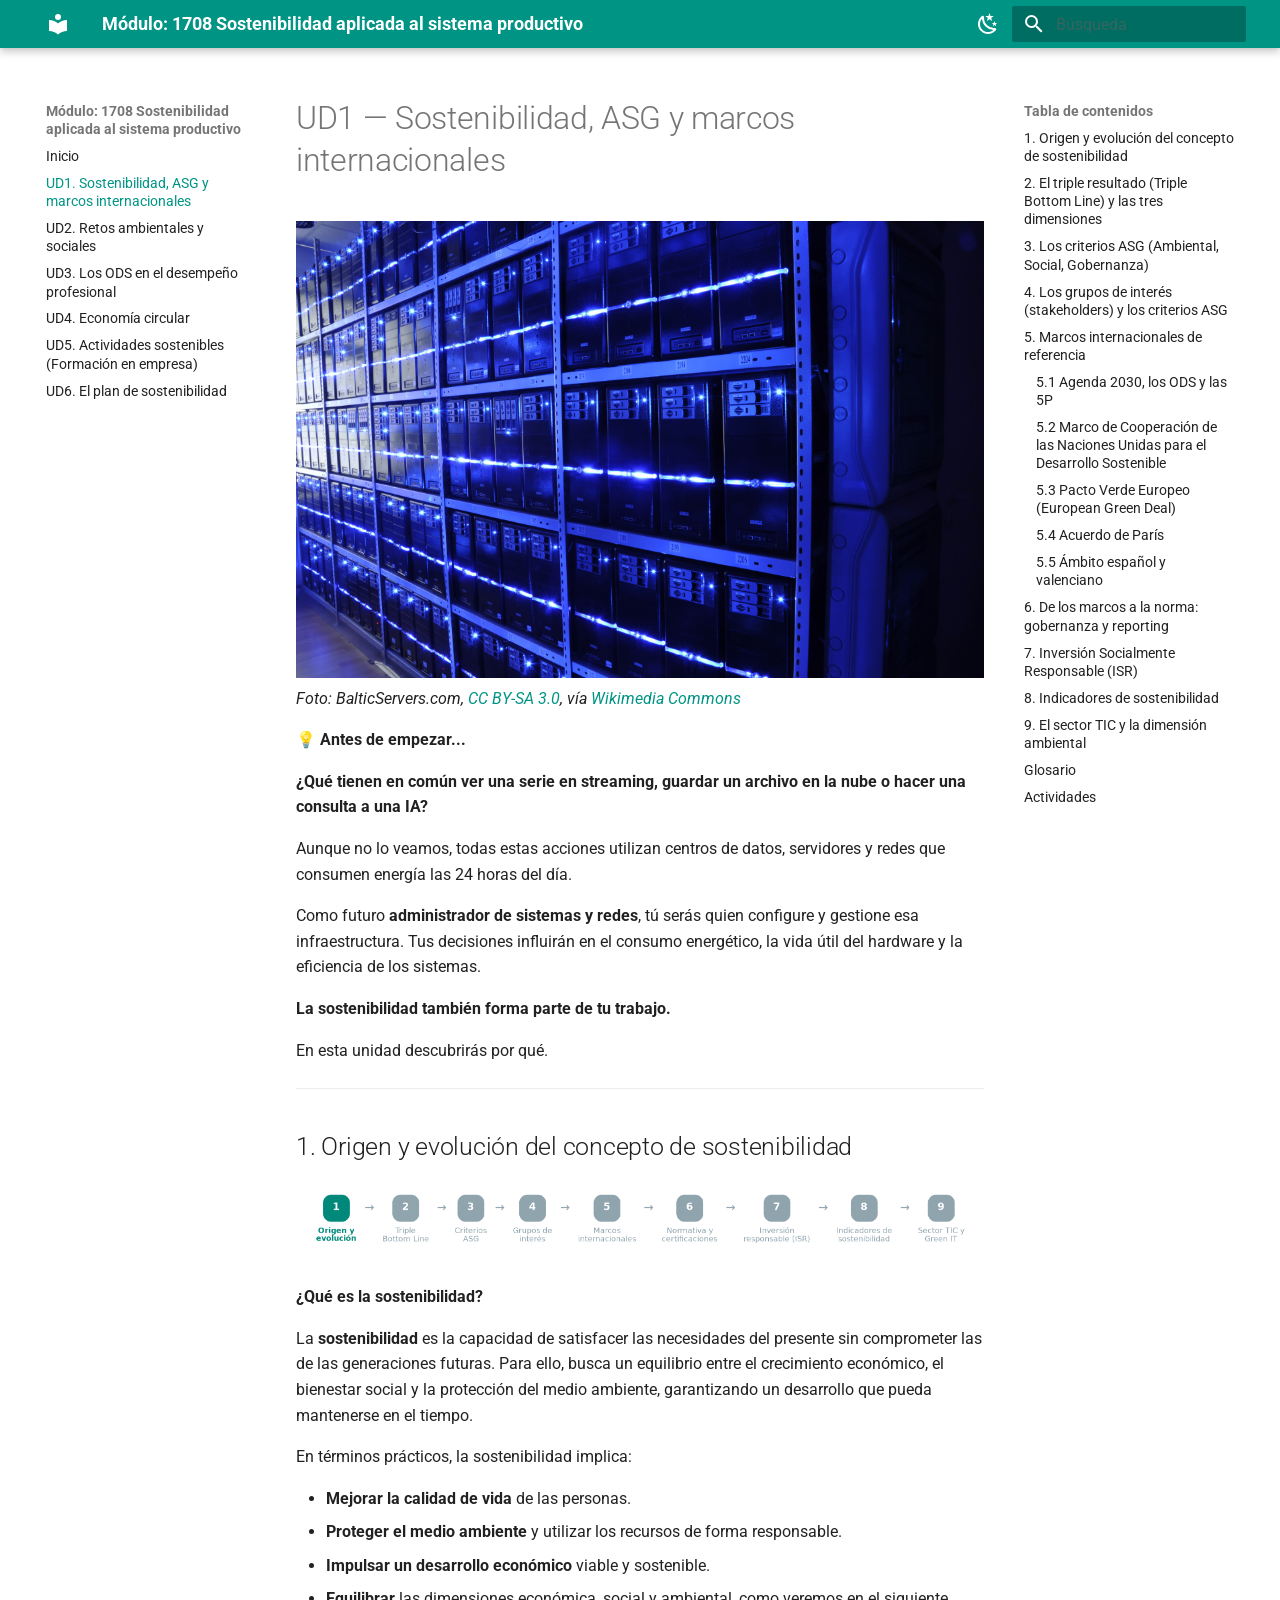
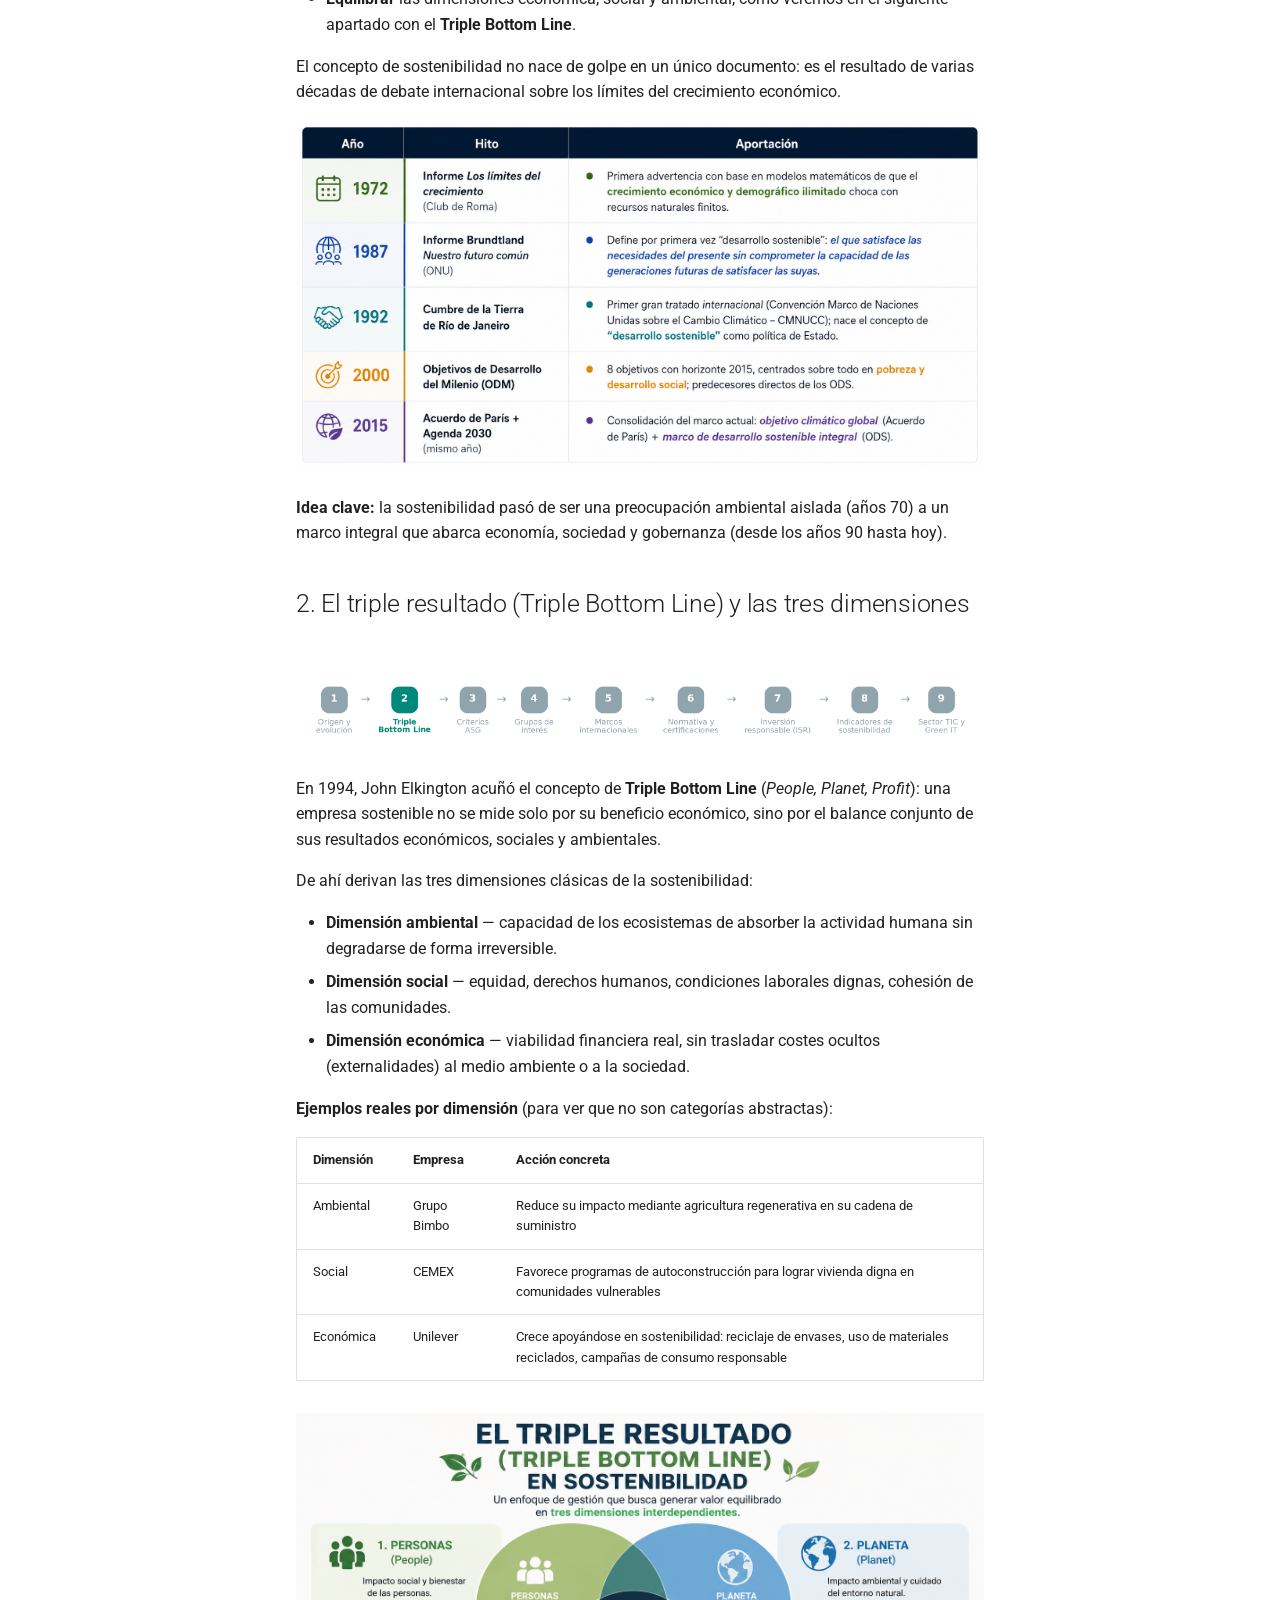
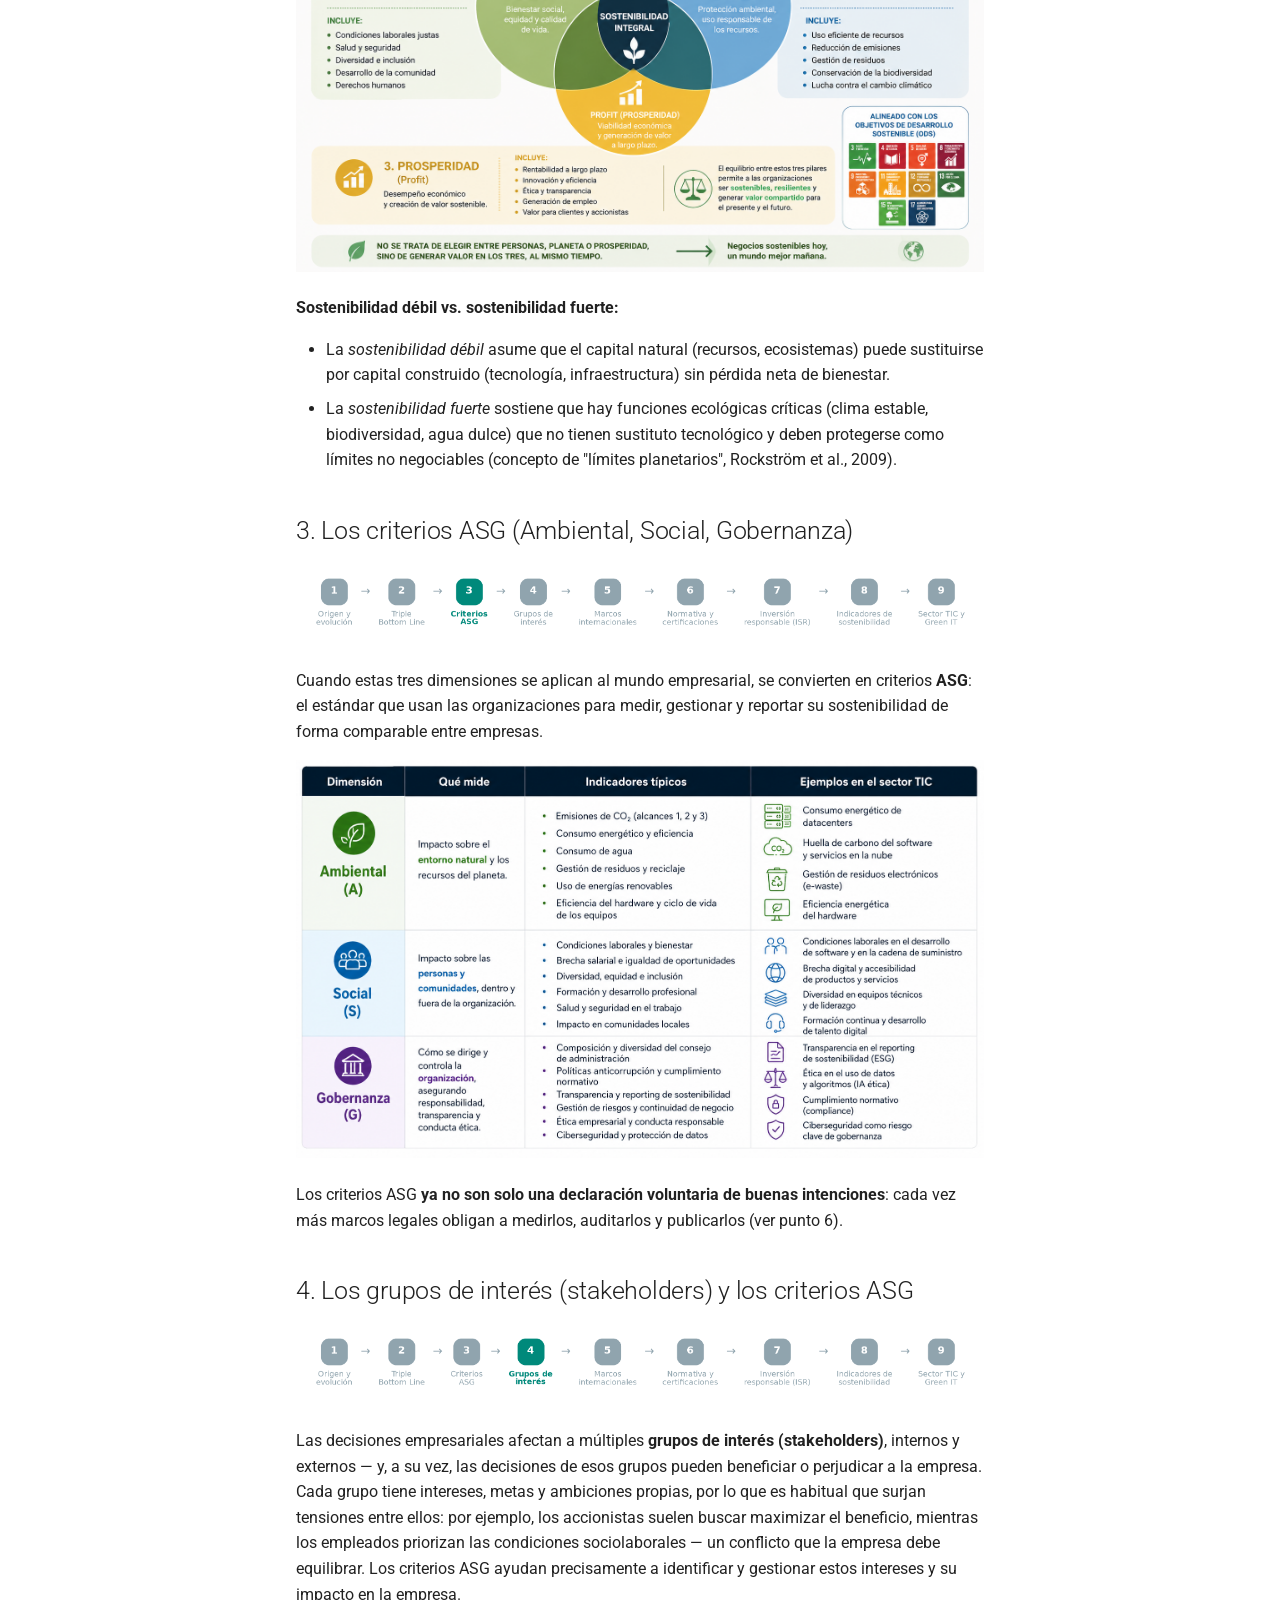
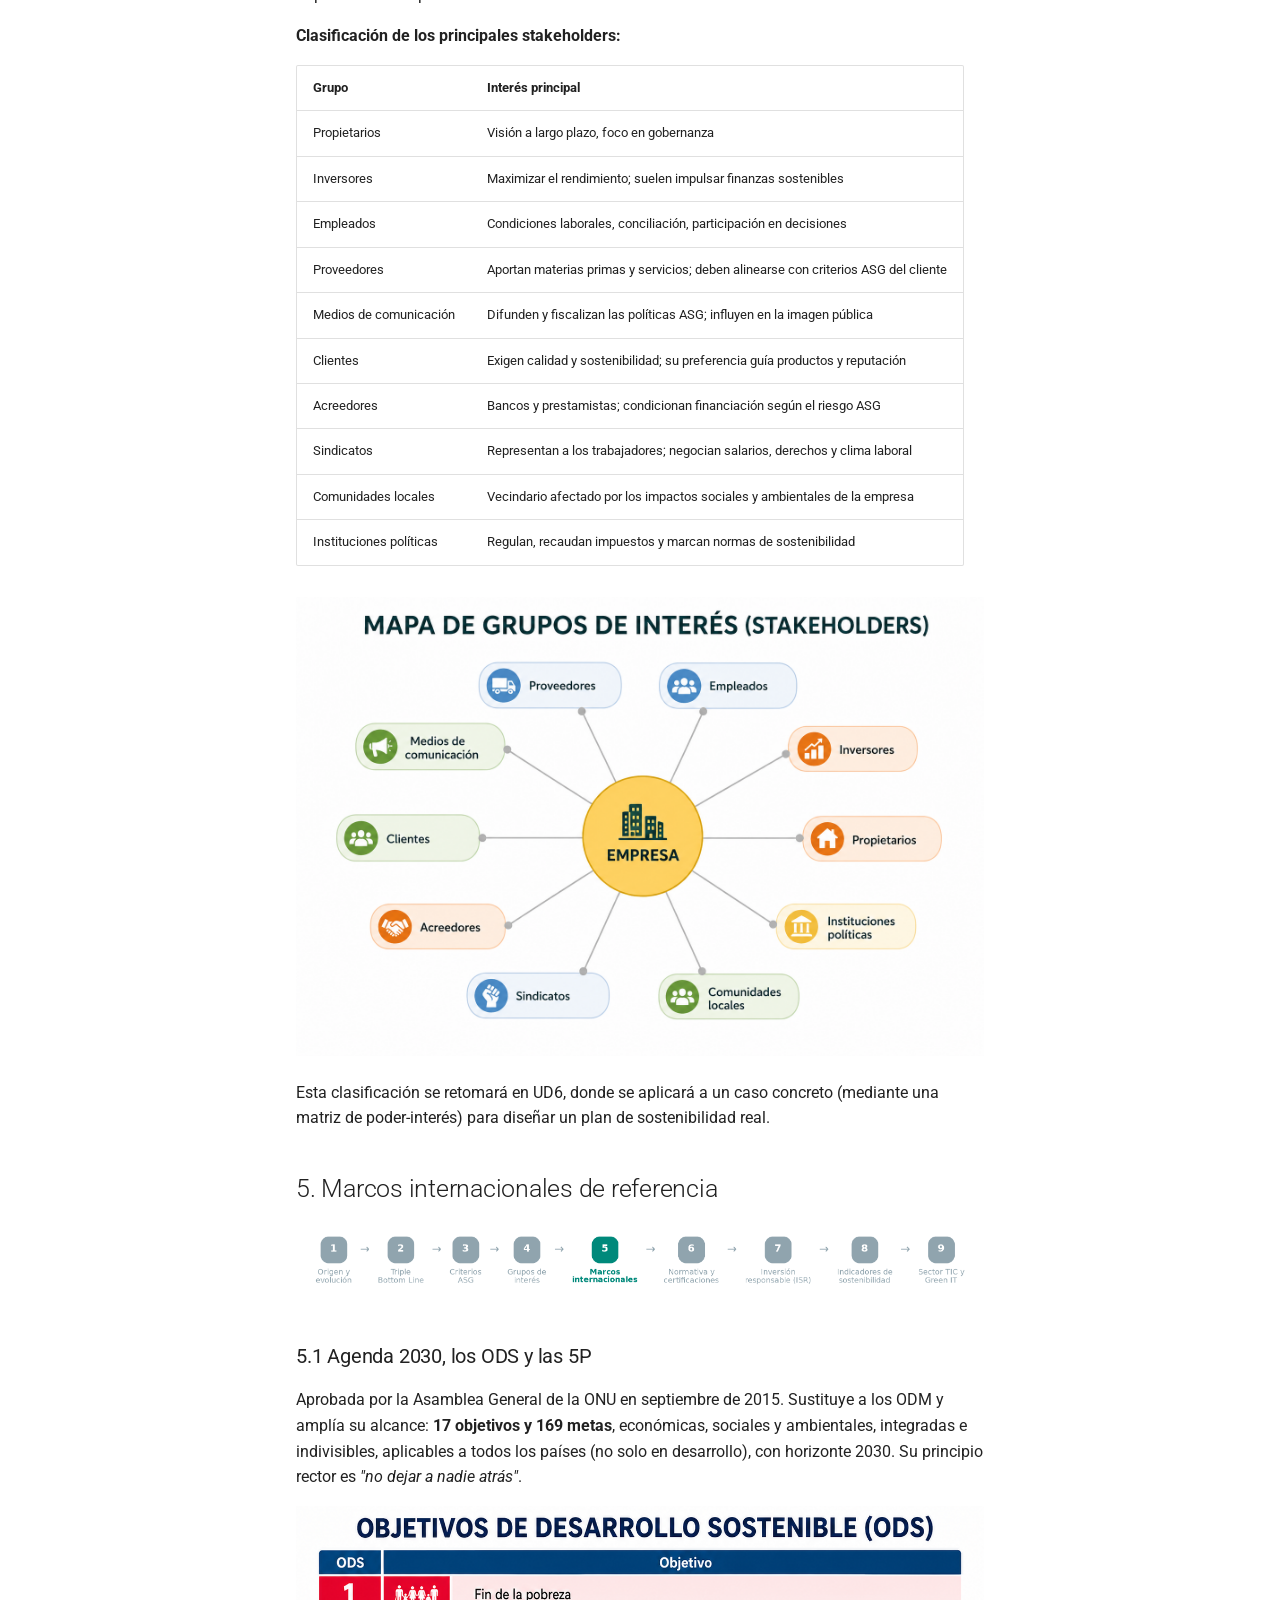
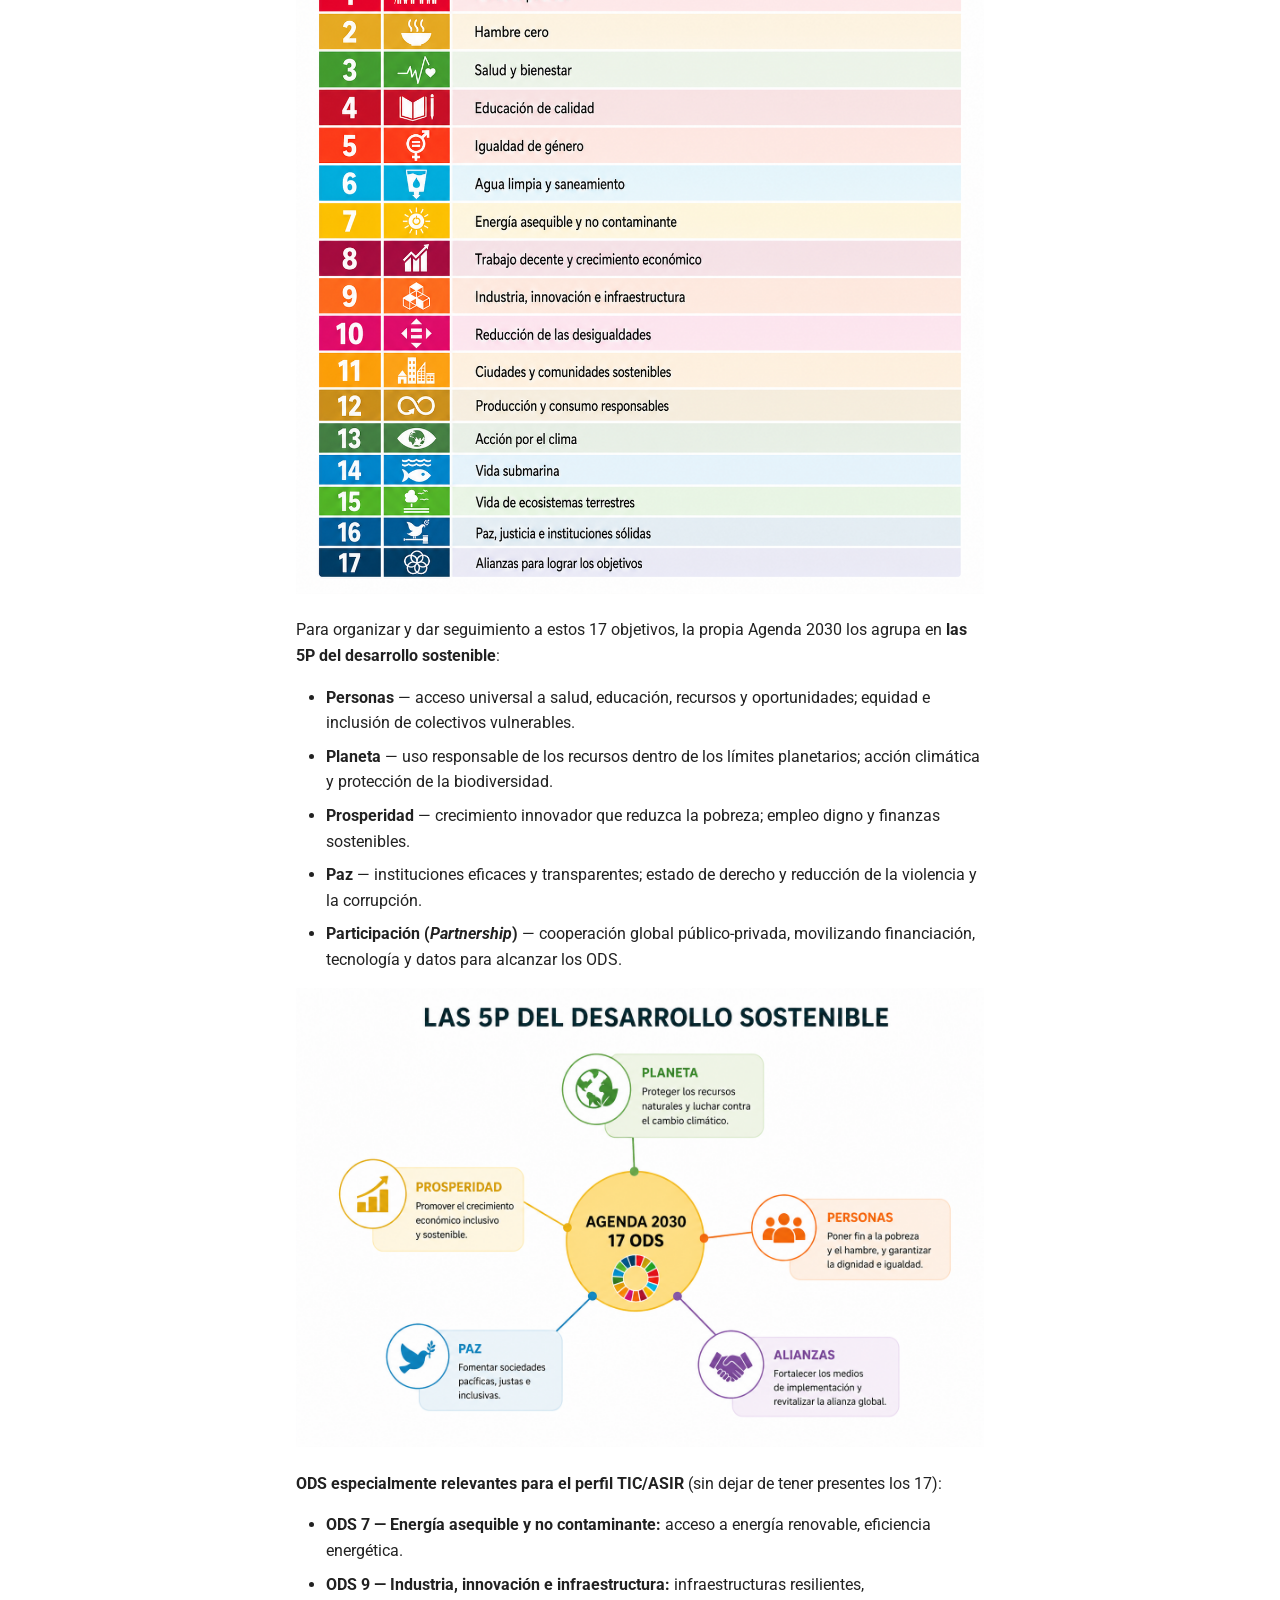
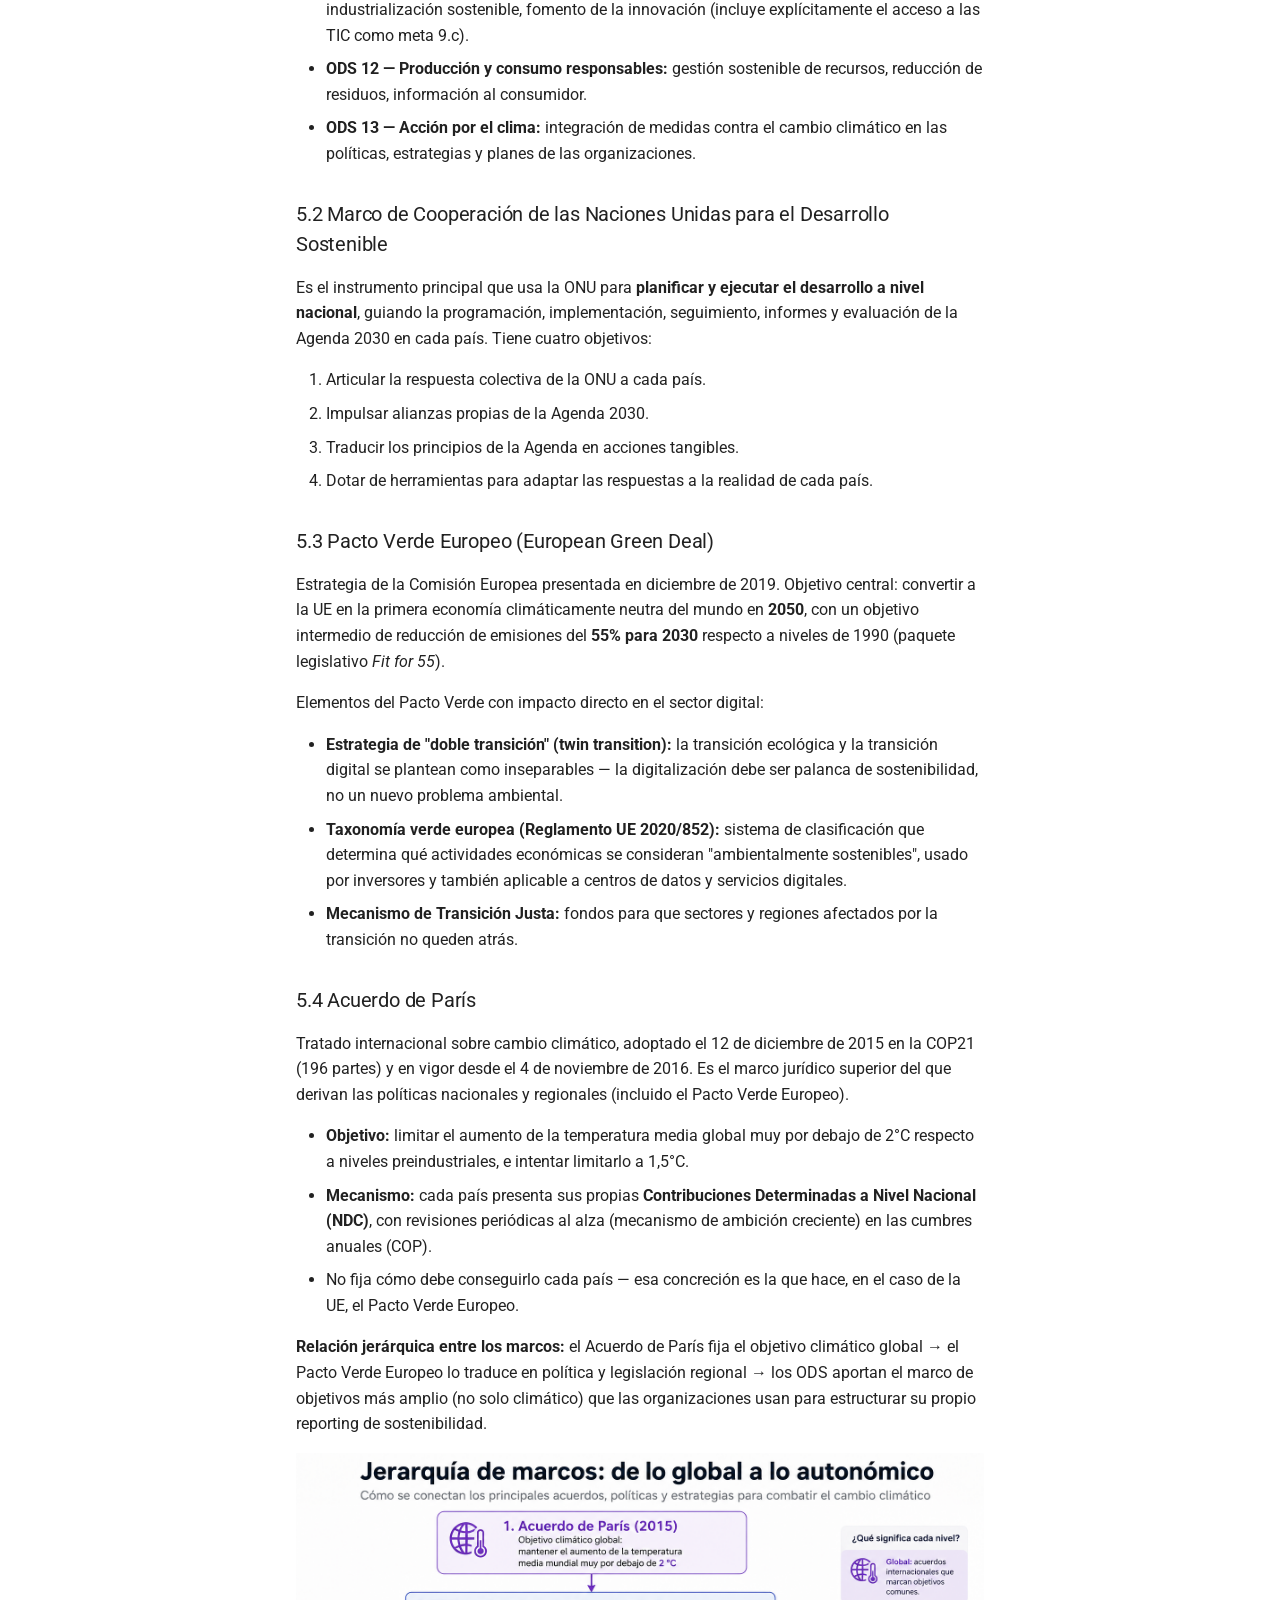
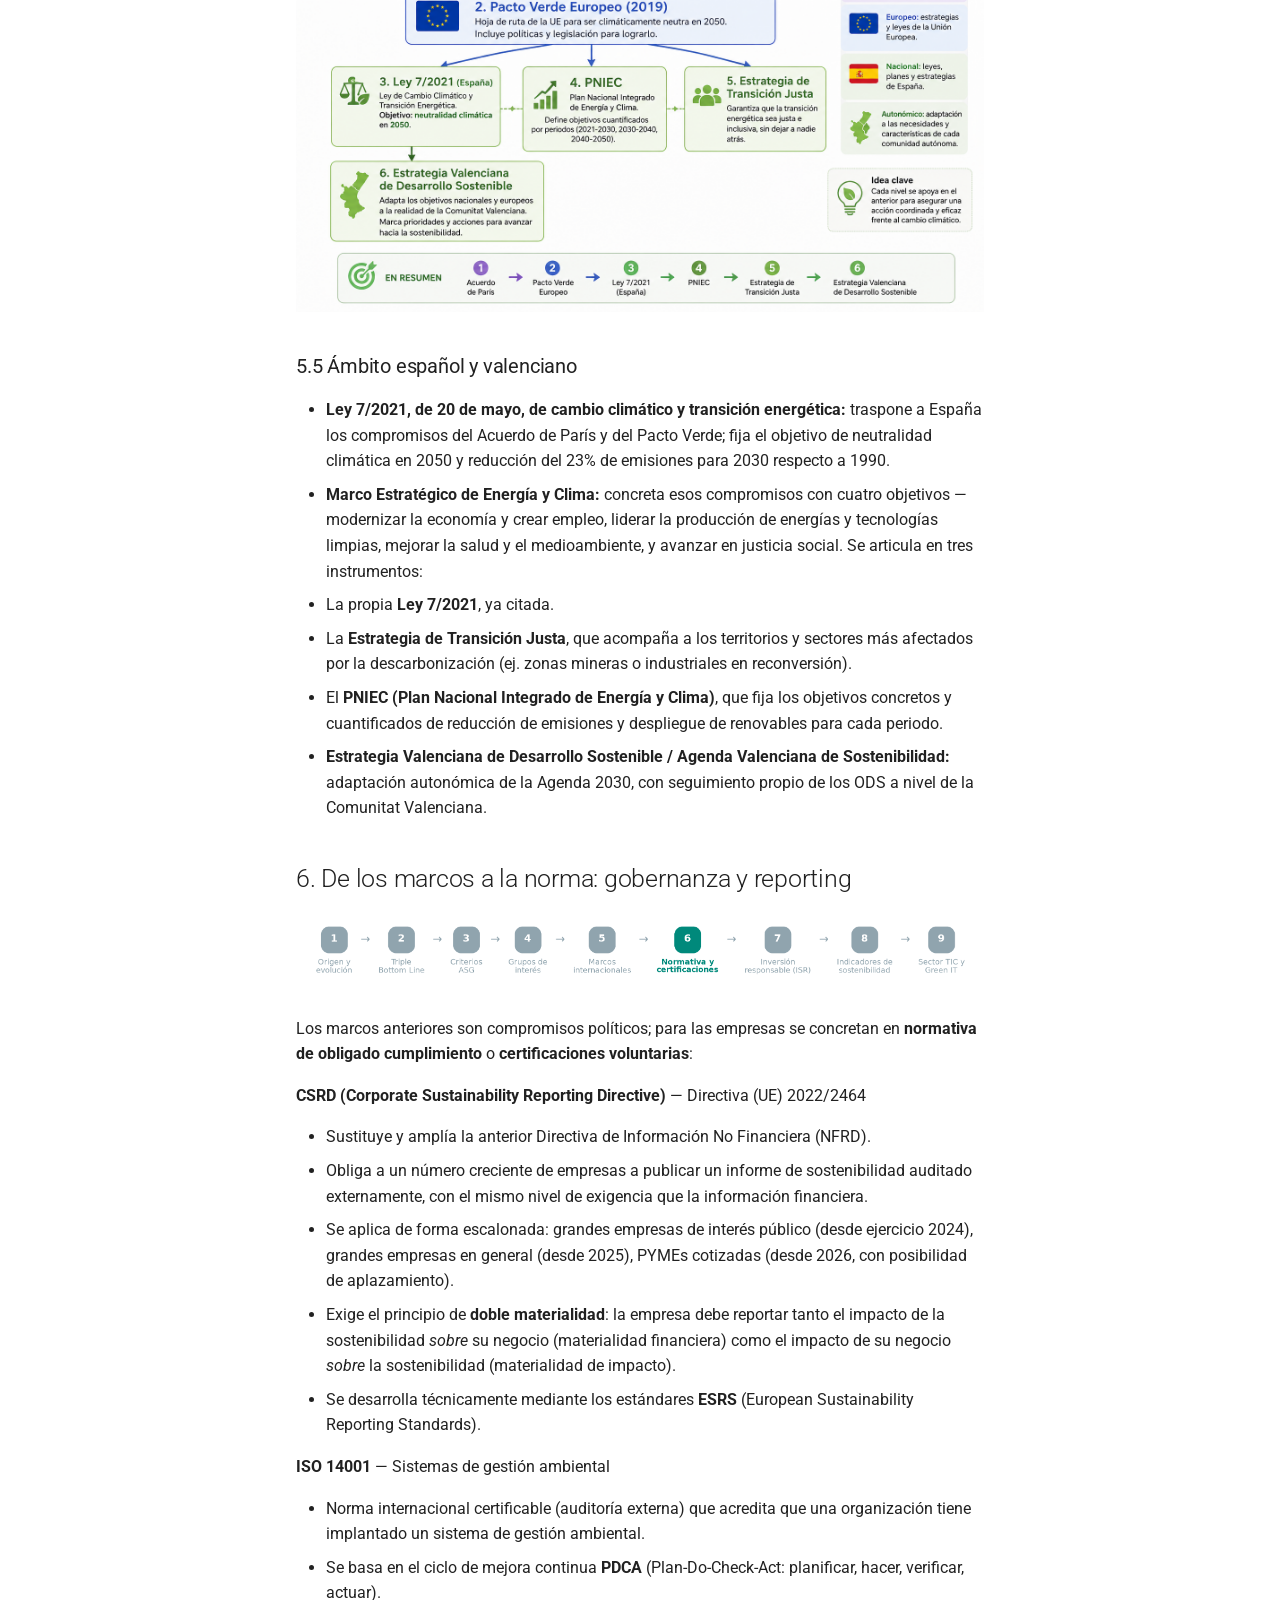
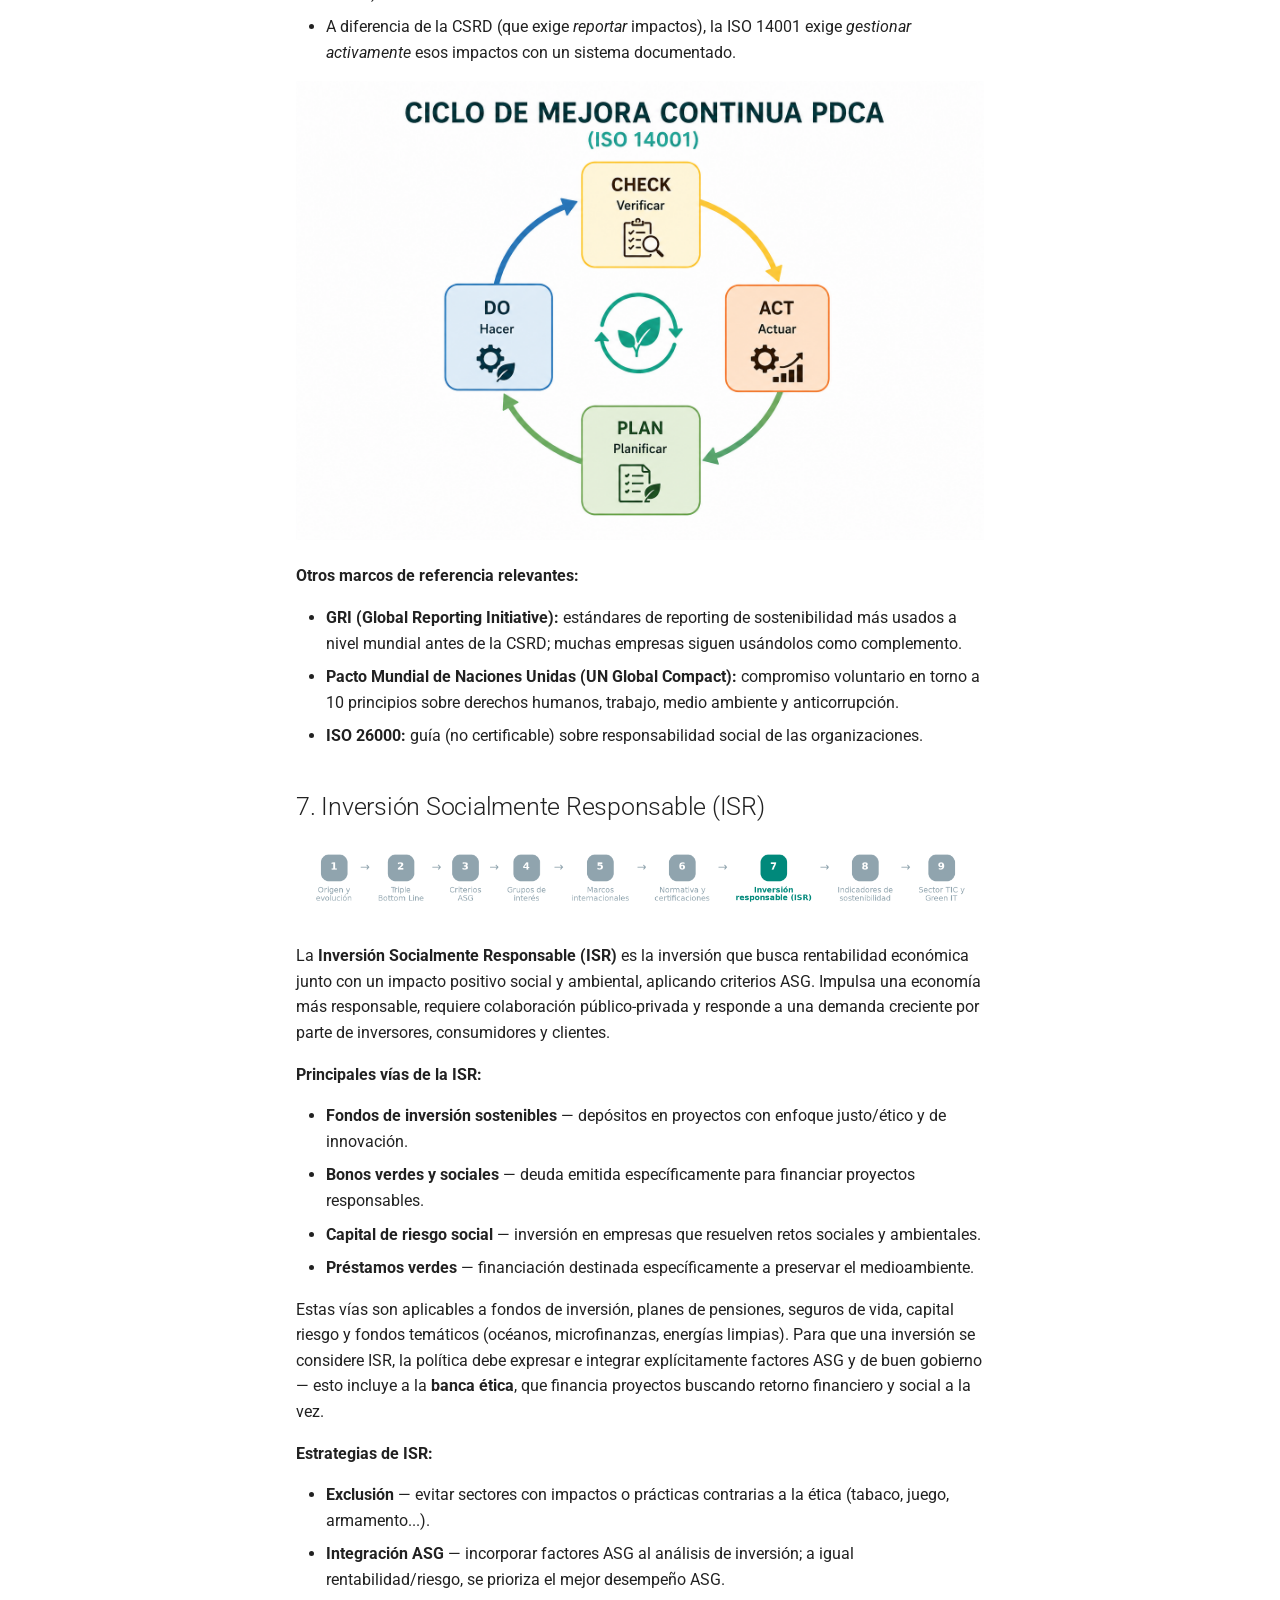
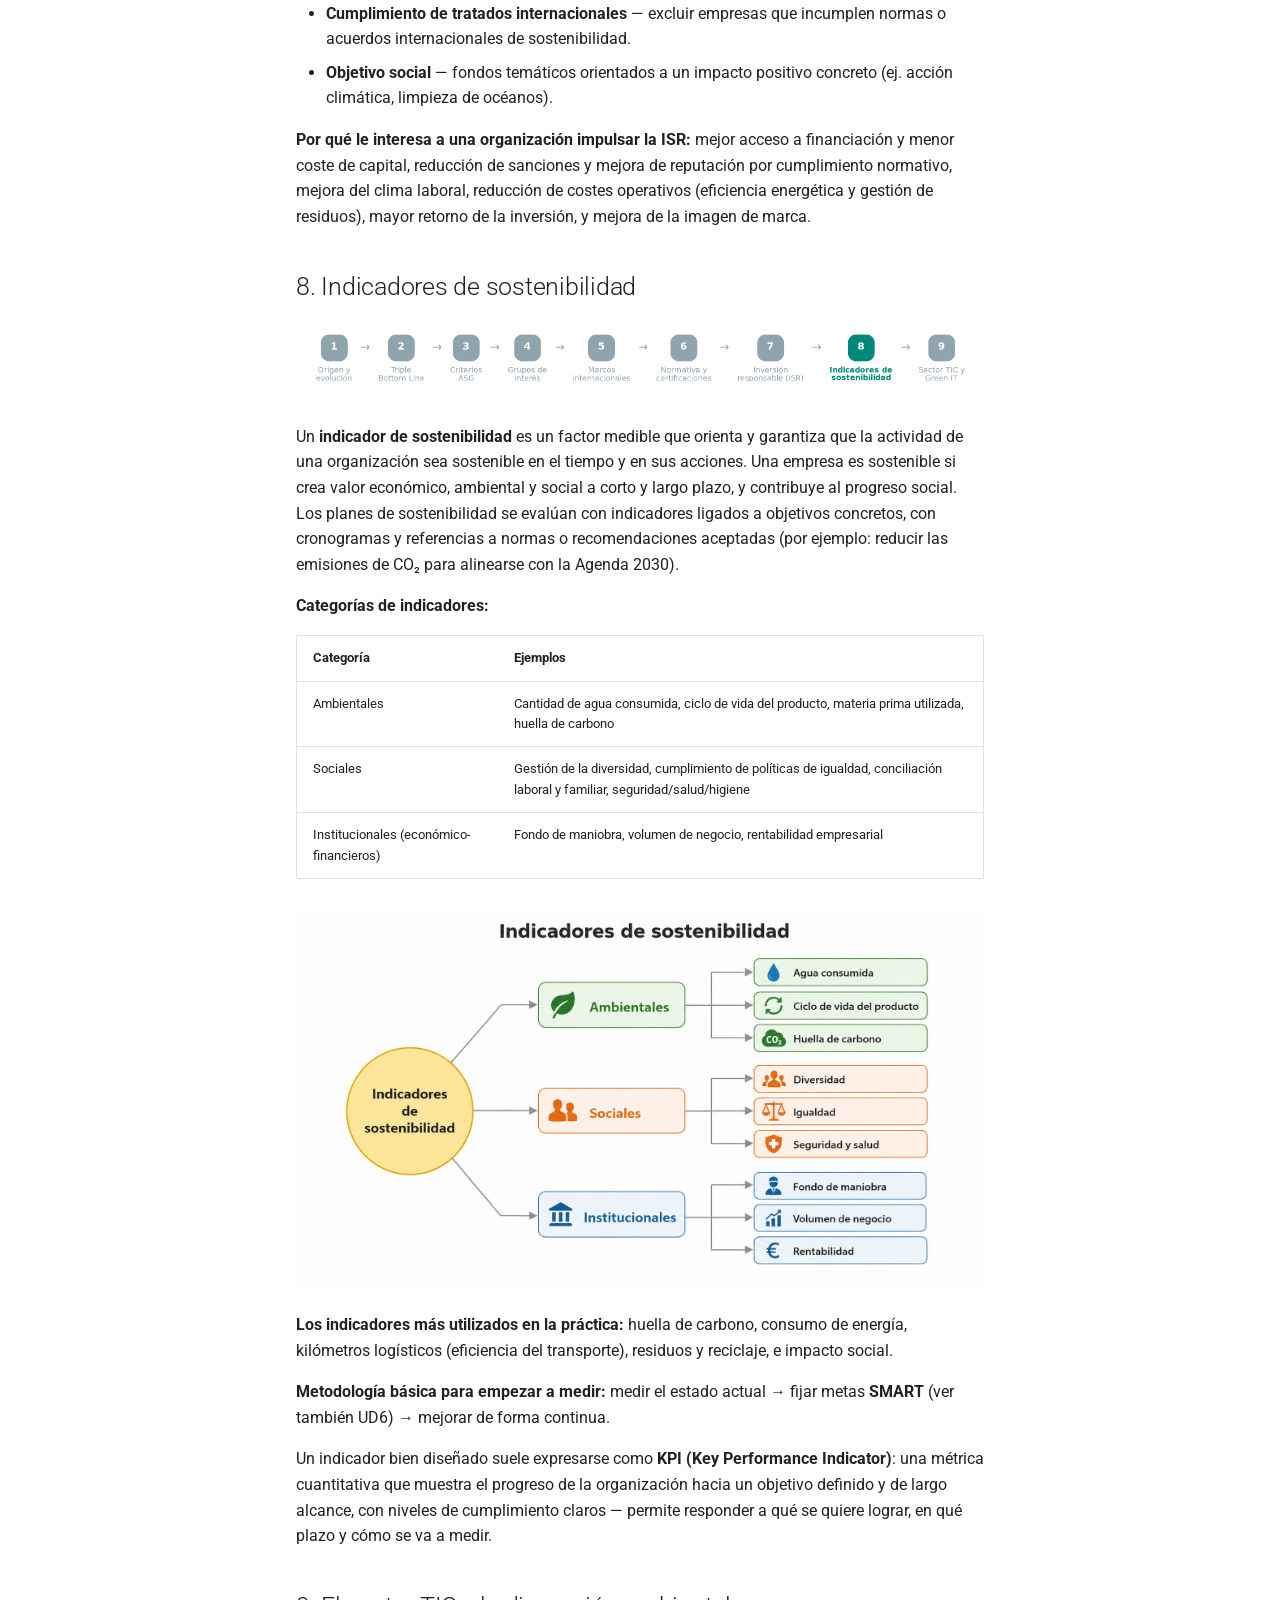
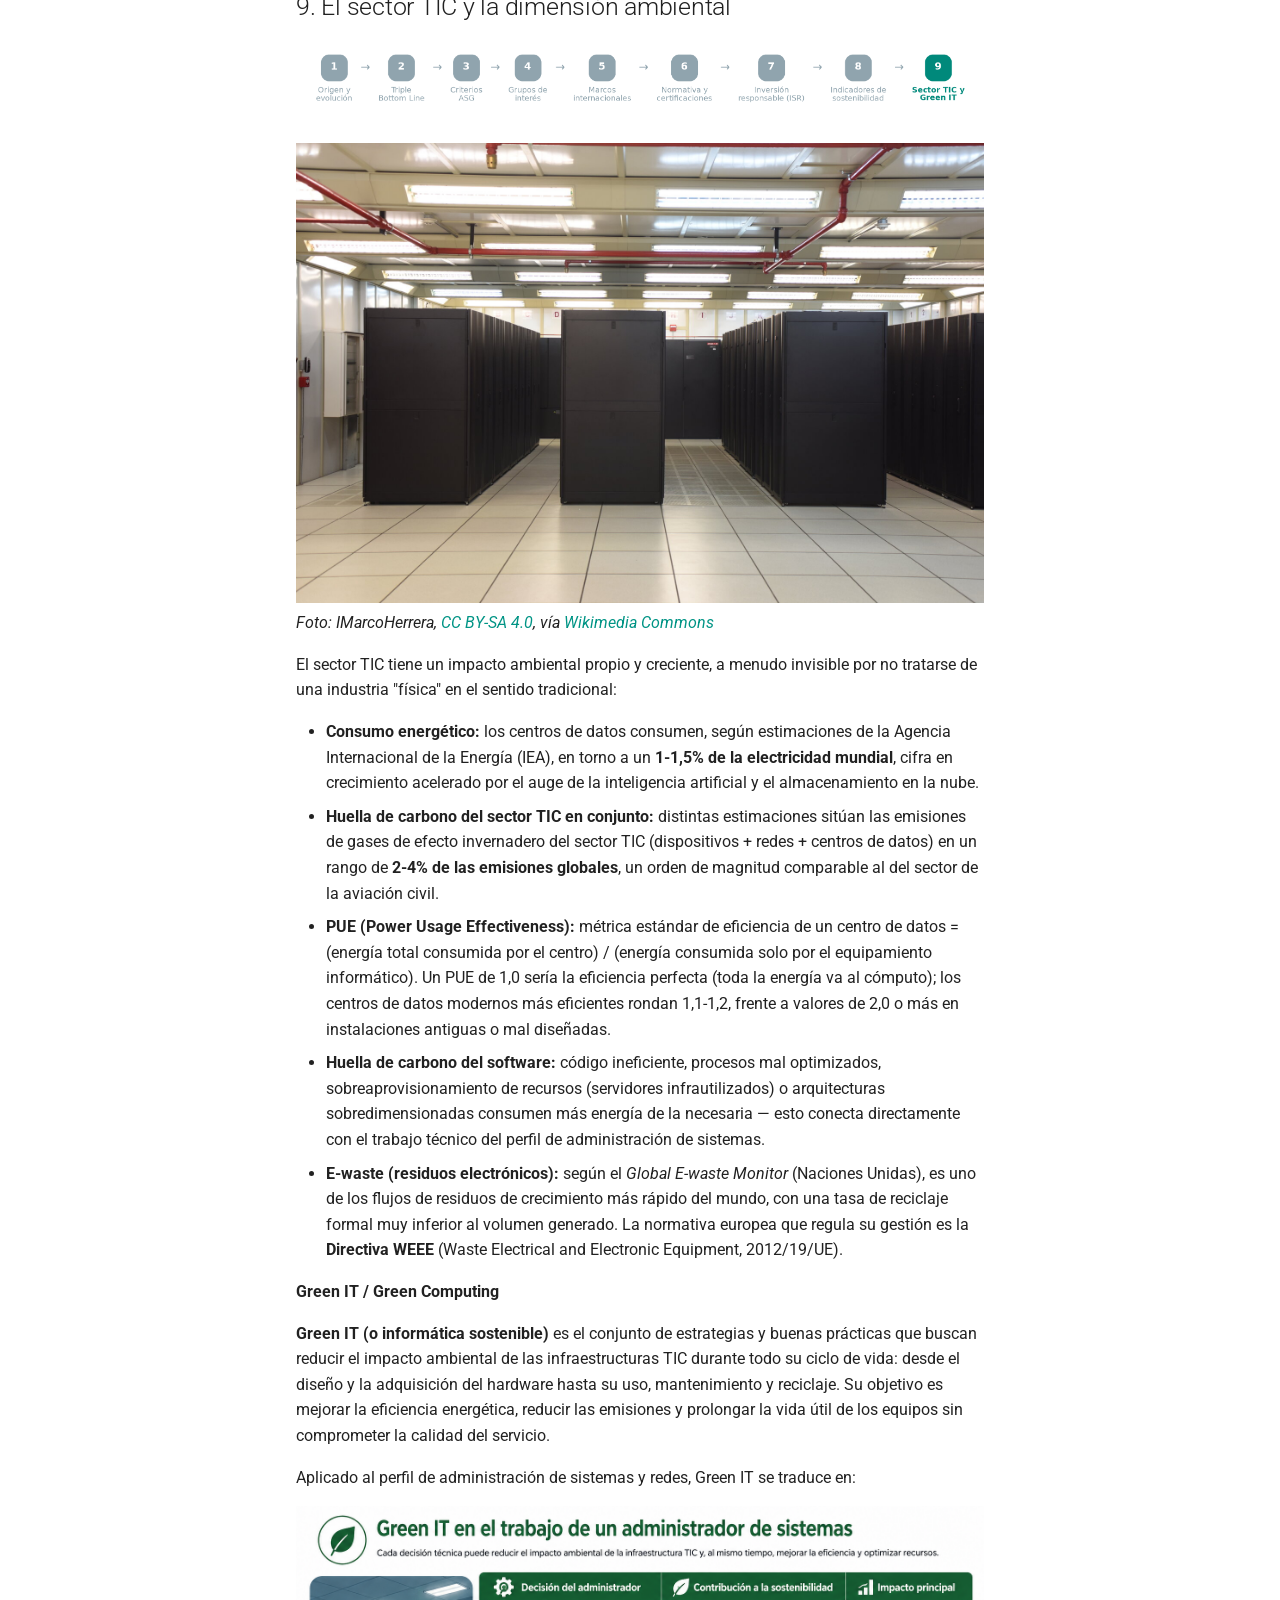
==== ud1/index.html @ dd0b5ddb "Deployed 0900a59 with MkDocs version: 1.6.1" ====
<!doctype html>
<html lang="es" class="no-js">
  <head>
    
      <meta charset="utf-8">
      <meta name="viewport" content="width=device-width,initial-scale=1">
      
        <meta name="description" content="Apuntes del módulo 1708, integrados con ASO">
      
      
        <meta name="author" content="Angela B. Serrano">
      
      
        <link rel="canonical" href="https://angelabserrano.github.io/sostenibilidad/ud1/">
      
      
        <link rel="prev" href="..">
      
      
        <link rel="next" href="../ud2/">
      
      
        
      
      
      <link rel="icon" href="../assets/images/favicon.png">
      <meta name="generator" content="mkdocs-1.6.1, mkdocs-material-9.7.6">
    
    
      
        <title>UD1. Sostenibilidad, ASG y marcos internacionales - Módulo: 1708 Sostenibilidad aplicada al sistema productivo</title>
      
    
    
      <link rel="stylesheet" href="../assets/stylesheets/main.484c7ddc.min.css">
      
        
        <link rel="stylesheet" href="../assets/stylesheets/palette.ab4e12ef.min.css">
      
      


    
    
      
    
    
      
        
        
        <link rel="preconnect" href="https://fonts.gstatic.com" crossorigin>
        <link rel="stylesheet" href="https://fonts.googleapis.com/css?family=Roboto:300,300i,400,400i,700,700i%7CRoboto+Mono:400,400i,700,700i&display=fallback">
        <style>:root{--md-text-font:"Roboto";--md-code-font:"Roboto Mono"}</style>
      
    
    
      <link rel="stylesheet" href="../stylesheets/extra.css">
    
    <script>__md_scope=new URL("..",location),__md_hash=e=>[...e].reduce(((e,_)=>(e<<5)-e+_.charCodeAt(0)),0),__md_get=(e,_=localStorage,t=__md_scope)=>JSON.parse(_.getItem(t.pathname+"."+e)),__md_set=(e,_,t=localStorage,a=__md_scope)=>{try{t.setItem(a.pathname+"."+e,JSON.stringify(_))}catch(e){}}</script>
    
      

    
    
  </head>
  
  
    
    
      
    
    
    
    
    <body dir="ltr" data-md-color-scheme="default" data-md-color-primary="teal" data-md-color-accent="cyan">
  
    
    <input class="md-toggle" data-md-toggle="drawer" type="checkbox" id="__drawer" autocomplete="off">
    <input class="md-toggle" data-md-toggle="search" type="checkbox" id="__search" autocomplete="off">
    <label class="md-overlay" for="__drawer"></label>
    <div data-md-component="skip">
      
        
        <a href="#ud1-sostenibilidad-asg-y-marcos-internacionales" class="md-skip">
          Saltar a contenido
        </a>
      
    </div>
    <div data-md-component="announce">
      
    </div>
    
    
      

  

<header class="md-header md-header--shadow" data-md-component="header">
  <nav class="md-header__inner md-grid" aria-label="Cabecera">
    <a href=".." title="Módulo: 1708 Sostenibilidad aplicada al sistema productivo" class="md-header__button md-logo" aria-label="Módulo: 1708 Sostenibilidad aplicada al sistema productivo" data-md-component="logo">
      
  
  <svg xmlns="http://www.w3.org/2000/svg" viewBox="0 0 24 24"><path d="M12 8a3 3 0 0 0 3-3 3 3 0 0 0-3-3 3 3 0 0 0-3 3 3 3 0 0 0 3 3m0 3.54C9.64 9.35 6.5 8 3 8v11c3.5 0 6.64 1.35 9 3.54 2.36-2.19 5.5-3.54 9-3.54V8c-3.5 0-6.64 1.35-9 3.54"/></svg>

    </a>
    <label class="md-header__button md-icon" for="__drawer">
      
      <svg xmlns="http://www.w3.org/2000/svg" viewBox="0 0 24 24"><path d="M3 6h18v2H3zm0 5h18v2H3zm0 5h18v2H3z"/></svg>
    </label>
    <div class="md-header__title" data-md-component="header-title">
      <div class="md-header__ellipsis">
        <div class="md-header__topic">
          <span class="md-ellipsis">
            Módulo: 1708 Sostenibilidad aplicada al sistema productivo
          </span>
        </div>
        <div class="md-header__topic" data-md-component="header-topic">
          <span class="md-ellipsis">
            
              UD1. Sostenibilidad, ASG y marcos internacionales
            
          </span>
        </div>
      </div>
    </div>
    
      
        <form class="md-header__option" data-md-component="palette">
  
    
    
    
    <input class="md-option" data-md-color-media="" data-md-color-scheme="default" data-md-color-primary="teal" data-md-color-accent="cyan"  aria-label="Modo oscuro"  type="radio" name="__palette" id="__palette_0">
    
      <label class="md-header__button md-icon" title="Modo oscuro" for="__palette_1" hidden>
        <svg xmlns="http://www.w3.org/2000/svg" viewBox="0 0 24 24"><path d="m17.75 4.09-2.53 1.94.91 3.06-2.63-1.81-2.63 1.81.91-3.06-2.53-1.94L12.44 4l1.06-3 1.06 3zm3.5 6.91-1.64 1.25.59 1.98-1.7-1.17-1.7 1.17.59-1.98L15.75 11l2.06-.05L18.5 9l.69 1.95zm-2.28 4.95c.83-.08 1.72 1.1 1.19 1.85-.32.45-.66.87-1.08 1.27C15.17 23 8.84 23 4.94 19.07c-3.91-3.9-3.91-10.24 0-14.14.4-.4.82-.76 1.27-1.08.75-.53 1.93.36 1.85 1.19-.27 2.86.69 5.83 2.89 8.02a9.96 9.96 0 0 0 8.02 2.89m-1.64 2.02a12.08 12.08 0 0 1-7.8-3.47c-2.17-2.19-3.33-5-3.49-7.82-2.81 3.14-2.7 7.96.31 10.98 3.02 3.01 7.84 3.12 10.98.31"/></svg>
      </label>
    
  
    
    
    
    <input class="md-option" data-md-color-media="" data-md-color-scheme="slate" data-md-color-primary="teal" data-md-color-accent="cyan"  aria-label="Modo claro"  type="radio" name="__palette" id="__palette_1">
    
      <label class="md-header__button md-icon" title="Modo claro" for="__palette_0" hidden>
        <svg xmlns="http://www.w3.org/2000/svg" viewBox="0 0 24 24"><path d="M12 7a5 5 0 0 1 5 5 5 5 0 0 1-5 5 5 5 0 0 1-5-5 5 5 0 0 1 5-5m0 2a3 3 0 0 0-3 3 3 3 0 0 0 3 3 3 3 0 0 0 3-3 3 3 0 0 0-3-3m0-7 2.39 3.42C13.65 5.15 12.84 5 12 5s-1.65.15-2.39.42zM3.34 7l4.16-.35A7.2 7.2 0 0 0 5.94 8.5c-.44.74-.69 1.5-.83 2.29zm.02 10 1.76-3.77a7.131 7.131 0 0 0 2.38 4.14zM20.65 7l-1.77 3.79a7.02 7.02 0 0 0-2.38-4.15zm-.01 10-4.14.36c.59-.51 1.12-1.14 1.54-1.86.42-.73.69-1.5.83-2.29zM12 22l-2.41-3.44c.74.27 1.55.44 2.41.44.82 0 1.63-.17 2.37-.44z"/></svg>
      </label>
    
  
</form>
      
    
    
      <script>var palette=__md_get("__palette");if(palette&&palette.color){if("(prefers-color-scheme)"===palette.color.media){var media=matchMedia("(prefers-color-scheme: light)"),input=document.querySelector(media.matches?"[data-md-color-media='(prefers-color-scheme: light)']":"[data-md-color-media='(prefers-color-scheme: dark)']");palette.color.media=input.getAttribute("data-md-color-media"),palette.color.scheme=input.getAttribute("data-md-color-scheme"),palette.color.primary=input.getAttribute("data-md-color-primary"),palette.color.accent=input.getAttribute("data-md-color-accent")}for(var[key,value]of Object.entries(palette.color))document.body.setAttribute("data-md-color-"+key,value)}</script>
    
    
    
      
      
        <label class="md-header__button md-icon" for="__search">
          
          <svg xmlns="http://www.w3.org/2000/svg" viewBox="0 0 24 24"><path d="M9.5 3A6.5 6.5 0 0 1 16 9.5c0 1.61-.59 3.09-1.56 4.23l.27.27h.79l5 5-1.5 1.5-5-5v-.79l-.27-.27A6.52 6.52 0 0 1 9.5 16 6.5 6.5 0 0 1 3 9.5 6.5 6.5 0 0 1 9.5 3m0 2C7 5 5 7 5 9.5S7 14 9.5 14 14 12 14 9.5 12 5 9.5 5"/></svg>
        </label>
        <div class="md-search" data-md-component="search" role="dialog">
  <label class="md-search__overlay" for="__search"></label>
  <div class="md-search__inner" role="search">
    <form class="md-search__form" name="search">
      <input type="text" class="md-search__input" name="query" aria-label="Búsqueda" placeholder="Búsqueda" autocapitalize="off" autocorrect="off" autocomplete="off" spellcheck="false" data-md-component="search-query" required>
      <label class="md-search__icon md-icon" for="__search">
        
        <svg xmlns="http://www.w3.org/2000/svg" viewBox="0 0 24 24"><path d="M9.5 3A6.5 6.5 0 0 1 16 9.5c0 1.61-.59 3.09-1.56 4.23l.27.27h.79l5 5-1.5 1.5-5-5v-.79l-.27-.27A6.52 6.52 0 0 1 9.5 16 6.5 6.5 0 0 1 3 9.5 6.5 6.5 0 0 1 9.5 3m0 2C7 5 5 7 5 9.5S7 14 9.5 14 14 12 14 9.5 12 5 9.5 5"/></svg>
        
        <svg xmlns="http://www.w3.org/2000/svg" viewBox="0 0 24 24"><path d="M20 11v2H8l5.5 5.5-1.42 1.42L4.16 12l7.92-7.92L13.5 5.5 8 11z"/></svg>
      </label>
      <nav class="md-search__options" aria-label="Buscar">
        
        <button type="reset" class="md-search__icon md-icon" title="Limpiar" aria-label="Limpiar" tabindex="-1">
          
          <svg xmlns="http://www.w3.org/2000/svg" viewBox="0 0 24 24"><path d="M19 6.41 17.59 5 12 10.59 6.41 5 5 6.41 10.59 12 5 17.59 6.41 19 12 13.41 17.59 19 19 17.59 13.41 12z"/></svg>
        </button>
      </nav>
      
        <div class="md-search__suggest" data-md-component="search-suggest"></div>
      
    </form>
    <div class="md-search__output">
      <div class="md-search__scrollwrap" tabindex="0" data-md-scrollfix>
        <div class="md-search-result" data-md-component="search-result">
          <div class="md-search-result__meta">
            Inicializando búsqueda
          </div>
          <ol class="md-search-result__list" role="presentation"></ol>
        </div>
      </div>
    </div>
  </div>
</div>
      
    
    
  </nav>
  
</header>
    
    <div class="md-container" data-md-component="container">
      
      
        
          
        
      
      <main class="md-main" data-md-component="main">
        <div class="md-main__inner md-grid">
          
            
              
              <div class="md-sidebar md-sidebar--primary" data-md-component="sidebar" data-md-type="navigation" >
                <div class="md-sidebar__scrollwrap">
                  <div class="md-sidebar__inner">
                    



<nav class="md-nav md-nav--primary" aria-label="Navegación" data-md-level="0">
  <label class="md-nav__title" for="__drawer">
    <a href=".." title="Módulo: 1708 Sostenibilidad aplicada al sistema productivo" class="md-nav__button md-logo" aria-label="Módulo: 1708 Sostenibilidad aplicada al sistema productivo" data-md-component="logo">
      
  
  <svg xmlns="http://www.w3.org/2000/svg" viewBox="0 0 24 24"><path d="M12 8a3 3 0 0 0 3-3 3 3 0 0 0-3-3 3 3 0 0 0-3 3 3 3 0 0 0 3 3m0 3.54C9.64 9.35 6.5 8 3 8v11c3.5 0 6.64 1.35 9 3.54 2.36-2.19 5.5-3.54 9-3.54V8c-3.5 0-6.64 1.35-9 3.54"/></svg>

    </a>
    Módulo: 1708 Sostenibilidad aplicada al sistema productivo
  </label>
  
  <ul class="md-nav__list" data-md-scrollfix>
    
      
      
  
  
  
  
    <li class="md-nav__item">
      <a href=".." class="md-nav__link">
        
  
  
  <span class="md-ellipsis">
    
  
    Inicio
  

    
  </span>
  
  

      </a>
    </li>
  

    
      
      
  
  
    
  
  
  
    <li class="md-nav__item md-nav__item--active">
      
      <input class="md-nav__toggle md-toggle" type="checkbox" id="__toc">
      
      
        
      
      
        <label class="md-nav__link md-nav__link--active" for="__toc">
          
  
  
  <span class="md-ellipsis">
    
  
    UD1. Sostenibilidad, ASG y marcos internacionales
  

    
  </span>
  
  

          <span class="md-nav__icon md-icon"></span>
        </label>
      
      <a href="./" class="md-nav__link md-nav__link--active">
        
  
  
  <span class="md-ellipsis">
    
  
    UD1. Sostenibilidad, ASG y marcos internacionales
  

    
  </span>
  
  

      </a>
      
        

<nav class="md-nav md-nav--secondary" aria-label="Tabla de contenidos">
  
  
  
    
  
  
    <label class="md-nav__title" for="__toc">
      <span class="md-nav__icon md-icon"></span>
      Tabla de contenidos
    </label>
    <ul class="md-nav__list" data-md-component="toc" data-md-scrollfix>
      
        <li class="md-nav__item">
  <a href="#1-origen-y-evolucion-del-concepto-de-sostenibilidad" class="md-nav__link">
    <span class="md-ellipsis">
      
        1. Origen y evolución del concepto de sostenibilidad
      
    </span>
  </a>
  
</li>
      
        <li class="md-nav__item">
  <a href="#2-el-triple-resultado-triple-bottom-line-y-las-tres-dimensiones" class="md-nav__link">
    <span class="md-ellipsis">
      
        2. El triple resultado (Triple Bottom Line) y las tres dimensiones
      
    </span>
  </a>
  
</li>
      
        <li class="md-nav__item">
  <a href="#3-los-criterios-asg-ambiental-social-gobernanza" class="md-nav__link">
    <span class="md-ellipsis">
      
        3. Los criterios ASG (Ambiental, Social, Gobernanza)
      
    </span>
  </a>
  
</li>
      
        <li class="md-nav__item">
  <a href="#4-los-grupos-de-interes-stakeholders-y-los-criterios-asg" class="md-nav__link">
    <span class="md-ellipsis">
      
        4. Los grupos de interés (stakeholders) y los criterios ASG
      
    </span>
  </a>
  
</li>
      
        <li class="md-nav__item">
  <a href="#5-marcos-internacionales-de-referencia" class="md-nav__link">
    <span class="md-ellipsis">
      
        5. Marcos internacionales de referencia
      
    </span>
  </a>
  
    <nav class="md-nav" aria-label="5. Marcos internacionales de referencia">
      <ul class="md-nav__list">
        
          <li class="md-nav__item">
  <a href="#51-agenda-2030-los-ods-y-las-5p" class="md-nav__link">
    <span class="md-ellipsis">
      
        5.1 Agenda 2030, los ODS y las 5P
      
    </span>
  </a>
  
</li>
        
          <li class="md-nav__item">
  <a href="#52-marco-de-cooperacion-de-las-naciones-unidas-para-el-desarrollo-sostenible" class="md-nav__link">
    <span class="md-ellipsis">
      
        5.2 Marco de Cooperación de las Naciones Unidas para el Desarrollo Sostenible
      
    </span>
  </a>
  
</li>
        
          <li class="md-nav__item">
  <a href="#53-pacto-verde-europeo-european-green-deal" class="md-nav__link">
    <span class="md-ellipsis">
      
        5.3 Pacto Verde Europeo (European Green Deal)
      
    </span>
  </a>
  
</li>
        
          <li class="md-nav__item">
  <a href="#54-acuerdo-de-paris" class="md-nav__link">
    <span class="md-ellipsis">
      
        5.4 Acuerdo de París
      
    </span>
  </a>
  
</li>
        
          <li class="md-nav__item">
  <a href="#55-ambito-espanol-y-valenciano" class="md-nav__link">
    <span class="md-ellipsis">
      
        5.5 Ámbito español y valenciano
      
    </span>
  </a>
  
</li>
        
      </ul>
    </nav>
  
</li>
      
        <li class="md-nav__item">
  <a href="#6-de-los-marcos-a-la-norma-gobernanza-y-reporting" class="md-nav__link">
    <span class="md-ellipsis">
      
        6. De los marcos a la norma: gobernanza y reporting
      
    </span>
  </a>
  
</li>
      
        <li class="md-nav__item">
  <a href="#7-inversion-socialmente-responsable-isr" class="md-nav__link">
    <span class="md-ellipsis">
      
        7. Inversión Socialmente Responsable (ISR)
      
    </span>
  </a>
  
</li>
      
        <li class="md-nav__item">
  <a href="#8-indicadores-de-sostenibilidad" class="md-nav__link">
    <span class="md-ellipsis">
      
        8. Indicadores de sostenibilidad
      
    </span>
  </a>
  
</li>
      
        <li class="md-nav__item">
  <a href="#9-el-sector-tic-y-la-dimension-ambiental" class="md-nav__link">
    <span class="md-ellipsis">
      
        9. El sector TIC y la dimensión ambiental
      
    </span>
  </a>
  
</li>
      
        <li class="md-nav__item">
  <a href="#glosario" class="md-nav__link">
    <span class="md-ellipsis">
      
        Glosario
      
    </span>
  </a>
  
</li>
      
        <li class="md-nav__item">
  <a href="#actividades" class="md-nav__link">
    <span class="md-ellipsis">
      
        Actividades
      
    </span>
  </a>
  
</li>
      
    </ul>
  
</nav>
      
    </li>
  

    
      
      
  
  
  
  
    <li class="md-nav__item">
      <a href="../ud2/" class="md-nav__link">
        
  
  
  <span class="md-ellipsis">
    
  
    UD2. Retos ambientales y sociales
  

    
  </span>
  
  

      </a>
    </li>
  

    
      
      
  
  
  
  
    <li class="md-nav__item">
      <a href="../ud3/" class="md-nav__link">
        
  
  
  <span class="md-ellipsis">
    
  
    UD3. Los ODS en el desempeño profesional
  

    
  </span>
  
  

      </a>
    </li>
  

    
      
      
  
  
  
  
    <li class="md-nav__item">
      <a href="../ud4/" class="md-nav__link">
        
  
  
  <span class="md-ellipsis">
    
  
    UD4. Economía circular
  

    
  </span>
  
  

      </a>
    </li>
  

    
      
      
  
  
  
  
    <li class="md-nav__item">
      <a href="../ud5/" class="md-nav__link">
        
  
  
  <span class="md-ellipsis">
    
  
    UD5. Actividades sostenibles (Formación en empresa)
  

    
  </span>
  
  

      </a>
    </li>
  

    
      
      
  
  
  
  
    <li class="md-nav__item">
      <a href="../ud6/" class="md-nav__link">
        
  
  
  <span class="md-ellipsis">
    
  
    UD6. El plan de sostenibilidad
  

    
  </span>
  
  

      </a>
    </li>
  

    
  </ul>
</nav>
                  </div>
                </div>
              </div>
            
            
              
              <div class="md-sidebar md-sidebar--secondary" data-md-component="sidebar" data-md-type="toc" >
                <div class="md-sidebar__scrollwrap">
                  <div class="md-sidebar__inner">
                    

<nav class="md-nav md-nav--secondary" aria-label="Tabla de contenidos">
  
  
  
    
  
  
    <label class="md-nav__title" for="__toc">
      <span class="md-nav__icon md-icon"></span>
      Tabla de contenidos
    </label>
    <ul class="md-nav__list" data-md-component="toc" data-md-scrollfix>
      
        <li class="md-nav__item">
  <a href="#1-origen-y-evolucion-del-concepto-de-sostenibilidad" class="md-nav__link">
    <span class="md-ellipsis">
      
        1. Origen y evolución del concepto de sostenibilidad
      
    </span>
  </a>
  
</li>
      
        <li class="md-nav__item">
  <a href="#2-el-triple-resultado-triple-bottom-line-y-las-tres-dimensiones" class="md-nav__link">
    <span class="md-ellipsis">
      
        2. El triple resultado (Triple Bottom Line) y las tres dimensiones
      
    </span>
  </a>
  
</li>
      
        <li class="md-nav__item">
  <a href="#3-los-criterios-asg-ambiental-social-gobernanza" class="md-nav__link">
    <span class="md-ellipsis">
      
        3. Los criterios ASG (Ambiental, Social, Gobernanza)
      
    </span>
  </a>
  
</li>
      
        <li class="md-nav__item">
  <a href="#4-los-grupos-de-interes-stakeholders-y-los-criterios-asg" class="md-nav__link">
    <span class="md-ellipsis">
      
        4. Los grupos de interés (stakeholders) y los criterios ASG
      
    </span>
  </a>
  
</li>
      
        <li class="md-nav__item">
  <a href="#5-marcos-internacionales-de-referencia" class="md-nav__link">
    <span class="md-ellipsis">
      
        5. Marcos internacionales de referencia
      
    </span>
  </a>
  
    <nav class="md-nav" aria-label="5. Marcos internacionales de referencia">
      <ul class="md-nav__list">
        
          <li class="md-nav__item">
  <a href="#51-agenda-2030-los-ods-y-las-5p" class="md-nav__link">
    <span class="md-ellipsis">
      
        5.1 Agenda 2030, los ODS y las 5P
      
    </span>
  </a>
  
</li>
        
          <li class="md-nav__item">
  <a href="#52-marco-de-cooperacion-de-las-naciones-unidas-para-el-desarrollo-sostenible" class="md-nav__link">
    <span class="md-ellipsis">
      
        5.2 Marco de Cooperación de las Naciones Unidas para el Desarrollo Sostenible
      
    </span>
  </a>
  
</li>
        
          <li class="md-nav__item">
  <a href="#53-pacto-verde-europeo-european-green-deal" class="md-nav__link">
    <span class="md-ellipsis">
      
        5.3 Pacto Verde Europeo (European Green Deal)
      
    </span>
  </a>
  
</li>
        
          <li class="md-nav__item">
  <a href="#54-acuerdo-de-paris" class="md-nav__link">
    <span class="md-ellipsis">
      
        5.4 Acuerdo de París
      
    </span>
  </a>
  
</li>
        
          <li class="md-nav__item">
  <a href="#55-ambito-espanol-y-valenciano" class="md-nav__link">
    <span class="md-ellipsis">
      
        5.5 Ámbito español y valenciano
      
    </span>
  </a>
  
</li>
        
      </ul>
    </nav>
  
</li>
      
        <li class="md-nav__item">
  <a href="#6-de-los-marcos-a-la-norma-gobernanza-y-reporting" class="md-nav__link">
    <span class="md-ellipsis">
      
        6. De los marcos a la norma: gobernanza y reporting
      
    </span>
  </a>
  
</li>
      
        <li class="md-nav__item">
  <a href="#7-inversion-socialmente-responsable-isr" class="md-nav__link">
    <span class="md-ellipsis">
      
        7. Inversión Socialmente Responsable (ISR)
      
    </span>
  </a>
  
</li>
      
        <li class="md-nav__item">
  <a href="#8-indicadores-de-sostenibilidad" class="md-nav__link">
    <span class="md-ellipsis">
      
        8. Indicadores de sostenibilidad
      
    </span>
  </a>
  
</li>
      
        <li class="md-nav__item">
  <a href="#9-el-sector-tic-y-la-dimension-ambiental" class="md-nav__link">
    <span class="md-ellipsis">
      
        9. El sector TIC y la dimensión ambiental
      
    </span>
  </a>
  
</li>
      
        <li class="md-nav__item">
  <a href="#glosario" class="md-nav__link">
    <span class="md-ellipsis">
      
        Glosario
      
    </span>
  </a>
  
</li>
      
        <li class="md-nav__item">
  <a href="#actividades" class="md-nav__link">
    <span class="md-ellipsis">
      
        Actividades
      
    </span>
  </a>
  
</li>
      
    </ul>
  
</nav>
                  </div>
                </div>
              </div>
            
          
          
            <div class="md-content" data-md-component="content">
              
              <article class="md-content__inner md-typeset">
                
                  



<h1 id="ud1-sostenibilidad-asg-y-marcos-internacionales">UD1 — Sostenibilidad, ASG y marcos internacionales<a class="headerlink" href="#ud1-sostenibilidad-asg-y-marcos-internacionales" title="Permanent link">&para;</a></h1>
<p><img alt="Sala de servidores de un centro de datos, iluminación LED azul" src="../assets/img/ud1_00_portada_datacenter.jpg" />
<em>Foto: BalticServers.com, <a href="https://creativecommons.org/licenses/by-sa/3.0/">CC BY-SA 3.0</a>, vía <a href="https://commons.wikimedia.org/wiki/File:BalticServers_data_center.jpg">Wikimedia Commons</a></em></p>
<p><strong>💡 Antes de empezar...</strong></p>
<p><strong>¿Qué tienen en común ver una serie en streaming, guardar un archivo en la nube o hacer una consulta a una IA?</strong></p>
<p>Aunque no lo veamos, todas estas acciones utilizan centros de datos, servidores y redes que consumen energía las 24 horas del día.</p>
<p>Como futuro <strong>administrador de sistemas y redes</strong>, tú serás quien configure y gestione esa infraestructura. Tus decisiones influirán en el consumo energético, la vida útil del hardware y la eficiencia de los sistemas.</p>
<p><strong>La sostenibilidad también forma parte de tu trabajo.</strong></p>
<p>En esta unidad descubrirás por qué.</p>
<hr />
<h2 id="1-origen-y-evolucion-del-concepto-de-sostenibilidad">1. Origen y evolución del concepto de sostenibilidad<a class="headerlink" href="#1-origen-y-evolucion-del-concepto-de-sostenibilidad" title="Permanent link">&para;</a></h2>
<p><img alt="Mapa de la Unidad 1: paso 1 de 9" src="../assets/img/ud1_mapa_1.png" /></p>
<p><strong>¿Qué es la sostenibilidad?</strong></p>
<p>La <strong>sostenibilidad</strong> es la capacidad de satisfacer las necesidades del presente sin comprometer las de las generaciones futuras. Para ello, busca un equilibrio entre el crecimiento económico, el bienestar social y la protección del medio ambiente, garantizando un desarrollo que pueda mantenerse en el tiempo.</p>
<p>En términos prácticos, la sostenibilidad implica:</p>
<ul>
<li><strong>Mejorar la calidad de vida</strong> de las personas.</li>
<li><strong>Proteger el medio ambiente</strong> y utilizar los recursos de forma responsable.</li>
<li><strong>Impulsar un desarrollo económico</strong> viable y sostenible.</li>
<li><strong>Equilibrar</strong> las dimensiones económica, social y ambiental, como veremos en el siguiente apartado con el <strong>Triple Bottom Line</strong>.</li>
</ul>
<p>El concepto de sostenibilidad no nace de golpe en un único documento: es el resultado de varias décadas de debate internacional sobre los límites del crecimiento económico.</p>
<p><img alt="Tabla de evolución del concepto de sostenibilidad: hitos de 1972 a 2015 y su aportación" src="../assets/img/ud1_01_tabla_evolucion_sostenibilidad.png" /></p>
<p><strong>Idea clave:</strong> la sostenibilidad pasó de ser una preocupación ambiental aislada (años 70) a un marco integral que abarca economía, sociedad y gobernanza (desde los años 90 hasta hoy).</p>
<h2 id="2-el-triple-resultado-triple-bottom-line-y-las-tres-dimensiones">2. El triple resultado (Triple Bottom Line) y las tres dimensiones<a class="headerlink" href="#2-el-triple-resultado-triple-bottom-line-y-las-tres-dimensiones" title="Permanent link">&para;</a></h2>
<p><img alt="Mapa de la Unidad 1: paso 2 de 9" src="../assets/img/ud1_mapa_2.png" /></p>
<p>En 1994, John Elkington acuñó el concepto de <strong>Triple Bottom Line</strong> (<em>People, Planet, Profit</em>): una empresa sostenible no se mide solo por su beneficio económico, sino por el balance conjunto de sus resultados económicos, sociales y ambientales.</p>
<p>De ahí derivan las tres dimensiones clásicas de la sostenibilidad:</p>
<ul>
<li><strong>Dimensión ambiental</strong> — capacidad de los ecosistemas de absorber la actividad humana sin degradarse de forma irreversible.</li>
<li><strong>Dimensión social</strong> — equidad, derechos humanos, condiciones laborales dignas, cohesión de las comunidades.</li>
<li><strong>Dimensión económica</strong> — viabilidad financiera real, sin trasladar costes ocultos (externalidades) al medio ambiente o a la sociedad.</li>
</ul>
<p><strong>Ejemplos reales por dimensión</strong> (para ver que no son categorías abstractas):</p>
<table>
<thead>
<tr>
<th>Dimensión</th>
<th>Empresa</th>
<th>Acción concreta</th>
</tr>
</thead>
<tbody>
<tr>
<td>Ambiental</td>
<td>Grupo Bimbo</td>
<td>Reduce su impacto mediante agricultura regenerativa en su cadena de suministro</td>
</tr>
<tr>
<td>Social</td>
<td>CEMEX</td>
<td>Favorece programas de autoconstrucción para lograr vivienda digna en comunidades vulnerables</td>
</tr>
<tr>
<td>Económica</td>
<td>Unilever</td>
<td>Crece apoyándose en sostenibilidad: reciclaje de envases, uso de materiales reciclados, campañas de consumo responsable</td>
</tr>
</tbody>
</table>
<p><img alt="Las tres dimensiones convergen en el desarrollo sostenible" src="../assets/img/02_triple_bottom_line.png" /></p>
<p><strong>Sostenibilidad débil vs. sostenibilidad fuerte:</strong></p>
<ul>
<li>La <em>sostenibilidad débil</em> asume que el capital natural (recursos, ecosistemas) puede sustituirse por capital construido (tecnología, infraestructura) sin pérdida neta de bienestar.</li>
<li>La <em>sostenibilidad fuerte</em> sostiene que hay funciones ecológicas críticas (clima estable, biodiversidad, agua dulce) que no tienen sustituto tecnológico y deben protegerse como límites no negociables (concepto de "límites planetarios", Rockström et al., 2009).</li>
</ul>
<h2 id="3-los-criterios-asg-ambiental-social-gobernanza">3. Los criterios ASG (Ambiental, Social, Gobernanza)<a class="headerlink" href="#3-los-criterios-asg-ambiental-social-gobernanza" title="Permanent link">&para;</a></h2>
<p><img alt="Mapa de la Unidad 1: paso 3 de 9" src="../assets/img/ud1_mapa_3.png" /></p>
<p>Cuando estas tres dimensiones se aplican al mundo empresarial, se convierten en criterios <strong>ASG</strong>: el estándar que usan las organizaciones para medir, gestionar y reportar su sostenibilidad de forma comparable entre empresas.</p>
<p><img alt="Tabla de criterios ASG: qué mide cada dimensión, indicadores típicos y ejemplos en el sector TIC" src="../assets/img/ud1_03_tabla_criterios.png" /></p>
<p>Los criterios ASG <strong>ya no son solo una declaración voluntaria de buenas intenciones</strong>: cada vez más marcos legales obligan a medirlos, auditarlos y publicarlos (ver punto 6).</p>
<h2 id="4-los-grupos-de-interes-stakeholders-y-los-criterios-asg">4. Los grupos de interés (stakeholders) y los criterios ASG<a class="headerlink" href="#4-los-grupos-de-interes-stakeholders-y-los-criterios-asg" title="Permanent link">&para;</a></h2>
<p><img alt="Mapa de la Unidad 1: paso 4 de 9" src="../assets/img/ud1_mapa_4.png" /></p>
<p>Las decisiones empresariales afectan a múltiples <strong>grupos de interés (stakeholders)</strong>, internos y externos — y, a su vez, las decisiones de esos grupos pueden beneficiar o perjudicar a la empresa. Cada grupo tiene intereses, metas y ambiciones propias, por lo que es habitual que surjan tensiones entre ellos: por ejemplo, los accionistas suelen buscar maximizar el beneficio, mientras los empleados priorizan las condiciones sociolaborales — un conflicto que la empresa debe equilibrar. Los criterios ASG ayudan precisamente a identificar y gestionar estos intereses y su impacto en la empresa.</p>
<p><strong>Clasificación de los principales stakeholders:</strong></p>
<table>
<thead>
<tr>
<th>Grupo</th>
<th>Interés principal</th>
</tr>
</thead>
<tbody>
<tr>
<td>Propietarios</td>
<td>Visión a largo plazo, foco en gobernanza</td>
</tr>
<tr>
<td>Inversores</td>
<td>Maximizar el rendimiento; suelen impulsar finanzas sostenibles</td>
</tr>
<tr>
<td>Empleados</td>
<td>Condiciones laborales, conciliación, participación en decisiones</td>
</tr>
<tr>
<td>Proveedores</td>
<td>Aportan materias primas y servicios; deben alinearse con criterios ASG del cliente</td>
</tr>
<tr>
<td>Medios de comunicación</td>
<td>Difunden y fiscalizan las políticas ASG; influyen en la imagen pública</td>
</tr>
<tr>
<td>Clientes</td>
<td>Exigen calidad y sostenibilidad; su preferencia guía productos y reputación</td>
</tr>
<tr>
<td>Acreedores</td>
<td>Bancos y prestamistas; condicionan financiación según el riesgo ASG</td>
</tr>
<tr>
<td>Sindicatos</td>
<td>Representan a los trabajadores; negocian salarios, derechos y clima laboral</td>
</tr>
<tr>
<td>Comunidades locales</td>
<td>Vecindario afectado por los impactos sociales y ambientales de la empresa</td>
</tr>
<tr>
<td>Instituciones políticas</td>
<td>Regulan, recaudan impuestos y marcan normas de sostenibilidad</td>
</tr>
</tbody>
</table>
<p><img alt="Mapa radial de los grupos de interés alrededor de la empresa" src="../assets/img/04_stakeholders.png" /></p>
<p>Esta clasificación se retomará en UD6, donde se aplicará a un caso concreto (mediante una matriz de poder-interés) para diseñar un plan de sostenibilidad real.</p>
<h2 id="5-marcos-internacionales-de-referencia">5. Marcos internacionales de referencia<a class="headerlink" href="#5-marcos-internacionales-de-referencia" title="Permanent link">&para;</a></h2>
<p><img alt="Mapa de la Unidad 1: paso 5 de 9" src="../assets/img/ud1_mapa_5.png" /></p>
<h3 id="51-agenda-2030-los-ods-y-las-5p">5.1 Agenda 2030, los ODS y las 5P<a class="headerlink" href="#51-agenda-2030-los-ods-y-las-5p" title="Permanent link">&para;</a></h3>
<p>Aprobada por la Asamblea General de la ONU en septiembre de 2015. Sustituye a los ODM y amplía su alcance: <strong>17 objetivos y 169 metas</strong>, económicas, sociales y ambientales, integradas e indivisibles, aplicables a todos los países (no solo en desarrollo), con horizonte 2030. Su principio rector es <em>"no dejar a nadie atrás"</em>.</p>
<p><img alt="Los 17 Objetivos de Desarrollo Sostenible (ODS)" src="../assets/img/objetivos_desarrollo_sostenible.png" /></p>
<p>Para organizar y dar seguimiento a estos 17 objetivos, la propia Agenda 2030 los agrupa en <strong>las 5P del desarrollo sostenible</strong>:</p>
<ul>
<li><strong>Personas</strong> — acceso universal a salud, educación, recursos y oportunidades; equidad e inclusión de colectivos vulnerables.</li>
<li><strong>Planeta</strong> — uso responsable de los recursos dentro de los límites planetarios; acción climática y protección de la biodiversidad.</li>
<li><strong>Prosperidad</strong> — crecimiento innovador que reduzca la pobreza; empleo digno y finanzas sostenibles.</li>
<li><strong>Paz</strong> — instituciones eficaces y transparentes; estado de derecho y reducción de la violencia y la corrupción.</li>
<li><strong>Participación (<em>Partnership</em>)</strong> — cooperación global público-privada, movilizando financiación, tecnología y datos para alcanzar los ODS.</li>
</ul>
<p><img alt="Las 5P irradian desde la Agenda 2030" src="../assets/img/06_5p.png" /></p>
<p><strong>ODS especialmente relevantes para el perfil TIC/ASIR</strong> (sin dejar de tener presentes los 17):</p>
<ul>
<li><strong>ODS 7 — Energía asequible y no contaminante:</strong> acceso a energía renovable, eficiencia energética.</li>
<li><strong>ODS 9 — Industria, innovación e infraestructura:</strong> infraestructuras resilientes, industrialización sostenible, fomento de la innovación (incluye explícitamente el acceso a las TIC como meta 9.c).</li>
<li><strong>ODS 12 — Producción y consumo responsables:</strong> gestión sostenible de recursos, reducción de residuos, información al consumidor.</li>
<li><strong>ODS 13 — Acción por el clima:</strong> integración de medidas contra el cambio climático en las políticas, estrategias y planes de las organizaciones.</li>
</ul>
<h3 id="52-marco-de-cooperacion-de-las-naciones-unidas-para-el-desarrollo-sostenible">5.2 Marco de Cooperación de las Naciones Unidas para el Desarrollo Sostenible<a class="headerlink" href="#52-marco-de-cooperacion-de-las-naciones-unidas-para-el-desarrollo-sostenible" title="Permanent link">&para;</a></h3>
<p>Es el instrumento principal que usa la ONU para <strong>planificar y ejecutar el desarrollo a nivel nacional</strong>, guiando la programación, implementación, seguimiento, informes y evaluación de la Agenda 2030 en cada país. Tiene cuatro objetivos:</p>
<ol>
<li>Articular la respuesta colectiva de la ONU a cada país.</li>
<li>Impulsar alianzas propias de la Agenda 2030.</li>
<li>Traducir los principios de la Agenda en acciones tangibles.</li>
<li>Dotar de herramientas para adaptar las respuestas a la realidad de cada país.</li>
</ol>
<h3 id="53-pacto-verde-europeo-european-green-deal">5.3 Pacto Verde Europeo (European Green Deal)<a class="headerlink" href="#53-pacto-verde-europeo-european-green-deal" title="Permanent link">&para;</a></h3>
<p>Estrategia de la Comisión Europea presentada en diciembre de 2019. Objetivo central: convertir a la UE en la primera economía climáticamente neutra del mundo en <strong>2050</strong>, con un objetivo intermedio de reducción de emisiones del <strong>55% para 2030</strong> respecto a niveles de 1990 (paquete legislativo <em>Fit for 55</em>).</p>
<p>Elementos del Pacto Verde con impacto directo en el sector digital:</p>
<ul>
<li><strong>Estrategia de "doble transición" (twin transition):</strong> la transición ecológica y la transición digital se plantean como inseparables — la digitalización debe ser palanca de sostenibilidad, no un nuevo problema ambiental.</li>
<li><strong>Taxonomía verde europea (Reglamento UE 2020/852):</strong> sistema de clasificación que determina qué actividades económicas se consideran "ambientalmente sostenibles", usado por inversores y también aplicable a centros de datos y servicios digitales.</li>
<li><strong>Mecanismo de Transición Justa:</strong> fondos para que sectores y regiones afectados por la transición no queden atrás.</li>
</ul>
<h3 id="54-acuerdo-de-paris">5.4 Acuerdo de París<a class="headerlink" href="#54-acuerdo-de-paris" title="Permanent link">&para;</a></h3>
<p>Tratado internacional sobre cambio climático, adoptado el 12 de diciembre de 2015 en la COP21 (196 partes) y en vigor desde el 4 de noviembre de 2016. Es el marco jurídico superior del que derivan las políticas nacionales y regionales (incluido el Pacto Verde Europeo).</p>
<ul>
<li><strong>Objetivo:</strong> limitar el aumento de la temperatura media global muy por debajo de 2°C respecto a niveles preindustriales, e intentar limitarlo a 1,5°C.</li>
<li><strong>Mecanismo:</strong> cada país presenta sus propias <strong>Contribuciones Determinadas a Nivel Nacional (NDC)</strong>, con revisiones periódicas al alza (mecanismo de ambición creciente) en las cumbres anuales (COP).</li>
<li>No fija cómo debe conseguirlo cada país — esa concreción es la que hace, en el caso de la UE, el Pacto Verde Europeo.</li>
</ul>
<p><strong>Relación jerárquica entre los marcos:</strong> el Acuerdo de París fija el objetivo climático global → el Pacto Verde Europeo lo traduce en política y legislación regional → los ODS aportan el marco de objetivos más amplio (no solo climático) que las organizaciones usan para estructurar su propio reporting de sostenibilidad.</p>
<p><img alt="Jerarquía de marcos: de lo global a lo autonómico" src="../assets/img/05_jerarquia_marcos.png" /></p>
<h3 id="55-ambito-espanol-y-valenciano">5.5 Ámbito español y valenciano<a class="headerlink" href="#55-ambito-espanol-y-valenciano" title="Permanent link">&para;</a></h3>
<ul>
<li><strong>Ley 7/2021, de 20 de mayo, de cambio climático y transición energética:</strong> traspone a España los compromisos del Acuerdo de París y del Pacto Verde; fija el objetivo de neutralidad climática en 2050 y reducción del 23% de emisiones para 2030 respecto a 1990.</li>
<li><strong>Marco Estratégico de Energía y Clima:</strong> concreta esos compromisos con cuatro objetivos — modernizar la economía y crear empleo, liderar la producción de energías y tecnologías limpias, mejorar la salud y el medioambiente, y avanzar en justicia social. Se articula en tres instrumentos:</li>
<li>La propia <strong>Ley 7/2021</strong>, ya citada.</li>
<li>La <strong>Estrategia de Transición Justa</strong>, que acompaña a los territorios y sectores más afectados por la descarbonización (ej. zonas mineras o industriales en reconversión).</li>
<li>El <strong>PNIEC (Plan Nacional Integrado de Energía y Clima)</strong>, que fija los objetivos concretos y cuantificados de reducción de emisiones y despliegue de renovables para cada periodo.</li>
<li><strong>Estrategia Valenciana de Desarrollo Sostenible / Agenda Valenciana de Sostenibilidad:</strong> adaptación autonómica de la Agenda 2030, con seguimiento propio de los ODS a nivel de la Comunitat Valenciana.</li>
</ul>
<h2 id="6-de-los-marcos-a-la-norma-gobernanza-y-reporting">6. De los marcos a la norma: gobernanza y reporting<a class="headerlink" href="#6-de-los-marcos-a-la-norma-gobernanza-y-reporting" title="Permanent link">&para;</a></h2>
<p><img alt="Mapa de la Unidad 1: paso 6 de 9" src="../assets/img/ud1_mapa_6.png" /></p>
<p>Los marcos anteriores son compromisos políticos; para las empresas se concretan en <strong>normativa de obligado cumplimiento</strong> o <strong>certificaciones voluntarias</strong>:</p>
<p><strong>CSRD (Corporate Sustainability Reporting Directive)</strong> — Directiva (UE) 2022/2464</p>
<ul>
<li>Sustituye y amplía la anterior Directiva de Información No Financiera (NFRD).</li>
<li>Obliga a un número creciente de empresas a publicar un informe de sostenibilidad auditado externamente, con el mismo nivel de exigencia que la información financiera.</li>
<li>Se aplica de forma escalonada: grandes empresas de interés público (desde ejercicio 2024), grandes empresas en general (desde 2025), PYMEs cotizadas (desde 2026, con posibilidad de aplazamiento).</li>
<li>Exige el principio de <strong>doble materialidad</strong>: la empresa debe reportar tanto el impacto de la sostenibilidad <em>sobre</em> su negocio (materialidad financiera) como el impacto de su negocio <em>sobre</em> la sostenibilidad (materialidad de impacto).</li>
<li>Se desarrolla técnicamente mediante los estándares <strong>ESRS</strong> (European Sustainability Reporting Standards).</li>
</ul>
<p><strong>ISO 14001</strong> — Sistemas de gestión ambiental</p>
<ul>
<li>Norma internacional certificable (auditoría externa) que acredita que una organización tiene implantado un sistema de gestión ambiental.</li>
<li>Se basa en el ciclo de mejora continua <strong>PDCA</strong> (Plan-Do-Check-Act: planificar, hacer, verificar, actuar).</li>
<li>A diferencia de la CSRD (que exige <em>reportar</em> impactos), la ISO 14001 exige <em>gestionar activamente</em> esos impactos con un sistema documentado.</li>
</ul>
<p><img alt="Ciclo PDCA: Plan, Do, Check, Act" src="../assets/img/07_pdca.png" /></p>
<p><strong>Otros marcos de referencia relevantes:</strong></p>
<ul>
<li><strong>GRI (Global Reporting Initiative):</strong> estándares de reporting de sostenibilidad más usados a nivel mundial antes de la CSRD; muchas empresas siguen usándolos como complemento.</li>
<li><strong>Pacto Mundial de Naciones Unidas (UN Global Compact):</strong> compromiso voluntario en torno a 10 principios sobre derechos humanos, trabajo, medio ambiente y anticorrupción.</li>
<li><strong>ISO 26000:</strong> guía (no certificable) sobre responsabilidad social de las organizaciones.</li>
</ul>
<h2 id="7-inversion-socialmente-responsable-isr">7. Inversión Socialmente Responsable (ISR)<a class="headerlink" href="#7-inversion-socialmente-responsable-isr" title="Permanent link">&para;</a></h2>
<p><img alt="Mapa de la Unidad 1: paso 7 de 9" src="../assets/img/ud1_mapa_7.png" /></p>
<p>La <strong>Inversión Socialmente Responsable (ISR)</strong> es la inversión que busca rentabilidad económica junto con un impacto positivo social y ambiental, aplicando criterios ASG. Impulsa una economía más responsable, requiere colaboración público-privada y responde a una demanda creciente por parte de inversores, consumidores y clientes.</p>
<p><strong>Principales vías de la ISR:</strong></p>
<ul>
<li><strong>Fondos de inversión sostenibles</strong> — depósitos en proyectos con enfoque justo/ético y de innovación.</li>
<li><strong>Bonos verdes y sociales</strong> — deuda emitida específicamente para financiar proyectos responsables.</li>
<li><strong>Capital de riesgo social</strong> — inversión en empresas que resuelven retos sociales y ambientales.</li>
<li><strong>Préstamos verdes</strong> — financiación destinada específicamente a preservar el medioambiente.</li>
</ul>
<p>Estas vías son aplicables a fondos de inversión, planes de pensiones, seguros de vida, capital riesgo y fondos temáticos (océanos, microfinanzas, energías limpias). Para que una inversión se considere ISR, la política debe expresar e integrar explícitamente factores ASG y de buen gobierno — esto incluye a la <strong>banca ética</strong>, que financia proyectos buscando retorno financiero y social a la vez.</p>
<p><strong>Estrategias de ISR:</strong></p>
<ul>
<li><strong>Exclusión</strong> — evitar sectores con impactos o prácticas contrarias a la ética (tabaco, juego, armamento...).</li>
<li><strong>Integración ASG</strong> — incorporar factores ASG al análisis de inversión; a igual rentabilidad/riesgo, se prioriza el mejor desempeño ASG.</li>
<li><strong>Cumplimiento de tratados internacionales</strong> — excluir empresas que incumplen normas o acuerdos internacionales de sostenibilidad.</li>
<li><strong>Objetivo social</strong> — fondos temáticos orientados a un impacto positivo concreto (ej. acción climática, limpieza de océanos).</li>
</ul>
<p><strong>Por qué le interesa a una organización impulsar la ISR:</strong> mejor acceso a financiación y menor coste de capital, reducción de sanciones y mejora de reputación por cumplimiento normativo, mejora del clima laboral, reducción de costes operativos (eficiencia energética y gestión de residuos), mayor retorno de la inversión, y mejora de la imagen de marca.</p>
<h2 id="8-indicadores-de-sostenibilidad">8. Indicadores de sostenibilidad<a class="headerlink" href="#8-indicadores-de-sostenibilidad" title="Permanent link">&para;</a></h2>
<p><img alt="Mapa de la Unidad 1: paso 8 de 9" src="../assets/img/ud1_mapa_8.png" /></p>
<p>Un <strong>indicador de sostenibilidad</strong> es un factor medible que orienta y garantiza que la actividad de una organización sea sostenible en el tiempo y en sus acciones. Una empresa es sostenible si crea valor económico, ambiental y social a corto y largo plazo, y contribuye al progreso social. Los planes de sostenibilidad se evalúan con indicadores ligados a objetivos concretos, con cronogramas y referencias a normas o recomendaciones aceptadas (por ejemplo: reducir las emisiones de CO₂ para alinearse con la Agenda 2030).</p>
<p><strong>Categorías de indicadores:</strong></p>
<table>
<thead>
<tr>
<th>Categoría</th>
<th>Ejemplos</th>
</tr>
</thead>
<tbody>
<tr>
<td>Ambientales</td>
<td>Cantidad de agua consumida, ciclo de vida del producto, materia prima utilizada, huella de carbono</td>
</tr>
<tr>
<td>Sociales</td>
<td>Gestión de la diversidad, cumplimiento de políticas de igualdad, conciliación laboral y familiar, seguridad/salud/higiene</td>
</tr>
<tr>
<td>Institucionales (económico-financieros)</td>
<td>Fondo de maniobra, volumen de negocio, rentabilidad empresarial</td>
</tr>
</tbody>
</table>
<p><img alt="Árbol de categorías de indicadores de sostenibilidad" src="../assets/img/08_indicadores.png" /></p>
<p><strong>Los indicadores más utilizados en la práctica:</strong> huella de carbono, consumo de energía, kilómetros logísticos (eficiencia del transporte), residuos y reciclaje, e impacto social.</p>
<p><strong>Metodología básica para empezar a medir:</strong> medir el estado actual → fijar metas <strong>SMART</strong> (ver también UD6) → mejorar de forma continua.</p>
<p>Un indicador bien diseñado suele expresarse como <strong>KPI (Key Performance Indicator)</strong>: una métrica cuantitativa que muestra el progreso de la organización hacia un objetivo definido y de largo alcance, con niveles de cumplimiento claros — permite responder a qué se quiere lograr, en qué plazo y cómo se va a medir.</p>
<h2 id="9-el-sector-tic-y-la-dimension-ambiental">9. El sector TIC y la dimensión ambiental<a class="headerlink" href="#9-el-sector-tic-y-la-dimension-ambiental" title="Permanent link">&para;</a></h2>
<p><img alt="Mapa de la Unidad 1: paso 9 de 9" src="../assets/img/ud1_mapa_9.png" /></p>
<p><img alt="Pasillo de un centro de datos con racks cerrados y tuberías de extinción de incendios" src="../assets/img/ud1_09_datacenter_arsat.jpg" />
<em>Foto: IMarcoHerrera, <a href="https://creativecommons.org/licenses/by-sa/4.0/">CC BY-SA 4.0</a>, vía <a href="https://commons.wikimedia.org/wiki/File:Datacenter_de_ARSAT.jpg">Wikimedia Commons</a></em></p>
<p>El sector TIC tiene un impacto ambiental propio y creciente, a menudo invisible por no tratarse de una industria "física" en el sentido tradicional:</p>
<ul>
<li><strong>Consumo energético:</strong> los centros de datos consumen, según estimaciones de la Agencia Internacional de la Energía (IEA), en torno a un <strong>1-1,5% de la electricidad mundial</strong>, cifra en crecimiento acelerado por el auge de la inteligencia artificial y el almacenamiento en la nube.</li>
<li><strong>Huella de carbono del sector TIC en conjunto:</strong> distintas estimaciones sitúan las emisiones de gases de efecto invernadero del sector TIC (dispositivos + redes + centros de datos) en un rango de <strong>2-4% de las emisiones globales</strong>, un orden de magnitud comparable al del sector de la aviación civil.</li>
<li><strong>PUE (Power Usage Effectiveness):</strong> métrica estándar de eficiencia de un centro de datos = (energía total consumida por el centro) / (energía consumida solo por el equipamiento informático). Un PUE de 1,0 sería la eficiencia perfecta (toda la energía va al cómputo); los centros de datos modernos más eficientes rondan 1,1-1,2, frente a valores de 2,0 o más en instalaciones antiguas o mal diseñadas.</li>
<li><strong>Huella de carbono del software:</strong> código ineficiente, procesos mal optimizados, sobreaprovisionamiento de recursos (servidores infrautilizados) o arquitecturas sobredimensionadas consumen más energía de la necesaria — esto conecta directamente con el trabajo técnico del perfil de administración de sistemas.</li>
<li><strong>E-waste (residuos electrónicos):</strong> según el <em>Global E-waste Monitor</em> (Naciones Unidas), es uno de los flujos de residuos de crecimiento más rápido del mundo, con una tasa de reciclaje formal muy inferior al volumen generado. La normativa europea que regula su gestión es la <strong>Directiva WEEE</strong> (Waste Electrical and Electronic Equipment, 2012/19/UE).</li>
</ul>
<p><strong>Green IT / Green Computing</strong></p>
<p><strong>Green IT (o informática sostenible)</strong> es el conjunto de estrategias y buenas prácticas que buscan reducir el impacto ambiental de las infraestructuras TIC durante todo su ciclo de vida: desde el diseño y la adquisición del hardware hasta su uso, mantenimiento y reciclaje. Su objetivo es mejorar la eficiencia energética, reducir las emisiones y prolongar la vida útil de los equipos sin comprometer la calidad del servicio.</p>
<p>Aplicado al perfil de administración de sistemas y redes, Green IT se traduce en:</p>
<p><img alt="Tabla de buenas prácticas Green IT aplicadas a ASIR" src="../assets/img/ud1_tabla_green_it.png" /></p>
<hr />
<h2 id="glosario">Glosario<a class="headerlink" href="#glosario" title="Permanent link">&para;</a></h2>
<ul>
<li><strong>Desarrollo sostenible:</strong> modelo que satisface necesidades presentes sin comprometer las de generaciones futuras (Brundtland, 1987).</li>
<li><strong>Triple Bottom Line:</strong> evaluación conjunta de resultados económicos, sociales y ambientales (Elkington, 1994).</li>
<li><strong>ASG:</strong> Ambiental, Social y de Gobernanza — marco de criterios para medir la sostenibilidad empresarial.</li>
<li><strong>Stakeholder (grupo de interés):</strong> persona, colectivo u organización afectado por la actividad de una empresa o que puede influir en ella.</li>
<li><strong>ODS:</strong> los 17 Objetivos de Desarrollo Sostenible de la Agenda 2030 (ONU).</li>
<li><strong>Las 5P:</strong> Personas, Planeta, Prosperidad, Paz y Participación — marco de la ONU para agrupar los 17 ODS.</li>
<li><strong>PNIEC:</strong> Plan Nacional Integrado de Energía y Clima (España), fija objetivos cuantificados de emisiones y renovables.</li>
<li><strong>CSRD:</strong> directiva europea que obliga a reportar información de sostenibilidad auditada, con doble materialidad.</li>
<li><strong>ISO 14001:</strong> norma certificable de sistema de gestión ambiental basada en el ciclo PDCA.</li>
<li><strong>ISR:</strong> Inversión Socialmente Responsable — inversión que integra criterios ASG junto con el criterio de rentabilidad.</li>
<li><strong>KPI:</strong> Key Performance Indicator, métrica cuantitativa del progreso hacia un objetivo definido.</li>
<li><strong>PUE:</strong> ratio de eficiencia energética de un centro de datos.</li>
<li><strong>Green IT:</strong> conjunto de prácticas para reducir el impacto ambiental de la infraestructura y el software.</li>
<li><strong>E-waste:</strong> residuos de aparatos eléctricos y electrónicos, regulados en la UE por la Directiva WEEE.</li>
</ul>
<hr />
<h2 id="actividades">Actividades<a class="headerlink" href="#actividades" title="Permanent link">&para;</a></h2>
<div class="actividad-titulo"><strong>Actividad 1 — Clasificación ASG de un informe real.</strong></div>
<p>Elige, de forma individual, una de estas tres empresas tecnológicas y su informe de sostenibilidad más reciente:</p>
<ul>
<li><strong>Microsoft</strong> — <a href="https://cdn-dynmedia-1.microsoft.com/is/content/microsoftcorp/microsoft/msc/documents/presentations/CSR/2025-Microsoft-Environmental-Sustainability-Report-PDF.pdf">2025 Environmental Sustainability Report</a> (en inglés)</li>
<li><strong>Google</strong> — <a href="https://sustainability.google/intl/es-419/reports/google-2025-environmental-report/">2025 Environmental Report</a> (en inglés)</li>
<li><strong>AWS (Amazon)</strong> — <a href="https://sustainability.aboutamazon.com/2024-amazon-sustainability-report-aws-summary.pdf">2024 Amazon Sustainability Report, resumen AWS</a> (en inglés)</li>
</ul>
<p>Identifica y clasifica 3 acciones concretas de la empresa elegida en cada una de las tres dimensiones (Ambiental / Social / Gobernanza), justificando a qué indicador de la tabla del punto 3 corresponde cada una. Identifica además dos grupos de interés (de la tabla del punto 4) especialmente afectados por esas acciones.</p>
<details>
<summary><strong>Ejemplo resuelto</strong> (empresa distinta a las 3 opciones — no sirve para copiar, solo para ver el nivel de detalle esperado)</summary>
<p>Empresa: <strong>Apple</strong> — <a href="https://www.apple.com/environment/pdf/Apple_Environmental_Progress_Report_2025.pdf">Environmental Progress Report 2025</a> y <a href="https://www.sec.gov/Archives/edgar/data/320193/000130817925000008/aapl4359751-def14a.htm">Proxy Statement (DEF 14A) 2025</a></p>
<table>
<thead>
<tr>
<th>Dimensión</th>
<th>Acción concreta</th>
<th>Indicador (tabla del punto 3)</th>
</tr>
</thead>
<tbody>
<tr>
<td>Ambiental</td>
<td>Reducción de más del 60% de las emisiones de gases de efecto invernadero desde 2015, dentro del objetivo "Apple 2030" de neutralidad de carbono en toda su cadena</td>
<td>Emisiones de CO₂ (alcance 1, 2 y 3)</td>
</tr>
<tr>
<td>Ambiental</td>
<td>Carcasas de MacBook fabricadas con 100% aluminio reciclado y eliminación del plástico del embalaje (ahora 100% fibra reciclable)</td>
<td>Gestión de residuos / uso de materiales reciclados</td>
</tr>
<tr>
<td>Ambiental</td>
<td>Uso de 100% cobalto reciclado en las baterías y 100% tierras raras recicladas en los imanes de sus productos</td>
<td>Consumo de materia prima</td>
</tr>
<tr>
<td>Social</td>
<td>Código de Conducta de Proveedores (basado en normas de la OIT, la ONU y la EICC) que exige condiciones laborales seguras y trato digno en toda la cadena de suministro</td>
<td>Condiciones laborales (cadena de suministro global)</td>
</tr>
<tr>
<td>Social</td>
<td>Programa de auditorías a proveedores (varios cientos al año, en fábricas donde trabajan cerca de 1,5 millones de personas)</td>
<td>Salud y seguridad</td>
</tr>
<tr>
<td>Social</td>
<td>Formación a millones de trabajadores de la cadena de suministro sobre sus derechos laborales desde 2008</td>
<td>Formación</td>
</tr>
<tr>
<td>Gobernanza</td>
<td>El Comité de Nominaciones del consejo tiene la responsabilidad principal de supervisar los asuntos ambientales y sociales, incluido el gasto en políticas públicas</td>
<td>Composición y funciones del consejo de administración</td>
</tr>
<tr>
<td>Gobernanza</td>
<td>El Comité de Auditoría supervisa privacidad, ciberseguridad y cumplimiento normativo como parte de la gestión de riesgos</td>
<td>Gestión de riesgos / ciberseguridad como riesgo de gobernanza</td>
</tr>
<tr>
<td>Gobernanza</td>
<td>La Vicepresidenta de Medio Ambiente, Política Social e Iniciativas reporta periódicamente al consejo sobre el progreso hacia los objetivos climáticos</td>
<td>Transparencia en el reporting de sostenibilidad</td>
</tr>
</tbody>
</table>
<p><strong>Grupos de interés especialmente afectados</strong> (de la tabla del punto 4):</p>
<ul>
<li><strong>Proveedores</strong> — están directamente sujetos al Código de Conducta y al programa de auditorías laborales.</li>
<li><strong>Inversores</strong> — el consejo vincula sostenibilidad y gestión de riesgos a nivel de comité, lo que influye en cómo evalúan el riesgo ASG de la empresa.</li>
</ul>
</details>
<div class="actividad-titulo"><strong>Actividad 2 — Jerarquía de marcos internacionales.</strong></div>
<p>Este es el listado desordenado de medidas y marcos concretos:</p>
<ul>
<li>Limitar el aumento de la temperatura media global muy por debajo de 2°C respecto a niveles preindustriales, intentando no superar 1,5°C.</li>
<li>Reducir un 55% las emisiones de la UE para 2030 respecto a niveles de 1990 (paquete legislativo <em>Fit for 55</em>).</li>
<li>Taxonomía verde europea: clasificación de qué actividades económicas se consideran "ambientalmente sostenibles" (Reglamento UE 2020/852).</li>
<li>Alcanzar la neutralidad climática en España en 2050, con una reducción del 23% de emisiones para 2030 respecto a 1990 (Ley 7/2021).</li>
<li>Fijar los objetivos concretos y cuantificados de reducción de emisiones y despliegue de renovables para cada periodo (PNIEC).</li>
<li>Acompañar a los territorios y sectores más afectados por la descarbonización con fondos específicos (Estrategia de Transición Justa).</li>
<li>Convención Marco de Naciones Unidas sobre el Cambio Climático (CMNUCC), adoptada en la Cumbre de la Tierra de Río de Janeiro (1992).</li>
<li>ODS 13 — Acción por el clima: integrar medidas contra el cambio climático en las políticas, estrategias y planes de las organizaciones.</li>
<li>Las 5P del desarrollo sostenible: Personas, Planeta, Prosperidad, Paz y Participación.</li>
</ul>
<p>Ordenad las 7 primeras medidas según su nivel (tratado internacional → política regional → ley nacional → plan/estrategia nacional) y explicad la relación de dependencia entre ellas. Las 2 últimas (ODS 13 y las 5P) no encajan en esa cadena: explicad por qué pertenecen a un marco distinto (Agenda 2030) y no son una traducción normativa del Acuerdo de París.</p>
<div class="actividad-titulo"><strong>Actividad 2bis — El DAFO de la sostenibilidad, ¿sigue vigente? (debate)</strong></div>
<p>Consultad el DAFO (Debilidades, Amenazas, Fortalezas, Oportunidades) que el Pacto Mundial de las Naciones Unidas elaboró en 2017 sobre la implantación de los ODS en España, dentro del informe <em>"ODS, año 2: Análisis, tendencias y liderazgo empresarial en España"</em> (<a href="https://www.pactomundial.org/wp-content/uploads/2017/09/web_GUIA-ODS2_2017-v6.pdf">PDF</a>). En grupo, debatid: ¿qué puntos de ese DAFO siguen vigentes hoy? ¿Qué debilidades, amenazas, fortalezas u oportunidades añadiríais o eliminaríais a la luz de lo visto en esta unidad (marcos normativos, CSRD, Pacto Verde Europeo)?</p>
<div class="actividad-titulo"><strong>Actividad 3 — Del dato técnico al marco ASG.</strong></div>
<p>Trae contigo un script sencillo que capture el consumo de CPU/RAM de un proceso (<code>top</code>, <code>ps</code>, <code>free</code>, <code>uptime</code> — el mismo que estás usando en ASO). Con ese dato, redacta un informe breve explicando qué dimensión ASG afecta un proceso que consume recursos de forma ineficiente, relacionándolo con el concepto de huella de carbono del software y las prácticas de Green IT (punto 9), y con al menos un indicador ambiental de la tabla del punto 8. Explica también por qué este caso no es lo mismo que el PUE: el PUE mide la eficiencia energética del centro de datos en su conjunto (instalación + refrigeración), no la eficiencia del código en sí.</p>
<div class="actividad-titulo"><strong>Actividad 4 — Identifica el marco (autoevaluación rápida).</strong></div>
<p>En grupo, sin mirar todavía el punto 6 de estos apuntes, leed cada uno de estos 5 fragmentos breves (inspirados en cómo una empresa describiría su propia práctica de sostenibilidad) e identificad a qué marco o certificación corresponde (CSRD, ISO 14001, GRI, Pacto Mundial, ISO 26000), justificando la elección en una frase. Comprobad después vuestra respuesta con el punto 6:</p>
<ol>
<li><em>"La compañía publica anualmente un informe auditado externamente que cuantifica tanto el impacto de sus operaciones sobre el clima como el impacto del cambio climático sobre sus resultados financieros."</em></li>
<li><em>"La empresa cuenta con un sistema de gestión ambiental certificado, verificado mediante auditorías externas periódicas, que sigue un ciclo de planificación, ejecución, verificación y ajuste continuo."</em></li>
<li><em>"Los indicadores de emisiones, uso de agua y diversidad de la plantilla se reportan siguiendo los estándares de sostenibilidad corporativa más usados a nivel mundial antes de la normativa europea actual."</em></li>
<li><em>"La organización se ha adherido voluntariamente a diez principios universales sobre derechos humanos, condiciones laborales, medio ambiente y lucha contra la corrupción."</em></li>
<li><em>"La empresa dispone de una guía interna de responsabilidad social, no certificable, que orienta sus decisiones en materia de derechos humanos, prácticas laborales justas y participación en la comunidad."</em></li>
</ol>
<p><strong>Bonus (si sobra tiempo):</strong> <em>"La empresa ha emitido deuda destinada específicamente a financiar proyectos de eficiencia energética y energías renovables."</em> — ¿qué instrumento de ISR describe este fragmento? Comprobad la respuesta con el punto 7.</p>
<div class="actividad-titulo"><strong>Actividad 5 — Panel de indicadores (cierre de unidad).</strong></div>
<p>En grupo, diseñad un panel de indicadores (en una tabla o spreadsheet) que recoja los datos generados por vuestros propios scripts y tareas programadas (<code>cron</code>) de ASO. Clasificad cada indicador por dimensión ASG y por categoría (ambiental/social/institucional, punto 8) — por ejemplo: consumo energético de un proceso → Ambiental; gestión de accesos y permisos de usuarios → Gobernanza/Institucional.</p>












                
              </article>
            </div>
          
          
<script>var target=document.getElementById(location.hash.slice(1));target&&target.name&&(target.checked=target.name.startsWith("__tabbed_"))</script>
        </div>
        
          <button type="button" class="md-top md-icon" data-md-component="top" hidden>
  
  <svg xmlns="http://www.w3.org/2000/svg" viewBox="0 0 24 24"><path d="M13 20h-2V8l-5.5 5.5-1.42-1.42L12 4.16l7.92 7.92-1.42 1.42L13 8z"/></svg>
  Volver al principio
</button>
        
      </main>
      
        <footer class="md-footer">
  
    
      
      <nav class="md-footer__inner md-grid" aria-label="Pie" >
        
          
          <a href=".." class="md-footer__link md-footer__link--prev" aria-label="Anterior: Inicio">
            <div class="md-footer__button md-icon">
              
              <svg xmlns="http://www.w3.org/2000/svg" viewBox="0 0 24 24"><path d="M20 11v2H8l5.5 5.5-1.42 1.42L4.16 12l7.92-7.92L13.5 5.5 8 11z"/></svg>
            </div>
            <div class="md-footer__title">
              <span class="md-footer__direction">
                Anterior
              </span>
              <div class="md-ellipsis">
                Inicio
              </div>
            </div>
          </a>
        
        
          
          <a href="../ud2/" class="md-footer__link md-footer__link--next" aria-label="Siguiente: UD2. Retos ambientales y sociales">
            <div class="md-footer__title">
              <span class="md-footer__direction">
                Siguiente
              </span>
              <div class="md-ellipsis">
                UD2. Retos ambientales y sociales
              </div>
            </div>
            <div class="md-footer__button md-icon">
              
              <svg xmlns="http://www.w3.org/2000/svg" viewBox="0 0 24 24"><path d="M4 11v2h12l-5.5 5.5 1.42 1.42L19.84 12l-7.92-7.92L10.5 5.5 16 11z"/></svg>
            </div>
          </a>
        
      </nav>
    
  
  <div class="md-footer-meta md-typeset">
    <div class="md-footer-meta__inner md-grid">
      <div class="md-copyright">
  
  
    Made with
    <a href="https://squidfunk.github.io/mkdocs-material/" target="_blank" rel="noopener">
      Material for MkDocs
    </a>
  
</div>
      
    </div>
  </div>
</footer>
      
    </div>
    <div class="md-dialog" data-md-component="dialog">
      <div class="md-dialog__inner md-typeset"></div>
    </div>
    
    
    
      
      
      <script id="__config" type="application/json">{"annotate": null, "base": "..", "features": ["navigation.top", "navigation.footer", "search.highlight", "search.suggest", "content.code.copy", "toc.follow"], "search": "../assets/javascripts/workers/search.2c215733.min.js", "tags": null, "translations": {"clipboard.copied": "Copiado al portapapeles", "clipboard.copy": "Copiar al portapapeles", "search.result.more.one": "1 m\u00e1s en esta p\u00e1gina", "search.result.more.other": "# m\u00e1s en esta p\u00e1gina", "search.result.none": "No se encontraron documentos", "search.result.one": "1 documento encontrado", "search.result.other": "# documentos encontrados", "search.result.placeholder": "Teclee para comenzar b\u00fasqueda", "search.result.term.missing": "Falta", "select.version": "Seleccionar versi\u00f3n"}, "version": null}</script>
    
    
      <script src="../assets/javascripts/bundle.79ae519e.min.js"></script>
      
    
  </body>
</html>
---- assets/stylesheets/main.484c7ddc.min.css ----
@charset "UTF-8";html{-webkit-text-size-adjust:none;-moz-text-size-adjust:none;text-size-adjust:none;box-sizing:border-box}*,:after,:before{box-sizing:inherit}@media (prefers-reduced-motion){*,:after,:before{transition:none!important}}body{margin:0}a,button,input,label{-webkit-tap-highlight-color:transparent}a{color:inherit;text-decoration:none}hr{border:0;box-sizing:initial;display:block;height:.05rem;overflow:visible;padding:0}small{font-size:80%}sub,sup{line-height:1em}img{border-style:none}table{border-collapse:initial;border-spacing:0}td,th{font-weight:400;vertical-align:top}button{background:#0000;border:0;font-family:inherit;font-size:inherit;margin:0;padding:0}input{border:0;outline:none}:root{--md-primary-fg-color:#4051b5;--md-primary-fg-color--light:#5d6cc0;--md-primary-fg-color--dark:#303fa1;--md-primary-bg-color:#fff;--md-primary-bg-color--light:#ffffffb3;--md-accent-fg-color:#526cfe;--md-accent-fg-color--transparent:#526cfe1a;--md-accent-bg-color:#fff;--md-accent-bg-color--light:#ffffffb3}[data-md-color-scheme=default]{color-scheme:light}[data-md-color-scheme=default] img[src$="#gh-dark-mode-only"],[data-md-color-scheme=default] img[src$="#only-dark"]{display:none}:root,[data-md-color-scheme=default]{--md-hue:225deg;--md-default-fg-color:#000000de;--md-default-fg-color--light:#0000008a;--md-default-fg-color--lighter:#00000052;--md-default-fg-color--lightest:#00000012;--md-default-bg-color:#fff;--md-default-bg-color--light:#ffffffb3;--md-default-bg-color--lighter:#ffffff4d;--md-default-bg-color--lightest:#ffffff1f;--md-code-fg-color:#36464e;--md-code-bg-color:#f5f5f5;--md-code-bg-color--light:#f5f5f5b3;--md-code-bg-color--lighter:#f5f5f54d;--md-code-hl-color:#4287ff;--md-code-hl-color--light:#4287ff1a;--md-code-hl-number-color:#d52a2a;--md-code-hl-special-color:#db1457;--md-code-hl-function-color:#a846b9;--md-code-hl-constant-color:#6e59d9;--md-code-hl-keyword-color:#3f6ec6;--md-code-hl-string-color:#1c7d4d;--md-code-hl-name-color:var(--md-code-fg-color);--md-code-hl-operator-color:var(--md-default-fg-color--light);--md-code-hl-punctuation-color:var(--md-default-fg-color--light);--md-code-hl-comment-color:var(--md-default-fg-color--light);--md-code-hl-generic-color:var(--md-default-fg-color--light);--md-code-hl-variable-color:var(--md-default-fg-color--light);--md-typeset-color:var(--md-default-fg-color);--md-typeset-a-color:var(--md-primary-fg-color);--md-typeset-del-color:#f5503d26;--md-typeset-ins-color:#0bd57026;--md-typeset-kbd-color:#fafafa;--md-typeset-kbd-accent-color:#fff;--md-typeset-kbd-border-color:#b8b8b8;--md-typeset-mark-color:#ffff0080;--md-typeset-table-color:#0000001f;--md-typeset-table-color--light:rgba(0,0,0,.035);--md-admonition-fg-color:var(--md-default-fg-color);--md-admonition-bg-color:var(--md-default-bg-color);--md-warning-fg-color:#000000de;--md-warning-bg-color:#ff9;--md-footer-fg-color:#fff;--md-footer-fg-color--light:#ffffffb3;--md-footer-fg-color--lighter:#ffffff73;--md-footer-bg-color:#000000de;--md-footer-bg-color--dark:#00000052;--md-shadow-z1:0 0.2rem 0.5rem #0000000d,0 0 0.05rem #0000001a;--md-shadow-z2:0 0.2rem 0.5rem #0000001a,0 0 0.05rem #00000040;--md-shadow-z3:0 0.2rem 0.5rem #0003,0 0 0.05rem #00000059}.md-icon svg{fill:currentcolor;display:block;height:1.2rem;width:1.2rem}body{-webkit-font-smoothing:antialiased;-moz-osx-font-smoothing:grayscale;--md-text-font-family:var(--md-text-font,_),-apple-system,BlinkMacSystemFont,Helvetica,Arial,sans-serif;--md-code-font-family:var(--md-code-font,_),SFMono-Regular,Consolas,Menlo,monospace}aside,body,input{font-feature-settings:"kern","liga";color:var(--md-typeset-color);font-family:var(--md-text-font-family)}code,kbd,pre{font-feature-settings:"kern";font-family:var(--md-code-font-family)}:root{--md-typeset-table-sort-icon:url('data:image/svg+xml;charset=utf-8,<svg xmlns="http://www.w3.org/2000/svg" viewBox="0 0 24 24"><path d="m18 21-4-4h3V7h-3l4-4 4 4h-3v10h3M2 19v-2h10v2M2 13v-2h7v2M2 7V5h4v2z"/></svg>');--md-typeset-table-sort-icon--asc:url('data:image/svg+xml;charset=utf-8,<svg xmlns="http://www.w3.org/2000/svg" viewBox="0 0 24 24"><path d="M19 17h3l-4 4-4-4h3V3h2M2 17h10v2H2M6 5v2H2V5m0 6h7v2H2z"/></svg>');--md-typeset-table-sort-icon--desc:url('data:image/svg+xml;charset=utf-8,<svg xmlns="http://www.w3.org/2000/svg" viewBox="0 0 24 24"><path d="M19 7h3l-4-4-4 4h3v14h2M2 17h10v2H2M6 5v2H2V5m0 6h7v2H2z"/></svg>')}.md-typeset{-webkit-print-color-adjust:exact;color-adjust:exact;font-size:.8rem;line-height:1.6;overflow-wrap:break-word}@media print{.md-typeset{font-size:.68rem}}.md-typeset blockquote,.md-typeset dl,.md-typeset figure,.md-typeset ol,.md-typeset pre,.md-typeset ul{margin-bottom:1em;margin-top:1em}.md-typeset h1{color:var(--md-default-fg-color--light);font-size:2em;line-height:1.3;margin:0 0 1.25em}.md-typeset h1,.md-typeset h2{font-weight:300;letter-spacing:-.01em}.md-typeset h2{font-size:1.5625em;line-height:1.4;margin:1.6em 0 .64em}.md-typeset h3{font-size:1.25em;font-weight:400;letter-spacing:-.01em;line-height:1.5;margin:1.6em 0 .8em}.md-typeset h2+h3{margin-top:.8em}.md-typeset h4{font-weight:700;letter-spacing:-.01em;margin:1em 0}.md-typeset h5,.md-typeset h6{color:var(--md-default-fg-color--light);font-size:.8em;font-weight:700;letter-spacing:-.01em;margin:1.25em 0}.md-typeset h5{text-transform:uppercase}.md-typeset h5 code{text-transform:none}.md-typeset hr{border-bottom:.05rem solid var(--md-default-fg-color--lightest);display:flow-root;margin:1.5em 0}.md-typeset a{color:var(--md-typeset-a-color);word-break:break-word}.md-typeset a,.md-typeset a:before{transition:color 125ms}.md-typeset a:focus,.md-typeset a:hover{color:var(--md-accent-fg-color)}.md-typeset a:focus code,.md-typeset a:hover code{background-color:var(--md-accent-fg-color--transparent);color:var(--md-accent-fg-color)}.md-typeset a code{color:var(--md-typeset-a-color)}.md-typeset a.focus-visible{outline-color:var(--md-accent-fg-color);outline-offset:.2rem}.md-typeset code,.md-typeset kbd,.md-typeset pre{color:var(--md-code-fg-color);direction:ltr;font-variant-ligatures:none;transition:background-color 125ms}@media print{.md-typeset code,.md-typeset kbd,.md-typeset pre{white-space:pre-wrap}}.md-typeset code{background-color:var(--md-code-bg-color);border-radius:.1rem;-webkit-box-decoration-break:clone;box-decoration-break:clone;font-size:.85em;padding:0 .2941176471em;transition:color 125ms,background-color 125ms;word-break:break-word}.md-typeset code:not(.focus-visible){-webkit-tap-highlight-color:transparent;outline:none}.md-typeset pre{display:flow-root;line-height:1.4;position:relative}.md-typeset pre>code{-webkit-box-decoration-break:slice;box-decoration-break:slice;box-shadow:none;display:block;margin:0;outline-color:var(--md-accent-fg-color);overflow:auto;padding:.7720588235em 1.1764705882em;scrollbar-color:var(--md-default-fg-color--lighter) #0000;scrollbar-width:thin;touch-action:auto;word-break:normal}.md-typeset pre>code:hover{scrollbar-color:var(--md-accent-fg-color) #0000}.md-typeset pre>code::-webkit-scrollbar{height:.2rem;width:.2rem}.md-typeset pre>code::-webkit-scrollbar-thumb{background-color:var(--md-default-fg-color--lighter)}.md-typeset pre>code::-webkit-scrollbar-thumb:hover{background-color:var(--md-accent-fg-color)}.md-typeset kbd{background-color:var(--md-typeset-kbd-color);border-radius:.1rem;box-shadow:0 .1rem 0 .05rem var(--md-typeset-kbd-border-color),0 .1rem 0 var(--md-typeset-kbd-border-color),0 -.1rem .2rem var(--md-typeset-kbd-accent-color) inset;color:var(--md-default-fg-color);display:inline-block;font-size:.75em;padding:0 .6666666667em;vertical-align:text-top;word-break:break-word}.md-typeset mark{background-color:var(--md-typeset-mark-color);-webkit-box-decoration-break:clone;box-decoration-break:clone;color:inherit;word-break:break-word}.md-typeset abbr{cursor:help;text-decoration:none}.md-typeset [data-preview],.md-typeset abbr{border-bottom:.05rem dotted var(--md-default-fg-color--light)}.md-typeset small{opacity:.75}[dir=ltr] .md-typeset sub,[dir=ltr] .md-typeset sup{margin-left:.078125em}[dir=rtl] .md-typeset sub,[dir=rtl] .md-typeset sup{margin-right:.078125em}[dir=ltr] .md-typeset blockquote{padding-left:.6rem}[dir=rtl] .md-typeset blockquote{padding-right:.6rem}[dir=ltr] .md-typeset blockquote{border-left:.2rem solid var(--md-default-fg-color--lighter)}[dir=rtl] .md-typeset blockquote{border-right:.2rem solid var(--md-default-fg-color--lighter)}.md-typeset blockquote{color:var(--md-default-fg-color--light);margin-left:0;margin-right:0}.md-typeset ul{list-style-type:disc}.md-typeset ul[type]{list-style-type:revert-layer}[dir=ltr] .md-typeset ol,[dir=ltr] .md-typeset ul{margin-left:.625em}[dir=rtl] .md-typeset ol,[dir=rtl] .md-typeset ul{margin-right:.625em}.md-typeset ol,.md-typeset ul{padding:0}.md-typeset ol:not([hidden]),.md-typeset ul:not([hidden]){display:flow-root}.md-typeset ol ol,.md-typeset ul ol{list-style-type:lower-alpha}.md-typeset ol ol ol,.md-typeset ul ol ol{list-style-type:lower-roman}.md-typeset ol ol ol ol,.md-typeset ul ol ol ol{list-style-type:upper-alpha}.md-typeset ol ol ol ol ol,.md-typeset ul ol ol ol ol{list-style-type:upper-roman}.md-typeset ol[type],.md-typeset ul[type]{list-style-type:revert-layer}[dir=ltr] .md-typeset ol li,[dir=ltr] .md-typeset ul li{margin-left:1.25em}[dir=rtl] .md-typeset ol li,[dir=rtl] .md-typeset ul li{margin-right:1.25em}.md-typeset ol li,.md-typeset ul li{margin-bottom:.5em}.md-typeset ol li blockquote,.md-typeset ol li p,.md-typeset ul li blockquote,.md-typeset ul li p{margin:.5em 0}.md-typeset ol li:last-child,.md-typeset ul li:last-child{margin-bottom:0}[dir=ltr] .md-typeset ol li ol,[dir=ltr] .md-typeset ol li ul,[dir=ltr] .md-typeset ul li ol,[dir=ltr] .md-typeset ul li ul{margin-left:.625em}[dir=rtl] .md-typeset ol li ol,[dir=rtl] .md-typeset ol li ul,[dir=rtl] .md-typeset ul li ol,[dir=rtl] .md-typeset ul li ul{margin-right:.625em}.md-typeset ol li ol,.md-typeset ol li ul,.md-typeset ul li ol,.md-typeset ul li ul{margin-bottom:.5em;margin-top:.5em}[dir=ltr] .md-typeset dd{margin-left:1.875em}[dir=rtl] .md-typeset dd{margin-right:1.875em}.md-typeset dd{margin-bottom:1.5em;margin-top:1em}.md-typeset img,.md-typeset svg,.md-typeset video{height:auto;max-width:100%}.md-typeset img[align=left]{margin:1em 1em 1em 0}.md-typeset img[align=right]{margin:1em 0 1em 1em}.md-typeset img[align]:only-child{margin-top:0}.md-typeset figure{display:flow-root;margin:1em auto;max-width:100%;text-align:center;width:fit-content}.md-typeset figure img{display:block;margin:0 auto}.md-typeset figcaption{font-style:italic;margin:1em auto;max-width:24rem}.md-typeset iframe{max-width:100%}.md-typeset table:not([class]){background-color:var(--md-default-bg-color);border:.05rem solid var(--md-typeset-table-color);border-radius:.1rem;display:inline-block;font-size:.64rem;max-width:100%;overflow:auto;touch-action:auto}@media print{.md-typeset table:not([class]){display:table}}.md-typeset table:not([class])+*{margin-top:1.5em}.md-typeset table:not([class]) td>:first-child,.md-typeset table:not([class]) th>:first-child{margin-top:0}.md-typeset table:not([class]) td>:last-child,.md-typeset table:not([class]) th>:last-child{margin-bottom:0}.md-typeset table:not([class]) td:not([align]),.md-typeset table:not([class]) th:not([align]){text-align:left}[dir=rtl] .md-typeset table:not([class]) td:not([align]),[dir=rtl] .md-typeset table:not([class]) th:not([align]){text-align:right}.md-typeset table:not([class]) th{font-weight:700;min-width:5rem;padding:.9375em 1.25em;vertical-align:top}.md-typeset table:not([class]) td{border-top:.05rem solid var(--md-typeset-table-color);padding:.9375em 1.25em;vertical-align:top}.md-typeset table:not([class]) tbody tr{transition:background-color 125ms}.md-typeset table:not([class]) tbody tr:hover{background-color:var(--md-typeset-table-color--light);box-shadow:0 .05rem 0 var(--md-default-bg-color) inset}.md-typeset table:not([class]) a{word-break:normal}.md-typeset table th[role=columnheader]{cursor:pointer}[dir=ltr] .md-typeset table th[role=columnheader]:after{margin-left:.5em}[dir=rtl] .md-typeset table th[role=columnheader]:after{margin-right:.5em}.md-typeset table th[role=columnheader]:after{content:"";display:inline-block;height:1.2em;-webkit-mask-image:var(--md-typeset-table-sort-icon);mask-image:var(--md-typeset-table-sort-icon);-webkit-mask-repeat:no-repeat;mask-repeat:no-repeat;-webkit-mask-size:contain;mask-size:contain;transition:background-color 125ms;vertical-align:text-bottom;width:1.2em}.md-typeset table th[role=columnheader]:hover:after{background-color:var(--md-default-fg-color--lighter)}.md-typeset table th[role=columnheader][aria-sort=ascending]:after{background-color:var(--md-default-fg-color--light);-webkit-mask-image:var(--md-typeset-table-sort-icon--asc);mask-image:var(--md-typeset-table-sort-icon--asc)}.md-typeset table th[role=columnheader][aria-sort=descending]:after{background-color:var(--md-default-fg-color--light);-webkit-mask-image:var(--md-typeset-table-sort-icon--desc);mask-image:var(--md-typeset-table-sort-icon--desc)}.md-typeset__scrollwrap{margin:1em -.8rem;overflow-x:auto;touch-action:auto}.md-typeset__table{display:inline-block;margin-bottom:.5em;padding:0 .8rem}@media print{.md-typeset__table{display:block}}html .md-typeset__table table{display:table;margin:0;overflow:hidden;width:100%}@media screen and (max-width:44.984375em){.md-content__inner>pre{margin:1em -.8rem}.md-content__inner>pre code{border-radius:0}}.md-typeset .md-author{border-radius:100%;display:block;flex-shrink:0;height:1.6rem;overflow:hidden;position:relative;transition:color 125ms,transform 125ms;width:1.6rem}.md-typeset .md-author img{display:block}.md-typeset .md-author--more{background:var(--md-default-fg-color--lightest);color:var(--md-default-fg-color--lighter);font-size:.6rem;font-weight:700;line-height:1.6rem;text-align:center}.md-typeset .md-author--long{height:2.4rem;width:2.4rem}.md-typeset a.md-author{transform:scale(1)}.md-typeset a.md-author img{border-radius:100%;filter:grayscale(100%) opacity(75%);transition:filter 125ms}.md-typeset a.md-author:focus,.md-typeset a.md-author:hover{transform:scale(1.1);z-index:1}.md-typeset a.md-author:focus img,.md-typeset a.md-author:hover img{filter:grayscale(0)}.md-banner{background-color:var(--md-footer-bg-color);color:var(--md-footer-fg-color);overflow:auto}@media print{.md-banner{display:none}}.md-banner--warning{background-color:var(--md-warning-bg-color);color:var(--md-warning-fg-color)}.md-banner__inner{font-size:.7rem;margin:.6rem auto;padding:0 .8rem}[dir=ltr] .md-banner__button{float:right}[dir=rtl] .md-banner__button{float:left}.md-banner__button{color:inherit;cursor:pointer;transition:opacity .25s}.no-js .md-banner__button{display:none}.md-banner__button:hover{opacity:.7}html{font-size:125%;height:100%;overflow-x:hidden}@media screen and (min-width:100em){html{font-size:137.5%}}@media screen and (min-width:125em){html{font-size:150%}}body{background-color:var(--md-default-bg-color);display:flex;flex-direction:column;font-size:.5rem;min-height:100%;position:relative;width:100%}@media print{body{display:block}}@media screen and (max-width:59.984375em){body[data-md-scrolllock]{position:fixed}}.md-grid{margin-left:auto;margin-right:auto;max-width:61rem}.md-container{display:flex;flex-direction:column;flex-grow:1}@media print{.md-container{display:block}}.md-main{flex-grow:1}.md-main__inner{display:flex;height:100%;margin-top:1.5rem}.md-ellipsis{overflow:hidden;text-overflow:ellipsis}.md-toggle{display:none}.md-option{height:0;opacity:0;position:absolute;width:0}.md-option:checked+label:not([hidden]){display:block}.md-option.focus-visible+label{outline-color:var(--md-accent-fg-color);outline-style:auto}.md-skip{background-color:var(--md-default-fg-color);border-radius:.1rem;color:var(--md-default-bg-color);font-size:.64rem;margin:.5rem;opacity:0;outline-color:var(--md-accent-fg-color);padding:.3rem .5rem;position:fixed;transform:translateY(.4rem);z-index:-1}.md-skip:focus{opacity:1;transform:translateY(0);transition:transform .25s cubic-bezier(.4,0,.2,1),opacity 175ms 75ms;z-index:10}@page{margin:25mm}:root{--md-clipboard-icon:url('data:image/svg+xml;charset=utf-8,<svg xmlns="http://www.w3.org/2000/svg" viewBox="0 0 24 24"><path d="M19 21H8V7h11m0-2H8a2 2 0 0 0-2 2v14a2 2 0 0 0 2 2h11a2 2 0 0 0 2-2V7a2 2 0 0 0-2-2m-3-4H4a2 2 0 0 0-2 2v14h2V3h12z"/></svg>')}.md-clipboard{border-radius:.1rem;color:var(--md-default-fg-color--lightest);cursor:pointer;height:1.5em;outline-color:var(--md-accent-fg-color);outline-offset:.1rem;transition:color .25s;width:1.5em;z-index:1}@media print{.md-clipboard{display:none}}.md-clipboard:not(.focus-visible){-webkit-tap-highlight-color:transparent;outline:none}:hover>.md-clipboard{color:var(--md-default-fg-color--light)}.md-clipboard:focus,.md-clipboard:hover{color:var(--md-accent-fg-color)}.md-clipboard:after{background-color:currentcolor;content:"";display:block;height:1.125em;margin:0 auto;-webkit-mask-image:var(--md-clipboard-icon);mask-image:var(--md-clipboard-icon);-webkit-mask-position:center;mask-position:center;-webkit-mask-repeat:no-repeat;mask-repeat:no-repeat;-webkit-mask-size:contain;mask-size:contain;width:1.125em}.md-clipboard--inline{cursor:pointer}.md-clipboard--inline code{transition:color .25s,background-color .25s}.md-clipboard--inline:focus code,.md-clipboard--inline:hover code{background-color:var(--md-accent-fg-color--transparent);color:var(--md-accent-fg-color)}:root{--md-code-select-icon:url('data:image/svg+xml;charset=utf-8,<svg xmlns="http://www.w3.org/2000/svg" viewBox="0 0 24 24"><path d="M19 19h-4v2h4c1.1 0 2-.9 2-2v-4h-2m0-12h-4v2h4v4h2V5c0-1.1-.9-2-2-2M5 5h4V3H5c-1.1 0-2 .9-2 2v4h2m0 6H3v4c0 1.1.9 2 2 2h4v-2H5zm2-4h2v2H7zm4 0h2v2h-2zm4 0h2v2h-2zM7 7h2v2H7zm4 0h2v2h-2zm4 0h2v2h-2zm-8 8h2v2H7zm4 0h2v2h-2zm4 0h2v2h-2z"/></svg>');--md-code-copy-icon:url('data:image/svg+xml;charset=utf-8,<svg xmlns="http://www.w3.org/2000/svg" viewBox="0 0 24 24"><path d="M19 21H8V7h11m0-2H8a2 2 0 0 0-2 2v14a2 2 0 0 0 2 2h11a2 2 0 0 0 2-2V7a2 2 0 0 0-2-2m-3-4H4a2 2 0 0 0-2 2v14h2V3h12z"/></svg>')}.md-typeset .md-code__content{display:grid}.md-code__nav{background-color:var(--md-code-bg-color--lighter);border-radius:.1rem;display:flex;gap:.2rem;padding:.2rem;position:absolute;right:.25em;top:.25em;transition:background-color .25s;z-index:1}:hover>.md-code__nav{background-color:var(--md-code-bg-color--light)}.md-code__button{color:var(--md-default-fg-color--lightest);cursor:pointer;display:block;height:1.5em;outline-color:var(--md-accent-fg-color);outline-offset:.1rem;transition:color .25s;width:1.5em}:hover>*>.md-code__button{color:var(--md-default-fg-color--light)}.md-code__button.focus-visible,.md-code__button:hover{color:var(--md-accent-fg-color)}.md-code__button--active{color:var(--md-default-fg-color)!important}.md-code__button:after{background-color:currentcolor;content:"";display:block;height:1.125em;margin:0 auto;-webkit-mask-position:center;mask-position:center;-webkit-mask-repeat:no-repeat;mask-repeat:no-repeat;-webkit-mask-size:contain;mask-size:contain;width:1.125em}.md-code__button[data-md-type=select]:after{-webkit-mask-image:var(--md-code-select-icon);mask-image:var(--md-code-select-icon)}.md-code__button[data-md-type=copy]:after{-webkit-mask-image:var(--md-code-copy-icon);mask-image:var(--md-code-copy-icon)}@keyframes consent{0%{opacity:0;transform:translateY(100%)}to{opacity:1;transform:translateY(0)}}@keyframes overlay{0%{opacity:0}to{opacity:1}}.md-consent__overlay{animation:overlay .25s both;-webkit-backdrop-filter:blur(.1rem);backdrop-filter:blur(.1rem);background-color:#0000008a;height:100%;opacity:1;position:fixed;top:0;width:100%;z-index:5}.md-consent__inner{animation:consent .5s cubic-bezier(.1,.7,.1,1) both;background-color:var(--md-default-bg-color);border:0;border-radius:.1rem;bottom:0;box-shadow:0 0 .2rem #0000001a,0 .2rem .4rem #0003;max-height:100%;overflow:auto;padding:0;position:fixed;width:100%;z-index:5}.md-consent__form{padding:.8rem}.md-consent__settings{display:none;margin:1em 0}input:checked+.md-consent__settings{display:block}.md-consent__controls{margin-bottom:.8rem}.md-typeset .md-consent__controls .md-button{display:inline}@media screen and (max-width:44.984375em){.md-typeset .md-consent__controls .md-button{display:block;margin-top:.4rem;text-align:center;width:100%}}.md-consent label{cursor:pointer}.md-content{flex-grow:1;min-width:0}.md-content__inner{margin:0 .8rem 1.2rem;padding-top:.6rem}@media screen and (min-width:76.25em){[dir=ltr] .md-sidebar--primary:not([hidden])~.md-content>.md-content__inner{margin-left:1.2rem}[dir=ltr] .md-sidebar--secondary:not([hidden])~.md-content>.md-content__inner,[dir=rtl] .md-sidebar--primary:not([hidden])~.md-content>.md-content__inner{margin-right:1.2rem}[dir=rtl] .md-sidebar--secondary:not([hidden])~.md-content>.md-content__inner{margin-left:1.2rem}}.md-content__inner:before{content:"";display:block;height:.4rem}.md-content__inner>:last-child{margin-bottom:0}[dir=ltr] .md-content__button{float:right}[dir=rtl] .md-content__button{float:left}[dir=ltr] .md-content__button{margin-left:.4rem}[dir=rtl] .md-content__button{margin-right:.4rem}.md-content__button{margin:.4rem 0;padding:0}@media print{.md-content__button{display:none}}.md-typeset .md-content__button{color:var(--md-default-fg-color--lighter)}.md-content__button svg{display:inline;vertical-align:top}[dir=rtl] .md-content__button svg{transform:scaleX(-1)}[dir=ltr] .md-dialog{right:.8rem}[dir=rtl] .md-dialog{left:.8rem}.md-dialog{background-color:var(--md-default-fg-color);border-radius:.1rem;bottom:.8rem;box-shadow:var(--md-shadow-z3);min-width:11.1rem;opacity:0;padding:.4rem .6rem;pointer-events:none;position:fixed;transform:translateY(100%);transition:transform 0ms .4s,opacity .4s;z-index:4}@media print{.md-dialog{display:none}}.md-dialog--active{opacity:1;pointer-events:auto;transform:translateY(0);transition:transform .4s cubic-bezier(.075,.85,.175,1),opacity .4s}.md-dialog__inner{color:var(--md-default-bg-color);font-size:.7rem}.md-feedback{margin:2em 0 1em;text-align:center}.md-feedback fieldset{border:none;margin:0;padding:0}.md-feedback__title{font-weight:700;margin:1em auto}.md-feedback__inner{position:relative}.md-feedback__list{display:flex;flex-wrap:wrap;place-content:baseline center;position:relative}.md-feedback__list:hover .md-icon:not(:disabled){color:var(--md-default-fg-color--lighter)}:disabled .md-feedback__list{min-height:1.8rem}.md-feedback__icon{color:var(--md-default-fg-color--light);cursor:pointer;flex-shrink:0;margin:0 .1rem;transition:color 125ms}.md-feedback__icon:not(:disabled).md-icon:hover{color:var(--md-accent-fg-color)}.md-feedback__icon:disabled{color:var(--md-default-fg-color--lightest);pointer-events:none}.md-feedback__note{opacity:0;position:relative;transform:translateY(.4rem);transition:transform .4s cubic-bezier(.1,.7,.1,1),opacity .15s}.md-feedback__note>*{margin:0 auto;max-width:16rem}:disabled .md-feedback__note{opacity:1;transform:translateY(0)}@media print{.md-feedback{display:none}}.md-footer{background-color:var(--md-footer-bg-color);color:var(--md-footer-fg-color)}@media print{.md-footer{display:none}}.md-footer__inner{justify-content:space-between;overflow:auto;padding:.2rem}.md-footer__inner:not([hidden]){display:flex}.md-footer__link{align-items:end;display:flex;flex-grow:0.01;margin-bottom:.4rem;margin-top:1rem;max-width:100%;outline-color:var(--md-accent-fg-color);overflow:hidden;transition:opacity .25s}.md-footer__link:focus,.md-footer__link:hover{opacity:.7}[dir=rtl] .md-footer__link svg{transform:scaleX(-1)}@media screen and (max-width:44.984375em){.md-footer__link--prev{flex-shrink:0}.md-footer__link--prev .md-footer__title{display:none}}[dir=ltr] .md-footer__link--next{margin-left:auto}[dir=rtl] .md-footer__link--next{margin-right:auto}.md-footer__link--next{text-align:right}[dir=rtl] .md-footer__link--next{text-align:left}.md-footer__title{flex-grow:1;font-size:.9rem;margin-bottom:.7rem;max-width:calc(100% - 2.4rem);padding:0 1rem;white-space:nowrap}.md-footer__button{margin:.2rem;padding:.4rem}.md-footer__direction{font-size:.64rem;opacity:.7}.md-footer-meta{background-color:var(--md-footer-bg-color--dark)}.md-footer-meta__inner{display:flex;flex-wrap:wrap;justify-content:space-between;padding:.2rem}html .md-footer-meta.md-typeset a{color:var(--md-footer-fg-color--light)}html .md-footer-meta.md-typeset a:focus,html .md-footer-meta.md-typeset a:hover{color:var(--md-footer-fg-color)}.md-copyright{color:var(--md-footer-fg-color--lighter);font-size:.64rem;margin:auto .6rem;padding:.4rem 0;width:100%}@media screen and (min-width:45em){.md-copyright{width:auto}}.md-copyright__highlight{color:var(--md-footer-fg-color--light)}.md-social{display:inline-flex;gap:.2rem;margin:0 .4rem;padding:.2rem 0 .6rem}@media screen and (min-width:45em){.md-social{padding:.6rem 0}}.md-social__link{display:inline-block;height:1.6rem;text-align:center;width:1.6rem}.md-social__link:before{line-height:1.9}.md-social__link svg{fill:currentcolor;max-height:.8rem;vertical-align:-25%}.md-typeset .md-button{border:.1rem solid;border-radius:.1rem;color:var(--md-primary-fg-color);cursor:pointer;display:inline-block;font-weight:700;padding:.625em 2em;transition:color 125ms,background-color 125ms,border-color 125ms}.md-typeset .md-button--primary{background-color:var(--md-primary-fg-color);border-color:var(--md-primary-fg-color);color:var(--md-primary-bg-color)}.md-typeset .md-button:focus,.md-typeset .md-button:hover{background-color:var(--md-accent-fg-color);border-color:var(--md-accent-fg-color);color:var(--md-accent-bg-color)}[dir=ltr] .md-typeset .md-input{border-top-left-radius:.1rem}[dir=ltr] .md-typeset .md-input,[dir=rtl] .md-typeset .md-input{border-top-right-radius:.1rem}[dir=rtl] .md-typeset .md-input{border-top-left-radius:.1rem}.md-typeset .md-input{border-bottom:.1rem solid var(--md-default-fg-color--lighter);box-shadow:var(--md-shadow-z1);font-size:.8rem;height:1.8rem;padding:0 .6rem;transition:border .25s,box-shadow .25s}.md-typeset .md-input:focus,.md-typeset .md-input:hover{border-bottom-color:var(--md-accent-fg-color);box-shadow:var(--md-shadow-z2)}.md-typeset .md-input--stretch{width:100%}.md-header{background-color:var(--md-primary-fg-color);box-shadow:0 0 .2rem #0000,0 .2rem .4rem #0000;color:var(--md-primary-bg-color);display:block;left:0;position:sticky;right:0;top:0;z-index:4}@media print{.md-header{display:none}}.md-header[hidden]{transform:translateY(-100%);transition:transform .25s cubic-bezier(.8,0,.6,1),box-shadow .25s}.md-header--shadow{box-shadow:0 0 .2rem #0000001a,0 .2rem .4rem #0003;transition:transform .25s cubic-bezier(.1,.7,.1,1),box-shadow .25s}.md-header__inner{align-items:center;display:flex;padding:0 .2rem}.md-header__button{color:currentcolor;cursor:pointer;margin:.2rem;outline-color:var(--md-accent-fg-color);padding:.4rem;position:relative;transition:opacity .25s;vertical-align:middle;z-index:1}.md-header__button:hover{opacity:.7}.md-header__button:not([hidden]){display:inline-block}.md-header__button:not(.focus-visible){-webkit-tap-highlight-color:transparent;outline:none}.md-header__button.md-logo{margin:.2rem;padding:.4rem}@media screen and (max-width:76.234375em){.md-header__button.md-logo{display:none}}.md-header__button.md-logo img,.md-header__button.md-logo svg{fill:currentcolor;display:block;height:1.2rem;width:auto}@media screen and (min-width:60em){.md-header__button[for=__search]{display:none}}.no-js .md-header__button[for=__search]{display:none}[dir=rtl] .md-header__button[for=__search] svg{transform:scaleX(-1)}@media screen and (min-width:76.25em){.md-header__button[for=__drawer]{display:none}}.md-header__topic{display:flex;max-width:100%;position:absolute;transition:transform .4s cubic-bezier(.1,.7,.1,1),opacity .15s;white-space:nowrap}.md-header__topic+.md-header__topic{opacity:0;pointer-events:none;transform:translateX(1.25rem);transition:transform .4s cubic-bezier(1,.7,.1,.1),opacity .15s;z-index:-1}[dir=rtl] .md-header__topic+.md-header__topic{transform:translateX(-1.25rem)}.md-header__topic:first-child{font-weight:700}[dir=ltr] .md-header__title{margin-left:1rem;margin-right:.4rem}[dir=rtl] .md-header__title{margin-left:.4rem;margin-right:1rem}.md-header__title{flex-grow:1;font-size:.9rem;height:2.4rem;line-height:2.4rem}.md-header__title--active .md-header__topic{opacity:0;pointer-events:none;transform:translateX(-1.25rem);transition:transform .4s cubic-bezier(1,.7,.1,.1),opacity .15s;z-index:-1}[dir=rtl] .md-header__title--active .md-header__topic{transform:translateX(1.25rem)}.md-header__title--active .md-header__topic+.md-header__topic{opacity:1;pointer-events:auto;transform:translateX(0);transition:transform .4s cubic-bezier(.1,.7,.1,1),opacity .15s;z-index:0}.md-header__title>.md-header__ellipsis{height:100%;position:relative;width:100%}.md-header__option{display:flex;flex-shrink:0;max-width:100%;transition:max-width 0ms .25s,opacity .25s .25s;white-space:nowrap}[data-md-toggle=search]:checked~.md-header .md-header__option{max-width:0;opacity:0;transition:max-width 0ms,opacity 0ms}.md-header__option>input{bottom:0}.md-header__source{display:none}@media screen and (min-width:60em){[dir=ltr] .md-header__source{margin-left:1rem}[dir=rtl] .md-header__source{margin-right:1rem}.md-header__source{display:block;max-width:11.7rem;width:11.7rem}}@media screen and (min-width:76.25em){[dir=ltr] .md-header__source{margin-left:1.4rem}[dir=rtl] .md-header__source{margin-right:1.4rem}}.md-meta{color:var(--md-default-fg-color--light);font-size:.7rem;line-height:1.3}.md-meta__list{display:inline-flex;flex-wrap:wrap;list-style:none;margin:0;padding:0}.md-meta__item:not(:last-child):after{content:"·";margin-left:.2rem;margin-right:.2rem}.md-meta__link{color:var(--md-typeset-a-color)}.md-meta__link:focus,.md-meta__link:hover{color:var(--md-accent-fg-color)}.md-draft{background-color:#ff1744;border-radius:.125em;color:#fff;display:inline-block;font-weight:700;padding-left:.5714285714em;padding-right:.5714285714em}:root{--md-nav-icon--prev:url('data:image/svg+xml;charset=utf-8,<svg xmlns="http://www.w3.org/2000/svg" viewBox="0 0 24 24"><path d="M20 11v2H8l5.5 5.5-1.42 1.42L4.16 12l7.92-7.92L13.5 5.5 8 11z"/></svg>');--md-nav-icon--next:url('data:image/svg+xml;charset=utf-8,<svg xmlns="http://www.w3.org/2000/svg" viewBox="0 0 24 24"><path d="M8.59 16.58 13.17 12 8.59 7.41 10 6l6 6-6 6z"/></svg>');--md-toc-icon:url('data:image/svg+xml;charset=utf-8,<svg xmlns="http://www.w3.org/2000/svg" viewBox="0 0 24 24"><path d="M3 9h14V7H3zm0 4h14v-2H3zm0 4h14v-2H3zm16 0h2v-2h-2zm0-10v2h2V7zm0 6h2v-2h-2z"/></svg>')}.md-nav{font-size:.7rem;line-height:1.3}.md-nav__title{color:var(--md-default-fg-color--light);display:block;font-weight:700;overflow:hidden;padding:0 .6rem;text-overflow:ellipsis}.md-nav__title .md-nav__button{display:none}.md-nav__title .md-nav__button img{height:100%;width:auto}.md-nav__title .md-nav__button.md-logo img,.md-nav__title .md-nav__button.md-logo svg{fill:currentcolor;display:block;height:2.4rem;max-width:100%;object-fit:contain;width:auto}.md-nav__list{list-style:none;margin:0;padding:0}.md-nav__link{align-items:flex-start;display:flex;gap:.4rem;margin-top:.625em;scroll-snap-align:start;transition:color 125ms}.md-nav__link--passed,.md-nav__link--passed code{color:var(--md-default-fg-color--light)}.md-nav__item .md-nav__link--active,.md-nav__item .md-nav__link--active code{color:var(--md-typeset-a-color)}.md-nav__link .md-ellipsis{position:relative}.md-nav__link .md-ellipsis code{word-break:normal}[dir=ltr] .md-nav__link .md-icon:last-child{margin-left:auto}[dir=rtl] .md-nav__link .md-icon:last-child{margin-right:auto}.md-nav__link .md-typeset{font-size:.7rem;line-height:1.3}.md-nav__link svg{fill:currentcolor;flex-shrink:0;height:1.3em;position:relative}.md-nav__link[for]:focus,.md-nav__link[for]:hover,.md-nav__link[href]:focus,.md-nav__link[href]:hover{color:var(--md-accent-fg-color);cursor:pointer}.md-nav__link[for]:focus code,.md-nav__link[for]:hover code,.md-nav__link[href]:focus code,.md-nav__link[href]:hover code{background-color:var(--md-accent-fg-color--transparent);color:var(--md-accent-fg-color)}.md-nav__link.focus-visible{outline-color:var(--md-accent-fg-color);outline-offset:.2rem}.md-nav--primary .md-nav__link[for=__toc]{display:none}.md-nav--primary .md-nav__link[for=__toc] .md-icon:after{background-color:currentcolor;display:block;height:100%;-webkit-mask-image:var(--md-toc-icon);mask-image:var(--md-toc-icon);width:100%}.md-nav--primary .md-nav__link[for=__toc]~.md-nav{display:none}.md-nav__container>.md-nav__link{margin-top:0}.md-nav__container>.md-nav__link:first-child{flex-grow:1;min-width:0}.md-nav__icon{flex-shrink:0}.md-nav__source{display:none}@media screen and (max-width:76.234375em){.md-nav--primary,.md-nav--primary .md-nav{background-color:var(--md-default-bg-color);display:flex;flex-direction:column;height:100%;left:0;position:absolute;right:0;top:0;z-index:1}.md-nav--primary .md-nav__item,.md-nav--primary .md-nav__title{font-size:.8rem;line-height:1.5}.md-nav--primary .md-nav__title{background-color:var(--md-default-fg-color--lightest);color:var(--md-default-fg-color--light);cursor:pointer;height:5.6rem;line-height:2.4rem;padding:3rem .8rem .2rem;position:relative;white-space:nowrap}[dir=ltr] .md-nav--primary .md-nav__title .md-nav__icon{left:.4rem}[dir=rtl] .md-nav--primary .md-nav__title .md-nav__icon{right:.4rem}.md-nav--primary .md-nav__title .md-nav__icon{display:block;height:1.2rem;margin:.2rem;position:absolute;top:.4rem;width:1.2rem}.md-nav--primary .md-nav__title .md-nav__icon:after{background-color:currentcolor;content:"";display:block;height:100%;-webkit-mask-image:var(--md-nav-icon--prev);mask-image:var(--md-nav-icon--prev);-webkit-mask-position:center;mask-position:center;-webkit-mask-repeat:no-repeat;mask-repeat:no-repeat;-webkit-mask-size:contain;mask-size:contain;width:100%}.md-nav--primary .md-nav__title~.md-nav__list{background-color:var(--md-default-bg-color);box-shadow:0 .05rem 0 var(--md-default-fg-color--lightest) inset;overflow-y:auto;scroll-snap-type:y mandatory;touch-action:pan-y}.md-nav--primary .md-nav__title~.md-nav__list>:first-child{border-top:0}.md-nav--primary .md-nav__title[for=__drawer]{background-color:var(--md-primary-fg-color);color:var(--md-primary-bg-color);font-weight:700}.md-nav--primary .md-nav__title .md-logo{display:block;left:.2rem;margin:.2rem;padding:.4rem;position:absolute;right:.2rem;top:.2rem}.md-nav--primary .md-nav__list{flex:1}.md-nav--primary .md-nav__item{border-top:.05rem solid var(--md-default-fg-color--lightest)}.md-nav--primary .md-nav__item--active>.md-nav__link{color:var(--md-typeset-a-color)}.md-nav--primary .md-nav__item--active>.md-nav__link:focus,.md-nav--primary .md-nav__item--active>.md-nav__link:hover{color:var(--md-accent-fg-color)}.md-nav--primary .md-nav__link{margin-top:0;padding:.6rem .8rem}.md-nav--primary .md-nav__link svg{margin-top:.1em}.md-nav--primary .md-nav__link>.md-nav__link{padding:0}[dir=ltr] .md-nav--primary .md-nav__link .md-nav__icon{margin-right:-.2rem}[dir=rtl] .md-nav--primary .md-nav__link .md-nav__icon{margin-left:-.2rem}.md-nav--primary .md-nav__link .md-nav__icon{font-size:1.2rem;height:1.2rem;width:1.2rem}.md-nav--primary .md-nav__link .md-nav__icon:after{background-color:currentcolor;content:"";display:block;height:100%;-webkit-mask-image:var(--md-nav-icon--next);mask-image:var(--md-nav-icon--next);-webkit-mask-position:center;mask-position:center;-webkit-mask-repeat:no-repeat;mask-repeat:no-repeat;-webkit-mask-size:contain;mask-size:contain;width:100%}[dir=rtl] .md-nav--primary .md-nav__icon:after{transform:scale(-1)}.md-nav--primary .md-nav--secondary .md-nav{background-color:initial;position:static}[dir=ltr] .md-nav--primary .md-nav--secondary .md-nav .md-nav__link{padding-left:1.4rem}[dir=rtl] .md-nav--primary .md-nav--secondary .md-nav .md-nav__link{padding-right:1.4rem}[dir=ltr] .md-nav--primary .md-nav--secondary .md-nav .md-nav .md-nav__link{padding-left:2rem}[dir=rtl] .md-nav--primary .md-nav--secondary .md-nav .md-nav .md-nav__link{padding-right:2rem}[dir=ltr] .md-nav--primary .md-nav--secondary .md-nav .md-nav .md-nav .md-nav__link{padding-left:2.6rem}[dir=rtl] .md-nav--primary .md-nav--secondary .md-nav .md-nav .md-nav .md-nav__link{padding-right:2.6rem}[dir=ltr] .md-nav--primary .md-nav--secondary .md-nav .md-nav .md-nav .md-nav .md-nav__link{padding-left:3.2rem}[dir=rtl] .md-nav--primary .md-nav--secondary .md-nav .md-nav .md-nav .md-nav .md-nav__link{padding-right:3.2rem}.md-nav--secondary{background-color:initial}.md-nav__toggle~.md-nav{display:flex;opacity:0;transform:translateX(100%);transition:transform .25s cubic-bezier(.8,0,.6,1),opacity 125ms 50ms}[dir=rtl] .md-nav__toggle~.md-nav{transform:translateX(-100%)}.md-nav__toggle:checked~.md-nav{opacity:1;transform:translateX(0);transition:transform .25s cubic-bezier(.4,0,.2,1),opacity 125ms 125ms}.md-nav__toggle:checked~.md-nav>.md-nav__list{backface-visibility:hidden}}@media screen and (max-width:59.984375em){.md-nav--primary .md-nav__link[for=__toc]{display:flex}.md-nav--primary .md-nav__link[for=__toc] .md-icon:after{content:""}.md-nav--primary .md-nav__link[for=__toc]+.md-nav__link{display:none}.md-nav--primary .md-nav__link[for=__toc]~.md-nav{display:flex}.md-nav__source{background-color:var(--md-primary-fg-color--dark);color:var(--md-primary-bg-color);display:block;padding:0 .2rem}}@media screen and (min-width:60em) and (max-width:76.234375em){.md-nav--integrated .md-nav__link[for=__toc]{display:flex}.md-nav--integrated .md-nav__link[for=__toc] .md-icon:after{content:""}.md-nav--integrated .md-nav__link[for=__toc]+.md-nav__link{display:none}.md-nav--integrated .md-nav__link[for=__toc]~.md-nav{display:flex}}@media screen and (min-width:60em){.md-nav{margin-bottom:-.4rem}.md-nav--secondary .md-nav__title{background:var(--md-default-bg-color);box-shadow:0 0 .4rem .4rem var(--md-default-bg-color);position:sticky;top:0;z-index:1}.md-nav--secondary .md-nav__title[for=__toc]{scroll-snap-align:start}.md-nav--secondary .md-nav__title .md-nav__icon{display:none}[dir=ltr] .md-nav--secondary .md-nav__list{padding-left:.6rem}[dir=rtl] .md-nav--secondary .md-nav__list{padding-right:.6rem}.md-nav--secondary .md-nav__list{padding-bottom:.4rem}[dir=ltr] .md-nav--secondary .md-nav__item>.md-nav__link{margin-right:.4rem}[dir=rtl] .md-nav--secondary .md-nav__item>.md-nav__link{margin-left:.4rem}}@media screen and (min-width:76.25em){.md-nav{margin-bottom:-.4rem;transition:max-height .25s cubic-bezier(.86,0,.07,1)}.md-nav--primary .md-nav__title{background:var(--md-default-bg-color);box-shadow:0 0 .4rem .4rem var(--md-default-bg-color);position:sticky;top:0;z-index:1}.md-nav--primary .md-nav__title[for=__drawer]{scroll-snap-align:start}.md-nav--primary .md-nav__title .md-nav__icon{display:none}[dir=ltr] .md-nav--primary .md-nav__list{padding-left:.6rem}[dir=rtl] .md-nav--primary .md-nav__list{padding-right:.6rem}.md-nav--primary .md-nav__list{padding-bottom:.4rem}[dir=ltr] .md-nav--primary .md-nav__item>.md-nav__link{margin-right:.4rem}[dir=rtl] .md-nav--primary .md-nav__item>.md-nav__link{margin-left:.4rem}.md-nav__toggle~.md-nav{display:grid;grid-template-rows:minmax(.4rem,0fr);opacity:0;transition:grid-template-rows .25s cubic-bezier(.86,0,.07,1),opacity .25s,visibility 0ms .25s;visibility:collapse}.md-nav__toggle~.md-nav>.md-nav__list{overflow:hidden}.md-nav__toggle.md-toggle--indeterminate~.md-nav,.md-nav__toggle:checked~.md-nav{grid-template-rows:minmax(.4rem,1fr);opacity:1;transition:grid-template-rows .25s cubic-bezier(.86,0,.07,1),opacity .15s .1s,visibility 0ms;visibility:visible}.md-nav__toggle.md-toggle--indeterminate~.md-nav{transition:none}.md-nav__item--nested>.md-nav>.md-nav__title{display:none}.md-nav__item--section{display:block;margin:1.25em 0}.md-nav__item--section:last-child{margin-bottom:0}.md-nav__item--section>.md-nav__link{font-weight:700}.md-nav__item--section>.md-nav__link[for]{color:var(--md-default-fg-color--light)}.md-nav__item--section>.md-nav__link:not(.md-nav__container){pointer-events:none}.md-nav__item--section>.md-nav__link .md-icon,.md-nav__item--section>.md-nav__link>[for]{display:none}[dir=ltr] .md-nav__item--section>.md-nav{margin-left:-.6rem}[dir=rtl] .md-nav__item--section>.md-nav{margin-right:-.6rem}.md-nav__item--section>.md-nav{display:block;opacity:1;visibility:visible}.md-nav__item--section>.md-nav>.md-nav__list>.md-nav__item{padding:0}.md-nav__icon{border-radius:100%;height:.9rem;transition:background-color .25s;width:.9rem}.md-nav__icon:hover{background-color:var(--md-accent-fg-color--transparent)}.md-nav__icon:after{background-color:currentcolor;border-radius:100%;content:"";display:inline-block;height:100%;-webkit-mask-image:var(--md-nav-icon--next);mask-image:var(--md-nav-icon--next);-webkit-mask-position:center;mask-position:center;-webkit-mask-repeat:no-repeat;mask-repeat:no-repeat;-webkit-mask-size:contain;mask-size:contain;transition:transform .25s;vertical-align:-.1rem;width:100%}[dir=rtl] .md-nav__icon:after{transform:rotate(180deg)}.md-nav__item--nested .md-nav__toggle:checked~.md-nav__link .md-nav__icon:after,.md-nav__item--nested .md-toggle--indeterminate~.md-nav__link .md-nav__icon:after{transform:rotate(90deg)}.md-nav--lifted>.md-nav__list>.md-nav__item,.md-nav--lifted>.md-nav__title{display:none}.md-nav--lifted>.md-nav__list>.md-nav__item--active{display:block}.md-nav--lifted>.md-nav__list>.md-nav__item--active>.md-nav__link{background:var(--md-default-bg-color);box-shadow:0 0 .4rem .4rem var(--md-default-bg-color);margin-top:0;position:sticky;top:0;z-index:1}.md-nav--lifted>.md-nav__list>.md-nav__item--active>.md-nav__link:not(.md-nav__container){pointer-events:none}.md-nav--lifted>.md-nav__list>.md-nav__item--active.md-nav__item--section{margin:0}[dir=ltr] .md-nav--lifted>.md-nav__list>.md-nav__item>.md-nav:not(.md-nav--secondary){margin-left:-.6rem}[dir=rtl] .md-nav--lifted>.md-nav__list>.md-nav__item>.md-nav:not(.md-nav--secondary){margin-right:-.6rem}.md-nav--lifted>.md-nav__list>.md-nav__item>[for]{color:var(--md-default-fg-color--light)}.md-nav--lifted .md-nav[data-md-level="1"]{grid-template-rows:minmax(.4rem,1fr);opacity:1;visibility:visible}[dir=ltr] .md-nav--integrated>.md-nav__list>.md-nav__item--active .md-nav--secondary{border-left:.05rem solid var(--md-primary-fg-color)}[dir=rtl] .md-nav--integrated>.md-nav__list>.md-nav__item--active .md-nav--secondary{border-right:.05rem solid var(--md-primary-fg-color)}.md-nav--integrated>.md-nav__list>.md-nav__item--active .md-nav--secondary{display:block;margin-bottom:1.25em;opacity:1;visibility:visible}.md-nav--integrated>.md-nav__list>.md-nav__item--active .md-nav--secondary>.md-nav__list{overflow:visible;padding-bottom:0}.md-nav--integrated>.md-nav__list>.md-nav__item--active .md-nav--secondary>.md-nav__title{display:none}}.md-pagination{font-size:.8rem;font-weight:700;gap:.4rem}.md-pagination,.md-pagination>*{align-items:center;display:flex;justify-content:center}.md-pagination>*{border-radius:.2rem;height:1.8rem;min-width:1.8rem;text-align:center}.md-pagination__current{background-color:var(--md-default-fg-color--lightest);color:var(--md-default-fg-color--light)}.md-pagination__link{transition:color 125ms,background-color 125ms}.md-pagination__link:focus,.md-pagination__link:hover{background-color:var(--md-accent-fg-color--transparent);color:var(--md-accent-fg-color)}.md-pagination__link:focus svg,.md-pagination__link:hover svg{color:var(--md-accent-fg-color)}.md-pagination__link.focus-visible{outline-color:var(--md-accent-fg-color);outline-offset:.2rem}.md-pagination__link svg{fill:currentcolor;color:var(--md-default-fg-color--lighter);display:block;max-height:100%;width:1.2rem}:root{--md-path-icon:url('data:image/svg+xml;charset=utf-8,<svg xmlns="http://www.w3.org/2000/svg" viewBox="0 0 24 24"><path d="M8.59 16.58 13.17 12 8.59 7.41 10 6l6 6-6 6z"/></svg>')}.md-path{font-size:.7rem;margin:0 .8rem;overflow:auto;padding-top:1.2rem}.md-path:not([hidden]){display:block}@media screen and (min-width:76.25em){.md-path{margin:0 1.2rem}}.md-path__list{align-items:center;display:flex;gap:.2rem;list-style:none;margin:0;padding:0}.md-path__item:not(:first-child){display:inline-flex;gap:.2rem;white-space:nowrap}.md-path__item:not(:first-child):before{background-color:var(--md-default-fg-color--lighter);content:"";display:inline;height:.8rem;-webkit-mask-image:var(--md-path-icon);mask-image:var(--md-path-icon);width:.8rem}.md-path__link{align-items:center;color:var(--md-default-fg-color--light);display:flex}.md-path__link:focus,.md-path__link:hover{color:var(--md-accent-fg-color)}:root{--md-post-pin-icon:url('data:image/svg+xml;charset=utf-8,<svg xmlns="http://www.w3.org/2000/svg" viewBox="0 0 24 24"><path d="M16 12V4h1V2H7v2h1v8l-2 2v2h5.2v6h1.6v-6H18v-2z"/></svg>')}.md-post__back{border-bottom:.05rem solid var(--md-default-fg-color--lightest);margin-bottom:1.2rem;padding-bottom:1.2rem}@media screen and (max-width:76.234375em){.md-post__back{display:none}}[dir=rtl] .md-post__back svg{transform:scaleX(-1)}.md-post__authors{display:flex;flex-direction:column;gap:.6rem;margin:0 .6rem 1.2rem}.md-post .md-post__meta a{transition:color 125ms}.md-post .md-post__meta a:focus,.md-post .md-post__meta a:hover{color:var(--md-accent-fg-color)}.md-post__title{color:var(--md-default-fg-color--light);font-weight:700}.md-post--excerpt{margin-bottom:3.2rem}.md-post--excerpt .md-post__header{align-items:center;display:flex;gap:.6rem;min-height:1.6rem}.md-post--excerpt .md-post__authors{align-items:center;display:inline-flex;flex-direction:row;gap:.2rem;margin:0;min-height:2.4rem}[dir=ltr] .md-post--excerpt .md-post__meta .md-meta__list{margin-right:.4rem}[dir=rtl] .md-post--excerpt .md-post__meta .md-meta__list{margin-left:.4rem}.md-post--excerpt .md-post__content>:first-child{--md-scroll-margin:6rem;margin-top:0}.md-post>.md-nav--secondary{margin:1em 0}.md-pin{background:var(--md-default-fg-color--lightest);border-radius:1rem;margin-top:-.05rem;padding:.2rem}.md-pin:after{background-color:currentcolor;content:"";display:block;height:.6rem;margin:0 auto;-webkit-mask-image:var(--md-post-pin-icon);mask-image:var(--md-post-pin-icon);-webkit-mask-position:center;mask-position:center;-webkit-mask-repeat:no-repeat;mask-repeat:no-repeat;-webkit-mask-size:contain;mask-size:contain;width:.6rem}.md-profile{align-items:center;display:flex;font-size:.7rem;gap:.6rem;line-height:1.4;width:100%}.md-profile__description{flex-grow:1}.md-content--post{display:flex}@media screen and (max-width:76.234375em){.md-content--post{flex-flow:column-reverse}}.md-content--post>.md-content__inner{flex-grow:1;min-width:0}@media screen and (min-width:76.25em){[dir=ltr] .md-content--post>.md-content__inner{margin-left:1.2rem}[dir=rtl] .md-content--post>.md-content__inner{margin-right:1.2rem}}@media screen and (max-width:76.234375em){.md-sidebar.md-sidebar--post{padding:0;position:static;width:100%}.md-sidebar.md-sidebar--post .md-sidebar__scrollwrap{overflow:visible}.md-sidebar.md-sidebar--post .md-sidebar__inner{padding:0}.md-sidebar.md-sidebar--post .md-post__meta{margin-left:.6rem;margin-right:.6rem}.md-sidebar.md-sidebar--post .md-nav__item{border:none;display:inline}.md-sidebar.md-sidebar--post .md-nav__list{display:inline-flex;flex-wrap:wrap;gap:.6rem;padding-bottom:.6rem;padding-top:.6rem}.md-sidebar.md-sidebar--post .md-nav__link{padding:0}.md-sidebar.md-sidebar--post .md-nav{height:auto;margin-bottom:0;position:static}}:root{--md-progress-value:0;--md-progress-delay:400ms}.md-progress{background:var(--md-primary-bg-color);height:.075rem;opacity:min(clamp(0,var(--md-progress-value),1),clamp(0,100 - var(--md-progress-value),1));position:fixed;top:0;transform:scaleX(calc(var(--md-progress-value)*1%));transform-origin:left;transition:transform .5s cubic-bezier(.19,1,.22,1),opacity .25s var(--md-progress-delay);width:100%;z-index:4}:root{--md-search-result-icon:url('data:image/svg+xml;charset=utf-8,<svg xmlns="http://www.w3.org/2000/svg" viewBox="0 0 24 24"><path d="M14 2H6a2 2 0 0 0-2 2v16a2 2 0 0 0 2 2h7c-.41-.25-.8-.56-1.14-.9-.33-.33-.61-.7-.86-1.1H6V4h7v5h5v1.18c.71.16 1.39.43 2 .82V8zm6.31 16.9c1.33-2.11.69-4.9-1.4-6.22-2.11-1.33-4.91-.68-6.22 1.4-1.34 2.11-.69 4.89 1.4 6.22 1.46.93 3.32.93 4.79.02L22 23.39 23.39 22zm-3.81.1a2.5 2.5 0 0 1-2.5-2.5 2.5 2.5 0 0 1 2.5-2.5 2.5 2.5 0 0 1 2.5 2.5 2.5 2.5 0 0 1-2.5 2.5"/></svg>')}.md-search{position:relative}@media screen and (min-width:60em){.md-search{padding:.2rem 0}}.no-js .md-search{display:none}.md-search__overlay{opacity:0;z-index:1}@media screen and (max-width:59.984375em){[dir=ltr] .md-search__overlay{left:-2.2rem}[dir=rtl] .md-search__overlay{right:-2.2rem}.md-search__overlay{background-color:var(--md-default-bg-color);border-radius:1rem;height:2rem;overflow:hidden;pointer-events:none;position:absolute;top:-1rem;transform-origin:center;transition:transform .3s .1s,opacity .2s .2s;width:2rem}[data-md-toggle=search]:checked~.md-header .md-search__overlay{opacity:1;transition:transform .4s,opacity .1s}}@media screen and (min-width:60em){[dir=ltr] .md-search__overlay{left:0}[dir=rtl] .md-search__overlay{right:0}.md-search__overlay{background-color:#0000008a;cursor:pointer;height:0;position:fixed;top:0;transition:width 0ms .25s,height 0ms .25s,opacity .25s;width:0}[data-md-toggle=search]:checked~.md-header .md-search__overlay{height:200vh;opacity:1;transition:width 0ms,height 0ms,opacity .25s;width:100%}}@media screen and (max-width:29.984375em){[data-md-toggle=search]:checked~.md-header .md-search__overlay{transform:scale(45)}}@media screen and (min-width:30em) and (max-width:44.984375em){[data-md-toggle=search]:checked~.md-header .md-search__overlay{transform:scale(60)}}@media screen and (min-width:45em) and (max-width:59.984375em){[data-md-toggle=search]:checked~.md-header .md-search__overlay{transform:scale(75)}}.md-search__inner{backface-visibility:hidden}@media screen and (max-width:59.984375em){[dir=ltr] .md-search__inner{left:0}[dir=rtl] .md-search__inner{right:0}.md-search__inner{height:0;opacity:0;overflow:hidden;position:fixed;top:0;transform:translateX(5%);transition:width 0ms .3s,height 0ms .3s,transform .15s cubic-bezier(.4,0,.2,1) .15s,opacity .15s .15s;width:0;z-index:2}[dir=rtl] .md-search__inner{transform:translateX(-5%)}[data-md-toggle=search]:checked~.md-header .md-search__inner{height:100%;opacity:1;transform:translateX(0);transition:width 0ms 0ms,height 0ms 0ms,transform .15s cubic-bezier(.1,.7,.1,1) .15s,opacity .15s .15s;width:100%}}@media screen and (min-width:60em){[dir=ltr] .md-search__inner{float:right}[dir=rtl] .md-search__inner{float:left}.md-search__inner{padding:.1rem 0;position:relative;transition:width .25s cubic-bezier(.1,.7,.1,1);width:11.7rem}}@media screen and (min-width:60em) and (max-width:76.234375em){[data-md-toggle=search]:checked~.md-header .md-search__inner{width:23.4rem}}@media screen and (min-width:76.25em){[data-md-toggle=search]:checked~.md-header .md-search__inner{width:34.4rem}}.md-search__form{background-color:var(--md-default-bg-color);box-shadow:0 0 .6rem #0000;height:2.4rem;position:relative;transition:color .25s,background-color .25s;z-index:2}@media screen and (min-width:60em){.md-search__form{background-color:#00000042;border-radius:.1rem;height:1.8rem}.md-search__form:hover{background-color:#ffffff1f}}[data-md-toggle=search]:checked~.md-header .md-search__form{background-color:var(--md-default-bg-color);border-radius:.1rem .1rem 0 0;box-shadow:0 0 .6rem #00000012;color:var(--md-default-fg-color)}[dir=ltr] .md-search__input{padding-left:3.6rem;padding-right:2.2rem}[dir=rtl] .md-search__input{padding-left:2.2rem;padding-right:3.6rem}.md-search__input{background:#0000;font-size:.9rem;height:100%;position:relative;text-overflow:ellipsis;width:100%;z-index:2}.md-search__input::placeholder{transition:color .25s}.md-search__input::placeholder,.md-search__input~.md-search__icon{color:var(--md-default-fg-color--light)}.md-search__input::-ms-clear{display:none}@media screen and (max-width:59.984375em){.md-search__input{font-size:.9rem;height:2.4rem;width:100%}}@media screen and (min-width:60em){[dir=ltr] .md-search__input{padding-left:2.2rem}[dir=rtl] .md-search__input{padding-right:2.2rem}.md-search__input{color:inherit;font-size:.8rem}.md-search__input::placeholder{color:var(--md-primary-bg-color--light)}.md-search__input+.md-search__icon{color:var(--md-primary-bg-color)}[data-md-toggle=search]:checked~.md-header .md-search__input{text-overflow:clip}[data-md-toggle=search]:checked~.md-header .md-search__input+.md-search__icon{color:var(--md-default-fg-color--light)}[data-md-toggle=search]:checked~.md-header .md-search__input::placeholder{color:#0000}}.md-search__icon{cursor:pointer;display:inline-block;height:1.2rem;transition:color .25s,opacity .25s;width:1.2rem}.md-search__icon:hover{opacity:.7}[dir=ltr] .md-search__icon[for=__search]{left:.5rem}[dir=rtl] .md-search__icon[for=__search]{right:.5rem}.md-search__icon[for=__search]{position:absolute;top:.3rem;z-index:2}[dir=rtl] .md-search__icon[for=__search] svg{transform:scaleX(-1)}@media screen and (max-width:59.984375em){[dir=ltr] .md-search__icon[for=__search]{left:.8rem}[dir=rtl] .md-search__icon[for=__search]{right:.8rem}.md-search__icon[for=__search]{top:.6rem}.md-search__icon[for=__search] svg:first-child{display:none}}@media screen and (min-width:60em){.md-search__icon[for=__search]{pointer-events:none}.md-search__icon[for=__search] svg:last-child{display:none}}[dir=ltr] .md-search__options{right:.5rem}[dir=rtl] .md-search__options{left:.5rem}.md-search__options{pointer-events:none;position:absolute;top:.3rem;z-index:2}@media screen and (max-width:59.984375em){[dir=ltr] .md-search__options{right:.8rem}[dir=rtl] .md-search__options{left:.8rem}.md-search__options{top:.6rem}}[dir=ltr] .md-search__options>.md-icon{margin-left:.2rem}[dir=rtl] .md-search__options>.md-icon{margin-right:.2rem}.md-search__options>.md-icon{color:var(--md-default-fg-color--light);opacity:0;transform:scale(.75);transition:transform .15s cubic-bezier(.1,.7,.1,1),opacity .15s}.md-search__options>.md-icon:not(.focus-visible){-webkit-tap-highlight-color:transparent;outline:none}[data-md-toggle=search]:checked~.md-header .md-search__input:valid~.md-search__options>.md-icon{opacity:1;pointer-events:auto;transform:scale(1)}[data-md-toggle=search]:checked~.md-header .md-search__input:valid~.md-search__options>.md-icon:hover{opacity:.7}[dir=ltr] .md-search__suggest{padding-left:3.6rem;padding-right:2.2rem}[dir=rtl] .md-search__suggest{padding-left:2.2rem;padding-right:3.6rem}.md-search__suggest{align-items:center;color:var(--md-default-fg-color--lighter);display:flex;font-size:.9rem;height:100%;opacity:0;position:absolute;top:0;transition:opacity 50ms;white-space:nowrap;width:100%}@media screen and (min-width:60em){[dir=ltr] .md-search__suggest{padding-left:2.2rem}[dir=rtl] .md-search__suggest{padding-right:2.2rem}.md-search__suggest{font-size:.8rem}}[data-md-toggle=search]:checked~.md-header .md-search__suggest{opacity:1;transition:opacity .3s .1s}[dir=ltr] .md-search__output{border-bottom-left-radius:.1rem}[dir=ltr] .md-search__output,[dir=rtl] .md-search__output{border-bottom-right-radius:.1rem}[dir=rtl] .md-search__output{border-bottom-left-radius:.1rem}.md-search__output{overflow:hidden;position:absolute;width:100%;z-index:1}@media screen and (max-width:59.984375em){.md-search__output{bottom:0;top:2.4rem}}@media screen and (min-width:60em){.md-search__output{opacity:0;top:1.9rem;transition:opacity .4s}[data-md-toggle=search]:checked~.md-header .md-search__output{box-shadow:var(--md-shadow-z3);opacity:1}}.md-search__scrollwrap{backface-visibility:hidden;background-color:var(--md-default-bg-color);height:100%;overflow-y:auto;touch-action:pan-y}@media (-webkit-max-device-pixel-ratio:1),(max-resolution:1dppx){.md-search__scrollwrap{transform:translateZ(0)}}@media screen and (min-width:60em) and (max-width:76.234375em){.md-search__scrollwrap{width:23.4rem}}@media screen and (min-width:76.25em){.md-search__scrollwrap{width:34.4rem}}@media screen and (min-width:60em){.md-search__scrollwrap{max-height:0;scrollbar-color:var(--md-default-fg-color--lighter) #0000;scrollbar-width:thin}[data-md-toggle=search]:checked~.md-header .md-search__scrollwrap{max-height:75vh}.md-search__scrollwrap:hover{scrollbar-color:var(--md-accent-fg-color) #0000}.md-search__scrollwrap::-webkit-scrollbar{height:.2rem;width:.2rem}.md-search__scrollwrap::-webkit-scrollbar-thumb{background-color:var(--md-default-fg-color--lighter)}.md-search__scrollwrap::-webkit-scrollbar-thumb:hover{background-color:var(--md-accent-fg-color)}}.md-search-result{color:var(--md-default-fg-color);word-break:break-word}.md-search-result__meta{background-color:var(--md-default-fg-color--lightest);color:var(--md-default-fg-color--light);font-size:.64rem;line-height:1.8rem;padding:0 .8rem;scroll-snap-align:start}@media screen and (min-width:60em){[dir=ltr] .md-search-result__meta{padding-left:2.2rem}[dir=rtl] .md-search-result__meta{padding-right:2.2rem}}.md-search-result__list{list-style:none;margin:0;padding:0;-webkit-user-select:none;user-select:none}.md-search-result__item{box-shadow:0 -.05rem var(--md-default-fg-color--lightest)}.md-search-result__item:first-child{box-shadow:none}.md-search-result__link{display:block;outline:none;scroll-snap-align:start;transition:background-color .25s}.md-search-result__link:focus,.md-search-result__link:hover{background-color:var(--md-accent-fg-color--transparent)}.md-search-result__link:last-child p:last-child{margin-bottom:.6rem}.md-search-result__more>summary{cursor:pointer;display:block;outline:none;position:sticky;scroll-snap-align:start;top:0;z-index:1}.md-search-result__more>summary::marker{display:none}.md-search-result__more>summary::-webkit-details-marker{display:none}.md-search-result__more>summary>div{color:var(--md-typeset-a-color);font-size:.64rem;padding:.75em .8rem;transition:color .25s,background-color .25s}@media screen and (min-width:60em){[dir=ltr] .md-search-result__more>summary>div{padding-left:2.2rem}[dir=rtl] .md-search-result__more>summary>div{padding-right:2.2rem}}.md-search-result__more>summary:focus>div,.md-search-result__more>summary:hover>div{background-color:var(--md-accent-fg-color--transparent);color:var(--md-accent-fg-color)}.md-search-result__more[open]>summary{background-color:var(--md-default-bg-color)}.md-search-result__article{overflow:hidden;padding:0 .8rem;position:relative}@media screen and (min-width:60em){[dir=ltr] .md-search-result__article{padding-left:2.2rem}[dir=rtl] .md-search-result__article{padding-right:2.2rem}}[dir=ltr] .md-search-result__icon{left:0}[dir=rtl] .md-search-result__icon{right:0}.md-search-result__icon{color:var(--md-default-fg-color--light);height:1.2rem;margin:.5rem;position:absolute;width:1.2rem}@media screen and (max-width:59.984375em){.md-search-result__icon{display:none}}.md-search-result__icon:after{background-color:currentcolor;content:"";display:inline-block;height:100%;-webkit-mask-image:var(--md-search-result-icon);mask-image:var(--md-search-result-icon);-webkit-mask-position:center;mask-position:center;-webkit-mask-repeat:no-repeat;mask-repeat:no-repeat;-webkit-mask-size:contain;mask-size:contain;width:100%}[dir=rtl] .md-search-result__icon:after{transform:scaleX(-1)}.md-search-result .md-typeset{color:var(--md-default-fg-color--light);font-size:.64rem;line-height:1.6}.md-search-result .md-typeset h1{color:var(--md-default-fg-color);font-size:.8rem;font-weight:400;line-height:1.4;margin:.55rem 0}.md-search-result .md-typeset h1 mark{text-decoration:none}.md-search-result .md-typeset h2{color:var(--md-default-fg-color);font-size:.64rem;font-weight:700;line-height:1.6;margin:.5em 0}.md-search-result .md-typeset h2 mark{text-decoration:none}.md-search-result__terms{color:var(--md-default-fg-color);display:block;font-size:.64rem;font-style:italic;margin:.5em 0}.md-search-result mark{background-color:initial;color:var(--md-accent-fg-color);text-decoration:underline}.md-select{position:relative;z-index:1}.md-select__inner{background-color:var(--md-default-bg-color);border-radius:.1rem;box-shadow:var(--md-shadow-z2);color:var(--md-default-fg-color);left:50%;margin-top:.2rem;max-height:0;opacity:0;position:absolute;top:calc(100% - .2rem);transform:translate3d(-50%,.3rem,0);transition:transform .25s 375ms,opacity .25s .25s,max-height 0ms .5s}.md-select:focus-within .md-select__inner,.md-select:hover .md-select__inner{max-height:10rem;opacity:1;transform:translate3d(-50%,0,0);transition:transform .25s cubic-bezier(.1,.7,.1,1),opacity .25s,max-height 0ms}.md-select__inner:after{border-bottom:.2rem solid #0000;border-bottom-color:var(--md-default-bg-color);border-left:.2rem solid #0000;border-right:.2rem solid #0000;border-top:0;content:"";height:0;left:50%;margin-left:-.2rem;margin-top:-.2rem;position:absolute;top:0;width:0}.md-select__list{border-radius:.1rem;font-size:.8rem;list-style-type:none;margin:0;max-height:inherit;overflow:auto;padding:0}.md-select__item{line-height:1.8rem}[dir=ltr] .md-select__link{padding-left:.6rem;padding-right:1.2rem}[dir=rtl] .md-select__link{padding-left:1.2rem;padding-right:.6rem}.md-select__link{cursor:pointer;display:block;outline:none;scroll-snap-align:start;transition:background-color .25s,color .25s;width:100%}.md-select__link:focus,.md-select__link:hover{color:var(--md-accent-fg-color)}.md-select__link:focus{background-color:var(--md-default-fg-color--lightest)}.md-sidebar{align-self:flex-start;flex-shrink:0;padding:1.2rem 0;position:sticky;top:2.4rem;width:12.1rem}@media print{.md-sidebar{display:none}}@media screen and (max-width:76.234375em){[dir=ltr] .md-sidebar--primary{left:-12.1rem}[dir=rtl] .md-sidebar--primary{right:-12.1rem}.md-sidebar--primary{background-color:var(--md-default-bg-color);display:block;height:100%;position:fixed;top:0;transform:translateX(0);transition:transform .25s cubic-bezier(.4,0,.2,1),box-shadow .25s;width:12.1rem;z-index:5}[data-md-toggle=drawer]:checked~.md-container .md-sidebar--primary{box-shadow:var(--md-shadow-z3);transform:translateX(12.1rem)}[dir=rtl] [data-md-toggle=drawer]:checked~.md-container .md-sidebar--primary{transform:translateX(-12.1rem)}.md-sidebar--primary .md-sidebar__scrollwrap{bottom:0;left:0;margin:0;overflow:hidden;position:absolute;right:0;scroll-snap-type:none;top:0}}@media screen and (min-width:76.25em){.md-sidebar{height:0}.no-js .md-sidebar{height:auto}.md-header--lifted~.md-container .md-sidebar{top:4.8rem}}.md-sidebar--secondary{display:none;order:2}@media screen and (min-width:60em){.md-sidebar--secondary{height:0}.no-js .md-sidebar--secondary{height:auto}.md-sidebar--secondary:not([hidden]){display:block}.md-sidebar--secondary .md-sidebar__scrollwrap{touch-action:pan-y}}.md-sidebar__scrollwrap{backface-visibility:hidden;margin:0 .2rem;overflow-y:auto;scrollbar-color:var(--md-default-fg-color--lighter) #0000}@media screen and (min-width:60em){.md-sidebar__scrollwrap{scrollbar-gutter:stable;scrollbar-width:thin}}.md-sidebar__scrollwrap::-webkit-scrollbar{height:.2rem;width:.2rem}.md-sidebar__scrollwrap:focus-within,.md-sidebar__scrollwrap:hover{scrollbar-color:var(--md-accent-fg-color) #0000}.md-sidebar__scrollwrap:focus-within::-webkit-scrollbar-thumb,.md-sidebar__scrollwrap:hover::-webkit-scrollbar-thumb{background-color:var(--md-default-fg-color--lighter)}.md-sidebar__scrollwrap:focus-within::-webkit-scrollbar-thumb:hover,.md-sidebar__scrollwrap:hover::-webkit-scrollbar-thumb:hover{background-color:var(--md-accent-fg-color)}@supports selector(::-webkit-scrollbar){.md-sidebar__scrollwrap{scrollbar-gutter:auto}[dir=ltr] .md-sidebar__inner{padding-right:calc(100% - 11.5rem)}[dir=rtl] .md-sidebar__inner{padding-left:calc(100% - 11.5rem)}}@media screen and (max-width:76.234375em){.md-overlay{background-color:#0000008a;height:0;opacity:0;position:fixed;top:0;transition:width 0ms .25s,height 0ms .25s,opacity .25s;width:0;z-index:5}[data-md-toggle=drawer]:checked~.md-overlay{height:100%;opacity:1;transition:width 0ms,height 0ms,opacity .25s;width:100%}}@keyframes facts{0%{height:0}to{height:.65rem}}@keyframes fact{0%{opacity:0;transform:translateY(100%)}50%{opacity:0}to{opacity:1;transform:translateY(0)}}:root{--md-source-forks-icon:url('data:image/svg+xml;charset=utf-8,<svg xmlns="http://www.w3.org/2000/svg" viewBox="0 0 16 16"><path d="M5 5.372v.878c0 .414.336.75.75.75h4.5a.75.75 0 0 0 .75-.75v-.878a2.25 2.25 0 1 1 1.5 0v.878a2.25 2.25 0 0 1-2.25 2.25h-1.5v2.128a2.251 2.251 0 1 1-1.5 0V8.5h-1.5A2.25 2.25 0 0 1 3.5 6.25v-.878a2.25 2.25 0 1 1 1.5 0M5 3.25a.75.75 0 1 0-1.5 0 .75.75 0 0 0 1.5 0m6.75.75a.75.75 0 1 0 0-1.5.75.75 0 0 0 0 1.5m-3 8.75a.75.75 0 1 0-1.5 0 .75.75 0 0 0 1.5 0"/></svg>');--md-source-repositories-icon:url('data:image/svg+xml;charset=utf-8,<svg xmlns="http://www.w3.org/2000/svg" viewBox="0 0 16 16"><path d="M2 2.5A2.5 2.5 0 0 1 4.5 0h8.75a.75.75 0 0 1 .75.75v12.5a.75.75 0 0 1-.75.75h-2.5a.75.75 0 0 1 0-1.5h1.75v-2h-8a1 1 0 0 0-.714 1.7.75.75 0 1 1-1.072 1.05A2.5 2.5 0 0 1 2 11.5Zm10.5-1h-8a1 1 0 0 0-1 1v6.708A2.5 2.5 0 0 1 4.5 9h8ZM5 12.25a.25.25 0 0 1 .25-.25h3.5a.25.25 0 0 1 .25.25v3.25a.25.25 0 0 1-.4.2l-1.45-1.087a.25.25 0 0 0-.3 0L5.4 15.7a.25.25 0 0 1-.4-.2Z"/></svg>');--md-source-stars-icon:url('data:image/svg+xml;charset=utf-8,<svg xmlns="http://www.w3.org/2000/svg" viewBox="0 0 16 16"><path d="M8 .25a.75.75 0 0 1 .673.418l1.882 3.815 4.21.612a.75.75 0 0 1 .416 1.279l-3.046 2.97.719 4.192a.751.751 0 0 1-1.088.791L8 12.347l-3.766 1.98a.75.75 0 0 1-1.088-.79l.72-4.194L.818 6.374a.75.75 0 0 1 .416-1.28l4.21-.611L7.327.668A.75.75 0 0 1 8 .25m0 2.445L6.615 5.5a.75.75 0 0 1-.564.41l-3.097.45 2.24 2.184a.75.75 0 0 1 .216.664l-.528 3.084 2.769-1.456a.75.75 0 0 1 .698 0l2.77 1.456-.53-3.084a.75.75 0 0 1 .216-.664l2.24-2.183-3.096-.45a.75.75 0 0 1-.564-.41z"/></svg>');--md-source-version-icon:url('data:image/svg+xml;charset=utf-8,<svg xmlns="http://www.w3.org/2000/svg" viewBox="0 0 16 16"><path d="M1 7.775V2.75C1 1.784 1.784 1 2.75 1h5.025c.464 0 .91.184 1.238.513l6.25 6.25a1.75 1.75 0 0 1 0 2.474l-5.026 5.026a1.75 1.75 0 0 1-2.474 0l-6.25-6.25A1.75 1.75 0 0 1 1 7.775m1.5 0c0 .066.026.13.073.177l6.25 6.25a.25.25 0 0 0 .354 0l5.025-5.025a.25.25 0 0 0 0-.354l-6.25-6.25a.25.25 0 0 0-.177-.073H2.75a.25.25 0 0 0-.25.25ZM6 5a1 1 0 1 1 0 2 1 1 0 0 1 0-2"/></svg>')}.md-source{backface-visibility:hidden;display:block;font-size:.65rem;line-height:1.2;outline-color:var(--md-accent-fg-color);transition:opacity .25s;white-space:nowrap}.md-source:hover{opacity:.7}.md-source__icon{display:inline-block;height:2.4rem;vertical-align:middle;width:2rem}[dir=ltr] .md-source__icon svg{margin-left:.6rem}[dir=rtl] .md-source__icon svg{margin-right:.6rem}.md-source__icon svg{margin-top:.6rem}[dir=ltr] .md-source__icon+.md-source__repository{padding-left:2rem}[dir=rtl] .md-source__icon+.md-source__repository{padding-right:2rem}[dir=ltr] .md-source__icon+.md-source__repository{margin-left:-2rem}[dir=rtl] .md-source__icon+.md-source__repository{margin-right:-2rem}[dir=ltr] .md-source__repository{margin-left:.6rem}[dir=rtl] .md-source__repository{margin-right:.6rem}.md-source__repository{display:inline-block;max-width:calc(100% - 1.2rem);overflow:hidden;text-overflow:ellipsis;vertical-align:middle}.md-source__facts{display:flex;font-size:.55rem;gap:.4rem;list-style-type:none;margin:.1rem 0 0;opacity:.75;overflow:hidden;padding:0;width:100%}.md-source__repository--active .md-source__facts{animation:facts .25s ease-in}.md-source__fact{overflow:hidden;text-overflow:ellipsis}.md-source__repository--active .md-source__fact{animation:fact .4s ease-out}[dir=ltr] .md-source__fact:before{margin-right:.1rem}[dir=rtl] .md-source__fact:before{margin-left:.1rem}.md-source__fact:before{background-color:currentcolor;content:"";display:inline-block;height:.6rem;-webkit-mask-position:center;mask-position:center;-webkit-mask-repeat:no-repeat;mask-repeat:no-repeat;-webkit-mask-size:contain;mask-size:contain;vertical-align:text-top;width:.6rem}.md-source__fact:nth-child(1n+2){flex-shrink:0}.md-source__fact--version:before{-webkit-mask-image:var(--md-source-version-icon);mask-image:var(--md-source-version-icon)}.md-source__fact--stars:before{-webkit-mask-image:var(--md-source-stars-icon);mask-image:var(--md-source-stars-icon)}.md-source__fact--forks:before{-webkit-mask-image:var(--md-source-forks-icon);mask-image:var(--md-source-forks-icon)}.md-source__fact--repositories:before{-webkit-mask-image:var(--md-source-repositories-icon);mask-image:var(--md-source-repositories-icon)}.md-source-file{margin:1em 0}[dir=ltr] .md-source-file__fact{margin-right:.6rem}[dir=rtl] .md-source-file__fact{margin-left:.6rem}.md-source-file__fact{align-items:center;color:var(--md-default-fg-color--light);display:inline-flex;font-size:.68rem;gap:.3rem}.md-source-file__fact .md-icon{flex-shrink:0;margin-bottom:.05rem}[dir=ltr] .md-source-file__fact .md-author{float:left}[dir=rtl] .md-source-file__fact .md-author{float:right}.md-source-file__fact .md-author{margin-right:.2rem}.md-source-file__fact svg{width:.9rem}:root{--md-status:url('data:image/svg+xml;charset=utf-8,<svg xmlns="http://www.w3.org/2000/svg" viewBox="0 0 24 24"><path d="M11 9h2V7h-2m1 13c-4.41 0-8-3.59-8-8s3.59-8 8-8 8 3.59 8 8-3.59 8-8 8m0-18A10 10 0 0 0 2 12a10 10 0 0 0 10 10 10 10 0 0 0 10-10A10 10 0 0 0 12 2m-1 15h2v-6h-2z"/></svg>');--md-status--new:url('data:image/svg+xml;charset=utf-8,<svg xmlns="http://www.w3.org/2000/svg" viewBox="0 0 24 24"><path d="m23 12-2.44-2.78.34-3.68-3.61-.82-1.89-3.18L12 3 8.6 1.54 6.71 4.72l-3.61.81.34 3.68L1 12l2.44 2.78-.34 3.69 3.61.82 1.89 3.18L12 21l3.4 1.46 1.89-3.18 3.61-.82-.34-3.68zm-10 5h-2v-2h2zm0-4h-2V7h2z"/></svg>');--md-status--deprecated:url('data:image/svg+xml;charset=utf-8,<svg xmlns="http://www.w3.org/2000/svg" viewBox="0 0 24 24"><path d="M9 3v1H4v2h1v13a2 2 0 0 0 2 2h10a2 2 0 0 0 2-2V6h1V4h-5V3zm0 5h2v9H9zm4 0h2v9h-2z"/></svg>');--md-status--encrypted:url('data:image/svg+xml;charset=utf-8,<svg xmlns="http://www.w3.org/2000/svg" viewBox="0 0 24 24"><path d="M12 1 3 5v6c0 5.55 3.84 10.74 9 12 5.16-1.26 9-6.45 9-12V5zm0 6c1.4 0 2.8 1.1 2.8 2.5V11c.6 0 1.2.6 1.2 1.3v3.5c0 .6-.6 1.2-1.3 1.2H9.2c-.6 0-1.2-.6-1.2-1.3v-3.5c0-.6.6-1.2 1.2-1.2V9.5C9.2 8.1 10.6 7 12 7m0 1.2c-.8 0-1.5.5-1.5 1.3V11h3V9.5c0-.8-.7-1.3-1.5-1.3"/></svg>')}.md-status:after{background-color:var(--md-default-fg-color--light);content:"";display:inline-block;height:1.125em;-webkit-mask-image:var(--md-status);mask-image:var(--md-status);-webkit-mask-position:center;mask-position:center;-webkit-mask-repeat:no-repeat;mask-repeat:no-repeat;-webkit-mask-size:contain;mask-size:contain;vertical-align:text-bottom;width:1.125em}.md-status:hover:after{background-color:currentcolor}.md-status--new:after{-webkit-mask-image:var(--md-status--new);mask-image:var(--md-status--new)}.md-status--deprecated:after{-webkit-mask-image:var(--md-status--deprecated);mask-image:var(--md-status--deprecated)}.md-status--encrypted:after{-webkit-mask-image:var(--md-status--encrypted);mask-image:var(--md-status--encrypted)}.md-tabs{background-color:var(--md-primary-fg-color);color:var(--md-primary-bg-color);display:block;line-height:1.3;overflow:auto;width:100%;z-index:3}@media print{.md-tabs{display:none}}@media screen and (max-width:76.234375em){.md-tabs{display:none}}.md-tabs[hidden]{pointer-events:none}[dir=ltr] .md-tabs__list{margin-left:.2rem}[dir=rtl] .md-tabs__list{margin-right:.2rem}.md-tabs__list{contain:content;display:flex;list-style:none;margin:0;overflow:auto;padding:0;scrollbar-width:none;white-space:nowrap}.md-tabs__list::-webkit-scrollbar{display:none}.md-tabs__item{height:2.4rem;padding-left:.6rem;padding-right:.6rem}.md-tabs__item--active .md-tabs__link{color:inherit;opacity:1}.md-tabs__link{backface-visibility:hidden;display:flex;font-size:.7rem;margin-top:.8rem;opacity:.7;outline-color:var(--md-accent-fg-color);outline-offset:.2rem;transition:transform .4s cubic-bezier(.1,.7,.1,1),opacity .25s}.md-tabs__link:focus,.md-tabs__link:hover{color:inherit;opacity:1}[dir=ltr] .md-tabs__link svg{margin-right:.4rem}[dir=rtl] .md-tabs__link svg{margin-left:.4rem}.md-tabs__link svg{fill:currentcolor;height:1.3em}.md-tabs__item:nth-child(2) .md-tabs__link{transition-delay:20ms}.md-tabs__item:nth-child(3) .md-tabs__link{transition-delay:40ms}.md-tabs__item:nth-child(4) .md-tabs__link{transition-delay:60ms}.md-tabs__item:nth-child(5) .md-tabs__link{transition-delay:80ms}.md-tabs__item:nth-child(6) .md-tabs__link{transition-delay:.1s}.md-tabs__item:nth-child(7) .md-tabs__link{transition-delay:.12s}.md-tabs__item:nth-child(8) .md-tabs__link{transition-delay:.14s}.md-tabs__item:nth-child(9) .md-tabs__link{transition-delay:.16s}.md-tabs__item:nth-child(10) .md-tabs__link{transition-delay:.18s}.md-tabs__item:nth-child(11) .md-tabs__link{transition-delay:.2s}.md-tabs__item:nth-child(12) .md-tabs__link{transition-delay:.22s}.md-tabs__item:nth-child(13) .md-tabs__link{transition-delay:.24s}.md-tabs__item:nth-child(14) .md-tabs__link{transition-delay:.26s}.md-tabs__item:nth-child(15) .md-tabs__link{transition-delay:.28s}.md-tabs__item:nth-child(16) .md-tabs__link{transition-delay:.3s}.md-tabs[hidden] .md-tabs__link{opacity:0;transform:translateY(50%);transition:transform 0ms .1s,opacity .1s}:root{--md-tag-icon:url('data:image/svg+xml;charset=utf-8,<svg xmlns="http://www.w3.org/2000/svg" viewBox="0 0 24 24"><path d="m5.41 21 .71-4h-4l.35-2h4l1.06-6h-4l.35-2h4l.71-4h2l-.71 4h6l.71-4h2l-.71 4h4l-.35 2h-4l-1.06 6h4l-.35 2h-4l-.71 4h-2l.71-4h-6l-.71 4zM9.53 9l-1.06 6h6l1.06-6z"/></svg>')}.md-typeset .md-tags:not([hidden]){display:inline-flex;flex-wrap:wrap;gap:.5em;margin-bottom:.75em;margin-top:-.125em}.md-typeset .md-tag{align-items:center;background:var(--md-default-fg-color--lightest);border-radius:2.4rem;display:inline-flex;font-size:.64rem;font-size:min(.8em,.64rem);font-weight:700;gap:.5em;letter-spacing:normal;line-height:1.6;padding:.3125em .78125em}.md-typeset .md-tag[href]{-webkit-tap-highlight-color:transparent;color:inherit;outline:none;transition:color 125ms,background-color 125ms}.md-typeset .md-tag[href]:focus,.md-typeset .md-tag[href]:hover{background-color:var(--md-accent-fg-color);color:var(--md-accent-bg-color)}[id]>.md-typeset .md-tag{vertical-align:text-top}.md-typeset .md-tag-shadow{opacity:.5}.md-typeset .md-tag-icon:before{background-color:var(--md-default-fg-color--lighter);content:"";display:inline-block;height:1.2em;-webkit-mask-image:var(--md-tag-icon);mask-image:var(--md-tag-icon);-webkit-mask-position:center;mask-position:center;-webkit-mask-repeat:no-repeat;mask-repeat:no-repeat;-webkit-mask-size:contain;mask-size:contain;transition:background-color 125ms;vertical-align:text-bottom;width:1.2em}.md-typeset .md-tag-icon[href]:focus:before,.md-typeset .md-tag-icon[href]:hover:before{background-color:var(--md-accent-bg-color)}@keyframes pulse{0%{transform:scale(.95)}75%{transform:scale(1)}to{transform:scale(.95)}}:root{--md-annotation-bg-icon:url('data:image/svg+xml;charset=utf-8,<svg xmlns="http://www.w3.org/2000/svg" viewBox="0 0 24 24"><path d="M12 2A10 10 0 0 0 2 12a10 10 0 0 0 10 10 10 10 0 0 0 10-10A10 10 0 0 0 12 2"/></svg>');--md-annotation-icon:url('data:image/svg+xml;charset=utf-8,<svg xmlns="http://www.w3.org/2000/svg" viewBox="0 0 24 24"><path d="M17 13h-4v4h-2v-4H7v-2h4V7h2v4h4m-5-9A10 10 0 0 0 2 12a10 10 0 0 0 10 10 10 10 0 0 0 10-10A10 10 0 0 0 12 2"/></svg>')}.md-tooltip{backface-visibility:hidden;background-color:var(--md-default-bg-color);border-radius:.1rem;box-shadow:var(--md-shadow-z2);color:var(--md-default-fg-color);font-family:var(--md-text-font-family);left:clamp(var(--md-tooltip-0,0rem) + .8rem,var(--md-tooltip-x),100vw + var(--md-tooltip-0,0rem) + .8rem - var(--md-tooltip-width) - 2 * .8rem);max-width:calc(100vw - 1.6rem);opacity:0;position:absolute;top:var(--md-tooltip-y);transform:translateY(-.4rem);transition:transform 0ms .25s,opacity .25s,z-index .25s;width:var(--md-tooltip-width);z-index:0}.md-tooltip--active{opacity:1;transform:translateY(0);transition:transform .25s cubic-bezier(.1,.7,.1,1),opacity .25s,z-index 0ms;z-index:2}.md-tooltip--inline{font-weight:700;-webkit-user-select:none;user-select:none;width:auto}.md-tooltip--inline:not(.md-tooltip--active){transform:translateY(.2rem) scale(.9)}.md-tooltip--inline .md-tooltip__inner{font-size:.5rem;padding:.2rem .4rem}[hidden]+.md-tooltip--inline{display:none}.focus-visible>.md-tooltip,.md-tooltip:target{outline:var(--md-accent-fg-color) auto}.md-tooltip__inner{font-size:.64rem;padding:.8rem}.md-tooltip__inner.md-typeset>:first-child{margin-top:0}.md-tooltip__inner.md-typeset>:last-child{margin-bottom:0}.md-annotation{font-style:normal;font-weight:400;outline:none;text-align:initial;vertical-align:text-bottom;white-space:normal}[dir=rtl] .md-annotation{direction:rtl}code .md-annotation{font-family:var(--md-code-font-family);font-size:inherit}.md-annotation:not([hidden]){display:inline-block;line-height:1.25}.md-annotation__index{border-radius:.01px;cursor:pointer;display:inline-block;margin-left:.4ch;margin-right:.4ch;outline:none;overflow:hidden;position:relative;-webkit-user-select:none;user-select:none;vertical-align:text-top;z-index:0}.md-annotation .md-annotation__index{transition:z-index .25s}@media screen{.md-annotation__index{width:2.2ch}[data-md-visible]>.md-annotation__index{animation:pulse 2s infinite}.md-annotation__index:before{background:var(--md-default-bg-color);-webkit-mask-image:var(--md-annotation-bg-icon);mask-image:var(--md-annotation-bg-icon)}.md-annotation__index:after,.md-annotation__index:before{content:"";height:2.2ch;-webkit-mask-position:center;mask-position:center;-webkit-mask-repeat:no-repeat;mask-repeat:no-repeat;-webkit-mask-size:contain;mask-size:contain;position:absolute;top:-.1ch;width:2.2ch;z-index:-1}.md-annotation__index:after{background-color:var(--md-default-fg-color--lighter);-webkit-mask-image:var(--md-annotation-icon);mask-image:var(--md-annotation-icon);transform:scale(1.0001);transition:background-color .25s,transform .25s}.md-tooltip--active+.md-annotation__index:after{transform:rotate(45deg)}.md-tooltip--active+.md-annotation__index:after,:hover>.md-annotation__index:after{background-color:var(--md-accent-fg-color)}}.md-tooltip--active+.md-annotation__index{animation-play-state:paused;transition-duration:0ms;z-index:2}.md-annotation__index [data-md-annotation-id]{display:inline-block}@media print{.md-annotation__index [data-md-annotation-id]{background:var(--md-default-fg-color--lighter);border-radius:2ch;color:var(--md-default-bg-color);font-weight:700;padding:0 .6ch;white-space:nowrap}.md-annotation__index [data-md-annotation-id]:after{content:attr(data-md-annotation-id)}}.md-typeset .md-annotation-list{counter-reset:annotation;list-style:none!important}.md-typeset .md-annotation-list li{position:relative}[dir=ltr] .md-typeset .md-annotation-list li:before{left:-2.125em}[dir=rtl] .md-typeset .md-annotation-list li:before{right:-2.125em}.md-typeset .md-annotation-list li:before{background:var(--md-default-fg-color--lighter);border-radius:2ch;color:var(--md-default-bg-color);content:counter(annotation);counter-increment:annotation;font-size:.8875em;font-weight:700;height:2ch;line-height:1.25;min-width:2ch;padding:0 .6ch;position:absolute;text-align:center;top:.25em}:root{--md-tooltip-width:20rem;--md-tooltip-tail:0.3rem}.md-tooltip2{backface-visibility:hidden;color:var(--md-default-fg-color);font-family:var(--md-text-font-family);opacity:0;pointer-events:none;position:absolute;top:calc(var(--md-tooltip-host-y) + var(--md-tooltip-y));transform:translateY(-.4rem);transform-origin:calc(var(--md-tooltip-host-x) + var(--md-tooltip-x)) 0;transition:transform 0ms .25s,opacity .25s,z-index .25s;width:100%;z-index:0}.md-tooltip2:before{border-left:var(--md-tooltip-tail) solid #0000;border-right:var(--md-tooltip-tail) solid #0000;content:"";display:block;left:clamp(1.5 * .8rem,var(--md-tooltip-host-x) + var(--md-tooltip-x) - var(--md-tooltip-tail),100vw - 2 * var(--md-tooltip-tail) - 1.5 * .8rem);position:absolute;z-index:1}.md-tooltip2--top:before{border-top:var(--md-tooltip-tail) solid var(--md-default-bg-color);bottom:calc(var(--md-tooltip-tail)*-1 + .025rem);filter:drop-shadow(0 1px 0 hsla(0,0%,0%,.05))}.md-tooltip2--bottom:before{border-bottom:var(--md-tooltip-tail) solid var(--md-default-bg-color);filter:drop-shadow(0 -1px 0 hsla(0,0%,0%,.05));top:calc(var(--md-tooltip-tail)*-1 + .025rem)}.md-tooltip2--active{opacity:1;transform:translateY(0);transition:transform .4s cubic-bezier(0,1,.5,1),opacity .25s,z-index 0ms;z-index:2}.md-tooltip2__inner{scrollbar-gutter:stable;background-color:var(--md-default-bg-color);border-radius:.1rem;box-shadow:var(--md-shadow-z2);left:clamp(.8rem,var(--md-tooltip-host-x) - .8rem,100vw - var(--md-tooltip-width) - .8rem);max-height:40vh;max-width:calc(100vw - 1.6rem);position:relative;scrollbar-width:thin}.md-tooltip2__inner::-webkit-scrollbar{height:.2rem;width:.2rem}.md-tooltip2__inner::-webkit-scrollbar-thumb{background-color:var(--md-default-fg-color--lighter)}.md-tooltip2__inner::-webkit-scrollbar-thumb:hover{background-color:var(--md-accent-fg-color)}[role=dialog]>.md-tooltip2__inner{font-size:.64rem;overflow:auto;padding:0 .8rem;pointer-events:auto;width:var(--md-tooltip-width)}[role=dialog]>.md-tooltip2__inner:after,[role=dialog]>.md-tooltip2__inner:before{content:"";display:block;height:.8rem;position:sticky;width:100%;z-index:10}[role=dialog]>.md-tooltip2__inner:before{background:linear-gradient(var(--md-default-bg-color),#0000 75%);top:0}[role=dialog]>.md-tooltip2__inner:after{background:linear-gradient(#0000,var(--md-default-bg-color) 75%);bottom:0}[role=tooltip]>.md-tooltip2__inner{font-size:.5rem;font-weight:700;left:clamp(.8rem,var(--md-tooltip-host-x) + var(--md-tooltip-x) - var(--md-tooltip-width)/2,100vw - var(--md-tooltip-width) - .8rem);max-width:min(100vw - 2 * .8rem,400px);padding:.2rem .4rem;-webkit-user-select:none;user-select:none;width:fit-content}.md-tooltip2__inner.md-typeset>:first-child{margin-top:0}.md-tooltip2__inner.md-typeset>:last-child{margin-bottom:0}[dir=ltr] .md-top{margin-left:50%}[dir=rtl] .md-top{margin-right:50%}.md-top{background-color:var(--md-default-bg-color);border-radius:1.6rem;box-shadow:var(--md-shadow-z2);color:var(--md-default-fg-color--light);cursor:pointer;display:block;font-size:.7rem;outline:none;padding:.4rem .8rem;position:fixed;top:3.2rem;transform:translate(-50%);transition:color 125ms,background-color 125ms,transform 125ms cubic-bezier(.4,0,.2,1),opacity 125ms;z-index:2}@media print{.md-top{display:none}}[dir=rtl] .md-top{transform:translate(50%)}.md-top[hidden]{opacity:0;pointer-events:none;transform:translate(-50%,.2rem);transition-duration:0ms}[dir=rtl] .md-top[hidden]{transform:translate(50%,.2rem)}.md-top:focus,.md-top:hover{background-color:var(--md-accent-fg-color);color:var(--md-accent-bg-color)}.md-top svg{display:inline-block;vertical-align:-.5em}@keyframes hoverfix{0%{pointer-events:none}}:root{--md-version-icon:url('data:image/svg+xml;charset=utf-8,<svg xmlns="http://www.w3.org/2000/svg" viewBox="0 0 320 512"><!--! Font Awesome Free 7.1.0 by @fontawesome - https://fontawesome.com License - https://fontawesome.com/license/free (Icons: CC BY 4.0, Fonts: SIL OFL 1.1, Code: MIT License) Copyright 2025 Fonticons, Inc.--><path d="M140.3 376.8c12.6 10.2 31.1 9.5 42.8-2.2l128-128c9.2-9.2 11.9-22.9 6.9-34.9S301.4 192 288.5 192h-256c-12.9 0-24.6 7.8-29.6 19.8s-2.2 25.7 7 34.8l128 128z"/></svg>')}.md-version{flex-shrink:0;font-size:.8rem;height:2.4rem}[dir=ltr] .md-version__current{margin-left:1.4rem;margin-right:.4rem}[dir=rtl] .md-version__current{margin-left:.4rem;margin-right:1.4rem}.md-version__current{color:inherit;cursor:pointer;outline:none;position:relative;top:.05rem}[dir=ltr] .md-version__current:after{margin-left:.4rem}[dir=rtl] .md-version__current:after{margin-right:.4rem}.md-version__current:after{background-color:currentcolor;content:"";display:inline-block;height:.6rem;-webkit-mask-image:var(--md-version-icon);mask-image:var(--md-version-icon);-webkit-mask-position:center;mask-position:center;-webkit-mask-repeat:no-repeat;mask-repeat:no-repeat;-webkit-mask-size:contain;mask-size:contain;width:.4rem}.md-version__alias{margin-left:.3rem;opacity:.7}.md-version__list{background-color:var(--md-default-bg-color);border-radius:.1rem;box-shadow:var(--md-shadow-z2);color:var(--md-default-fg-color);list-style-type:none;margin:.2rem .8rem;max-height:0;opacity:0;overflow:auto;padding:0;position:absolute;scroll-snap-type:y mandatory;top:.15rem;transition:max-height 0ms .5s,opacity .25s .25s;z-index:3}.md-version:focus-within .md-version__list,.md-version:hover .md-version__list{max-height:10rem;opacity:1;transition:max-height 0ms,opacity .25s}@media (hover:none),(pointer:coarse){.md-version:hover .md-version__list{animation:hoverfix .25s forwards}.md-version:focus-within .md-version__list{animation:none}}.md-version__item{line-height:1.8rem}[dir=ltr] .md-version__link{padding-left:.6rem;padding-right:1.2rem}[dir=rtl] .md-version__link{padding-left:1.2rem;padding-right:.6rem}.md-version__link{cursor:pointer;display:block;outline:none;scroll-snap-align:start;transition:color .25s,background-color .25s;white-space:nowrap;width:100%}.md-version__link:focus,.md-version__link:hover{color:var(--md-accent-fg-color)}.md-version__link:focus{background-color:var(--md-default-fg-color--lightest)}:root{--md-admonition-icon--note:url('data:image/svg+xml;charset=utf-8,<svg xmlns="http://www.w3.org/2000/svg" viewBox="0 0 24 24"><path d="M12 2C6.47 2 2 6.47 2 12s4.47 10 10 10 10-4.47 10-10S17.53 2 12 2m3.1 5.07c.14 0 .28.05.4.16l1.27 1.27c.23.22.23.57 0 .78l-1 1-2.05-2.05 1-1c.1-.11.24-.16.38-.16m-1.97 1.74 2.06 2.06-6.06 6.06H7.07v-2.06z"/></svg>');--md-admonition-icon--abstract:url('data:image/svg+xml;charset=utf-8,<svg xmlns="http://www.w3.org/2000/svg" viewBox="0 0 24 24"><path d="M17 9H7V7h10m0 6H7v-2h10m-3 6H7v-2h7M12 3a1 1 0 0 1 1 1 1 1 0 0 1-1 1 1 1 0 0 1-1-1 1 1 0 0 1 1-1m7 0h-4.18C14.4 1.84 13.3 1 12 1s-2.4.84-2.82 2H5a2 2 0 0 0-2 2v14a2 2 0 0 0 2 2h14a2 2 0 0 0 2-2V5a2 2 0 0 0-2-2"/></svg>');--md-admonition-icon--info:url('data:image/svg+xml;charset=utf-8,<svg xmlns="http://www.w3.org/2000/svg" viewBox="0 0 24 24"><path d="M13 9h-2V7h2m0 10h-2v-6h2m-1-9A10 10 0 0 0 2 12a10 10 0 0 0 10 10 10 10 0 0 0 10-10A10 10 0 0 0 12 2"/></svg>');--md-admonition-icon--tip:url('data:image/svg+xml;charset=utf-8,<svg xmlns="http://www.w3.org/2000/svg" viewBox="0 0 24 24"><path d="M17.66 11.2c-.23-.3-.51-.56-.77-.82-.67-.6-1.43-1.03-2.07-1.66C13.33 7.26 13 4.85 13.95 3c-.95.23-1.78.75-2.49 1.32-2.59 2.08-3.61 5.75-2.39 8.9.04.1.08.2.08.33 0 .22-.15.42-.35.5-.23.1-.47.04-.66-.12a.6.6 0 0 1-.14-.17c-1.13-1.43-1.31-3.48-.55-5.12C5.78 10 4.87 12.3 5 14.47c.06.5.12 1 .29 1.5.14.6.41 1.2.71 1.73 1.08 1.73 2.95 2.97 4.96 3.22 2.14.27 4.43-.12 6.07-1.6 1.83-1.66 2.47-4.32 1.53-6.6l-.13-.26c-.21-.46-.77-1.26-.77-1.26m-3.16 6.3c-.28.24-.74.5-1.1.6-1.12.4-2.24-.16-2.9-.82 1.19-.28 1.9-1.16 2.11-2.05.17-.8-.15-1.46-.28-2.23-.12-.74-.1-1.37.17-2.06.19.38.39.76.63 1.06.77 1 1.98 1.44 2.24 2.8.04.14.06.28.06.43.03.82-.33 1.72-.93 2.27"/></svg>');--md-admonition-icon--success:url('data:image/svg+xml;charset=utf-8,<svg xmlns="http://www.w3.org/2000/svg" viewBox="0 0 24 24"><path d="M21 7 9 19l-5.5-5.5 1.41-1.41L9 16.17 19.59 5.59z"/></svg>');--md-admonition-icon--question:url('data:image/svg+xml;charset=utf-8,<svg xmlns="http://www.w3.org/2000/svg" viewBox="0 0 24 24"><path d="m15.07 11.25-.9.92C13.45 12.89 13 13.5 13 15h-2v-.5c0-1.11.45-2.11 1.17-2.83l1.24-1.26c.37-.36.59-.86.59-1.41a2 2 0 0 0-2-2 2 2 0 0 0-2 2H8a4 4 0 0 1 4-4 4 4 0 0 1 4 4 3.2 3.2 0 0 1-.93 2.25M13 19h-2v-2h2M12 2A10 10 0 0 0 2 12a10 10 0 0 0 10 10 10 10 0 0 0 10-10c0-5.53-4.5-10-10-10"/></svg>');--md-admonition-icon--warning:url('data:image/svg+xml;charset=utf-8,<svg xmlns="http://www.w3.org/2000/svg" viewBox="0 0 24 24"><path d="M13 14h-2V9h2m0 9h-2v-2h2M1 21h22L12 2z"/></svg>');--md-admonition-icon--failure:url('data:image/svg+xml;charset=utf-8,<svg xmlns="http://www.w3.org/2000/svg" viewBox="0 0 24 24"><path d="M19 6.41 17.59 5 12 10.59 6.41 5 5 6.41 10.59 12 5 17.59 6.41 19 12 13.41 17.59 19 19 17.59 13.41 12z"/></svg>');--md-admonition-icon--danger:url('data:image/svg+xml;charset=utf-8,<svg xmlns="http://www.w3.org/2000/svg" viewBox="0 0 24 24"><path d="m11.5 20 4.86-9.73H13V4l-5 9.73h3.5zM12 2c2.75 0 5.1 1 7.05 2.95S22 9.25 22 12s-1 5.1-2.95 7.05S14.75 22 12 22s-5.1-1-7.05-2.95S2 14.75 2 12s1-5.1 2.95-7.05S9.25 2 12 2"/></svg>');--md-admonition-icon--bug:url('data:image/svg+xml;charset=utf-8,<svg xmlns="http://www.w3.org/2000/svg" viewBox="0 0 24 24"><path d="M11 13h2v1h-2zm10-8v6c0 5.5-3.8 10.7-9 12-5.2-1.3-9-6.5-9-12V5l9-4zm-4 5h-2.2c-.2-.6-.6-1.1-1.1-1.5l1.2-1.2-.7-.7L12.8 8H12c-.2 0-.5 0-.7.1L9.9 6.6l-.8.8 1.2 1.2c-.5.3-.9.8-1.1 1.4H7v1h2v1H7v1h2v1H7v1h2.2c.4 1.2 1.5 2 2.8 2s2.4-.8 2.8-2H17v-1h-2v-1h2v-1h-2v-1h2zm-6 2h2v-1h-2z"/></svg>');--md-admonition-icon--example:url('data:image/svg+xml;charset=utf-8,<svg xmlns="http://www.w3.org/2000/svg" viewBox="0 0 24 24"><path d="M7 2v2h1v14a4 4 0 0 0 4 4 4 4 0 0 0 4-4V4h1V2zm4 14c-.6 0-1-.4-1-1s.4-1 1-1 1 .4 1 1-.4 1-1 1m2-4c-.6 0-1-.4-1-1s.4-1 1-1 1 .4 1 1-.4 1-1 1m1-5h-4V4h4z"/></svg>');--md-admonition-icon--quote:url('data:image/svg+xml;charset=utf-8,<svg xmlns="http://www.w3.org/2000/svg" viewBox="0 0 24 24"><path d="M14 17h3l2-4V7h-6v6h3M6 17h3l2-4V7H5v6h3z"/></svg>')}.md-typeset .admonition,.md-typeset details{background-color:var(--md-admonition-bg-color);border:.075rem solid #448aff;border-radius:.2rem;box-shadow:var(--md-shadow-z1);color:var(--md-admonition-fg-color);display:flow-root;font-size:.64rem;margin:1.5625em 0;padding:0 .6rem;page-break-inside:avoid;transition:box-shadow 125ms}@media print{.md-typeset .admonition,.md-typeset details{box-shadow:none}}.md-typeset .admonition:focus-within,.md-typeset details:focus-within{box-shadow:0 0 0 .2rem #448aff1a}.md-typeset .admonition>*,.md-typeset details>*{box-sizing:border-box}.md-typeset .admonition .admonition,.md-typeset .admonition details,.md-typeset details .admonition,.md-typeset details details{margin-bottom:1em;margin-top:1em}.md-typeset .admonition .md-typeset__scrollwrap,.md-typeset details .md-typeset__scrollwrap{margin:1em -.6rem}.md-typeset .admonition .md-typeset__table,.md-typeset details .md-typeset__table{padding:0 .6rem}.md-typeset .admonition>.tabbed-set:only-child,.md-typeset details>.tabbed-set:only-child{margin-top:0}html .md-typeset .admonition>:last-child,html .md-typeset details>:last-child{margin-bottom:.6rem}[dir=ltr] .md-typeset .admonition-title,[dir=ltr] .md-typeset summary{padding-left:2rem;padding-right:.6rem}[dir=rtl] .md-typeset .admonition-title,[dir=rtl] .md-typeset summary{padding-left:.6rem;padding-right:2rem}[dir=ltr] .md-typeset .admonition-title,[dir=ltr] .md-typeset summary{border-left-width:.2rem}[dir=rtl] .md-typeset .admonition-title,[dir=rtl] .md-typeset summary{border-right-width:.2rem}[dir=ltr] .md-typeset .admonition-title,[dir=ltr] .md-typeset summary{border-top-left-radius:.1rem}[dir=ltr] .md-typeset .admonition-title,[dir=ltr] .md-typeset summary,[dir=rtl] .md-typeset .admonition-title,[dir=rtl] .md-typeset summary{border-top-right-radius:.1rem}[dir=rtl] .md-typeset .admonition-title,[dir=rtl] .md-typeset summary{border-top-left-radius:.1rem}.md-typeset .admonition-title,.md-typeset summary{background-color:#448aff1a;border:none;font-weight:700;margin:0 -.6rem;padding-bottom:.4rem;padding-top:.4rem;position:relative}html .md-typeset .admonition-title:last-child,html .md-typeset summary:last-child{margin-bottom:0}[dir=ltr] .md-typeset .admonition-title:before,[dir=ltr] .md-typeset summary:before{left:.6rem}[dir=rtl] .md-typeset .admonition-title:before,[dir=rtl] .md-typeset summary:before{right:.6rem}.md-typeset .admonition-title:before,.md-typeset summary:before{background-color:#448aff;content:"";height:1rem;-webkit-mask-image:var(--md-admonition-icon--note);mask-image:var(--md-admonition-icon--note);-webkit-mask-position:center;mask-position:center;-webkit-mask-repeat:no-repeat;mask-repeat:no-repeat;-webkit-mask-size:contain;mask-size:contain;position:absolute;top:.625em;width:1rem}.md-typeset .admonition-title code,.md-typeset summary code{box-shadow:0 0 0 .05rem var(--md-default-fg-color--lightest)}.md-typeset .admonition.note,.md-typeset details.note{border-color:#448aff}.md-typeset .admonition.note:focus-within,.md-typeset details.note:focus-within{box-shadow:0 0 0 .2rem #448aff1a}.md-typeset .note>.admonition-title,.md-typeset .note>summary{background-color:#448aff1a}.md-typeset .note>.admonition-title:before,.md-typeset .note>summary:before{background-color:#448aff;-webkit-mask-image:var(--md-admonition-icon--note);mask-image:var(--md-admonition-icon--note)}.md-typeset .note>.admonition-title:after,.md-typeset .note>summary:after{color:#448aff}.md-typeset .admonition.abstract,.md-typeset details.abstract{border-color:#00b0ff}.md-typeset .admonition.abstract:focus-within,.md-typeset details.abstract:focus-within{box-shadow:0 0 0 .2rem #00b0ff1a}.md-typeset .abstract>.admonition-title,.md-typeset .abstract>summary{background-color:#00b0ff1a}.md-typeset .abstract>.admonition-title:before,.md-typeset .abstract>summary:before{background-color:#00b0ff;-webkit-mask-image:var(--md-admonition-icon--abstract);mask-image:var(--md-admonition-icon--abstract)}.md-typeset .abstract>.admonition-title:after,.md-typeset .abstract>summary:after{color:#00b0ff}.md-typeset .admonition.info,.md-typeset details.info{border-color:#00b8d4}.md-typeset .admonition.info:focus-within,.md-typeset details.info:focus-within{box-shadow:0 0 0 .2rem #00b8d41a}.md-typeset .info>.admonition-title,.md-typeset .info>summary{background-color:#00b8d41a}.md-typeset .info>.admonition-title:before,.md-typeset .info>summary:before{background-color:#00b8d4;-webkit-mask-image:var(--md-admonition-icon--info);mask-image:var(--md-admonition-icon--info)}.md-typeset .info>.admonition-title:after,.md-typeset .info>summary:after{color:#00b8d4}.md-typeset .admonition.tip,.md-typeset details.tip{border-color:#00bfa5}.md-typeset .admonition.tip:focus-within,.md-typeset details.tip:focus-within{box-shadow:0 0 0 .2rem #00bfa51a}.md-typeset .tip>.admonition-title,.md-typeset .tip>summary{background-color:#00bfa51a}.md-typeset .tip>.admonition-title:before,.md-typeset .tip>summary:before{background-color:#00bfa5;-webkit-mask-image:var(--md-admonition-icon--tip);mask-image:var(--md-admonition-icon--tip)}.md-typeset .tip>.admonition-title:after,.md-typeset .tip>summary:after{color:#00bfa5}.md-typeset .admonition.success,.md-typeset details.success{border-color:#00c853}.md-typeset .admonition.success:focus-within,.md-typeset details.success:focus-within{box-shadow:0 0 0 .2rem #00c8531a}.md-typeset .success>.admonition-title,.md-typeset .success>summary{background-color:#00c8531a}.md-typeset .success>.admonition-title:before,.md-typeset .success>summary:before{background-color:#00c853;-webkit-mask-image:var(--md-admonition-icon--success);mask-image:var(--md-admonition-icon--success)}.md-typeset .success>.admonition-title:after,.md-typeset .success>summary:after{color:#00c853}.md-typeset .admonition.question,.md-typeset details.question{border-color:#64dd17}.md-typeset .admonition.question:focus-within,.md-typeset details.question:focus-within{box-shadow:0 0 0 .2rem #64dd171a}.md-typeset .question>.admonition-title,.md-typeset .question>summary{background-color:#64dd171a}.md-typeset .question>.admonition-title:before,.md-typeset .question>summary:before{background-color:#64dd17;-webkit-mask-image:var(--md-admonition-icon--question);mask-image:var(--md-admonition-icon--question)}.md-typeset .question>.admonition-title:after,.md-typeset .question>summary:after{color:#64dd17}.md-typeset .admonition.warning,.md-typeset details.warning{border-color:#ff9100}.md-typeset .admonition.warning:focus-within,.md-typeset details.warning:focus-within{box-shadow:0 0 0 .2rem #ff91001a}.md-typeset .warning>.admonition-title,.md-typeset .warning>summary{background-color:#ff91001a}.md-typeset .warning>.admonition-title:before,.md-typeset .warning>summary:before{background-color:#ff9100;-webkit-mask-image:var(--md-admonition-icon--warning);mask-image:var(--md-admonition-icon--warning)}.md-typeset .warning>.admonition-title:after,.md-typeset .warning>summary:after{color:#ff9100}.md-typeset .admonition.failure,.md-typeset details.failure{border-color:#ff5252}.md-typeset .admonition.failure:focus-within,.md-typeset details.failure:focus-within{box-shadow:0 0 0 .2rem #ff52521a}.md-typeset .failure>.admonition-title,.md-typeset .failure>summary{background-color:#ff52521a}.md-typeset .failure>.admonition-title:before,.md-typeset .failure>summary:before{background-color:#ff5252;-webkit-mask-image:var(--md-admonition-icon--failure);mask-image:var(--md-admonition-icon--failure)}.md-typeset .failure>.admonition-title:after,.md-typeset .failure>summary:after{color:#ff5252}.md-typeset .admonition.danger,.md-typeset details.danger{border-color:#ff1744}.md-typeset .admonition.danger:focus-within,.md-typeset details.danger:focus-within{box-shadow:0 0 0 .2rem #ff17441a}.md-typeset .danger>.admonition-title,.md-typeset .danger>summary{background-color:#ff17441a}.md-typeset .danger>.admonition-title:before,.md-typeset .danger>summary:before{background-color:#ff1744;-webkit-mask-image:var(--md-admonition-icon--danger);mask-image:var(--md-admonition-icon--danger)}.md-typeset .danger>.admonition-title:after,.md-typeset .danger>summary:after{color:#ff1744}.md-typeset .admonition.bug,.md-typeset details.bug{border-color:#f50057}.md-typeset .admonition.bug:focus-within,.md-typeset details.bug:focus-within{box-shadow:0 0 0 .2rem #f500571a}.md-typeset .bug>.admonition-title,.md-typeset .bug>summary{background-color:#f500571a}.md-typeset .bug>.admonition-title:before,.md-typeset .bug>summary:before{background-color:#f50057;-webkit-mask-image:var(--md-admonition-icon--bug);mask-image:var(--md-admonition-icon--bug)}.md-typeset .bug>.admonition-title:after,.md-typeset .bug>summary:after{color:#f50057}.md-typeset .admonition.example,.md-typeset details.example{border-color:#7c4dff}.md-typeset .admonition.example:focus-within,.md-typeset details.example:focus-within{box-shadow:0 0 0 .2rem #7c4dff1a}.md-typeset .example>.admonition-title,.md-typeset .example>summary{background-color:#7c4dff1a}.md-typeset .example>.admonition-title:before,.md-typeset .example>summary:before{background-color:#7c4dff;-webkit-mask-image:var(--md-admonition-icon--example);mask-image:var(--md-admonition-icon--example)}.md-typeset .example>.admonition-title:after,.md-typeset .example>summary:after{color:#7c4dff}.md-typeset .admonition.quote,.md-typeset details.quote{border-color:#9e9e9e}.md-typeset .admonition.quote:focus-within,.md-typeset details.quote:focus-within{box-shadow:0 0 0 .2rem #9e9e9e1a}.md-typeset .quote>.admonition-title,.md-typeset .quote>summary{background-color:#9e9e9e1a}.md-typeset .quote>.admonition-title:before,.md-typeset .quote>summary:before{background-color:#9e9e9e;-webkit-mask-image:var(--md-admonition-icon--quote);mask-image:var(--md-admonition-icon--quote)}.md-typeset .quote>.admonition-title:after,.md-typeset .quote>summary:after{color:#9e9e9e}:root{--md-footnotes-icon:url('data:image/svg+xml;charset=utf-8,<svg xmlns="http://www.w3.org/2000/svg" viewBox="0 0 24 24"><path d="M19 7v4H5.83l3.58-3.59L8 6l-6 6 6 6 1.41-1.42L5.83 13H21V7z"/></svg>')}.md-typeset .footnote{color:var(--md-default-fg-color--light);font-size:.64rem}[dir=ltr] .md-typeset .footnote>ol{margin-left:0}[dir=rtl] .md-typeset .footnote>ol{margin-right:0}.md-typeset .footnote>ol>li{transition:color 125ms}.md-typeset .footnote>ol>li:target{color:var(--md-default-fg-color)}.md-typeset .footnote>ol>li:focus-within .footnote-backref{opacity:1;transform:translateX(0);transition:none}.md-typeset .footnote>ol>li:hover .footnote-backref,.md-typeset .footnote>ol>li:target .footnote-backref{opacity:1;transform:translateX(0)}.md-typeset .footnote>ol>li>:first-child{margin-top:0}.md-typeset .footnote-ref{font-size:.75em;font-weight:700}html .md-typeset .footnote-ref{outline-offset:.1rem}.md-typeset [id^="fnref:"]:target>.footnote-ref{outline:auto}.md-typeset .footnote-backref{color:var(--md-typeset-a-color);display:inline-block;font-size:0;opacity:0;transform:translateX(.25rem);transition:color .25s,transform .25s .25s,opacity 125ms .25s;vertical-align:text-bottom}@media print{.md-typeset .footnote-backref{color:var(--md-typeset-a-color);opacity:1;transform:translateX(0)}}[dir=rtl] .md-typeset .footnote-backref{transform:translateX(-.25rem)}.md-typeset .footnote-backref:hover{color:var(--md-accent-fg-color)}.md-typeset .footnote-backref:before{background-color:currentcolor;content:"";display:inline-block;height:.8rem;-webkit-mask-image:var(--md-footnotes-icon);mask-image:var(--md-footnotes-icon);-webkit-mask-position:center;mask-position:center;-webkit-mask-repeat:no-repeat;mask-repeat:no-repeat;-webkit-mask-size:contain;mask-size:contain;width:.8rem}[dir=rtl] .md-typeset .footnote-backref:before{transform:scaleX(-1)}[dir=ltr] .md-typeset .headerlink{margin-left:.5rem}[dir=rtl] .md-typeset .headerlink{margin-right:.5rem}.md-typeset .headerlink{color:var(--md-default-fg-color--lighter);display:inline-block;opacity:0;transition:color .25s,opacity 125ms}@media print{.md-typeset .headerlink{display:none}}.md-typeset .headerlink:focus,.md-typeset :hover>.headerlink,.md-typeset :target>.headerlink{opacity:1;transition:color .25s,opacity 125ms}.md-typeset .headerlink:focus,.md-typeset .headerlink:hover,.md-typeset :target>.headerlink{color:var(--md-accent-fg-color)}.md-typeset :target{--md-scroll-margin:3.6rem;--md-scroll-offset:0rem;scroll-margin-top:calc(var(--md-scroll-margin) - var(--md-scroll-offset))}@media screen and (min-width:76.25em){.md-header--lifted~.md-container .md-typeset :target{--md-scroll-margin:6rem}}.md-typeset h1:target,.md-typeset h2:target,.md-typeset h3:target{--md-scroll-offset:0.2rem}.md-typeset h4:target{--md-scroll-offset:0.15rem}.md-typeset div.arithmatex{overflow:auto}@media screen and (max-width:44.984375em){.md-typeset div.arithmatex{margin:0 -.8rem}.md-typeset div.arithmatex>*{width:min-content}}.md-typeset div.arithmatex>*{margin-left:auto!important;margin-right:auto!important;padding:0 .8rem;touch-action:auto}.md-typeset div.arithmatex>* mjx-container{margin:0!important}.md-typeset div.arithmatex mjx-assistive-mml{height:0}.md-typeset .katex-html svg{max-width:revert}.md-typeset del.critic{background-color:var(--md-typeset-del-color)}.md-typeset del.critic,.md-typeset ins.critic{-webkit-box-decoration-break:clone;box-decoration-break:clone}.md-typeset ins.critic{background-color:var(--md-typeset-ins-color)}.md-typeset .critic.comment{-webkit-box-decoration-break:clone;box-decoration-break:clone;color:var(--md-code-hl-comment-color)}.md-typeset .critic.comment:before{content:"/* "}.md-typeset .critic.comment:after{content:" */"}.md-typeset .critic.block{box-shadow:none;display:block;margin:1em 0;overflow:auto;padding-left:.8rem;padding-right:.8rem}.md-typeset .critic.block>:first-child{margin-top:.5em}.md-typeset .critic.block>:last-child{margin-bottom:.5em}:root{--md-details-icon:url('data:image/svg+xml;charset=utf-8,<svg xmlns="http://www.w3.org/2000/svg" viewBox="0 0 24 24"><path d="M8.59 16.58 13.17 12 8.59 7.41 10 6l6 6-6 6z"/></svg>')}.md-typeset details{display:flow-root;overflow:visible;padding-top:0}.md-typeset details[open]>summary:after{transform:rotate(90deg)}.md-typeset details:not([open]){box-shadow:none;padding-bottom:0}.md-typeset details:not([open])>summary{border-radius:.1rem}[dir=ltr] .md-typeset summary{padding-right:1.8rem}[dir=rtl] .md-typeset summary{padding-left:1.8rem}[dir=ltr] .md-typeset summary{border-top-left-radius:.1rem}[dir=ltr] .md-typeset summary,[dir=rtl] .md-typeset summary{border-top-right-radius:.1rem}[dir=rtl] .md-typeset summary{border-top-left-radius:.1rem}.md-typeset summary{cursor:pointer;display:block;min-height:1rem;overflow:hidden}.md-typeset summary.focus-visible{outline-color:var(--md-accent-fg-color);outline-offset:.2rem}.md-typeset summary:not(.focus-visible){-webkit-tap-highlight-color:transparent;outline:none}[dir=ltr] .md-typeset summary:after{right:.4rem}[dir=rtl] .md-typeset summary:after{left:.4rem}.md-typeset summary:after{background-color:currentcolor;content:"";height:1rem;-webkit-mask-image:var(--md-details-icon);mask-image:var(--md-details-icon);-webkit-mask-position:center;mask-position:center;-webkit-mask-repeat:no-repeat;mask-repeat:no-repeat;-webkit-mask-size:contain;mask-size:contain;position:absolute;top:.625em;transform:rotate(0deg);transition:transform .25s;width:1rem}[dir=rtl] .md-typeset summary:after{transform:rotate(180deg)}.md-typeset summary::marker{display:none}.md-typeset summary::-webkit-details-marker{display:none}.md-typeset .emojione,.md-typeset .gemoji,.md-typeset .twemoji{--md-icon-size:1.125em;display:inline-flex;height:var(--md-icon-size);vertical-align:text-top}.md-typeset .emojione svg,.md-typeset .gemoji svg,.md-typeset .twemoji svg{fill:currentcolor;max-height:100%;width:var(--md-icon-size)}.md-typeset .lg,.md-typeset .xl,.md-typeset .xxl,.md-typeset .xxxl{vertical-align:text-bottom}.md-typeset .middle{vertical-align:middle}.md-typeset .lg{--md-icon-size:1.5em}.md-typeset .xl{--md-icon-size:2.25em}.md-typeset .xxl{--md-icon-size:3em}.md-typeset .xxxl{--md-icon-size:4em}.highlight .o,.highlight .ow{color:var(--md-code-hl-operator-color)}.highlight .p{color:var(--md-code-hl-punctuation-color)}.highlight .cpf,.highlight .l,.highlight .s,.highlight .s1,.highlight .s2,.highlight .sb,.highlight .sc,.highlight .si,.highlight .ss{color:var(--md-code-hl-string-color)}.highlight .cp,.highlight .se,.highlight .sh,.highlight .sr,.highlight .sx{color:var(--md-code-hl-special-color)}.highlight .il,.highlight .m,.highlight .mb,.highlight .mf,.highlight .mh,.highlight .mi,.highlight .mo{color:var(--md-code-hl-number-color)}.highlight .k,.highlight .kd,.highlight .kn,.highlight .kp,.highlight .kr,.highlight .kt{color:var(--md-code-hl-keyword-color)}.highlight .kc,.highlight .n{color:var(--md-code-hl-name-color)}.highlight .bp,.highlight .nb,.highlight .no{color:var(--md-code-hl-constant-color)}.highlight .nc,.highlight .ne,.highlight .nf,.highlight .nn{color:var(--md-code-hl-function-color)}.highlight .nd,.highlight .ni,.highlight .nl,.highlight .nt{color:var(--md-code-hl-keyword-color)}.highlight .c,.highlight .c1,.highlight .ch,.highlight .cm,.highlight .cs,.highlight .sd{color:var(--md-code-hl-comment-color)}.highlight .na,.highlight .nv,.highlight .vc,.highlight .vg,.highlight .vi{color:var(--md-code-hl-variable-color)}.highlight .ge,.highlight .gh,.highlight .go,.highlight .gp,.highlight .gr,.highlight .gs,.highlight .gt,.highlight .gu{color:var(--md-code-hl-generic-color)}.highlight .gd,.highlight .gi{border-radius:.1rem;margin:0 -.125em;padding:0 .125em}.highlight .gd{background-color:var(--md-typeset-del-color)}.highlight .gi{background-color:var(--md-typeset-ins-color)}.highlight .hll{background-color:var(--md-code-hl-color--light);box-shadow:2px 0 0 0 var(--md-code-hl-color) inset;display:block;margin:0 -1.1764705882em;padding:0 1.1764705882em}.highlight span.filename{background-color:var(--md-code-bg-color);border-bottom:.05rem solid var(--md-default-fg-color--lightest);border-top-left-radius:.1rem;border-top-right-radius:.1rem;display:flow-root;font-size:.85em;font-weight:700;margin-top:1em;padding:.6617647059em 1.1764705882em;position:relative}.highlight span.filename+pre{margin-top:0}.highlight span.filename+pre>code{border-top-left-radius:0;border-top-right-radius:0}.highlight [data-linenos]:before{background-color:var(--md-code-bg-color);box-shadow:-.05rem 0 var(--md-default-fg-color--lightest) inset;color:var(--md-default-fg-color--light);content:attr(data-linenos);float:left;left:-1.1764705882em;margin-left:-1.1764705882em;margin-right:1.1764705882em;padding-left:1.1764705882em;position:sticky;-webkit-user-select:none;user-select:none;z-index:3}.highlight code a[id]{position:absolute;visibility:hidden}.highlight code[data-md-copying]{display:initial}.highlight code[data-md-copying] .hll{display:contents}.highlight code[data-md-copying] .md-annotation{display:none}.highlighttable{display:flow-root}.highlighttable tbody,.highlighttable td{display:block;padding:0}.highlighttable tr{display:flex}.highlighttable pre{margin:0}.highlighttable th.filename{flex-grow:1;padding:0;text-align:left}.highlighttable th.filename span.filename{margin-top:0}.highlighttable .linenos{background-color:var(--md-code-bg-color);border-bottom-left-radius:.1rem;border-top-left-radius:.1rem;font-size:.85em;padding:.7720588235em 0 .7720588235em 1.1764705882em;-webkit-user-select:none;user-select:none}.highlighttable .linenodiv{box-shadow:-.05rem 0 var(--md-default-fg-color--lightest) inset}.highlighttable .linenodiv pre{color:var(--md-default-fg-color--light);text-align:right}.highlighttable .linenodiv span[class]{padding-right:.5882352941em}.highlighttable .code{flex:1;min-width:0}.linenodiv a{color:inherit}.md-typeset .highlighttable{direction:ltr;margin:1em 0}.md-typeset .highlighttable>tbody>tr>.code>div>pre>code{border-bottom-left-radius:0;border-top-left-radius:0}.md-typeset .highlight+.result{border:.05rem solid var(--md-code-bg-color);border-bottom-left-radius:.1rem;border-bottom-right-radius:.1rem;border-top-width:.1rem;margin-top:-1.125em;overflow:visible;padding:0 1em}.md-typeset .highlight+.result:after{clear:both;content:"";display:block}@media screen and (max-width:44.984375em){.md-content__inner>.highlight{margin:1em -.8rem}.md-content__inner>.highlight>.filename,.md-content__inner>.highlight>.highlighttable>tbody>tr>.code>div>pre>code,.md-content__inner>.highlight>.highlighttable>tbody>tr>.filename span.filename,.md-content__inner>.highlight>.highlighttable>tbody>tr>.linenos,.md-content__inner>.highlight>pre>code{border-radius:0}.md-content__inner>.highlight+.result{border-left-width:0;border-radius:0;border-right-width:0;margin-left:-.8rem;margin-right:-.8rem}}.md-typeset .keys kbd:after,.md-typeset .keys kbd:before{-moz-osx-font-smoothing:initial;-webkit-font-smoothing:initial;color:inherit;margin:0;position:relative}.md-typeset .keys span{color:var(--md-default-fg-color--light);padding:0 .2em}.md-typeset .keys .key-alt:before,.md-typeset .keys .key-left-alt:before,.md-typeset .keys .key-right-alt:before{content:"⎇";padding-right:.4em}.md-typeset .keys .key-command:before,.md-typeset .keys .key-left-command:before,.md-typeset .keys .key-right-command:before{content:"⌘";padding-right:.4em}.md-typeset .keys .key-control:before,.md-typeset .keys .key-left-control:before,.md-typeset .keys .key-right-control:before{content:"⌃";padding-right:.4em}.md-typeset .keys .key-left-meta:before,.md-typeset .keys .key-meta:before,.md-typeset .keys .key-right-meta:before{content:"◆";padding-right:.4em}.md-typeset .keys .key-left-option:before,.md-typeset .keys .key-option:before,.md-typeset .keys .key-right-option:before{content:"⌥";padding-right:.4em}.md-typeset .keys .key-left-shift:before,.md-typeset .keys .key-right-shift:before,.md-typeset .keys .key-shift:before{content:"⇧";padding-right:.4em}.md-typeset .keys .key-left-super:before,.md-typeset .keys .key-right-super:before,.md-typeset .keys .key-super:before{content:"❖";padding-right:.4em}.md-typeset .keys .key-left-windows:before,.md-typeset .keys .key-right-windows:before,.md-typeset .keys .key-windows:before{content:"⊞";padding-right:.4em}.md-typeset .keys .key-arrow-down:before{content:"↓";padding-right:.4em}.md-typeset .keys .key-arrow-left:before{content:"←";padding-right:.4em}.md-typeset .keys .key-arrow-right:before{content:"→";padding-right:.4em}.md-typeset .keys .key-arrow-up:before{content:"↑";padding-right:.4em}.md-typeset .keys .key-backspace:before{content:"⌫";padding-right:.4em}.md-typeset .keys .key-backtab:before{content:"⇤";padding-right:.4em}.md-typeset .keys .key-caps-lock:before{content:"⇪";padding-right:.4em}.md-typeset .keys .key-clear:before{content:"⌧";padding-right:.4em}.md-typeset .keys .key-context-menu:before{content:"☰";padding-right:.4em}.md-typeset .keys .key-delete:before{content:"⌦";padding-right:.4em}.md-typeset .keys .key-eject:before{content:"⏏";padding-right:.4em}.md-typeset .keys .key-end:before{content:"⤓";padding-right:.4em}.md-typeset .keys .key-escape:before{content:"⎋";padding-right:.4em}.md-typeset .keys .key-home:before{content:"⤒";padding-right:.4em}.md-typeset .keys .key-insert:before{content:"⎀";padding-right:.4em}.md-typeset .keys .key-page-down:before{content:"⇟";padding-right:.4em}.md-typeset .keys .key-page-up:before{content:"⇞";padding-right:.4em}.md-typeset .keys .key-print-screen:before{content:"⎙";padding-right:.4em}.md-typeset .keys .key-tab:after{content:"⇥";padding-left:.4em}.md-typeset .keys .key-num-enter:after{content:"⌤";padding-left:.4em}.md-typeset .keys .key-enter:after{content:"⏎";padding-left:.4em}:root{--md-tabbed-icon--prev:url('data:image/svg+xml;charset=utf-8,<svg xmlns="http://www.w3.org/2000/svg" viewBox="0 0 24 24"><path d="M15.41 16.58 10.83 12l4.58-4.59L14 6l-6 6 6 6z"/></svg>');--md-tabbed-icon--next:url('data:image/svg+xml;charset=utf-8,<svg xmlns="http://www.w3.org/2000/svg" viewBox="0 0 24 24"><path d="M8.59 16.58 13.17 12 8.59 7.41 10 6l6 6-6 6z"/></svg>')}.md-typeset .tabbed-set{border-radius:.1rem;display:flex;flex-flow:column wrap;margin:1em 0;position:relative}.md-typeset .tabbed-set>input{height:0;opacity:0;position:absolute;width:0}.md-typeset .tabbed-set>input:target{--md-scroll-offset:0.625em}.md-typeset .tabbed-set>input.focus-visible~.tabbed-labels:before{background-color:var(--md-accent-fg-color)}.md-typeset .tabbed-labels{-ms-overflow-style:none;box-shadow:0 -.05rem var(--md-default-fg-color--lightest) inset;display:flex;max-width:100%;overflow:auto;scrollbar-width:none}@media print{.md-typeset .tabbed-labels{display:contents}}@media screen{.js .md-typeset .tabbed-labels{position:relative}.js .md-typeset .tabbed-labels:before{background:var(--md-default-fg-color);bottom:0;content:"";display:block;height:2px;left:0;position:absolute;transform:translateX(var(--md-indicator-x));transition:width 225ms,background-color .25s,transform .25s;transition-timing-function:cubic-bezier(.4,0,.2,1);width:var(--md-indicator-width)}}.md-typeset .tabbed-labels::-webkit-scrollbar{display:none}.md-typeset .tabbed-labels>label{border-bottom:.1rem solid #0000;border-radius:.1rem .1rem 0 0;color:var(--md-default-fg-color--light);cursor:pointer;flex-shrink:0;font-size:.64rem;font-weight:700;padding:.78125em 1.25em .625em;scroll-margin-inline-start:1rem;transition:background-color .25s,color .25s;white-space:nowrap;width:auto}@media print{.md-typeset .tabbed-labels>label:first-child{order:1}.md-typeset .tabbed-labels>label:nth-child(2){order:2}.md-typeset .tabbed-labels>label:nth-child(3){order:3}.md-typeset .tabbed-labels>label:nth-child(4){order:4}.md-typeset .tabbed-labels>label:nth-child(5){order:5}.md-typeset .tabbed-labels>label:nth-child(6){order:6}.md-typeset .tabbed-labels>label:nth-child(7){order:7}.md-typeset .tabbed-labels>label:nth-child(8){order:8}.md-typeset .tabbed-labels>label:nth-child(9){order:9}.md-typeset .tabbed-labels>label:nth-child(10){order:10}.md-typeset .tabbed-labels>label:nth-child(11){order:11}.md-typeset .tabbed-labels>label:nth-child(12){order:12}.md-typeset .tabbed-labels>label:nth-child(13){order:13}.md-typeset .tabbed-labels>label:nth-child(14){order:14}.md-typeset .tabbed-labels>label:nth-child(15){order:15}.md-typeset .tabbed-labels>label:nth-child(16){order:16}.md-typeset .tabbed-labels>label:nth-child(17){order:17}.md-typeset .tabbed-labels>label:nth-child(18){order:18}.md-typeset .tabbed-labels>label:nth-child(19){order:19}.md-typeset .tabbed-labels>label:nth-child(20){order:20}}.md-typeset .tabbed-labels>label:hover{color:var(--md-default-fg-color)}.md-typeset .tabbed-labels>label>[href]:first-child{color:inherit}.md-typeset .tabbed-labels--linked>label{padding:0}.md-typeset .tabbed-labels--linked>label>a{display:block;padding:.78125em 1.25em .625em}.md-typeset .tabbed-content{width:100%}@media print{.md-typeset .tabbed-content{display:contents}}.md-typeset .tabbed-block{display:none}@media print{.md-typeset .tabbed-block{display:block}.md-typeset .tabbed-block:first-child{order:1}.md-typeset .tabbed-block:nth-child(2){order:2}.md-typeset .tabbed-block:nth-child(3){order:3}.md-typeset .tabbed-block:nth-child(4){order:4}.md-typeset .tabbed-block:nth-child(5){order:5}.md-typeset .tabbed-block:nth-child(6){order:6}.md-typeset .tabbed-block:nth-child(7){order:7}.md-typeset .tabbed-block:nth-child(8){order:8}.md-typeset .tabbed-block:nth-child(9){order:9}.md-typeset .tabbed-block:nth-child(10){order:10}.md-typeset .tabbed-block:nth-child(11){order:11}.md-typeset .tabbed-block:nth-child(12){order:12}.md-typeset .tabbed-block:nth-child(13){order:13}.md-typeset .tabbed-block:nth-child(14){order:14}.md-typeset .tabbed-block:nth-child(15){order:15}.md-typeset .tabbed-block:nth-child(16){order:16}.md-typeset .tabbed-block:nth-child(17){order:17}.md-typeset .tabbed-block:nth-child(18){order:18}.md-typeset .tabbed-block:nth-child(19){order:19}.md-typeset .tabbed-block:nth-child(20){order:20}}.md-typeset .tabbed-block>.highlight:first-child>pre,.md-typeset .tabbed-block>pre:first-child{margin:0}.md-typeset .tabbed-block>.highlight:first-child>pre>code,.md-typeset .tabbed-block>pre:first-child>code{border-top-left-radius:0;border-top-right-radius:0}.md-typeset .tabbed-block>.highlight:first-child>.filename{border-top-left-radius:0;border-top-right-radius:0;margin:0}.md-typeset .tabbed-block>.highlight:first-child>.highlighttable{margin:0}.md-typeset .tabbed-block>.highlight:first-child>.highlighttable>tbody>tr>.filename span.filename,.md-typeset .tabbed-block>.highlight:first-child>.highlighttable>tbody>tr>.linenos{border-top-left-radius:0;border-top-right-radius:0;margin:0}.md-typeset .tabbed-block>.highlight:first-child>.highlighttable>tbody>tr>.code>div>pre>code{border-top-left-radius:0;border-top-right-radius:0}.md-typeset .tabbed-block>.highlight:first-child+.result{margin-top:-.125em}.md-typeset .tabbed-block>.tabbed-set{margin:0}.md-typeset .tabbed-button{align-self:center;border-radius:100%;color:var(--md-default-fg-color--light);cursor:pointer;display:block;height:.9rem;margin-top:.1rem;pointer-events:auto;transition:background-color .25s;width:.9rem}.md-typeset .tabbed-button:hover{background-color:var(--md-accent-fg-color--transparent);color:var(--md-accent-fg-color)}.md-typeset .tabbed-button:after{background-color:currentcolor;content:"";display:block;height:100%;-webkit-mask-image:var(--md-tabbed-icon--prev);mask-image:var(--md-tabbed-icon--prev);-webkit-mask-position:center;mask-position:center;-webkit-mask-repeat:no-repeat;mask-repeat:no-repeat;-webkit-mask-size:contain;mask-size:contain;transition:background-color .25s,transform .25s;width:100%}.md-typeset .tabbed-control{background:linear-gradient(to right,var(--md-default-bg-color) 60%,#0000);display:flex;height:1.9rem;justify-content:start;pointer-events:none;position:absolute;transition:opacity 125ms;width:1.2rem}[dir=rtl] .md-typeset .tabbed-control{transform:rotate(180deg)}.md-typeset .tabbed-control[hidden]{opacity:0}.md-typeset .tabbed-control--next{background:linear-gradient(to left,var(--md-default-bg-color) 60%,#0000);justify-content:end;right:0}.md-typeset .tabbed-control--next .tabbed-button:after{-webkit-mask-image:var(--md-tabbed-icon--next);mask-image:var(--md-tabbed-icon--next)}@media screen and (max-width:44.984375em){[dir=ltr] .md-content__inner>.tabbed-set .tabbed-labels{padding-left:.8rem}[dir=rtl] .md-content__inner>.tabbed-set .tabbed-labels{padding-right:.8rem}.md-content__inner>.tabbed-set .tabbed-labels{margin:0 -.8rem;max-width:100vw;scroll-padding-inline-start:.8rem}[dir=ltr] .md-content__inner>.tabbed-set .tabbed-labels:after{padding-right:.8rem}[dir=rtl] .md-content__inner>.tabbed-set .tabbed-labels:after{padding-left:.8rem}.md-content__inner>.tabbed-set .tabbed-labels:after{content:""}[dir=ltr] .md-content__inner>.tabbed-set .tabbed-labels~.tabbed-control--prev{padding-left:.8rem}[dir=rtl] .md-content__inner>.tabbed-set .tabbed-labels~.tabbed-control--prev{padding-right:.8rem}[dir=ltr] .md-content__inner>.tabbed-set .tabbed-labels~.tabbed-control--prev{margin-left:-.8rem}[dir=rtl] .md-content__inner>.tabbed-set .tabbed-labels~.tabbed-control--prev{margin-right:-.8rem}.md-content__inner>.tabbed-set .tabbed-labels~.tabbed-control--prev{width:2rem}[dir=ltr] .md-content__inner>.tabbed-set .tabbed-labels~.tabbed-control--next{padding-right:.8rem}[dir=rtl] .md-content__inner>.tabbed-set .tabbed-labels~.tabbed-control--next{padding-left:.8rem}[dir=ltr] .md-content__inner>.tabbed-set .tabbed-labels~.tabbed-control--next{margin-right:-.8rem}[dir=rtl] .md-content__inner>.tabbed-set .tabbed-labels~.tabbed-control--next{margin-left:-.8rem}.md-content__inner>.tabbed-set .tabbed-labels~.tabbed-control--next{width:2rem}}@media screen{.md-typeset .tabbed-set>input:first-child:checked~.tabbed-labels>:first-child,.md-typeset .tabbed-set>input:nth-child(10):checked~.tabbed-labels>:nth-child(10),.md-typeset .tabbed-set>input:nth-child(11):checked~.tabbed-labels>:nth-child(11),.md-typeset .tabbed-set>input:nth-child(12):checked~.tabbed-labels>:nth-child(12),.md-typeset .tabbed-set>input:nth-child(13):checked~.tabbed-labels>:nth-child(13),.md-typeset .tabbed-set>input:nth-child(14):checked~.tabbed-labels>:nth-child(14),.md-typeset .tabbed-set>input:nth-child(15):checked~.tabbed-labels>:nth-child(15),.md-typeset .tabbed-set>input:nth-child(16):checked~.tabbed-labels>:nth-child(16),.md-typeset .tabbed-set>input:nth-child(17):checked~.tabbed-labels>:nth-child(17),.md-typeset .tabbed-set>input:nth-child(18):checked~.tabbed-labels>:nth-child(18),.md-typeset .tabbed-set>input:nth-child(19):checked~.tabbed-labels>:nth-child(19),.md-typeset .tabbed-set>input:nth-child(2):checked~.tabbed-labels>:nth-child(2),.md-typeset .tabbed-set>input:nth-child(20):checked~.tabbed-labels>:nth-child(20),.md-typeset .tabbed-set>input:nth-child(3):checked~.tabbed-labels>:nth-child(3),.md-typeset .tabbed-set>input:nth-child(4):checked~.tabbed-labels>:nth-child(4),.md-typeset .tabbed-set>input:nth-child(5):checked~.tabbed-labels>:nth-child(5),.md-typeset .tabbed-set>input:nth-child(6):checked~.tabbed-labels>:nth-child(6),.md-typeset .tabbed-set>input:nth-child(7):checked~.tabbed-labels>:nth-child(7),.md-typeset .tabbed-set>input:nth-child(8):checked~.tabbed-labels>:nth-child(8),.md-typeset .tabbed-set>input:nth-child(9):checked~.tabbed-labels>:nth-child(9){color:var(--md-default-fg-color)}.md-typeset .no-js .tabbed-set>input:first-child:checked~.tabbed-labels>:first-child,.md-typeset .no-js .tabbed-set>input:nth-child(10):checked~.tabbed-labels>:nth-child(10),.md-typeset .no-js .tabbed-set>input:nth-child(11):checked~.tabbed-labels>:nth-child(11),.md-typeset .no-js .tabbed-set>input:nth-child(12):checked~.tabbed-labels>:nth-child(12),.md-typeset .no-js .tabbed-set>input:nth-child(13):checked~.tabbed-labels>:nth-child(13),.md-typeset .no-js .tabbed-set>input:nth-child(14):checked~.tabbed-labels>:nth-child(14),.md-typeset .no-js .tabbed-set>input:nth-child(15):checked~.tabbed-labels>:nth-child(15),.md-typeset .no-js .tabbed-set>input:nth-child(16):checked~.tabbed-labels>:nth-child(16),.md-typeset .no-js .tabbed-set>input:nth-child(17):checked~.tabbed-labels>:nth-child(17),.md-typeset .no-js .tabbed-set>input:nth-child(18):checked~.tabbed-labels>:nth-child(18),.md-typeset .no-js .tabbed-set>input:nth-child(19):checked~.tabbed-labels>:nth-child(19),.md-typeset .no-js .tabbed-set>input:nth-child(2):checked~.tabbed-labels>:nth-child(2),.md-typeset .no-js .tabbed-set>input:nth-child(20):checked~.tabbed-labels>:nth-child(20),.md-typeset .no-js .tabbed-set>input:nth-child(3):checked~.tabbed-labels>:nth-child(3),.md-typeset .no-js .tabbed-set>input:nth-child(4):checked~.tabbed-labels>:nth-child(4),.md-typeset .no-js .tabbed-set>input:nth-child(5):checked~.tabbed-labels>:nth-child(5),.md-typeset .no-js .tabbed-set>input:nth-child(6):checked~.tabbed-labels>:nth-child(6),.md-typeset .no-js .tabbed-set>input:nth-child(7):checked~.tabbed-labels>:nth-child(7),.md-typeset .no-js .tabbed-set>input:nth-child(8):checked~.tabbed-labels>:nth-child(8),.md-typeset .no-js .tabbed-set>input:nth-child(9):checked~.tabbed-labels>:nth-child(9),.md-typeset [role=dialog] .tabbed-set>input:first-child:checked~.tabbed-labels>:first-child,.md-typeset [role=dialog] .tabbed-set>input:nth-child(10):checked~.tabbed-labels>:nth-child(10),.md-typeset [role=dialog] .tabbed-set>input:nth-child(11):checked~.tabbed-labels>:nth-child(11),.md-typeset [role=dialog] .tabbed-set>input:nth-child(12):checked~.tabbed-labels>:nth-child(12),.md-typeset [role=dialog] .tabbed-set>input:nth-child(13):checked~.tabbed-labels>:nth-child(13),.md-typeset [role=dialog] .tabbed-set>input:nth-child(14):checked~.tabbed-labels>:nth-child(14),.md-typeset [role=dialog] .tabbed-set>input:nth-child(15):checked~.tabbed-labels>:nth-child(15),.md-typeset [role=dialog] .tabbed-set>input:nth-child(16):checked~.tabbed-labels>:nth-child(16),.md-typeset [role=dialog] .tabbed-set>input:nth-child(17):checked~.tabbed-labels>:nth-child(17),.md-typeset [role=dialog] .tabbed-set>input:nth-child(18):checked~.tabbed-labels>:nth-child(18),.md-typeset [role=dialog] .tabbed-set>input:nth-child(19):checked~.tabbed-labels>:nth-child(19),.md-typeset [role=dialog] .tabbed-set>input:nth-child(2):checked~.tabbed-labels>:nth-child(2),.md-typeset [role=dialog] .tabbed-set>input:nth-child(20):checked~.tabbed-labels>:nth-child(20),.md-typeset [role=dialog] .tabbed-set>input:nth-child(3):checked~.tabbed-labels>:nth-child(3),.md-typeset [role=dialog] .tabbed-set>input:nth-child(4):checked~.tabbed-labels>:nth-child(4),.md-typeset [role=dialog] .tabbed-set>input:nth-child(5):checked~.tabbed-labels>:nth-child(5),.md-typeset [role=dialog] .tabbed-set>input:nth-child(6):checked~.tabbed-labels>:nth-child(6),.md-typeset [role=dialog] .tabbed-set>input:nth-child(7):checked~.tabbed-labels>:nth-child(7),.md-typeset [role=dialog] .tabbed-set>input:nth-child(8):checked~.tabbed-labels>:nth-child(8),.md-typeset [role=dialog] .tabbed-set>input:nth-child(9):checked~.tabbed-labels>:nth-child(9),.no-js .md-typeset .tabbed-set>input:first-child:checked~.tabbed-labels>:first-child,.no-js .md-typeset .tabbed-set>input:nth-child(10):checked~.tabbed-labels>:nth-child(10),.no-js .md-typeset .tabbed-set>input:nth-child(11):checked~.tabbed-labels>:nth-child(11),.no-js .md-typeset .tabbed-set>input:nth-child(12):checked~.tabbed-labels>:nth-child(12),.no-js .md-typeset .tabbed-set>input:nth-child(13):checked~.tabbed-labels>:nth-child(13),.no-js .md-typeset .tabbed-set>input:nth-child(14):checked~.tabbed-labels>:nth-child(14),.no-js .md-typeset .tabbed-set>input:nth-child(15):checked~.tabbed-labels>:nth-child(15),.no-js .md-typeset .tabbed-set>input:nth-child(16):checked~.tabbed-labels>:nth-child(16),.no-js .md-typeset .tabbed-set>input:nth-child(17):checked~.tabbed-labels>:nth-child(17),.no-js .md-typeset .tabbed-set>input:nth-child(18):checked~.tabbed-labels>:nth-child(18),.no-js .md-typeset .tabbed-set>input:nth-child(19):checked~.tabbed-labels>:nth-child(19),.no-js .md-typeset .tabbed-set>input:nth-child(2):checked~.tabbed-labels>:nth-child(2),.no-js .md-typeset .tabbed-set>input:nth-child(20):checked~.tabbed-labels>:nth-child(20),.no-js .md-typeset .tabbed-set>input:nth-child(3):checked~.tabbed-labels>:nth-child(3),.no-js .md-typeset .tabbed-set>input:nth-child(4):checked~.tabbed-labels>:nth-child(4),.no-js .md-typeset .tabbed-set>input:nth-child(5):checked~.tabbed-labels>:nth-child(5),.no-js .md-typeset .tabbed-set>input:nth-child(6):checked~.tabbed-labels>:nth-child(6),.no-js .md-typeset .tabbed-set>input:nth-child(7):checked~.tabbed-labels>:nth-child(7),.no-js .md-typeset .tabbed-set>input:nth-child(8):checked~.tabbed-labels>:nth-child(8),.no-js .md-typeset .tabbed-set>input:nth-child(9):checked~.tabbed-labels>:nth-child(9),[role=dialog] .md-typeset .tabbed-set>input:first-child:checked~.tabbed-labels>:first-child,[role=dialog] .md-typeset .tabbed-set>input:nth-child(10):checked~.tabbed-labels>:nth-child(10),[role=dialog] .md-typeset .tabbed-set>input:nth-child(11):checked~.tabbed-labels>:nth-child(11),[role=dialog] .md-typeset .tabbed-set>input:nth-child(12):checked~.tabbed-labels>:nth-child(12),[role=dialog] .md-typeset .tabbed-set>input:nth-child(13):checked~.tabbed-labels>:nth-child(13),[role=dialog] .md-typeset .tabbed-set>input:nth-child(14):checked~.tabbed-labels>:nth-child(14),[role=dialog] .md-typeset .tabbed-set>input:nth-child(15):checked~.tabbed-labels>:nth-child(15),[role=dialog] .md-typeset .tabbed-set>input:nth-child(16):checked~.tabbed-labels>:nth-child(16),[role=dialog] .md-typeset .tabbed-set>input:nth-child(17):checked~.tabbed-labels>:nth-child(17),[role=dialog] .md-typeset .tabbed-set>input:nth-child(18):checked~.tabbed-labels>:nth-child(18),[role=dialog] .md-typeset .tabbed-set>input:nth-child(19):checked~.tabbed-labels>:nth-child(19),[role=dialog] .md-typeset .tabbed-set>input:nth-child(2):checked~.tabbed-labels>:nth-child(2),[role=dialog] .md-typeset .tabbed-set>input:nth-child(20):checked~.tabbed-labels>:nth-child(20),[role=dialog] .md-typeset .tabbed-set>input:nth-child(3):checked~.tabbed-labels>:nth-child(3),[role=dialog] .md-typeset .tabbed-set>input:nth-child(4):checked~.tabbed-labels>:nth-child(4),[role=dialog] .md-typeset .tabbed-set>input:nth-child(5):checked~.tabbed-labels>:nth-child(5),[role=dialog] .md-typeset .tabbed-set>input:nth-child(6):checked~.tabbed-labels>:nth-child(6),[role=dialog] .md-typeset .tabbed-set>input:nth-child(7):checked~.tabbed-labels>:nth-child(7),[role=dialog] .md-typeset .tabbed-set>input:nth-child(8):checked~.tabbed-labels>:nth-child(8),[role=dialog] .md-typeset .tabbed-set>input:nth-child(9):checked~.tabbed-labels>:nth-child(9){border-color:var(--md-default-fg-color)}}.md-typeset .tabbed-set>input:first-child.focus-visible~.tabbed-labels>:first-child,.md-typeset .tabbed-set>input:nth-child(10).focus-visible~.tabbed-labels>:nth-child(10),.md-typeset .tabbed-set>input:nth-child(11).focus-visible~.tabbed-labels>:nth-child(11),.md-typeset .tabbed-set>input:nth-child(12).focus-visible~.tabbed-labels>:nth-child(12),.md-typeset .tabbed-set>input:nth-child(13).focus-visible~.tabbed-labels>:nth-child(13),.md-typeset .tabbed-set>input:nth-child(14).focus-visible~.tabbed-labels>:nth-child(14),.md-typeset .tabbed-set>input:nth-child(15).focus-visible~.tabbed-labels>:nth-child(15),.md-typeset .tabbed-set>input:nth-child(16).focus-visible~.tabbed-labels>:nth-child(16),.md-typeset .tabbed-set>input:nth-child(17).focus-visible~.tabbed-labels>:nth-child(17),.md-typeset .tabbed-set>input:nth-child(18).focus-visible~.tabbed-labels>:nth-child(18),.md-typeset .tabbed-set>input:nth-child(19).focus-visible~.tabbed-labels>:nth-child(19),.md-typeset .tabbed-set>input:nth-child(2).focus-visible~.tabbed-labels>:nth-child(2),.md-typeset .tabbed-set>input:nth-child(20).focus-visible~.tabbed-labels>:nth-child(20),.md-typeset .tabbed-set>input:nth-child(3).focus-visible~.tabbed-labels>:nth-child(3),.md-typeset .tabbed-set>input:nth-child(4).focus-visible~.tabbed-labels>:nth-child(4),.md-typeset .tabbed-set>input:nth-child(5).focus-visible~.tabbed-labels>:nth-child(5),.md-typeset .tabbed-set>input:nth-child(6).focus-visible~.tabbed-labels>:nth-child(6),.md-typeset .tabbed-set>input:nth-child(7).focus-visible~.tabbed-labels>:nth-child(7),.md-typeset .tabbed-set>input:nth-child(8).focus-visible~.tabbed-labels>:nth-child(8),.md-typeset .tabbed-set>input:nth-child(9).focus-visible~.tabbed-labels>:nth-child(9){color:var(--md-accent-fg-color)}.md-typeset .tabbed-set>input:first-child:checked~.tabbed-content>:first-child,.md-typeset .tabbed-set>input:nth-child(10):checked~.tabbed-content>:nth-child(10),.md-typeset .tabbed-set>input:nth-child(11):checked~.tabbed-content>:nth-child(11),.md-typeset .tabbed-set>input:nth-child(12):checked~.tabbed-content>:nth-child(12),.md-typeset .tabbed-set>input:nth-child(13):checked~.tabbed-content>:nth-child(13),.md-typeset .tabbed-set>input:nth-child(14):checked~.tabbed-content>:nth-child(14),.md-typeset .tabbed-set>input:nth-child(15):checked~.tabbed-content>:nth-child(15),.md-typeset .tabbed-set>input:nth-child(16):checked~.tabbed-content>:nth-child(16),.md-typeset .tabbed-set>input:nth-child(17):checked~.tabbed-content>:nth-child(17),.md-typeset .tabbed-set>input:nth-child(18):checked~.tabbed-content>:nth-child(18),.md-typeset .tabbed-set>input:nth-child(19):checked~.tabbed-content>:nth-child(19),.md-typeset .tabbed-set>input:nth-child(2):checked~.tabbed-content>:nth-child(2),.md-typeset .tabbed-set>input:nth-child(20):checked~.tabbed-content>:nth-child(20),.md-typeset .tabbed-set>input:nth-child(3):checked~.tabbed-content>:nth-child(3),.md-typeset .tabbed-set>input:nth-child(4):checked~.tabbed-content>:nth-child(4),.md-typeset .tabbed-set>input:nth-child(5):checked~.tabbed-content>:nth-child(5),.md-typeset .tabbed-set>input:nth-child(6):checked~.tabbed-content>:nth-child(6),.md-typeset .tabbed-set>input:nth-child(7):checked~.tabbed-content>:nth-child(7),.md-typeset .tabbed-set>input:nth-child(8):checked~.tabbed-content>:nth-child(8),.md-typeset .tabbed-set>input:nth-child(9):checked~.tabbed-content>:nth-child(9){display:block}:root{--md-tasklist-icon:url('data:image/svg+xml;charset=utf-8,<svg xmlns="http://www.w3.org/2000/svg" viewBox="0 0 24 24"><path d="M1 12C1 5.925 5.925 1 12 1s11 4.925 11 11-4.925 11-11 11S1 18.075 1 12m16.28-2.72a.75.75 0 0 0-.018-1.042.75.75 0 0 0-1.042-.018l-5.97 5.97-2.47-2.47a.75.75 0 0 0-1.042.018.75.75 0 0 0-.018 1.042l3 3a.75.75 0 0 0 1.06 0Z"/></svg>');--md-tasklist-icon--checked:url('data:image/svg+xml;charset=utf-8,<svg xmlns="http://www.w3.org/2000/svg" viewBox="0 0 24 24"><path d="M1 12C1 5.925 5.925 1 12 1s11 4.925 11 11-4.925 11-11 11S1 18.075 1 12m16.28-2.72a.75.75 0 0 0-.018-1.042.75.75 0 0 0-1.042-.018l-5.97 5.97-2.47-2.47a.75.75 0 0 0-1.042.018.75.75 0 0 0-.018 1.042l3 3a.75.75 0 0 0 1.06 0Z"/></svg>')}.md-typeset .task-list-item{list-style-type:none;position:relative}[dir=ltr] .md-typeset .task-list-item [type=checkbox]{left:-2em}[dir=rtl] .md-typeset .task-list-item [type=checkbox]{right:-2em}.md-typeset .task-list-item [type=checkbox]{position:absolute;top:.45em}.md-typeset .task-list-control [type=checkbox]{opacity:0;z-index:-1}[dir=ltr] .md-typeset .task-list-indicator:before{left:-1.5em}[dir=rtl] .md-typeset .task-list-indicator:before{right:-1.5em}.md-typeset .task-list-indicator:before{background-color:var(--md-default-fg-color--lightest);content:"";height:1.25em;-webkit-mask-image:var(--md-tasklist-icon);mask-image:var(--md-tasklist-icon);-webkit-mask-position:center;mask-position:center;-webkit-mask-repeat:no-repeat;mask-repeat:no-repeat;-webkit-mask-size:contain;mask-size:contain;position:absolute;top:.15em;width:1.25em}.md-typeset [type=checkbox]:checked+.task-list-indicator:before{background-color:#00e676;-webkit-mask-image:var(--md-tasklist-icon--checked);mask-image:var(--md-tasklist-icon--checked)}@media print{.giscus,[id=__comments]{display:none}}:root>*{--md-mermaid-font-family:var(--md-text-font-family),sans-serif;--md-mermaid-edge-color:var(--md-code-fg-color);--md-mermaid-node-bg-color:var(--md-accent-fg-color--transparent);--md-mermaid-node-fg-color:var(--md-accent-fg-color);--md-mermaid-label-bg-color:var(--md-default-bg-color);--md-mermaid-label-fg-color:var(--md-code-fg-color);--md-mermaid-sequence-actor-bg-color:var(--md-mermaid-label-bg-color);--md-mermaid-sequence-actor-fg-color:var(--md-mermaid-label-fg-color);--md-mermaid-sequence-actor-border-color:var(--md-mermaid-node-fg-color);--md-mermaid-sequence-actor-line-color:var(--md-default-fg-color--lighter);--md-mermaid-sequence-actorman-bg-color:var(--md-mermaid-label-bg-color);--md-mermaid-sequence-actorman-line-color:var(--md-mermaid-node-fg-color);--md-mermaid-sequence-box-bg-color:var(--md-mermaid-node-bg-color);--md-mermaid-sequence-box-fg-color:var(--md-mermaid-edge-color);--md-mermaid-sequence-label-bg-color:var(--md-mermaid-node-bg-color);--md-mermaid-sequence-label-fg-color:var(--md-mermaid-node-fg-color);--md-mermaid-sequence-loop-bg-color:var(--md-mermaid-node-bg-color);--md-mermaid-sequence-loop-fg-color:var(--md-mermaid-edge-color);--md-mermaid-sequence-loop-border-color:var(--md-mermaid-node-fg-color);--md-mermaid-sequence-message-fg-color:var(--md-mermaid-edge-color);--md-mermaid-sequence-message-line-color:var(--md-mermaid-edge-color);--md-mermaid-sequence-note-bg-color:var(--md-mermaid-label-bg-color);--md-mermaid-sequence-note-fg-color:var(--md-mermaid-edge-color);--md-mermaid-sequence-note-border-color:var(--md-mermaid-label-fg-color);--md-mermaid-sequence-number-bg-color:var(--md-mermaid-node-fg-color);--md-mermaid-sequence-number-fg-color:var(--md-accent-bg-color)}.mermaid{line-height:normal;margin:1em 0}.md-typeset .grid{grid-gap:.4rem;display:grid;grid-template-columns:repeat(auto-fit,minmax(min(100%,16rem),1fr));margin:1em 0}.md-typeset .grid.cards>ol,.md-typeset .grid.cards>ul{display:contents}.md-typeset .grid.cards>ol>li,.md-typeset .grid.cards>ul>li,.md-typeset .grid>.card{border:.05rem solid var(--md-default-fg-color--lightest);border-radius:.1rem;display:block;margin:0;padding:.8rem;transition:border .25s,box-shadow .25s}.md-typeset .grid.cards>ol>li:focus-within,.md-typeset .grid.cards>ol>li:hover,.md-typeset .grid.cards>ul>li:focus-within,.md-typeset .grid.cards>ul>li:hover,.md-typeset .grid>.card:focus-within,.md-typeset .grid>.card:hover{border-color:#0000;box-shadow:var(--md-shadow-z2)}.md-typeset .grid.cards>ol>li>hr,.md-typeset .grid.cards>ul>li>hr,.md-typeset .grid>.card>hr{margin-bottom:1em;margin-top:1em}.md-typeset .grid.cards>ol>li>:first-child,.md-typeset .grid.cards>ul>li>:first-child,.md-typeset .grid>.card>:first-child{margin-top:0}.md-typeset .grid.cards>ol>li>:last-child,.md-typeset .grid.cards>ul>li>:last-child,.md-typeset .grid>.card>:last-child{margin-bottom:0}.md-typeset .grid>*,.md-typeset .grid>.admonition,.md-typeset .grid>.highlight>*,.md-typeset .grid>.highlighttable,.md-typeset .grid>.md-typeset details,.md-typeset .grid>details,.md-typeset .grid>pre{margin-bottom:0;margin-top:0}.md-typeset .grid>.highlight>pre:only-child,.md-typeset .grid>.highlight>pre>code,.md-typeset .grid>.highlighttable,.md-typeset .grid>.highlighttable>tbody,.md-typeset .grid>.highlighttable>tbody>tr,.md-typeset .grid>.highlighttable>tbody>tr>.code,.md-typeset .grid>.highlighttable>tbody>tr>.code>.highlight,.md-typeset .grid>.highlighttable>tbody>tr>.code>.highlight>pre,.md-typeset .grid>.highlighttable>tbody>tr>.code>.highlight>pre>code{height:100%}.md-typeset .grid>.tabbed-set{margin-bottom:0;margin-top:0}@media screen and (min-width:45em){[dir=ltr] .md-typeset .inline{float:left}[dir=rtl] .md-typeset .inline{float:right}[dir=ltr] .md-typeset .inline{margin-right:.8rem}[dir=rtl] .md-typeset .inline{margin-left:.8rem}.md-typeset .inline{margin-bottom:.8rem;margin-top:0;width:11.7rem}[dir=ltr] .md-typeset .inline.end{float:right}[dir=rtl] .md-typeset .inline.end{float:left}[dir=ltr] .md-typeset .inline.end{margin-left:.8rem;margin-right:0}[dir=rtl] .md-typeset .inline.end{margin-left:0;margin-right:.8rem}}
---- assets/stylesheets/palette.ab4e12ef.min.css ----
@media screen{[data-md-color-scheme=slate]{--md-default-fg-color:hsla(var(--md-hue),15%,90%,0.82);--md-default-fg-color--light:hsla(var(--md-hue),15%,90%,0.56);--md-default-fg-color--lighter:hsla(var(--md-hue),15%,90%,0.32);--md-default-fg-color--lightest:hsla(var(--md-hue),15%,90%,0.12);--md-default-bg-color:hsla(var(--md-hue),15%,14%,1);--md-default-bg-color--light:hsla(var(--md-hue),15%,14%,0.54);--md-default-bg-color--lighter:hsla(var(--md-hue),15%,14%,0.26);--md-default-bg-color--lightest:hsla(var(--md-hue),15%,14%,0.07);--md-code-fg-color:hsla(var(--md-hue),18%,86%,0.82);--md-code-bg-color:hsla(var(--md-hue),15%,18%,1);--md-code-bg-color--light:hsla(var(--md-hue),15%,18%,0.9);--md-code-bg-color--lighter:hsla(var(--md-hue),15%,18%,0.54);--md-code-hl-color:#2977ff;--md-code-hl-color--light:#2977ff1a;--md-code-hl-number-color:#e6695b;--md-code-hl-special-color:#f06090;--md-code-hl-function-color:#c973d9;--md-code-hl-constant-color:#9383e2;--md-code-hl-keyword-color:#6791e0;--md-code-hl-string-color:#2fb170;--md-code-hl-name-color:var(--md-code-fg-color);--md-code-hl-operator-color:var(--md-default-fg-color--light);--md-code-hl-punctuation-color:var(--md-default-fg-color--light);--md-code-hl-comment-color:var(--md-default-fg-color--light);--md-code-hl-generic-color:var(--md-default-fg-color--light);--md-code-hl-variable-color:var(--md-default-fg-color--light);--md-typeset-color:var(--md-default-fg-color);--md-typeset-a-color:var(--md-primary-fg-color);--md-typeset-kbd-color:hsla(var(--md-hue),15%,90%,0.12);--md-typeset-kbd-accent-color:hsla(var(--md-hue),15%,90%,0.2);--md-typeset-kbd-border-color:hsla(var(--md-hue),15%,14%,1);--md-typeset-mark-color:#4287ff4d;--md-typeset-table-color:hsla(var(--md-hue),15%,95%,0.12);--md-typeset-table-color--light:hsla(var(--md-hue),15%,95%,0.035);--md-admonition-fg-color:var(--md-default-fg-color);--md-admonition-bg-color:var(--md-default-bg-color);--md-footer-bg-color:hsla(var(--md-hue),15%,10%,0.87);--md-footer-bg-color--dark:hsla(var(--md-hue),15%,8%,1);--md-shadow-z1:0 0.2rem 0.5rem #0000000d,0 0 0.05rem #0000001a;--md-shadow-z2:0 0.2rem 0.5rem #00000040,0 0 0.05rem #00000040;--md-shadow-z3:0 0.2rem 0.5rem #0006,0 0 0.05rem #00000059;color-scheme:dark}[data-md-color-scheme=slate] img[src$="#gh-light-mode-only"],[data-md-color-scheme=slate] img[src$="#only-light"]{display:none}[data-md-color-scheme=slate][data-md-color-primary=pink]{--md-typeset-a-color:#ed5487}[data-md-color-scheme=slate][data-md-color-primary=purple]{--md-typeset-a-color:#c46fd3}[data-md-color-scheme=slate][data-md-color-primary=deep-purple]{--md-typeset-a-color:#a47bea}[data-md-color-scheme=slate][data-md-color-primary=indigo]{--md-typeset-a-color:#5488e8}[data-md-color-scheme=slate][data-md-color-primary=teal]{--md-typeset-a-color:#00ccb8}[data-md-color-scheme=slate][data-md-color-primary=green]{--md-typeset-a-color:#71c174}[data-md-color-scheme=slate][data-md-color-primary=deep-orange]{--md-typeset-a-color:#ff764d}[data-md-color-scheme=slate][data-md-color-primary=brown]{--md-typeset-a-color:#c1775c}[data-md-color-scheme=slate][data-md-color-primary=black],[data-md-color-scheme=slate][data-md-color-primary=blue-grey],[data-md-color-scheme=slate][data-md-color-primary=grey],[data-md-color-scheme=slate][data-md-color-primary=white]{--md-typeset-a-color:#5e8bde}[data-md-color-switching] *,[data-md-color-switching] :after,[data-md-color-switching] :before{transition-duration:0ms!important}}[data-md-color-accent=red]{--md-accent-fg-color:#ff1947;--md-accent-fg-color--transparent:#ff19471a;--md-accent-bg-color:#fff;--md-accent-bg-color--light:#ffffffb3}[data-md-color-accent=pink]{--md-accent-fg-color:#f50056;--md-accent-fg-color--transparent:#f500561a;--md-accent-bg-color:#fff;--md-accent-bg-color--light:#ffffffb3}[data-md-color-accent=purple]{--md-accent-fg-color:#df41fb;--md-accent-fg-color--transparent:#df41fb1a;--md-accent-bg-color:#fff;--md-accent-bg-color--light:#ffffffb3}[data-md-color-accent=deep-purple]{--md-accent-fg-color:#7c4dff;--md-accent-fg-color--transparent:#7c4dff1a;--md-accent-bg-color:#fff;--md-accent-bg-color--light:#ffffffb3}[data-md-color-accent=indigo]{--md-accent-fg-color:#526cfe;--md-accent-fg-color--transparent:#526cfe1a;--md-accent-bg-color:#fff;--md-accent-bg-color--light:#ffffffb3}[data-md-color-accent=blue]{--md-accent-fg-color:#4287ff;--md-accent-fg-color--transparent:#4287ff1a;--md-accent-bg-color:#fff;--md-accent-bg-color--light:#ffffffb3}[data-md-color-accent=light-blue]{--md-accent-fg-color:#0091eb;--md-accent-fg-color--transparent:#0091eb1a;--md-accent-bg-color:#fff;--md-accent-bg-color--light:#ffffffb3}[data-md-color-accent=cyan]{--md-accent-fg-color:#00bad6;--md-accent-fg-color--transparent:#00bad61a;--md-accent-bg-color:#fff;--md-accent-bg-color--light:#ffffffb3}[data-md-color-accent=teal]{--md-accent-fg-color:#00bda4;--md-accent-fg-color--transparent:#00bda41a;--md-accent-bg-color:#fff;--md-accent-bg-color--light:#ffffffb3}[data-md-color-accent=green]{--md-accent-fg-color:#00c753;--md-accent-fg-color--transparent:#00c7531a;--md-accent-bg-color:#fff;--md-accent-bg-color--light:#ffffffb3}[data-md-color-accent=light-green]{--md-accent-fg-color:#63de17;--md-accent-fg-color--transparent:#63de171a;--md-accent-bg-color:#fff;--md-accent-bg-color--light:#ffffffb3}[data-md-color-accent=lime]{--md-accent-fg-color:#b0eb00;--md-accent-fg-color--transparent:#b0eb001a;--md-accent-bg-color:#000000de;--md-accent-bg-color--light:#0000008a}[data-md-color-accent=yellow]{--md-accent-fg-color:#ffd500;--md-accent-fg-color--transparent:#ffd5001a;--md-accent-bg-color:#000000de;--md-accent-bg-color--light:#0000008a}[data-md-color-accent=amber]{--md-accent-fg-color:#fa0;--md-accent-fg-color--transparent:#ffaa001a;--md-accent-bg-color:#000000de;--md-accent-bg-color--light:#0000008a}[data-md-color-accent=orange]{--md-accent-fg-color:#ff9100;--md-accent-fg-color--transparent:#ff91001a;--md-accent-bg-color:#000000de;--md-accent-bg-color--light:#0000008a}[data-md-color-accent=deep-orange]{--md-accent-fg-color:#ff6e42;--md-accent-fg-color--transparent:#ff6e421a;--md-accent-bg-color:#fff;--md-accent-bg-color--light:#ffffffb3}[data-md-color-primary=red]{--md-primary-fg-color:#ef5552;--md-primary-fg-color--light:#e57171;--md-primary-fg-color--dark:#e53734;--md-primary-bg-color:#fff;--md-primary-bg-color--light:#ffffffb3}[data-md-color-primary=pink]{--md-primary-fg-color:#e92063;--md-primary-fg-color--light:#ec417a;--md-primary-fg-color--dark:#c3185d;--md-primary-bg-color:#fff;--md-primary-bg-color--light:#ffffffb3}[data-md-color-primary=purple]{--md-primary-fg-color:#ab47bd;--md-primary-fg-color--light:#bb69c9;--md-primary-fg-color--dark:#8c24a8;--md-primary-bg-color:#fff;--md-primary-bg-color--light:#ffffffb3}[data-md-color-primary=deep-purple]{--md-primary-fg-color:#7e56c2;--md-primary-fg-color--light:#9574cd;--md-primary-fg-color--dark:#673ab6;--md-primary-bg-color:#fff;--md-primary-bg-color--light:#ffffffb3}[data-md-color-primary=indigo]{--md-primary-fg-color:#4051b5;--md-primary-fg-color--light:#5d6cc0;--md-primary-fg-color--dark:#303fa1;--md-primary-bg-color:#fff;--md-primary-bg-color--light:#ffffffb3}[data-md-color-primary=blue]{--md-primary-fg-color:#2094f3;--md-primary-fg-color--light:#42a5f5;--md-primary-fg-color--dark:#1975d2;--md-primary-bg-color:#fff;--md-primary-bg-color--light:#ffffffb3}[data-md-color-primary=light-blue]{--md-primary-fg-color:#02a6f2;--md-primary-fg-color--light:#28b5f6;--md-primary-fg-color--dark:#0287cf;--md-primary-bg-color:#fff;--md-primary-bg-color--light:#ffffffb3}[data-md-color-primary=cyan]{--md-primary-fg-color:#00bdd6;--md-primary-fg-color--light:#25c5da;--md-primary-fg-color--dark:#0097a8;--md-primary-bg-color:#fff;--md-primary-bg-color--light:#ffffffb3}[data-md-color-primary=teal]{--md-primary-fg-color:#009485;--md-primary-fg-color--light:#26a699;--md-primary-fg-color--dark:#007a6c;--md-primary-bg-color:#fff;--md-primary-bg-color--light:#ffffffb3}[data-md-color-primary=green]{--md-primary-fg-color:#4cae4f;--md-primary-fg-color--light:#68bb6c;--md-primary-fg-color--dark:#398e3d;--md-primary-bg-color:#fff;--md-primary-bg-color--light:#ffffffb3}[data-md-color-primary=light-green]{--md-primary-fg-color:#8bc34b;--md-primary-fg-color--light:#9ccc66;--md-primary-fg-color--dark:#689f38;--md-primary-bg-color:#fff;--md-primary-bg-color--light:#ffffffb3}[data-md-color-primary=lime]{--md-primary-fg-color:#cbdc38;--md-primary-fg-color--light:#d3e156;--md-primary-fg-color--dark:#b0b52c;--md-primary-bg-color:#000000de;--md-primary-bg-color--light:#0000008a}[data-md-color-primary=yellow]{--md-primary-fg-color:#ffec3d;--md-primary-fg-color--light:#ffee57;--md-primary-fg-color--dark:#fbc02d;--md-primary-bg-color:#000000de;--md-primary-bg-color--light:#0000008a}[data-md-color-primary=amber]{--md-primary-fg-color:#ffc105;--md-primary-fg-color--light:#ffc929;--md-primary-fg-color--dark:#ffa200;--md-primary-bg-color:#000000de;--md-primary-bg-color--light:#0000008a}[data-md-color-primary=orange]{--md-primary-fg-color:#ffa724;--md-primary-fg-color--light:#ffa724;--md-primary-fg-color--dark:#fa8900;--md-primary-bg-color:#000000de;--md-primary-bg-color--light:#0000008a}[data-md-color-primary=deep-orange]{--md-primary-fg-color:#ff6e42;--md-primary-fg-color--light:#ff8a66;--md-primary-fg-color--dark:#f4511f;--md-primary-bg-color:#fff;--md-primary-bg-color--light:#ffffffb3}[data-md-color-primary=brown]{--md-primary-fg-color:#795649;--md-primary-fg-color--light:#8d6e62;--md-primary-fg-color--dark:#5d4037;--md-primary-bg-color:#fff;--md-primary-bg-color--light:#ffffffb3}[data-md-color-primary=grey]{--md-primary-fg-color:#757575;--md-primary-fg-color--light:#9e9e9e;--md-primary-fg-color--dark:#616161;--md-primary-bg-color:#fff;--md-primary-bg-color--light:#ffffffb3;--md-typeset-a-color:#4051b5}[data-md-color-primary=blue-grey]{--md-primary-fg-color:#546d78;--md-primary-fg-color--light:#607c8a;--md-primary-fg-color--dark:#455a63;--md-primary-bg-color:#fff;--md-primary-bg-color--light:#ffffffb3;--md-typeset-a-color:#4051b5}[data-md-color-primary=light-green]:not([data-md-color-scheme=slate]){--md-typeset-a-color:#72ad2e}[data-md-color-primary=lime]:not([data-md-color-scheme=slate]){--md-typeset-a-color:#8b990a}[data-md-color-primary=yellow]:not([data-md-color-scheme=slate]){--md-typeset-a-color:#b8a500}[data-md-color-primary=amber]:not([data-md-color-scheme=slate]){--md-typeset-a-color:#d19d00}[data-md-color-primary=orange]:not([data-md-color-scheme=slate]){--md-typeset-a-color:#e68a00}[data-md-color-primary=white]{--md-primary-fg-color:hsla(var(--md-hue),0%,100%,1);--md-primary-fg-color--light:hsla(var(--md-hue),0%,100%,0.7);--md-primary-fg-color--dark:hsla(var(--md-hue),0%,0%,0.07);--md-primary-bg-color:hsla(var(--md-hue),0%,0%,0.87);--md-primary-bg-color--light:hsla(var(--md-hue),0%,0%,0.54);--md-typeset-a-color:#4051b5}[data-md-color-primary=white] .md-button{color:var(--md-typeset-a-color)}[data-md-color-primary=white] .md-button--primary{background-color:var(--md-typeset-a-color);border-color:var(--md-typeset-a-color);color:hsla(var(--md-hue),0%,100%,1)}@media screen and (min-width:60em){[data-md-color-primary=white] .md-search__form{background-color:hsla(var(--md-hue),0%,0%,.07)}[data-md-color-primary=white] .md-search__form:hover{background-color:hsla(var(--md-hue),0%,0%,.32)}[data-md-color-primary=white] .md-search__input+.md-search__icon{color:hsla(var(--md-hue),0%,0%,.87)}}@media screen and (min-width:76.25em){[data-md-color-primary=white] .md-tabs{border-bottom:.05rem solid #00000012}}[data-md-color-primary=black]{--md-primary-fg-color:hsla(var(--md-hue),15%,9%,1);--md-primary-fg-color--light:hsla(var(--md-hue),15%,9%,0.54);--md-primary-fg-color--dark:hsla(var(--md-hue),15%,9%,1);--md-primary-bg-color:hsla(var(--md-hue),15%,100%,1);--md-primary-bg-color--light:hsla(var(--md-hue),15%,100%,0.7);--md-typeset-a-color:#4051b5}[data-md-color-primary=black] .md-button{color:var(--md-typeset-a-color)}[data-md-color-primary=black] .md-button--primary{background-color:var(--md-typeset-a-color);border-color:var(--md-typeset-a-color);color:hsla(var(--md-hue),0%,100%,1)}[data-md-color-primary=black] .md-header{background-color:hsla(var(--md-hue),15%,9%,1)}@media screen and (max-width:59.984375em){[data-md-color-primary=black] .md-nav__source{background-color:hsla(var(--md-hue),15%,11%,.87)}}@media screen and (max-width:76.234375em){html [data-md-color-primary=black] .md-nav--primary .md-nav__title[for=__drawer]{background-color:hsla(var(--md-hue),15%,9%,1)}}@media screen and (min-width:76.25em){[data-md-color-primary=black] .md-tabs{background-color:hsla(var(--md-hue),15%,9%,1)}}
---- stylesheets/extra.css ----
/* Custom admonition: reto */
:root {
    --md-admonition-icon--reto: url("data:image/svg+xml;charset=utf-8,<svg xmlns='http://www.w3.org/2000/svg' viewBox='0 0 24 24'><path d='M18 2c0 0-3.3 0-6 2.6C9.3 2 6 2 6 2H2v8c0 2.8 1.9 5.1 4.5 5.8.9 2.4 2.8 4.3 5.5 4.2 2.7 0 4.6-1.8 5.5-4.2C19.9 15.1 22 12.8 22 10V2h-4zM8 13.8C6.2 13.2 4 11.3 4 9V4h2v6c0 1.4.5 2.7 2 3.8zm4 2.2c-2.2 0-4-1.8-4-4V4h3c1.1.9 2.1 2.2 2.5 3.3.4-1.1 1.4-2.4 2.5-3.3H19v8c0 2.2-1.8 4-4 4zm4-2.2c1.5-1.1 2-2.4 2-3.8V4h2v5c0 2.3-2.2 4.2-4 4.8z'/></svg>");
}

.md-typeset .admonition.reto,
.md-typeset details.reto {
    border-color: rgb(255, 145, 0);
}

.md-typeset .reto > .admonition-title,
.md-typeset .reto > summary {
    background-color: rgba(255, 145, 0, 0.1);
    color: rgb(200, 100, 0);
}

.md-typeset .reto > .admonition-title::before,
.md-typeset .reto > summary::before {
    background-color: rgb(255, 145, 0);
    -webkit-mask-image: var(--md-admonition-icon--reto);
            mask-image: var(--md-admonition-icon--reto);
}

/* Admonition "tip" (usada para el caso práctico de la UD6): más teal, coherente con la paleta primaria del sitio */
.md-typeset .tip > .admonition-title,
.md-typeset .tip > summary {
    background-color: rgba(0, 137, 123, 0.1);
}

.md-typeset .tip > .admonition-title::before,
.md-typeset .tip > summary::before {
    background-color: rgb(0, 137, 123);
}

.md-typeset .admonition.tip,
.md-typeset details.tip {
    border-color: rgb(0, 137, 123);
}

/* Título de cada actividad: barra de color a todo el ancho */
.md-typeset .actividad-titulo {
    display: block;
    background-color: var(--md-primary-fg-color);
    color: var(--md-primary-bg-color);
    padding: 0.5em 0.9em;
    border-radius: 4px;
    margin: 1.4em 0 0.6em 0;
}

.md-typeset .actividad-titulo strong {
    color: inherit;
}
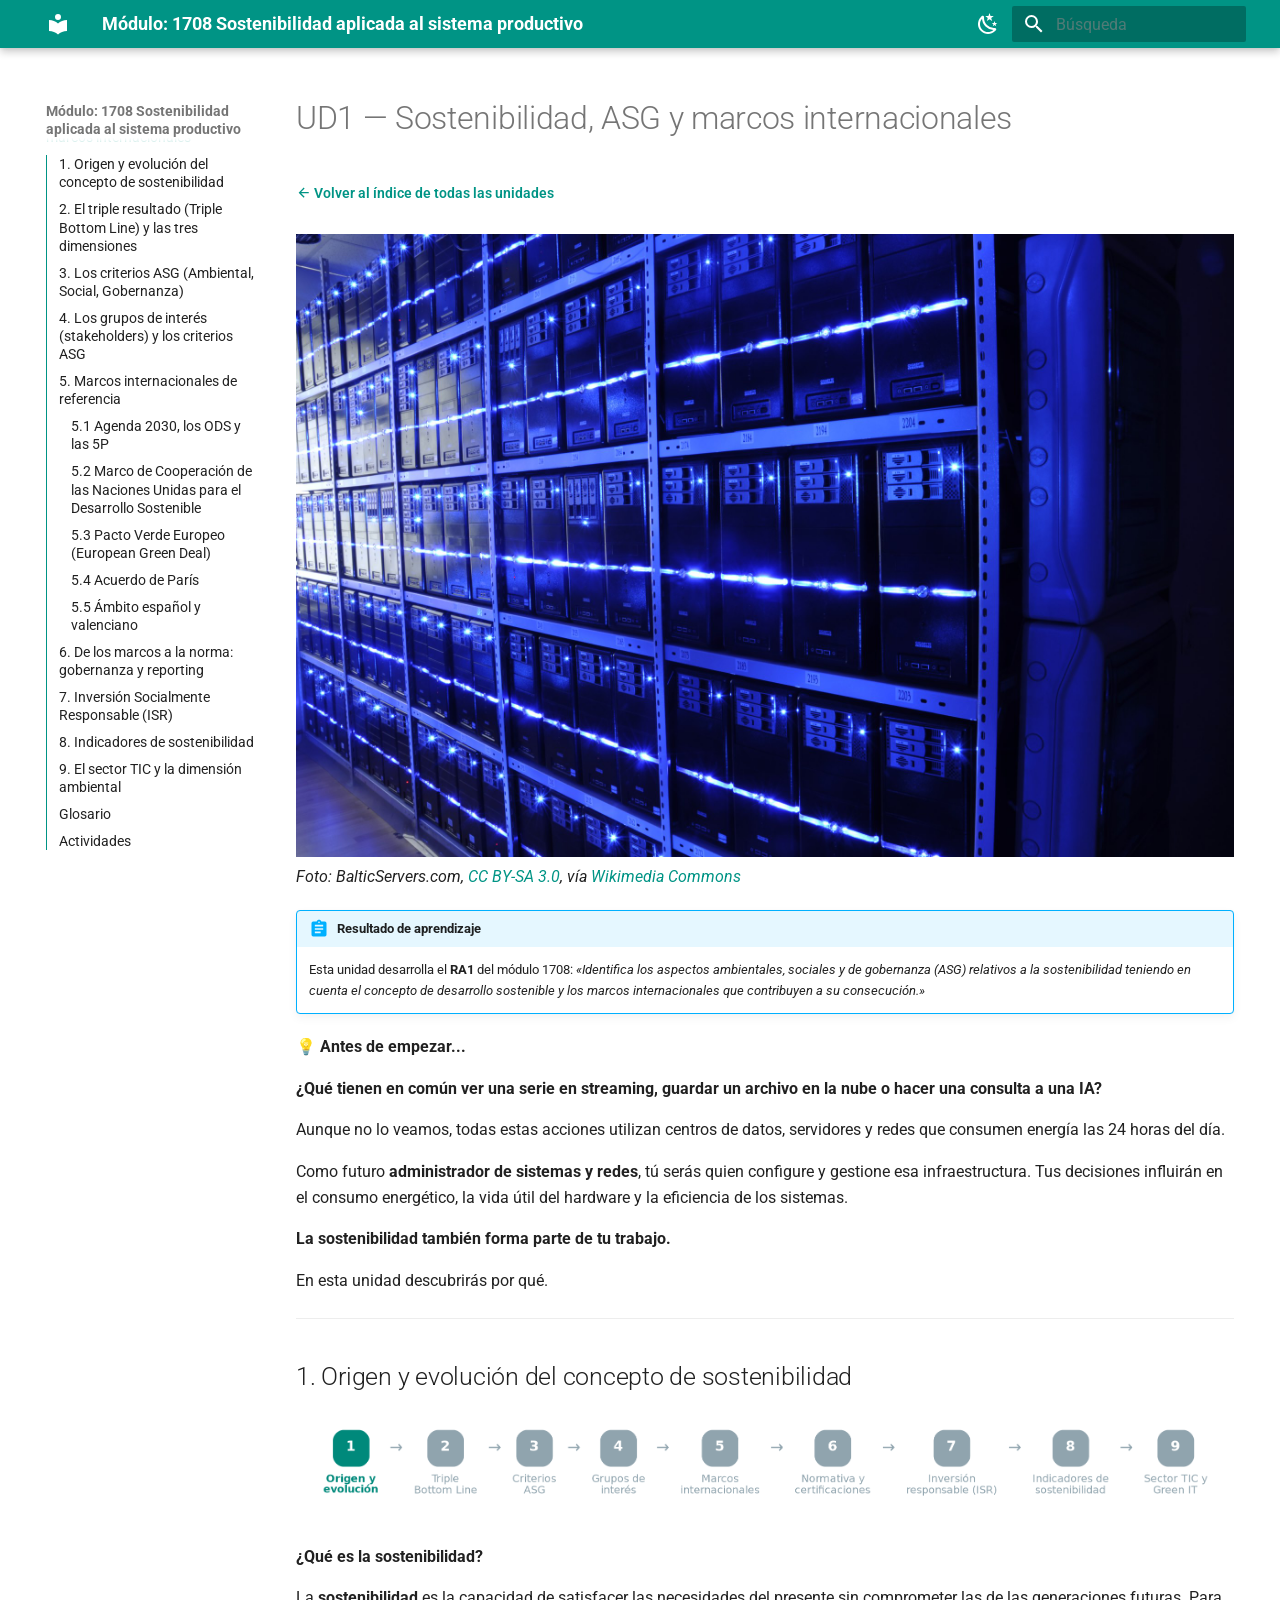
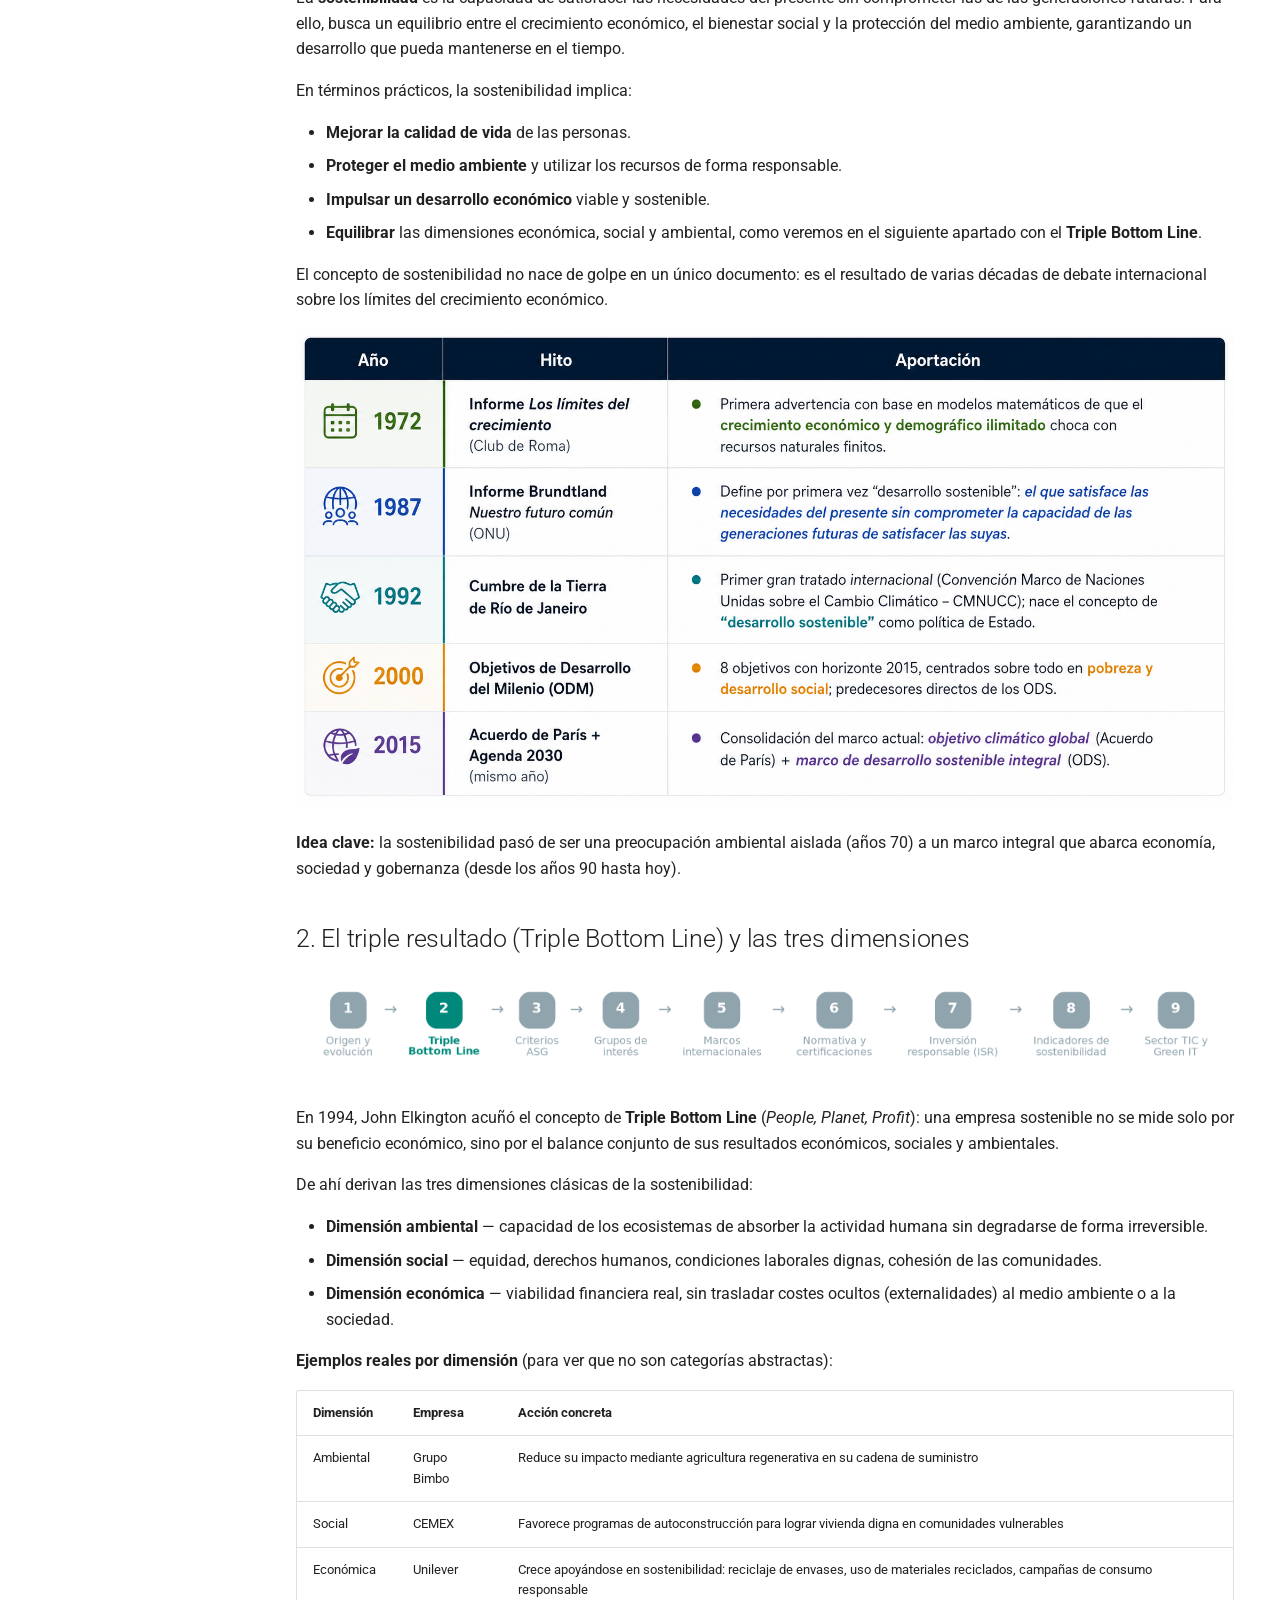
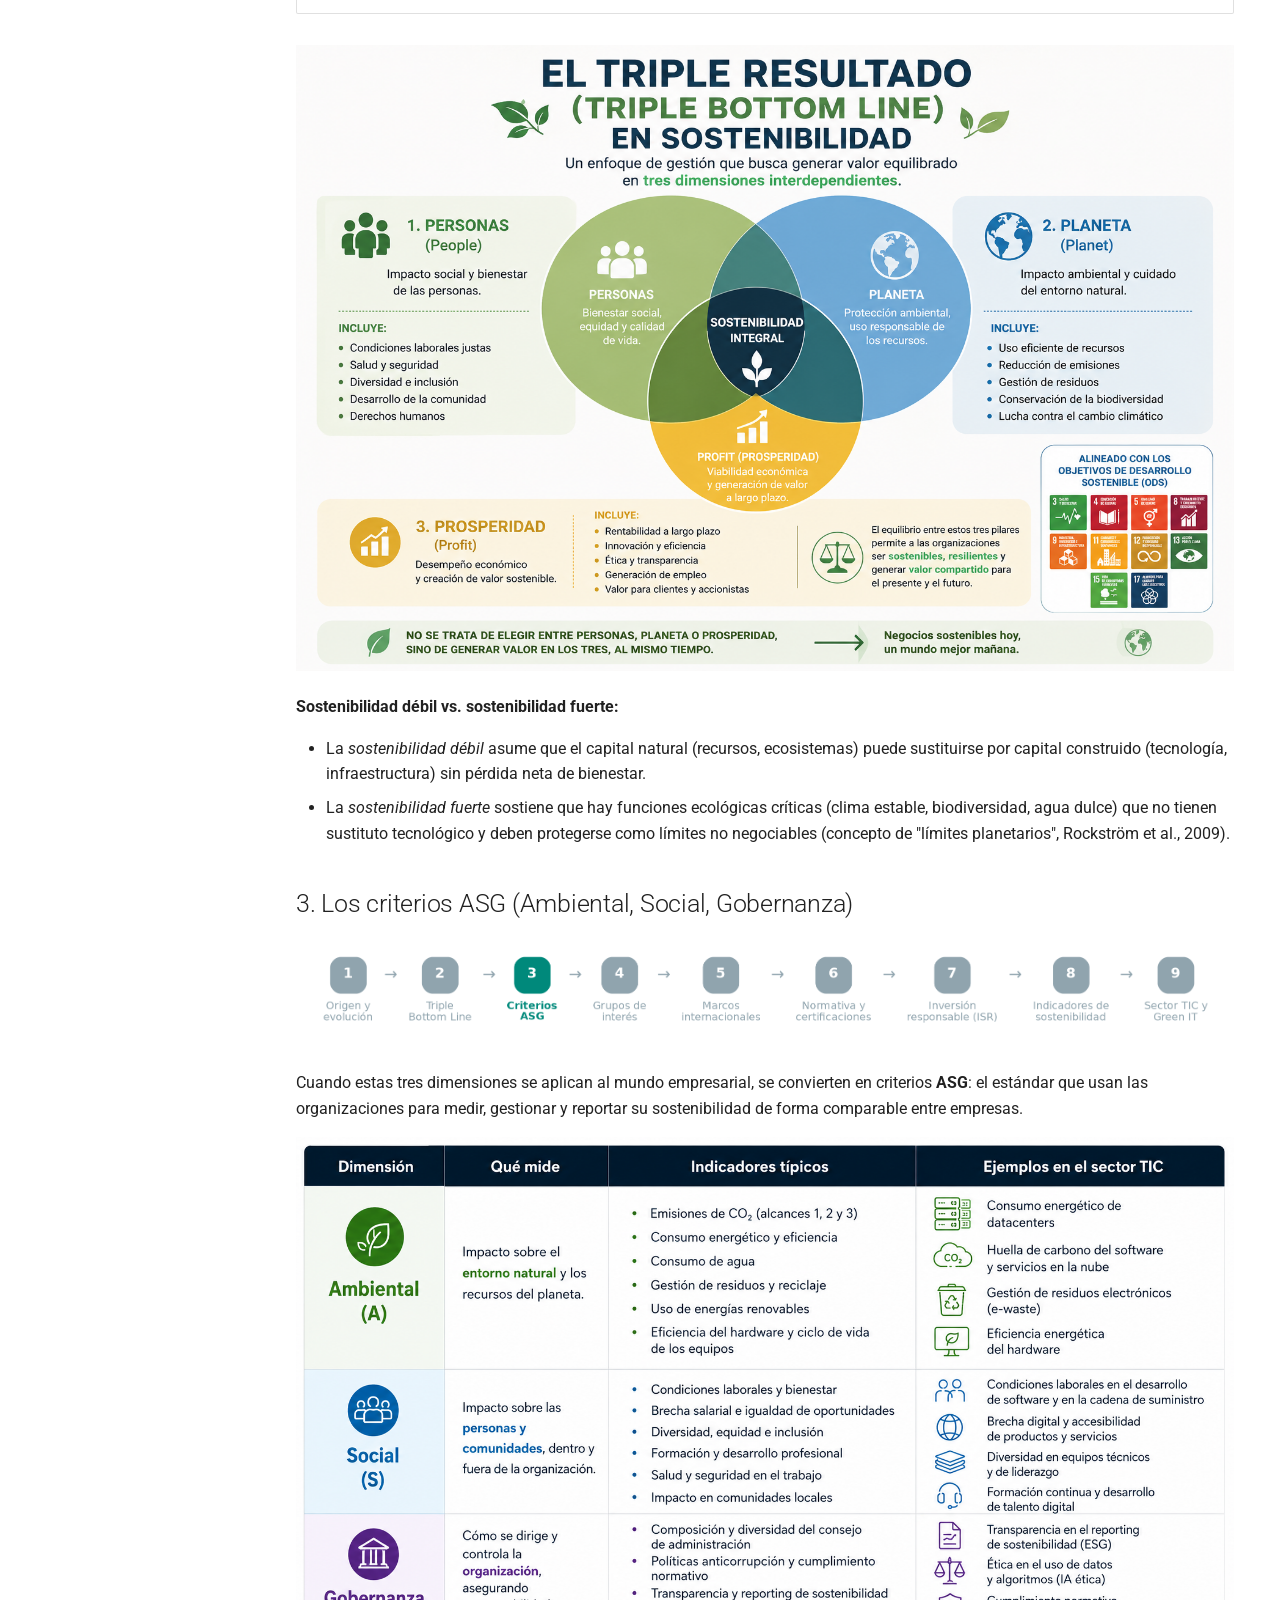
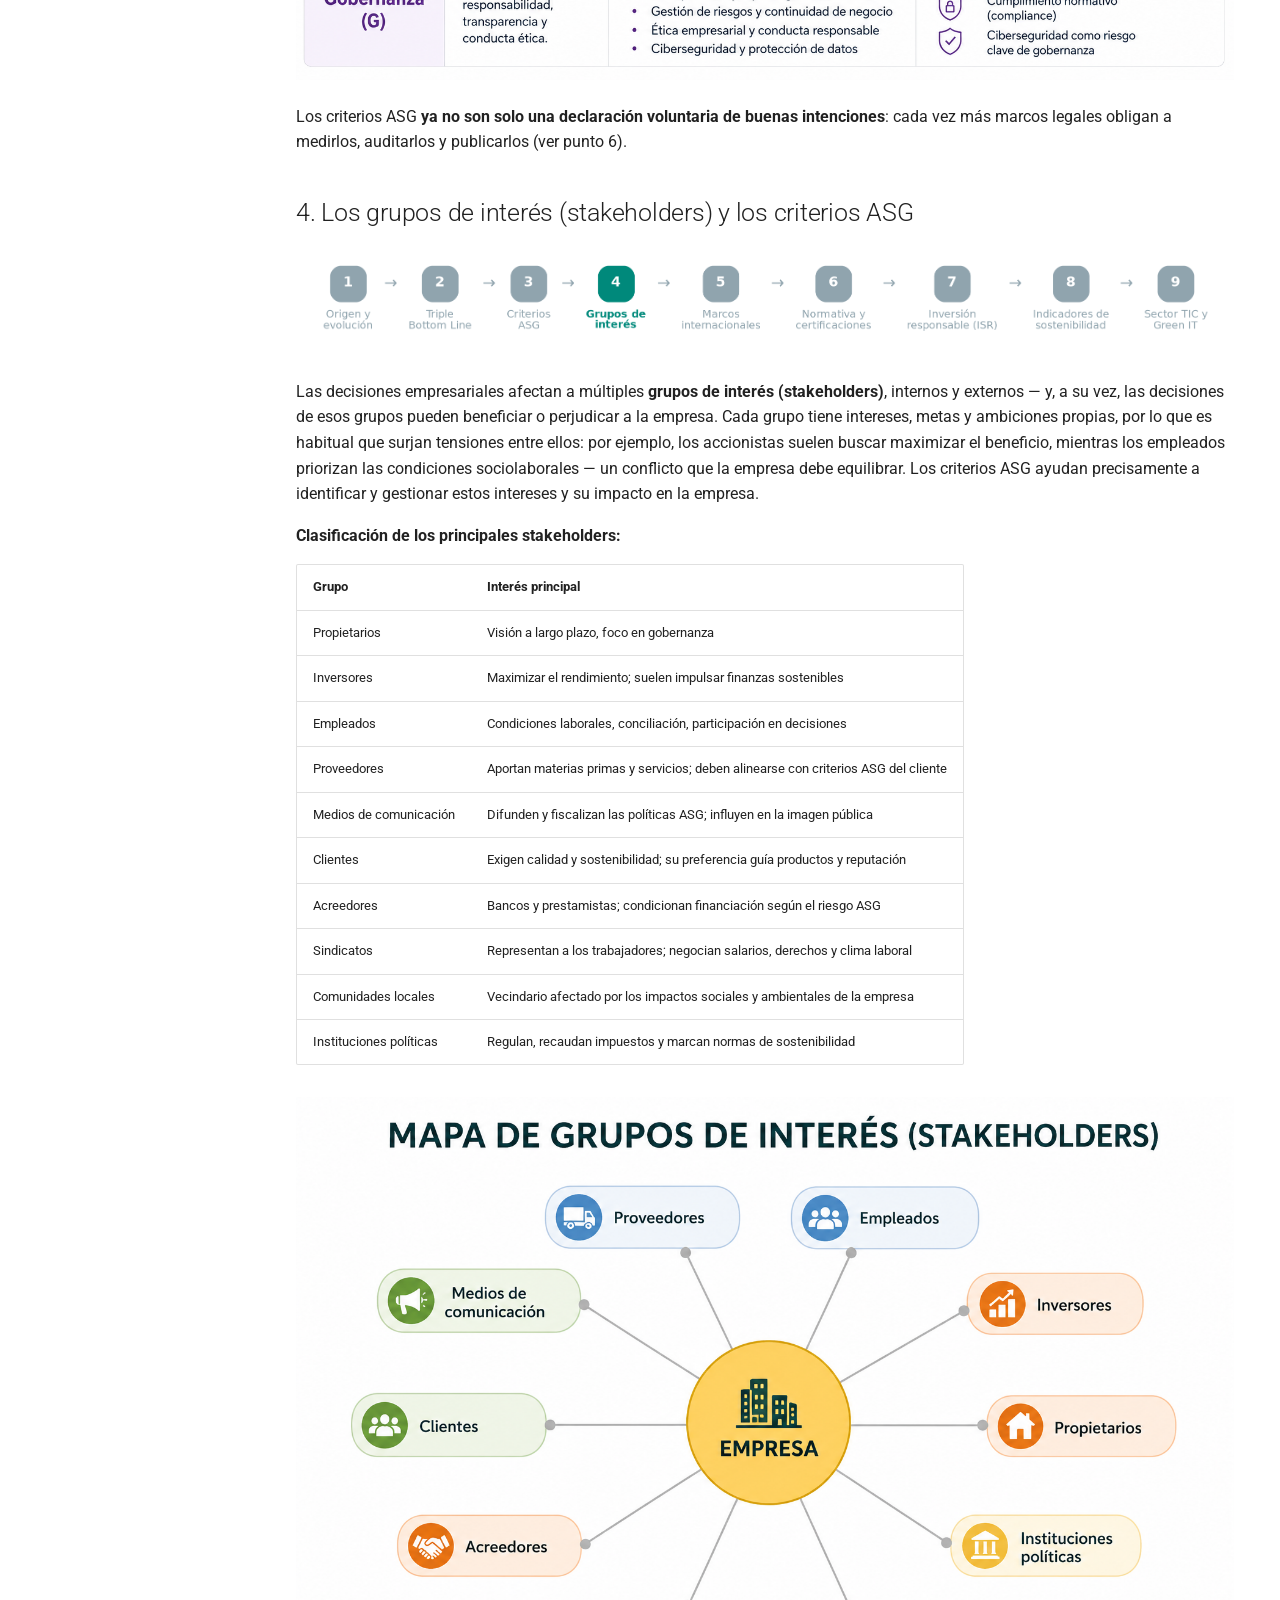
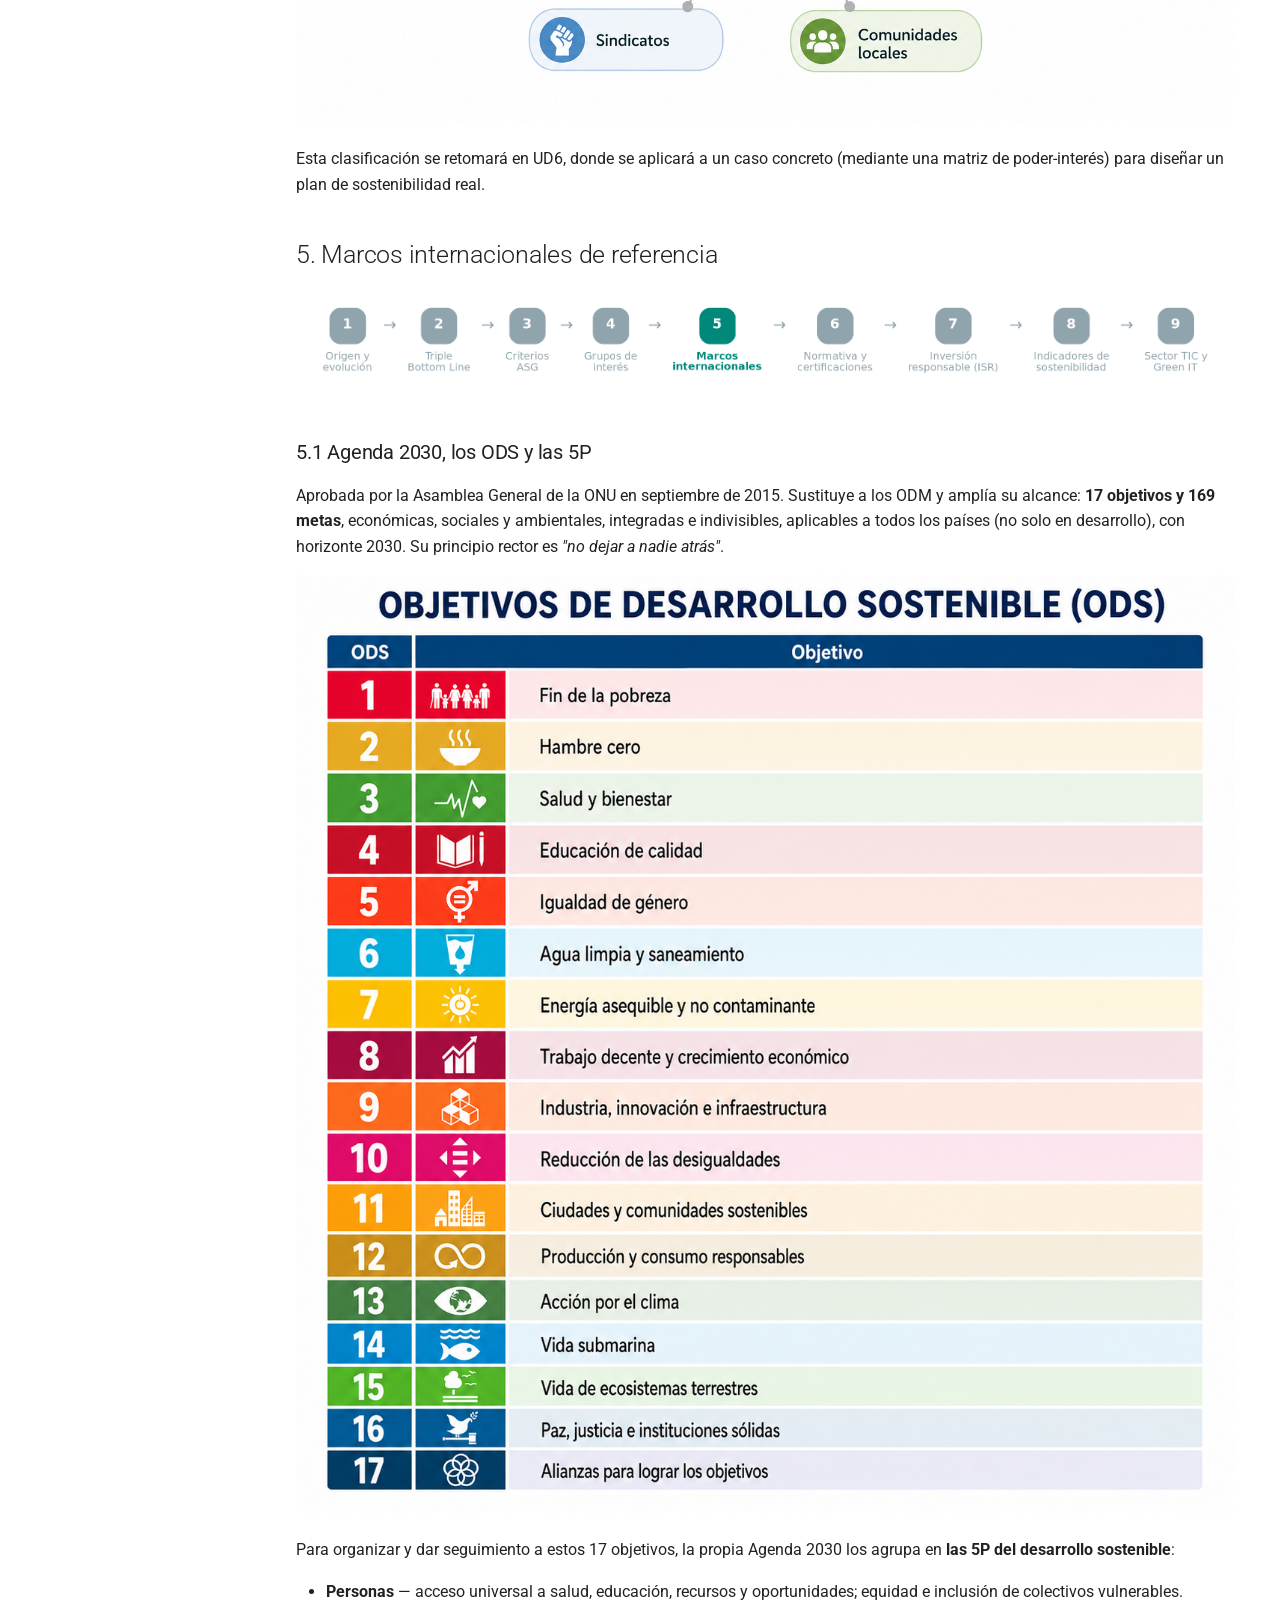
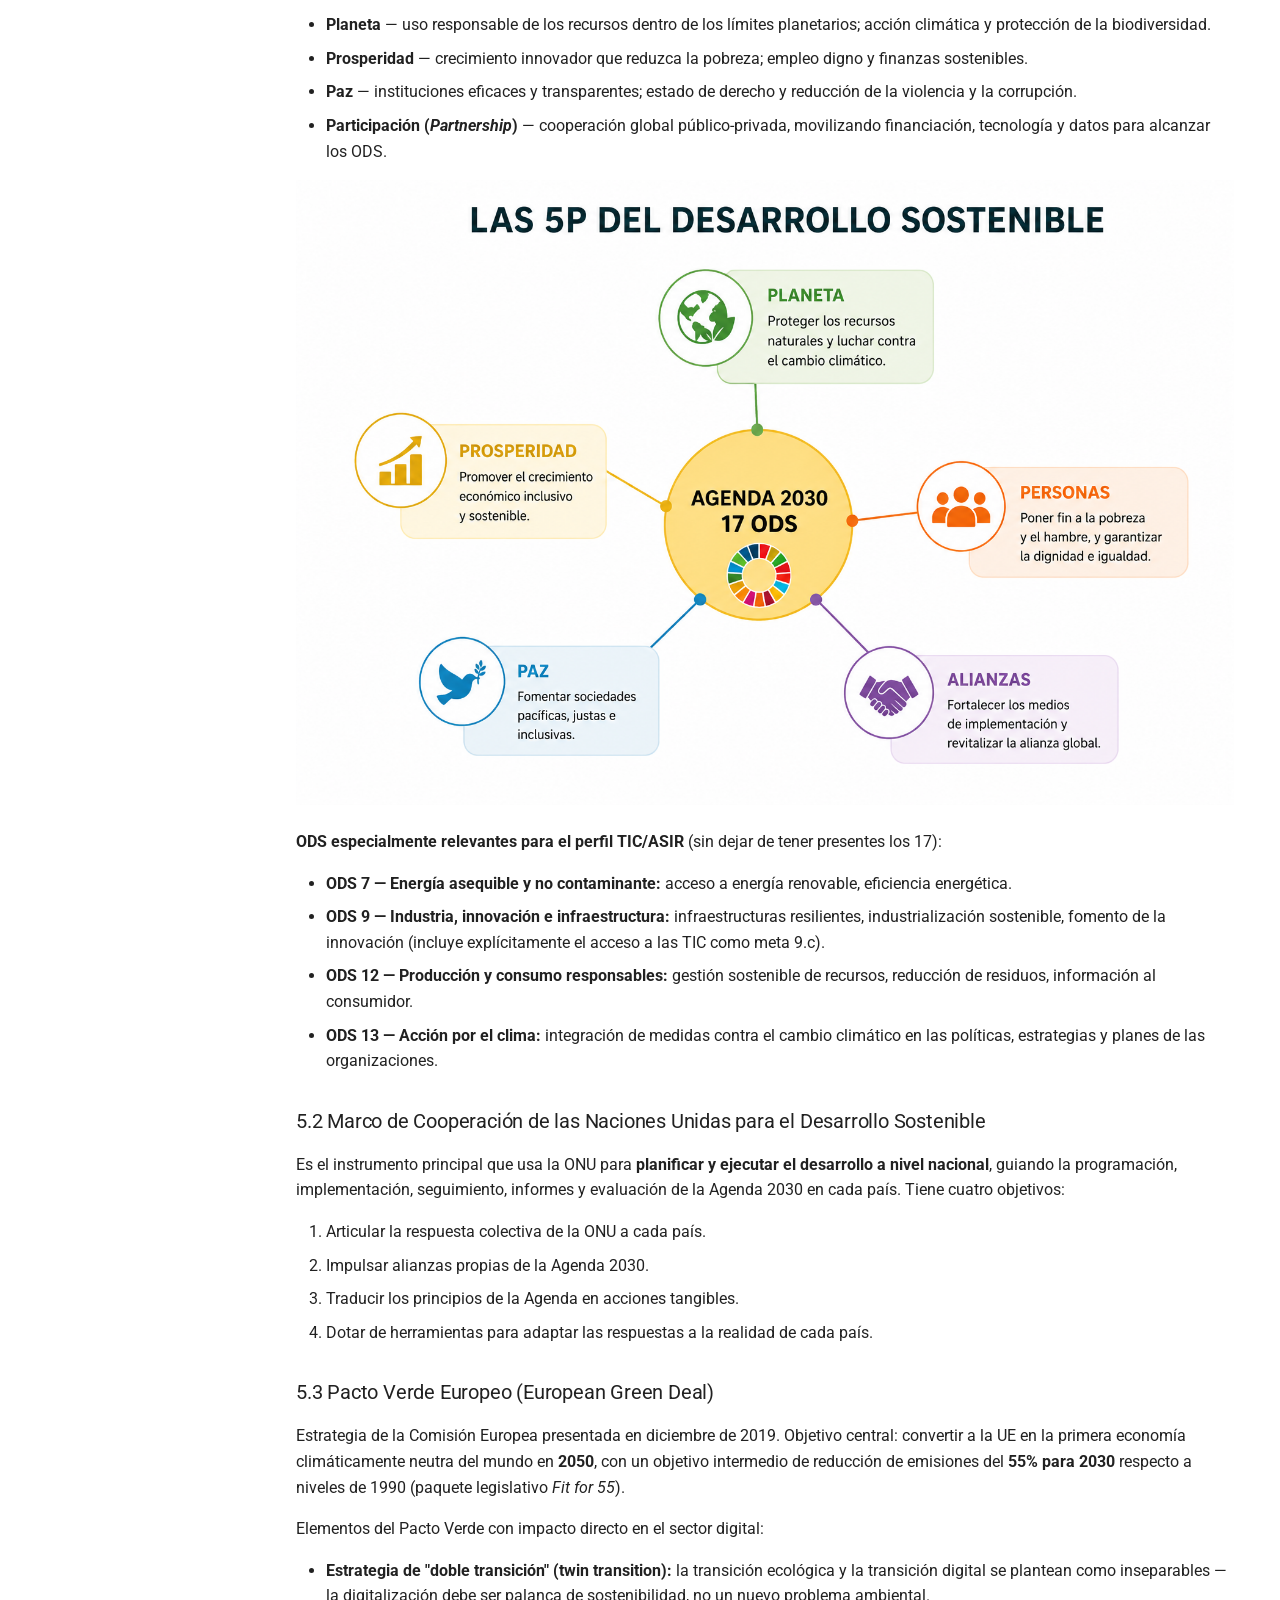
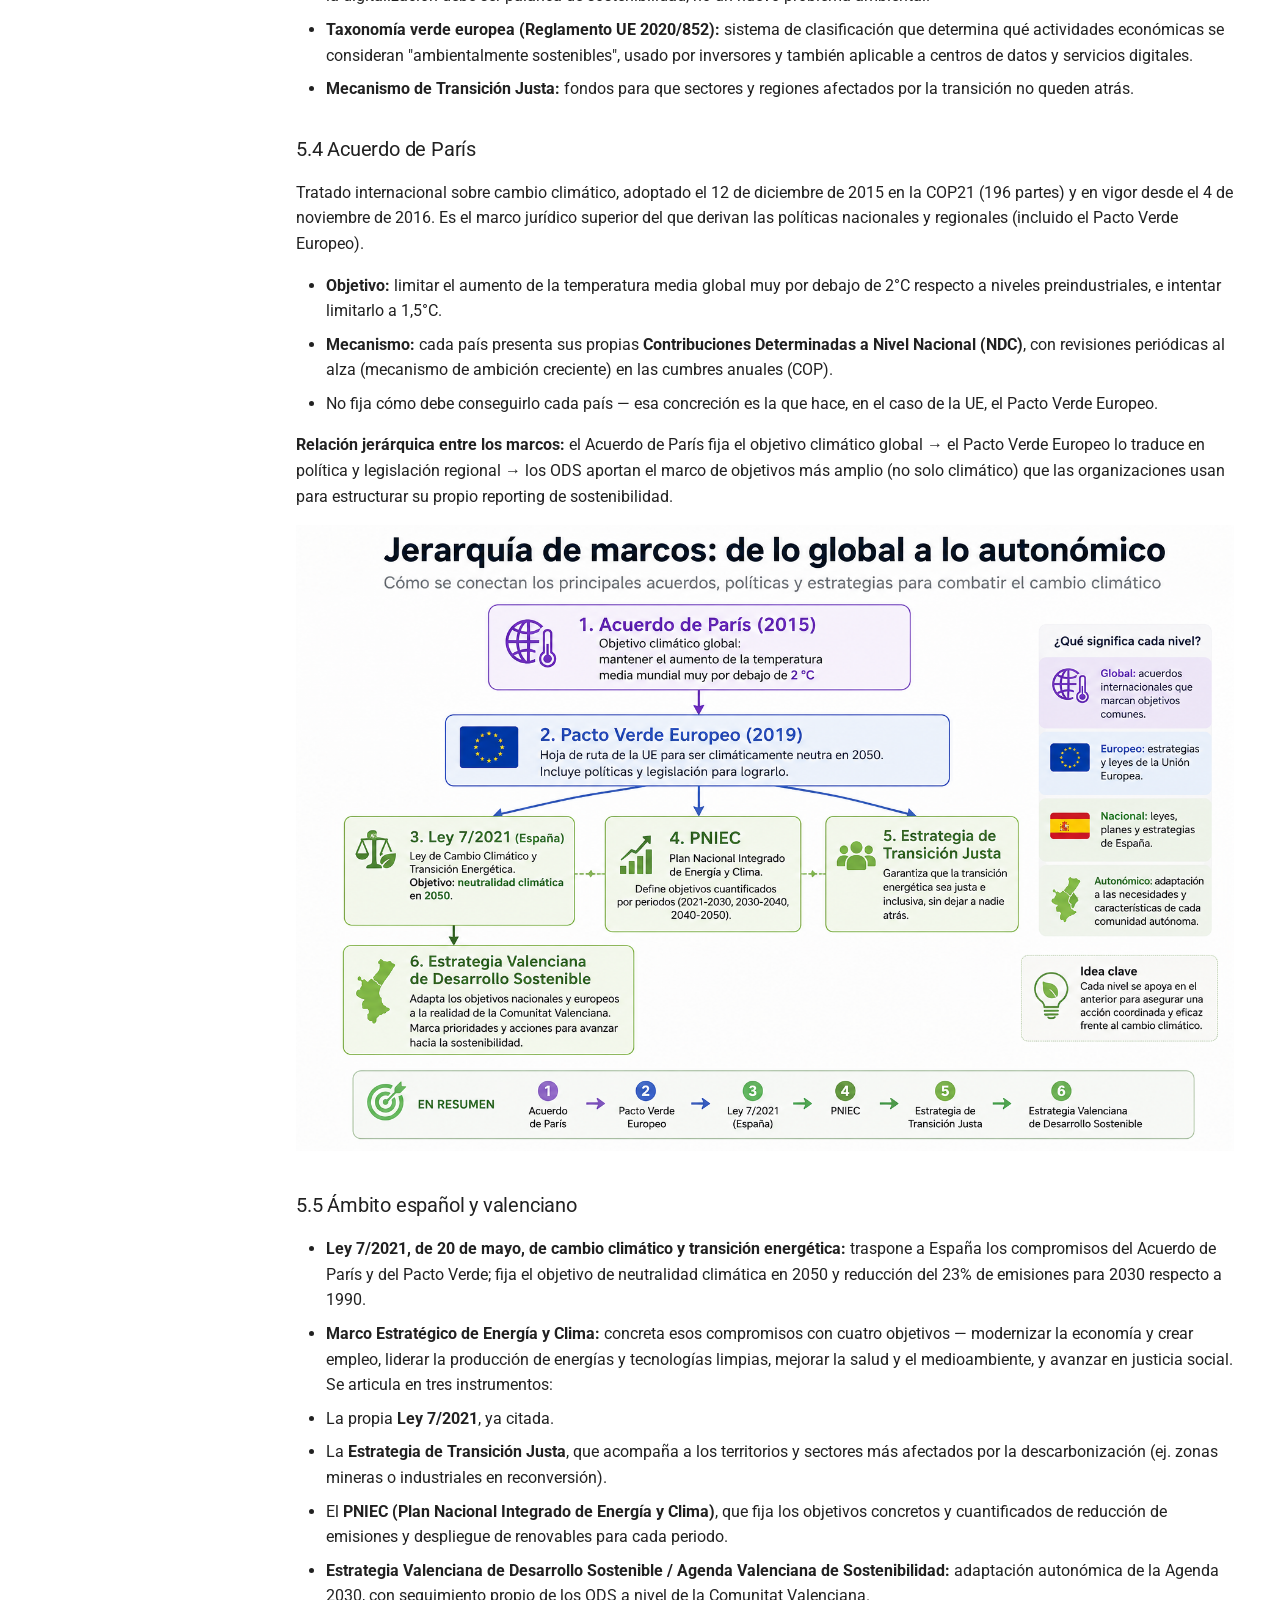
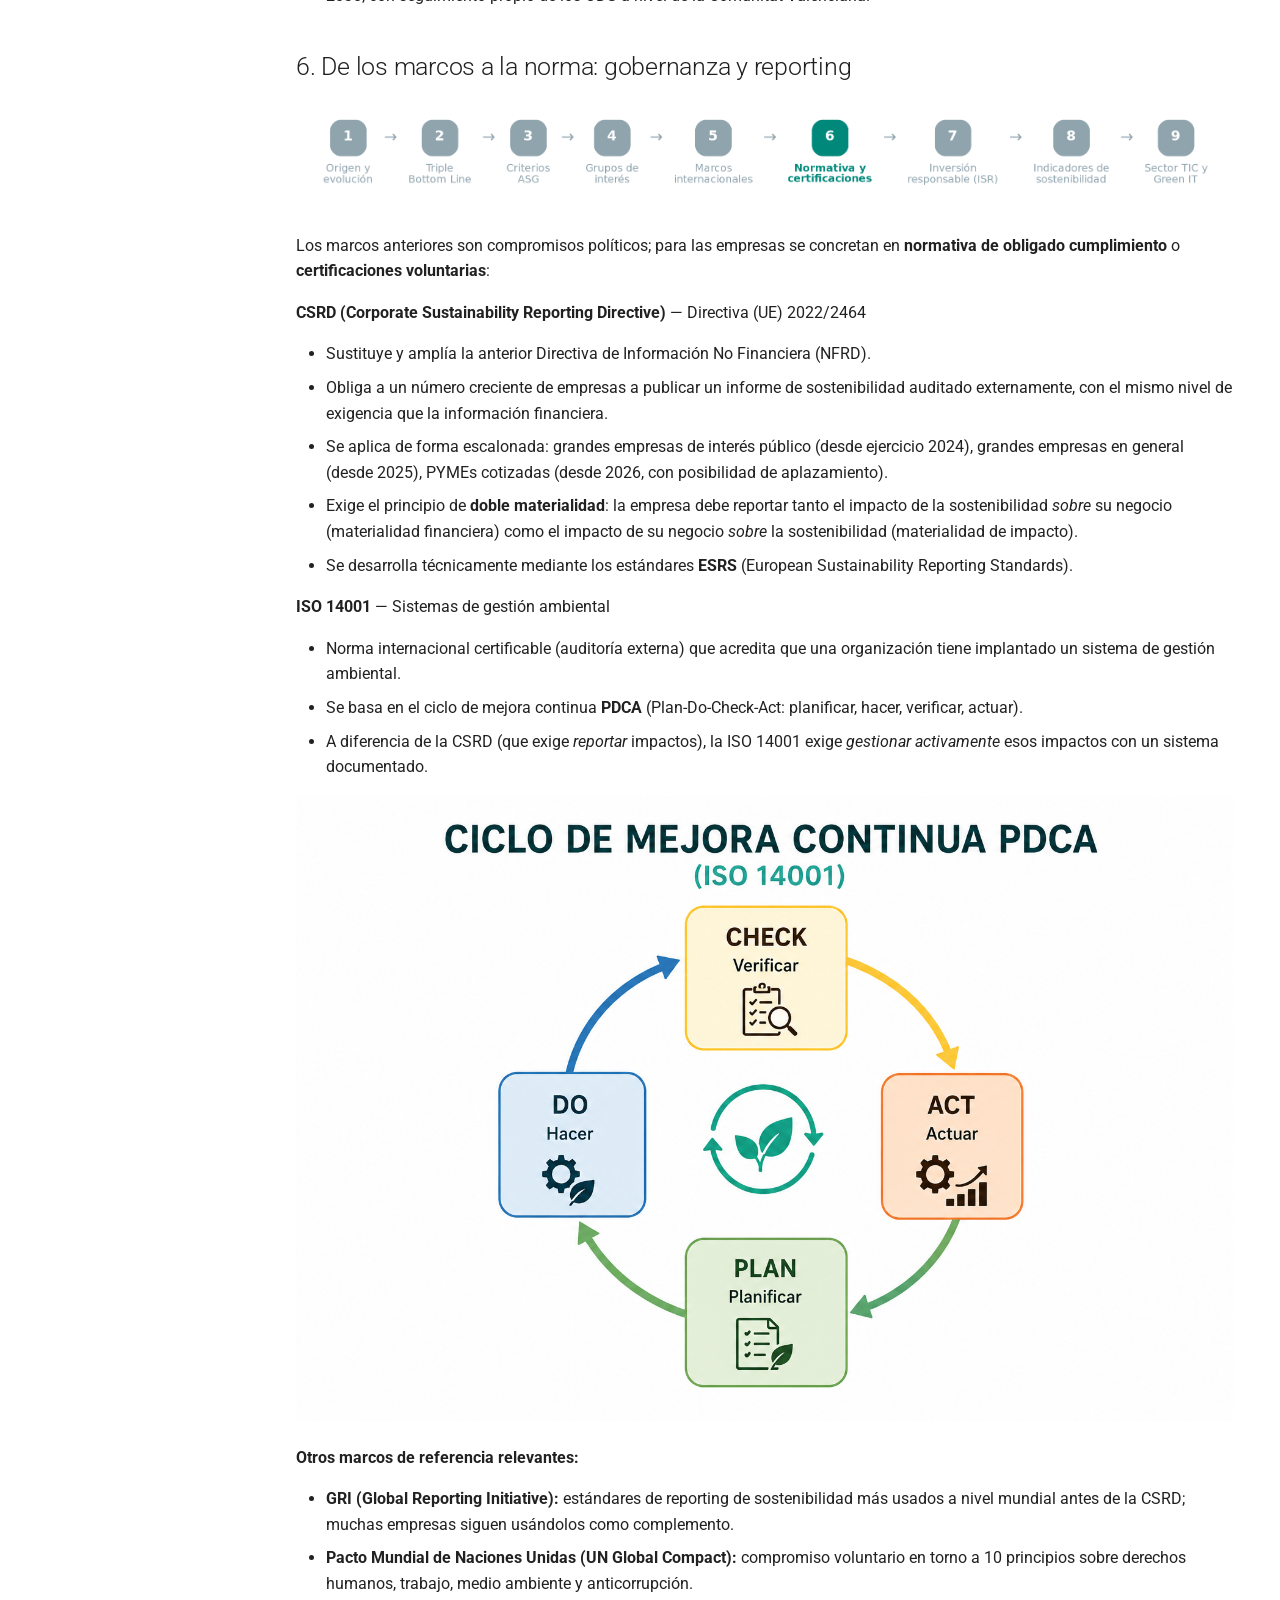
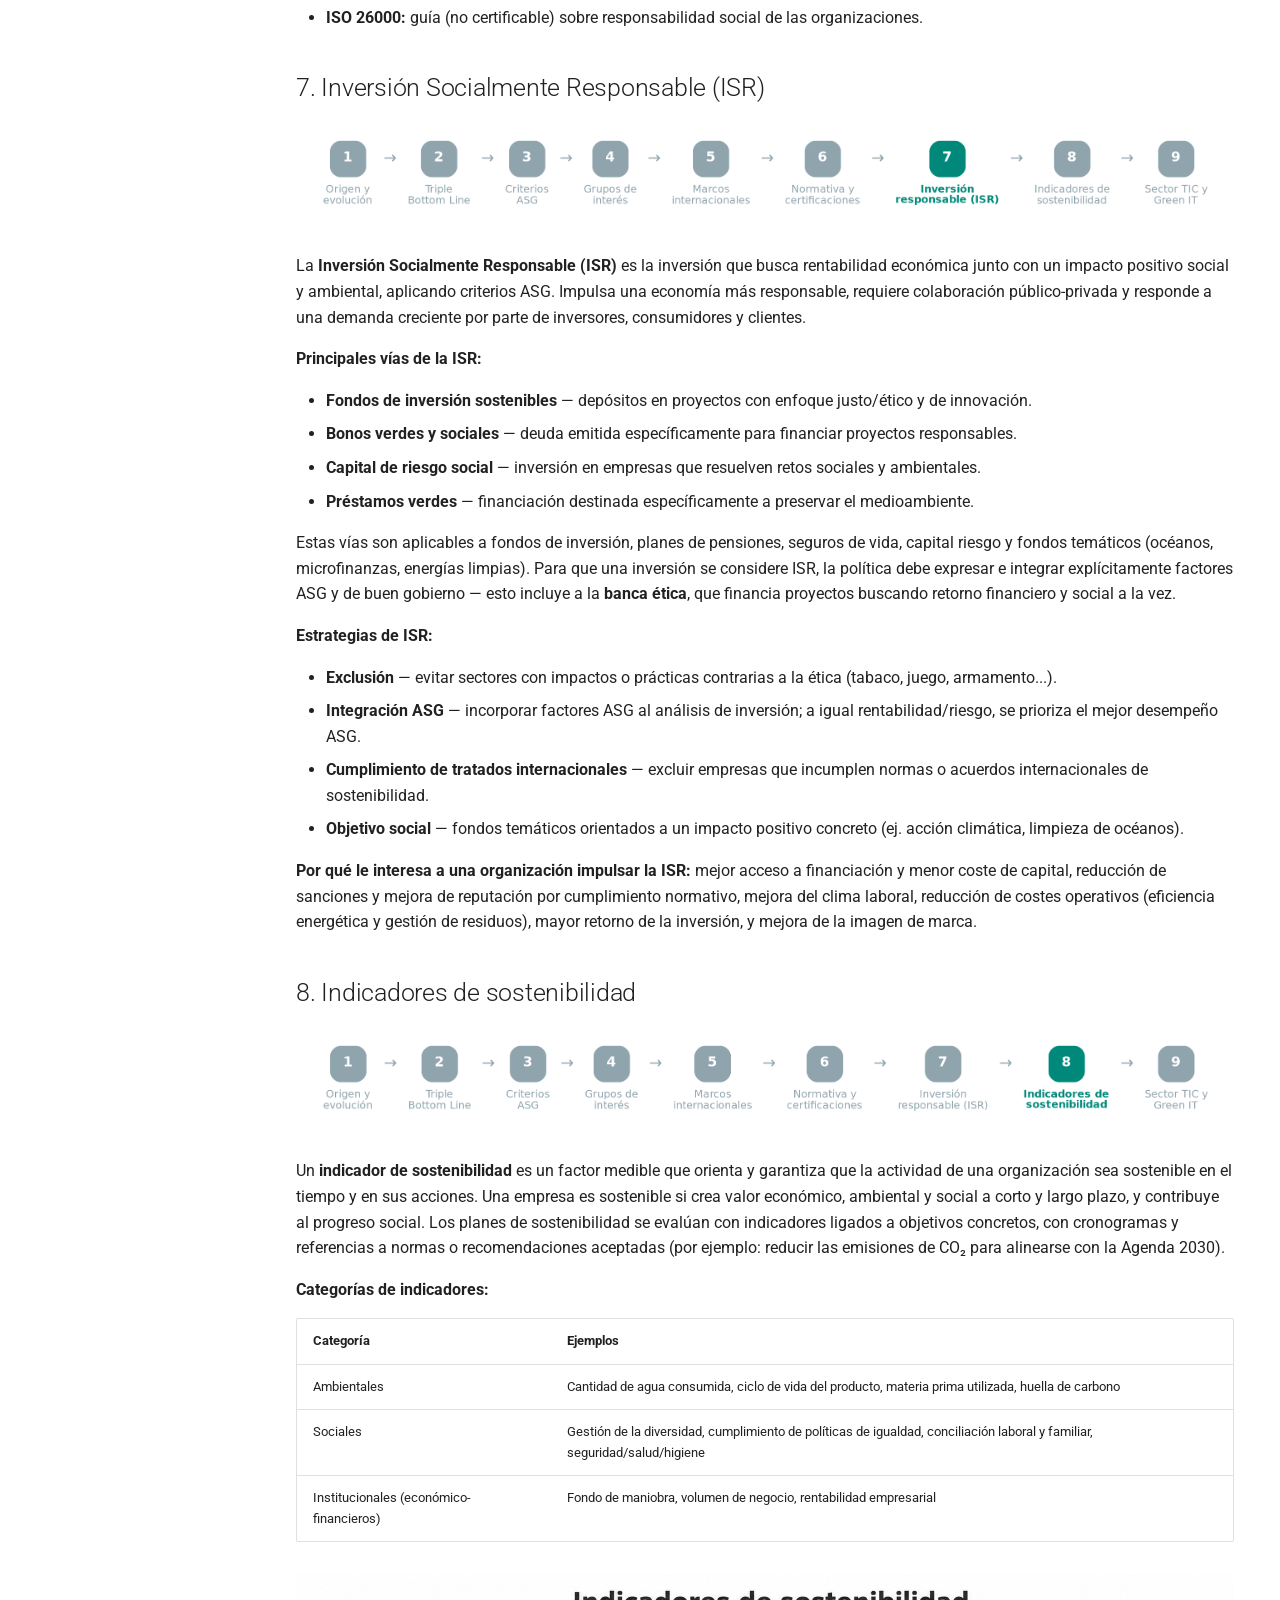
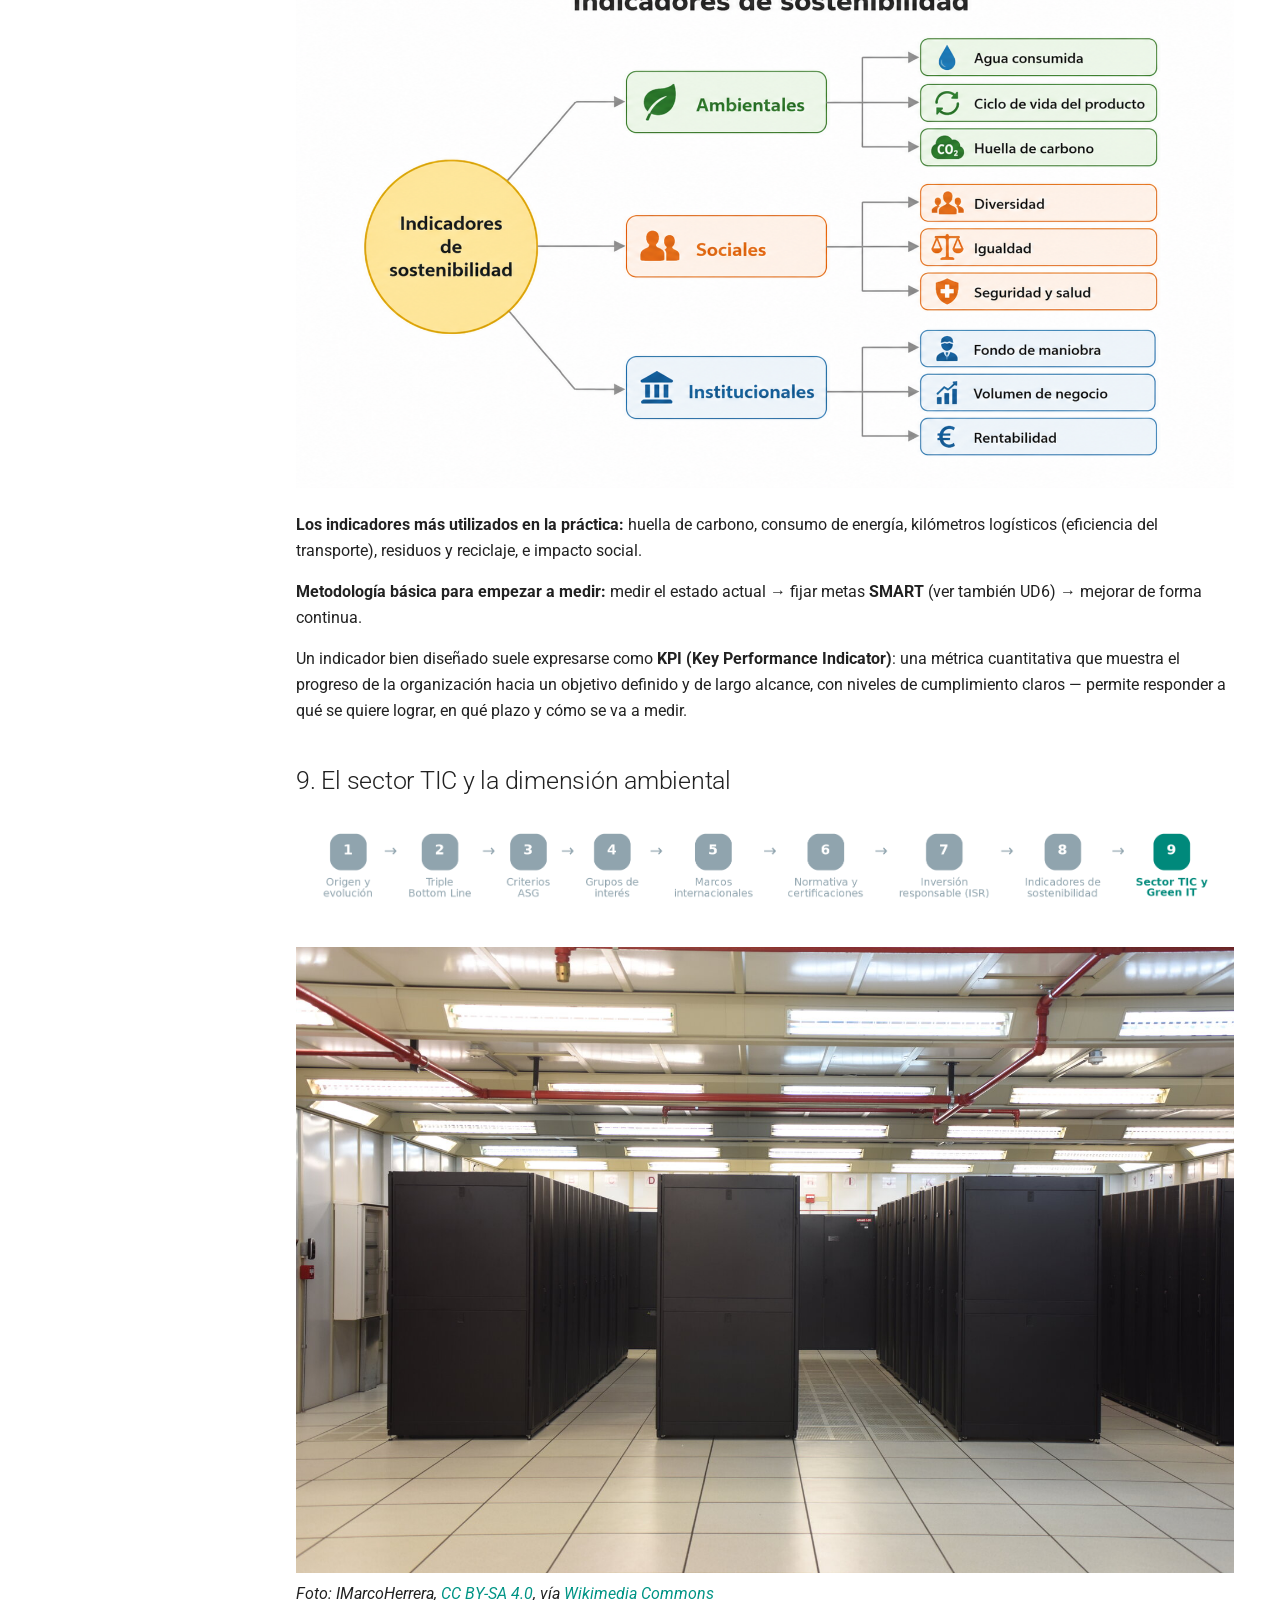
==== commit 2e26356f: "Deployed 7269242 with MkDocs version: 1.6.1" ====
--- a/ud1/index.html
+++ b/ud1/index.html
@@ -25,7 +25,7 @@
       
       
       <link rel="icon" href="../assets/images/favicon.png">
-      <meta name="generator" content="mkdocs-1.6.1, mkdocs-material-9.7.6">
+      <meta name="generator" content="mkdocs-1.6.1, mkdocs-material-9.7.7">
     
     
       
@@ -33,7 +33,7 @@
       
     
     
-      <link rel="stylesheet" href="../assets/stylesheets/main.484c7ddc.min.css">
+      <link rel="stylesheet" href="../assets/stylesheets/main.ec1eaa64.min.css">
       
         
         <link rel="stylesheet" href="../assets/stylesheets/palette.ab4e12ef.min.css">
@@ -222,7 +222,9 @@
 
 
 
-<nav class="md-nav md-nav--primary" aria-label="Navegación" data-md-level="0">
+  
+
+<nav class="md-nav md-nav--primary md-nav--integrated" aria-label="Navegación" data-md-level="0">
   <label class="md-nav__title" for="__drawer">
     <a href=".." title="Módulo: 1708 Sostenibilidad aplicada al sistema productivo" class="md-nav__button md-logo" aria-label="Módulo: 1708 Sostenibilidad aplicada al sistema productivo" data-md-component="logo">
       
@@ -659,214 +661,6 @@
                 </div>
               </div>
             
-            
-              
-              <div class="md-sidebar md-sidebar--secondary" data-md-component="sidebar" data-md-type="toc" >
-                <div class="md-sidebar__scrollwrap">
-                  <div class="md-sidebar__inner">
-                    
-
-<nav class="md-nav md-nav--secondary" aria-label="Tabla de contenidos">
-  
-  
-  
-    
-  
-  
-    <label class="md-nav__title" for="__toc">
-      <span class="md-nav__icon md-icon"></span>
-      Tabla de contenidos
-    </label>
-    <ul class="md-nav__list" data-md-component="toc" data-md-scrollfix>
-      
-        <li class="md-nav__item">
-  <a href="#1-origen-y-evolucion-del-concepto-de-sostenibilidad" class="md-nav__link">
-    <span class="md-ellipsis">
-      
-        1. Origen y evolución del concepto de sostenibilidad
-      
-    </span>
-  </a>
-  
-</li>
-      
-        <li class="md-nav__item">
-  <a href="#2-el-triple-resultado-triple-bottom-line-y-las-tres-dimensiones" class="md-nav__link">
-    <span class="md-ellipsis">
-      
-        2. El triple resultado (Triple Bottom Line) y las tres dimensiones
-      
-    </span>
-  </a>
-  
-</li>
-      
-        <li class="md-nav__item">
-  <a href="#3-los-criterios-asg-ambiental-social-gobernanza" class="md-nav__link">
-    <span class="md-ellipsis">
-      
-        3. Los criterios ASG (Ambiental, Social, Gobernanza)
-      
-    </span>
-  </a>
-  
-</li>
-      
-        <li class="md-nav__item">
-  <a href="#4-los-grupos-de-interes-stakeholders-y-los-criterios-asg" class="md-nav__link">
-    <span class="md-ellipsis">
-      
-        4. Los grupos de interés (stakeholders) y los criterios ASG
-      
-    </span>
-  </a>
-  
-</li>
-      
-        <li class="md-nav__item">
-  <a href="#5-marcos-internacionales-de-referencia" class="md-nav__link">
-    <span class="md-ellipsis">
-      
-        5. Marcos internacionales de referencia
-      
-    </span>
-  </a>
-  
-    <nav class="md-nav" aria-label="5. Marcos internacionales de referencia">
-      <ul class="md-nav__list">
-        
-          <li class="md-nav__item">
-  <a href="#51-agenda-2030-los-ods-y-las-5p" class="md-nav__link">
-    <span class="md-ellipsis">
-      
-        5.1 Agenda 2030, los ODS y las 5P
-      
-    </span>
-  </a>
-  
-</li>
-        
-          <li class="md-nav__item">
-  <a href="#52-marco-de-cooperacion-de-las-naciones-unidas-para-el-desarrollo-sostenible" class="md-nav__link">
-    <span class="md-ellipsis">
-      
-        5.2 Marco de Cooperación de las Naciones Unidas para el Desarrollo Sostenible
-      
-    </span>
-  </a>
-  
-</li>
-        
-          <li class="md-nav__item">
-  <a href="#53-pacto-verde-europeo-european-green-deal" class="md-nav__link">
-    <span class="md-ellipsis">
-      
-        5.3 Pacto Verde Europeo (European Green Deal)
-      
-    </span>
-  </a>
-  
-</li>
-        
-          <li class="md-nav__item">
-  <a href="#54-acuerdo-de-paris" class="md-nav__link">
-    <span class="md-ellipsis">
-      
-        5.4 Acuerdo de París
-      
-    </span>
-  </a>
-  
-</li>
-        
-          <li class="md-nav__item">
-  <a href="#55-ambito-espanol-y-valenciano" class="md-nav__link">
-    <span class="md-ellipsis">
-      
-        5.5 Ámbito español y valenciano
-      
-    </span>
-  </a>
-  
-</li>
-        
-      </ul>
-    </nav>
-  
-</li>
-      
-        <li class="md-nav__item">
-  <a href="#6-de-los-marcos-a-la-norma-gobernanza-y-reporting" class="md-nav__link">
-    <span class="md-ellipsis">
-      
-        6. De los marcos a la norma: gobernanza y reporting
-      
-    </span>
-  </a>
-  
-</li>
-      
-        <li class="md-nav__item">
-  <a href="#7-inversion-socialmente-responsable-isr" class="md-nav__link">
-    <span class="md-ellipsis">
-      
-        7. Inversión Socialmente Responsable (ISR)
-      
-    </span>
-  </a>
-  
-</li>
-      
-        <li class="md-nav__item">
-  <a href="#8-indicadores-de-sostenibilidad" class="md-nav__link">
-    <span class="md-ellipsis">
-      
-        8. Indicadores de sostenibilidad
-      
-    </span>
-  </a>
-  
-</li>
-      
-        <li class="md-nav__item">
-  <a href="#9-el-sector-tic-y-la-dimension-ambiental" class="md-nav__link">
-    <span class="md-ellipsis">
-      
-        9. El sector TIC y la dimensión ambiental
-      
-    </span>
-  </a>
-  
-</li>
-      
-        <li class="md-nav__item">
-  <a href="#glosario" class="md-nav__link">
-    <span class="md-ellipsis">
-      
-        Glosario
-      
-    </span>
-  </a>
-  
-</li>
-      
-        <li class="md-nav__item">
-  <a href="#actividades" class="md-nav__link">
-    <span class="md-ellipsis">
-      
-        Actividades
-      
-    </span>
-  </a>
-  
-</li>
-      
-    </ul>
-  
-</nav>
-                  </div>
-                </div>
-              </div>
             
           
           
@@ -879,8 +673,13 @@
 
 
 <h1 id="ud1-sostenibilidad-asg-y-marcos-internacionales">UD1 — Sostenibilidad, ASG y marcos internacionales<a class="headerlink" href="#ud1-sostenibilidad-asg-y-marcos-internacionales" title="Permanent link">&para;</a></h1>
+<p><a class="volver-indice" href="../"><span class="twemoji"><svg xmlns="http://www.w3.org/2000/svg" viewBox="0 0 24 24"><path d="M20 11v2H8l5.5 5.5-1.42 1.42L4.16 12l7.92-7.92L13.5 5.5 8 11z"/></svg></span> Volver al índice de todas las unidades</a></p>
 <p><img alt="Sala de servidores de un centro de datos, iluminación LED azul" src="../assets/img/ud1_00_portada_datacenter.jpg" />
 <em>Foto: BalticServers.com, <a href="https://creativecommons.org/licenses/by-sa/3.0/">CC BY-SA 3.0</a>, vía <a href="https://commons.wikimedia.org/wiki/File:BalticServers_data_center.jpg">Wikimedia Commons</a></em></p>
+<div class="admonition abstract">
+<p class="admonition-title">Resultado de aprendizaje</p>
+<p>Esta unidad desarrolla el <strong>RA1</strong> del módulo 1708: <em>«Identifica los aspectos ambientales, sociales y de gobernanza (ASG) relativos a la sostenibilidad teniendo en cuenta el concepto de desarrollo sostenible y los marcos internacionales que contribuyen a su consecución.»</em></p>
+</div>
 <p><strong>💡 Antes de empezar...</strong></p>
 <p><strong>¿Qué tienen en común ver una serie en streaming, guardar un archivo en la nube o hacer una consulta a una IA?</strong></p>
 <p>Aunque no lo veamos, todas estas acciones utilizan centros de datos, servidores y redes que consumen energía las 24 horas del día.</p>
@@ -1367,10 +1166,10 @@
     
       
       
-      <script id="__config" type="application/json">{"annotate": null, "base": "..", "features": ["navigation.top", "navigation.footer", "search.highlight", "search.suggest", "content.code.copy", "toc.follow"], "search": "../assets/javascripts/workers/search.2c215733.min.js", "tags": null, "translations": {"clipboard.copied": "Copiado al portapapeles", "clipboard.copy": "Copiar al portapapeles", "search.result.more.one": "1 m\u00e1s en esta p\u00e1gina", "search.result.more.other": "# m\u00e1s en esta p\u00e1gina", "search.result.none": "No se encontraron documentos", "search.result.one": "1 documento encontrado", "search.result.other": "# documentos encontrados", "search.result.placeholder": "Teclee para comenzar b\u00fasqueda", "search.result.term.missing": "Falta", "select.version": "Seleccionar versi\u00f3n"}, "version": null}</script>
-    
-    
-      <script src="../assets/javascripts/bundle.79ae519e.min.js"></script>
+      <script id="__config" type="application/json">{"annotate": null, "base": "..", "features": ["navigation.top", "navigation.footer", "search.highlight", "search.suggest", "content.code.copy", "toc.follow", "toc.integrate"], "search": "../assets/javascripts/workers/search.2c215733.min.js", "tags": null, "translations": {"clipboard.copied": "Copiado al portapapeles", "clipboard.copy": "Copiar al portapapeles", "search.result.more.one": "1 m\u00e1s en esta p\u00e1gina", "search.result.more.other": "# m\u00e1s en esta p\u00e1gina", "search.result.none": "No se encontraron documentos", "search.result.one": "1 documento encontrado", "search.result.other": "# documentos encontrados", "search.result.placeholder": "Teclee para comenzar b\u00fasqueda", "search.result.term.missing": "Falta", "select.version": "Seleccionar versi\u00f3n"}, "version": null}</script>
+    
+    
+      <script src="../assets/javascripts/bundle.d7400e89.min.js"></script>
       
     
   </body>
--- a/assets/stylesheets/main.ec1eaa64.min.css
+++ b/assets/stylesheets/main.ec1eaa64.min.css
@@ -0,0 +1 @@
+@charset "UTF-8";html{-webkit-text-size-adjust:none;-moz-text-size-adjust:none;text-size-adjust:none;box-sizing:border-box}*,:after,:before{box-sizing:inherit}@media (prefers-reduced-motion){*,:after,:before{transition:none!important}}body{margin:0}a,button,input,label{-webkit-tap-highlight-color:transparent}a{color:inherit;text-decoration:none}hr{border:0;box-sizing:initial;display:block;height:.05rem;overflow:visible;padding:0}small{font-size:80%}sub,sup{line-height:1em}img{border-style:none}table{border-collapse:initial;border-spacing:0}td,th{font-weight:400;vertical-align:top}button{background:#0000;border:0;font-family:inherit;font-size:inherit;margin:0;padding:0}input{border:0;outline:none}:root{--md-primary-fg-color:#4051b5;--md-primary-fg-color--light:#5d6cc0;--md-primary-fg-color--dark:#303fa1;--md-primary-bg-color:#fff;--md-primary-bg-color--light:#ffffffb3;--md-accent-fg-color:#526cfe;--md-accent-fg-color--transparent:#526cfe1a;--md-accent-bg-color:#fff;--md-accent-bg-color--light:#ffffffb3}[data-md-color-scheme=default]{color-scheme:light}[data-md-color-scheme=default] img[src$="#gh-dark-mode-only"],[data-md-color-scheme=default] img[src$="#only-dark"]{display:none}:root,[data-md-color-scheme=default]{--md-hue:225deg;--md-default-fg-color:#000000de;--md-default-fg-color--light:#0000008a;--md-default-fg-color--lighter:#00000052;--md-default-fg-color--lightest:#00000012;--md-default-bg-color:#fff;--md-default-bg-color--light:#ffffffb3;--md-default-bg-color--lighter:#ffffff4d;--md-default-bg-color--lightest:#ffffff1f;--md-code-fg-color:#36464e;--md-code-bg-color:#f5f5f5;--md-code-bg-color--light:#f5f5f5b3;--md-code-bg-color--lighter:#f5f5f54d;--md-code-hl-color:#4287ff;--md-code-hl-color--light:#4287ff1a;--md-code-hl-number-color:#d52a2a;--md-code-hl-special-color:#db1457;--md-code-hl-function-color:#a846b9;--md-code-hl-constant-color:#6e59d9;--md-code-hl-keyword-color:#3f6ec6;--md-code-hl-string-color:#1c7d4d;--md-code-hl-name-color:var(--md-code-fg-color);--md-code-hl-operator-color:var(--md-default-fg-color--light);--md-code-hl-punctuation-color:var(--md-default-fg-color--light);--md-code-hl-comment-color:var(--md-default-fg-color--light);--md-code-hl-generic-color:var(--md-default-fg-color--light);--md-code-hl-variable-color:var(--md-default-fg-color--light);--md-typeset-color:var(--md-default-fg-color);--md-typeset-a-color:var(--md-primary-fg-color);--md-typeset-del-color:#f5503d26;--md-typeset-ins-color:#0bd57026;--md-typeset-kbd-color:#fafafa;--md-typeset-kbd-accent-color:#fff;--md-typeset-kbd-border-color:#b8b8b8;--md-typeset-mark-color:#ffff0080;--md-typeset-table-color:#0000001f;--md-typeset-table-color--light:rgba(0,0,0,.035);--md-admonition-fg-color:var(--md-default-fg-color);--md-admonition-bg-color:var(--md-default-bg-color);--md-warning-fg-color:#000000de;--md-warning-bg-color:#ff9;--md-footer-fg-color:#fff;--md-footer-fg-color--light:#ffffffb3;--md-footer-fg-color--lighter:#ffffff73;--md-footer-bg-color:#000000de;--md-footer-bg-color--dark:#00000052;--md-shadow-z1:0 0.2rem 0.5rem #0000000d,0 0 0.05rem #0000001a;--md-shadow-z2:0 0.2rem 0.5rem #0000001a,0 0 0.05rem #00000040;--md-shadow-z3:0 0.2rem 0.5rem #0003,0 0 0.05rem #00000059}.md-icon svg{fill:currentcolor;display:block;height:1.2rem;width:1.2rem}body{-webkit-font-smoothing:antialiased;-moz-osx-font-smoothing:grayscale;--md-text-font-family:var(--md-text-font,_),-apple-system,BlinkMacSystemFont,Helvetica,Arial,sans-serif;--md-code-font-family:var(--md-code-font,_),SFMono-Regular,Consolas,Menlo,monospace}aside,body,input{font-feature-settings:"kern","liga";color:var(--md-typeset-color);font-family:var(--md-text-font-family)}code,kbd,pre{font-feature-settings:"kern";font-family:var(--md-code-font-family)}:root{--md-typeset-table-sort-icon:url('data:image/svg+xml;charset=utf-8,<svg xmlns="http://www.w3.org/2000/svg" viewBox="0 0 24 24"><path d="m18 21-4-4h3V7h-3l4-4 4 4h-3v10h3M2 19v-2h10v2M2 13v-2h7v2M2 7V5h4v2z"/></svg>');--md-typeset-table-sort-icon--asc:url('data:image/svg+xml;charset=utf-8,<svg xmlns="http://www.w3.org/2000/svg" viewBox="0 0 24 24"><path d="M19 17h3l-4 4-4-4h3V3h2M2 17h10v2H2M6 5v2H2V5m0 6h7v2H2z"/></svg>');--md-typeset-table-sort-icon--desc:url('data:image/svg+xml;charset=utf-8,<svg xmlns="http://www.w3.org/2000/svg" viewBox="0 0 24 24"><path d="M19 7h3l-4-4-4 4h3v14h2M2 17h10v2H2M6 5v2H2V5m0 6h7v2H2z"/></svg>')}.md-typeset{-webkit-print-color-adjust:exact;color-adjust:exact;font-size:.8rem;line-height:1.6;overflow-wrap:break-word}@media print{.md-typeset{font-size:.68rem}}.md-typeset blockquote,.md-typeset dl,.md-typeset figure,.md-typeset ol,.md-typeset pre,.md-typeset ul{margin-bottom:1em;margin-top:1em}.md-typeset h1{color:var(--md-default-fg-color--light);font-size:2em;line-height:1.3;margin:0 0 1.25em}.md-typeset h1,.md-typeset h2{font-weight:300;letter-spacing:-.01em}.md-typeset h2{font-size:1.5625em;line-height:1.4;margin:1.6em 0 .64em}.md-typeset h3{font-size:1.25em;font-weight:400;letter-spacing:-.01em;line-height:1.5;margin:1.6em 0 .8em}.md-typeset h2+h3{margin-top:.8em}.md-typeset h4{font-weight:700;letter-spacing:-.01em;margin:1em 0}.md-typeset h5,.md-typeset h6{color:var(--md-default-fg-color--light);font-size:.8em;font-weight:700;letter-spacing:-.01em;margin:1.25em 0}.md-typeset h5{text-transform:uppercase}.md-typeset h5 code{text-transform:none}.md-typeset hr{border-bottom:.05rem solid var(--md-default-fg-color--lightest);display:flow-root;margin:1.5em 0}.md-typeset a{color:var(--md-typeset-a-color);word-break:break-word}.md-typeset a,.md-typeset a:before{transition:color 125ms}.md-typeset a:focus,.md-typeset a:hover{color:var(--md-accent-fg-color)}.md-typeset a:focus code,.md-typeset a:hover code{background-color:var(--md-accent-fg-color--transparent);color:var(--md-accent-fg-color)}.md-typeset a code{color:var(--md-typeset-a-color)}.md-typeset a.focus-visible{outline-color:var(--md-accent-fg-color);outline-offset:.2rem}.md-typeset code,.md-typeset kbd,.md-typeset pre{color:var(--md-code-fg-color);direction:ltr;font-variant-ligatures:none;transition:background-color 125ms}@media print{.md-typeset code,.md-typeset kbd,.md-typeset pre{white-space:pre-wrap}}.md-typeset code{background-color:var(--md-code-bg-color);border-radius:.1rem;-webkit-box-decoration-break:clone;box-decoration-break:clone;font-size:.85em;padding:0 .2941176471em;transition:color 125ms,background-color 125ms;word-break:break-word}.md-typeset code:not(.focus-visible){-webkit-tap-highlight-color:transparent;outline:none}.md-typeset pre{display:flow-root;line-height:1.4;position:relative}.md-typeset pre>code{-webkit-box-decoration-break:slice;box-decoration-break:slice;box-shadow:none;display:block;margin:0;outline-color:var(--md-accent-fg-color);overflow:auto;padding:.7720588235em 1.1764705882em;scrollbar-color:var(--md-default-fg-color--lighter) #0000;scrollbar-width:thin;touch-action:auto;word-break:normal}.md-typeset pre>code:hover{scrollbar-color:var(--md-accent-fg-color) #0000}.md-typeset pre>code::-webkit-scrollbar{height:.2rem;width:.2rem}.md-typeset pre>code::-webkit-scrollbar-thumb{background-color:var(--md-default-fg-color--lighter)}.md-typeset pre>code::-webkit-scrollbar-thumb:hover{background-color:var(--md-accent-fg-color)}.md-typeset kbd{background-color:var(--md-typeset-kbd-color);border-radius:.1rem;box-shadow:0 .1rem 0 .05rem var(--md-typeset-kbd-border-color),0 .1rem 0 var(--md-typeset-kbd-border-color),0 -.1rem .2rem var(--md-typeset-kbd-accent-color) inset;color:var(--md-default-fg-color);display:inline-block;font-size:.75em;padding:0 .6666666667em;vertical-align:text-top;word-break:break-word}.md-typeset mark{background-color:var(--md-typeset-mark-color);-webkit-box-decoration-break:clone;box-decoration-break:clone;color:inherit;word-break:break-word}.md-typeset abbr{cursor:help;text-decoration:none}.md-typeset [data-preview],.md-typeset abbr{border-bottom:.05rem dotted var(--md-default-fg-color--light)}.md-typeset small{opacity:.75}[dir=ltr] .md-typeset sub,[dir=ltr] .md-typeset sup{margin-left:.078125em}[dir=rtl] .md-typeset sub,[dir=rtl] .md-typeset sup{margin-right:.078125em}[dir=ltr] .md-typeset blockquote{padding-left:.6rem}[dir=rtl] .md-typeset blockquote{padding-right:.6rem}[dir=ltr] .md-typeset blockquote{border-left:.2rem solid var(--md-default-fg-color--lighter)}[dir=rtl] .md-typeset blockquote{border-right:.2rem solid var(--md-default-fg-color--lighter)}.md-typeset blockquote{color:var(--md-default-fg-color--light);margin-left:0;margin-right:0}.md-typeset ul{list-style-type:disc}.md-typeset ul[type]{list-style-type:revert-layer}[dir=ltr] .md-typeset ol,[dir=ltr] .md-typeset ul{margin-left:.625em}[dir=rtl] .md-typeset ol,[dir=rtl] .md-typeset ul{margin-right:.625em}.md-typeset ol,.md-typeset ul{padding:0}.md-typeset ol:not([hidden]),.md-typeset ul:not([hidden]){display:flow-root}.md-typeset ol ol,.md-typeset ul ol{list-style-type:lower-alpha}.md-typeset ol ol ol,.md-typeset ul ol ol{list-style-type:lower-roman}.md-typeset ol ol ol ol,.md-typeset ul ol ol ol{list-style-type:upper-alpha}.md-typeset ol ol ol ol ol,.md-typeset ul ol ol ol ol{list-style-type:upper-roman}.md-typeset ol[type],.md-typeset ul[type]{list-style-type:revert-layer}[dir=ltr] .md-typeset ol li,[dir=ltr] .md-typeset ul li{margin-left:1.25em}[dir=rtl] .md-typeset ol li,[dir=rtl] .md-typeset ul li{margin-right:1.25em}.md-typeset ol li,.md-typeset ul li{margin-bottom:.5em}.md-typeset ol li blockquote,.md-typeset ol li p,.md-typeset ul li blockquote,.md-typeset ul li p{margin:.5em 0}.md-typeset ol li:last-child,.md-typeset ul li:last-child{margin-bottom:0}[dir=ltr] .md-typeset ol li ol,[dir=ltr] .md-typeset ol li ul,[dir=ltr] .md-typeset ul li ol,[dir=ltr] .md-typeset ul li ul{margin-left:.625em}[dir=rtl] .md-typeset ol li ol,[dir=rtl] .md-typeset ol li ul,[dir=rtl] .md-typeset ul li ol,[dir=rtl] .md-typeset ul li ul{margin-right:.625em}.md-typeset ol li ol,.md-typeset ol li ul,.md-typeset ul li ol,.md-typeset ul li ul{margin-bottom:.5em;margin-top:.5em}[dir=ltr] .md-typeset dd{margin-left:1.875em}[dir=rtl] .md-typeset dd{margin-right:1.875em}.md-typeset dd{margin-bottom:1.5em;margin-top:1em}.md-typeset img,.md-typeset svg,.md-typeset video{height:auto;max-width:100%}.md-typeset img[align=left]{margin:1em 1em 1em 0}.md-typeset img[align=right]{margin:1em 0 1em 1em}.md-typeset img[align]:only-child{margin-top:0}.md-typeset figure{display:flow-root;margin:1em auto;max-width:100%;text-align:center;width:fit-content}.md-typeset figure img{display:block;margin:0 auto}.md-typeset figcaption{font-style:italic;margin:1em auto;max-width:24rem}.md-typeset iframe{max-width:100%}.md-typeset table:not([class]){background-color:var(--md-default-bg-color);border:.05rem solid var(--md-typeset-table-color);border-radius:.1rem;display:inline-block;font-size:.64rem;max-width:100%;overflow:auto;touch-action:auto}@media print{.md-typeset table:not([class]){display:table}}.md-typeset table:not([class])+*{margin-top:1.5em}.md-typeset table:not([class]) td>:first-child,.md-typeset table:not([class]) th>:first-child{margin-top:0}.md-typeset table:not([class]) td>:last-child,.md-typeset table:not([class]) th>:last-child{margin-bottom:0}.md-typeset table:not([class]) td:not([align]),.md-typeset table:not([class]) th:not([align]){text-align:left}[dir=rtl] .md-typeset table:not([class]) td:not([align]),[dir=rtl] .md-typeset table:not([class]) th:not([align]){text-align:right}.md-typeset table:not([class]) th{font-weight:700;min-width:5rem;padding:.9375em 1.25em;vertical-align:top}.md-typeset table:not([class]) td{border-top:.05rem solid var(--md-typeset-table-color);padding:.9375em 1.25em;vertical-align:top}.md-typeset table:not([class]) tbody tr{transition:background-color 125ms}.md-typeset table:not([class]) tbody tr:hover{background-color:var(--md-typeset-table-color--light);box-shadow:0 .05rem 0 var(--md-default-bg-color) inset}.md-typeset table:not([class]) a{word-break:normal}.md-typeset table th[role=columnheader]{cursor:pointer}[dir=ltr] .md-typeset table th[role=columnheader]:after{margin-left:.5em}[dir=rtl] .md-typeset table th[role=columnheader]:after{margin-right:.5em}.md-typeset table th[role=columnheader]:after{content:"";display:inline-block;height:1.2em;-webkit-mask-image:var(--md-typeset-table-sort-icon);mask-image:var(--md-typeset-table-sort-icon);-webkit-mask-repeat:no-repeat;mask-repeat:no-repeat;-webkit-mask-size:contain;mask-size:contain;transition:background-color 125ms;vertical-align:text-bottom;width:1.2em}.md-typeset table th[role=columnheader]:hover:after{background-color:var(--md-default-fg-color--lighter)}.md-typeset table th[role=columnheader][aria-sort=ascending]:after{background-color:var(--md-default-fg-color--light);-webkit-mask-image:var(--md-typeset-table-sort-icon--asc);mask-image:var(--md-typeset-table-sort-icon--asc)}.md-typeset table th[role=columnheader][aria-sort=descending]:after{background-color:var(--md-default-fg-color--light);-webkit-mask-image:var(--md-typeset-table-sort-icon--desc);mask-image:var(--md-typeset-table-sort-icon--desc)}.md-typeset__scrollwrap{margin:1em -.8rem;overflow-x:auto;touch-action:auto}.md-typeset__table{display:inline-block;margin-bottom:.5em;padding:0 .8rem}@media print{.md-typeset__table{display:block}}html .md-typeset__table table{display:table;margin:0;overflow:hidden;width:100%}@media screen and (max-width:44.984375em){.md-content__inner>pre{margin:1em -.8rem}.md-content__inner>pre code{border-radius:0}}.md-typeset .md-author{border-radius:100%;display:block;flex-shrink:0;height:1.6rem;overflow:hidden;position:relative;transition:color 125ms,transform 125ms;width:1.6rem}.md-typeset .md-author img{display:block}.md-typeset .md-author--more{background:var(--md-default-fg-color--lightest);color:var(--md-default-fg-color--lighter);font-size:.6rem;font-weight:700;line-height:1.6rem;text-align:center}.md-typeset .md-author--long{height:2.4rem;width:2.4rem}.md-typeset a.md-author{transform:scale(1)}.md-typeset a.md-author img{border-radius:100%;filter:grayscale(100%) opacity(75%);transition:filter 125ms}.md-typeset a.md-author:focus,.md-typeset a.md-author:hover{transform:scale(1.1);z-index:1}.md-typeset a.md-author:focus img,.md-typeset a.md-author:hover img{filter:grayscale(0)}.md-banner{background-color:var(--md-footer-bg-color);color:var(--md-footer-fg-color);overflow:auto}@media print{.md-banner{display:none}}.md-banner--warning{background-color:var(--md-warning-bg-color);color:var(--md-warning-fg-color)}.md-banner__inner{font-size:.7rem;margin:.6rem auto;padding:0 .8rem}[dir=ltr] .md-banner__button{float:right}[dir=rtl] .md-banner__button{float:left}.md-banner__button{color:inherit;cursor:pointer;transition:opacity .25s}.no-js .md-banner__button{display:none}.md-banner__button:hover{opacity:.7}html{font-size:125%;height:100%;overflow-x:hidden}@media screen and (min-width:100em){html{font-size:137.5%}}@media screen and (min-width:125em){html{font-size:150%}}body{background-color:var(--md-default-bg-color);display:flex;flex-direction:column;font-size:.5rem;min-height:100%;position:relative;width:100%}@media print{body{display:block}}@media screen and (max-width:59.984375em){body[data-md-scrolllock]{position:fixed}}.md-grid{margin-left:auto;margin-right:auto;max-width:61rem}.md-container{display:flex;flex-direction:column;flex-grow:1}@media print{.md-container{display:block}}.md-main{flex-grow:1}.md-main__inner{display:flex;height:100%;margin-top:1.5rem}.md-ellipsis{overflow:hidden;text-overflow:ellipsis}.md-toggle{display:none}.md-option{height:0;opacity:0;position:absolute;width:0}.md-option:checked+label:not([hidden]){display:block}.md-option.focus-visible+label{outline-color:var(--md-accent-fg-color);outline-style:auto}.md-skip{background-color:var(--md-default-fg-color);border-radius:.1rem;color:var(--md-default-bg-color);font-size:.64rem;margin:.5rem;opacity:0;outline-color:var(--md-accent-fg-color);padding:.3rem .5rem;position:fixed;transform:translateY(.4rem);z-index:-1}.md-skip:focus{opacity:1;transform:translateY(0);transition:transform .25s cubic-bezier(.4,0,.2,1),opacity 175ms 75ms;z-index:10}@page{margin:25mm}:root{--md-clipboard-icon:url('data:image/svg+xml;charset=utf-8,<svg xmlns="http://www.w3.org/2000/svg" viewBox="0 0 24 24"><path d="M19 21H8V7h11m0-2H8a2 2 0 0 0-2 2v14a2 2 0 0 0 2 2h11a2 2 0 0 0 2-2V7a2 2 0 0 0-2-2m-3-4H4a2 2 0 0 0-2 2v14h2V3h12z"/></svg>')}.md-clipboard{border-radius:.1rem;color:var(--md-default-fg-color--lightest);cursor:pointer;height:1.5em;outline-color:var(--md-accent-fg-color);outline-offset:.1rem;transition:color .25s;width:1.5em;z-index:1}@media print{.md-clipboard{display:none}}.md-clipboard:not(.focus-visible){-webkit-tap-highlight-color:transparent;outline:none}:hover>.md-clipboard{color:var(--md-default-fg-color--light)}.md-clipboard:focus,.md-clipboard:hover{color:var(--md-accent-fg-color)}.md-clipboard:after{background-color:currentcolor;content:"";display:block;height:1.125em;margin:0 auto;-webkit-mask-image:var(--md-clipboard-icon);mask-image:var(--md-clipboard-icon);-webkit-mask-position:center;mask-position:center;-webkit-mask-repeat:no-repeat;mask-repeat:no-repeat;-webkit-mask-size:contain;mask-size:contain;width:1.125em}.md-clipboard--inline{cursor:pointer}.md-clipboard--inline code{transition:color .25s,background-color .25s}.md-clipboard--inline:focus code,.md-clipboard--inline:hover code{background-color:var(--md-accent-fg-color--transparent);color:var(--md-accent-fg-color)}:root{--md-code-select-icon:url('data:image/svg+xml;charset=utf-8,<svg xmlns="http://www.w3.org/2000/svg" viewBox="0 0 24 24"><path d="M19 19h-4v2h4c1.1 0 2-.9 2-2v-4h-2m0-12h-4v2h4v4h2V5c0-1.1-.9-2-2-2M5 5h4V3H5c-1.1 0-2 .9-2 2v4h2m0 6H3v4c0 1.1.9 2 2 2h4v-2H5zm2-4h2v2H7zm4 0h2v2h-2zm4 0h2v2h-2zM7 7h2v2H7zm4 0h2v2h-2zm4 0h2v2h-2zm-8 8h2v2H7zm4 0h2v2h-2zm4 0h2v2h-2z"/></svg>');--md-code-copy-icon:url('data:image/svg+xml;charset=utf-8,<svg xmlns="http://www.w3.org/2000/svg" viewBox="0 0 24 24"><path d="M19 21H8V7h11m0-2H8a2 2 0 0 0-2 2v14a2 2 0 0 0 2 2h11a2 2 0 0 0 2-2V7a2 2 0 0 0-2-2m-3-4H4a2 2 0 0 0-2 2v14h2V3h12z"/></svg>')}.md-typeset .md-code__content{display:grid}.md-code__nav{background-color:var(--md-code-bg-color--lighter);border-radius:.1rem;display:flex;gap:.2rem;padding:.2rem;position:absolute;right:.25em;top:.25em;transition:background-color .25s;z-index:1}:hover>.md-code__nav{background-color:var(--md-code-bg-color--light)}.md-code__button{color:var(--md-default-fg-color--lightest);cursor:pointer;display:block;height:1.5em;outline-color:var(--md-accent-fg-color);outline-offset:.1rem;transition:color .25s;width:1.5em}:hover>*>.md-code__button{color:var(--md-default-fg-color--light)}.md-code__button.focus-visible,.md-code__button:hover{color:var(--md-accent-fg-color)}.md-code__button--active{color:var(--md-default-fg-color)!important}.md-code__button:after{background-color:currentcolor;content:"";display:block;height:1.125em;margin:0 auto;-webkit-mask-position:center;mask-position:center;-webkit-mask-repeat:no-repeat;mask-repeat:no-repeat;-webkit-mask-size:contain;mask-size:contain;width:1.125em}.md-code__button[data-md-type=select]:after{-webkit-mask-image:var(--md-code-select-icon);mask-image:var(--md-code-select-icon)}.md-code__button[data-md-type=copy]:after{-webkit-mask-image:var(--md-code-copy-icon);mask-image:var(--md-code-copy-icon)}@keyframes consent{0%{opacity:0;transform:translateY(100%)}to{opacity:1;transform:translateY(0)}}@keyframes overlay{0%{opacity:0}to{opacity:1}}.md-consent__overlay{animation:overlay .25s both;-webkit-backdrop-filter:blur(.1rem);backdrop-filter:blur(.1rem);background-color:#0000008a;height:100%;opacity:1;position:fixed;top:0;width:100%;z-index:5}.md-consent__inner{animation:consent .5s cubic-bezier(.1,.7,.1,1) both;background-color:var(--md-default-bg-color);border:0;border-radius:.1rem;bottom:0;box-shadow:0 0 .2rem #0000001a,0 .2rem .4rem #0003;max-height:100%;overflow:auto;padding:0;position:fixed;width:100%;z-index:5}.md-consent__form{padding:.8rem}.md-consent__settings{display:none;margin:1em 0}input:checked+.md-consent__settings{display:block}.md-consent__controls{margin-bottom:.8rem}.md-typeset .md-consent__controls .md-button{display:inline}@media screen and (max-width:44.984375em){.md-typeset .md-consent__controls .md-button{display:block;margin-top:.4rem;text-align:center;width:100%}}.md-consent label{cursor:pointer}.md-content{flex-grow:1;min-width:0}.md-content__inner{margin:0 .8rem 1.2rem;padding-top:.6rem}@media screen and (min-width:76.25em){[dir=ltr] .md-sidebar--primary:not([hidden])~.md-content>.md-content__inner{margin-left:1.2rem}[dir=ltr] .md-sidebar--secondary:not([hidden])~.md-content>.md-content__inner,[dir=rtl] .md-sidebar--primary:not([hidden])~.md-content>.md-content__inner{margin-right:1.2rem}[dir=rtl] .md-sidebar--secondary:not([hidden])~.md-content>.md-content__inner{margin-left:1.2rem}}.md-content__inner:before{content:"";display:block;height:.4rem}.md-content__inner>:last-child{margin-bottom:0}[dir=ltr] .md-content__button{float:right}[dir=rtl] .md-content__button{float:left}[dir=ltr] .md-content__button{margin-left:.4rem}[dir=rtl] .md-content__button{margin-right:.4rem}.md-content__button{margin:.4rem 0;padding:0}@media print{.md-content__button{display:none}}.md-typeset .md-content__button{color:var(--md-default-fg-color--lighter)}.md-content__button svg{display:inline;vertical-align:top}[dir=rtl] .md-content__button svg{transform:scaleX(-1)}[dir=ltr] .md-dialog{right:.8rem}[dir=rtl] .md-dialog{left:.8rem}.md-dialog{background-color:var(--md-default-fg-color);border-radius:.1rem;bottom:.8rem;box-shadow:var(--md-shadow-z3);min-width:11.1rem;opacity:0;padding:.4rem .6rem;pointer-events:none;position:fixed;transform:translateY(100%);transition:transform 0ms .4s,opacity .4s;z-index:4}@media print{.md-dialog{display:none}}.md-dialog--active{opacity:1;pointer-events:auto;transform:translateY(0);transition:transform .4s cubic-bezier(.075,.85,.175,1),opacity .4s}.md-dialog__inner{color:var(--md-default-bg-color);font-size:.7rem}.md-feedback{margin:2em 0 1em;text-align:center}.md-feedback fieldset{border:none;margin:0;padding:0}.md-feedback__title{font-weight:700;margin:1em auto}.md-feedback__inner{position:relative}.md-feedback__list{display:flex;flex-wrap:wrap;place-content:baseline center;position:relative}.md-feedback__list:hover .md-icon:not(:disabled){color:var(--md-default-fg-color--lighter)}:disabled .md-feedback__list{min-height:1.8rem}.md-feedback__icon{color:var(--md-default-fg-color--light);cursor:pointer;flex-shrink:0;margin:0 .1rem;transition:color 125ms}.md-feedback__icon:not(:disabled).md-icon:hover{color:var(--md-accent-fg-color)}.md-feedback__icon:disabled{color:var(--md-default-fg-color--lightest);pointer-events:none}.md-feedback__note{opacity:0;position:relative;transform:translateY(.4rem);transition:transform .4s cubic-bezier(.1,.7,.1,1),opacity .15s}.md-feedback__note>*{margin:0 auto;max-width:16rem}:disabled .md-feedback__note{opacity:1;transform:translateY(0)}@media print{.md-feedback{display:none}}.md-footer{background-color:var(--md-footer-bg-color);color:var(--md-footer-fg-color)}@media print{.md-footer{display:none}}.md-footer__inner{justify-content:space-between;overflow:auto;padding:.2rem}.md-footer__inner:not([hidden]){display:flex}.md-footer__link{align-items:end;display:flex;flex-grow:0.01;margin-bottom:.4rem;margin-top:1rem;max-width:100%;outline-color:var(--md-accent-fg-color);overflow:hidden;transition:opacity .25s}.md-footer__link:focus,.md-footer__link:hover{opacity:.7}[dir=rtl] .md-footer__link svg{transform:scaleX(-1)}@media screen and (max-width:44.984375em){.md-footer__link--prev{flex-shrink:0}.md-footer__link--prev .md-footer__title{display:none}}[dir=ltr] .md-footer__link--next{margin-left:auto}[dir=rtl] .md-footer__link--next{margin-right:auto}.md-footer__link--next{text-align:right}[dir=rtl] .md-footer__link--next{text-align:left}.md-footer__title{flex-grow:1;font-size:.9rem;margin-bottom:.7rem;max-width:calc(100% - 2.4rem);padding:0 1rem;white-space:nowrap}.md-footer__button{margin:.2rem;padding:.4rem}.md-footer__direction{font-size:.64rem;opacity:.7}.md-footer-meta{background-color:var(--md-footer-bg-color--dark)}.md-footer-meta__inner{display:flex;flex-wrap:wrap;justify-content:space-between;padding:.2rem}html .md-footer-meta.md-typeset a{color:var(--md-footer-fg-color--light)}html .md-footer-meta.md-typeset a:focus,html .md-footer-meta.md-typeset a:hover{color:var(--md-footer-fg-color)}.md-copyright{color:var(--md-footer-fg-color--lighter);font-size:.64rem;margin:auto .6rem;padding:.4rem 0;width:100%}@media screen and (min-width:45em){.md-copyright{width:auto}}.md-copyright__highlight{color:var(--md-footer-fg-color--light)}.md-social{display:inline-flex;gap:.2rem;margin:0 .4rem;padding:.2rem 0 .6rem}@media screen and (min-width:45em){.md-social{padding:.6rem 0}}.md-social__link{display:inline-block;height:1.6rem;text-align:center;width:1.6rem}.md-social__link:before{line-height:1.9}.md-social__link svg{fill:currentcolor;max-height:.8rem;vertical-align:-25%}.md-typeset .md-button{border:.1rem solid;border-radius:.1rem;color:var(--md-primary-fg-color);cursor:pointer;display:inline-block;font-weight:700;padding:.625em 2em;transition:color 125ms,background-color 125ms,border-color 125ms}.md-typeset .md-button--primary{background-color:var(--md-primary-fg-color);border-color:var(--md-primary-fg-color);color:var(--md-primary-bg-color)}.md-typeset .md-button:focus,.md-typeset .md-button:hover{background-color:var(--md-accent-fg-color);border-color:var(--md-accent-fg-color);color:var(--md-accent-bg-color)}[dir=ltr] .md-typeset .md-input{border-top-left-radius:.1rem}[dir=ltr] .md-typeset .md-input,[dir=rtl] .md-typeset .md-input{border-top-right-radius:.1rem}[dir=rtl] .md-typeset .md-input{border-top-left-radius:.1rem}.md-typeset .md-input{border-bottom:.1rem solid var(--md-default-fg-color--lighter);box-shadow:var(--md-shadow-z1);font-size:.8rem;height:1.8rem;padding:0 .6rem;transition:border .25s,box-shadow .25s}.md-typeset .md-input:focus,.md-typeset .md-input:hover{border-bottom-color:var(--md-accent-fg-color);box-shadow:var(--md-shadow-z2)}.md-typeset .md-input--stretch{width:100%}.md-header{background-color:var(--md-primary-fg-color);box-shadow:0 0 .2rem #0000,0 .2rem .4rem #0000;color:var(--md-primary-bg-color);display:block;left:0;position:sticky;right:0;top:0;z-index:4}@media print{.md-header{display:none}}.md-header[hidden]{transform:translateY(-100%);transition:transform .25s cubic-bezier(.8,0,.6,1),box-shadow .25s}.md-header--shadow{box-shadow:0 0 .2rem #0000001a,0 .2rem .4rem #0003;transition:transform .25s cubic-bezier(.1,.7,.1,1),box-shadow .25s}.md-header__inner{align-items:center;display:flex;padding:0 .2rem}.md-header__button{color:currentcolor;cursor:pointer;margin:.2rem;outline-color:var(--md-accent-fg-color);padding:.4rem;position:relative;transition:opacity .25s;vertical-align:middle;z-index:1}.md-header__button:hover{opacity:.7}.md-header__button:not([hidden]){display:inline-block}.md-header__button:not(.focus-visible){-webkit-tap-highlight-color:transparent;outline:none}.md-header__button.md-logo{margin:.2rem;padding:.4rem}@media screen and (max-width:76.234375em){.md-header__button.md-logo{display:none}}.md-header__button.md-logo img,.md-header__button.md-logo svg{fill:currentcolor;display:block;height:1.2rem;width:auto}@media screen and (min-width:60em){.md-header__button[for=__search]{display:none}}.no-js .md-header__button[for=__search]{display:none}[dir=rtl] .md-header__button[for=__search] svg{transform:scaleX(-1)}@media screen and (min-width:76.25em){.md-header__button[for=__drawer]{display:none}}.md-header__topic{display:flex;max-width:100%;position:absolute;transition:transform .4s cubic-bezier(.1,.7,.1,1),opacity .15s;white-space:nowrap}.md-header__topic+.md-header__topic{opacity:0;pointer-events:none;transform:translateX(1.25rem);transition:transform .4s cubic-bezier(1,.7,.1,.1),opacity .15s;z-index:-1}[dir=rtl] .md-header__topic+.md-header__topic{transform:translateX(-1.25rem)}.md-header__topic:first-child{font-weight:700}[dir=ltr] .md-header__title{margin-left:1rem;margin-right:.4rem}[dir=rtl] .md-header__title{margin-left:.4rem;margin-right:1rem}.md-header__title{flex-grow:1;font-size:.9rem;height:2.4rem;line-height:2.4rem}.md-header__title--active .md-header__topic{opacity:0;pointer-events:none;transform:translateX(-1.25rem);transition:transform .4s cubic-bezier(1,.7,.1,.1),opacity .15s;z-index:-1}[dir=rtl] .md-header__title--active .md-header__topic{transform:translateX(1.25rem)}.md-header__title--active .md-header__topic+.md-header__topic{opacity:1;pointer-events:auto;transform:translateX(0);transition:transform .4s cubic-bezier(.1,.7,.1,1),opacity .15s;z-index:0}.md-header__title>.md-header__ellipsis{height:100%;position:relative;width:100%}.md-header__option{display:flex;flex-shrink:0;max-width:100%;transition:max-width 0ms .25s,opacity .25s .25s;white-space:nowrap}[data-md-toggle=search]:checked~.md-header .md-header__option{max-width:0;opacity:0;transition:max-width 0ms,opacity 0ms}.md-header__option>input{bottom:0}.md-header__source{display:none}@media screen and (min-width:60em){[dir=ltr] .md-header__source{margin-left:1rem}[dir=rtl] .md-header__source{margin-right:1rem}.md-header__source{display:block;max-width:11.7rem;width:11.7rem}}@media screen and (min-width:76.25em){[dir=ltr] .md-header__source{margin-left:1.4rem}[dir=rtl] .md-header__source{margin-right:1.4rem}}.md-meta{color:var(--md-default-fg-color--light);font-size:.7rem;line-height:1.3}.md-meta__list{display:inline-flex;flex-wrap:wrap;list-style:none;margin:0;padding:0}.md-meta__item:not(:last-child):after{content:"·";margin-left:.2rem;margin-right:.2rem}.md-meta__link{color:var(--md-typeset-a-color)}.md-meta__link:focus,.md-meta__link:hover{color:var(--md-accent-fg-color)}.md-draft{background-color:#ff1744;border-radius:.125em;color:#fff;display:inline-block;font-weight:700;padding-left:.5714285714em;padding-right:.5714285714em}:root{--md-nav-icon--prev:url('data:image/svg+xml;charset=utf-8,<svg xmlns="http://www.w3.org/2000/svg" viewBox="0 0 24 24"><path d="M20 11v2H8l5.5 5.5-1.42 1.42L4.16 12l7.92-7.92L13.5 5.5 8 11z"/></svg>');--md-nav-icon--next:url('data:image/svg+xml;charset=utf-8,<svg xmlns="http://www.w3.org/2000/svg" viewBox="0 0 24 24"><path d="M8.59 16.58 13.17 12 8.59 7.41 10 6l6 6-6 6z"/></svg>');--md-toc-icon:url('data:image/svg+xml;charset=utf-8,<svg xmlns="http://www.w3.org/2000/svg" viewBox="0 0 24 24"><path d="M3 9h14V7H3zm0 4h14v-2H3zm0 4h14v-2H3zm16 0h2v-2h-2zm0-10v2h2V7zm0 6h2v-2h-2z"/></svg>')}.md-nav{font-size:.7rem;line-height:1.3}.md-nav__title{color:var(--md-default-fg-color--light);display:block;font-weight:700;overflow:hidden;padding:0 .6rem;text-overflow:ellipsis}.md-nav__title .md-nav__button{display:none}.md-nav__title .md-nav__button img{height:100%;width:auto}.md-nav__title .md-nav__button.md-logo img,.md-nav__title .md-nav__button.md-logo svg{fill:currentcolor;display:block;height:2.4rem;max-width:100%;object-fit:contain;width:auto}.md-nav__list{list-style:none;margin:0;padding:0}.md-nav__link{align-items:flex-start;display:flex;gap:.4rem;margin-top:.625em;scroll-snap-align:start;transition:color 125ms}.md-nav__link--passed,.md-nav__link--passed code{color:var(--md-default-fg-color--light)}.md-nav__item .md-nav__link--active,.md-nav__item .md-nav__link--active code{color:var(--md-typeset-a-color)}.md-nav__link .md-ellipsis{position:relative}.md-nav__link .md-ellipsis code{word-break:normal}[dir=ltr] .md-nav__link .md-icon:last-child{margin-left:auto}[dir=rtl] .md-nav__link .md-icon:last-child{margin-right:auto}.md-nav__link .md-typeset{font-size:.7rem;line-height:1.3}.md-nav__link svg{fill:currentcolor;flex-shrink:0;height:1.3em;position:relative}.md-nav__link[for]:focus,.md-nav__link[for]:hover,.md-nav__link[href]:focus,.md-nav__link[href]:hover{color:var(--md-accent-fg-color);cursor:pointer}.md-nav__link[for]:focus code,.md-nav__link[for]:hover code,.md-nav__link[href]:focus code,.md-nav__link[href]:hover code{background-color:var(--md-accent-fg-color--transparent);color:var(--md-accent-fg-color)}.md-nav__link.focus-visible{outline-color:var(--md-accent-fg-color);outline-offset:.2rem}.md-nav--primary .md-nav__link[for=__toc]{display:none}.md-nav--primary .md-nav__link[for=__toc] .md-icon:after{background-color:currentcolor;display:block;height:100%;-webkit-mask-image:var(--md-toc-icon);mask-image:var(--md-toc-icon);width:100%}.md-nav--primary .md-nav__link[for=__toc]~.md-nav{display:none}.md-nav__container>.md-nav__link{margin-top:0}.md-nav__container>.md-nav__link:first-child{flex-grow:1;min-width:0}.md-nav__icon{flex-shrink:0}.md-nav__source{display:none}@media screen and (max-width:76.234375em){.md-nav--primary,.md-nav--primary .md-nav{background-color:var(--md-default-bg-color);display:flex;flex-direction:column;height:100%;left:0;position:absolute;right:0;top:0;z-index:1}.md-nav--primary .md-nav__item,.md-nav--primary .md-nav__title{font-size:.8rem;line-height:1.5}.md-nav--primary .md-nav__title{background-color:var(--md-default-fg-color--lightest);color:var(--md-default-fg-color--light);cursor:pointer;height:5.6rem;line-height:2.4rem;padding:3rem .8rem .2rem;position:relative;white-space:nowrap}[dir=ltr] .md-nav--primary .md-nav__title .md-nav__icon{left:.4rem}[dir=rtl] .md-nav--primary .md-nav__title .md-nav__icon{right:.4rem}.md-nav--primary .md-nav__title .md-nav__icon{display:block;height:1.2rem;margin:.2rem;position:absolute;top:.4rem;width:1.2rem}.md-nav--primary .md-nav__title .md-nav__icon:after{background-color:currentcolor;content:"";display:block;height:100%;-webkit-mask-image:var(--md-nav-icon--prev);mask-image:var(--md-nav-icon--prev);-webkit-mask-position:center;mask-position:center;-webkit-mask-repeat:no-repeat;mask-repeat:no-repeat;-webkit-mask-size:contain;mask-size:contain;width:100%}.md-nav--primary .md-nav__title~.md-nav__list{background-color:var(--md-default-bg-color);box-shadow:0 .05rem 0 var(--md-default-fg-color--lightest) inset;overflow-y:auto;scroll-snap-type:y mandatory;touch-action:pan-y}.md-nav--primary .md-nav__title~.md-nav__list>:first-child{border-top:0}.md-nav--primary .md-nav__title[for=__drawer]{background-color:var(--md-primary-fg-color);color:var(--md-primary-bg-color);font-weight:700}.md-nav--primary .md-nav__title .md-logo{display:block;left:.2rem;margin:.2rem;padding:.4rem;position:absolute;right:.2rem;top:.2rem}.md-nav--primary .md-nav__list{flex:1}.md-nav--primary .md-nav__item{border-top:.05rem solid var(--md-default-fg-color--lightest)}.md-nav--primary .md-nav__item--active>.md-nav__link{color:var(--md-typeset-a-color)}.md-nav--primary .md-nav__item--active>.md-nav__link:focus,.md-nav--primary .md-nav__item--active>.md-nav__link:hover{color:var(--md-accent-fg-color)}.md-nav--primary .md-nav__link{margin-top:0;padding:.6rem .8rem}.md-nav--primary .md-nav__link svg{margin-top:.1em}.md-nav--primary .md-nav__link>.md-nav__link{padding:0}[dir=ltr] .md-nav--primary .md-nav__link .md-nav__icon{margin-right:-.2rem}[dir=rtl] .md-nav--primary .md-nav__link .md-nav__icon{margin-left:-.2rem}.md-nav--primary .md-nav__link .md-nav__icon{font-size:1.2rem;height:1.2rem;width:1.2rem}.md-nav--primary .md-nav__link .md-nav__icon:after{background-color:currentcolor;content:"";display:block;height:100%;-webkit-mask-image:var(--md-nav-icon--next);mask-image:var(--md-nav-icon--next);-webkit-mask-position:center;mask-position:center;-webkit-mask-repeat:no-repeat;mask-repeat:no-repeat;-webkit-mask-size:contain;mask-size:contain;width:100%}[dir=rtl] .md-nav--primary .md-nav__icon:after{transform:scale(-1)}.md-nav--primary .md-nav--secondary .md-nav{background-color:initial;position:static}[dir=ltr] .md-nav--primary .md-nav--secondary .md-nav .md-nav__link{padding-left:1.4rem}[dir=rtl] .md-nav--primary .md-nav--secondary .md-nav .md-nav__link{padding-right:1.4rem}[dir=ltr] .md-nav--primary .md-nav--secondary .md-nav .md-nav .md-nav__link{padding-left:2rem}[dir=rtl] .md-nav--primary .md-nav--secondary .md-nav .md-nav .md-nav__link{padding-right:2rem}[dir=ltr] .md-nav--primary .md-nav--secondary .md-nav .md-nav .md-nav .md-nav__link{padding-left:2.6rem}[dir=rtl] .md-nav--primary .md-nav--secondary .md-nav .md-nav .md-nav .md-nav__link{padding-right:2.6rem}[dir=ltr] .md-nav--primary .md-nav--secondary .md-nav .md-nav .md-nav .md-nav .md-nav__link{padding-left:3.2rem}[dir=rtl] .md-nav--primary .md-nav--secondary .md-nav .md-nav .md-nav .md-nav .md-nav__link{padding-right:3.2rem}.md-nav--secondary{background-color:initial}.md-nav__toggle~.md-nav{display:flex;opacity:0;transform:translateX(100%);transition:transform .25s cubic-bezier(.8,0,.6,1),opacity 125ms 50ms}[dir=rtl] .md-nav__toggle~.md-nav{transform:translateX(-100%)}.md-nav__toggle:checked~.md-nav{opacity:1;transform:translateX(0);transition:transform .25s cubic-bezier(.4,0,.2,1),opacity 125ms 125ms}.md-nav__toggle:checked~.md-nav>.md-nav__list{backface-visibility:hidden}}@media screen and (max-width:59.984375em){.md-nav--primary .md-nav__link[for=__toc]{display:flex}.md-nav--primary .md-nav__link[for=__toc] .md-icon:after{content:""}.md-nav--primary .md-nav__link[for=__toc]+.md-nav__link{display:none}.md-nav--primary .md-nav__link[for=__toc]~.md-nav{display:flex}.md-nav__source{background-color:var(--md-primary-fg-color--dark);color:var(--md-primary-bg-color);display:block;padding:0 .2rem}}@media screen and (min-width:60em) and (max-width:76.234375em){.md-nav--integrated .md-nav__link[for=__toc]{display:flex}.md-nav--integrated .md-nav__link[for=__toc] .md-icon:after{content:""}.md-nav--integrated .md-nav__link[for=__toc]+.md-nav__link{display:none}.md-nav--integrated .md-nav__link[for=__toc]~.md-nav{display:flex}}@media screen and (min-width:60em){.md-nav{margin-bottom:-.4rem}.md-nav--secondary .md-nav__title{background:var(--md-default-bg-color);box-shadow:0 0 .4rem .4rem var(--md-default-bg-color);position:sticky;top:0;z-index:1}.md-nav--secondary .md-nav__title[for=__toc]{scroll-snap-align:start}.md-nav--secondary .md-nav__title .md-nav__icon{display:none}[dir=ltr] .md-nav--secondary .md-nav__list{padding-left:.6rem}[dir=rtl] .md-nav--secondary .md-nav__list{padding-right:.6rem}.md-nav--secondary .md-nav__list{padding-bottom:.4rem}[dir=ltr] .md-nav--secondary .md-nav__item>.md-nav__link{margin-right:.4rem}[dir=rtl] .md-nav--secondary .md-nav__item>.md-nav__link{margin-left:.4rem}}@media screen and (min-width:76.25em){.md-nav{margin-bottom:-.4rem;transition:max-height .25s cubic-bezier(.86,0,.07,1)}.md-nav--primary .md-nav__title{background:var(--md-default-bg-color);box-shadow:0 0 .4rem .4rem var(--md-default-bg-color);position:sticky;top:0;z-index:1}.md-nav--primary .md-nav__title[for=__drawer]{scroll-snap-align:start}.md-nav--primary .md-nav__title .md-nav__icon{display:none}[dir=ltr] .md-nav--primary .md-nav__list{padding-left:.6rem}[dir=rtl] .md-nav--primary .md-nav__list{padding-right:.6rem}.md-nav--primary .md-nav__list{padding-bottom:.4rem}[dir=ltr] .md-nav--primary .md-nav__item>.md-nav__link{margin-right:.4rem}[dir=rtl] .md-nav--primary .md-nav__item>.md-nav__link{margin-left:.4rem}.md-nav__toggle~.md-nav{display:grid;grid-template-rows:minmax(.4rem,0fr);opacity:0;transition:grid-template-rows .25s cubic-bezier(.86,0,.07,1),opacity .25s,visibility 0ms .25s;visibility:collapse}.md-nav__toggle~.md-nav>.md-nav__list{overflow:hidden}.md-nav__toggle.md-toggle--indeterminate~.md-nav,.md-nav__toggle:checked~.md-nav{grid-template-rows:minmax(.4rem,1fr);opacity:1;transition:grid-template-rows .25s cubic-bezier(.86,0,.07,1),opacity .15s .1s,visibility 0ms;visibility:visible}.md-nav__toggle.md-toggle--indeterminate~.md-nav{transition:none}.md-nav__item--nested>.md-nav>.md-nav__title{display:none}.md-nav__item--section{display:block;margin:1.25em 0}.md-nav__item--section:last-child{margin-bottom:0}.md-nav__item--section>.md-nav__link{font-weight:700}.md-nav__item--section>.md-nav__link[for]{color:var(--md-default-fg-color--light)}.md-nav__item--section>.md-nav__link:not(.md-nav__container){pointer-events:none}.md-nav__item--section>.md-nav__link .md-icon,.md-nav__item--section>.md-nav__link>[for]{display:none}[dir=ltr] .md-nav__item--section>.md-nav{margin-left:-.6rem}[dir=rtl] .md-nav__item--section>.md-nav{margin-right:-.6rem}.md-nav__item--section>.md-nav{display:block;opacity:1;visibility:visible}.md-nav__item--section>.md-nav>.md-nav__list>.md-nav__item{padding:0}.md-nav__icon{border-radius:100%;height:.9rem;transition:background-color .25s;width:.9rem}.md-nav__icon:hover{background-color:var(--md-accent-fg-color--transparent)}.md-nav__icon:after{background-color:currentcolor;border-radius:100%;content:"";display:inline-block;height:100%;-webkit-mask-image:var(--md-nav-icon--next);mask-image:var(--md-nav-icon--next);-webkit-mask-position:center;mask-position:center;-webkit-mask-repeat:no-repeat;mask-repeat:no-repeat;-webkit-mask-size:contain;mask-size:contain;transition:transform .25s;vertical-align:-.1rem;width:100%}[dir=rtl] .md-nav__icon:after{transform:rotate(180deg)}.md-nav__item--nested .md-nav__toggle:checked~.md-nav__link .md-nav__icon:after,.md-nav__item--nested .md-toggle--indeterminate~.md-nav__link .md-nav__icon:after{transform:rotate(90deg)}.md-nav--lifted>.md-nav__list>.md-nav__item,.md-nav--lifted>.md-nav__title{display:none}.md-nav--lifted>.md-nav__list>.md-nav__item--active{display:block}.md-nav--lifted>.md-nav__list>.md-nav__item--active>.md-nav__link{background:var(--md-default-bg-color);box-shadow:0 0 .4rem .4rem var(--md-default-bg-color);margin-top:0;position:sticky;top:0;z-index:1}.md-nav--lifted>.md-nav__list>.md-nav__item--active>.md-nav__link:not(.md-nav__container){pointer-events:none}.md-nav--lifted>.md-nav__list>.md-nav__item--active.md-nav__item--section{margin:0}[dir=ltr] .md-nav--lifted>.md-nav__list>.md-nav__item>.md-nav:not(.md-nav--secondary){margin-left:-.6rem}[dir=rtl] .md-nav--lifted>.md-nav__list>.md-nav__item>.md-nav:not(.md-nav--secondary){margin-right:-.6rem}.md-nav--lifted>.md-nav__list>.md-nav__item>[for]{color:var(--md-default-fg-color--light)}.md-nav--lifted .md-nav[data-md-level="1"]{grid-template-rows:minmax(.4rem,1fr);opacity:1;visibility:visible}[dir=ltr] .md-nav--integrated>.md-nav__list>.md-nav__item--active .md-nav--secondary{border-left:.05rem solid var(--md-primary-fg-color)}[dir=rtl] .md-nav--integrated>.md-nav__list>.md-nav__item--active .md-nav--secondary{border-right:.05rem solid var(--md-primary-fg-color)}.md-nav--integrated>.md-nav__list>.md-nav__item--active .md-nav--secondary{display:block;margin-bottom:1.25em;opacity:1;visibility:visible}.md-nav--integrated>.md-nav__list>.md-nav__item--active .md-nav--secondary>.md-nav__list{overflow:visible;padding-bottom:0}.md-nav--integrated>.md-nav__list>.md-nav__item--active .md-nav--secondary>.md-nav__title{display:none}}.md-pagination{font-size:.8rem;font-weight:700;gap:.4rem}.md-pagination,.md-pagination>*{align-items:center;display:flex;justify-content:center}.md-pagination>*{border-radius:.2rem;height:1.8rem;min-width:1.8rem;text-align:center}.md-pagination__current{background-color:var(--md-default-fg-color--lightest);color:var(--md-default-fg-color--light)}.md-pagination__link{transition:color 125ms,background-color 125ms}.md-pagination__link:focus,.md-pagination__link:hover{background-color:var(--md-accent-fg-color--transparent);color:var(--md-accent-fg-color)}.md-pagination__link:focus svg,.md-pagination__link:hover svg{color:var(--md-accent-fg-color)}.md-pagination__link.focus-visible{outline-color:var(--md-accent-fg-color);outline-offset:.2rem}.md-pagination__link svg{fill:currentcolor;color:var(--md-default-fg-color--lighter);display:block;max-height:100%;width:1.2rem}:root{--md-path-icon:url('data:image/svg+xml;charset=utf-8,<svg xmlns="http://www.w3.org/2000/svg" viewBox="0 0 24 24"><path d="M8.59 16.58 13.17 12 8.59 7.41 10 6l6 6-6 6z"/></svg>')}.md-path{font-size:.7rem;margin:0 .8rem;overflow:auto;padding-top:1.2rem}.md-path:not([hidden]){display:block}@media screen and (min-width:76.25em){.md-path{margin:0 1.2rem}}.md-path__list{align-items:center;display:flex;gap:.2rem;list-style:none;margin:0;padding:0}.md-path__item:not(:first-child){display:inline-flex;gap:.2rem;white-space:nowrap}.md-path__item:not(:first-child):before{background-color:var(--md-default-fg-color--lighter);content:"";display:inline;height:.8rem;-webkit-mask-image:var(--md-path-icon);mask-image:var(--md-path-icon);width:.8rem}.md-path__link{align-items:center;color:var(--md-default-fg-color--light);display:flex}.md-path__link:focus,.md-path__link:hover{color:var(--md-accent-fg-color)}:root{--md-post-pin-icon:url('data:image/svg+xml;charset=utf-8,<svg xmlns="http://www.w3.org/2000/svg" viewBox="0 0 24 24"><path d="M16 12V4h1V2H7v2h1v8l-2 2v2h5.2v6h1.6v-6H18v-2z"/></svg>')}.md-post__back{border-bottom:.05rem solid var(--md-default-fg-color--lightest);margin-bottom:1.2rem;padding-bottom:1.2rem}@media screen and (max-width:76.234375em){.md-post__back{display:none}}[dir=rtl] .md-post__back svg{transform:scaleX(-1)}.md-post__authors{display:flex;flex-direction:column;gap:.6rem;margin:0 .6rem 1.2rem}.md-post .md-post__meta a{transition:color 125ms}.md-post .md-post__meta a:focus,.md-post .md-post__meta a:hover{color:var(--md-accent-fg-color)}.md-post__title{color:var(--md-default-fg-color--light);font-weight:700}.md-post--excerpt{margin-bottom:3.2rem}.md-post--excerpt .md-post__header{align-items:center;display:flex;gap:.6rem;min-height:1.6rem}.md-post--excerpt .md-post__authors{align-items:center;display:inline-flex;flex-direction:row;gap:.2rem;margin:0;min-height:2.4rem}[dir=ltr] .md-post--excerpt .md-post__meta .md-meta__list{margin-right:.4rem}[dir=rtl] .md-post--excerpt .md-post__meta .md-meta__list{margin-left:.4rem}.md-post--excerpt .md-post__content>:first-child{--md-scroll-margin:6rem;margin-top:0}.md-post>.md-nav--secondary{margin:1em 0}.md-pin{background:var(--md-default-fg-color--lightest);border-radius:1rem;margin-top:-.05rem;padding:.2rem}.md-pin:after{background-color:currentcolor;content:"";display:block;height:.6rem;margin:0 auto;-webkit-mask-image:var(--md-post-pin-icon);mask-image:var(--md-post-pin-icon);-webkit-mask-position:center;mask-position:center;-webkit-mask-repeat:no-repeat;mask-repeat:no-repeat;-webkit-mask-size:contain;mask-size:contain;width:.6rem}.md-profile{align-items:center;display:flex;font-size:.7rem;gap:.6rem;line-height:1.4;width:100%}.md-profile__description{flex-grow:1}.md-content--post{display:flex}@media screen and (max-width:76.234375em){.md-content--post{flex-flow:column-reverse}}.md-content--post>.md-content__inner{flex-grow:1;min-width:0}@media screen and (min-width:76.25em){[dir=ltr] .md-content--post>.md-content__inner{margin-left:1.2rem}[dir=rtl] .md-content--post>.md-content__inner{margin-right:1.2rem}}@media screen and (max-width:76.234375em){.md-sidebar.md-sidebar--post{padding:0;position:static;width:100%}.md-sidebar.md-sidebar--post .md-sidebar__scrollwrap{overflow:visible}.md-sidebar.md-sidebar--post .md-sidebar__inner{padding:0}.md-sidebar.md-sidebar--post .md-post__meta{margin-left:.6rem;margin-right:.6rem}.md-sidebar.md-sidebar--post .md-nav__item{border:none;display:inline}.md-sidebar.md-sidebar--post .md-nav__list{display:inline-flex;flex-wrap:wrap;gap:.6rem;padding-bottom:.6rem;padding-top:.6rem}.md-sidebar.md-sidebar--post .md-nav__link{padding:0}.md-sidebar.md-sidebar--post .md-nav{height:auto;margin-bottom:0;position:static}}:root{--md-progress-value:0;--md-progress-delay:400ms}.md-progress{background:var(--md-primary-bg-color);height:.075rem;opacity:min(clamp(0,var(--md-progress-value),1),clamp(0,100 - var(--md-progress-value),1));position:fixed;top:0;transform:scaleX(calc(var(--md-progress-value)*1%));transform-origin:left;transition:transform .5s cubic-bezier(.19,1,.22,1),opacity .25s var(--md-progress-delay);width:100%;z-index:4}:root{--md-search-result-icon:url('data:image/svg+xml;charset=utf-8,<svg xmlns="http://www.w3.org/2000/svg" viewBox="0 0 24 24"><path d="M14 2H6a2 2 0 0 0-2 2v16a2 2 0 0 0 2 2h7c-.41-.25-.8-.56-1.14-.9-.33-.33-.61-.7-.86-1.1H6V4h7v5h5v1.18c.71.16 1.39.43 2 .82V8zm6.31 16.9c1.33-2.11.69-4.9-1.4-6.22-2.11-1.33-4.91-.68-6.22 1.4-1.34 2.11-.69 4.89 1.4 6.22 1.46.93 3.32.93 4.79.02L22 23.39 23.39 22zm-3.81.1a2.5 2.5 0 0 1-2.5-2.5 2.5 2.5 0 0 1 2.5-2.5 2.5 2.5 0 0 1 2.5 2.5 2.5 2.5 0 0 1-2.5 2.5"/></svg>')}.md-search{position:relative}@media screen and (min-width:60em){.md-search{padding:.2rem 0}}.no-js .md-search{display:none}.md-search__overlay{opacity:0;z-index:1}@media screen and (max-width:59.984375em){[dir=ltr] .md-search__overlay{left:-2.2rem}[dir=rtl] .md-search__overlay{right:-2.2rem}.md-search__overlay{background-color:var(--md-default-bg-color);border-radius:1rem;height:2rem;overflow:hidden;pointer-events:none;position:absolute;top:-1rem;transform-origin:center;transition:transform .3s .1s,opacity .2s .2s;width:2rem}[data-md-toggle=search]:checked~.md-header .md-search__overlay{opacity:1;transition:transform .4s,opacity .1s}}@media screen and (min-width:60em){[dir=ltr] .md-search__overlay{left:0}[dir=rtl] .md-search__overlay{right:0}.md-search__overlay{background-color:#0000008a;cursor:pointer;height:0;position:fixed;top:0;transition:width 0ms .25s,height 0ms .25s,opacity .25s;width:0}[data-md-toggle=search]:checked~.md-header .md-search__overlay{height:200vh;opacity:1;transition:width 0ms,height 0ms,opacity .25s;width:100%}}@media screen and (max-width:29.984375em){[data-md-toggle=search]:checked~.md-header .md-search__overlay{transform:scale(45)}}@media screen and (min-width:30em) and (max-width:44.984375em){[data-md-toggle=search]:checked~.md-header .md-search__overlay{transform:scale(60)}}@media screen and (min-width:45em) and (max-width:59.984375em){[data-md-toggle=search]:checked~.md-header .md-search__overlay{transform:scale(75)}}.md-search__inner{backface-visibility:hidden}@media screen and (max-width:59.984375em){[dir=ltr] .md-search__inner{left:0}[dir=rtl] .md-search__inner{right:0}.md-search__inner{height:0;opacity:0;overflow:hidden;position:fixed;top:0;transform:translateX(5%);transition:width 0ms .3s,height 0ms .3s,transform .15s cubic-bezier(.4,0,.2,1) .15s,opacity .15s .15s;width:0;z-index:2}[dir=rtl] .md-search__inner{transform:translateX(-5%)}[data-md-toggle=search]:checked~.md-header .md-search__inner{height:100%;opacity:1;transform:translateX(0);transition:width 0ms 0ms,height 0ms 0ms,transform .15s cubic-bezier(.1,.7,.1,1) .15s,opacity .15s .15s;width:100%}}@media screen and (min-width:60em){[dir=ltr] .md-search__inner{float:right}[dir=rtl] .md-search__inner{float:left}.md-search__inner{padding:.1rem 0;position:relative;transition:width .25s cubic-bezier(.1,.7,.1,1);width:11.7rem}}@media screen and (min-width:60em) and (max-width:76.234375em){[data-md-toggle=search]:checked~.md-header .md-search__inner{width:23.4rem}}@media screen and (min-width:76.25em){[data-md-toggle=search]:checked~.md-header .md-search__inner{width:34.4rem}}.md-search__form{background-color:var(--md-default-bg-color);box-shadow:0 0 .6rem #0000;height:2.4rem;position:relative;transition:color .25s,background-color .25s;z-index:2}@media screen and (min-width:60em){.md-search__form{background-color:#00000042;border-radius:.1rem;height:1.8rem}.md-search__form:hover{background-color:#ffffff1f}}[data-md-toggle=search]:checked~.md-header .md-search__form{background-color:var(--md-default-bg-color);border-radius:.1rem .1rem 0 0;box-shadow:0 0 .6rem #00000012;color:var(--md-default-fg-color)}[dir=ltr] .md-search__input{padding-left:3.6rem;padding-right:2.2rem}[dir=rtl] .md-search__input{padding-left:2.2rem;padding-right:3.6rem}.md-search__input{background:#0000;font-size:.9rem;height:100%;position:relative;text-overflow:ellipsis;width:100%;z-index:2}.md-search__input::placeholder{transition:color .25s}.md-search__input::placeholder,.md-search__input~.md-search__icon{color:var(--md-default-fg-color--light)}.md-search__input::-ms-clear{display:none}@media screen and (max-width:59.984375em){.md-search__input{font-size:.9rem;height:2.4rem;width:100%}}@media screen and (min-width:60em){[dir=ltr] .md-search__input{padding-left:2.2rem}[dir=rtl] .md-search__input{padding-right:2.2rem}.md-search__input{color:inherit;font-size:.8rem}.md-search__input::placeholder{color:var(--md-primary-bg-color--light)}.md-search__input+.md-search__icon{color:var(--md-primary-bg-color)}[data-md-toggle=search]:checked~.md-header .md-search__input{text-overflow:clip}[data-md-toggle=search]:checked~.md-header .md-search__input+.md-search__icon{color:var(--md-default-fg-color--light)}[data-md-toggle=search]:checked~.md-header .md-search__input::placeholder{color:#0000}}.md-search__icon{cursor:pointer;display:inline-block;height:1.2rem;transition:color .25s,opacity .25s;width:1.2rem}.md-search__icon:hover{opacity:.7}[dir=ltr] .md-search__icon[for=__search]{left:.5rem}[dir=rtl] .md-search__icon[for=__search]{right:.5rem}.md-search__icon[for=__search]{position:absolute;top:.3rem;z-index:2}[dir=rtl] .md-search__icon[for=__search] svg{transform:scaleX(-1)}@media screen and (max-width:59.984375em){[dir=ltr] .md-search__icon[for=__search]{left:.8rem}[dir=rtl] .md-search__icon[for=__search]{right:.8rem}.md-search__icon[for=__search]{top:.6rem}.md-search__icon[for=__search] svg:first-child{display:none}}@media screen and (min-width:60em){.md-search__icon[for=__search]{pointer-events:none}.md-search__icon[for=__search] svg:last-child{display:none}}[dir=ltr] .md-search__options{right:.5rem}[dir=rtl] .md-search__options{left:.5rem}.md-search__options{pointer-events:none;position:absolute;top:.3rem;z-index:2}@media screen and (max-width:59.984375em){[dir=ltr] .md-search__options{right:.8rem}[dir=rtl] .md-search__options{left:.8rem}.md-search__options{top:.6rem}}[dir=ltr] .md-search__options>.md-icon{margin-left:.2rem}[dir=rtl] .md-search__options>.md-icon{margin-right:.2rem}.md-search__options>.md-icon{color:var(--md-default-fg-color--light);opacity:0;transform:scale(.75);transition:transform .15s cubic-bezier(.1,.7,.1,1),opacity .15s}.md-search__options>.md-icon:not(.focus-visible){-webkit-tap-highlight-color:transparent;outline:none}[data-md-toggle=search]:checked~.md-header .md-search__input:valid~.md-search__options>.md-icon{opacity:1;pointer-events:auto;transform:scale(1)}[data-md-toggle=search]:checked~.md-header .md-search__input:valid~.md-search__options>.md-icon:hover{opacity:.7}[dir=ltr] .md-search__suggest{padding-left:3.6rem;padding-right:2.2rem}[dir=rtl] .md-search__suggest{padding-left:2.2rem;padding-right:3.6rem}.md-search__suggest{align-items:center;color:var(--md-default-fg-color--lighter);display:flex;font-size:.9rem;height:100%;opacity:0;position:absolute;top:0;transition:opacity 50ms;white-space:pre;width:100%}@media screen and (min-width:60em){[dir=ltr] .md-search__suggest{padding-left:2.2rem}[dir=rtl] .md-search__suggest{padding-right:2.2rem}.md-search__suggest{font-size:.8rem}}[data-md-toggle=search]:checked~.md-header .md-search__suggest{opacity:1;transition:opacity .3s .1s}[dir=ltr] .md-search__output{border-bottom-left-radius:.1rem}[dir=ltr] .md-search__output,[dir=rtl] .md-search__output{border-bottom-right-radius:.1rem}[dir=rtl] .md-search__output{border-bottom-left-radius:.1rem}.md-search__output{overflow:hidden;position:absolute;width:100%;z-index:1}@media screen and (max-width:59.984375em){.md-search__output{bottom:0;top:2.4rem}}@media screen and (min-width:60em){.md-search__output{opacity:0;top:1.9rem;transition:opacity .4s}[data-md-toggle=search]:checked~.md-header .md-search__output{box-shadow:var(--md-shadow-z3);opacity:1}}.md-search__scrollwrap{backface-visibility:hidden;background-color:var(--md-default-bg-color);height:100%;overflow-y:auto;touch-action:pan-y}@media (-webkit-max-device-pixel-ratio:1),(max-resolution:1dppx){.md-search__scrollwrap{transform:translateZ(0)}}@media screen and (min-width:60em) and (max-width:76.234375em){.md-search__scrollwrap{width:23.4rem}}@media screen and (min-width:76.25em){.md-search__scrollwrap{width:34.4rem}}@media screen and (min-width:60em){.md-search__scrollwrap{max-height:0;scrollbar-color:var(--md-default-fg-color--lighter) #0000;scrollbar-width:thin}[data-md-toggle=search]:checked~.md-header .md-search__scrollwrap{max-height:75vh}.md-search__scrollwrap:hover{scrollbar-color:var(--md-accent-fg-color) #0000}.md-search__scrollwrap::-webkit-scrollbar{height:.2rem;width:.2rem}.md-search__scrollwrap::-webkit-scrollbar-thumb{background-color:var(--md-default-fg-color--lighter)}.md-search__scrollwrap::-webkit-scrollbar-thumb:hover{background-color:var(--md-accent-fg-color)}}.md-search-result{color:var(--md-default-fg-color);word-break:break-word}.md-search-result__meta{background-color:var(--md-default-fg-color--lightest);color:var(--md-default-fg-color--light);font-size:.64rem;line-height:1.8rem;padding:0 .8rem;scroll-snap-align:start}@media screen and (min-width:60em){[dir=ltr] .md-search-result__meta{padding-left:2.2rem}[dir=rtl] .md-search-result__meta{padding-right:2.2rem}}.md-search-result__list{list-style:none;margin:0;padding:0;-webkit-user-select:none;user-select:none}.md-search-result__item{box-shadow:0 -.05rem var(--md-default-fg-color--lightest)}.md-search-result__item:first-child{box-shadow:none}.md-search-result__link{display:block;outline:none;scroll-snap-align:start;transition:background-color .25s}.md-search-result__link:focus,.md-search-result__link:hover{background-color:var(--md-accent-fg-color--transparent)}.md-search-result__link:last-child p:last-child{margin-bottom:.6rem}.md-search-result__more>summary{cursor:pointer;display:block;outline:none;position:sticky;scroll-snap-align:start;top:0;z-index:1}.md-search-result__more>summary::marker{display:none}.md-search-result__more>summary::-webkit-details-marker{display:none}.md-search-result__more>summary>div{color:var(--md-typeset-a-color);font-size:.64rem;padding:.75em .8rem;transition:color .25s,background-color .25s}@media screen and (min-width:60em){[dir=ltr] .md-search-result__more>summary>div{padding-left:2.2rem}[dir=rtl] .md-search-result__more>summary>div{padding-right:2.2rem}}.md-search-result__more>summary:focus>div,.md-search-result__more>summary:hover>div{background-color:var(--md-accent-fg-color--transparent);color:var(--md-accent-fg-color)}.md-search-result__more[open]>summary{background-color:var(--md-default-bg-color)}.md-search-result__article{overflow:hidden;padding:0 .8rem;position:relative}@media screen and (min-width:60em){[dir=ltr] .md-search-result__article{padding-left:2.2rem}[dir=rtl] .md-search-result__article{padding-right:2.2rem}}[dir=ltr] .md-search-result__icon{left:0}[dir=rtl] .md-search-result__icon{right:0}.md-search-result__icon{color:var(--md-default-fg-color--light);height:1.2rem;margin:.5rem;position:absolute;width:1.2rem}@media screen and (max-width:59.984375em){.md-search-result__icon{display:none}}.md-search-result__icon:after{background-color:currentcolor;content:"";display:inline-block;height:100%;-webkit-mask-image:var(--md-search-result-icon);mask-image:var(--md-search-result-icon);-webkit-mask-position:center;mask-position:center;-webkit-mask-repeat:no-repeat;mask-repeat:no-repeat;-webkit-mask-size:contain;mask-size:contain;width:100%}[dir=rtl] .md-search-result__icon:after{transform:scaleX(-1)}.md-search-result .md-typeset{color:var(--md-default-fg-color--light);font-size:.64rem;line-height:1.6}.md-search-result .md-typeset h1{color:var(--md-default-fg-color);font-size:.8rem;font-weight:400;line-height:1.4;margin:.55rem 0}.md-search-result .md-typeset h1 mark{text-decoration:none}.md-search-result .md-typeset h2{color:var(--md-default-fg-color);font-size:.64rem;font-weight:700;line-height:1.6;margin:.5em 0}.md-search-result .md-typeset h2 mark{text-decoration:none}.md-search-result__terms{color:var(--md-default-fg-color);display:block;font-size:.64rem;font-style:italic;margin:.5em 0}.md-search-result mark{background-color:initial;color:var(--md-accent-fg-color);text-decoration:underline}.md-select{position:relative;z-index:1}.md-select__inner{background-color:var(--md-default-bg-color);border-radius:.1rem;box-shadow:var(--md-shadow-z2);color:var(--md-default-fg-color);left:50%;margin-top:.2rem;max-height:0;opacity:0;position:absolute;top:calc(100% - .2rem);transform:translate3d(-50%,.3rem,0);transition:transform .25s 375ms,opacity .25s .25s,max-height 0ms .5s}.md-select:focus-within .md-select__inner,.md-select:hover .md-select__inner{max-height:10rem;opacity:1;transform:translate3d(-50%,0,0);transition:transform .25s cubic-bezier(.1,.7,.1,1),opacity .25s,max-height 0ms}.md-select__inner:after{border-bottom:.2rem solid #0000;border-bottom-color:var(--md-default-bg-color);border-left:.2rem solid #0000;border-right:.2rem solid #0000;border-top:0;content:"";height:0;left:50%;margin-left:-.2rem;margin-top:-.2rem;position:absolute;top:0;width:0}.md-select__list{border-radius:.1rem;font-size:.8rem;list-style-type:none;margin:0;max-height:inherit;overflow:auto;padding:0}.md-select__item{line-height:1.8rem}[dir=ltr] .md-select__link{padding-left:.6rem;padding-right:1.2rem}[dir=rtl] .md-select__link{padding-left:1.2rem;padding-right:.6rem}.md-select__link{cursor:pointer;display:block;outline:none;scroll-snap-align:start;transition:background-color .25s,color .25s;width:100%}.md-select__link:focus,.md-select__link:hover{color:var(--md-accent-fg-color)}.md-select__link:focus{background-color:var(--md-default-fg-color--lightest)}.md-sidebar{align-self:flex-start;flex-shrink:0;padding:1.2rem 0;position:sticky;top:2.4rem;width:12.1rem}@media print{.md-sidebar{display:none}}@media screen and (max-width:76.234375em){[dir=ltr] .md-sidebar--primary{left:-12.1rem}[dir=rtl] .md-sidebar--primary{right:-12.1rem}.md-sidebar--primary{background-color:var(--md-default-bg-color);display:block;height:100%;position:fixed;top:0;transform:translateX(0);transition:transform .25s cubic-bezier(.4,0,.2,1),box-shadow .25s;width:12.1rem;z-index:5}[data-md-toggle=drawer]:checked~.md-container .md-sidebar--primary{box-shadow:var(--md-shadow-z3);transform:translateX(12.1rem)}[dir=rtl] [data-md-toggle=drawer]:checked~.md-container .md-sidebar--primary{transform:translateX(-12.1rem)}.md-sidebar--primary .md-sidebar__scrollwrap{bottom:0;left:0;margin:0;overflow:hidden;position:absolute;right:0;scroll-snap-type:none;top:0}}@media screen and (min-width:76.25em){.md-sidebar{height:0}.no-js .md-sidebar{height:auto}.md-header--lifted~.md-container .md-sidebar{top:4.8rem}}.md-sidebar--secondary{display:none;order:2}@media screen and (min-width:60em){.md-sidebar--secondary{height:0}.no-js .md-sidebar--secondary{height:auto}.md-sidebar--secondary:not([hidden]){display:block}.md-sidebar--secondary .md-sidebar__scrollwrap{touch-action:pan-y}}.md-sidebar__scrollwrap{backface-visibility:hidden;margin:0 .2rem;overflow-y:auto;scrollbar-color:var(--md-default-fg-color--lighter) #0000}@media screen and (min-width:60em){.md-sidebar__scrollwrap{scrollbar-gutter:stable;scrollbar-width:thin}}.md-sidebar__scrollwrap::-webkit-scrollbar{height:.2rem;width:.2rem}.md-sidebar__scrollwrap:focus-within,.md-sidebar__scrollwrap:hover{scrollbar-color:var(--md-accent-fg-color) #0000}.md-sidebar__scrollwrap:focus-within::-webkit-scrollbar-thumb,.md-sidebar__scrollwrap:hover::-webkit-scrollbar-thumb{background-color:var(--md-default-fg-color--lighter)}.md-sidebar__scrollwrap:focus-within::-webkit-scrollbar-thumb:hover,.md-sidebar__scrollwrap:hover::-webkit-scrollbar-thumb:hover{background-color:var(--md-accent-fg-color)}@supports selector(::-webkit-scrollbar){.md-sidebar__scrollwrap{scrollbar-gutter:auto}[dir=ltr] .md-sidebar__inner{padding-right:calc(100% - 11.5rem)}[dir=rtl] .md-sidebar__inner{padding-left:calc(100% - 11.5rem)}}@media screen and (max-width:76.234375em){.md-overlay{background-color:#0000008a;height:0;opacity:0;position:fixed;top:0;transition:width 0ms .25s,height 0ms .25s,opacity .25s;width:0;z-index:5}[data-md-toggle=drawer]:checked~.md-overlay{height:100%;opacity:1;transition:width 0ms,height 0ms,opacity .25s;width:100%}}@keyframes facts{0%{height:0}to{height:.65rem}}@keyframes fact{0%{opacity:0;transform:translateY(100%)}50%{opacity:0}to{opacity:1;transform:translateY(0)}}:root{--md-source-forks-icon:url('data:image/svg+xml;charset=utf-8,<svg xmlns="http://www.w3.org/2000/svg" viewBox="0 0 16 16"><path d="M5 5.372v.878c0 .414.336.75.75.75h4.5a.75.75 0 0 0 .75-.75v-.878a2.25 2.25 0 1 1 1.5 0v.878a2.25 2.25 0 0 1-2.25 2.25h-1.5v2.128a2.251 2.251 0 1 1-1.5 0V8.5h-1.5A2.25 2.25 0 0 1 3.5 6.25v-.878a2.25 2.25 0 1 1 1.5 0M5 3.25a.75.75 0 1 0-1.5 0 .75.75 0 0 0 1.5 0m6.75.75a.75.75 0 1 0 0-1.5.75.75 0 0 0 0 1.5m-3 8.75a.75.75 0 1 0-1.5 0 .75.75 0 0 0 1.5 0"/></svg>');--md-source-repositories-icon:url('data:image/svg+xml;charset=utf-8,<svg xmlns="http://www.w3.org/2000/svg" viewBox="0 0 16 16"><path d="M2 2.5A2.5 2.5 0 0 1 4.5 0h8.75a.75.75 0 0 1 .75.75v12.5a.75.75 0 0 1-.75.75h-2.5a.75.75 0 0 1 0-1.5h1.75v-2h-8a1 1 0 0 0-.714 1.7.75.75 0 1 1-1.072 1.05A2.5 2.5 0 0 1 2 11.5Zm10.5-1h-8a1 1 0 0 0-1 1v6.708A2.5 2.5 0 0 1 4.5 9h8ZM5 12.25a.25.25 0 0 1 .25-.25h3.5a.25.25 0 0 1 .25.25v3.25a.25.25 0 0 1-.4.2l-1.45-1.087a.25.25 0 0 0-.3 0L5.4 15.7a.25.25 0 0 1-.4-.2Z"/></svg>');--md-source-stars-icon:url('data:image/svg+xml;charset=utf-8,<svg xmlns="http://www.w3.org/2000/svg" viewBox="0 0 16 16"><path d="M8 .25a.75.75 0 0 1 .673.418l1.882 3.815 4.21.612a.75.75 0 0 1 .416 1.279l-3.046 2.97.719 4.192a.751.751 0 0 1-1.088.791L8 12.347l-3.766 1.98a.75.75 0 0 1-1.088-.79l.72-4.194L.818 6.374a.75.75 0 0 1 .416-1.28l4.21-.611L7.327.668A.75.75 0 0 1 8 .25m0 2.445L6.615 5.5a.75.75 0 0 1-.564.41l-3.097.45 2.24 2.184a.75.75 0 0 1 .216.664l-.528 3.084 2.769-1.456a.75.75 0 0 1 .698 0l2.77 1.456-.53-3.084a.75.75 0 0 1 .216-.664l2.24-2.183-3.096-.45a.75.75 0 0 1-.564-.41z"/></svg>');--md-source-version-icon:url('data:image/svg+xml;charset=utf-8,<svg xmlns="http://www.w3.org/2000/svg" viewBox="0 0 16 16"><path d="M1 7.775V2.75C1 1.784 1.784 1 2.75 1h5.025c.464 0 .91.184 1.238.513l6.25 6.25a1.75 1.75 0 0 1 0 2.474l-5.026 5.026a1.75 1.75 0 0 1-2.474 0l-6.25-6.25A1.75 1.75 0 0 1 1 7.775m1.5 0c0 .066.026.13.073.177l6.25 6.25a.25.25 0 0 0 .354 0l5.025-5.025a.25.25 0 0 0 0-.354l-6.25-6.25a.25.25 0 0 0-.177-.073H2.75a.25.25 0 0 0-.25.25ZM6 5a1 1 0 1 1 0 2 1 1 0 0 1 0-2"/></svg>')}.md-source{backface-visibility:hidden;display:block;font-size:.65rem;line-height:1.2;outline-color:var(--md-accent-fg-color);transition:opacity .25s;white-space:nowrap}.md-source:hover{opacity:.7}.md-source__icon{display:inline-block;height:2.4rem;vertical-align:middle;width:2rem}[dir=ltr] .md-source__icon svg{margin-left:.6rem}[dir=rtl] .md-source__icon svg{margin-right:.6rem}.md-source__icon svg{margin-top:.6rem}[dir=ltr] .md-source__icon+.md-source__repository{padding-left:2rem}[dir=rtl] .md-source__icon+.md-source__repository{padding-right:2rem}[dir=ltr] .md-source__icon+.md-source__repository{margin-left:-2rem}[dir=rtl] .md-source__icon+.md-source__repository{margin-right:-2rem}[dir=ltr] .md-source__repository{margin-left:.6rem}[dir=rtl] .md-source__repository{margin-right:.6rem}.md-source__repository{display:inline-block;max-width:calc(100% - 1.2rem);overflow:hidden;text-overflow:ellipsis;vertical-align:middle}.md-source__facts{display:flex;font-size:.55rem;gap:.4rem;list-style-type:none;margin:.1rem 0 0;opacity:.75;overflow:hidden;padding:0;width:100%}.md-source__repository--active .md-source__facts{animation:facts .25s ease-in}.md-source__fact{overflow:hidden;text-overflow:ellipsis}.md-source__repository--active .md-source__fact{animation:fact .4s ease-out}[dir=ltr] .md-source__fact:before{margin-right:.1rem}[dir=rtl] .md-source__fact:before{margin-left:.1rem}.md-source__fact:before{background-color:currentcolor;content:"";display:inline-block;height:.6rem;-webkit-mask-position:center;mask-position:center;-webkit-mask-repeat:no-repeat;mask-repeat:no-repeat;-webkit-mask-size:contain;mask-size:contain;vertical-align:text-top;width:.6rem}.md-source__fact:nth-child(1n+2){flex-shrink:0}.md-source__fact--version:before{-webkit-mask-image:var(--md-source-version-icon);mask-image:var(--md-source-version-icon)}.md-source__fact--stars:before{-webkit-mask-image:var(--md-source-stars-icon);mask-image:var(--md-source-stars-icon)}.md-source__fact--forks:before{-webkit-mask-image:var(--md-source-forks-icon);mask-image:var(--md-source-forks-icon)}.md-source__fact--repositories:before{-webkit-mask-image:var(--md-source-repositories-icon);mask-image:var(--md-source-repositories-icon)}.md-source-file{margin:1em 0}[dir=ltr] .md-source-file__fact{margin-right:.6rem}[dir=rtl] .md-source-file__fact{margin-left:.6rem}.md-source-file__fact{align-items:center;color:var(--md-default-fg-color--light);display:inline-flex;font-size:.68rem;gap:.3rem}.md-source-file__fact .md-icon{flex-shrink:0;margin-bottom:.05rem}[dir=ltr] .md-source-file__fact .md-author{float:left}[dir=rtl] .md-source-file__fact .md-author{float:right}.md-source-file__fact .md-author{margin-right:.2rem}.md-source-file__fact svg{width:.9rem}:root{--md-status:url('data:image/svg+xml;charset=utf-8,<svg xmlns="http://www.w3.org/2000/svg" viewBox="0 0 24 24"><path d="M11 9h2V7h-2m1 13c-4.41 0-8-3.59-8-8s3.59-8 8-8 8 3.59 8 8-3.59 8-8 8m0-18A10 10 0 0 0 2 12a10 10 0 0 0 10 10 10 10 0 0 0 10-10A10 10 0 0 0 12 2m-1 15h2v-6h-2z"/></svg>');--md-status--new:url('data:image/svg+xml;charset=utf-8,<svg xmlns="http://www.w3.org/2000/svg" viewBox="0 0 24 24"><path d="m23 12-2.44-2.78.34-3.68-3.61-.82-1.89-3.18L12 3 8.6 1.54 6.71 4.72l-3.61.81.34 3.68L1 12l2.44 2.78-.34 3.69 3.61.82 1.89 3.18L12 21l3.4 1.46 1.89-3.18 3.61-.82-.34-3.68zm-10 5h-2v-2h2zm0-4h-2V7h2z"/></svg>');--md-status--deprecated:url('data:image/svg+xml;charset=utf-8,<svg xmlns="http://www.w3.org/2000/svg" viewBox="0 0 24 24"><path d="M9 3v1H4v2h1v13a2 2 0 0 0 2 2h10a2 2 0 0 0 2-2V6h1V4h-5V3zm0 5h2v9H9zm4 0h2v9h-2z"/></svg>');--md-status--encrypted:url('data:image/svg+xml;charset=utf-8,<svg xmlns="http://www.w3.org/2000/svg" viewBox="0 0 24 24"><path d="M12 1 3 5v6c0 5.55 3.84 10.74 9 12 5.16-1.26 9-6.45 9-12V5zm0 6c1.4 0 2.8 1.1 2.8 2.5V11c.6 0 1.2.6 1.2 1.3v3.5c0 .6-.6 1.2-1.3 1.2H9.2c-.6 0-1.2-.6-1.2-1.3v-3.5c0-.6.6-1.2 1.2-1.2V9.5C9.2 8.1 10.6 7 12 7m0 1.2c-.8 0-1.5.5-1.5 1.3V11h3V9.5c0-.8-.7-1.3-1.5-1.3"/></svg>')}.md-status:after{background-color:var(--md-default-fg-color--light);content:"";display:inline-block;height:1.125em;-webkit-mask-image:var(--md-status);mask-image:var(--md-status);-webkit-mask-position:center;mask-position:center;-webkit-mask-repeat:no-repeat;mask-repeat:no-repeat;-webkit-mask-size:contain;mask-size:contain;vertical-align:text-bottom;width:1.125em}.md-status:hover:after{background-color:currentcolor}.md-status--new:after{-webkit-mask-image:var(--md-status--new);mask-image:var(--md-status--new)}.md-status--deprecated:after{-webkit-mask-image:var(--md-status--deprecated);mask-image:var(--md-status--deprecated)}.md-status--encrypted:after{-webkit-mask-image:var(--md-status--encrypted);mask-image:var(--md-status--encrypted)}.md-tabs{background-color:var(--md-primary-fg-color);color:var(--md-primary-bg-color);display:block;line-height:1.3;overflow:auto;width:100%;z-index:3}@media print{.md-tabs{display:none}}@media screen and (max-width:76.234375em){.md-tabs{display:none}}.md-tabs[hidden]{pointer-events:none}[dir=ltr] .md-tabs__list{margin-left:.2rem}[dir=rtl] .md-tabs__list{margin-right:.2rem}.md-tabs__list{contain:content;display:flex;list-style:none;margin:0;overflow:auto;padding:0;scrollbar-width:none;white-space:nowrap}.md-tabs__list::-webkit-scrollbar{display:none}.md-tabs__item{height:2.4rem;padding-left:.6rem;padding-right:.6rem}.md-tabs__item--active .md-tabs__link{color:inherit;opacity:1}.md-tabs__link{backface-visibility:hidden;display:flex;font-size:.7rem;margin-top:.8rem;opacity:.7;outline-color:var(--md-accent-fg-color);outline-offset:.2rem;transition:transform .4s cubic-bezier(.1,.7,.1,1),opacity .25s}.md-tabs__link:focus,.md-tabs__link:hover{color:inherit;opacity:1}[dir=ltr] .md-tabs__link svg{margin-right:.4rem}[dir=rtl] .md-tabs__link svg{margin-left:.4rem}.md-tabs__link svg{fill:currentcolor;height:1.3em}.md-tabs__item:nth-child(2) .md-tabs__link{transition-delay:20ms}.md-tabs__item:nth-child(3) .md-tabs__link{transition-delay:40ms}.md-tabs__item:nth-child(4) .md-tabs__link{transition-delay:60ms}.md-tabs__item:nth-child(5) .md-tabs__link{transition-delay:80ms}.md-tabs__item:nth-child(6) .md-tabs__link{transition-delay:.1s}.md-tabs__item:nth-child(7) .md-tabs__link{transition-delay:.12s}.md-tabs__item:nth-child(8) .md-tabs__link{transition-delay:.14s}.md-tabs__item:nth-child(9) .md-tabs__link{transition-delay:.16s}.md-tabs__item:nth-child(10) .md-tabs__link{transition-delay:.18s}.md-tabs__item:nth-child(11) .md-tabs__link{transition-delay:.2s}.md-tabs__item:nth-child(12) .md-tabs__link{transition-delay:.22s}.md-tabs__item:nth-child(13) .md-tabs__link{transition-delay:.24s}.md-tabs__item:nth-child(14) .md-tabs__link{transition-delay:.26s}.md-tabs__item:nth-child(15) .md-tabs__link{transition-delay:.28s}.md-tabs__item:nth-child(16) .md-tabs__link{transition-delay:.3s}.md-tabs[hidden] .md-tabs__link{opacity:0;transform:translateY(50%);transition:transform 0ms .1s,opacity .1s}:root{--md-tag-icon:url('data:image/svg+xml;charset=utf-8,<svg xmlns="http://www.w3.org/2000/svg" viewBox="0 0 24 24"><path d="m5.41 21 .71-4h-4l.35-2h4l1.06-6h-4l.35-2h4l.71-4h2l-.71 4h6l.71-4h2l-.71 4h4l-.35 2h-4l-1.06 6h4l-.35 2h-4l-.71 4h-2l.71-4h-6l-.71 4zM9.53 9l-1.06 6h6l1.06-6z"/></svg>')}.md-typeset .md-tags:not([hidden]){display:inline-flex;flex-wrap:wrap;gap:.5em;margin-bottom:.75em;margin-top:-.125em}.md-typeset .md-tag{align-items:center;background:var(--md-default-fg-color--lightest);border-radius:2.4rem;display:inline-flex;font-size:.64rem;font-size:min(.8em,.64rem);font-weight:700;gap:.5em;letter-spacing:normal;line-height:1.6;padding:.3125em .78125em}.md-typeset .md-tag[href]{-webkit-tap-highlight-color:transparent;color:inherit;outline:none;transition:color 125ms,background-color 125ms}.md-typeset .md-tag[href]:focus,.md-typeset .md-tag[href]:hover{background-color:var(--md-accent-fg-color);color:var(--md-accent-bg-color)}[id]>.md-typeset .md-tag{vertical-align:text-top}.md-typeset .md-tag-shadow{opacity:.5}.md-typeset .md-tag-icon:before{background-color:var(--md-default-fg-color--lighter);content:"";display:inline-block;height:1.2em;-webkit-mask-image:var(--md-tag-icon);mask-image:var(--md-tag-icon);-webkit-mask-position:center;mask-position:center;-webkit-mask-repeat:no-repeat;mask-repeat:no-repeat;-webkit-mask-size:contain;mask-size:contain;transition:background-color 125ms;vertical-align:text-bottom;width:1.2em}.md-typeset .md-tag-icon[href]:focus:before,.md-typeset .md-tag-icon[href]:hover:before{background-color:var(--md-accent-bg-color)}@keyframes pulse{0%{transform:scale(.95)}75%{transform:scale(1)}to{transform:scale(.95)}}:root{--md-annotation-bg-icon:url('data:image/svg+xml;charset=utf-8,<svg xmlns="http://www.w3.org/2000/svg" viewBox="0 0 24 24"><path d="M12 2A10 10 0 0 0 2 12a10 10 0 0 0 10 10 10 10 0 0 0 10-10A10 10 0 0 0 12 2"/></svg>');--md-annotation-icon:url('data:image/svg+xml;charset=utf-8,<svg xmlns="http://www.w3.org/2000/svg" viewBox="0 0 24 24"><path d="M17 13h-4v4h-2v-4H7v-2h4V7h2v4h4m-5-9A10 10 0 0 0 2 12a10 10 0 0 0 10 10 10 10 0 0 0 10-10A10 10 0 0 0 12 2"/></svg>')}.md-tooltip{backface-visibility:hidden;background-color:var(--md-default-bg-color);border-radius:.1rem;box-shadow:var(--md-shadow-z2);color:var(--md-default-fg-color);font-family:var(--md-text-font-family);left:clamp(var(--md-tooltip-0,0rem) + .8rem,var(--md-tooltip-x),100vw + var(--md-tooltip-0,0rem) + .8rem - var(--md-tooltip-width) - 2 * .8rem);max-width:calc(100vw - 1.6rem);opacity:0;position:absolute;top:var(--md-tooltip-y);transform:translateY(-.4rem);transition:transform 0ms .25s,opacity .25s,z-index .25s;width:var(--md-tooltip-width);z-index:0}.md-tooltip--active{opacity:1;transform:translateY(0);transition:transform .25s cubic-bezier(.1,.7,.1,1),opacity .25s,z-index 0ms;z-index:2}.md-tooltip--inline{font-weight:700;-webkit-user-select:none;user-select:none;width:auto}.md-tooltip--inline:not(.md-tooltip--active){transform:translateY(.2rem) scale(.9)}.md-tooltip--inline .md-tooltip__inner{font-size:.5rem;padding:.2rem .4rem}[hidden]+.md-tooltip--inline{display:none}.focus-visible>.md-tooltip,.md-tooltip:target{outline:var(--md-accent-fg-color) auto}.md-tooltip__inner{font-size:.64rem;padding:.8rem}.md-tooltip__inner.md-typeset>:first-child{margin-top:0}.md-tooltip__inner.md-typeset>:last-child{margin-bottom:0}.md-annotation{font-style:normal;font-weight:400;outline:none;text-align:initial;vertical-align:text-bottom;white-space:normal}[dir=rtl] .md-annotation{direction:rtl}code .md-annotation{font-family:var(--md-code-font-family);font-size:inherit}.md-annotation:not([hidden]){display:inline-block;line-height:1.25}.md-annotation__index{border-radius:.01px;cursor:pointer;display:inline-block;margin-left:.4ch;margin-right:.4ch;outline:none;overflow:hidden;position:relative;-webkit-user-select:none;user-select:none;vertical-align:text-top;z-index:0}.md-annotation .md-annotation__index{transition:z-index .25s}@media screen{.md-annotation__index{width:2.2ch}[data-md-visible]>.md-annotation__index{animation:pulse 2s infinite}.md-annotation__index:before{background:var(--md-default-bg-color);-webkit-mask-image:var(--md-annotation-bg-icon);mask-image:var(--md-annotation-bg-icon)}.md-annotation__index:after,.md-annotation__index:before{content:"";height:2.2ch;-webkit-mask-position:center;mask-position:center;-webkit-mask-repeat:no-repeat;mask-repeat:no-repeat;-webkit-mask-size:contain;mask-size:contain;position:absolute;top:-.1ch;width:2.2ch;z-index:-1}.md-annotation__index:after{background-color:var(--md-default-fg-color--lighter);-webkit-mask-image:var(--md-annotation-icon);mask-image:var(--md-annotation-icon);transform:scale(1.0001);transition:background-color .25s,transform .25s}.md-tooltip--active+.md-annotation__index:after{transform:rotate(45deg)}.md-tooltip--active+.md-annotation__index:after,:hover>.md-annotation__index:after{background-color:var(--md-accent-fg-color)}}.md-tooltip--active+.md-annotation__index{animation-play-state:paused;transition-duration:0ms;z-index:2}.md-annotation__index [data-md-annotation-id]{display:inline-block}@media print{.md-annotation__index [data-md-annotation-id]{background:var(--md-default-fg-color--lighter);border-radius:2ch;color:var(--md-default-bg-color);font-weight:700;padding:0 .6ch;white-space:nowrap}.md-annotation__index [data-md-annotation-id]:after{content:attr(data-md-annotation-id)}}.md-typeset .md-annotation-list{counter-reset:annotation;list-style:none!important}.md-typeset .md-annotation-list li{position:relative}[dir=ltr] .md-typeset .md-annotation-list li:before{left:-2.125em}[dir=rtl] .md-typeset .md-annotation-list li:before{right:-2.125em}.md-typeset .md-annotation-list li:before{background:var(--md-default-fg-color--lighter);border-radius:2ch;color:var(--md-default-bg-color);content:counter(annotation);counter-increment:annotation;font-size:.8875em;font-weight:700;height:2ch;line-height:1.25;min-width:2ch;padding:0 .6ch;position:absolute;text-align:center;top:.25em}:root{--md-tooltip-width:20rem;--md-tooltip-tail:0.3rem}.md-tooltip2{backface-visibility:hidden;color:var(--md-default-fg-color);font-family:var(--md-text-font-family);opacity:0;pointer-events:none;position:absolute;top:calc(var(--md-tooltip-host-y) + var(--md-tooltip-y));transform:translateY(-.4rem);transform-origin:calc(var(--md-tooltip-host-x) + var(--md-tooltip-x)) 0;transition:transform 0ms .25s,opacity .25s,z-index .25s;width:100%;z-index:0}.md-tooltip2:before{border-left:var(--md-tooltip-tail) solid #0000;border-right:var(--md-tooltip-tail) solid #0000;content:"";display:block;left:clamp(1.5 * .8rem,var(--md-tooltip-host-x) + var(--md-tooltip-x) - var(--md-tooltip-tail),100vw - 2 * var(--md-tooltip-tail) - 1.5 * .8rem);position:absolute;z-index:1}.md-tooltip2--top:before{border-top:var(--md-tooltip-tail) solid var(--md-default-bg-color);bottom:calc(var(--md-tooltip-tail)*-1 + .025rem);filter:drop-shadow(0 1px 0 hsla(0,0%,0%,.05))}.md-tooltip2--bottom:before{border-bottom:var(--md-tooltip-tail) solid var(--md-default-bg-color);filter:drop-shadow(0 -1px 0 hsla(0,0%,0%,.05));top:calc(var(--md-tooltip-tail)*-1 + .025rem)}.md-tooltip2--active{opacity:1;transform:translateY(0);transition:transform .4s cubic-bezier(0,1,.5,1),opacity .25s,z-index 0ms;z-index:2}.md-tooltip2__inner{scrollbar-gutter:stable;background-color:var(--md-default-bg-color);border-radius:.1rem;box-shadow:var(--md-shadow-z2);left:clamp(.8rem,var(--md-tooltip-host-x) - .8rem,100vw - var(--md-tooltip-width) - .8rem);max-height:40vh;max-width:calc(100vw - 1.6rem);position:relative;scrollbar-width:thin}.md-tooltip2__inner::-webkit-scrollbar{height:.2rem;width:.2rem}.md-tooltip2__inner::-webkit-scrollbar-thumb{background-color:var(--md-default-fg-color--lighter)}.md-tooltip2__inner::-webkit-scrollbar-thumb:hover{background-color:var(--md-accent-fg-color)}[role=dialog]>.md-tooltip2__inner{font-size:.64rem;overflow:auto;padding:0 .8rem;pointer-events:auto;width:var(--md-tooltip-width)}[role=dialog]>.md-tooltip2__inner:after,[role=dialog]>.md-tooltip2__inner:before{content:"";display:block;height:.8rem;position:sticky;width:100%;z-index:10}[role=dialog]>.md-tooltip2__inner:before{background:linear-gradient(var(--md-default-bg-color),#0000 75%);top:0}[role=dialog]>.md-tooltip2__inner:after{background:linear-gradient(#0000,var(--md-default-bg-color) 75%);bottom:0}[role=tooltip]>.md-tooltip2__inner{font-size:.5rem;font-weight:700;left:clamp(.8rem,var(--md-tooltip-host-x) + var(--md-tooltip-x) - var(--md-tooltip-width)/2,100vw - var(--md-tooltip-width) - .8rem);max-width:min(100vw - 2 * .8rem,400px);padding:.2rem .4rem;-webkit-user-select:none;user-select:none;width:fit-content}.md-tooltip2__inner.md-typeset>:first-child{margin-top:0}.md-tooltip2__inner.md-typeset>:last-child{margin-bottom:0}[dir=ltr] .md-top{margin-left:50%}[dir=rtl] .md-top{margin-right:50%}.md-top{background-color:var(--md-default-bg-color);border-radius:1.6rem;box-shadow:var(--md-shadow-z2);color:var(--md-default-fg-color--light);cursor:pointer;display:block;font-size:.7rem;outline:none;padding:.4rem .8rem;position:fixed;top:3.2rem;transform:translate(-50%);transition:color 125ms,background-color 125ms,transform 125ms cubic-bezier(.4,0,.2,1),opacity 125ms;z-index:2}@media print{.md-top{display:none}}[dir=rtl] .md-top{transform:translate(50%)}.md-top[hidden]{opacity:0;pointer-events:none;transform:translate(-50%,.2rem);transition-duration:0ms}[dir=rtl] .md-top[hidden]{transform:translate(50%,.2rem)}.md-top:focus,.md-top:hover{background-color:var(--md-accent-fg-color);color:var(--md-accent-bg-color)}.md-top svg{display:inline-block;vertical-align:-.5em}@keyframes hoverfix{0%{pointer-events:none}}:root{--md-version-icon:url('data:image/svg+xml;charset=utf-8,<svg xmlns="http://www.w3.org/2000/svg" viewBox="0 0 320 512"><!--! Font Awesome Free 7.1.0 by @fontawesome - https://fontawesome.com License - https://fontawesome.com/license/free (Icons: CC BY 4.0, Fonts: SIL OFL 1.1, Code: MIT License) Copyright 2025 Fonticons, Inc.--><path d="M140.3 376.8c12.6 10.2 31.1 9.5 42.8-2.2l128-128c9.2-9.2 11.9-22.9 6.9-34.9S301.4 192 288.5 192h-256c-12.9 0-24.6 7.8-29.6 19.8s-2.2 25.7 7 34.8l128 128z"/></svg>')}.md-version{flex-shrink:0;font-size:.8rem;height:2.4rem}[dir=ltr] .md-version__current{margin-left:1.4rem;margin-right:.4rem}[dir=rtl] .md-version__current{margin-left:.4rem;margin-right:1.4rem}.md-version__current{color:inherit;cursor:pointer;outline:none;position:relative;top:.05rem}[dir=ltr] .md-version__current:after{margin-left:.4rem}[dir=rtl] .md-version__current:after{margin-right:.4rem}.md-version__current:after{background-color:currentcolor;content:"";display:inline-block;height:.6rem;-webkit-mask-image:var(--md-version-icon);mask-image:var(--md-version-icon);-webkit-mask-position:center;mask-position:center;-webkit-mask-repeat:no-repeat;mask-repeat:no-repeat;-webkit-mask-size:contain;mask-size:contain;width:.4rem}.md-version__alias{margin-left:.3rem;opacity:.7}.md-version__list{background-color:var(--md-default-bg-color);border-radius:.1rem;box-shadow:var(--md-shadow-z2);color:var(--md-default-fg-color);list-style-type:none;margin:.2rem .8rem;max-height:0;opacity:0;overflow:auto;padding:0;position:absolute;scroll-snap-type:y mandatory;top:.15rem;transition:max-height 0ms .5s,opacity .25s .25s;z-index:3}.md-version:focus-within .md-version__list,.md-version:hover .md-version__list{max-height:10rem;opacity:1;transition:max-height 0ms,opacity .25s}@media (hover:none),(pointer:coarse){.md-version:hover .md-version__list{animation:hoverfix .25s forwards}.md-version:focus-within .md-version__list{animation:none}}.md-version__item{line-height:1.8rem}[dir=ltr] .md-version__link{padding-left:.6rem;padding-right:1.2rem}[dir=rtl] .md-version__link{padding-left:1.2rem;padding-right:.6rem}.md-version__link{cursor:pointer;display:block;outline:none;scroll-snap-align:start;transition:color .25s,background-color .25s;white-space:nowrap;width:100%}.md-version__link:focus,.md-version__link:hover{color:var(--md-accent-fg-color)}.md-version__link:focus{background-color:var(--md-default-fg-color--lightest)}:root{--md-admonition-icon--note:url('data:image/svg+xml;charset=utf-8,<svg xmlns="http://www.w3.org/2000/svg" viewBox="0 0 24 24"><path d="M12 2C6.47 2 2 6.47 2 12s4.47 10 10 10 10-4.47 10-10S17.53 2 12 2m3.1 5.07c.14 0 .28.05.4.16l1.27 1.27c.23.22.23.57 0 .78l-1 1-2.05-2.05 1-1c.1-.11.24-.16.38-.16m-1.97 1.74 2.06 2.06-6.06 6.06H7.07v-2.06z"/></svg>');--md-admonition-icon--abstract:url('data:image/svg+xml;charset=utf-8,<svg xmlns="http://www.w3.org/2000/svg" viewBox="0 0 24 24"><path d="M17 9H7V7h10m0 6H7v-2h10m-3 6H7v-2h7M12 3a1 1 0 0 1 1 1 1 1 0 0 1-1 1 1 1 0 0 1-1-1 1 1 0 0 1 1-1m7 0h-4.18C14.4 1.84 13.3 1 12 1s-2.4.84-2.82 2H5a2 2 0 0 0-2 2v14a2 2 0 0 0 2 2h14a2 2 0 0 0 2-2V5a2 2 0 0 0-2-2"/></svg>');--md-admonition-icon--info:url('data:image/svg+xml;charset=utf-8,<svg xmlns="http://www.w3.org/2000/svg" viewBox="0 0 24 24"><path d="M13 9h-2V7h2m0 10h-2v-6h2m-1-9A10 10 0 0 0 2 12a10 10 0 0 0 10 10 10 10 0 0 0 10-10A10 10 0 0 0 12 2"/></svg>');--md-admonition-icon--tip:url('data:image/svg+xml;charset=utf-8,<svg xmlns="http://www.w3.org/2000/svg" viewBox="0 0 24 24"><path d="M17.66 11.2c-.23-.3-.51-.56-.77-.82-.67-.6-1.43-1.03-2.07-1.66C13.33 7.26 13 4.85 13.95 3c-.95.23-1.78.75-2.49 1.32-2.59 2.08-3.61 5.75-2.39 8.9.04.1.08.2.08.33 0 .22-.15.42-.35.5-.23.1-.47.04-.66-.12a.6.6 0 0 1-.14-.17c-1.13-1.43-1.31-3.48-.55-5.12C5.78 10 4.87 12.3 5 14.47c.06.5.12 1 .29 1.5.14.6.41 1.2.71 1.73 1.08 1.73 2.95 2.97 4.96 3.22 2.14.27 4.43-.12 6.07-1.6 1.83-1.66 2.47-4.32 1.53-6.6l-.13-.26c-.21-.46-.77-1.26-.77-1.26m-3.16 6.3c-.28.24-.74.5-1.1.6-1.12.4-2.24-.16-2.9-.82 1.19-.28 1.9-1.16 2.11-2.05.17-.8-.15-1.46-.28-2.23-.12-.74-.1-1.37.17-2.06.19.38.39.76.63 1.06.77 1 1.98 1.44 2.24 2.8.04.14.06.28.06.43.03.82-.33 1.72-.93 2.27"/></svg>');--md-admonition-icon--success:url('data:image/svg+xml;charset=utf-8,<svg xmlns="http://www.w3.org/2000/svg" viewBox="0 0 24 24"><path d="M21 7 9 19l-5.5-5.5 1.41-1.41L9 16.17 19.59 5.59z"/></svg>');--md-admonition-icon--question:url('data:image/svg+xml;charset=utf-8,<svg xmlns="http://www.w3.org/2000/svg" viewBox="0 0 24 24"><path d="m15.07 11.25-.9.92C13.45 12.89 13 13.5 13 15h-2v-.5c0-1.11.45-2.11 1.17-2.83l1.24-1.26c.37-.36.59-.86.59-1.41a2 2 0 0 0-2-2 2 2 0 0 0-2 2H8a4 4 0 0 1 4-4 4 4 0 0 1 4 4 3.2 3.2 0 0 1-.93 2.25M13 19h-2v-2h2M12 2A10 10 0 0 0 2 12a10 10 0 0 0 10 10 10 10 0 0 0 10-10c0-5.53-4.5-10-10-10"/></svg>');--md-admonition-icon--warning:url('data:image/svg+xml;charset=utf-8,<svg xmlns="http://www.w3.org/2000/svg" viewBox="0 0 24 24"><path d="M13 14h-2V9h2m0 9h-2v-2h2M1 21h22L12 2z"/></svg>');--md-admonition-icon--failure:url('data:image/svg+xml;charset=utf-8,<svg xmlns="http://www.w3.org/2000/svg" viewBox="0 0 24 24"><path d="M19 6.41 17.59 5 12 10.59 6.41 5 5 6.41 10.59 12 5 17.59 6.41 19 12 13.41 17.59 19 19 17.59 13.41 12z"/></svg>');--md-admonition-icon--danger:url('data:image/svg+xml;charset=utf-8,<svg xmlns="http://www.w3.org/2000/svg" viewBox="0 0 24 24"><path d="m11.5 20 4.86-9.73H13V4l-5 9.73h3.5zM12 2c2.75 0 5.1 1 7.05 2.95S22 9.25 22 12s-1 5.1-2.95 7.05S14.75 22 12 22s-5.1-1-7.05-2.95S2 14.75 2 12s1-5.1 2.95-7.05S9.25 2 12 2"/></svg>');--md-admonition-icon--bug:url('data:image/svg+xml;charset=utf-8,<svg xmlns="http://www.w3.org/2000/svg" viewBox="0 0 24 24"><path d="M11 13h2v1h-2zm10-8v6c0 5.5-3.8 10.7-9 12-5.2-1.3-9-6.5-9-12V5l9-4zm-4 5h-2.2c-.2-.6-.6-1.1-1.1-1.5l1.2-1.2-.7-.7L12.8 8H12c-.2 0-.5 0-.7.1L9.9 6.6l-.8.8 1.2 1.2c-.5.3-.9.8-1.1 1.4H7v1h2v1H7v1h2v1H7v1h2.2c.4 1.2 1.5 2 2.8 2s2.4-.8 2.8-2H17v-1h-2v-1h2v-1h-2v-1h2zm-6 2h2v-1h-2z"/></svg>');--md-admonition-icon--example:url('data:image/svg+xml;charset=utf-8,<svg xmlns="http://www.w3.org/2000/svg" viewBox="0 0 24 24"><path d="M7 2v2h1v14a4 4 0 0 0 4 4 4 4 0 0 0 4-4V4h1V2zm4 14c-.6 0-1-.4-1-1s.4-1 1-1 1 .4 1 1-.4 1-1 1m2-4c-.6 0-1-.4-1-1s.4-1 1-1 1 .4 1 1-.4 1-1 1m1-5h-4V4h4z"/></svg>');--md-admonition-icon--quote:url('data:image/svg+xml;charset=utf-8,<svg xmlns="http://www.w3.org/2000/svg" viewBox="0 0 24 24"><path d="M14 17h3l2-4V7h-6v6h3M6 17h3l2-4V7H5v6h3z"/></svg>')}.md-typeset .admonition,.md-typeset details{background-color:var(--md-admonition-bg-color);border:.075rem solid #448aff;border-radius:.2rem;box-shadow:var(--md-shadow-z1);color:var(--md-admonition-fg-color);display:flow-root;font-size:.64rem;margin:1.5625em 0;padding:0 .6rem;page-break-inside:avoid;transition:box-shadow 125ms}@media print{.md-typeset .admonition,.md-typeset details{box-shadow:none}}.md-typeset .admonition:focus-within,.md-typeset details:focus-within{box-shadow:0 0 0 .2rem #448aff1a}.md-typeset .admonition>*,.md-typeset details>*{box-sizing:border-box}.md-typeset .admonition .admonition,.md-typeset .admonition details,.md-typeset details .admonition,.md-typeset details details{margin-bottom:1em;margin-top:1em}.md-typeset .admonition .md-typeset__scrollwrap,.md-typeset details .md-typeset__scrollwrap{margin:1em -.6rem}.md-typeset .admonition .md-typeset__table,.md-typeset details .md-typeset__table{padding:0 .6rem}.md-typeset .admonition>.tabbed-set:only-child,.md-typeset details>.tabbed-set:only-child{margin-top:0}html .md-typeset .admonition>:last-child,html .md-typeset details>:last-child{margin-bottom:.6rem}[dir=ltr] .md-typeset .admonition-title,[dir=ltr] .md-typeset summary{padding-left:2rem;padding-right:.6rem}[dir=rtl] .md-typeset .admonition-title,[dir=rtl] .md-typeset summary{padding-left:.6rem;padding-right:2rem}[dir=ltr] .md-typeset .admonition-title,[dir=ltr] .md-typeset summary{border-left-width:.2rem}[dir=rtl] .md-typeset .admonition-title,[dir=rtl] .md-typeset summary{border-right-width:.2rem}[dir=ltr] .md-typeset .admonition-title,[dir=ltr] .md-typeset summary{border-top-left-radius:.1rem}[dir=ltr] .md-typeset .admonition-title,[dir=ltr] .md-typeset summary,[dir=rtl] .md-typeset .admonition-title,[dir=rtl] .md-typeset summary{border-top-right-radius:.1rem}[dir=rtl] .md-typeset .admonition-title,[dir=rtl] .md-typeset summary{border-top-left-radius:.1rem}.md-typeset .admonition-title,.md-typeset summary{background-color:#448aff1a;border:none;font-weight:700;margin:0 -.6rem;padding-bottom:.4rem;padding-top:.4rem;position:relative}html .md-typeset .admonition-title:last-child,html .md-typeset summary:last-child{margin-bottom:0}[dir=ltr] .md-typeset .admonition-title:before,[dir=ltr] .md-typeset summary:before{left:.6rem}[dir=rtl] .md-typeset .admonition-title:before,[dir=rtl] .md-typeset summary:before{right:.6rem}.md-typeset .admonition-title:before,.md-typeset summary:before{background-color:#448aff;content:"";height:1rem;-webkit-mask-image:var(--md-admonition-icon--note);mask-image:var(--md-admonition-icon--note);-webkit-mask-position:center;mask-position:center;-webkit-mask-repeat:no-repeat;mask-repeat:no-repeat;-webkit-mask-size:contain;mask-size:contain;position:absolute;top:.625em;width:1rem}.md-typeset .admonition-title code,.md-typeset summary code{box-shadow:0 0 0 .05rem var(--md-default-fg-color--lightest)}.md-typeset .admonition.note,.md-typeset details.note{border-color:#448aff}.md-typeset .admonition.note:focus-within,.md-typeset details.note:focus-within{box-shadow:0 0 0 .2rem #448aff1a}.md-typeset .note>.admonition-title,.md-typeset .note>summary{background-color:#448aff1a}.md-typeset .note>.admonition-title:before,.md-typeset .note>summary:before{background-color:#448aff;-webkit-mask-image:var(--md-admonition-icon--note);mask-image:var(--md-admonition-icon--note)}.md-typeset .note>.admonition-title:after,.md-typeset .note>summary:after{color:#448aff}.md-typeset .admonition.abstract,.md-typeset details.abstract{border-color:#00b0ff}.md-typeset .admonition.abstract:focus-within,.md-typeset details.abstract:focus-within{box-shadow:0 0 0 .2rem #00b0ff1a}.md-typeset .abstract>.admonition-title,.md-typeset .abstract>summary{background-color:#00b0ff1a}.md-typeset .abstract>.admonition-title:before,.md-typeset .abstract>summary:before{background-color:#00b0ff;-webkit-mask-image:var(--md-admonition-icon--abstract);mask-image:var(--md-admonition-icon--abstract)}.md-typeset .abstract>.admonition-title:after,.md-typeset .abstract>summary:after{color:#00b0ff}.md-typeset .admonition.info,.md-typeset details.info{border-color:#00b8d4}.md-typeset .admonition.info:focus-within,.md-typeset details.info:focus-within{box-shadow:0 0 0 .2rem #00b8d41a}.md-typeset .info>.admonition-title,.md-typeset .info>summary{background-color:#00b8d41a}.md-typeset .info>.admonition-title:before,.md-typeset .info>summary:before{background-color:#00b8d4;-webkit-mask-image:var(--md-admonition-icon--info);mask-image:var(--md-admonition-icon--info)}.md-typeset .info>.admonition-title:after,.md-typeset .info>summary:after{color:#00b8d4}.md-typeset .admonition.tip,.md-typeset details.tip{border-color:#00bfa5}.md-typeset .admonition.tip:focus-within,.md-typeset details.tip:focus-within{box-shadow:0 0 0 .2rem #00bfa51a}.md-typeset .tip>.admonition-title,.md-typeset .tip>summary{background-color:#00bfa51a}.md-typeset .tip>.admonition-title:before,.md-typeset .tip>summary:before{background-color:#00bfa5;-webkit-mask-image:var(--md-admonition-icon--tip);mask-image:var(--md-admonition-icon--tip)}.md-typeset .tip>.admonition-title:after,.md-typeset .tip>summary:after{color:#00bfa5}.md-typeset .admonition.success,.md-typeset details.success{border-color:#00c853}.md-typeset .admonition.success:focus-within,.md-typeset details.success:focus-within{box-shadow:0 0 0 .2rem #00c8531a}.md-typeset .success>.admonition-title,.md-typeset .success>summary{background-color:#00c8531a}.md-typeset .success>.admonition-title:before,.md-typeset .success>summary:before{background-color:#00c853;-webkit-mask-image:var(--md-admonition-icon--success);mask-image:var(--md-admonition-icon--success)}.md-typeset .success>.admonition-title:after,.md-typeset .success>summary:after{color:#00c853}.md-typeset .admonition.question,.md-typeset details.question{border-color:#64dd17}.md-typeset .admonition.question:focus-within,.md-typeset details.question:focus-within{box-shadow:0 0 0 .2rem #64dd171a}.md-typeset .question>.admonition-title,.md-typeset .question>summary{background-color:#64dd171a}.md-typeset .question>.admonition-title:before,.md-typeset .question>summary:before{background-color:#64dd17;-webkit-mask-image:var(--md-admonition-icon--question);mask-image:var(--md-admonition-icon--question)}.md-typeset .question>.admonition-title:after,.md-typeset .question>summary:after{color:#64dd17}.md-typeset .admonition.warning,.md-typeset details.warning{border-color:#ff9100}.md-typeset .admonition.warning:focus-within,.md-typeset details.warning:focus-within{box-shadow:0 0 0 .2rem #ff91001a}.md-typeset .warning>.admonition-title,.md-typeset .warning>summary{background-color:#ff91001a}.md-typeset .warning>.admonition-title:before,.md-typeset .warning>summary:before{background-color:#ff9100;-webkit-mask-image:var(--md-admonition-icon--warning);mask-image:var(--md-admonition-icon--warning)}.md-typeset .warning>.admonition-title:after,.md-typeset .warning>summary:after{color:#ff9100}.md-typeset .admonition.failure,.md-typeset details.failure{border-color:#ff5252}.md-typeset .admonition.failure:focus-within,.md-typeset details.failure:focus-within{box-shadow:0 0 0 .2rem #ff52521a}.md-typeset .failure>.admonition-title,.md-typeset .failure>summary{background-color:#ff52521a}.md-typeset .failure>.admonition-title:before,.md-typeset .failure>summary:before{background-color:#ff5252;-webkit-mask-image:var(--md-admonition-icon--failure);mask-image:var(--md-admonition-icon--failure)}.md-typeset .failure>.admonition-title:after,.md-typeset .failure>summary:after{color:#ff5252}.md-typeset .admonition.danger,.md-typeset details.danger{border-color:#ff1744}.md-typeset .admonition.danger:focus-within,.md-typeset details.danger:focus-within{box-shadow:0 0 0 .2rem #ff17441a}.md-typeset .danger>.admonition-title,.md-typeset .danger>summary{background-color:#ff17441a}.md-typeset .danger>.admonition-title:before,.md-typeset .danger>summary:before{background-color:#ff1744;-webkit-mask-image:var(--md-admonition-icon--danger);mask-image:var(--md-admonition-icon--danger)}.md-typeset .danger>.admonition-title:after,.md-typeset .danger>summary:after{color:#ff1744}.md-typeset .admonition.bug,.md-typeset details.bug{border-color:#f50057}.md-typeset .admonition.bug:focus-within,.md-typeset details.bug:focus-within{box-shadow:0 0 0 .2rem #f500571a}.md-typeset .bug>.admonition-title,.md-typeset .bug>summary{background-color:#f500571a}.md-typeset .bug>.admonition-title:before,.md-typeset .bug>summary:before{background-color:#f50057;-webkit-mask-image:var(--md-admonition-icon--bug);mask-image:var(--md-admonition-icon--bug)}.md-typeset .bug>.admonition-title:after,.md-typeset .bug>summary:after{color:#f50057}.md-typeset .admonition.example,.md-typeset details.example{border-color:#7c4dff}.md-typeset .admonition.example:focus-within,.md-typeset details.example:focus-within{box-shadow:0 0 0 .2rem #7c4dff1a}.md-typeset .example>.admonition-title,.md-typeset .example>summary{background-color:#7c4dff1a}.md-typeset .example>.admonition-title:before,.md-typeset .example>summary:before{background-color:#7c4dff;-webkit-mask-image:var(--md-admonition-icon--example);mask-image:var(--md-admonition-icon--example)}.md-typeset .example>.admonition-title:after,.md-typeset .example>summary:after{color:#7c4dff}.md-typeset .admonition.quote,.md-typeset details.quote{border-color:#9e9e9e}.md-typeset .admonition.quote:focus-within,.md-typeset details.quote:focus-within{box-shadow:0 0 0 .2rem #9e9e9e1a}.md-typeset .quote>.admonition-title,.md-typeset .quote>summary{background-color:#9e9e9e1a}.md-typeset .quote>.admonition-title:before,.md-typeset .quote>summary:before{background-color:#9e9e9e;-webkit-mask-image:var(--md-admonition-icon--quote);mask-image:var(--md-admonition-icon--quote)}.md-typeset .quote>.admonition-title:after,.md-typeset .quote>summary:after{color:#9e9e9e}:root{--md-footnotes-icon:url('data:image/svg+xml;charset=utf-8,<svg xmlns="http://www.w3.org/2000/svg" viewBox="0 0 24 24"><path d="M19 7v4H5.83l3.58-3.59L8 6l-6 6 6 6 1.41-1.42L5.83 13H21V7z"/></svg>')}.md-typeset .footnote{color:var(--md-default-fg-color--light);font-size:.64rem}[dir=ltr] .md-typeset .footnote>ol{margin-left:0}[dir=rtl] .md-typeset .footnote>ol{margin-right:0}.md-typeset .footnote>ol>li{transition:color 125ms}.md-typeset .footnote>ol>li:target{color:var(--md-default-fg-color)}.md-typeset .footnote>ol>li:focus-within .footnote-backref{opacity:1;transform:translateX(0);transition:none}.md-typeset .footnote>ol>li:hover .footnote-backref,.md-typeset .footnote>ol>li:target .footnote-backref{opacity:1;transform:translateX(0)}.md-typeset .footnote>ol>li>:first-child{margin-top:0}.md-typeset .footnote-ref{font-size:.75em;font-weight:700}html .md-typeset .footnote-ref{outline-offset:.1rem}.md-typeset [id^="fnref:"]:target>.footnote-ref{outline:auto}.md-typeset .footnote-backref{color:var(--md-typeset-a-color);display:inline-block;font-size:0;opacity:0;transform:translateX(.25rem);transition:color .25s,transform .25s .25s,opacity 125ms .25s;vertical-align:text-bottom}@media print{.md-typeset .footnote-backref{color:var(--md-typeset-a-color);opacity:1;transform:translateX(0)}}[dir=rtl] .md-typeset .footnote-backref{transform:translateX(-.25rem)}.md-typeset .footnote-backref:hover{color:var(--md-accent-fg-color)}.md-typeset .footnote-backref:before{background-color:currentcolor;content:"";display:inline-block;height:.8rem;-webkit-mask-image:var(--md-footnotes-icon);mask-image:var(--md-footnotes-icon);-webkit-mask-position:center;mask-position:center;-webkit-mask-repeat:no-repeat;mask-repeat:no-repeat;-webkit-mask-size:contain;mask-size:contain;width:.8rem}[dir=rtl] .md-typeset .footnote-backref:before{transform:scaleX(-1)}[dir=ltr] .md-typeset .headerlink{margin-left:.5rem}[dir=rtl] .md-typeset .headerlink{margin-right:.5rem}.md-typeset .headerlink{color:var(--md-default-fg-color--lighter);display:inline-block;opacity:0;transition:color .25s,opacity 125ms}@media print{.md-typeset .headerlink{display:none}}.md-typeset .headerlink:focus,.md-typeset :hover>.headerlink,.md-typeset :target>.headerlink{opacity:1;transition:color .25s,opacity 125ms}.md-typeset .headerlink:focus,.md-typeset .headerlink:hover,.md-typeset :target>.headerlink{color:var(--md-accent-fg-color)}.md-typeset :target{--md-scroll-margin:3.6rem;--md-scroll-offset:0rem;scroll-margin-top:calc(var(--md-scroll-margin) - var(--md-scroll-offset))}@media screen and (min-width:76.25em){.md-header--lifted~.md-container .md-typeset :target{--md-scroll-margin:6rem}}.md-typeset h1:target,.md-typeset h2:target,.md-typeset h3:target{--md-scroll-offset:0.2rem}.md-typeset h4:target{--md-scroll-offset:0.15rem}.md-typeset div.arithmatex{overflow:auto}@media screen and (max-width:44.984375em){.md-typeset div.arithmatex{margin:0 -.8rem}.md-typeset div.arithmatex>*{width:min-content}}.md-typeset div.arithmatex>*{margin-left:auto!important;margin-right:auto!important;padding:0 .8rem;touch-action:auto}.md-typeset div.arithmatex>* mjx-container{margin:0!important}.md-typeset div.arithmatex mjx-assistive-mml{height:0}.md-typeset .katex-html svg{max-width:revert}.md-typeset del.critic{background-color:var(--md-typeset-del-color)}.md-typeset del.critic,.md-typeset ins.critic{-webkit-box-decoration-break:clone;box-decoration-break:clone}.md-typeset ins.critic{background-color:var(--md-typeset-ins-color)}.md-typeset .critic.comment{-webkit-box-decoration-break:clone;box-decoration-break:clone;color:var(--md-code-hl-comment-color)}.md-typeset .critic.comment:before{content:"/* "}.md-typeset .critic.comment:after{content:" */"}.md-typeset .critic.block{box-shadow:none;display:block;margin:1em 0;overflow:auto;padding-left:.8rem;padding-right:.8rem}.md-typeset .critic.block>:first-child{margin-top:.5em}.md-typeset .critic.block>:last-child{margin-bottom:.5em}:root{--md-details-icon:url('data:image/svg+xml;charset=utf-8,<svg xmlns="http://www.w3.org/2000/svg" viewBox="0 0 24 24"><path d="M8.59 16.58 13.17 12 8.59 7.41 10 6l6 6-6 6z"/></svg>')}.md-typeset details{display:flow-root;overflow:visible;padding-top:0}.md-typeset details[open]>summary:after{transform:rotate(90deg)}.md-typeset details:not([open]){box-shadow:none;padding-bottom:0}.md-typeset details:not([open])>summary{border-radius:.1rem}[dir=ltr] .md-typeset summary{padding-right:1.8rem}[dir=rtl] .md-typeset summary{padding-left:1.8rem}[dir=ltr] .md-typeset summary{border-top-left-radius:.1rem}[dir=ltr] .md-typeset summary,[dir=rtl] .md-typeset summary{border-top-right-radius:.1rem}[dir=rtl] .md-typeset summary{border-top-left-radius:.1rem}.md-typeset summary{cursor:pointer;display:block;min-height:1rem;overflow:hidden}.md-typeset summary.focus-visible{outline-color:var(--md-accent-fg-color);outline-offset:.2rem}.md-typeset summary:not(.focus-visible){-webkit-tap-highlight-color:transparent;outline:none}[dir=ltr] .md-typeset summary:after{right:.4rem}[dir=rtl] .md-typeset summary:after{left:.4rem}.md-typeset summary:after{background-color:currentcolor;content:"";height:1rem;-webkit-mask-image:var(--md-details-icon);mask-image:var(--md-details-icon);-webkit-mask-position:center;mask-position:center;-webkit-mask-repeat:no-repeat;mask-repeat:no-repeat;-webkit-mask-size:contain;mask-size:contain;position:absolute;top:.625em;transform:rotate(0deg);transition:transform .25s;width:1rem}[dir=rtl] .md-typeset summary:after{transform:rotate(180deg)}.md-typeset summary::marker{display:none}.md-typeset summary::-webkit-details-marker{display:none}.md-typeset .emojione,.md-typeset .gemoji,.md-typeset .twemoji{--md-icon-size:1.125em;display:inline-flex;height:var(--md-icon-size);vertical-align:text-top}.md-typeset .emojione svg,.md-typeset .gemoji svg,.md-typeset .twemoji svg{fill:currentcolor;max-height:100%;width:var(--md-icon-size)}.md-typeset .lg,.md-typeset .xl,.md-typeset .xxl,.md-typeset .xxxl{vertical-align:text-bottom}.md-typeset .middle{vertical-align:middle}.md-typeset .lg{--md-icon-size:1.5em}.md-typeset .xl{--md-icon-size:2.25em}.md-typeset .xxl{--md-icon-size:3em}.md-typeset .xxxl{--md-icon-size:4em}.highlight .o,.highlight .ow{color:var(--md-code-hl-operator-color)}.highlight .p{color:var(--md-code-hl-punctuation-color)}.highlight .cpf,.highlight .l,.highlight .s,.highlight .s1,.highlight .s2,.highlight .sb,.highlight .sc,.highlight .si,.highlight .ss{color:var(--md-code-hl-string-color)}.highlight .cp,.highlight .se,.highlight .sh,.highlight .sr,.highlight .sx{color:var(--md-code-hl-special-color)}.highlight .il,.highlight .m,.highlight .mb,.highlight .mf,.highlight .mh,.highlight .mi,.highlight .mo{color:var(--md-code-hl-number-color)}.highlight .k,.highlight .kd,.highlight .kn,.highlight .kp,.highlight .kr,.highlight .kt{color:var(--md-code-hl-keyword-color)}.highlight .kc,.highlight .n{color:var(--md-code-hl-name-color)}.highlight .bp,.highlight .nb,.highlight .no{color:var(--md-code-hl-constant-color)}.highlight .nc,.highlight .ne,.highlight .nf,.highlight .nn{color:var(--md-code-hl-function-color)}.highlight .nd,.highlight .ni,.highlight .nl,.highlight .nt{color:var(--md-code-hl-keyword-color)}.highlight .c,.highlight .c1,.highlight .ch,.highlight .cm,.highlight .cs,.highlight .sd{color:var(--md-code-hl-comment-color)}.highlight .na,.highlight .nv,.highlight .vc,.highlight .vg,.highlight .vi{color:var(--md-code-hl-variable-color)}.highlight .ge,.highlight .gh,.highlight .go,.highlight .gp,.highlight .gr,.highlight .gs,.highlight .gt,.highlight .gu{color:var(--md-code-hl-generic-color)}.highlight .gd,.highlight .gi{border-radius:.1rem;margin:0 -.125em;padding:0 .125em}.highlight .gd{background-color:var(--md-typeset-del-color)}.highlight .gi{background-color:var(--md-typeset-ins-color)}.highlight .hll{background-color:var(--md-code-hl-color--light);box-shadow:2px 0 0 0 var(--md-code-hl-color) inset;display:block;margin:0 -1.1764705882em;padding:0 1.1764705882em}.highlight span.filename{background-color:var(--md-code-bg-color);border-bottom:.05rem solid var(--md-default-fg-color--lightest);border-top-left-radius:.1rem;border-top-right-radius:.1rem;display:flow-root;font-size:.85em;font-weight:700;margin-top:1em;padding:.6617647059em 1.1764705882em;position:relative}.highlight span.filename+pre{margin-top:0}.highlight span.filename+pre>code{border-top-left-radius:0;border-top-right-radius:0}.highlight [data-linenos]:before{background-color:var(--md-code-bg-color);box-shadow:-.05rem 0 var(--md-default-fg-color--lightest) inset;color:var(--md-default-fg-color--light);content:attr(data-linenos);float:left;left:-1.1764705882em;margin-left:-1.1764705882em;margin-right:1.1764705882em;padding-left:1.1764705882em;position:sticky;-webkit-user-select:none;user-select:none;z-index:3}.highlight code a[id]{position:absolute;visibility:hidden}.highlight code[data-md-copying]{display:initial}.highlight code[data-md-copying] .hll{display:contents}.highlight code[data-md-copying] .md-annotation{display:none}.highlighttable{display:flow-root}.highlighttable tbody,.highlighttable td{display:block;padding:0}.highlighttable tr{display:flex}.highlighttable pre{margin:0}.highlighttable th.filename{flex-grow:1;padding:0;text-align:left}.highlighttable th.filename span.filename{margin-top:0}.highlighttable .linenos{background-color:var(--md-code-bg-color);border-bottom-left-radius:.1rem;border-top-left-radius:.1rem;font-size:.85em;padding:.7720588235em 0 .7720588235em 1.1764705882em;-webkit-user-select:none;user-select:none}.highlighttable .linenodiv{box-shadow:-.05rem 0 var(--md-default-fg-color--lightest) inset}.highlighttable .linenodiv pre{color:var(--md-default-fg-color--light);text-align:right}.highlighttable .linenodiv span[class]{padding-right:.5882352941em}.highlighttable .code{flex:1;min-width:0}.linenodiv a{color:inherit}.md-typeset .highlighttable{direction:ltr;margin:1em 0}.md-typeset .highlighttable>tbody>tr>.code>div>pre>code{border-bottom-left-radius:0;border-top-left-radius:0}.md-typeset .highlight+.result{border:.05rem solid var(--md-code-bg-color);border-bottom-left-radius:.1rem;border-bottom-right-radius:.1rem;border-top-width:.1rem;margin-top:-1.125em;overflow:visible;padding:0 1em}.md-typeset .highlight+.result:after{clear:both;content:"";display:block}@media screen and (max-width:44.984375em){.md-content__inner>.highlight{margin:1em -.8rem}.md-content__inner>.highlight>.filename,.md-content__inner>.highlight>.highlighttable>tbody>tr>.code>div>pre>code,.md-content__inner>.highlight>.highlighttable>tbody>tr>.filename span.filename,.md-content__inner>.highlight>.highlighttable>tbody>tr>.linenos,.md-content__inner>.highlight>pre>code{border-radius:0}.md-content__inner>.highlight+.result{border-left-width:0;border-radius:0;border-right-width:0;margin-left:-.8rem;margin-right:-.8rem}}.md-typeset .keys kbd:after,.md-typeset .keys kbd:before{-moz-osx-font-smoothing:initial;-webkit-font-smoothing:initial;color:inherit;margin:0;position:relative}.md-typeset .keys span{color:var(--md-default-fg-color--light);padding:0 .2em}.md-typeset .keys .key-alt:before,.md-typeset .keys .key-left-alt:before,.md-typeset .keys .key-right-alt:before{content:"⎇";padding-right:.4em}.md-typeset .keys .key-command:before,.md-typeset .keys .key-left-command:before,.md-typeset .keys .key-right-command:before{content:"⌘";padding-right:.4em}.md-typeset .keys .key-control:before,.md-typeset .keys .key-left-control:before,.md-typeset .keys .key-right-control:before{content:"⌃";padding-right:.4em}.md-typeset .keys .key-left-meta:before,.md-typeset .keys .key-meta:before,.md-typeset .keys .key-right-meta:before{content:"◆";padding-right:.4em}.md-typeset .keys .key-left-option:before,.md-typeset .keys .key-option:before,.md-typeset .keys .key-right-option:before{content:"⌥";padding-right:.4em}.md-typeset .keys .key-left-shift:before,.md-typeset .keys .key-right-shift:before,.md-typeset .keys .key-shift:before{content:"⇧";padding-right:.4em}.md-typeset .keys .key-left-super:before,.md-typeset .keys .key-right-super:before,.md-typeset .keys .key-super:before{content:"❖";padding-right:.4em}.md-typeset .keys .key-left-windows:before,.md-typeset .keys .key-right-windows:before,.md-typeset .keys .key-windows:before{content:"⊞";padding-right:.4em}.md-typeset .keys .key-arrow-down:before{content:"↓";padding-right:.4em}.md-typeset .keys .key-arrow-left:before{content:"←";padding-right:.4em}.md-typeset .keys .key-arrow-right:before{content:"→";padding-right:.4em}.md-typeset .keys .key-arrow-up:before{content:"↑";padding-right:.4em}.md-typeset .keys .key-backspace:before{content:"⌫";padding-right:.4em}.md-typeset .keys .key-backtab:before{content:"⇤";padding-right:.4em}.md-typeset .keys .key-caps-lock:before{content:"⇪";padding-right:.4em}.md-typeset .keys .key-clear:before{content:"⌧";padding-right:.4em}.md-typeset .keys .key-context-menu:before{content:"☰";padding-right:.4em}.md-typeset .keys .key-delete:before{content:"⌦";padding-right:.4em}.md-typeset .keys .key-eject:before{content:"⏏";padding-right:.4em}.md-typeset .keys .key-end:before{content:"⤓";padding-right:.4em}.md-typeset .keys .key-escape:before{content:"⎋";padding-right:.4em}.md-typeset .keys .key-home:before{content:"⤒";padding-right:.4em}.md-typeset .keys .key-insert:before{content:"⎀";padding-right:.4em}.md-typeset .keys .key-page-down:before{content:"⇟";padding-right:.4em}.md-typeset .keys .key-page-up:before{content:"⇞";padding-right:.4em}.md-typeset .keys .key-print-screen:before{content:"⎙";padding-right:.4em}.md-typeset .keys .key-tab:after{content:"⇥";padding-left:.4em}.md-typeset .keys .key-num-enter:after{content:"⌤";padding-left:.4em}.md-typeset .keys .key-enter:after{content:"⏎";padding-left:.4em}:root{--md-tabbed-icon--prev:url('data:image/svg+xml;charset=utf-8,<svg xmlns="http://www.w3.org/2000/svg" viewBox="0 0 24 24"><path d="M15.41 16.58 10.83 12l4.58-4.59L14 6l-6 6 6 6z"/></svg>');--md-tabbed-icon--next:url('data:image/svg+xml;charset=utf-8,<svg xmlns="http://www.w3.org/2000/svg" viewBox="0 0 24 24"><path d="M8.59 16.58 13.17 12 8.59 7.41 10 6l6 6-6 6z"/></svg>')}.md-typeset .tabbed-set{border-radius:.1rem;display:flex;flex-flow:column wrap;margin:1em 0;position:relative}.md-typeset .tabbed-set>input{height:0;opacity:0;position:absolute;width:0}.md-typeset .tabbed-set>input:target{--md-scroll-offset:0.625em}.md-typeset .tabbed-set>input.focus-visible~.tabbed-labels:before{background-color:var(--md-accent-fg-color)}.md-typeset .tabbed-labels{-ms-overflow-style:none;box-shadow:0 -.05rem var(--md-default-fg-color--lightest) inset;display:flex;max-width:100%;overflow:auto;scrollbar-width:none}@media print{.md-typeset .tabbed-labels{display:contents}}@media screen{.js .md-typeset .tabbed-labels{position:relative}.js .md-typeset .tabbed-labels:before{background:var(--md-default-fg-color);bottom:0;content:"";display:block;height:2px;left:0;position:absolute;transform:translateX(var(--md-indicator-x));transition:width 225ms,background-color .25s,transform .25s;transition-timing-function:cubic-bezier(.4,0,.2,1);width:var(--md-indicator-width)}}.md-typeset .tabbed-labels::-webkit-scrollbar{display:none}.md-typeset .tabbed-labels>label{border-bottom:.1rem solid #0000;border-radius:.1rem .1rem 0 0;color:var(--md-default-fg-color--light);cursor:pointer;flex-shrink:0;font-size:.64rem;font-weight:700;padding:.78125em 1.25em .625em;scroll-margin-inline-start:1rem;transition:background-color .25s,color .25s;white-space:nowrap;width:auto}@media print{.md-typeset .tabbed-labels>label:first-child{order:1}.md-typeset .tabbed-labels>label:nth-child(2){order:2}.md-typeset .tabbed-labels>label:nth-child(3){order:3}.md-typeset .tabbed-labels>label:nth-child(4){order:4}.md-typeset .tabbed-labels>label:nth-child(5){order:5}.md-typeset .tabbed-labels>label:nth-child(6){order:6}.md-typeset .tabbed-labels>label:nth-child(7){order:7}.md-typeset .tabbed-labels>label:nth-child(8){order:8}.md-typeset .tabbed-labels>label:nth-child(9){order:9}.md-typeset .tabbed-labels>label:nth-child(10){order:10}.md-typeset .tabbed-labels>label:nth-child(11){order:11}.md-typeset .tabbed-labels>label:nth-child(12){order:12}.md-typeset .tabbed-labels>label:nth-child(13){order:13}.md-typeset .tabbed-labels>label:nth-child(14){order:14}.md-typeset .tabbed-labels>label:nth-child(15){order:15}.md-typeset .tabbed-labels>label:nth-child(16){order:16}.md-typeset .tabbed-labels>label:nth-child(17){order:17}.md-typeset .tabbed-labels>label:nth-child(18){order:18}.md-typeset .tabbed-labels>label:nth-child(19){order:19}.md-typeset .tabbed-labels>label:nth-child(20){order:20}}.md-typeset .tabbed-labels>label:hover{color:var(--md-default-fg-color)}.md-typeset .tabbed-labels>label>[href]:first-child{color:inherit}.md-typeset .tabbed-labels--linked>label{padding:0}.md-typeset .tabbed-labels--linked>label>a{display:block;padding:.78125em 1.25em .625em}.md-typeset .tabbed-content{width:100%}@media print{.md-typeset .tabbed-content{display:contents}}.md-typeset .tabbed-block{display:none}@media print{.md-typeset .tabbed-block{display:block}.md-typeset .tabbed-block:first-child{order:1}.md-typeset .tabbed-block:nth-child(2){order:2}.md-typeset .tabbed-block:nth-child(3){order:3}.md-typeset .tabbed-block:nth-child(4){order:4}.md-typeset .tabbed-block:nth-child(5){order:5}.md-typeset .tabbed-block:nth-child(6){order:6}.md-typeset .tabbed-block:nth-child(7){order:7}.md-typeset .tabbed-block:nth-child(8){order:8}.md-typeset .tabbed-block:nth-child(9){order:9}.md-typeset .tabbed-block:nth-child(10){order:10}.md-typeset .tabbed-block:nth-child(11){order:11}.md-typeset .tabbed-block:nth-child(12){order:12}.md-typeset .tabbed-block:nth-child(13){order:13}.md-typeset .tabbed-block:nth-child(14){order:14}.md-typeset .tabbed-block:nth-child(15){order:15}.md-typeset .tabbed-block:nth-child(16){order:16}.md-typeset .tabbed-block:nth-child(17){order:17}.md-typeset .tabbed-block:nth-child(18){order:18}.md-typeset .tabbed-block:nth-child(19){order:19}.md-typeset .tabbed-block:nth-child(20){order:20}}.md-typeset .tabbed-block>.highlight:first-child>pre,.md-typeset .tabbed-block>pre:first-child{margin:0}.md-typeset .tabbed-block>.highlight:first-child>pre>code,.md-typeset .tabbed-block>pre:first-child>code{border-top-left-radius:0;border-top-right-radius:0}.md-typeset .tabbed-block>.highlight:first-child>.filename{border-top-left-radius:0;border-top-right-radius:0;margin:0}.md-typeset .tabbed-block>.highlight:first-child>.highlighttable{margin:0}.md-typeset .tabbed-block>.highlight:first-child>.highlighttable>tbody>tr>.filename span.filename,.md-typeset .tabbed-block>.highlight:first-child>.highlighttable>tbody>tr>.linenos{border-top-left-radius:0;border-top-right-radius:0;margin:0}.md-typeset .tabbed-block>.highlight:first-child>.highlighttable>tbody>tr>.code>div>pre>code{border-top-left-radius:0;border-top-right-radius:0}.md-typeset .tabbed-block>.highlight:first-child+.result{margin-top:-.125em}.md-typeset .tabbed-block>.tabbed-set{margin:0}.md-typeset .tabbed-button{align-self:center;border-radius:100%;color:var(--md-default-fg-color--light);cursor:pointer;display:block;height:.9rem;margin-top:.1rem;pointer-events:auto;transition:background-color .25s;width:.9rem}.md-typeset .tabbed-button:hover{background-color:var(--md-accent-fg-color--transparent);color:var(--md-accent-fg-color)}.md-typeset .tabbed-button:after{background-color:currentcolor;content:"";display:block;height:100%;-webkit-mask-image:var(--md-tabbed-icon--prev);mask-image:var(--md-tabbed-icon--prev);-webkit-mask-position:center;mask-position:center;-webkit-mask-repeat:no-repeat;mask-repeat:no-repeat;-webkit-mask-size:contain;mask-size:contain;transition:background-color .25s,transform .25s;width:100%}.md-typeset .tabbed-control{background:linear-gradient(to right,var(--md-default-bg-color) 60%,#0000);display:flex;height:1.9rem;justify-content:start;pointer-events:none;position:absolute;transition:opacity 125ms;width:1.2rem}[dir=rtl] .md-typeset .tabbed-control{transform:rotate(180deg)}.md-typeset .tabbed-control[hidden]{opacity:0}.md-typeset .tabbed-control--next{background:linear-gradient(to left,var(--md-default-bg-color) 60%,#0000);justify-content:end;right:0}.md-typeset .tabbed-control--next .tabbed-button:after{-webkit-mask-image:var(--md-tabbed-icon--next);mask-image:var(--md-tabbed-icon--next)}@media screen and (max-width:44.984375em){[dir=ltr] .md-content__inner>.tabbed-set .tabbed-labels{padding-left:.8rem}[dir=rtl] .md-content__inner>.tabbed-set .tabbed-labels{padding-right:.8rem}.md-content__inner>.tabbed-set .tabbed-labels{margin:0 -.8rem;max-width:100vw;scroll-padding-inline-start:.8rem}[dir=ltr] .md-content__inner>.tabbed-set .tabbed-labels:after{padding-right:.8rem}[dir=rtl] .md-content__inner>.tabbed-set .tabbed-labels:after{padding-left:.8rem}.md-content__inner>.tabbed-set .tabbed-labels:after{content:""}[dir=ltr] .md-content__inner>.tabbed-set .tabbed-labels~.tabbed-control--prev{padding-left:.8rem}[dir=rtl] .md-content__inner>.tabbed-set .tabbed-labels~.tabbed-control--prev{padding-right:.8rem}[dir=ltr] .md-content__inner>.tabbed-set .tabbed-labels~.tabbed-control--prev{margin-left:-.8rem}[dir=rtl] .md-content__inner>.tabbed-set .tabbed-labels~.tabbed-control--prev{margin-right:-.8rem}.md-content__inner>.tabbed-set .tabbed-labels~.tabbed-control--prev{width:2rem}[dir=ltr] .md-content__inner>.tabbed-set .tabbed-labels~.tabbed-control--next{padding-right:.8rem}[dir=rtl] .md-content__inner>.tabbed-set .tabbed-labels~.tabbed-control--next{padding-left:.8rem}[dir=ltr] .md-content__inner>.tabbed-set .tabbed-labels~.tabbed-control--next{margin-right:-.8rem}[dir=rtl] .md-content__inner>.tabbed-set .tabbed-labels~.tabbed-control--next{margin-left:-.8rem}.md-content__inner>.tabbed-set .tabbed-labels~.tabbed-control--next{width:2rem}}@media screen{.md-typeset .tabbed-set>input:first-child:checked~.tabbed-labels>:first-child,.md-typeset .tabbed-set>input:nth-child(10):checked~.tabbed-labels>:nth-child(10),.md-typeset .tabbed-set>input:nth-child(11):checked~.tabbed-labels>:nth-child(11),.md-typeset .tabbed-set>input:nth-child(12):checked~.tabbed-labels>:nth-child(12),.md-typeset .tabbed-set>input:nth-child(13):checked~.tabbed-labels>:nth-child(13),.md-typeset .tabbed-set>input:nth-child(14):checked~.tabbed-labels>:nth-child(14),.md-typeset .tabbed-set>input:nth-child(15):checked~.tabbed-labels>:nth-child(15),.md-typeset .tabbed-set>input:nth-child(16):checked~.tabbed-labels>:nth-child(16),.md-typeset .tabbed-set>input:nth-child(17):checked~.tabbed-labels>:nth-child(17),.md-typeset .tabbed-set>input:nth-child(18):checked~.tabbed-labels>:nth-child(18),.md-typeset .tabbed-set>input:nth-child(19):checked~.tabbed-labels>:nth-child(19),.md-typeset .tabbed-set>input:nth-child(2):checked~.tabbed-labels>:nth-child(2),.md-typeset .tabbed-set>input:nth-child(20):checked~.tabbed-labels>:nth-child(20),.md-typeset .tabbed-set>input:nth-child(3):checked~.tabbed-labels>:nth-child(3),.md-typeset .tabbed-set>input:nth-child(4):checked~.tabbed-labels>:nth-child(4),.md-typeset .tabbed-set>input:nth-child(5):checked~.tabbed-labels>:nth-child(5),.md-typeset .tabbed-set>input:nth-child(6):checked~.tabbed-labels>:nth-child(6),.md-typeset .tabbed-set>input:nth-child(7):checked~.tabbed-labels>:nth-child(7),.md-typeset .tabbed-set>input:nth-child(8):checked~.tabbed-labels>:nth-child(8),.md-typeset .tabbed-set>input:nth-child(9):checked~.tabbed-labels>:nth-child(9){color:var(--md-default-fg-color)}.md-typeset .no-js .tabbed-set>input:first-child:checked~.tabbed-labels>:first-child,.md-typeset .no-js .tabbed-set>input:nth-child(10):checked~.tabbed-labels>:nth-child(10),.md-typeset .no-js .tabbed-set>input:nth-child(11):checked~.tabbed-labels>:nth-child(11),.md-typeset .no-js .tabbed-set>input:nth-child(12):checked~.tabbed-labels>:nth-child(12),.md-typeset .no-js .tabbed-set>input:nth-child(13):checked~.tabbed-labels>:nth-child(13),.md-typeset .no-js .tabbed-set>input:nth-child(14):checked~.tabbed-labels>:nth-child(14),.md-typeset .no-js .tabbed-set>input:nth-child(15):checked~.tabbed-labels>:nth-child(15),.md-typeset .no-js .tabbed-set>input:nth-child(16):checked~.tabbed-labels>:nth-child(16),.md-typeset .no-js .tabbed-set>input:nth-child(17):checked~.tabbed-labels>:nth-child(17),.md-typeset .no-js .tabbed-set>input:nth-child(18):checked~.tabbed-labels>:nth-child(18),.md-typeset .no-js .tabbed-set>input:nth-child(19):checked~.tabbed-labels>:nth-child(19),.md-typeset .no-js .tabbed-set>input:nth-child(2):checked~.tabbed-labels>:nth-child(2),.md-typeset .no-js .tabbed-set>input:nth-child(20):checked~.tabbed-labels>:nth-child(20),.md-typeset .no-js .tabbed-set>input:nth-child(3):checked~.tabbed-labels>:nth-child(3),.md-typeset .no-js .tabbed-set>input:nth-child(4):checked~.tabbed-labels>:nth-child(4),.md-typeset .no-js .tabbed-set>input:nth-child(5):checked~.tabbed-labels>:nth-child(5),.md-typeset .no-js .tabbed-set>input:nth-child(6):checked~.tabbed-labels>:nth-child(6),.md-typeset .no-js .tabbed-set>input:nth-child(7):checked~.tabbed-labels>:nth-child(7),.md-typeset .no-js .tabbed-set>input:nth-child(8):checked~.tabbed-labels>:nth-child(8),.md-typeset .no-js .tabbed-set>input:nth-child(9):checked~.tabbed-labels>:nth-child(9),.md-typeset [role=dialog] .tabbed-set>input:first-child:checked~.tabbed-labels>:first-child,.md-typeset [role=dialog] .tabbed-set>input:nth-child(10):checked~.tabbed-labels>:nth-child(10),.md-typeset [role=dialog] .tabbed-set>input:nth-child(11):checked~.tabbed-labels>:nth-child(11),.md-typeset [role=dialog] .tabbed-set>input:nth-child(12):checked~.tabbed-labels>:nth-child(12),.md-typeset [role=dialog] .tabbed-set>input:nth-child(13):checked~.tabbed-labels>:nth-child(13),.md-typeset [role=dialog] .tabbed-set>input:nth-child(14):checked~.tabbed-labels>:nth-child(14),.md-typeset [role=dialog] .tabbed-set>input:nth-child(15):checked~.tabbed-labels>:nth-child(15),.md-typeset [role=dialog] .tabbed-set>input:nth-child(16):checked~.tabbed-labels>:nth-child(16),.md-typeset [role=dialog] .tabbed-set>input:nth-child(17):checked~.tabbed-labels>:nth-child(17),.md-typeset [role=dialog] .tabbed-set>input:nth-child(18):checked~.tabbed-labels>:nth-child(18),.md-typeset [role=dialog] .tabbed-set>input:nth-child(19):checked~.tabbed-labels>:nth-child(19),.md-typeset [role=dialog] .tabbed-set>input:nth-child(2):checked~.tabbed-labels>:nth-child(2),.md-typeset [role=dialog] .tabbed-set>input:nth-child(20):checked~.tabbed-labels>:nth-child(20),.md-typeset [role=dialog] .tabbed-set>input:nth-child(3):checked~.tabbed-labels>:nth-child(3),.md-typeset [role=dialog] .tabbed-set>input:nth-child(4):checked~.tabbed-labels>:nth-child(4),.md-typeset [role=dialog] .tabbed-set>input:nth-child(5):checked~.tabbed-labels>:nth-child(5),.md-typeset [role=dialog] .tabbed-set>input:nth-child(6):checked~.tabbed-labels>:nth-child(6),.md-typeset [role=dialog] .tabbed-set>input:nth-child(7):checked~.tabbed-labels>:nth-child(7),.md-typeset [role=dialog] .tabbed-set>input:nth-child(8):checked~.tabbed-labels>:nth-child(8),.md-typeset [role=dialog] .tabbed-set>input:nth-child(9):checked~.tabbed-labels>:nth-child(9),.no-js .md-typeset .tabbed-set>input:first-child:checked~.tabbed-labels>:first-child,.no-js .md-typeset .tabbed-set>input:nth-child(10):checked~.tabbed-labels>:nth-child(10),.no-js .md-typeset .tabbed-set>input:nth-child(11):checked~.tabbed-labels>:nth-child(11),.no-js .md-typeset .tabbed-set>input:nth-child(12):checked~.tabbed-labels>:nth-child(12),.no-js .md-typeset .tabbed-set>input:nth-child(13):checked~.tabbed-labels>:nth-child(13),.no-js .md-typeset .tabbed-set>input:nth-child(14):checked~.tabbed-labels>:nth-child(14),.no-js .md-typeset .tabbed-set>input:nth-child(15):checked~.tabbed-labels>:nth-child(15),.no-js .md-typeset .tabbed-set>input:nth-child(16):checked~.tabbed-labels>:nth-child(16),.no-js .md-typeset .tabbed-set>input:nth-child(17):checked~.tabbed-labels>:nth-child(17),.no-js .md-typeset .tabbed-set>input:nth-child(18):checked~.tabbed-labels>:nth-child(18),.no-js .md-typeset .tabbed-set>input:nth-child(19):checked~.tabbed-labels>:nth-child(19),.no-js .md-typeset .tabbed-set>input:nth-child(2):checked~.tabbed-labels>:nth-child(2),.no-js .md-typeset .tabbed-set>input:nth-child(20):checked~.tabbed-labels>:nth-child(20),.no-js .md-typeset .tabbed-set>input:nth-child(3):checked~.tabbed-labels>:nth-child(3),.no-js .md-typeset .tabbed-set>input:nth-child(4):checked~.tabbed-labels>:nth-child(4),.no-js .md-typeset .tabbed-set>input:nth-child(5):checked~.tabbed-labels>:nth-child(5),.no-js .md-typeset .tabbed-set>input:nth-child(6):checked~.tabbed-labels>:nth-child(6),.no-js .md-typeset .tabbed-set>input:nth-child(7):checked~.tabbed-labels>:nth-child(7),.no-js .md-typeset .tabbed-set>input:nth-child(8):checked~.tabbed-labels>:nth-child(8),.no-js .md-typeset .tabbed-set>input:nth-child(9):checked~.tabbed-labels>:nth-child(9),[role=dialog] .md-typeset .tabbed-set>input:first-child:checked~.tabbed-labels>:first-child,[role=dialog] .md-typeset .tabbed-set>input:nth-child(10):checked~.tabbed-labels>:nth-child(10),[role=dialog] .md-typeset .tabbed-set>input:nth-child(11):checked~.tabbed-labels>:nth-child(11),[role=dialog] .md-typeset .tabbed-set>input:nth-child(12):checked~.tabbed-labels>:nth-child(12),[role=dialog] .md-typeset .tabbed-set>input:nth-child(13):checked~.tabbed-labels>:nth-child(13),[role=dialog] .md-typeset .tabbed-set>input:nth-child(14):checked~.tabbed-labels>:nth-child(14),[role=dialog] .md-typeset .tabbed-set>input:nth-child(15):checked~.tabbed-labels>:nth-child(15),[role=dialog] .md-typeset .tabbed-set>input:nth-child(16):checked~.tabbed-labels>:nth-child(16),[role=dialog] .md-typeset .tabbed-set>input:nth-child(17):checked~.tabbed-labels>:nth-child(17),[role=dialog] .md-typeset .tabbed-set>input:nth-child(18):checked~.tabbed-labels>:nth-child(18),[role=dialog] .md-typeset .tabbed-set>input:nth-child(19):checked~.tabbed-labels>:nth-child(19),[role=dialog] .md-typeset .tabbed-set>input:nth-child(2):checked~.tabbed-labels>:nth-child(2),[role=dialog] .md-typeset .tabbed-set>input:nth-child(20):checked~.tabbed-labels>:nth-child(20),[role=dialog] .md-typeset .tabbed-set>input:nth-child(3):checked~.tabbed-labels>:nth-child(3),[role=dialog] .md-typeset .tabbed-set>input:nth-child(4):checked~.tabbed-labels>:nth-child(4),[role=dialog] .md-typeset .tabbed-set>input:nth-child(5):checked~.tabbed-labels>:nth-child(5),[role=dialog] .md-typeset .tabbed-set>input:nth-child(6):checked~.tabbed-labels>:nth-child(6),[role=dialog] .md-typeset .tabbed-set>input:nth-child(7):checked~.tabbed-labels>:nth-child(7),[role=dialog] .md-typeset .tabbed-set>input:nth-child(8):checked~.tabbed-labels>:nth-child(8),[role=dialog] .md-typeset .tabbed-set>input:nth-child(9):checked~.tabbed-labels>:nth-child(9){border-color:var(--md-default-fg-color)}}.md-typeset .tabbed-set>input:first-child.focus-visible~.tabbed-labels>:first-child,.md-typeset .tabbed-set>input:nth-child(10).focus-visible~.tabbed-labels>:nth-child(10),.md-typeset .tabbed-set>input:nth-child(11).focus-visible~.tabbed-labels>:nth-child(11),.md-typeset .tabbed-set>input:nth-child(12).focus-visible~.tabbed-labels>:nth-child(12),.md-typeset .tabbed-set>input:nth-child(13).focus-visible~.tabbed-labels>:nth-child(13),.md-typeset .tabbed-set>input:nth-child(14).focus-visible~.tabbed-labels>:nth-child(14),.md-typeset .tabbed-set>input:nth-child(15).focus-visible~.tabbed-labels>:nth-child(15),.md-typeset .tabbed-set>input:nth-child(16).focus-visible~.tabbed-labels>:nth-child(16),.md-typeset .tabbed-set>input:nth-child(17).focus-visible~.tabbed-labels>:nth-child(17),.md-typeset .tabbed-set>input:nth-child(18).focus-visible~.tabbed-labels>:nth-child(18),.md-typeset .tabbed-set>input:nth-child(19).focus-visible~.tabbed-labels>:nth-child(19),.md-typeset .tabbed-set>input:nth-child(2).focus-visible~.tabbed-labels>:nth-child(2),.md-typeset .tabbed-set>input:nth-child(20).focus-visible~.tabbed-labels>:nth-child(20),.md-typeset .tabbed-set>input:nth-child(3).focus-visible~.tabbed-labels>:nth-child(3),.md-typeset .tabbed-set>input:nth-child(4).focus-visible~.tabbed-labels>:nth-child(4),.md-typeset .tabbed-set>input:nth-child(5).focus-visible~.tabbed-labels>:nth-child(5),.md-typeset .tabbed-set>input:nth-child(6).focus-visible~.tabbed-labels>:nth-child(6),.md-typeset .tabbed-set>input:nth-child(7).focus-visible~.tabbed-labels>:nth-child(7),.md-typeset .tabbed-set>input:nth-child(8).focus-visible~.tabbed-labels>:nth-child(8),.md-typeset .tabbed-set>input:nth-child(9).focus-visible~.tabbed-labels>:nth-child(9){color:var(--md-accent-fg-color)}.md-typeset .tabbed-set>input:first-child:checked~.tabbed-content>:first-child,.md-typeset .tabbed-set>input:nth-child(10):checked~.tabbed-content>:nth-child(10),.md-typeset .tabbed-set>input:nth-child(11):checked~.tabbed-content>:nth-child(11),.md-typeset .tabbed-set>input:nth-child(12):checked~.tabbed-content>:nth-child(12),.md-typeset .tabbed-set>input:nth-child(13):checked~.tabbed-content>:nth-child(13),.md-typeset .tabbed-set>input:nth-child(14):checked~.tabbed-content>:nth-child(14),.md-typeset .tabbed-set>input:nth-child(15):checked~.tabbed-content>:nth-child(15),.md-typeset .tabbed-set>input:nth-child(16):checked~.tabbed-content>:nth-child(16),.md-typeset .tabbed-set>input:nth-child(17):checked~.tabbed-content>:nth-child(17),.md-typeset .tabbed-set>input:nth-child(18):checked~.tabbed-content>:nth-child(18),.md-typeset .tabbed-set>input:nth-child(19):checked~.tabbed-content>:nth-child(19),.md-typeset .tabbed-set>input:nth-child(2):checked~.tabbed-content>:nth-child(2),.md-typeset .tabbed-set>input:nth-child(20):checked~.tabbed-content>:nth-child(20),.md-typeset .tabbed-set>input:nth-child(3):checked~.tabbed-content>:nth-child(3),.md-typeset .tabbed-set>input:nth-child(4):checked~.tabbed-content>:nth-child(4),.md-typeset .tabbed-set>input:nth-child(5):checked~.tabbed-content>:nth-child(5),.md-typeset .tabbed-set>input:nth-child(6):checked~.tabbed-content>:nth-child(6),.md-typeset .tabbed-set>input:nth-child(7):checked~.tabbed-content>:nth-child(7),.md-typeset .tabbed-set>input:nth-child(8):checked~.tabbed-content>:nth-child(8),.md-typeset .tabbed-set>input:nth-child(9):checked~.tabbed-content>:nth-child(9){display:block}:root{--md-tasklist-icon:url('data:image/svg+xml;charset=utf-8,<svg xmlns="http://www.w3.org/2000/svg" viewBox="0 0 24 24"><path d="M1 12C1 5.925 5.925 1 12 1s11 4.925 11 11-4.925 11-11 11S1 18.075 1 12m16.28-2.72a.75.75 0 0 0-.018-1.042.75.75 0 0 0-1.042-.018l-5.97 5.97-2.47-2.47a.75.75 0 0 0-1.042.018.75.75 0 0 0-.018 1.042l3 3a.75.75 0 0 0 1.06 0Z"/></svg>');--md-tasklist-icon--checked:url('data:image/svg+xml;charset=utf-8,<svg xmlns="http://www.w3.org/2000/svg" viewBox="0 0 24 24"><path d="M1 12C1 5.925 5.925 1 12 1s11 4.925 11 11-4.925 11-11 11S1 18.075 1 12m16.28-2.72a.75.75 0 0 0-.018-1.042.75.75 0 0 0-1.042-.018l-5.97 5.97-2.47-2.47a.75.75 0 0 0-1.042.018.75.75 0 0 0-.018 1.042l3 3a.75.75 0 0 0 1.06 0Z"/></svg>')}.md-typeset .task-list-item{list-style-type:none;position:relative}[dir=ltr] .md-typeset .task-list-item [type=checkbox]{left:-2em}[dir=rtl] .md-typeset .task-list-item [type=checkbox]{right:-2em}.md-typeset .task-list-item [type=checkbox]{position:absolute;top:.45em}.md-typeset .task-list-control [type=checkbox]{opacity:0;z-index:-1}[dir=ltr] .md-typeset .task-list-indicator:before{left:-1.5em}[dir=rtl] .md-typeset .task-list-indicator:before{right:-1.5em}.md-typeset .task-list-indicator:before{background-color:var(--md-default-fg-color--lightest);content:"";height:1.25em;-webkit-mask-image:var(--md-tasklist-icon);mask-image:var(--md-tasklist-icon);-webkit-mask-position:center;mask-position:center;-webkit-mask-repeat:no-repeat;mask-repeat:no-repeat;-webkit-mask-size:contain;mask-size:contain;position:absolute;top:.15em;width:1.25em}.md-typeset [type=checkbox]:checked+.task-list-indicator:before{background-color:#00e676;-webkit-mask-image:var(--md-tasklist-icon--checked);mask-image:var(--md-tasklist-icon--checked)}@media print{.giscus,[id=__comments]{display:none}}:root>*{--md-mermaid-font-family:var(--md-text-font-family),sans-serif;--md-mermaid-edge-color:var(--md-code-fg-color);--md-mermaid-node-bg-color:var(--md-accent-fg-color--transparent);--md-mermaid-node-fg-color:var(--md-accent-fg-color);--md-mermaid-label-bg-color:var(--md-default-bg-color);--md-mermaid-label-fg-color:var(--md-code-fg-color);--md-mermaid-sequence-actor-bg-color:var(--md-mermaid-label-bg-color);--md-mermaid-sequence-actor-fg-color:var(--md-mermaid-label-fg-color);--md-mermaid-sequence-actor-border-color:var(--md-mermaid-node-fg-color);--md-mermaid-sequence-actor-line-color:var(--md-default-fg-color--lighter);--md-mermaid-sequence-actorman-bg-color:var(--md-mermaid-label-bg-color);--md-mermaid-sequence-actorman-line-color:var(--md-mermaid-node-fg-color);--md-mermaid-sequence-box-bg-color:var(--md-mermaid-node-bg-color);--md-mermaid-sequence-box-fg-color:var(--md-mermaid-edge-color);--md-mermaid-sequence-label-bg-color:var(--md-mermaid-node-bg-color);--md-mermaid-sequence-label-fg-color:var(--md-mermaid-node-fg-color);--md-mermaid-sequence-loop-bg-color:var(--md-mermaid-node-bg-color);--md-mermaid-sequence-loop-fg-color:var(--md-mermaid-edge-color);--md-mermaid-sequence-loop-border-color:var(--md-mermaid-node-fg-color);--md-mermaid-sequence-message-fg-color:var(--md-mermaid-edge-color);--md-mermaid-sequence-message-line-color:var(--md-mermaid-edge-color);--md-mermaid-sequence-note-bg-color:var(--md-mermaid-label-bg-color);--md-mermaid-sequence-note-fg-color:var(--md-mermaid-edge-color);--md-mermaid-sequence-note-border-color:var(--md-mermaid-label-fg-color);--md-mermaid-sequence-number-bg-color:var(--md-mermaid-node-fg-color);--md-mermaid-sequence-number-fg-color:var(--md-accent-bg-color)}.mermaid{line-height:normal;margin:1em 0}.md-typeset .grid{grid-gap:.4rem;display:grid;grid-template-columns:repeat(auto-fit,minmax(min(100%,16rem),1fr));margin:1em 0}.md-typeset .grid.cards>ol,.md-typeset .grid.cards>ul{display:contents}.md-typeset .grid.cards>ol>li,.md-typeset .grid.cards>ul>li,.md-typeset .grid>.card{border:.05rem solid var(--md-default-fg-color--lightest);border-radius:.1rem;display:block;margin:0;padding:.8rem;transition:border .25s,box-shadow .25s}.md-typeset .grid.cards>ol>li:focus-within,.md-typeset .grid.cards>ol>li:hover,.md-typeset .grid.cards>ul>li:focus-within,.md-typeset .grid.cards>ul>li:hover,.md-typeset .grid>.card:focus-within,.md-typeset .grid>.card:hover{border-color:#0000;box-shadow:var(--md-shadow-z2)}.md-typeset .grid.cards>ol>li>hr,.md-typeset .grid.cards>ul>li>hr,.md-typeset .grid>.card>hr{margin-bottom:1em;margin-top:1em}.md-typeset .grid.cards>ol>li>:first-child,.md-typeset .grid.cards>ul>li>:first-child,.md-typeset .grid>.card>:first-child{margin-top:0}.md-typeset .grid.cards>ol>li>:last-child,.md-typeset .grid.cards>ul>li>:last-child,.md-typeset .grid>.card>:last-child{margin-bottom:0}.md-typeset .grid>*,.md-typeset .grid>.admonition,.md-typeset .grid>.highlight>*,.md-typeset .grid>.highlighttable,.md-typeset .grid>.md-typeset details,.md-typeset .grid>details,.md-typeset .grid>pre{margin-bottom:0;margin-top:0}.md-typeset .grid>.highlight>pre:only-child,.md-typeset .grid>.highlight>pre>code,.md-typeset .grid>.highlighttable,.md-typeset .grid>.highlighttable>tbody,.md-typeset .grid>.highlighttable>tbody>tr,.md-typeset .grid>.highlighttable>tbody>tr>.code,.md-typeset .grid>.highlighttable>tbody>tr>.code>.highlight,.md-typeset .grid>.highlighttable>tbody>tr>.code>.highlight>pre,.md-typeset .grid>.highlighttable>tbody>tr>.code>.highlight>pre>code{height:100%}.md-typeset .grid>.tabbed-set{margin-bottom:0;margin-top:0}@media screen and (min-width:45em){[dir=ltr] .md-typeset .inline{float:left}[dir=rtl] .md-typeset .inline{float:right}[dir=ltr] .md-typeset .inline{margin-right:.8rem}[dir=rtl] .md-typeset .inline{margin-left:.8rem}.md-typeset .inline{margin-bottom:.8rem;margin-top:0;width:11.7rem}[dir=ltr] .md-typeset .inline.end{float:right}[dir=rtl] .md-typeset .inline.end{float:left}[dir=ltr] .md-typeset .inline.end{margin-left:.8rem;margin-right:0}[dir=rtl] .md-typeset .inline.end{margin-left:0;margin-right:.8rem}}
--- a/stylesheets/extra.css
+++ b/stylesheets/extra.css
@@ -50,3 +50,41 @@
 .md-typeset .actividad-titulo strong {
     color: inherit;
 }
+
+/* En las páginas de unidad, el menú de la izquierda muestra solo el índice
+   de la unidad actual (su tabla de contenidos integrada), no el resto de unidades. */
+.md-sidebar--primary .md-nav--primary > .md-nav__list > .md-nav__item:not(.md-nav__item--active) {
+    display: none;
+}
+
+/* Enlace "Volver al índice" al inicio de cada unidad */
+.md-typeset .volver-indice {
+    display: inline-block;
+    margin-bottom: 1em;
+    font-size: 0.85em;
+    font-weight: 600;
+}
+
+/* Etiqueta "PRÓXIMAMENTE" en la lista de unidades de la portada */
+.md-typeset .badge-proximamente {
+    display: inline-block;
+    text-transform: uppercase;
+    font-size: 0.62em;
+    font-weight: 700;
+    letter-spacing: 0.09em;
+    line-height: 1.7;
+    padding: 0 0.7em;
+    margin-left: 0.45em;
+    vertical-align: 0.18em;
+    white-space: nowrap;
+    color: rgb(0, 137, 123);
+    background-color: rgba(0, 137, 123, 0.14);
+    border: 1px solid rgba(0, 137, 123, 0.4);
+    border-radius: 999px;
+}
+
+[data-md-color-scheme="slate"] .md-typeset .badge-proximamente {
+    color: rgb(77, 208, 197);
+    background-color: rgba(77, 208, 197, 0.16);
+    border-color: rgba(77, 208, 197, 0.4);
+}
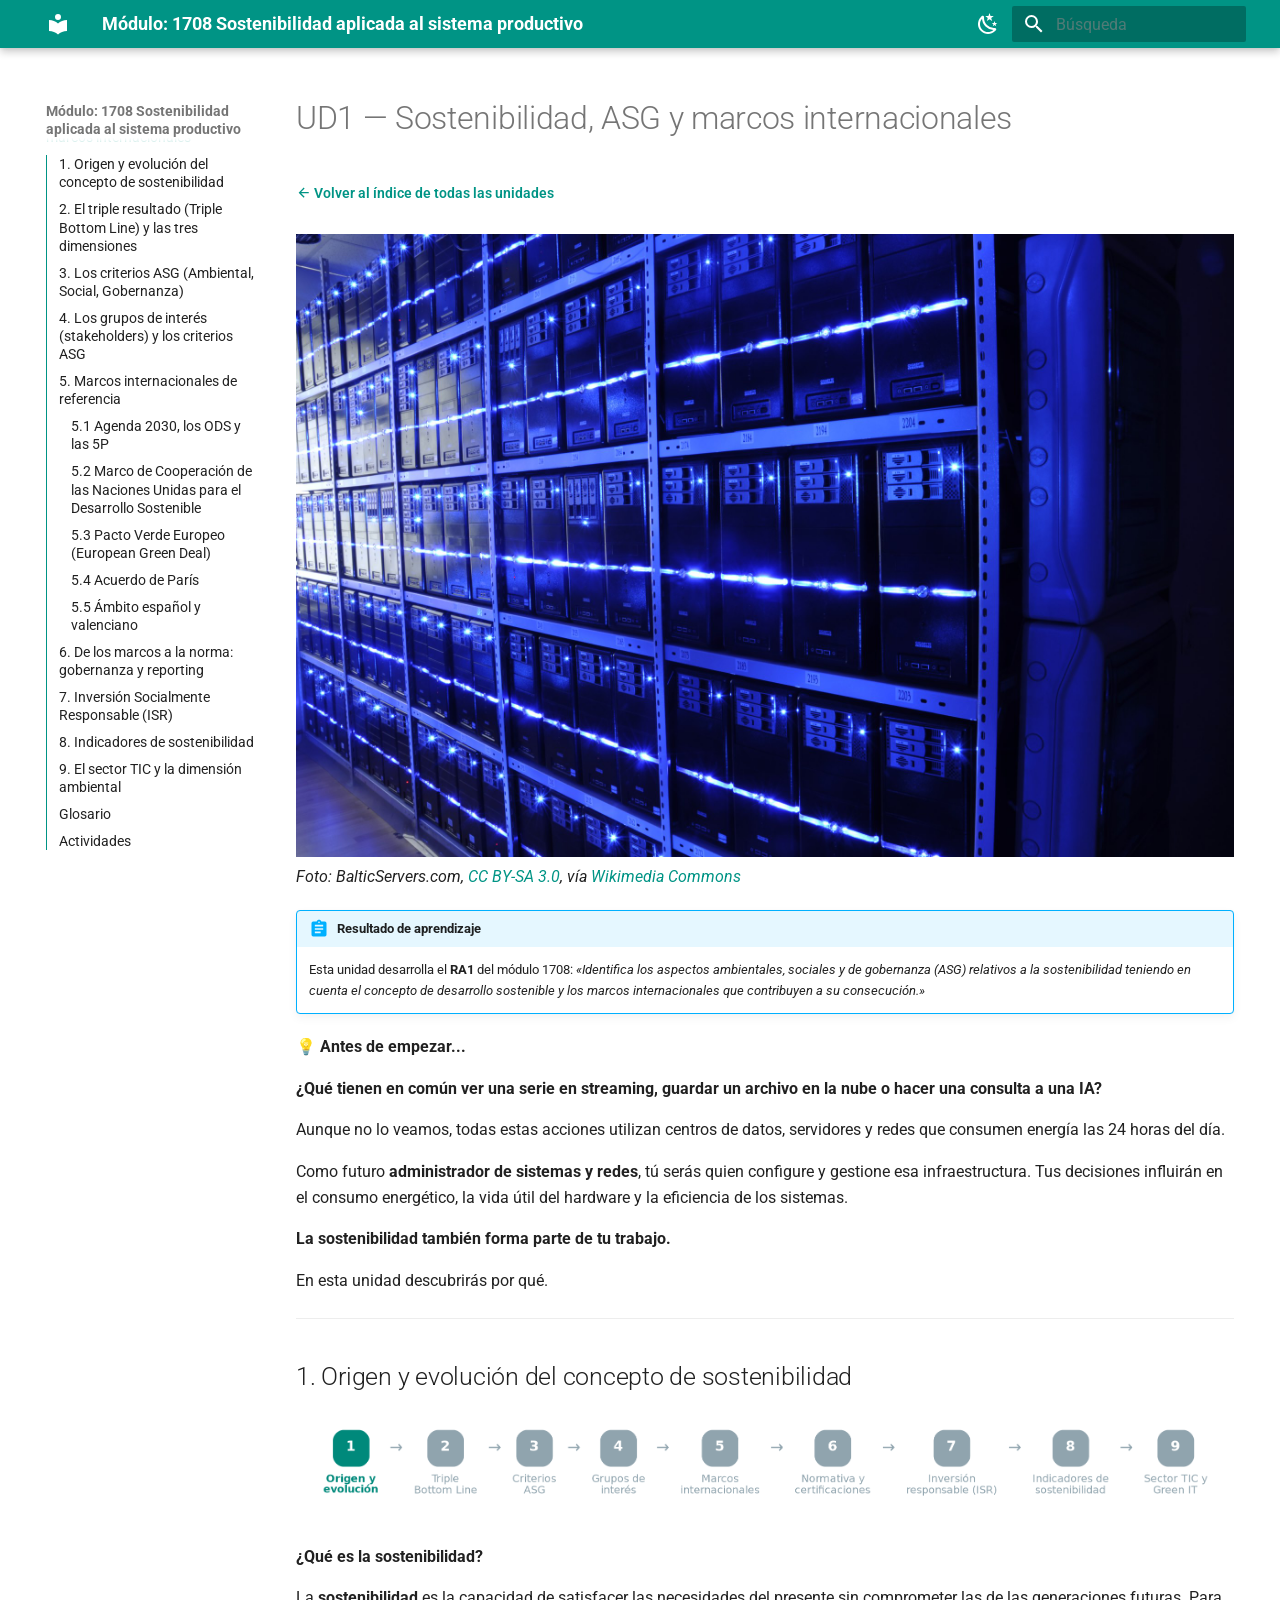
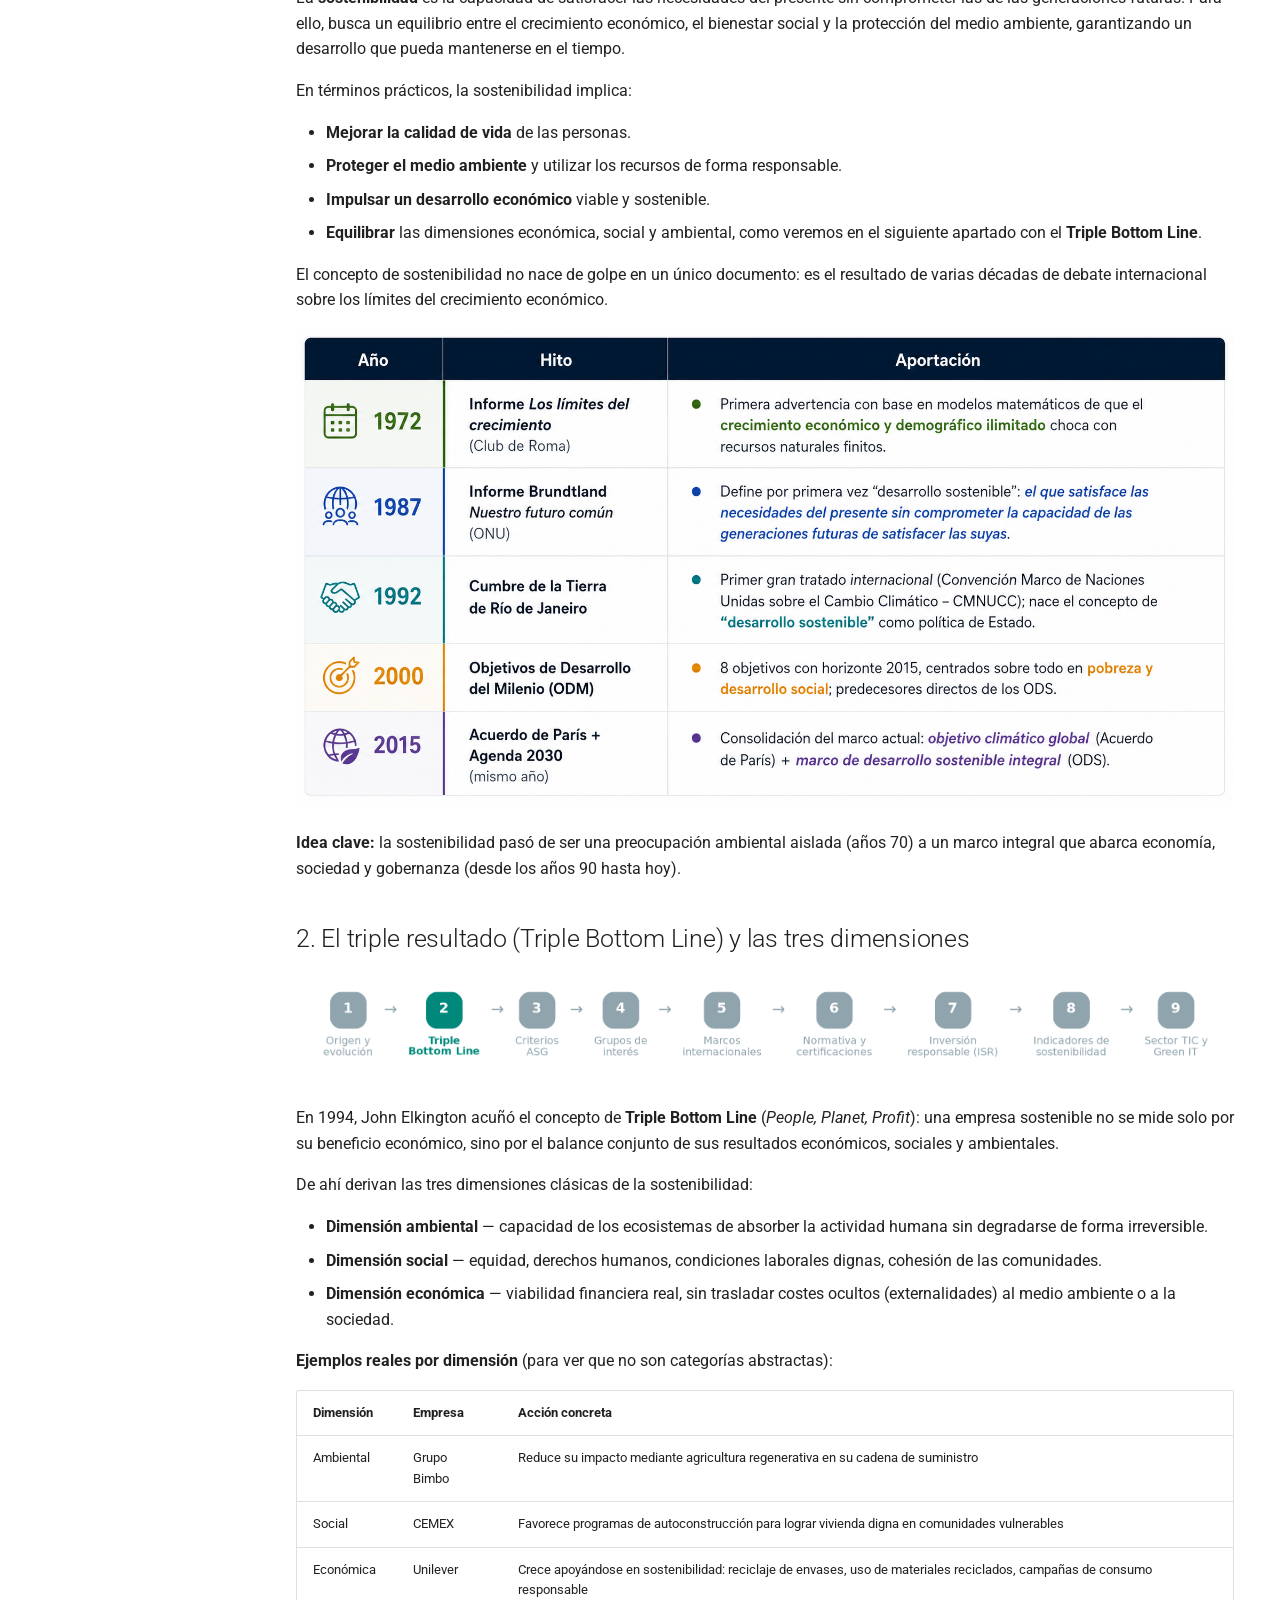
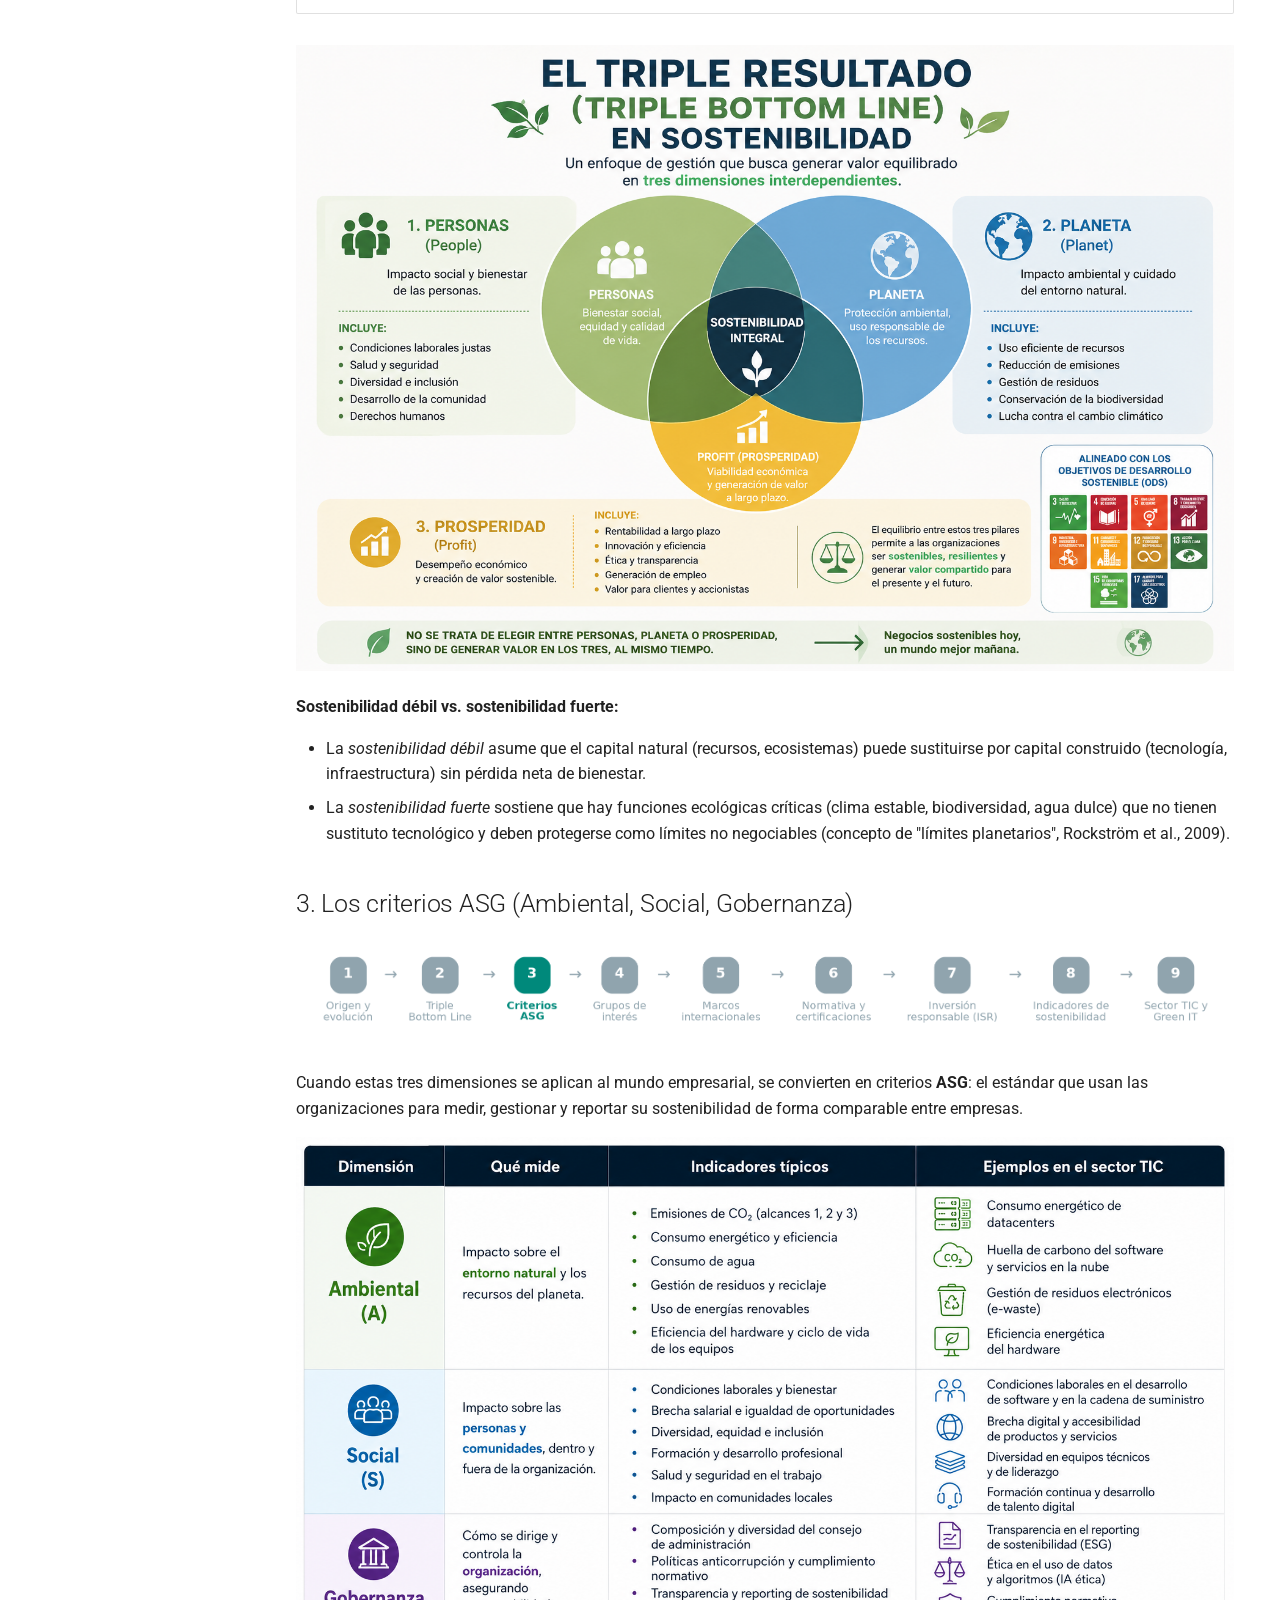
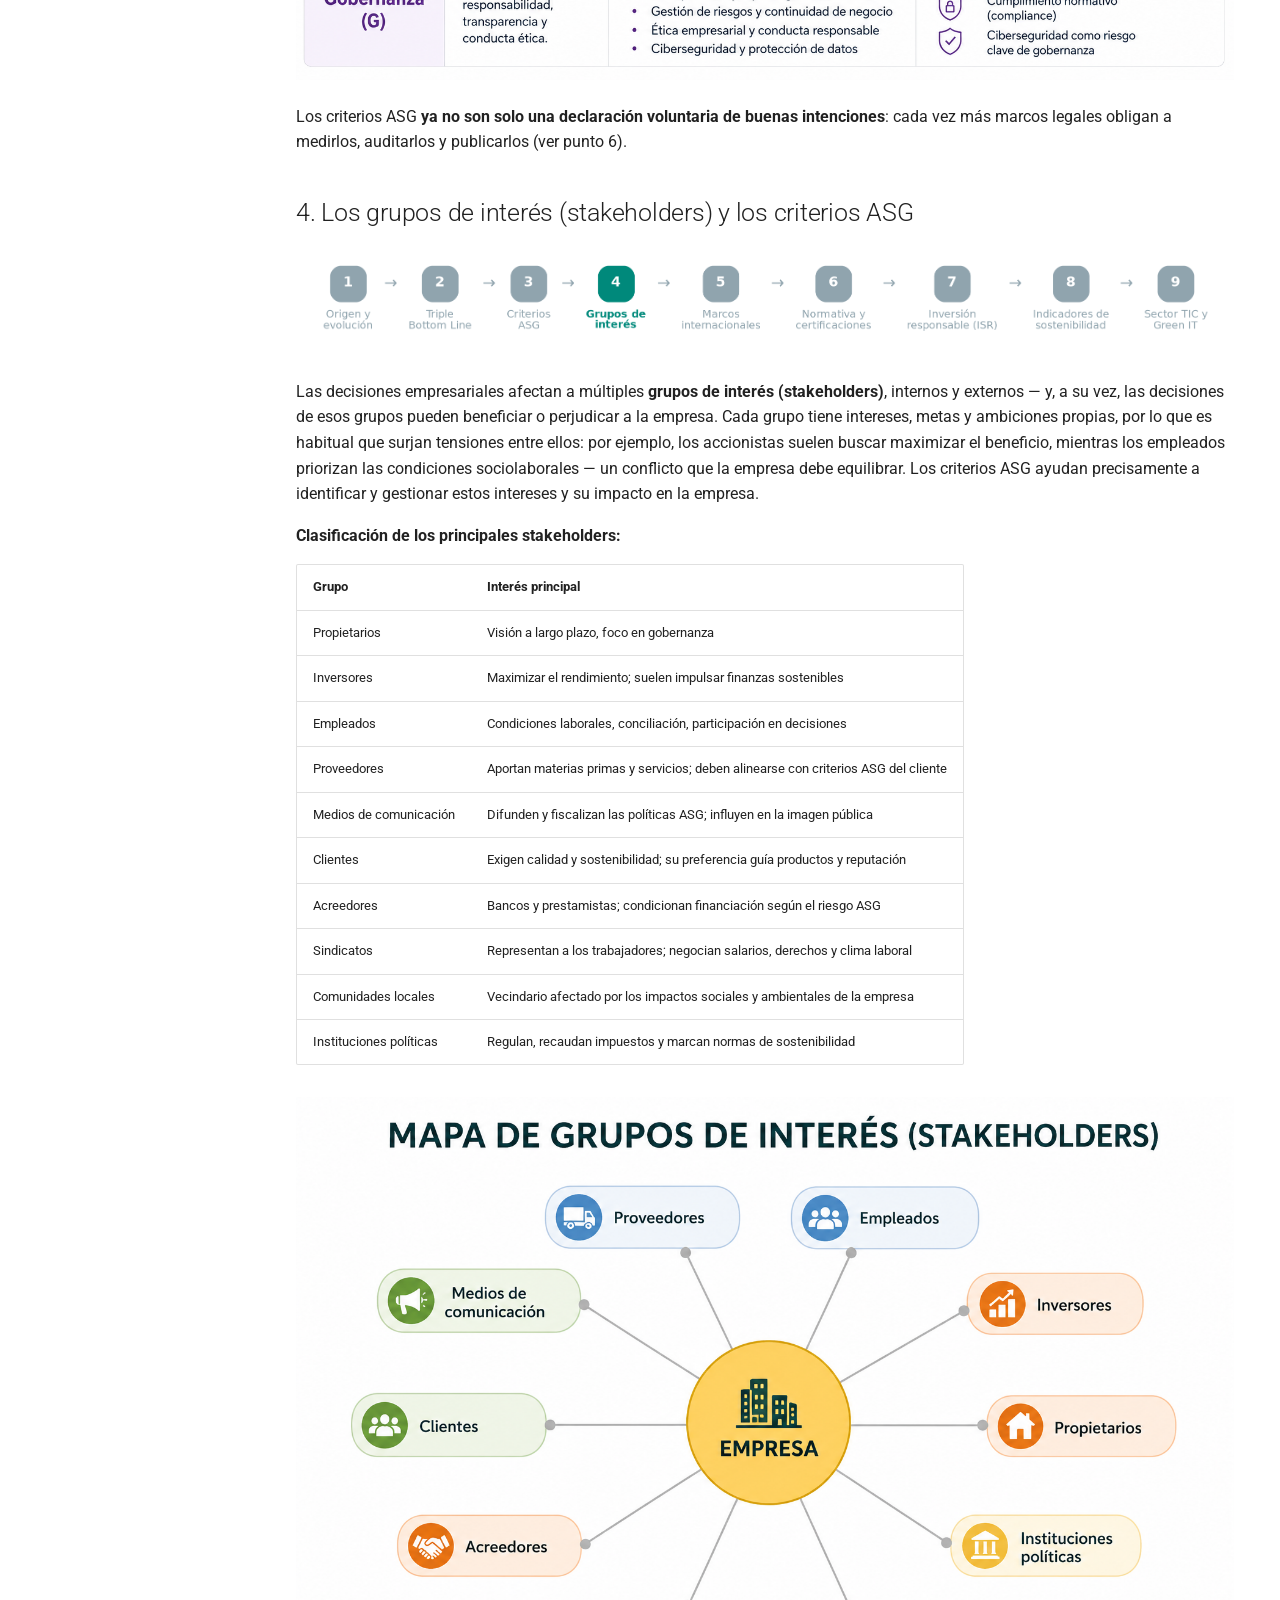
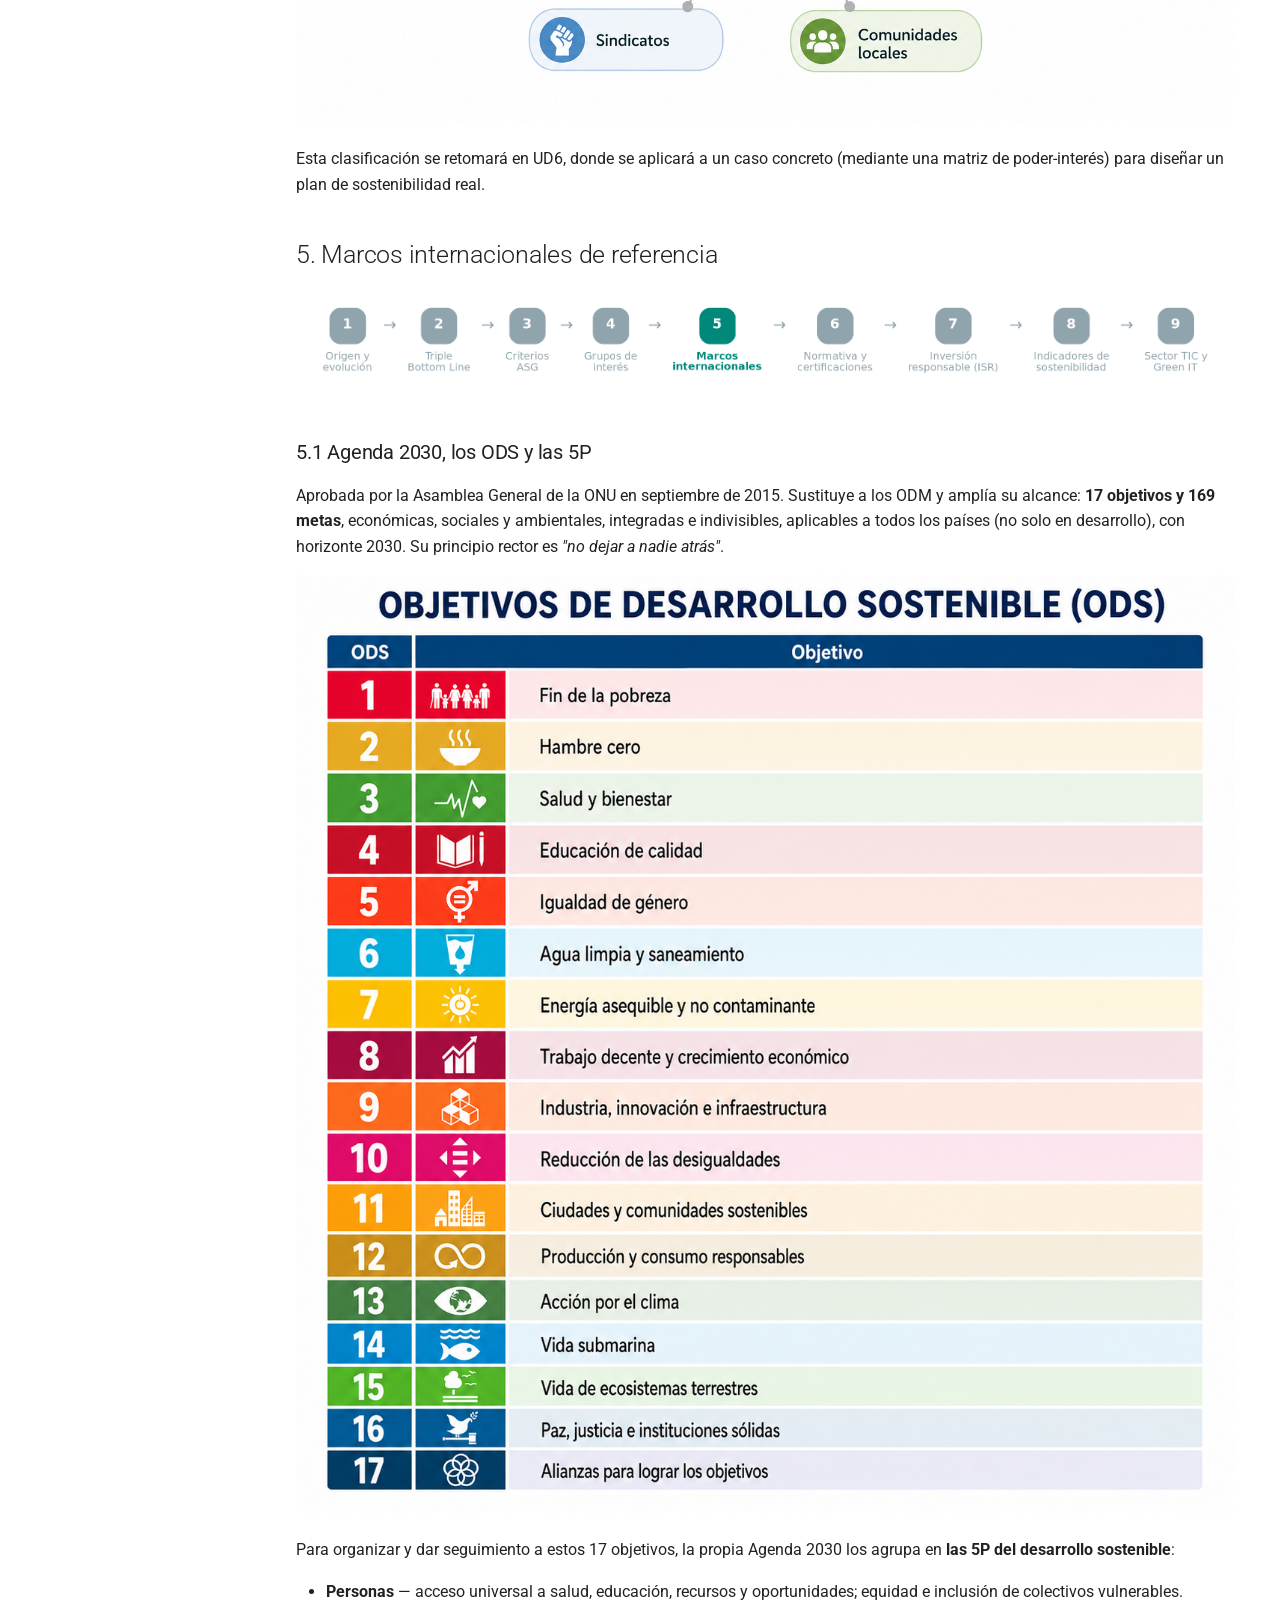
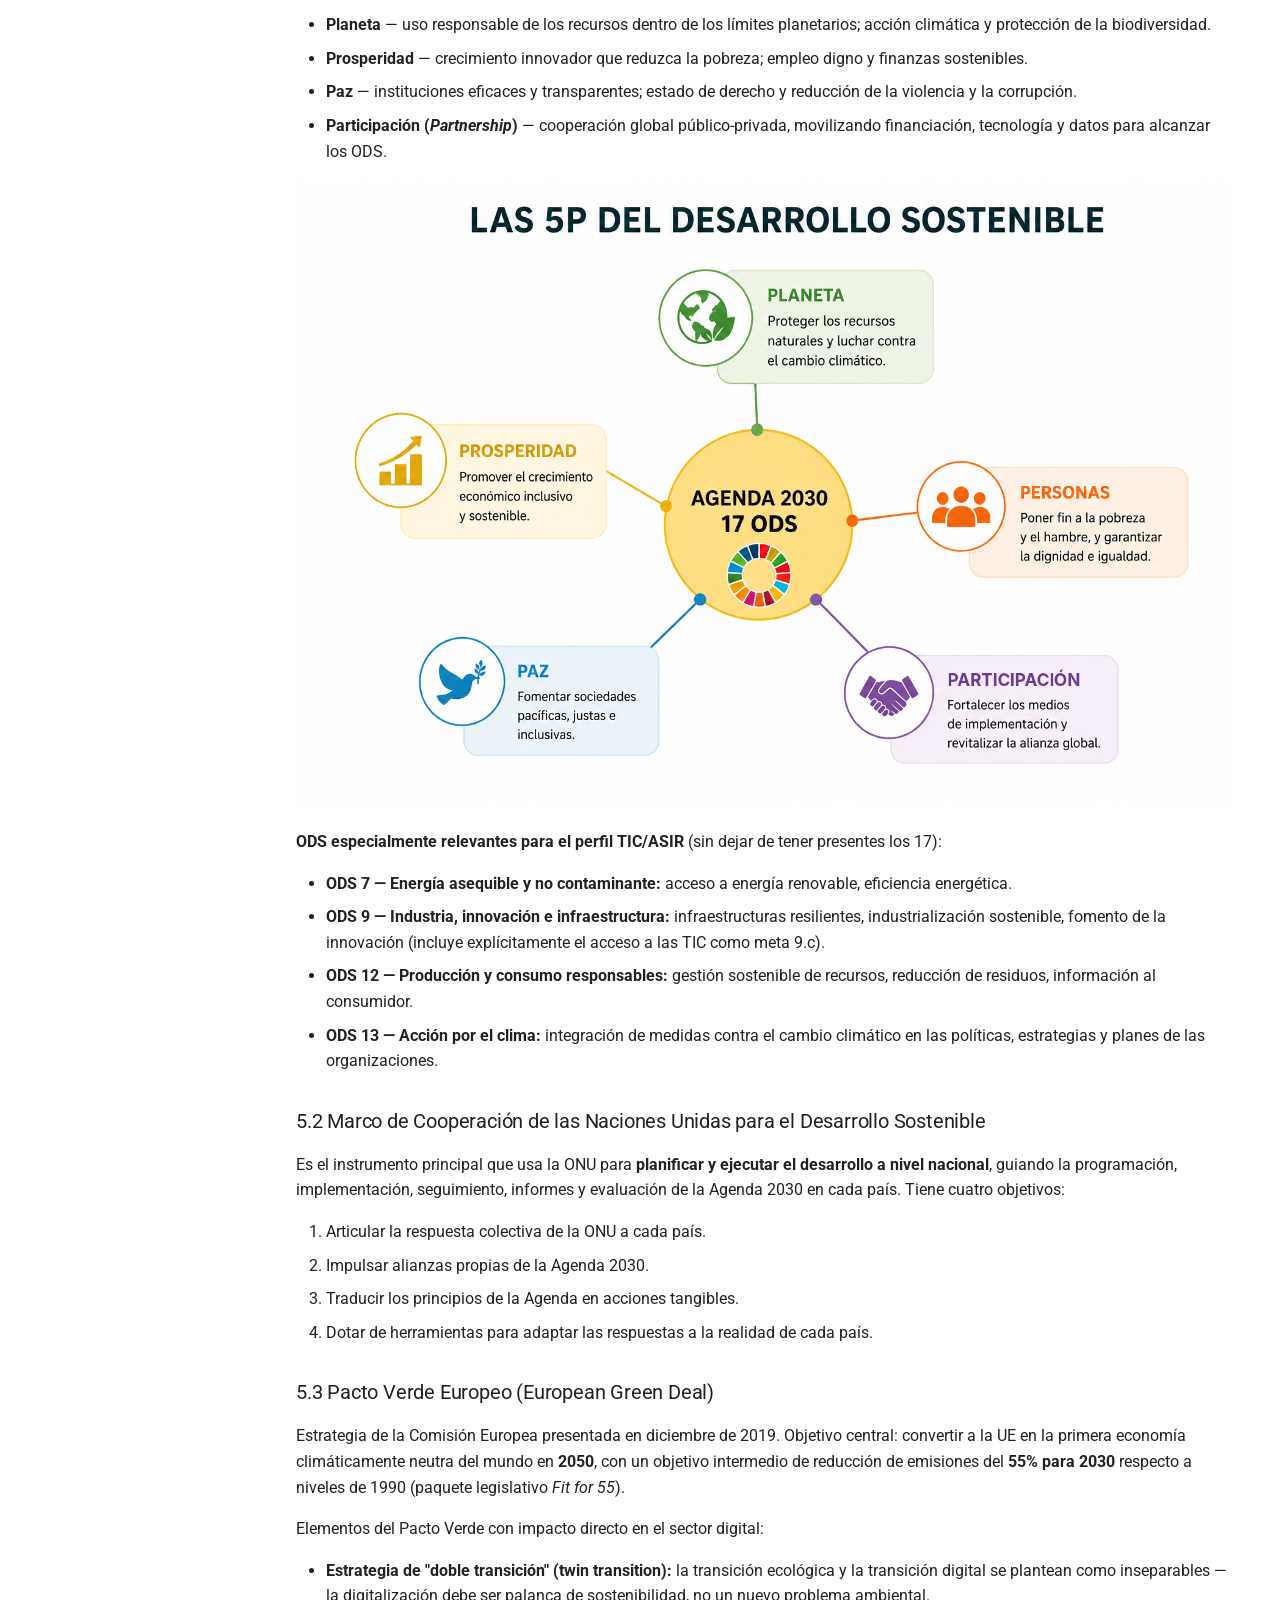
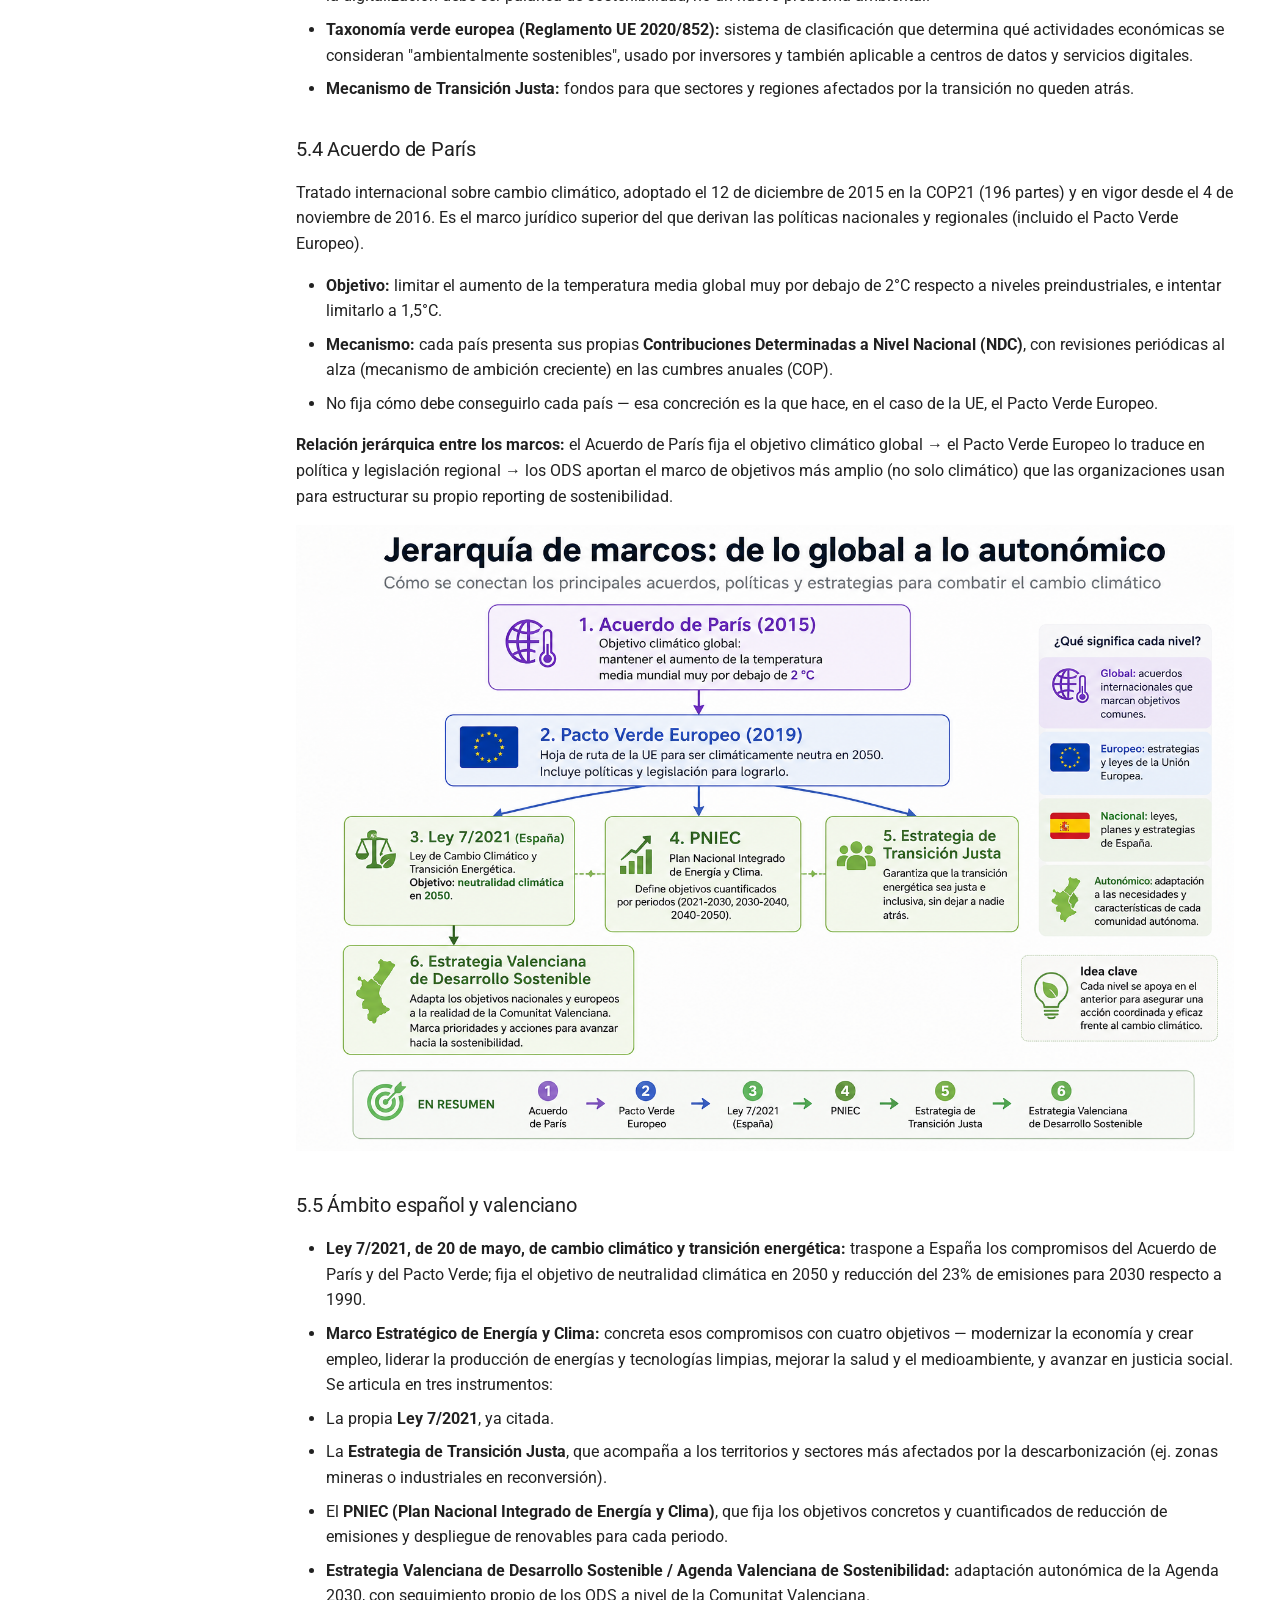
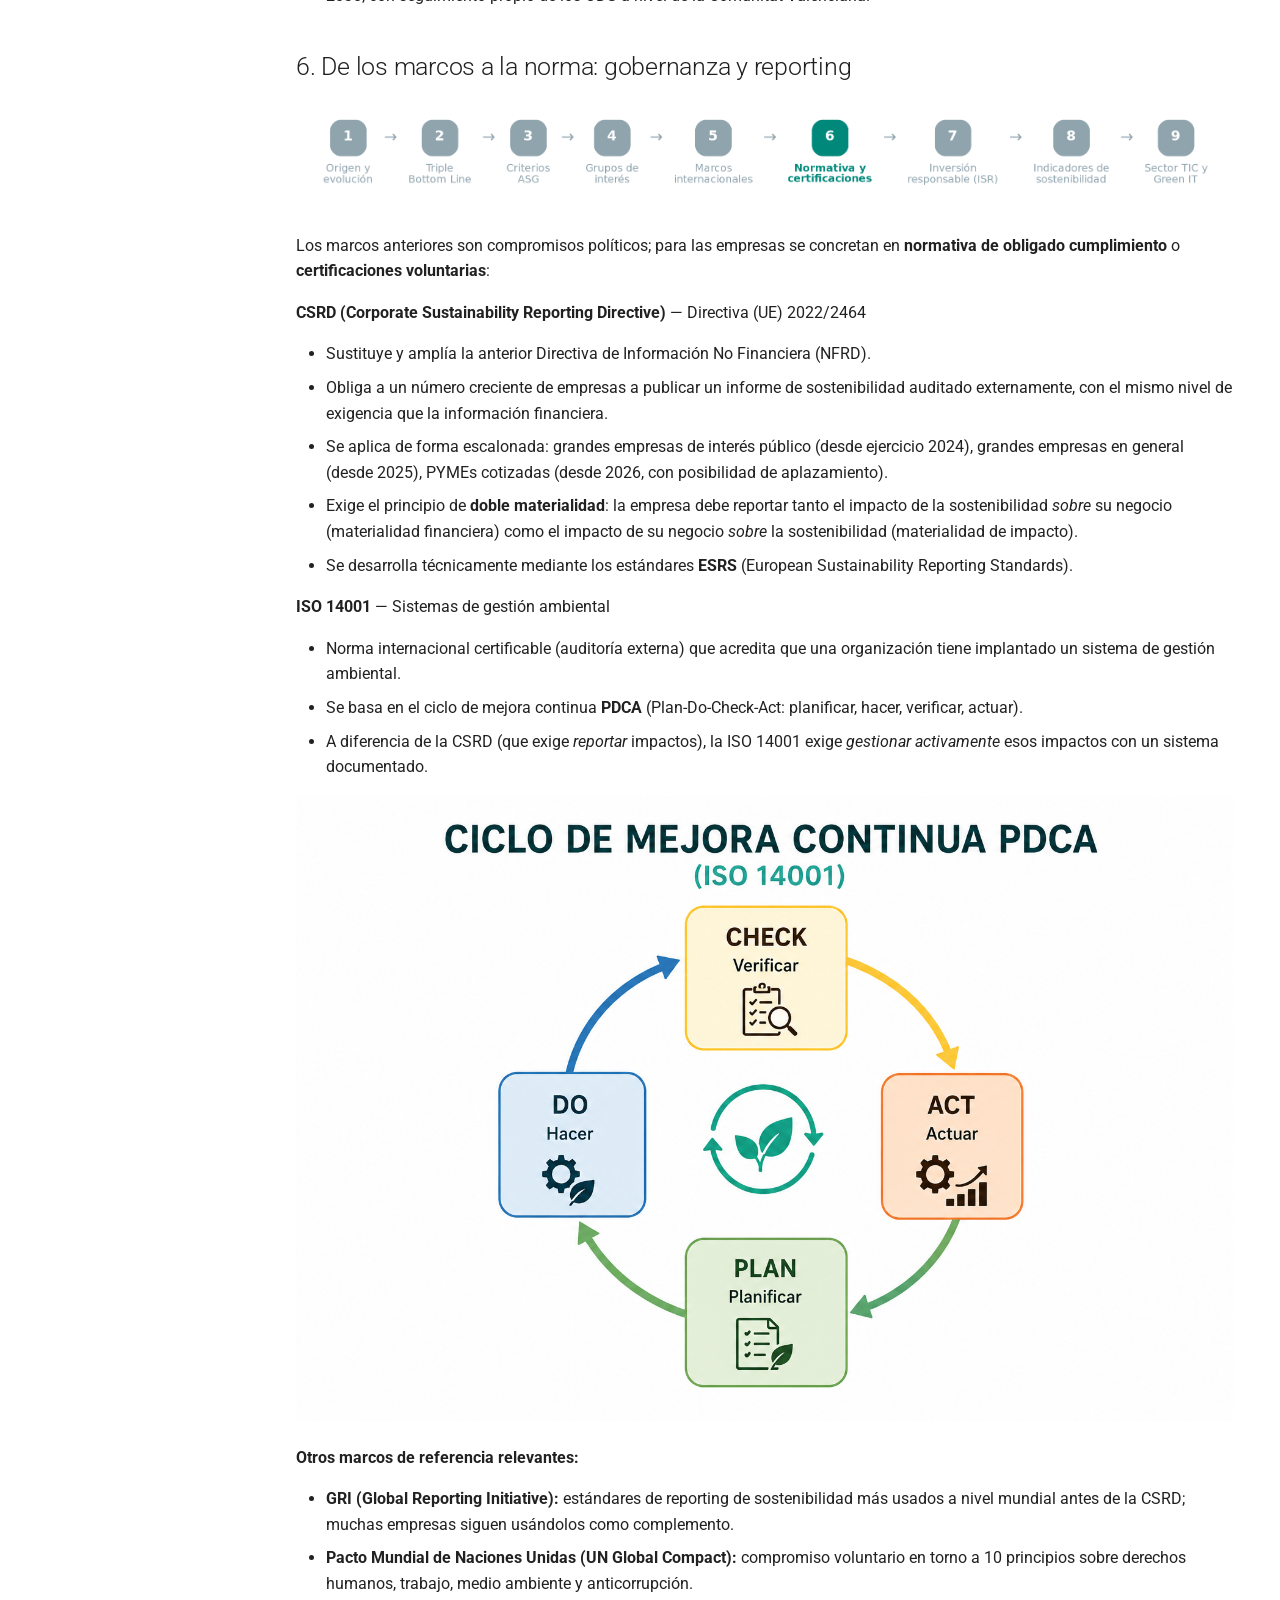
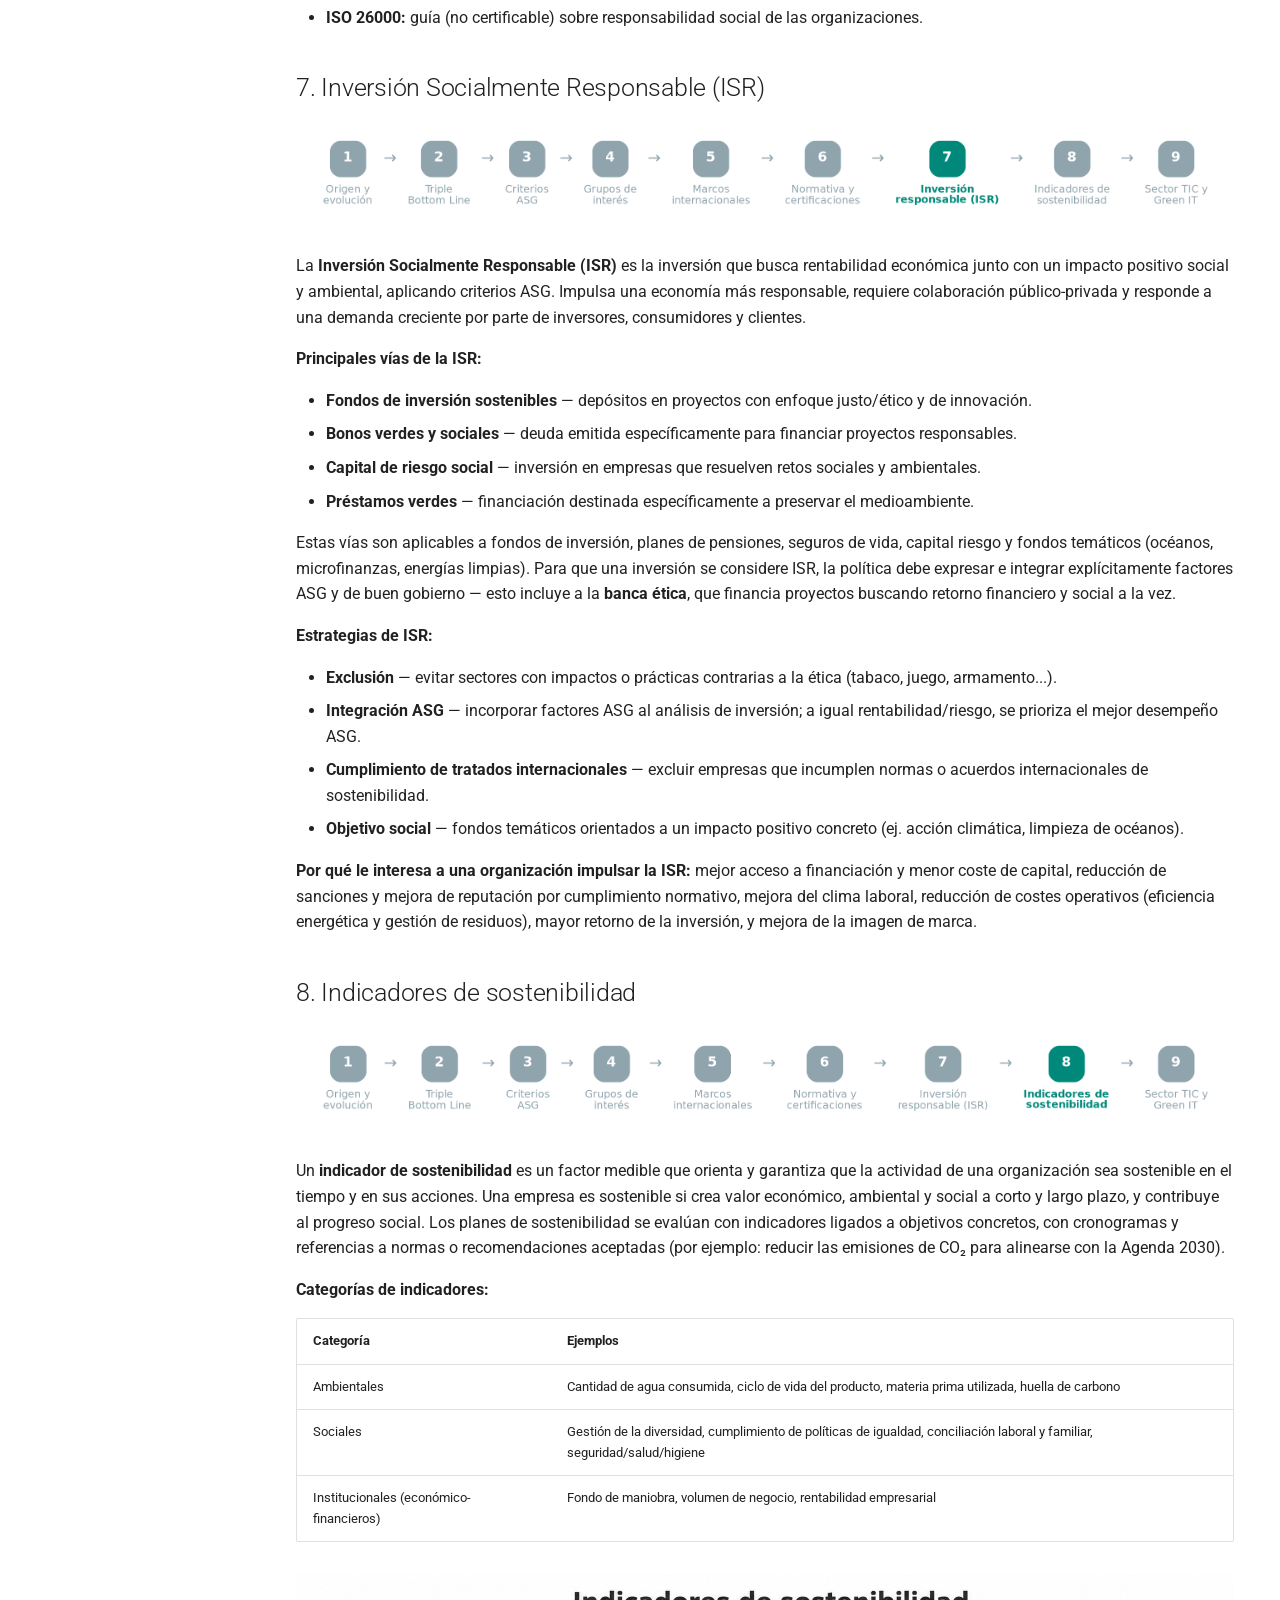
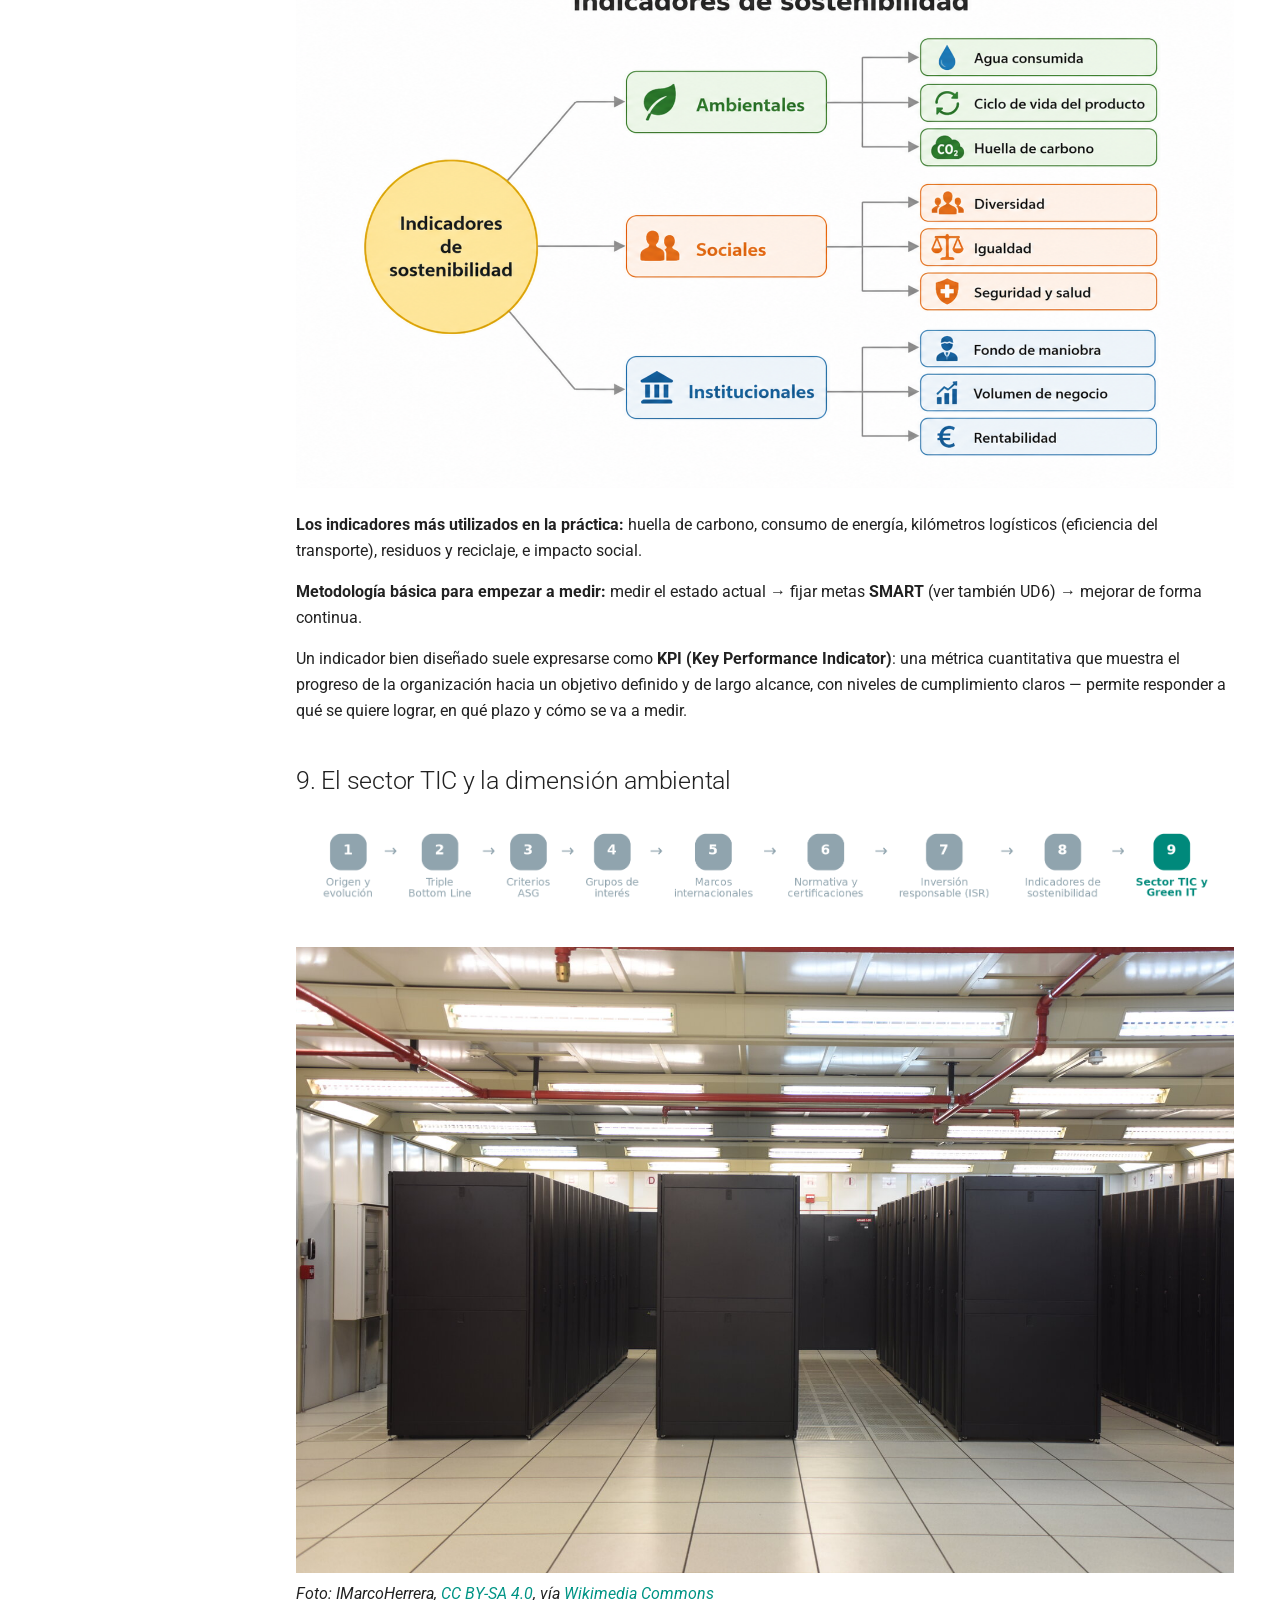
==== commit e2a2c766: "Deployed dab4ed2 with MkDocs version: 1.6.1" ====
--- a/ud1/index.html
+++ b/ud1/index.html
@@ -1041,7 +1041,14 @@
 <li><strong>Inversores</strong> — el consejo vincula sostenibilidad y gestión de riesgos a nivel de comité, lo que influye en cómo evalúan el riesgo ASG de la empresa.</li>
 </ul>
 </details>
-<div class="actividad-titulo"><strong>Actividad 2 — Jerarquía de marcos internacionales.</strong></div>
+<div class="actividad-titulo"><strong>Actividad 2 — Los 17 ODS en las 5P.</strong></div>
+<p>En parejas, con la imagen de los 17 ODS y la descripción de las 5P del punto 5.1:</p>
+<ol>
+<li>Clasificad cada uno de los 17 ODS en una de las 5P (Personas, Planeta, Prosperidad, Paz, Participación), justificando cada caso en una frase.</li>
+<li>Señalad los ODS que podrían ir en más de una P (por ejemplo, ¿el ODS 6 —agua— es de Personas o de Planeta?) y argumentad vuestra elección.</li>
+<li>Localizad en qué P caen los cuatro ODS destacados para el perfil ASIR (7, 9, 12 y 13). ¿Puede un administrador de sistemas contribuir también a <em>Personas</em> o a <em>Paz</em>? Poned un ejemplo de cada una.</li>
+</ol>
+<div class="actividad-titulo"><strong>Actividad 3 — Jerarquía de marcos internacionales.</strong></div>
 <p>Este es el listado desordenado de medidas y marcos concretos:</p>
 <ul>
 <li>Limitar el aumento de la temperatura media global muy por debajo de 2°C respecto a niveles preindustriales, intentando no superar 1,5°C.</li>
@@ -1055,10 +1062,6 @@
 <li>Las 5P del desarrollo sostenible: Personas, Planeta, Prosperidad, Paz y Participación.</li>
 </ul>
 <p>Ordenad las 7 primeras medidas según su nivel (tratado internacional → política regional → ley nacional → plan/estrategia nacional) y explicad la relación de dependencia entre ellas. Las 2 últimas (ODS 13 y las 5P) no encajan en esa cadena: explicad por qué pertenecen a un marco distinto (Agenda 2030) y no son una traducción normativa del Acuerdo de París.</p>
-<div class="actividad-titulo"><strong>Actividad 2bis — El DAFO de la sostenibilidad, ¿sigue vigente? (debate)</strong></div>
-<p>Consultad el DAFO (Debilidades, Amenazas, Fortalezas, Oportunidades) que el Pacto Mundial de las Naciones Unidas elaboró en 2017 sobre la implantación de los ODS en España, dentro del informe <em>"ODS, año 2: Análisis, tendencias y liderazgo empresarial en España"</em> (<a href="https://www.pactomundial.org/wp-content/uploads/2017/09/web_GUIA-ODS2_2017-v6.pdf">PDF</a>). En grupo, debatid: ¿qué puntos de ese DAFO siguen vigentes hoy? ¿Qué debilidades, amenazas, fortalezas u oportunidades añadiríais o eliminaríais a la luz de lo visto en esta unidad (marcos normativos, CSRD, Pacto Verde Europeo)?</p>
-<div class="actividad-titulo"><strong>Actividad 3 — Del dato técnico al marco ASG.</strong></div>
-<p>Trae contigo un script sencillo que capture el consumo de CPU/RAM de un proceso (<code>top</code>, <code>ps</code>, <code>free</code>, <code>uptime</code> — el mismo que estás usando en ASO). Con ese dato, redacta un informe breve explicando qué dimensión ASG afecta un proceso que consume recursos de forma ineficiente, relacionándolo con el concepto de huella de carbono del software y las prácticas de Green IT (punto 9), y con al menos un indicador ambiental de la tabla del punto 8. Explica también por qué este caso no es lo mismo que el PUE: el PUE mide la eficiencia energética del centro de datos en su conjunto (instalación + refrigeración), no la eficiencia del código en sí.</p>
 <div class="actividad-titulo"><strong>Actividad 4 — Identifica el marco (autoevaluación rápida).</strong></div>
 <p>En grupo, sin mirar todavía el punto 6 de estos apuntes, leed cada uno de estos 5 fragmentos breves (inspirados en cómo una empresa describiría su propia práctica de sostenibilidad) e identificad a qué marco o certificación corresponde (CSRD, ISO 14001, GRI, Pacto Mundial, ISO 26000), justificando la elección en una frase. Comprobad después vuestra respuesta con el punto 6:</p>
 <ol>
@@ -1069,8 +1072,47 @@
 <li><em>"La empresa dispone de una guía interna de responsabilidad social, no certificable, que orienta sus decisiones en materia de derechos humanos, prácticas laborales justas y participación en la comunidad."</em></li>
 </ol>
 <p><strong>Bonus (si sobra tiempo):</strong> <em>"La empresa ha emitido deuda destinada específicamente a financiar proyectos de eficiencia energética y energías renovables."</em> — ¿qué instrumento de ISR describe este fragmento? Comprobad la respuesta con el punto 7.</p>
-<div class="actividad-titulo"><strong>Actividad 5 — Panel de indicadores (cierre de unidad).</strong></div>
-<p>En grupo, diseñad un panel de indicadores (en una tabla o spreadsheet) que recoja los datos generados por vuestros propios scripts y tareas programadas (<code>cron</code>) de ASO. Clasificad cada indicador por dimensión ASG y por categoría (ambiental/social/institucional, punto 8) — por ejemplo: consumo energético de un proceso → Ambiental; gestión de accesos y permisos de usuarios → Gobernanza/Institucional.</p>
+<div class="actividad-titulo"><strong>Actividad 5 — Del dato técnico al marco ASG.</strong></div>
+<p>Trae contigo un script sencillo que capture el consumo de CPU/RAM de un proceso (<code>top</code>, <code>ps</code>, <code>free</code>, <code>uptime</code> — el mismo que estás usando en ASO). Con ese dato, redacta un informe breve explicando qué dimensión ASG afecta un proceso que consume recursos de forma ineficiente, relacionándolo con el concepto de huella de carbono del software y las prácticas de Green IT (punto 9), y con al menos un indicador ambiental de la tabla del punto 8. Explica también por qué este caso no es lo mismo que el PUE: el PUE mide la eficiencia energética del centro de datos en su conjunto (instalación + refrigeración), no la eficiencia del código en sí.</p>
+<div class="actividad-titulo"><strong>Actividad 6 — PUE y emisiones de dos centros de datos.</strong></div>
+<p>Una empresa tiene su carga informática en una sala de servidores propia (CPD A) y estudia moverla a un centro de datos moderno (CPD B). La carga IT es la misma en los dos casos:</p>
+<table>
+<thead>
+<tr>
+<th></th>
+<th>Energía total anual</th>
+<th>Energía del equipamiento IT</th>
+</tr>
+</thead>
+<tbody>
+<tr>
+<td>CPD A — sala propia con refrigeración antigua</td>
+<td>315.360 kWh</td>
+<td>175.200 kWh</td>
+</tr>
+<tr>
+<td>CPD B — centro de datos moderno</td>
+<td>210.240 kWh</td>
+<td>175.200 kWh</td>
+</tr>
+</tbody>
+</table>
+<p>De forma individual, con la fórmula del PUE del punto 9:</p>
+<ol>
+<li>Calcula el PUE de cada centro e interprétalo: ¿cuánta energía se va en refrigeración, iluminación y pérdidas eléctricas en cada uno?</li>
+<li>Busca el factor de emisión del mix eléctrico peninsular del último año disponible (Red Eléctrica, <em>REData</em>, o la calculadora de huella de carbono del MITECO), indicando fuente y año, y calcula las emisiones anuales de CO₂ de cada centro.</li>
+<li>En el CPD A se plantean dos mejoras: (a) virtualizar y consolidar servidores, reduciendo la energía IT un 30% sin tocar la refrigeración; (b) reorganizar la sala en pasillos fríos y calientes y renovar la climatización, bajando el PUE a 1,4 sin tocar los servidores. Calcula el ahorro anual en kWh de cada opción (supón que en la opción (a) el PUE se mantiene en 1,8) y de aplicar las dos a la vez. ¿Cuál priorizarías?</li>
+<li>En la práctica, tras consolidar servidores el PUE de una sala suele <em>empeorar</em> aunque se consuma menos energía. Explica por qué, y qué limitación tiene entonces el PUE como único indicador.</li>
+<li>Redacta un KPI para este CPD siguiendo el punto 8 (qué se mide, meta y plazo).</li>
+<li>La consolidación deja varios servidores sin uso. Indica qué normativa regula su retirada (punto 9) y un riesgo de gobernanza que hay que controlar antes de entregarlos a un gestor autorizado.</li>
+</ol>
+<div class="actividad-titulo"><strong>Actividad 7 — Panel de indicadores (cierre de unidad).</strong></div>
+<p>En grupo, diseñad un panel de indicadores (en una tabla o spreadsheet) que recoja los datos que habéis generado en las actividades 5 y 6 y, si ya lo habéis visto en ASO, los de vuestras tareas programadas con <code>cron</code>. Para cada indicador indicad su dimensión ASG y, cuando encaje, su categoría del punto 8 (ambiental, social o institucional). Por ejemplo:</p>
+<ul>
+<li>Consumo energético de un proceso o PUE de la sala → Ambiental (categoría ambiental).</li>
+<li>Horas de formación del equipo técnico → Social (categoría social).</li>
+<li>Porcentaje de cuentas de usuario con permisos revisados en el último trimestre → Gobernanza. Fijaos en que no encaja en la categoría <em>institucional</em> del punto 8, que recoge indicadores económico-financieros: indicad estos casos en el panel.</li>
+</ul>
 
 
 
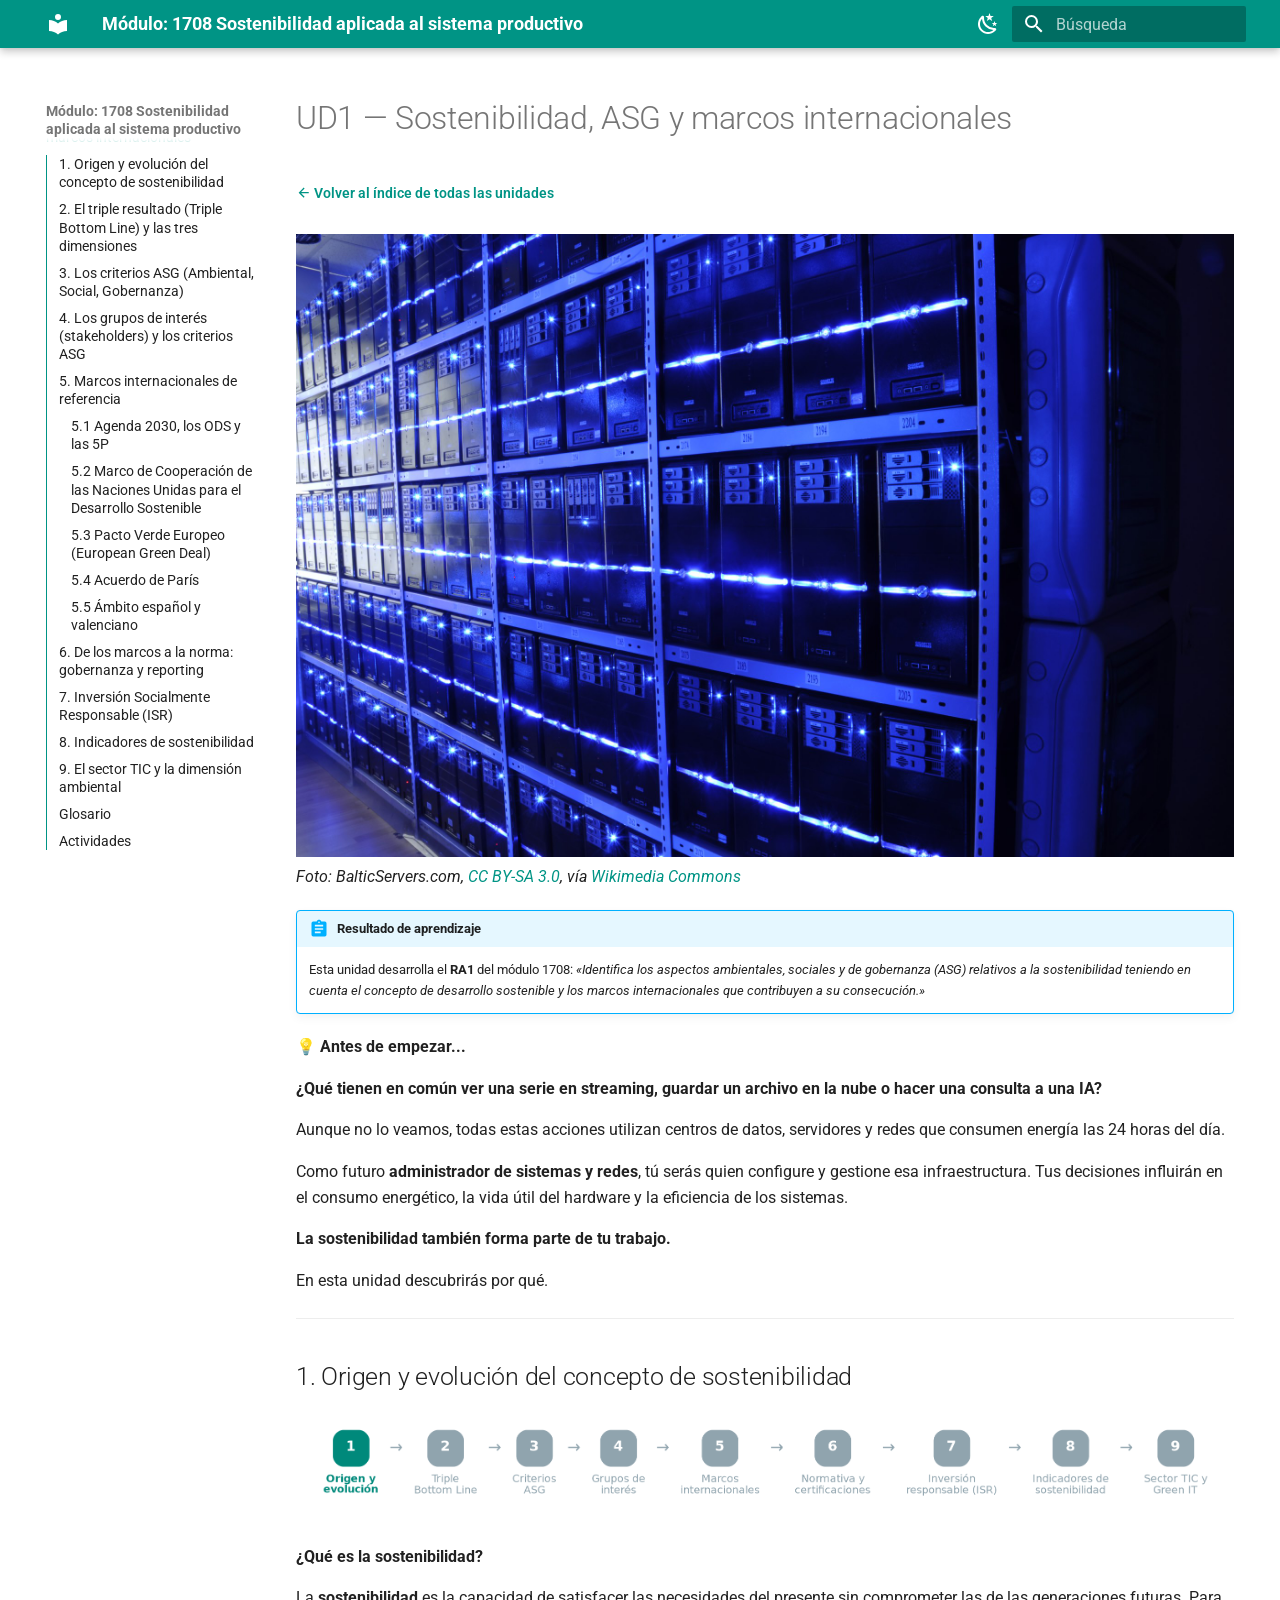
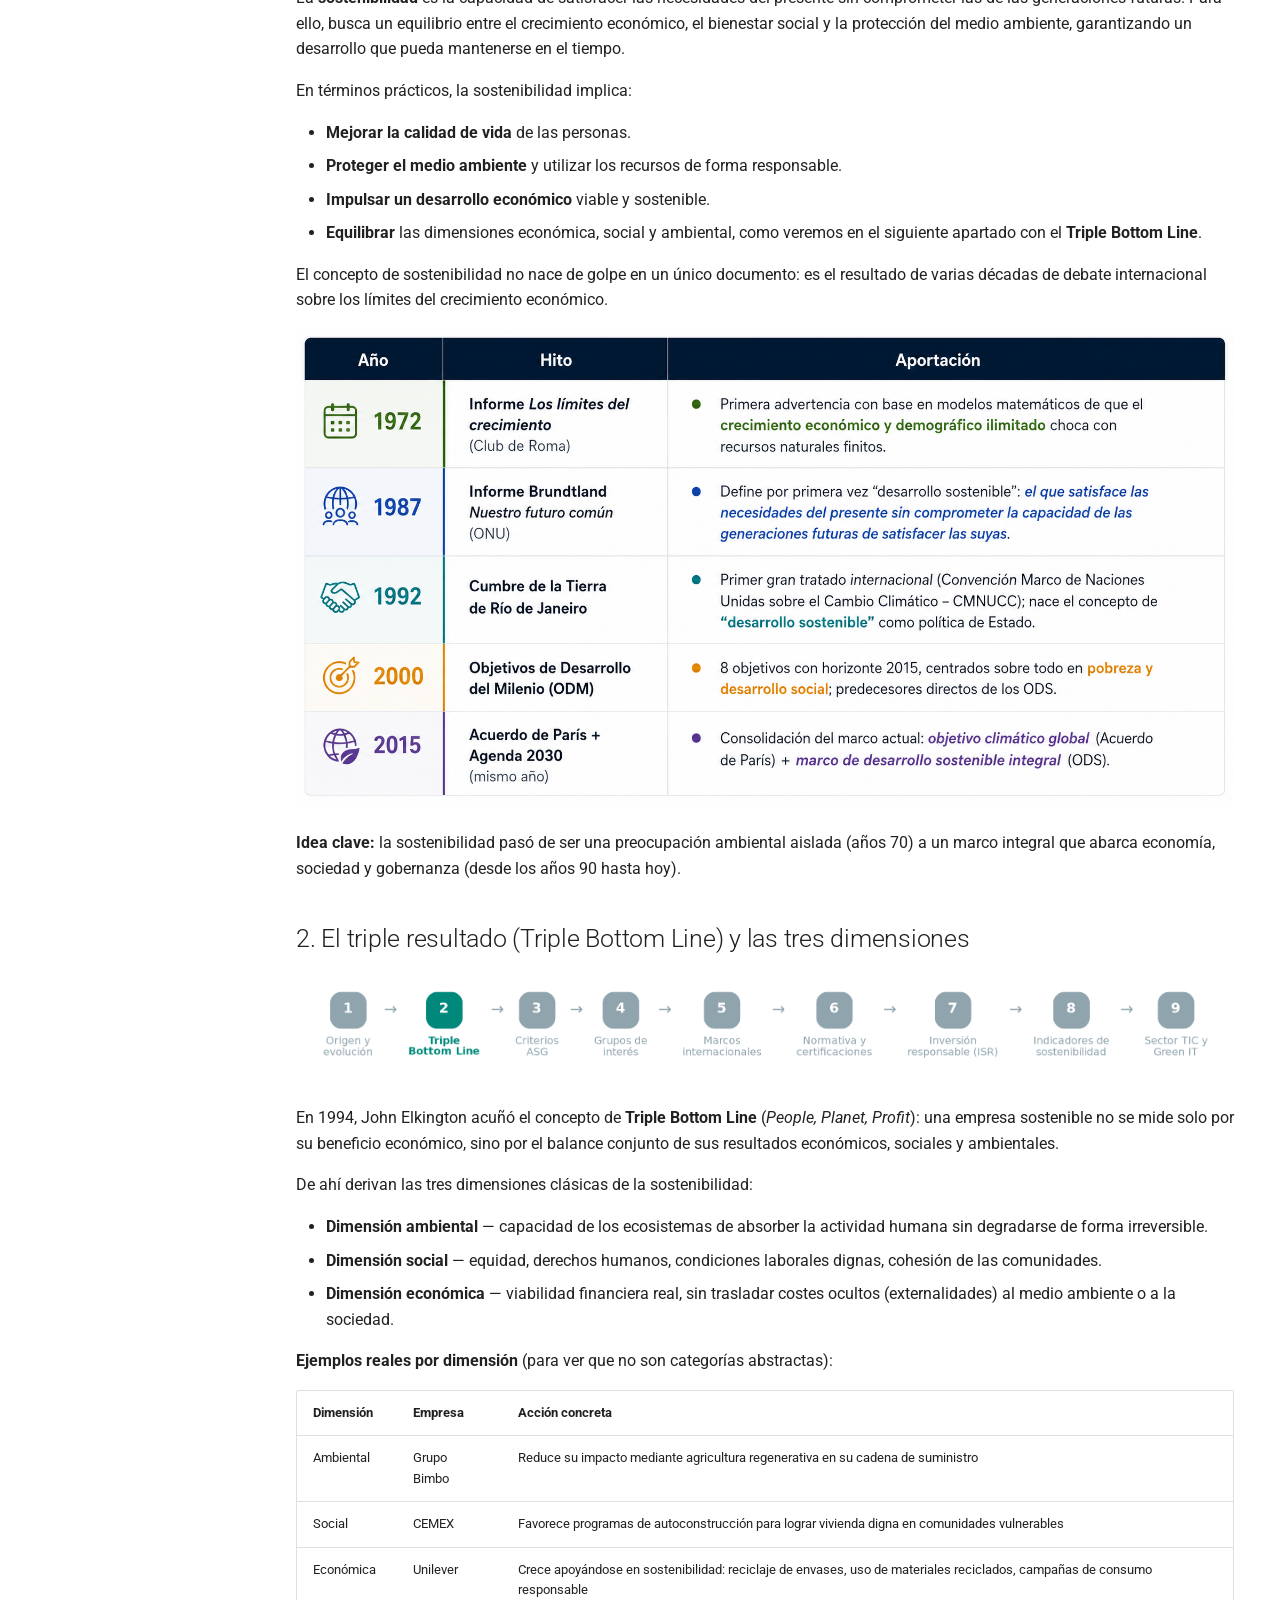
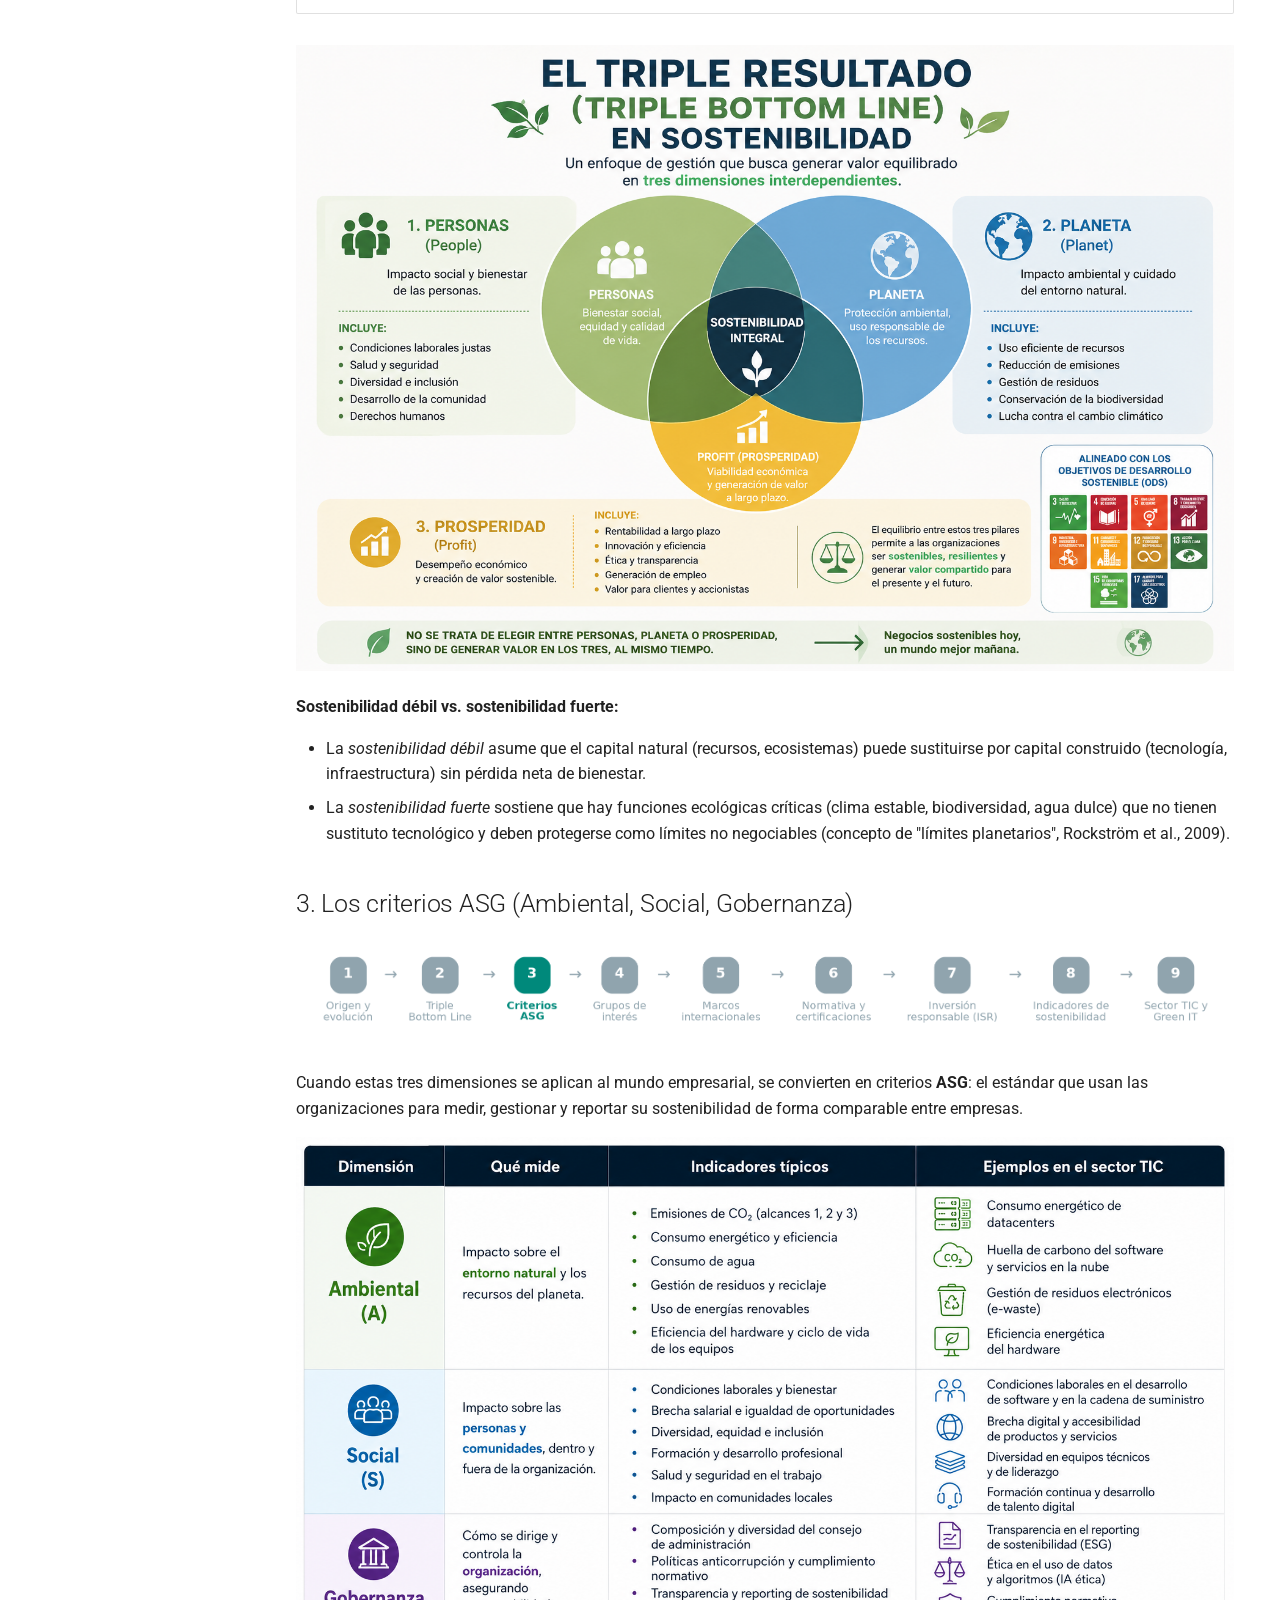
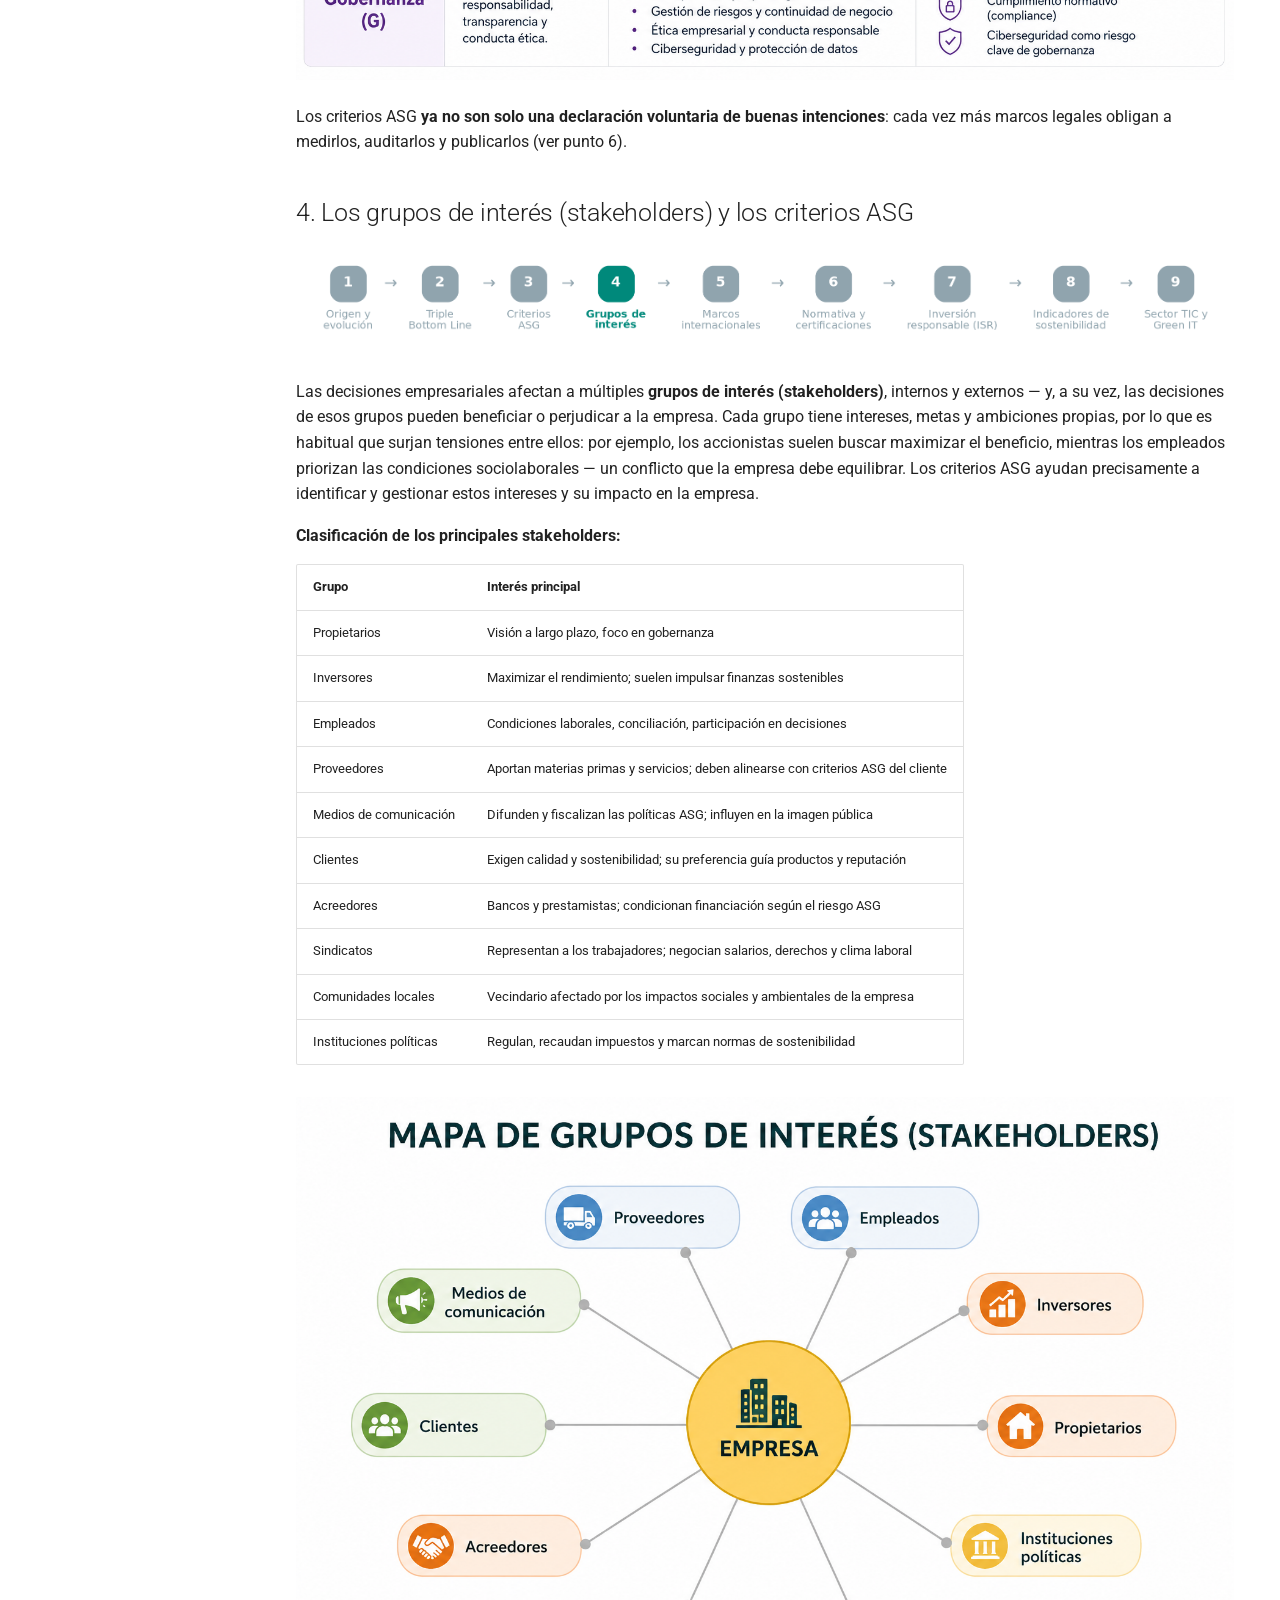
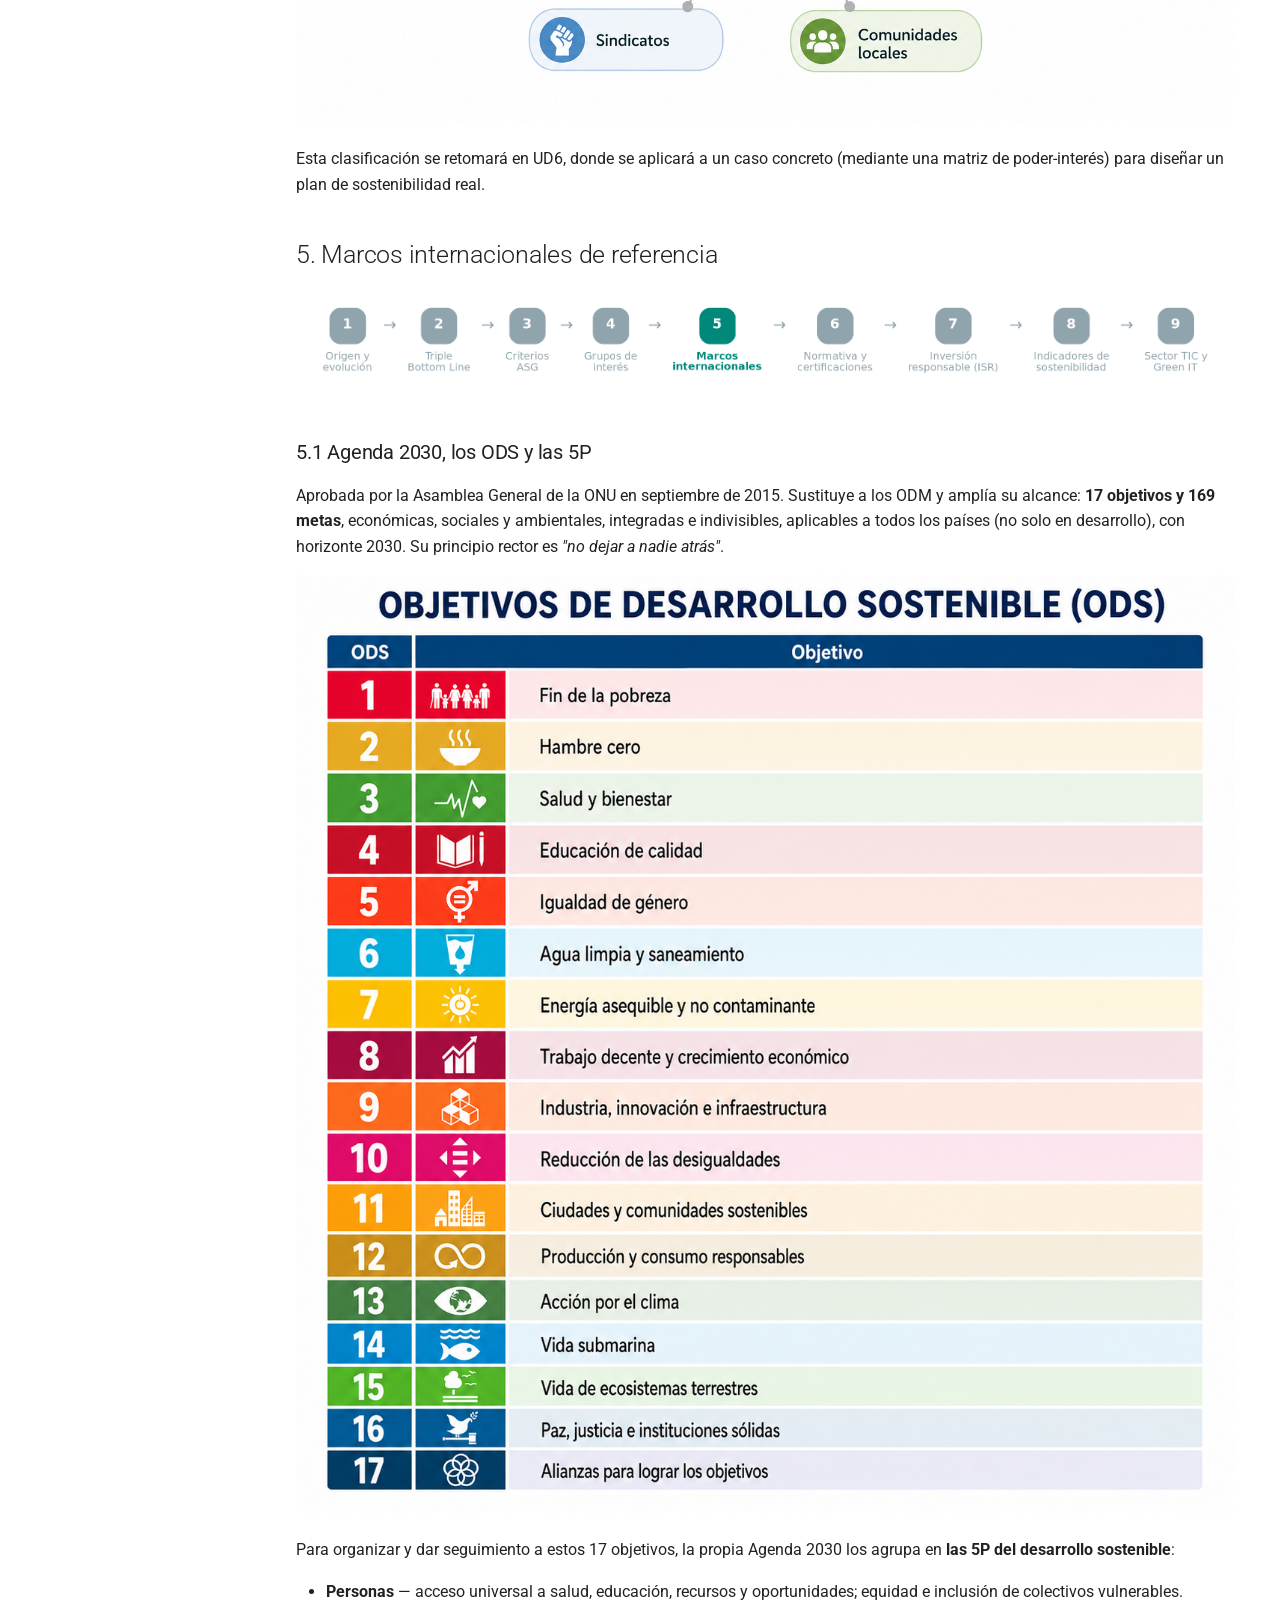
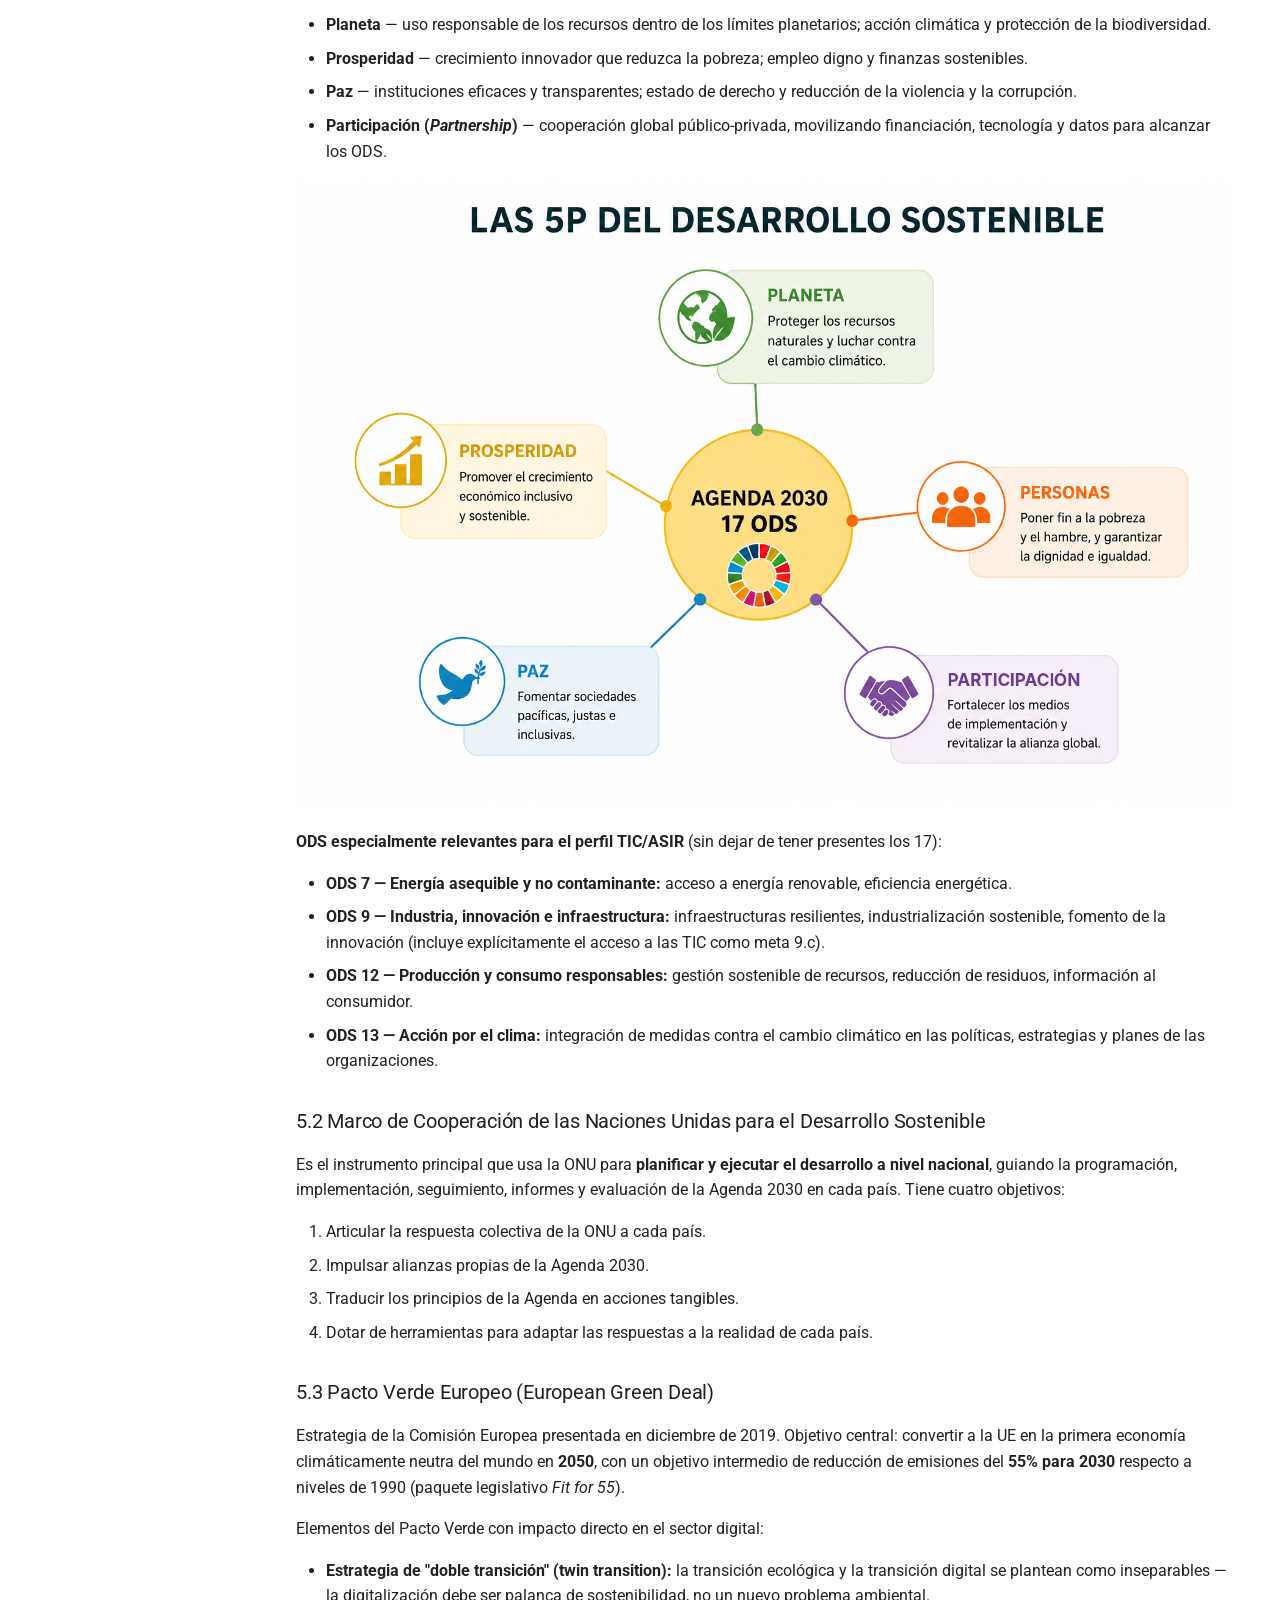
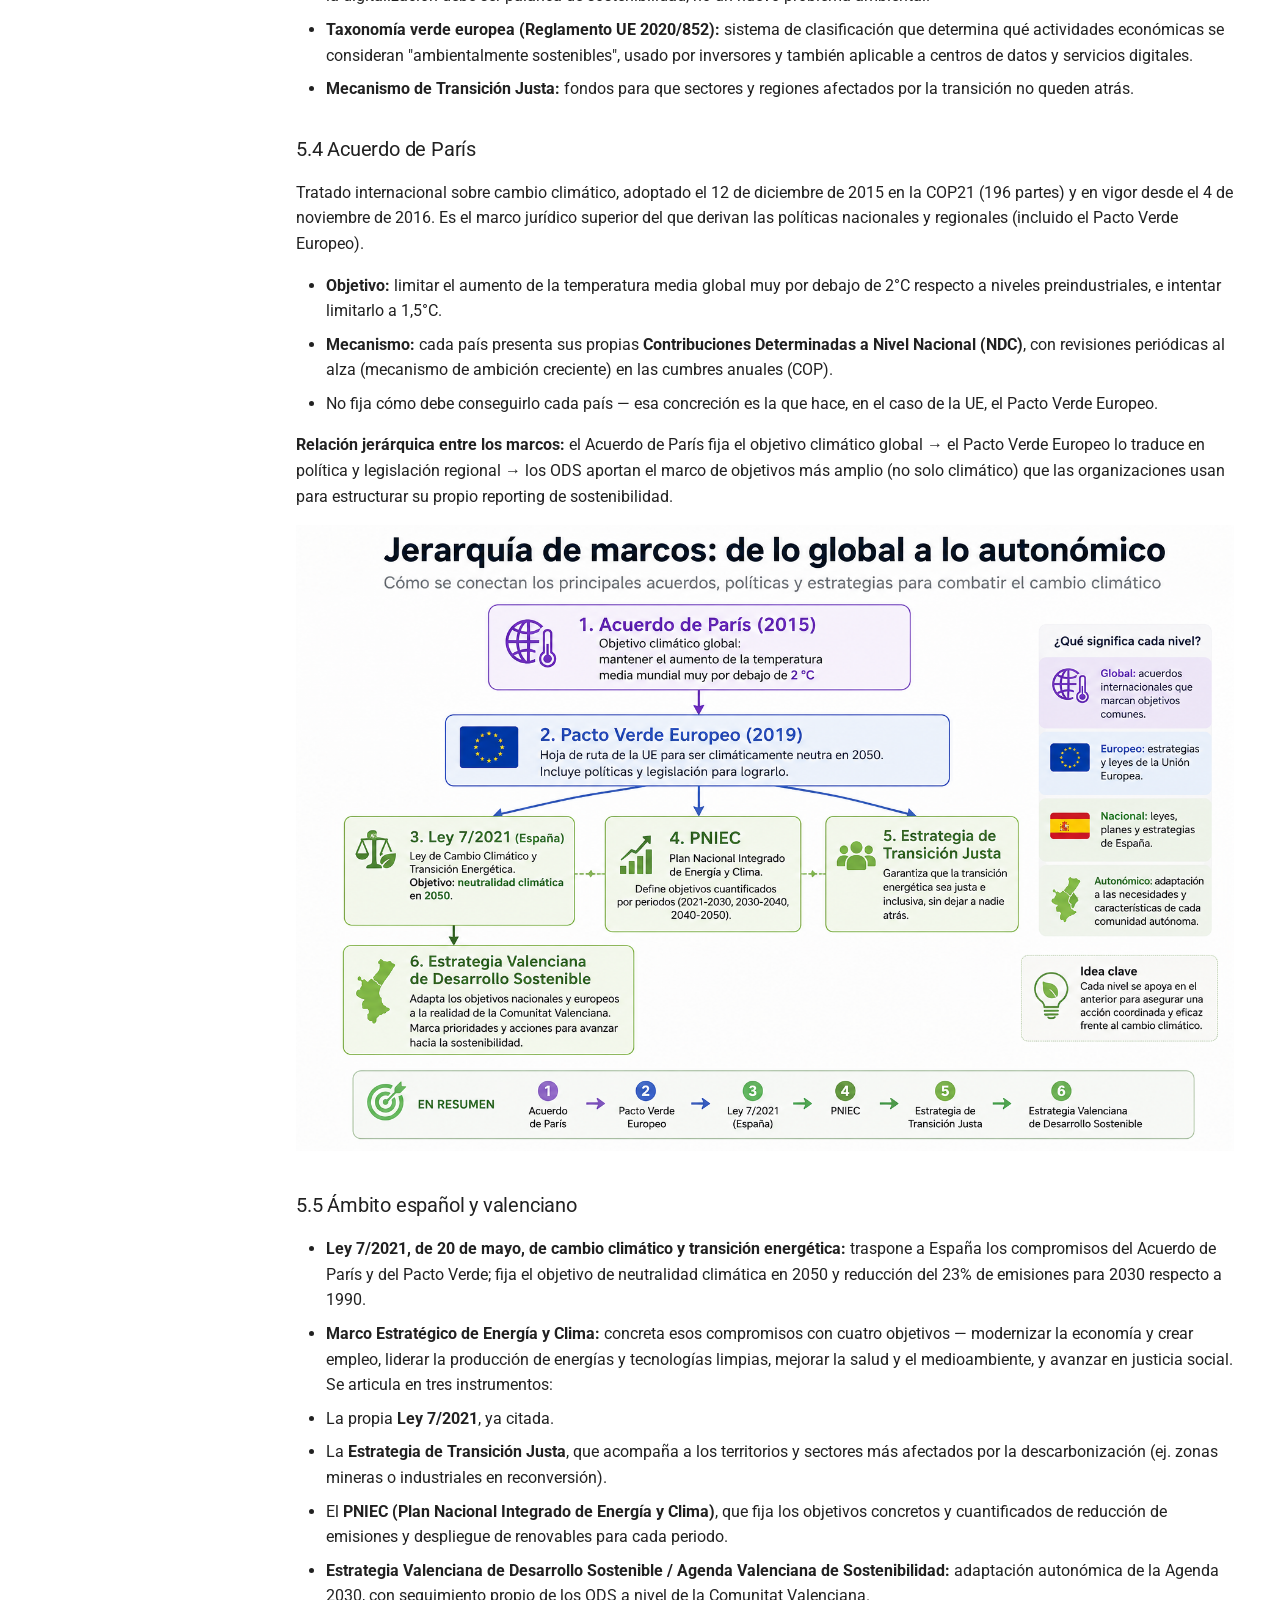
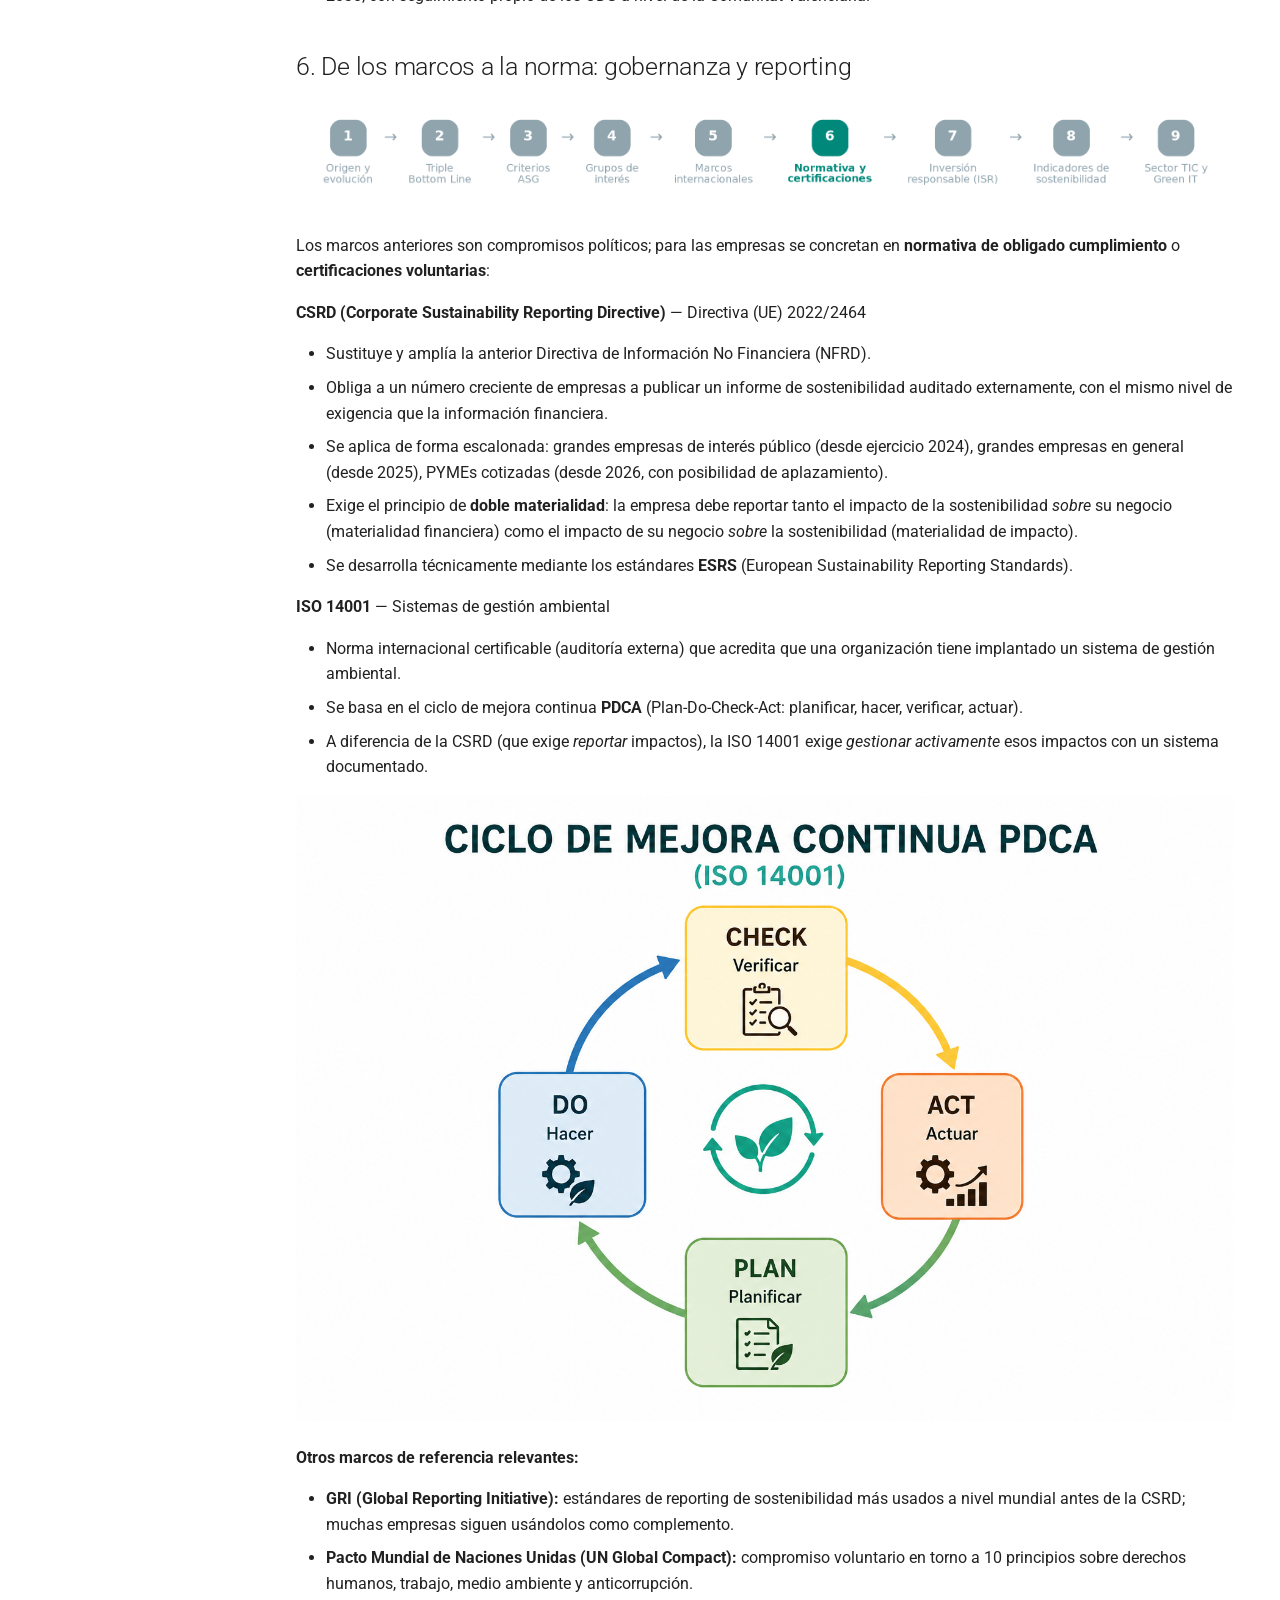
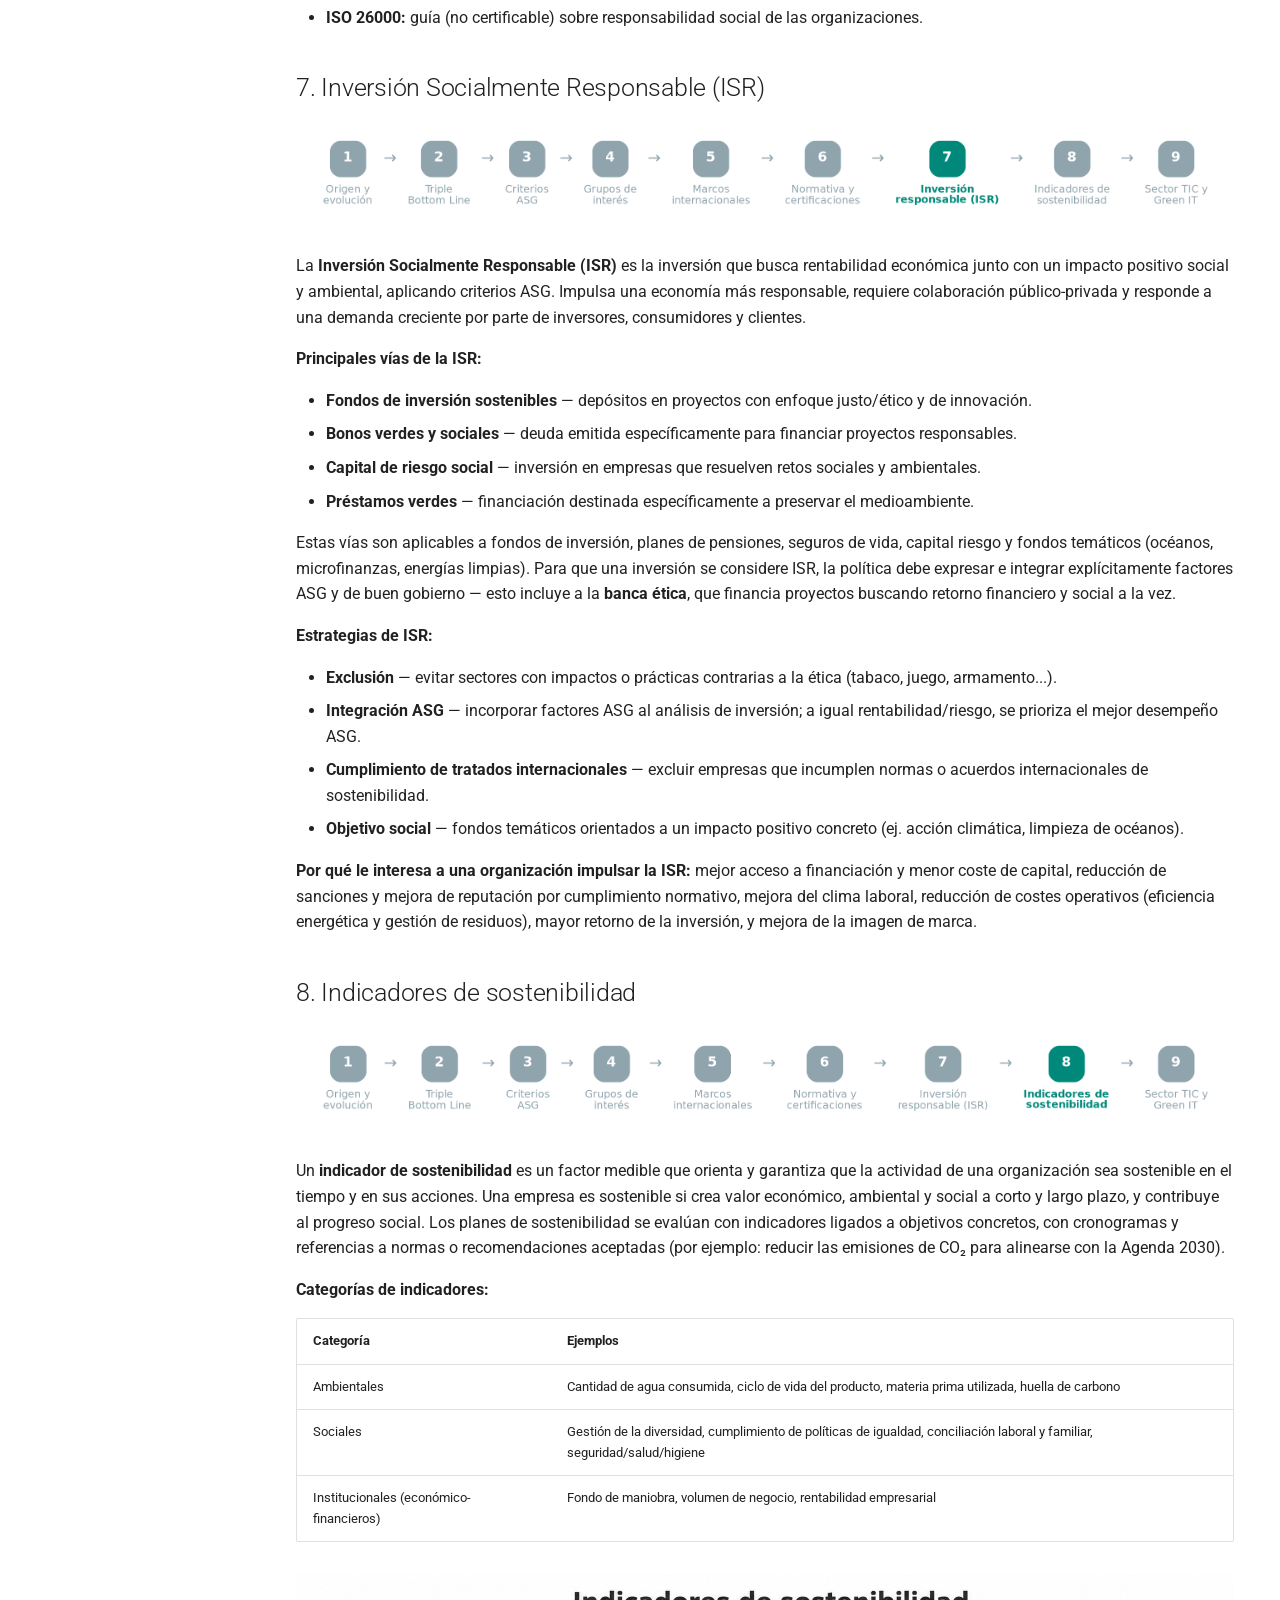
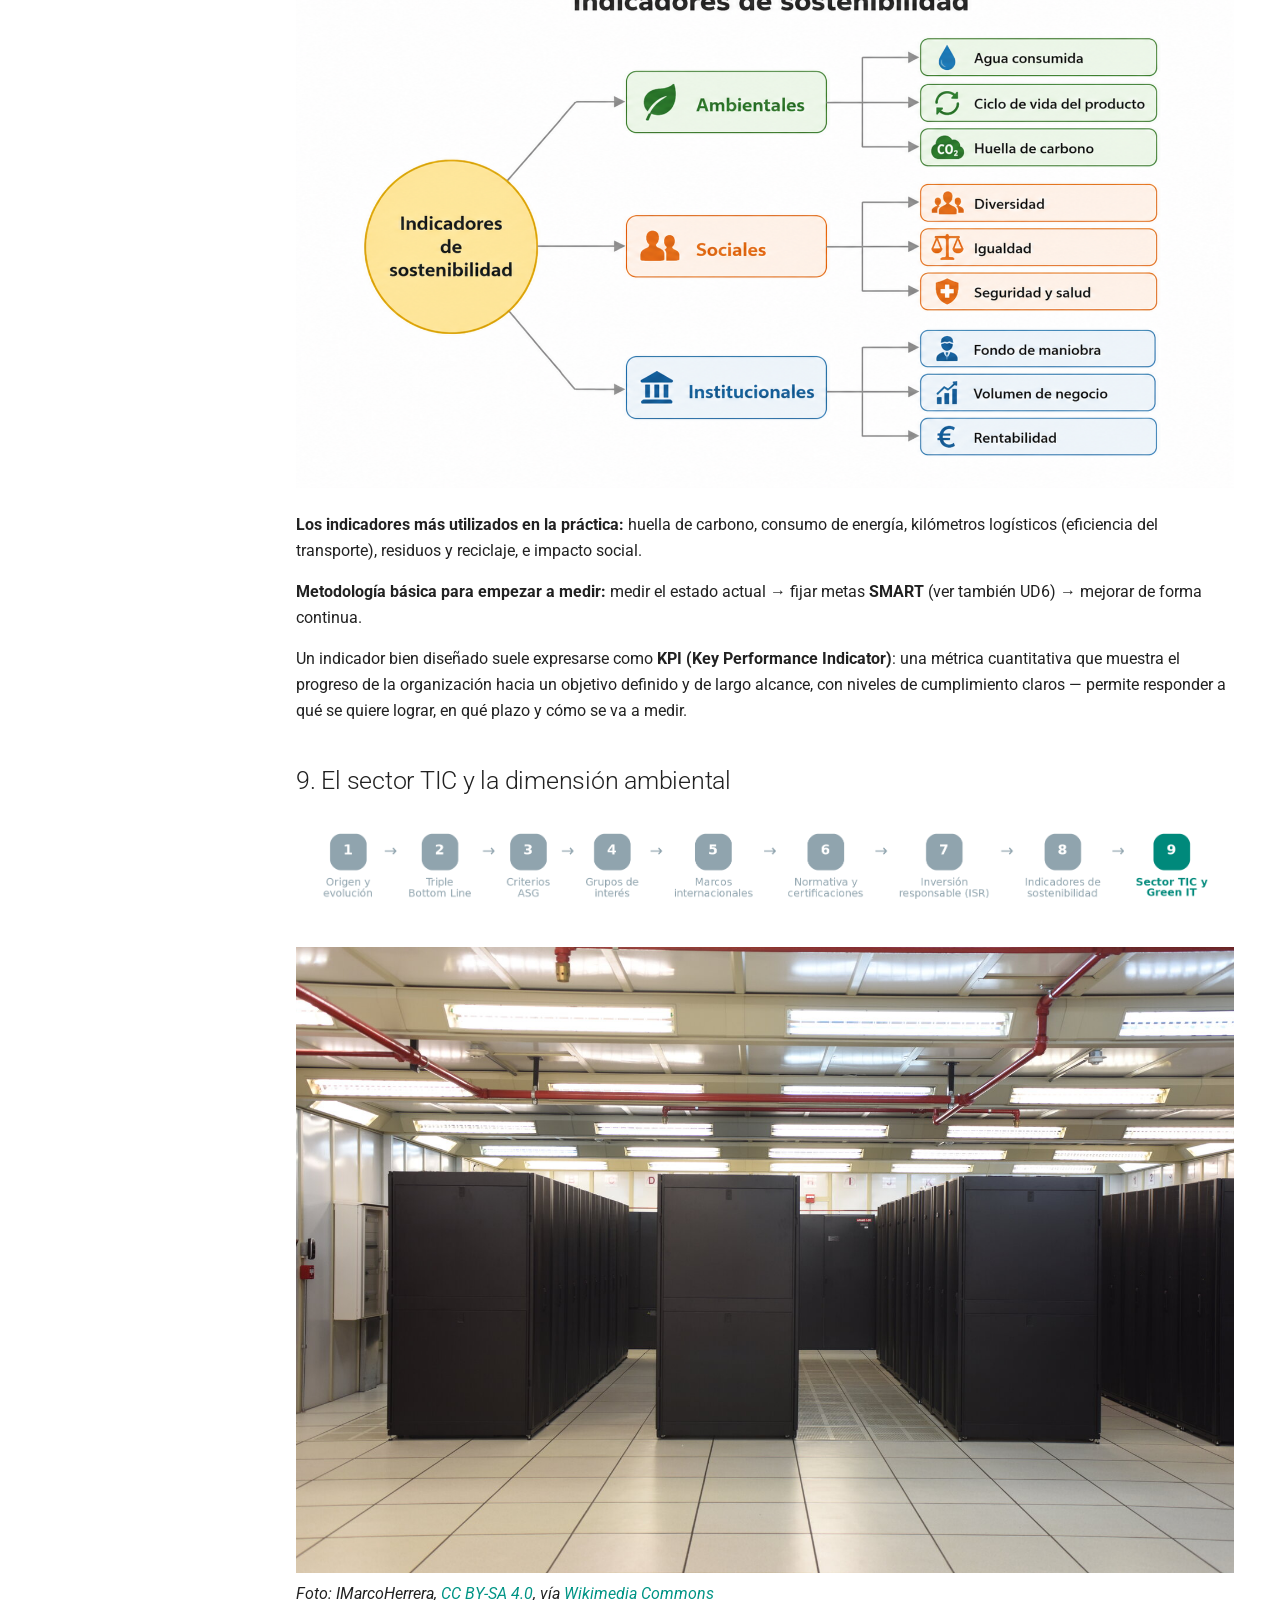
==== commit aa3f1e02: "Deployed aebdd72 with MkDocs version: 1.6.1" ====
--- a/ud1/index.html
+++ b/ud1/index.html
@@ -25,7 +25,7 @@
       
       
       <link rel="icon" href="../assets/images/favicon.png">
-      <meta name="generator" content="mkdocs-1.6.1, mkdocs-material-9.7.7">
+      <meta name="generator" content="mkdocs-1.6.1, mkdocs-material-9.8.0">
     
     
       
@@ -33,10 +33,10 @@
       
     
     
-      <link rel="stylesheet" href="../assets/stylesheets/main.ec1eaa64.min.css">
-      
-        
-        <link rel="stylesheet" href="../assets/stylesheets/palette.ab4e12ef.min.css">
+      <link rel="stylesheet" href="../assets/stylesheets/main.57a0d79d.min.css">
+      
+        
+        <link rel="stylesheet" href="../assets/stylesheets/palette.fb2fffe2.min.css">
       
       
 
@@ -1062,57 +1062,18 @@
 <li>Las 5P del desarrollo sostenible: Personas, Planeta, Prosperidad, Paz y Participación.</li>
 </ul>
 <p>Ordenad las 7 primeras medidas según su nivel (tratado internacional → política regional → ley nacional → plan/estrategia nacional) y explicad la relación de dependencia entre ellas. Las 2 últimas (ODS 13 y las 5P) no encajan en esa cadena: explicad por qué pertenecen a un marco distinto (Agenda 2030) y no son una traducción normativa del Acuerdo de París.</p>
-<div class="actividad-titulo"><strong>Actividad 4 — Identifica el marco (autoevaluación rápida).</strong></div>
-<p>En grupo, sin mirar todavía el punto 6 de estos apuntes, leed cada uno de estos 5 fragmentos breves (inspirados en cómo una empresa describiría su propia práctica de sostenibilidad) e identificad a qué marco o certificación corresponde (CSRD, ISO 14001, GRI, Pacto Mundial, ISO 26000), justificando la elección en una frase. Comprobad después vuestra respuesta con el punto 6:</p>
+<div class="actividad-titulo"><strong>Actividad 4 — Mi empresa TIC puede ser sostenible (cierre de unidad).</strong></div>
+<p>En equipos de 2 o 3 personas, elegid una empresa TIC: puede ser real (una consultora, un proveedor de hosting o de servicios gestionados de vuestra zona) o inventada, describiendo en un párrafo a qué se dedica, cuántas personas trabajan en ella y qué infraestructura gestiona. Con lo visto en la unidad, responded a estas cuestiones aplicadas a vuestra empresa:</p>
 <ol>
-<li><em>"La compañía publica anualmente un informe auditado externamente que cuantifica tanto el impacto de sus operaciones sobre el clima como el impacto del cambio climático sobre sus resultados financieros."</em></li>
-<li><em>"La empresa cuenta con un sistema de gestión ambiental certificado, verificado mediante auditorías externas periódicas, que sigue un ciclo de planificación, ejecución, verificación y ajuste continuo."</em></li>
-<li><em>"Los indicadores de emisiones, uso de agua y diversidad de la plantilla se reportan siguiendo los estándares de sostenibilidad corporativa más usados a nivel mundial antes de la normativa europea actual."</em></li>
-<li><em>"La organización se ha adherido voluntariamente a diez principios universales sobre derechos humanos, condiciones laborales, medio ambiente y lucha contra la corrupción."</em></li>
-<li><em>"La empresa dispone de una guía interna de responsabilidad social, no certificable, que orienta sus decisiones en materia de derechos humanos, prácticas laborales justas y participación en la comunidad."</em></li>
+<li><strong>Ambiental.</strong> Proponed tres medidas concretas de Green IT para su infraestructura (punto 9) e indicad a qué ODS y a cuál de las 5P contribuye cada una.</li>
+<li><strong>Marcos internacionales.</strong> ¿Qué compromiso del Acuerdo de París, del Pacto Verde Europeo o de la Ley 7/2021 afecta a la empresa, y cómo puede contribuir a cumplirlo (punto 5)?</li>
+<li><strong>Un referente real.</strong> Buscad una empresa TIC española o valenciana, distinta de las de la actividad 1, que incorpore los ODS en su estrategia o en su informe de sostenibilidad. ¿Qué ODS prioriza y con qué acciones?</li>
+<li><strong>Social.</strong> Proponed dos medidas sociales para la plantilla o para la comunidad (igualdad, conciliación, accesibilidad, inclusión de colectivos vulnerables...) y relacionadlas con los criterios ASG del punto 3.</li>
+<li><strong>Grupos de interés.</strong> Plantead un objetivo de los empleados que choque con el de los accionistas o inversores (punto 4) y una forma de conciliar ambos intereses.</li>
+<li><strong>Gobernanza e ISR.</strong> ¿Estaría obligada vuestra empresa a publicar un informe de sostenibilidad según la CSRD (punto 6)? ¿Qué vía de inversión socialmente responsable (punto 7) usaríais para financiar una de las medidas de la cuestión 1?</li>
+<li><strong>Métricas.</strong> Definid tres indicadores para medir el avance de vuestras medidas (punto 8), al menos uno de cada dimensión ASG, y relacionad cada uno con un ODS.</li>
 </ol>
-<p><strong>Bonus (si sobra tiempo):</strong> <em>"La empresa ha emitido deuda destinada específicamente a financiar proyectos de eficiencia energética y energías renovables."</em> — ¿qué instrumento de ISR describe este fragmento? Comprobad la respuesta con el punto 7.</p>
-<div class="actividad-titulo"><strong>Actividad 5 — Del dato técnico al marco ASG.</strong></div>
-<p>Trae contigo un script sencillo que capture el consumo de CPU/RAM de un proceso (<code>top</code>, <code>ps</code>, <code>free</code>, <code>uptime</code> — el mismo que estás usando en ASO). Con ese dato, redacta un informe breve explicando qué dimensión ASG afecta un proceso que consume recursos de forma ineficiente, relacionándolo con el concepto de huella de carbono del software y las prácticas de Green IT (punto 9), y con al menos un indicador ambiental de la tabla del punto 8. Explica también por qué este caso no es lo mismo que el PUE: el PUE mide la eficiencia energética del centro de datos en su conjunto (instalación + refrigeración), no la eficiencia del código en sí.</p>
-<div class="actividad-titulo"><strong>Actividad 6 — PUE y emisiones de dos centros de datos.</strong></div>
-<p>Una empresa tiene su carga informática en una sala de servidores propia (CPD A) y estudia moverla a un centro de datos moderno (CPD B). La carga IT es la misma en los dos casos:</p>
-<table>
-<thead>
-<tr>
-<th></th>
-<th>Energía total anual</th>
-<th>Energía del equipamiento IT</th>
-</tr>
-</thead>
-<tbody>
-<tr>
-<td>CPD A — sala propia con refrigeración antigua</td>
-<td>315.360 kWh</td>
-<td>175.200 kWh</td>
-</tr>
-<tr>
-<td>CPD B — centro de datos moderno</td>
-<td>210.240 kWh</td>
-<td>175.200 kWh</td>
-</tr>
-</tbody>
-</table>
-<p>De forma individual, con la fórmula del PUE del punto 9:</p>
-<ol>
-<li>Calcula el PUE de cada centro e interprétalo: ¿cuánta energía se va en refrigeración, iluminación y pérdidas eléctricas en cada uno?</li>
-<li>Busca el factor de emisión del mix eléctrico peninsular del último año disponible (Red Eléctrica, <em>REData</em>, o la calculadora de huella de carbono del MITECO), indicando fuente y año, y calcula las emisiones anuales de CO₂ de cada centro.</li>
-<li>En el CPD A se plantean dos mejoras: (a) virtualizar y consolidar servidores, reduciendo la energía IT un 30% sin tocar la refrigeración; (b) reorganizar la sala en pasillos fríos y calientes y renovar la climatización, bajando el PUE a 1,4 sin tocar los servidores. Calcula el ahorro anual en kWh de cada opción (supón que en la opción (a) el PUE se mantiene en 1,8) y de aplicar las dos a la vez. ¿Cuál priorizarías?</li>
-<li>En la práctica, tras consolidar servidores el PUE de una sala suele <em>empeorar</em> aunque se consuma menos energía. Explica por qué, y qué limitación tiene entonces el PUE como único indicador.</li>
-<li>Redacta un KPI para este CPD siguiendo el punto 8 (qué se mide, meta y plazo).</li>
-<li>La consolidación deja varios servidores sin uso. Indica qué normativa regula su retirada (punto 9) y un riesgo de gobernanza que hay que controlar antes de entregarlos a un gestor autorizado.</li>
-</ol>
-<div class="actividad-titulo"><strong>Actividad 7 — Panel de indicadores (cierre de unidad).</strong></div>
-<p>En grupo, diseñad un panel de indicadores (en una tabla o spreadsheet) que recoja los datos que habéis generado en las actividades 5 y 6 y, si ya lo habéis visto en ASO, los de vuestras tareas programadas con <code>cron</code>. Para cada indicador indicad su dimensión ASG y, cuando encaje, su categoría del punto 8 (ambiental, social o institucional). Por ejemplo:</p>
-<ul>
-<li>Consumo energético de un proceso o PUE de la sala → Ambiental (categoría ambiental).</li>
-<li>Horas de formación del equipo técnico → Social (categoría social).</li>
-<li>Porcentaje de cuentas de usuario con permisos revisados en el último trimestre → Gobernanza. Fijaos en que no encaja en la categoría <em>institucional</em> del punto 8, que recoge indicadores económico-financieros: indicad estos casos en el panel.</li>
-</ul>
+<p>Presentad el resultado al resto de la clase en una exposición breve (5-7 minutos), apoyada en una presentación o una infografía.</p>
 
 
 
@@ -1208,10 +1169,10 @@
     
       
       
-      <script id="__config" type="application/json">{"annotate": null, "base": "..", "features": ["navigation.top", "navigation.footer", "search.highlight", "search.suggest", "content.code.copy", "toc.follow", "toc.integrate"], "search": "../assets/javascripts/workers/search.2c215733.min.js", "tags": null, "translations": {"clipboard.copied": "Copiado al portapapeles", "clipboard.copy": "Copiar al portapapeles", "search.result.more.one": "1 m\u00e1s en esta p\u00e1gina", "search.result.more.other": "# m\u00e1s en esta p\u00e1gina", "search.result.none": "No se encontraron documentos", "search.result.one": "1 documento encontrado", "search.result.other": "# documentos encontrados", "search.result.placeholder": "Teclee para comenzar b\u00fasqueda", "search.result.term.missing": "Falta", "select.version": "Seleccionar versi\u00f3n"}, "version": null}</script>
-    
-    
-      <script src="../assets/javascripts/bundle.d7400e89.min.js"></script>
+      <script id="__config" type="application/json">{"annotate": null, "base": "..", "features": ["navigation.top", "navigation.footer", "search.highlight", "search.suggest", "content.code.copy", "toc.follow", "toc.integrate"], "search": "../assets/javascripts/workers/search.a7633da7.min.js", "tags": null, "translations": {"clipboard.copied": "Copiado al portapapeles", "clipboard.copy": "Copiar al portapapeles", "search.result.more.one": "1 m\u00e1s en esta p\u00e1gina", "search.result.more.other": "# m\u00e1s en esta p\u00e1gina", "search.result.none": "No se encontraron documentos", "search.result.one": "1 documento encontrado", "search.result.other": "# documentos encontrados", "search.result.placeholder": "Teclee para comenzar b\u00fasqueda", "search.result.term.missing": "Falta", "select.version": "Seleccionar versi\u00f3n"}, "version": null}</script>
+    
+    
+      <script src="../assets/javascripts/bundle.c21346df.min.js"></script>
       
     
   </body>
--- a/assets/stylesheets/main.57a0d79d.min.css
+++ b/assets/stylesheets/main.57a0d79d.min.css
@@ -0,0 +1,6 @@
+@charset "UTF-8";html{box-sizing:border-box;-webkit-text-size-adjust:none;-moz-text-size-adjust:none;text-size-adjust:none}*,:after,:before{box-sizing:inherit}@media(prefers-reduced-motion){*,:after,:before{transition:none!important}}body{margin:0;-webkit-font-smoothing:antialiased;-moz-osx-font-smoothing:grayscale;--md-text-font-family:var(--md-text-font, _),
+    -apple-system, BlinkMacSystemFont, Helvetica, Arial, sans-serif;--md-code-font-family:var(--md-code-font, _),
+    SFMono-Regular, Consolas, Menlo, monospace}.md-typeset code:not(.focus-visible),a,button,input,label{-webkit-tap-highlight-color:transparent}a{color:inherit;text-decoration:none}hr{box-sizing:initial;display:block;height:.05rem;padding:0;overflow:visible;border:0}small{font-size:80%}sub,sup{line-height:1em}img{border-style:none}table{border-spacing:0;border-collapse:initial}td,th{font-weight:400;vertical-align:top}button{padding:0;margin:0;font-family:inherit;font-size:inherit;background:#0000;border:0}input{border:0;outline:none}:root{--md-primary-fg-color:#4051b5;--md-primary-fg-color--light:#5d6cc0;--md-primary-fg-color--dark:#303fa1;--md-primary-bg-color:#fff;--md-primary-bg-color--light:#ffffffb3;--md-accent-fg-color:#526cfe;--md-accent-fg-color--transparent:#526cfe1a;--md-accent-bg-color:#fff;--md-accent-bg-color--light:#ffffffb3;--md-typeset-table-sort-icon:url("data:image/svg+xml;charset=utf-8,<svg xmlns='http://www.w3.org/2000/svg' viewBox='0 0 24 24'><path d='m18 21-4-4h3V7h-3l4-4 4 4h-3v10h3M2 19v-2h10v2M2 13v-2h7v2M2 7V5h4v2z'/></svg>");--md-typeset-table-sort-icon--asc:url("data:image/svg+xml;charset=utf-8,<svg xmlns='http://www.w3.org/2000/svg' viewBox='0 0 24 24'><path d='M19 17h3l-4 4-4-4h3V3h2M2 17h10v2H2M6 5v2H2V5m0 6h7v2H2z'/></svg>");--md-typeset-table-sort-icon--desc:url("data:image/svg+xml;charset=utf-8,<svg xmlns='http://www.w3.org/2000/svg' viewBox='0 0 24 24'><path d='M19 7h3l-4-4-4 4h3v14h2M2 17h10v2H2M6 5v2H2V5m0 6h7v2H2z'/></svg>")}[data-md-color-scheme=default]{color-scheme:light}[data-md-color-scheme=default] img[src$="#gh-dark-mode-only"],[data-md-color-scheme=default] img[src$="#only-dark"]{display:none}:root,[data-md-color-scheme=default]{--md-hue:225deg;--md-default-fg-color:#000000de;--md-default-fg-color--light:#0000008a;--md-default-fg-color--lighter:#00000052;--md-default-fg-color--lightest:#00000012;--md-default-bg-color:#fff;--md-default-bg-color--light:#ffffffb3;--md-default-bg-color--lighter:#ffffff4d;--md-default-bg-color--lightest:#ffffff1f;--md-code-fg-color:#36464e;--md-code-bg-color:#f5f5f5;--md-code-bg-color--light:#f5f5f5b3;--md-code-bg-color--lighter:#f5f5f54d;--md-code-hl-color:#4287ff;--md-code-hl-color--light:#4287ff1a;--md-code-hl-number-color:#d52a2a;--md-code-hl-special-color:#db1457;--md-code-hl-function-color:#a846b9;--md-code-hl-constant-color:#6e59d9;--md-code-hl-keyword-color:#3f6ec6;--md-code-hl-string-color:#1c7d4d;--md-code-hl-name-color:var(--md-code-fg-color);--md-code-hl-operator-color:var(--md-default-fg-color--light);--md-code-hl-punctuation-color:var(--md-default-fg-color--light);--md-code-hl-comment-color:var(--md-default-fg-color--light);--md-code-hl-generic-color:var(--md-default-fg-color--light);--md-code-hl-variable-color:var(--md-default-fg-color--light);--md-typeset-color:var(--md-default-fg-color);--md-typeset-a-color:var(--md-primary-fg-color);--md-typeset-del-color:#f5503d26;--md-typeset-ins-color:#0bd57026;--md-typeset-kbd-color:#fafafa;--md-typeset-kbd-accent-color:#fff;--md-typeset-kbd-border-color:#b8b8b8;--md-typeset-mark-color:#ffff0080;--md-typeset-table-color:#0000001f;--md-typeset-table-color--light:#00000009;--md-admonition-fg-color:var(--md-default-fg-color);--md-admonition-bg-color:var(--md-default-bg-color);--md-warning-fg-color:#000000de;--md-warning-bg-color:#ff9;--md-footer-fg-color:#fff;--md-footer-fg-color--light:#ffffffb3;--md-footer-fg-color--lighter:#ffffff73;--md-footer-bg-color:#000000de;--md-footer-bg-color--dark:#00000052;--md-shadow-z1:0 0.2rem 0.5rem #0000000d,
+    0 0 0.05rem #0000001a;--md-shadow-z2:0 0.2rem 0.5rem #0000001a,
+    0 0 0.05rem #00000040;--md-shadow-z3:0 0.2rem 0.5rem #0003,
+    0 0 0.05rem #00000059}.md-icon svg{display:block;width:1.2rem;height:1.2rem;fill:currentcolor}aside,body,input{font-family:var(--md-text-font-family);font-feature-settings:"kern","liga";color:var(--md-typeset-color)}code,kbd,pre{font-family:var(--md-code-font-family);font-feature-settings:"kern"}.md-typeset{font-size:.8rem;line-height:1.6;overflow-wrap:break-word;-webkit-print-color-adjust:exact;color-adjust:exact}@media print{.md-typeset{font-size:.68rem}.md-typeset code,.md-typeset kbd,.md-typeset pre{white-space:pre-wrap}}.md-typeset blockquote,.md-typeset dl,.md-typeset figure,.md-typeset ol,.md-typeset pre,.md-typeset ul{margin-top:1em;margin-bottom:1em}.md-typeset h1{margin:0 0 1.25em;font-size:2em;line-height:1.3;color:var(--md-default-fg-color--light)}.md-typeset h1,.md-typeset h2{font-weight:300;letter-spacing:-.01em}.md-typeset h2{margin:1.6em 0 .64em;font-size:1.5625em;line-height:1.4}.md-typeset h3{margin:1.6em 0 .8em;font-size:1.25em;font-weight:400;line-height:1.5;letter-spacing:-.01em}.md-typeset h2+h3{margin-top:.8em}.md-typeset h4{margin:1em 0;font-weight:700;letter-spacing:-.01em}.md-typeset h5,.md-typeset h6{margin:1.25em 0;font-size:.8em;font-weight:700;color:var(--md-default-fg-color--light);letter-spacing:-.01em}.md-typeset h5{text-transform:uppercase}.md-typeset h5 code{text-transform:none}.md-typeset hr{display:flow-root;margin:1.5em 0;border-bottom:.05rem solid var(--md-default-fg-color--lightest)}.md-typeset a{color:var(--md-typeset-a-color);word-break:break-word}.md-typeset a,.md-typeset a:before{transition:color 125ms}.md-typeset a:focus,.md-typeset a:hover{color:var(--md-accent-fg-color)}.md-typeset a:focus code,.md-typeset a:hover code{color:var(--md-accent-fg-color);background-color:var(--md-accent-fg-color--transparent)}.md-typeset a code{color:var(--md-typeset-a-color)}.md-typeset a.focus-visible{outline-color:var(--md-accent-fg-color);outline-offset:.2rem}.md-typeset code,.md-typeset kbd,.md-typeset pre{font-variant-ligatures:none;color:var(--md-code-fg-color);direction:ltr;transition:background-color 125ms}.md-typeset code{padding:0 .2941176471em;font-size:.85em;word-break:break-word;background-color:var(--md-code-bg-color);border-radius:.1rem;-webkit-box-decoration-break:clone;box-decoration-break:clone;transition:color 125ms,background-color 125ms}.md-typeset code:not(.focus-visible){outline:none}.md-typeset pre{position:relative;display:flow-root;line-height:1.4}.md-typeset pre>code{display:block;padding:.7720588235em 1.1764705882em;margin:0;overflow:auto;word-break:normal;touch-action:auto;scrollbar-color:var(--md-default-fg-color--lighter) #0000;scrollbar-width:thin;outline-color:var(--md-accent-fg-color);box-shadow:none;-webkit-box-decoration-break:slice;box-decoration-break:slice}.md-typeset pre>code:hover{scrollbar-color:var(--md-accent-fg-color) #0000}.md-typeset pre>code::-webkit-scrollbar{width:.2rem;height:.2rem}.md-typeset pre>code::-webkit-scrollbar-thumb{background-color:var(--md-default-fg-color--lighter)}.md-typeset pre>code::-webkit-scrollbar-thumb:hover{background-color:var(--md-accent-fg-color)}.md-typeset kbd{display:inline-block;padding:0 .6666666667em;font-size:.75em;color:var(--md-default-fg-color);word-break:break-word;vertical-align:text-top;background-color:var(--md-typeset-kbd-color);border-radius:.1rem;box-shadow:0 .1rem 0 .05rem var(--md-typeset-kbd-border-color),0 .1rem 0 var(--md-typeset-kbd-border-color),0 -.1rem .2rem var(--md-typeset-kbd-accent-color) inset}.md-typeset mark{color:inherit;word-break:break-word;background-color:var(--md-typeset-mark-color);-webkit-box-decoration-break:clone;box-decoration-break:clone}.md-typeset abbr{text-decoration:none;cursor:help}.md-typeset [data-preview],.md-typeset abbr{border-bottom:.05rem dotted var(--md-default-fg-color--light)}.md-typeset small{opacity:.75}[dir=ltr] .md-typeset sub,[dir=ltr] .md-typeset sup{margin-left:.078125em}[dir=rtl] .md-typeset sub,[dir=rtl] .md-typeset sup{margin-right:.078125em}[dir=ltr] .md-typeset blockquote{padding-left:.6rem;border-left:.2rem solid var(--md-default-fg-color--lighter)}[dir=rtl] .md-typeset blockquote{padding-right:.6rem;border-right:.2rem solid var(--md-default-fg-color--lighter)}.md-typeset blockquote{margin-left:0;margin-right:0;color:var(--md-default-fg-color--light)}.md-typeset ul{list-style-type:disc}.md-typeset ul[type]{list-style-type:revert-layer}[dir=ltr] .md-typeset ol,[dir=ltr] .md-typeset ol li ol,[dir=ltr] .md-typeset ol li ul,[dir=ltr] .md-typeset ul,[dir=ltr] .md-typeset ul li ol,[dir=ltr] .md-typeset ul li ul{margin-left:.625em}[dir=rtl] .md-typeset ol,[dir=rtl] .md-typeset ol li ol,[dir=rtl] .md-typeset ol li ul,[dir=rtl] .md-typeset ul,[dir=rtl] .md-typeset ul li ol,[dir=rtl] .md-typeset ul li ul{margin-right:.625em}.md-typeset ol,.md-typeset ul{padding:0}.md-typeset ol:not([hidden]),.md-typeset ul:not([hidden]){display:flow-root}.md-typeset ol ol,.md-typeset ul ol{list-style-type:lower-alpha}.md-typeset ol ol ol,.md-typeset ul ol ol{list-style-type:lower-roman}.md-typeset ol ol ol ol,.md-typeset ul ol ol ol{list-style-type:upper-alpha}.md-typeset ol ol ol ol ol,.md-typeset ul ol ol ol ol{list-style-type:upper-roman}.md-typeset ol[type],.md-typeset ul[type]{list-style-type:revert-layer}[dir=ltr] .md-typeset ol li,[dir=ltr] .md-typeset ul li{margin-left:1.25em}[dir=rtl] .md-typeset ol li,[dir=rtl] .md-typeset ul li{margin-right:1.25em}.md-typeset ol li,.md-typeset ul li{margin-bottom:.5em}.md-typeset ol li blockquote,.md-typeset ol li p,.md-typeset ul li blockquote,.md-typeset ul li p{margin:.5em 0}.md-typeset ol li:last-child,.md-typeset ul li:last-child{margin-bottom:0}.md-typeset ol li ol,.md-typeset ol li ul,.md-typeset ul li ol,.md-typeset ul li ul{margin-top:.5em;margin-bottom:.5em}[dir=ltr] .md-typeset dd{margin-left:1.875em}[dir=rtl] .md-typeset dd{margin-right:1.875em}.md-typeset dd{margin-top:1em;margin-bottom:1.5em}.md-typeset img,.md-typeset svg,.md-typeset video{max-width:100%;height:auto}.md-typeset img[align=left]{margin:1em 1em 1em 0}.md-typeset img[align=right]{margin:1em 0 1em 1em}.md-typeset img[align]:only-child{margin-top:0}.md-typeset figure{display:flow-root;width:fit-content;max-width:100%;margin:1em auto;text-align:center}.md-typeset figure img{display:block;margin:0 auto}.md-typeset figcaption{max-width:24rem;margin:1em auto;font-style:italic}.md-typeset iframe{max-width:100%}.md-typeset table:not([class]){display:inline-block;max-width:100%;overflow:auto;font-size:.64rem;touch-action:auto;background-color:var(--md-default-bg-color);border:.05rem solid var(--md-typeset-table-color);border-radius:.1rem}@media print{.md-typeset table:not([class]){display:table}}.md-typeset table:not([class])+*{margin-top:1.5em}.md-typeset table:not([class]) td>:first-child,.md-typeset table:not([class]) th>:first-child{margin-top:0}.md-typeset table:not([class]) td>:last-child,.md-typeset table:not([class]) th>:last-child{margin-bottom:0}.md-typeset table:not([class]) td:not([align]),.md-typeset table:not([class]) th:not([align]){text-align:left}[dir=rtl] .md-typeset table:not([class]) td:not([align]),[dir=rtl] .md-typeset table:not([class]) th:not([align]){text-align:right}.md-typeset table:not([class]) th{min-width:5rem;padding:.9375em 1.25em;font-weight:700;vertical-align:top}.md-typeset table:not([class]) td{padding:.9375em 1.25em;vertical-align:top;border-top:.05rem solid var(--md-typeset-table-color)}.md-typeset table:not([class]) tbody tr{transition:background-color 125ms}.md-typeset table:not([class]) tbody tr:hover{background-color:var(--md-typeset-table-color--light);box-shadow:0 .05rem 0 var(--md-default-bg-color) inset}.md-typeset table:not([class]) a{word-break:normal}.md-typeset table th[role=columnheader]{cursor:pointer}[dir=ltr] .md-typeset table th[role=columnheader]:after{margin-left:.5em}[dir=rtl] .md-typeset table th[role=columnheader]:after{margin-right:.5em}.md-typeset table th[role=columnheader]:after{display:inline-block;width:1.2em;height:1.2em;vertical-align:text-bottom;content:"";-webkit-mask-image:var(--md-typeset-table-sort-icon);mask-image:var(--md-typeset-table-sort-icon);-webkit-mask-repeat:no-repeat;mask-repeat:no-repeat;-webkit-mask-size:contain;mask-size:contain;transition:background-color 125ms}.md-typeset table th[role=columnheader]:hover:after{background-color:var(--md-default-fg-color--lighter)}.md-typeset table th[role=columnheader][aria-sort=ascending]:after{background-color:var(--md-default-fg-color--light);-webkit-mask-image:var(--md-typeset-table-sort-icon--asc);mask-image:var(--md-typeset-table-sort-icon--asc)}.md-typeset table th[role=columnheader][aria-sort=descending]:after{background-color:var(--md-default-fg-color--light);-webkit-mask-image:var(--md-typeset-table-sort-icon--desc);mask-image:var(--md-typeset-table-sort-icon--desc)}.md-typeset__scrollwrap{margin:1em -.8rem;overflow-x:auto;touch-action:auto}.md-typeset__table{display:inline-block;padding:0 .8rem;margin-bottom:.5em}@media print{.md-typeset__table{display:block}}html .md-typeset__table table{display:table;width:100%;margin:0;overflow:hidden}@media screen and (max-width:44.984375em){.md-content__inner>pre{margin:1em -.8rem}.md-content__inner>pre code{border-radius:0}}.md-typeset .md-author{position:relative;display:block;flex-shrink:0;width:1.6rem;height:1.6rem;overflow:hidden;border-radius:100%;transition:color 125ms,transform 125ms}.md-typeset .md-author img{display:block}.md-typeset .md-author--more{font-size:.6rem;font-weight:700;line-height:1.6rem;color:var(--md-default-fg-color--lighter);text-align:center;background:var(--md-default-fg-color--lightest)}.md-typeset .md-author--long{width:2.4rem;height:2.4rem}.md-typeset a.md-author{transform:scale(1)}.md-typeset a.md-author img{filter:grayscale(100%) opacity(75%);border-radius:100%;transition:filter 125ms}.md-typeset a.md-author:focus,.md-typeset a.md-author:hover{z-index:1;transform:scale(1.1)}.md-typeset a.md-author:focus img,.md-typeset a.md-author:hover img{filter:grayscale(0)}.md-banner{overflow:auto;color:var(--md-footer-fg-color);background-color:var(--md-footer-bg-color)}@media print{.md-banner{display:none}}.md-banner--warning{color:var(--md-warning-fg-color);background-color:var(--md-warning-bg-color)}.md-banner__inner{padding:0 .8rem;margin:.6rem auto;font-size:.7rem}[dir=ltr] .md-banner__button{float:right}[dir=rtl] .md-banner__button{float:left}.md-banner__button{color:inherit;cursor:pointer;transition:opacity .25s}.no-js .md-banner__button{display:none}.md-banner__button:hover{opacity:.7}html{height:100%;overflow-x:hidden;font-size:125%}@media screen and (min-width:100em){html{font-size:137.5%}}@media screen and (min-width:125em){html{font-size:150%}}body{position:relative;display:flex;flex-direction:column;width:100%;min-height:100%;font-size:.5rem;background-color:var(--md-default-bg-color)}@media print{body{display:block}}@media screen and (max-width:59.984375em){body[data-md-scrolllock]{position:fixed}}.md-grid{max-width:61rem;margin-left:auto;margin-right:auto}.md-container{display:flex;flex-grow:1;flex-direction:column}@media print{.md-container{display:block}}.md-main{flex-grow:1}.md-main__inner{display:flex;height:100%;margin-top:1.5rem}.md-ellipsis{overflow:hidden;text-overflow:ellipsis}.md-toggle{display:none}.md-option{position:absolute;width:0;height:0;opacity:0}.md-option:checked+label:not([hidden]){display:block}.md-option.focus-visible+label{outline-style:auto;outline-color:var(--md-accent-fg-color)}.md-skip{position:fixed;z-index:-1;padding:.3rem .5rem;margin:.5rem;font-size:.64rem;color:var(--md-default-bg-color);background-color:var(--md-default-fg-color);border-radius:.1rem;outline-color:var(--md-accent-fg-color);opacity:0;transform:translateY(.4rem)}.md-skip:focus{z-index:10;opacity:1;transition:transform .25s cubic-bezier(.4,0,.2,1),opacity 175ms 75ms;transform:translateY(0)}@page{margin:25mm}:root{--md-clipboard-icon:url("data:image/svg+xml;charset=utf-8,<svg xmlns='http://www.w3.org/2000/svg' viewBox='0 0 24 24'><path d='M19 21H8V7h11m0-2H8a2 2 0 0 0-2 2v14a2 2 0 0 0 2 2h11a2 2 0 0 0 2-2V7a2 2 0 0 0-2-2m-3-4H4a2 2 0 0 0-2 2v14h2V3h12z'/></svg>");--md-code-select-icon:url("data:image/svg+xml;charset=utf-8,<svg xmlns='http://www.w3.org/2000/svg' viewBox='0 0 24 24'><path d='M19 19h-4v2h4c1.1 0 2-.9 2-2v-4h-2m0-12h-4v2h4v4h2V5c0-1.1-.9-2-2-2M5 5h4V3H5c-1.1 0-2 .9-2 2v4h2m0 6H3v4c0 1.1.9 2 2 2h4v-2H5zm2-4h2v2H7zm4 0h2v2h-2zm4 0h2v2h-2zM7 7h2v2H7zm4 0h2v2h-2zm4 0h2v2h-2zm-8 8h2v2H7zm4 0h2v2h-2zm4 0h2v2h-2z'/></svg>");--md-code-copy-icon:url("data:image/svg+xml;charset=utf-8,<svg xmlns='http://www.w3.org/2000/svg' viewBox='0 0 24 24'><path d='M19 21H8V7h11m0-2H8a2 2 0 0 0-2 2v14a2 2 0 0 0 2 2h11a2 2 0 0 0 2-2V7a2 2 0 0 0-2-2m-3-4H4a2 2 0 0 0-2 2v14h2V3h12z'/></svg>")}.md-clipboard{z-index:1;width:1.5em;height:1.5em;color:var(--md-default-fg-color--lightest);cursor:pointer;border-radius:.1rem;outline-color:var(--md-accent-fg-color);outline-offset:.1rem;transition:color .25s}@media print{.md-clipboard{display:none}}.md-clipboard:not(.focus-visible){outline:none;-webkit-tap-highlight-color:transparent}:hover>.md-clipboard{color:var(--md-default-fg-color--light)}.md-clipboard:focus,.md-clipboard:hover{color:var(--md-accent-fg-color)}.md-clipboard:after{display:block;width:1.125em;height:1.125em;margin:0 auto;content:"";background-color:currentcolor;-webkit-mask-image:var(--md-clipboard-icon);mask-image:var(--md-clipboard-icon);-webkit-mask-repeat:no-repeat;mask-repeat:no-repeat;-webkit-mask-position:center;mask-position:center;-webkit-mask-size:contain;mask-size:contain}.md-clipboard--inline{cursor:pointer}.md-clipboard--inline code{transition:color .25s,background-color .25s}.md-clipboard--inline:focus code,.md-clipboard--inline:hover code{color:var(--md-accent-fg-color);background-color:var(--md-accent-fg-color--transparent)}.md-typeset .md-code__content{display:grid}.md-code__nav{position:absolute;top:.25em;right:.25em;z-index:1;display:flex;gap:.2rem;padding:.2rem;background-color:var(--md-code-bg-color--lighter);border-radius:.1rem;transition:background-color .25s}:hover>.md-code__nav{background-color:var(--md-code-bg-color--light)}.md-code__button{display:block;width:1.5em;height:1.5em;color:var(--md-default-fg-color--lightest);cursor:pointer;outline-color:var(--md-accent-fg-color);outline-offset:.1rem;transition:color .25s}:hover>*>.md-code__button{color:var(--md-default-fg-color--light)}.md-code__button.focus-visible,.md-code__button:hover{color:var(--md-accent-fg-color)}.md-code__button--active{color:var(--md-default-fg-color)!important}.md-code__button:after{display:block;width:1.125em;height:1.125em;margin:0 auto;content:"";background-color:currentcolor;-webkit-mask-repeat:no-repeat;mask-repeat:no-repeat;-webkit-mask-position:center;mask-position:center;-webkit-mask-size:contain;mask-size:contain}.md-code__button[data-md-type=select]:after{-webkit-mask-image:var(--md-code-select-icon);mask-image:var(--md-code-select-icon)}.md-code__button[data-md-type=copy]:after{-webkit-mask-image:var(--md-code-copy-icon);mask-image:var(--md-code-copy-icon)}@keyframes consent{0%{opacity:0;transform:translateY(100%)}to{opacity:1;transform:translateY(0)}}@keyframes overlay{0%{opacity:0}to{opacity:1}}.md-consent__overlay{position:fixed;top:0;z-index:5;width:100%;height:100%;background-color:#0000008a;-webkit-backdrop-filter:blur(.1rem);backdrop-filter:blur(.1rem);opacity:1;animation:overlay .25s both}.md-consent__inner{position:fixed;bottom:0;z-index:5;width:100%;max-height:100%;padding:0;overflow:auto;background-color:var(--md-default-bg-color);border:0;border-radius:.1rem;box-shadow:0 0 .2rem #0000001a,0 .2rem .4rem #0003;animation:consent .5s cubic-bezier(.1,.7,.1,1) both}.md-consent__form{padding:.8rem}.md-consent__settings{display:none;margin:1em 0}input:checked+.md-consent__settings{display:block}.md-consent__controls{margin-bottom:.8rem}.md-typeset .md-consent__controls .md-button{display:inline}@media screen and (max-width:44.984375em){.md-typeset .md-consent__controls .md-button{display:block;width:100%;margin-top:.4rem;text-align:center}}.md-consent label{cursor:pointer}.md-content{flex-grow:1;min-width:0}.md-content__inner{padding-top:.6rem;margin:0 .8rem 1.2rem}@media screen and (min-width:76.25em){[dir=ltr] .md-sidebar--primary:not([hidden])~.md-content>.md-content__inner,[dir=rtl] .md-sidebar--secondary:not([hidden])~.md-content>.md-content__inner{margin-left:1.2rem}[dir=ltr] .md-sidebar--secondary:not([hidden])~.md-content>.md-content__inner,[dir=rtl] .md-sidebar--primary:not([hidden])~.md-content>.md-content__inner{margin-right:1.2rem}}.md-content__inner:before{display:block;height:.4rem;content:""}.md-content__inner>:last-child{margin-bottom:0}[dir=ltr] .md-content__button{float:right;margin-left:.4rem}[dir=rtl] .md-content__button{float:left;margin-right:.4rem}.md-content__button{padding:0;margin:.4rem 0}@media print{.md-content__button{display:none}}.md-typeset .md-content__button{color:var(--md-default-fg-color--lighter)}.md-content__button svg{display:inline;vertical-align:top}[dir=rtl] .md-content__button svg{transform:scaleX(-1)}[dir=ltr] .md-dialog{right:.8rem}[dir=rtl] .md-dialog{left:.8rem}.md-dialog{position:fixed;bottom:.8rem;z-index:4;min-width:11.1rem;padding:.4rem .6rem;pointer-events:none;background-color:var(--md-default-fg-color);border-radius:.1rem;box-shadow:var(--md-shadow-z3);opacity:0;transition:transform 0s .4s,opacity .4s;transform:translateY(100%)}@media print{.md-dialog{display:none}}.md-dialog--active{pointer-events:auto;opacity:1;transition:transform .4s cubic-bezier(.075,.85,.175,1),opacity .4s;transform:translateY(0)}.md-dialog__inner{font-size:.7rem;color:var(--md-default-bg-color)}.md-feedback{margin:2em 0 1em;text-align:center}.md-feedback fieldset{padding:0;margin:0;border:none}.md-feedback__title{margin:1em auto;font-weight:700}.md-feedback__inner{position:relative}.md-feedback__list{position:relative;display:flex;flex-wrap:wrap;place-content:baseline center}.md-feedback__list:hover .md-icon:not(:disabled){color:var(--md-default-fg-color--lighter)}:disabled .md-feedback__list{min-height:1.8rem}.md-feedback__icon{flex-shrink:0;margin:0 .1rem;color:var(--md-default-fg-color--light);cursor:pointer;transition:color 125ms}.md-feedback__icon:not(:disabled).md-icon:hover{color:var(--md-accent-fg-color)}.md-feedback__icon:disabled{color:var(--md-default-fg-color--lightest);pointer-events:none}.md-feedback__note{position:relative;opacity:0;transition:transform .4s cubic-bezier(.1,.7,.1,1),opacity .15s;transform:translateY(.4rem)}.md-feedback__note>*{max-width:16rem;margin:0 auto}:disabled .md-feedback__note{opacity:1;transform:translateY(0)}@media print{.md-feedback,.md-footer{display:none}}.md-footer{color:var(--md-footer-fg-color);background-color:var(--md-footer-bg-color)}.md-footer__inner{justify-content:space-between;padding:.2rem;overflow:auto}.md-footer__inner:not([hidden]){display:flex}.md-footer__link{display:flex;flex-grow:.01;align-items:end;max-width:100%;margin-top:1rem;margin-bottom:.4rem;overflow:hidden;outline-color:var(--md-accent-fg-color);transition:opacity .25s}.md-footer__link:focus,.md-footer__link:hover{opacity:.7}[dir=rtl] .md-footer__link svg{transform:scaleX(-1)}@media screen and (max-width:44.984375em){.md-footer__link--prev{flex-shrink:0}.md-footer__link--prev .md-footer__title{display:none}}[dir=ltr] .md-footer__link--next{margin-left:auto}.md-footer__link--next{text-align:right}[dir=rtl] .md-footer__link--next{margin-right:auto;text-align:left}.md-footer__title{flex-grow:1;max-width:calc(100% - 2.4rem);padding:0 1rem;margin-bottom:.7rem;font-size:.9rem;white-space:nowrap}.md-footer__button{padding:.4rem;margin:.2rem}.md-footer__direction{font-size:.64rem;opacity:.7}.md-footer-meta{background-color:var(--md-footer-bg-color--dark)}.md-footer-meta__inner{display:flex;flex-wrap:wrap;justify-content:space-between;padding:.2rem}html .md-footer-meta.md-typeset a{color:var(--md-footer-fg-color--light)}html .md-footer-meta.md-typeset a:focus,html .md-footer-meta.md-typeset a:hover{color:var(--md-footer-fg-color)}.md-copyright{width:100%;padding:.4rem 0;margin:auto .6rem;font-size:.64rem;color:var(--md-footer-fg-color--lighter)}.md-copyright__highlight{color:var(--md-footer-fg-color--light)}.md-social{display:inline-flex;gap:.2rem;padding:.2rem 0 .6rem;margin:0 .4rem}@media screen and (min-width:45em){.md-copyright{width:auto}.md-social{padding:.6rem 0}}.md-social__link{display:inline-block;width:1.6rem;height:1.6rem;text-align:center}.md-social__link:before{line-height:1.9}.md-social__link svg{max-height:.8rem;vertical-align:-25%;fill:currentcolor}.md-typeset .md-button{display:inline-block;padding:.625em 2em;font-weight:700;color:var(--md-primary-fg-color);cursor:pointer;border:.1rem solid;border-radius:.1rem;transition:color 125ms,background-color 125ms,border-color 125ms}.md-typeset .md-button--primary{color:var(--md-primary-bg-color);background-color:var(--md-primary-fg-color);border-color:var(--md-primary-fg-color)}.md-typeset .md-button:focus,.md-typeset .md-button:hover{color:var(--md-accent-bg-color);background-color:var(--md-accent-fg-color);border-color:var(--md-accent-fg-color)}[dir=ltr] .md-typeset .md-input,[dir=rtl] .md-typeset .md-input{border-top-left-radius:.1rem}[dir=ltr] .md-typeset .md-input,[dir=rtl] .md-typeset .md-input{border-top-right-radius:.1rem}.md-typeset .md-input{height:1.8rem;padding:0 .6rem;font-size:.8rem;border-bottom:.1rem solid var(--md-default-fg-color--lighter);box-shadow:var(--md-shadow-z1);transition:border .25s,box-shadow .25s}.md-typeset .md-input:focus,.md-typeset .md-input:hover{border-bottom-color:var(--md-accent-fg-color);box-shadow:var(--md-shadow-z2)}.md-typeset .md-input--stretch{width:100%}.md-header{position:sticky;left:0;right:0;top:0;z-index:4;display:block;color:var(--md-primary-bg-color);background-color:var(--md-primary-fg-color);box-shadow:0 0 .2rem #0000,0 .2rem .4rem #0000}@media print{.md-header{display:none}}.md-header[hidden]{transition:transform .25s cubic-bezier(.8,0,.6,1),box-shadow .25s;transform:translateY(-100%)}.md-header--shadow{box-shadow:0 0 .2rem #0000001a,0 .2rem .4rem #0003;transition:transform .25s cubic-bezier(.1,.7,.1,1),box-shadow .25s}.md-header__inner{display:flex;align-items:center;padding:0 .2rem}.md-header__button{position:relative;z-index:1;padding:.4rem;margin:.2rem;color:currentcolor;vertical-align:middle;cursor:pointer;outline-color:var(--md-accent-fg-color);transition:opacity .25s}.md-header__button:hover{opacity:.7}.md-header__button:not([hidden]){display:inline-block}.md-header__button:not(.focus-visible){outline:none;-webkit-tap-highlight-color:transparent}.md-header__button.md-logo{padding:.4rem;margin:.2rem}@media screen and (max-width:76.234375em){.md-header__button.md-logo{display:none}}.md-header__button.md-logo img,.md-header__button.md-logo svg{display:block;width:auto;height:1.2rem;fill:currentcolor}@media screen and (min-width:60em){.md-header__button[for=__search]{display:none}}.no-js .md-header__button[for=__search]{display:none}[dir=rtl] .md-header__button[for=__search] svg{transform:scaleX(-1)}@media screen and (min-width:76.25em){.md-header__button[for=__drawer]{display:none}}.md-header__topic{position:absolute;display:flex;max-width:100%;white-space:nowrap;transition:transform .4s cubic-bezier(.1,.7,.1,1),opacity .15s}.md-header__topic+.md-header__topic{z-index:-1;pointer-events:none;opacity:0;transition:transform .4s cubic-bezier(1,.7,.1,.1),opacity .15s;transform:translateX(1.25rem)}[dir=rtl] .md-header__topic+.md-header__topic{transform:translateX(-1.25rem)}.md-draft,.md-header__topic:first-child,.md-nav__title{font-weight:700}[dir=ltr] .md-header__title{margin-left:1rem;margin-right:.4rem}[dir=rtl] .md-header__title{margin-right:1rem;margin-left:.4rem}.md-header__title{flex-grow:1;height:2.4rem;font-size:.9rem;line-height:2.4rem}.md-header__title--active .md-header__topic{z-index:-1;pointer-events:none;opacity:0;transition:transform .4s cubic-bezier(1,.7,.1,.1),opacity .15s;transform:translateX(-1.25rem)}[dir=rtl] .md-header__title--active .md-header__topic{transform:translateX(1.25rem)}.md-header__title--active .md-header__topic+.md-header__topic{z-index:0;pointer-events:auto;opacity:1;transition:transform .4s cubic-bezier(.1,.7,.1,1),opacity .15s;transform:translateX(0)}.md-header__title>.md-header__ellipsis{position:relative;width:100%;height:100%}.md-header__option{display:flex;flex-shrink:0;max-width:100%;white-space:nowrap;transition:max-width 0s .25s,opacity .25s .25s}[data-md-toggle=search]:checked~.md-header .md-header__option{max-width:0;opacity:0;transition:max-width,opacity}.md-header__option>input{bottom:0}.md-header__source{display:none}@media screen and (min-width:60em){[dir=ltr] .md-header__source{margin-left:1rem}[dir=rtl] .md-header__source{margin-right:1rem}.md-header__source{display:block;width:11.7rem;max-width:11.7rem}}@media screen and (min-width:76.25em){[dir=ltr] .md-header__source{margin-left:1.4rem}[dir=rtl] .md-header__source{margin-right:1.4rem}}.md-meta{font-size:.7rem;line-height:1.3;color:var(--md-default-fg-color--light)}.md-meta__list{display:inline-flex;flex-wrap:wrap;padding:0;margin:0;list-style:none}.md-meta__item:not(:last-child):after{margin-left:.2rem;margin-right:.2rem;content:"·"}.md-meta__link{color:var(--md-typeset-a-color)}.md-meta__link:focus,.md-meta__link:hover{color:var(--md-accent-fg-color)}.md-draft{display:inline-block;padding-left:.5714285714em;padding-right:.5714285714em;color:#fff;background-color:#ff1744;border-radius:.125em}:root{--md-nav-icon--prev:url("data:image/svg+xml;charset=utf-8,<svg xmlns='http://www.w3.org/2000/svg' viewBox='0 0 24 24'><path d='M20 11v2H8l5.5 5.5-1.42 1.42L4.16 12l7.92-7.92L13.5 5.5 8 11z'/></svg>");--md-nav-icon--next:url("data:image/svg+xml;charset=utf-8,<svg xmlns='http://www.w3.org/2000/svg' viewBox='0 0 24 24'><path d='M8.59 16.58 13.17 12 8.59 7.41 10 6l6 6-6 6z'/></svg>");--md-toc-icon:url("data:image/svg+xml;charset=utf-8,<svg xmlns='http://www.w3.org/2000/svg' viewBox='0 0 24 24'><path d='M3 9h14V7H3zm0 4h14v-2H3zm0 4h14v-2H3zm16 0h2v-2h-2zm0-10v2h2V7zm0 6h2v-2h-2z'/></svg>");--md-path-icon:url("data:image/svg+xml;charset=utf-8,<svg xmlns='http://www.w3.org/2000/svg' viewBox='0 0 24 24'><path d='M8.59 16.58 13.17 12 8.59 7.41 10 6l6 6-6 6z'/></svg>");--md-post-pin-icon:url("data:image/svg+xml;charset=utf-8,<svg xmlns='http://www.w3.org/2000/svg' viewBox='0 0 24 24'><path d='M16 12V4h1V2H7v2h1v8l-2 2v2h5.2v6h1.6v-6H18v-2z'/></svg>");--md-progress-value:0;--md-progress-delay:400ms;--md-search-result-icon:url("data:image/svg+xml;charset=utf-8,<svg xmlns='http://www.w3.org/2000/svg' viewBox='0 0 24 24'><path d='M14 2H6a2 2 0 0 0-2 2v16a2 2 0 0 0 2 2h7c-.41-.25-.8-.56-1.14-.9-.33-.33-.61-.7-.86-1.1H6V4h7v5h5v1.18c.71.16 1.39.43 2 .82V8zm6.31 16.9c1.33-2.11.69-4.9-1.4-6.22-2.11-1.33-4.91-.68-6.22 1.4-1.34 2.11-.69 4.89 1.4 6.22 1.46.93 3.32.93 4.79.02L22 23.39 23.39 22zm-3.81.1a2.5 2.5 0 0 1-2.5-2.5 2.5 2.5 0 0 1 2.5-2.5 2.5 2.5 0 0 1 2.5 2.5 2.5 2.5 0 0 1-2.5 2.5'/></svg>")}.md-nav,.md-nav__link .md-typeset{font-size:.7rem;line-height:1.3}.md-nav__title{display:block;padding:0 .6rem;overflow:hidden;color:var(--md-default-fg-color--light);text-overflow:ellipsis}.md-nav__title .md-nav__button{display:none}.md-nav__title .md-nav__button img{width:auto;height:100%}.md-nav__title .md-nav__button.md-logo img,.md-nav__title .md-nav__button.md-logo svg{display:block;width:auto;max-width:100%;height:2.4rem;object-fit:contain;fill:currentcolor}.md-nav__list{padding:0;margin:0;list-style:none}.md-nav__link{display:flex;gap:.4rem;align-items:flex-start;margin-top:.625em;scroll-snap-align:start;transition:color 125ms}.md-nav__link--passed,.md-nav__link--passed code{color:var(--md-default-fg-color--light)}.md-nav__item .md-nav__link--active,.md-nav__item .md-nav__link--active code{color:var(--md-typeset-a-color)}.md-nav__link .md-ellipsis{position:relative}.md-nav__link .md-ellipsis code{word-break:normal}[dir=ltr] .md-nav__link .md-icon:last-child{margin-left:auto}[dir=rtl] .md-nav__link .md-icon:last-child{margin-right:auto}.md-nav__link svg{position:relative;flex-shrink:0;height:1.3em;fill:currentcolor}.md-nav__link[for]:focus,.md-nav__link[for]:hover,.md-nav__link[href]:focus,.md-nav__link[href]:hover{color:var(--md-accent-fg-color);cursor:pointer}.md-nav__link[for]:focus code,.md-nav__link[for]:hover code,.md-nav__link[href]:focus code,.md-nav__link[href]:hover code{color:var(--md-accent-fg-color);background-color:var(--md-accent-fg-color--transparent)}.md-nav__link.focus-visible,.md-pagination__link.focus-visible{outline-color:var(--md-accent-fg-color);outline-offset:.2rem}.md-nav--primary .md-nav__link[for=__toc]{display:none}.md-nav--primary .md-nav__link[for=__toc] .md-icon:after{display:block;width:100%;height:100%;background-color:currentcolor;-webkit-mask-image:var(--md-toc-icon);mask-image:var(--md-toc-icon)}.md-nav--primary .md-nav__link[for=__toc]~.md-nav,.md-nav__source{display:none}.md-nav__container>.md-nav__link{margin-top:0}.md-nav__container>.md-nav__link:first-child{flex-grow:1;min-width:0}.md-nav__icon{flex-shrink:0}@media screen and (max-width:76.234375em){.md-nav--primary,.md-nav--primary .md-nav{position:absolute;left:0;right:0;top:0;z-index:1;display:flex;flex-direction:column;height:100%;background-color:var(--md-default-bg-color)}.md-nav--primary .md-nav__item,.md-nav--primary .md-nav__title{font-size:.8rem;line-height:1.5}.md-nav--primary .md-nav__title{position:relative;height:5.6rem;padding:3rem .8rem .2rem;line-height:2.4rem;color:var(--md-default-fg-color--light);white-space:nowrap;cursor:pointer;background-color:var(--md-default-fg-color--lightest)}[dir=ltr] .md-nav--primary .md-nav__title .md-nav__icon{left:.4rem}[dir=rtl] .md-nav--primary .md-nav__title .md-nav__icon{right:.4rem}.md-nav--primary .md-nav__title .md-nav__icon{position:absolute;top:.4rem;display:block;width:1.2rem;height:1.2rem;margin:.2rem}.md-nav--primary .md-nav__title .md-nav__icon:after{display:block;width:100%;height:100%;content:"";background-color:currentcolor;-webkit-mask-image:var(--md-nav-icon--prev);mask-image:var(--md-nav-icon--prev);-webkit-mask-repeat:no-repeat;mask-repeat:no-repeat;-webkit-mask-position:center;mask-position:center;-webkit-mask-size:contain;mask-size:contain}.md-nav--primary .md-nav__title~.md-nav__list{overflow-y:auto;touch-action:pan-y;scroll-snap-type:y mandatory;background-color:var(--md-default-bg-color);box-shadow:0 .05rem 0 var(--md-default-fg-color--lightest) inset}.md-nav--primary .md-nav__title~.md-nav__list>:first-child{border-top:0}.md-nav--primary .md-nav__title[for=__drawer]{font-weight:700;color:var(--md-primary-bg-color);background-color:var(--md-primary-fg-color)}.md-nav--primary .md-nav__title .md-logo{position:absolute;left:.2rem;right:.2rem;top:.2rem;display:block;padding:.4rem;margin:.2rem}.md-nav--primary .md-nav__list{flex:1}.md-nav--primary .md-nav__item{border-top:.05rem solid var(--md-default-fg-color--lightest)}.md-nav--primary .md-nav__item--active>.md-nav__link{color:var(--md-typeset-a-color)}.md-nav--primary .md-nav__item--active>.md-nav__link:focus,.md-nav--primary .md-nav__item--active>.md-nav__link:hover{color:var(--md-accent-fg-color)}.md-nav--primary .md-nav__link{padding:.6rem .8rem;margin-top:0}.md-nav--primary .md-nav__link svg{margin-top:.1em}.md-nav--primary .md-nav__link>.md-nav__link{padding:0}[dir=ltr] .md-nav--primary .md-nav__link .md-nav__icon{margin-right:-.2rem}[dir=rtl] .md-nav--primary .md-nav__link .md-nav__icon{margin-left:-.2rem}.md-nav--primary .md-nav__link .md-nav__icon{width:1.2rem;height:1.2rem;font-size:1.2rem}.md-nav--primary .md-nav__link .md-nav__icon:after{display:block;width:100%;height:100%;content:"";background-color:currentcolor;-webkit-mask-image:var(--md-nav-icon--next);mask-image:var(--md-nav-icon--next);-webkit-mask-repeat:no-repeat;mask-repeat:no-repeat;-webkit-mask-position:center;mask-position:center;-webkit-mask-size:contain;mask-size:contain}[dir=rtl] .md-nav--primary .md-nav__icon:after{transform:scale(-1)}.md-nav--primary .md-nav--secondary .md-nav{position:static;background-color:initial}[dir=ltr] .md-nav--primary .md-nav--secondary .md-nav .md-nav__link{padding-left:1.4rem}[dir=rtl] .md-nav--primary .md-nav--secondary .md-nav .md-nav__link{padding-right:1.4rem}[dir=ltr] .md-nav--primary .md-nav--secondary .md-nav .md-nav .md-nav__link{padding-left:2rem}[dir=rtl] .md-nav--primary .md-nav--secondary .md-nav .md-nav .md-nav__link{padding-right:2rem}[dir=ltr] .md-nav--primary .md-nav--secondary .md-nav .md-nav .md-nav .md-nav__link{padding-left:2.6rem}[dir=rtl] .md-nav--primary .md-nav--secondary .md-nav .md-nav .md-nav .md-nav__link{padding-right:2.6rem}[dir=ltr] .md-nav--primary .md-nav--secondary .md-nav .md-nav .md-nav .md-nav .md-nav__link{padding-left:3.2rem}[dir=rtl] .md-nav--primary .md-nav--secondary .md-nav .md-nav .md-nav .md-nav .md-nav__link{padding-right:3.2rem}.md-nav--secondary{background-color:initial}.md-nav__toggle~.md-nav{display:flex;opacity:0;transition:transform .25s cubic-bezier(.8,0,.6,1),opacity 125ms 50ms;transform:translateX(100%)}[dir=rtl] .md-nav__toggle~.md-nav{transform:translateX(-100%)}.md-nav__toggle:checked~.md-nav{opacity:1;transition:transform .25s cubic-bezier(.4,0,.2,1),opacity 125ms 125ms;transform:translateX(0)}.md-nav__toggle:checked~.md-nav>.md-nav__list{backface-visibility:hidden}}@media screen and (max-width:59.984375em){.md-nav--primary .md-nav__link[for=__toc]{display:flex}.md-nav--primary .md-nav__link[for=__toc] .md-icon:after{content:""}.md-nav--primary .md-nav__link[for=__toc]+.md-nav__link{display:none}.md-nav--primary .md-nav__link[for=__toc]~.md-nav{display:flex}.md-nav__source{display:block;padding:0 .2rem;color:var(--md-primary-bg-color);background-color:var(--md-primary-fg-color--dark)}}@media screen and (min-width:60em) and (max-width:76.234375em){.md-nav--integrated .md-nav__link[for=__toc]{display:flex}.md-nav--integrated .md-nav__link[for=__toc] .md-icon:after{content:""}.md-nav--integrated .md-nav__link[for=__toc]+.md-nav__link{display:none}.md-nav--integrated .md-nav__link[for=__toc]~.md-nav{display:flex}}@media screen and (min-width:60em){.md-nav{margin-bottom:-.4rem}.md-nav--secondary .md-nav__title{position:sticky;top:0;z-index:1;background:var(--md-default-bg-color);box-shadow:0 0 .4rem .4rem var(--md-default-bg-color)}.md-nav--secondary .md-nav__title[for=__toc]{scroll-snap-align:start}.md-nav--secondary .md-nav__title .md-nav__icon{display:none}[dir=ltr] .md-nav--secondary .md-nav__list{padding-left:.6rem}[dir=rtl] .md-nav--secondary .md-nav__list{padding-right:.6rem}.md-nav--secondary .md-nav__list{padding-bottom:.4rem}[dir=ltr] .md-nav--secondary .md-nav__item>.md-nav__link{margin-right:.4rem}[dir=rtl] .md-nav--secondary .md-nav__item>.md-nav__link{margin-left:.4rem}}@media screen and (min-width:76.25em){.md-nav{margin-bottom:-.4rem;transition:max-height .25s cubic-bezier(.86,0,.07,1)}.md-nav--primary .md-nav__title{position:sticky;top:0;z-index:1;background:var(--md-default-bg-color);box-shadow:0 0 .4rem .4rem var(--md-default-bg-color)}.md-nav--primary .md-nav__title[for=__drawer]{scroll-snap-align:start}.md-nav--primary .md-nav__title .md-nav__icon{display:none}[dir=ltr] .md-nav--primary .md-nav__list{padding-left:.6rem}[dir=rtl] .md-nav--primary .md-nav__list{padding-right:.6rem}.md-nav--primary .md-nav__list{padding-bottom:.4rem}[dir=ltr] .md-nav--primary .md-nav__item>.md-nav__link{margin-right:.4rem}[dir=rtl] .md-nav--primary .md-nav__item>.md-nav__link{margin-left:.4rem}.md-nav__toggle~.md-nav{display:grid;grid-template-rows:minmax(.4rem,0fr);visibility:collapse;opacity:0;transition:grid-template-rows .25s cubic-bezier(.86,0,.07,1),opacity .25s,visibility 0s .25s}.md-nav__toggle~.md-nav>.md-nav__list{overflow:hidden}.md-nav__toggle.md-toggle--indeterminate~.md-nav,.md-nav__toggle:checked~.md-nav{grid-template-rows:minmax(.4rem,1fr);visibility:visible;opacity:1;transition:grid-template-rows .25s cubic-bezier(.86,0,.07,1),opacity .15s .1s,visibility}.md-nav__toggle.md-toggle--indeterminate~.md-nav{transition:none}.md-nav__item--nested>.md-nav>.md-nav__title{display:none}.md-nav__item--section{display:block;margin:1.25em 0}.md-nav__item--section:last-child{margin-bottom:0}.md-nav__item--section>.md-nav__link{font-weight:700}.md-nav--lifted>.md-nav__list>.md-nav__item>[for],.md-nav__item--section>.md-nav__link[for]{color:var(--md-default-fg-color--light)}.md-nav--lifted>.md-nav__list>.md-nav__item--active>.md-nav__link:not(.md-nav__container),.md-nav__item--section>.md-nav__link:not(.md-nav__container){pointer-events:none}.md-nav__item--section>.md-nav__link .md-icon,.md-nav__item--section>.md-nav__link>[for]{display:none}[dir=ltr] .md-nav__item--section>.md-nav{margin-left:-.6rem}[dir=rtl] .md-nav__item--section>.md-nav{margin-right:-.6rem}.md-nav__item--section>.md-nav{display:block;visibility:visible;opacity:1}.md-nav__item--section>.md-nav>.md-nav__list>.md-nav__item{padding:0}.md-nav__icon{width:.9rem;height:.9rem;border-radius:100%;transition:background-color .25s}.md-nav__icon:hover{background-color:var(--md-accent-fg-color--transparent)}.md-nav__icon:after{display:inline-block;width:100%;height:100%;vertical-align:-.1rem;content:"";background-color:currentcolor;border-radius:100%;-webkit-mask-image:var(--md-nav-icon--next);mask-image:var(--md-nav-icon--next);-webkit-mask-repeat:no-repeat;mask-repeat:no-repeat;-webkit-mask-position:center;mask-position:center;-webkit-mask-size:contain;mask-size:contain;transition:transform .25s}[dir=rtl] .md-nav__icon:after{transform:rotate(180deg)}.md-nav__item--nested .md-nav__toggle:checked~.md-nav__link .md-nav__icon:after,.md-nav__item--nested .md-toggle--indeterminate~.md-nav__link .md-nav__icon:after{transform:rotate(90deg)}.md-nav--lifted>.md-nav__list>.md-nav__item,.md-nav--lifted>.md-nav__title{display:none}.md-nav--lifted>.md-nav__list>.md-nav__item--active{display:block}.md-nav--lifted>.md-nav__list>.md-nav__item--active>.md-nav__link{position:sticky;top:0;z-index:1;margin-top:0;background:var(--md-default-bg-color);box-shadow:0 0 .4rem .4rem var(--md-default-bg-color)}.md-nav--lifted>.md-nav__list>.md-nav__item--active.md-nav__item--section{margin:0}[dir=ltr] .md-nav--lifted>.md-nav__list>.md-nav__item>.md-nav:not(.md-nav--secondary){margin-left:-.6rem}[dir=rtl] .md-nav--lifted>.md-nav__list>.md-nav__item>.md-nav:not(.md-nav--secondary){margin-right:-.6rem}.md-nav--lifted .md-nav[data-md-level="1"]{grid-template-rows:minmax(.4rem,1fr);visibility:visible;opacity:1}[dir=ltr] .md-nav--integrated>.md-nav__list>.md-nav__item--active .md-nav--secondary{border-left:.05rem solid var(--md-primary-fg-color)}[dir=rtl] .md-nav--integrated>.md-nav__list>.md-nav__item--active .md-nav--secondary{border-right:.05rem solid var(--md-primary-fg-color)}.md-nav--integrated>.md-nav__list>.md-nav__item--active .md-nav--secondary{display:block;margin-bottom:1.25em;visibility:visible;opacity:1}.md-nav--integrated>.md-nav__list>.md-nav__item--active .md-nav--secondary>.md-nav__list{padding-bottom:0;overflow:visible}.md-nav--integrated>.md-nav__list>.md-nav__item--active .md-nav--secondary>.md-nav__title{display:none}}.md-pagination{gap:.4rem;font-size:.8rem;font-weight:700}.md-pagination,.md-pagination>*{display:flex;align-items:center;justify-content:center}.md-pagination>*{min-width:1.8rem;height:1.8rem;text-align:center;border-radius:.2rem}.md-pagination__current{color:var(--md-default-fg-color--light);background-color:var(--md-default-fg-color--lightest)}.md-pagination__link{transition:color 125ms,background-color 125ms}.md-pagination__link:focus,.md-pagination__link:hover{color:var(--md-accent-fg-color);background-color:var(--md-accent-fg-color--transparent)}.md-pagination__link:focus svg,.md-pagination__link:hover svg{color:var(--md-accent-fg-color)}.md-pagination__link svg{display:block;width:1.2rem;max-height:100%;color:var(--md-default-fg-color--lighter);fill:currentcolor}.md-path{padding-top:1.2rem;margin:0 .8rem;overflow:auto;font-size:.7rem}.md-path:not([hidden]){display:block}@media screen and (min-width:76.25em){.md-path{margin:0 1.2rem}}.md-path__list{display:flex;gap:.2rem;align-items:center;padding:0;margin:0;list-style:none}.md-path__item:not(:first-child){display:inline-flex;gap:.2rem;white-space:nowrap}.md-path__item:not(:first-child):before{display:inline;width:.8rem;height:.8rem;content:"";background-color:var(--md-default-fg-color--lighter);-webkit-mask-image:var(--md-path-icon);mask-image:var(--md-path-icon)}.md-path__link{display:flex;align-items:center;color:var(--md-default-fg-color--light)}.md-path__link:focus,.md-path__link:hover,.md-post .md-post__meta a:focus,.md-post .md-post__meta a:hover{color:var(--md-accent-fg-color)}.md-post__back{padding-bottom:1.2rem;margin-bottom:1.2rem;border-bottom:.05rem solid var(--md-default-fg-color--lightest)}@media screen and (max-width:76.234375em){.md-post__back{display:none}}[dir=rtl] .md-post__back svg{transform:scaleX(-1)}.md-post__authors{display:flex;flex-direction:column;gap:.6rem;margin:0 .6rem 1.2rem}.md-post .md-post__meta a{transition:color 125ms}.md-post__title{font-weight:700;color:var(--md-default-fg-color--light)}.md-post--excerpt{margin-bottom:3.2rem}.md-post--excerpt .md-post__header{display:flex;gap:.6rem;align-items:center;min-height:1.6rem}.md-post--excerpt .md-post__authors{display:inline-flex;flex-direction:row;gap:.2rem;align-items:center;min-height:2.4rem;margin:0}[dir=ltr] .md-post--excerpt .md-post__meta .md-meta__list{margin-right:.4rem}[dir=rtl] .md-post--excerpt .md-post__meta .md-meta__list{margin-left:.4rem}.md-post--excerpt .md-post__content>:first-child{--md-scroll-margin:6rem;margin-top:0}.md-post>.md-nav--secondary{margin:1em 0}.md-pin{padding:.2rem;margin-top:-.05rem;background:var(--md-default-fg-color--lightest);border-radius:1rem}.md-pin:after{display:block;width:.6rem;height:.6rem;margin:0 auto;content:"";background-color:currentcolor;-webkit-mask-image:var(--md-post-pin-icon);mask-image:var(--md-post-pin-icon);-webkit-mask-repeat:no-repeat;mask-repeat:no-repeat;-webkit-mask-position:center;mask-position:center;-webkit-mask-size:contain;mask-size:contain}.md-profile{display:flex;gap:.6rem;align-items:center;width:100%;font-size:.7rem;line-height:1.4}.md-profile__description{flex-grow:1}.md-content--post{display:flex}.md-content--post>.md-content__inner{flex-grow:1;min-width:0}@media screen and (min-width:76.25em){[dir=ltr] .md-content--post>.md-content__inner{margin-left:1.2rem}[dir=rtl] .md-content--post>.md-content__inner{margin-right:1.2rem}}@media screen and (max-width:76.234375em){.md-content--post{flex-flow:column-reverse}.md-sidebar.md-sidebar--post{position:static;width:100%;padding:0}.md-sidebar.md-sidebar--post .md-sidebar__scrollwrap{overflow:visible}.md-sidebar.md-sidebar--post .md-sidebar__inner{padding:0}.md-sidebar.md-sidebar--post .md-post__meta{margin-left:.6rem;margin-right:.6rem}.md-sidebar.md-sidebar--post .md-nav__item{display:inline;border:none}.md-sidebar.md-sidebar--post .md-nav__list{display:inline-flex;flex-wrap:wrap;gap:.6rem;padding-top:.6rem;padding-bottom:.6rem}.md-sidebar.md-sidebar--post .md-nav__link{padding:0}.md-sidebar.md-sidebar--post .md-nav{position:static;height:auto;margin-bottom:0}}.md-progress{position:fixed;top:0;z-index:4;width:100%;height:.075rem;background:var(--md-primary-bg-color);opacity:min(clamp(0,var(--md-progress-value),1),clamp(0,100 - var(--md-progress-value),1));transition:transform .5s cubic-bezier(.19,1,.22,1),opacity .25s var(--md-progress-delay);transform:scaleX(calc(var(--md-progress-value) * 1%));transform-origin:left}.md-search{position:relative}.no-js .md-search{display:none}.md-search__overlay{z-index:1;opacity:0}@media screen and (max-width:59.984375em){[dir=ltr] .md-search__overlay{left:-2.2rem}[dir=rtl] .md-search__overlay{right:-2.2rem}.md-search__overlay{position:absolute;top:-1rem;width:2rem;height:2rem;overflow:hidden;pointer-events:none;background-color:var(--md-default-bg-color);border-radius:1rem;transition:transform .3s .1s,opacity .2s .2s;transform-origin:center}[data-md-toggle=search]:checked~.md-header .md-search__overlay{opacity:1;transition:transform .4s,opacity .1s}}@media screen and (min-width:60em){.md-search{padding:.2rem 0}[dir=ltr] .md-search__overlay{left:0}[dir=rtl] .md-search__overlay{right:0}.md-search__overlay{position:fixed;top:0;width:0;height:0;cursor:pointer;background-color:#0000008a;transition:width 0s .25s,height 0s .25s,opacity .25s}[data-md-toggle=search]:checked~.md-header .md-search__overlay{width:100%;height:200vh;opacity:1;transition:width,height,opacity .25s}}@media screen and (max-width:29.984375em){[data-md-toggle=search]:checked~.md-header .md-search__overlay{transform:scale(45)}}@media screen and (min-width:30em) and (max-width:44.984375em){[data-md-toggle=search]:checked~.md-header .md-search__overlay{transform:scale(60)}}@media screen and (min-width:45em) and (max-width:59.984375em){[data-md-toggle=search]:checked~.md-header .md-search__overlay{transform:scale(75)}}.md-search__inner,.md-search__scrollwrap,.md-sidebar__scrollwrap{backface-visibility:hidden}@media screen and (max-width:59.984375em){[dir=ltr] .md-search__inner{left:0}.md-search__inner{position:fixed;top:0;z-index:2;width:0;height:0;overflow:hidden;opacity:0;transition:width 0s .3s,height 0s .3s,transform .15s cubic-bezier(.4,0,.2,1) .15s,opacity .15s .15s;transform:translateX(5%)}[dir=rtl] .md-search__inner{right:0;transform:translateX(-5%)}[data-md-toggle=search]:checked~.md-header .md-search__inner{width:100%;height:100%;opacity:1;transition:width,height,transform .15s cubic-bezier(.1,.7,.1,1) .15s,opacity .15s .15s;transform:translateX(0)}}@media screen and (min-width:60em){[dir=ltr] .md-search__inner{float:right}[dir=rtl] .md-search__inner{float:left}.md-search__inner{position:relative;width:11.7rem;padding:.1rem 0;transition:width .25s cubic-bezier(.1,.7,.1,1)}}@media screen and (min-width:60em) and (max-width:76.234375em){[data-md-toggle=search]:checked~.md-header .md-search__inner{width:23.4rem}}@media screen and (min-width:76.25em){[data-md-toggle=search]:checked~.md-header .md-search__inner{width:34.4rem}}.md-search__form{position:relative;z-index:2;height:2.4rem;background-color:var(--md-default-bg-color);box-shadow:0 0 .6rem #0000;transition:color .25s,background-color .25s}@media screen and (min-width:60em){.md-search__form{height:1.8rem;background-color:#00000042;border-radius:.1rem}.md-search__form:hover{background-color:#ffffff1f}}[data-md-toggle=search]:checked~.md-header .md-search__form{color:var(--md-default-fg-color);background-color:var(--md-default-bg-color);border-radius:.1rem .1rem 0 0;box-shadow:0 0 .6rem #00000012}[dir=ltr] .md-search__input{padding-left:3.6rem;padding-right:2.2rem}[dir=rtl] .md-search__input{padding-right:3.6rem;padding-left:2.2rem}.md-search__input{position:relative;z-index:2;width:100%;height:100%;font-size:.9rem;text-overflow:ellipsis;background:#0000}.md-search__input::placeholder{transition:color .25s}.md-search__input::placeholder,.md-search__input~.md-search__icon{color:var(--md-default-fg-color--light)}.md-search__input::-ms-clear{display:none}@media screen and (max-width:59.984375em){.md-search__input{width:100%;height:2.4rem;font-size:.9rem}}.md-search__icon{display:inline-block;width:1.2rem;height:1.2rem;cursor:pointer;transition:color .25s,opacity .25s}.md-search__icon:hover{opacity:.7}[dir=ltr] .md-search__icon[for=__search]{left:.5rem}[dir=rtl] .md-search__icon[for=__search]{right:.5rem}.md-search__icon[for=__search]{position:absolute;top:.3rem;z-index:2}[dir=rtl] .md-search__icon[for=__search] svg{transform:scaleX(-1)}@media screen and (max-width:59.984375em){[dir=ltr] .md-search__icon[for=__search]{left:.8rem}[dir=rtl] .md-search__icon[for=__search]{right:.8rem}.md-search__icon[for=__search]{top:.6rem}.md-search__icon[for=__search] svg:first-child{display:none}}@media screen and (min-width:60em){[dir=ltr] .md-search__input{padding-left:2.2rem}[dir=rtl] .md-search__input{padding-right:2.2rem}.md-search__input{font-size:.8rem;color:inherit}.md-search__input::placeholder{color:var(--md-primary-bg-color--light)}.md-search__input+.md-search__icon{color:var(--md-primary-bg-color)}[data-md-toggle=search]:checked~.md-header .md-search__input{text-overflow:clip}[data-md-toggle=search]:checked~.md-header .md-search__input+.md-search__icon{color:var(--md-default-fg-color--light)}[data-md-toggle=search]:checked~.md-header .md-search__input::placeholder{color:#0000}.md-search__icon[for=__search]{pointer-events:none}.md-search__icon[for=__search] svg:last-child{display:none}}[dir=ltr] .md-search__options{right:.5rem}[dir=rtl] .md-search__options{left:.5rem}.md-search__options{position:absolute;top:.3rem;z-index:2;pointer-events:none}@media screen and (max-width:59.984375em){[dir=ltr] .md-search__options{right:.8rem}[dir=rtl] .md-search__options{left:.8rem}.md-search__options{top:.6rem}}[dir=ltr] .md-search__options>.md-icon{margin-left:.2rem}[dir=rtl] .md-search__options>.md-icon{margin-right:.2rem}.md-search__options>.md-icon{color:var(--md-default-fg-color--light);opacity:0;transition:transform .15s cubic-bezier(.1,.7,.1,1),opacity .15s;transform:scale(.75)}.md-search__options>.md-icon:not(.focus-visible){outline:none;-webkit-tap-highlight-color:transparent}[data-md-toggle=search]:checked~.md-header .md-search__input:valid~.md-search__options>.md-icon{pointer-events:auto;opacity:1;transform:scale(1)}[data-md-toggle=search]:checked~.md-header .md-search__input:valid~.md-search__options>.md-icon:hover{opacity:.7}[dir=ltr] .md-search__suggest{padding-left:3.6rem;padding-right:2.2rem}[dir=rtl] .md-search__suggest{padding-right:3.6rem;padding-left:2.2rem}.md-search__suggest{position:absolute;top:0;display:flex;align-items:center;width:100%;height:100%;font-size:.9rem;color:var(--md-default-fg-color--lighter);white-space:pre;opacity:0;transition:opacity 50ms}[data-md-toggle=search]:checked~.md-header .md-search__suggest{opacity:1;transition:opacity .3s .1s}[dir=ltr] .md-search__output,[dir=rtl] .md-search__output{border-bottom-left-radius:.1rem}[dir=ltr] .md-search__output,[dir=rtl] .md-search__output{border-bottom-right-radius:.1rem}.md-search__output{position:absolute;z-index:1;width:100%;overflow:hidden}@media screen and (max-width:59.984375em){.md-search__output{top:2.4rem;bottom:0}}.md-search__scrollwrap{height:100%;overflow-y:auto;touch-action:pan-y;background-color:var(--md-default-bg-color)}@media(max-resolution:1dppx){.md-search__scrollwrap{transform:translateZ(0)}}@media screen and (min-width:60em) and (max-width:76.234375em){.md-search__scrollwrap{width:23.4rem}}@media screen and (min-width:76.25em){.md-search__scrollwrap{width:34.4rem}}@media screen and (min-width:60em){[dir=ltr] .md-search__suggest{padding-left:2.2rem}[dir=rtl] .md-search__suggest{padding-right:2.2rem}.md-search__suggest{font-size:.8rem}.md-search__output{top:1.9rem;opacity:0;transition:opacity .4s}[data-md-toggle=search]:checked~.md-header .md-search__output{box-shadow:var(--md-shadow-z3);opacity:1}.md-search__scrollwrap{max-height:0;scrollbar-color:var(--md-default-fg-color--lighter) #0000;scrollbar-width:thin}[data-md-toggle=search]:checked~.md-header .md-search__scrollwrap{max-height:75vh}.md-search__scrollwrap:hover{scrollbar-color:var(--md-accent-fg-color) #0000}.md-search__scrollwrap::-webkit-scrollbar{width:.2rem;height:.2rem}.md-search__scrollwrap::-webkit-scrollbar-thumb{background-color:var(--md-default-fg-color--lighter)}.md-search__scrollwrap::-webkit-scrollbar-thumb:hover{background-color:var(--md-accent-fg-color)}}.md-search-result{color:var(--md-default-fg-color);word-break:break-word}.md-search-result__meta{padding:0 .8rem;font-size:.64rem;line-height:1.8rem;color:var(--md-default-fg-color--light);scroll-snap-align:start;background-color:var(--md-default-fg-color--lightest)}@media screen and (min-width:60em){[dir=ltr] .md-search-result__meta{padding-left:2.2rem}[dir=rtl] .md-search-result__meta{padding-right:2.2rem}}.md-search-result__list{padding:0;margin:0;list-style:none;-webkit-user-select:none;user-select:none}.md-search-result__item{box-shadow:0 -.05rem var(--md-default-fg-color--lightest)}.md-search-result__item:first-child{box-shadow:none}.md-search-result__link{display:block;scroll-snap-align:start;outline:none;transition:background-color .25s}.md-search-result__link:focus,.md-search-result__link:hover{background-color:var(--md-accent-fg-color--transparent)}.md-search-result__link:last-child p:last-child{margin-bottom:.6rem}.md-search-result__more>summary{position:sticky;top:0;z-index:1;display:block;cursor:pointer;scroll-snap-align:start;outline:none}.md-search-result__more>summary::marker{display:none}.md-search-result__more>summary::-webkit-details-marker{display:none}.md-search-result__more>summary>div{padding:.75em .8rem;font-size:.64rem;color:var(--md-typeset-a-color);transition:color .25s,background-color .25s}@media screen and (min-width:60em){[dir=ltr] .md-search-result__more>summary>div{padding-left:2.2rem}[dir=rtl] .md-search-result__more>summary>div{padding-right:2.2rem}}.md-search-result__more>summary:focus>div,.md-search-result__more>summary:hover>div{color:var(--md-accent-fg-color);background-color:var(--md-accent-fg-color--transparent)}.md-search-result__more[open]>summary{background-color:var(--md-default-bg-color)}.md-search-result__article{position:relative;padding:0 .8rem;overflow:hidden}@media screen and (min-width:60em){[dir=ltr] .md-search-result__article{padding-left:2.2rem}[dir=rtl] .md-search-result__article{padding-right:2.2rem}}[dir=ltr] .md-search-result__icon{left:0}[dir=rtl] .md-search-result__icon{right:0}.md-search-result__icon{position:absolute;width:1.2rem;height:1.2rem;margin:.5rem;color:var(--md-default-fg-color--light)}@media screen and (max-width:59.984375em){.md-search-result__icon{display:none}}.md-search-result__icon:after{display:inline-block;width:100%;height:100%;content:"";background-color:currentcolor;-webkit-mask-image:var(--md-search-result-icon);mask-image:var(--md-search-result-icon);-webkit-mask-repeat:no-repeat;mask-repeat:no-repeat;-webkit-mask-position:center;mask-position:center;-webkit-mask-size:contain;mask-size:contain}[dir=rtl] .md-search-result__icon:after{transform:scaleX(-1)}.md-search-result .md-typeset{font-size:.64rem;line-height:1.6;color:var(--md-default-fg-color--light)}.md-search-result .md-typeset h1{margin:.55rem 0;font-size:.8rem;font-weight:400;line-height:1.4;color:var(--md-default-fg-color)}.md-search-result .md-typeset h1 mark,.md-search-result .md-typeset h2 mark{text-decoration:none}.md-search-result .md-typeset h2{font-weight:700;line-height:1.6}.md-search-result .md-typeset h2,.md-search-result__terms{margin:.5em 0;font-size:.64rem;color:var(--md-default-fg-color)}.md-search-result__terms{display:block;font-style:italic}.md-search-result mark{color:var(--md-accent-fg-color);text-decoration:underline;background-color:initial}.md-select{position:relative;z-index:1}.md-select__inner{position:absolute;top:calc(100% - .2rem);left:50%;max-height:0;margin-top:.2rem;color:var(--md-default-fg-color);background-color:var(--md-default-bg-color);border-radius:.1rem;box-shadow:var(--md-shadow-z2);opacity:0;transition:transform .25s 375ms,opacity .25s .25s,max-height 0s .5s;transform:translate3d(-50%,.3rem,0)}.md-select:focus-within .md-select__inner,.md-select:hover .md-select__inner{max-height:10rem;opacity:1;transition:transform .25s cubic-bezier(.1,.7,.1,1),opacity .25s,max-height;transform:translate3d(-50%,0,0)}.md-select__inner:after{position:absolute;top:0;left:50%;width:0;height:0;margin-top:-.2rem;margin-left:-.2rem;content:"";border:.2rem solid #0000;border-top:0;border-bottom-color:var(--md-default-bg-color)}.md-select__list{max-height:inherit;padding:0;margin:0;overflow:auto;font-size:.8rem;list-style-type:none;border-radius:.1rem}.md-select__item{line-height:1.8rem}[dir=ltr] .md-select__link{padding-left:.6rem;padding-right:1.2rem}[dir=rtl] .md-select__link{padding-right:.6rem;padding-left:1.2rem}.md-select__link{display:block;width:100%;cursor:pointer;scroll-snap-align:start;outline:none;transition:background-color .25s,color .25s}.md-select__link:focus,.md-select__link:hover{color:var(--md-accent-fg-color)}.md-select__link:focus{background-color:var(--md-default-fg-color--lightest)}.md-sidebar{position:sticky;top:2.4rem;flex-shrink:0;align-self:flex-start;width:12.1rem;padding:1.2rem 0}@media print{.md-sidebar{display:none}}@media screen and (max-width:76.234375em){[dir=ltr] .md-sidebar--primary{left:-12.1rem}[dir=rtl] .md-sidebar--primary{right:-12.1rem}.md-sidebar--primary{position:fixed;top:0;z-index:5;display:block;width:12.1rem;height:100%;background-color:var(--md-default-bg-color);transition:transform .25s cubic-bezier(.4,0,.2,1),box-shadow .25s;transform:translateX(0)}[data-md-toggle=drawer]:checked~.md-container .md-sidebar--primary{box-shadow:var(--md-shadow-z3);transform:translateX(12.1rem)}[dir=rtl] [data-md-toggle=drawer]:checked~.md-container .md-sidebar--primary{transform:translateX(-12.1rem)}.md-sidebar--primary .md-sidebar__scrollwrap{position:absolute;top:0;right:0;bottom:0;left:0;margin:0;overflow:hidden;scroll-snap-type:none}}@media screen and (min-width:76.25em){.md-sidebar{height:0}.no-js .md-sidebar{height:auto}.md-header--lifted~.md-container .md-sidebar{top:4.8rem}}.md-sidebar--secondary{display:none;order:2}@media screen and (min-width:60em){.md-sidebar--secondary{height:0}.no-js .md-sidebar--secondary{height:auto}.md-sidebar--secondary:not([hidden]){display:block}.md-sidebar--secondary .md-sidebar__scrollwrap{touch-action:pan-y}.md-sidebar__scrollwrap{scrollbar-gutter:stable;scrollbar-width:thin}}.md-sidebar__scrollwrap{margin:0 .2rem;overflow-y:auto;scrollbar-color:var(--md-default-fg-color--lighter) #0000}.md-sidebar__scrollwrap::-webkit-scrollbar{width:.2rem;height:.2rem}.md-sidebar__scrollwrap:focus-within,.md-sidebar__scrollwrap:hover{scrollbar-color:var(--md-accent-fg-color) #0000}.md-sidebar__scrollwrap:focus-within::-webkit-scrollbar-thumb,.md-sidebar__scrollwrap:hover::-webkit-scrollbar-thumb{background-color:var(--md-default-fg-color--lighter)}.md-sidebar__scrollwrap:focus-within::-webkit-scrollbar-thumb:hover,.md-sidebar__scrollwrap:hover::-webkit-scrollbar-thumb:hover{background-color:var(--md-accent-fg-color)}@supports selector(::-webkit-scrollbar){.md-sidebar__scrollwrap{scrollbar-gutter:auto}[dir=ltr] .md-sidebar__inner{padding-right:calc(100% - 11.5rem)}[dir=rtl] .md-sidebar__inner{padding-left:calc(100% - 11.5rem)}}@media screen and (max-width:76.234375em){.md-overlay{position:fixed;top:0;z-index:5;width:0;height:0;background-color:#0000008a;opacity:0;transition:width 0s .25s,height 0s .25s,opacity .25s}[data-md-toggle=drawer]:checked~.md-overlay{width:100%;height:100%;opacity:1;transition:width,height,opacity .25s}}@keyframes facts{0%{height:0}to{height:.65rem}}@keyframes fact{0%{opacity:0;transform:translateY(100%)}50%{opacity:0}to{opacity:1;transform:translateY(0)}}:root{--md-source-forks-icon:url("data:image/svg+xml;charset=utf-8,<svg xmlns='http://www.w3.org/2000/svg' viewBox='0 0 16 16'><path d='M5 5.372v.878c0 .414.336.75.75.75h4.5a.75.75 0 0 0 .75-.75v-.878a2.25 2.25 0 1 1 1.5 0v.878a2.25 2.25 0 0 1-2.25 2.25h-1.5v2.128a2.251 2.251 0 1 1-1.5 0V8.5h-1.5A2.25 2.25 0 0 1 3.5 6.25v-.878a2.25 2.25 0 1 1 1.5 0M5 3.25a.75.75 0 1 0-1.5 0 .75.75 0 0 0 1.5 0m6.75.75a.75.75 0 1 0 0-1.5.75.75 0 0 0 0 1.5m-3 8.75a.75.75 0 1 0-1.5 0 .75.75 0 0 0 1.5 0'/></svg>");--md-source-repositories-icon:url("data:image/svg+xml;charset=utf-8,<svg xmlns='http://www.w3.org/2000/svg' viewBox='0 0 16 16'><path d='M2 2.5A2.5 2.5 0 0 1 4.5 0h8.75a.75.75 0 0 1 .75.75v12.5a.75.75 0 0 1-.75.75h-2.5a.75.75 0 0 1 0-1.5h1.75v-2h-8a1 1 0 0 0-.714 1.7.75.75 0 1 1-1.072 1.05A2.5 2.5 0 0 1 2 11.5Zm10.5-1h-8a1 1 0 0 0-1 1v6.708A2.5 2.5 0 0 1 4.5 9h8ZM5 12.25a.25.25 0 0 1 .25-.25h3.5a.25.25 0 0 1 .25.25v3.25a.25.25 0 0 1-.4.2l-1.45-1.087a.25.25 0 0 0-.3 0L5.4 15.7a.25.25 0 0 1-.4-.2Z'/></svg>");--md-source-stars-icon:url("data:image/svg+xml;charset=utf-8,<svg xmlns='http://www.w3.org/2000/svg' viewBox='0 0 16 16'><path d='M8 .25a.75.75 0 0 1 .673.418l1.882 3.815 4.21.612a.75.75 0 0 1 .416 1.279l-3.046 2.97.719 4.192a.751.751 0 0 1-1.088.791L8 12.347l-3.766 1.98a.75.75 0 0 1-1.088-.79l.72-4.194L.818 6.374a.75.75 0 0 1 .416-1.28l4.21-.611L7.327.668A.75.75 0 0 1 8 .25m0 2.445L6.615 5.5a.75.75 0 0 1-.564.41l-3.097.45 2.24 2.184a.75.75 0 0 1 .216.664l-.528 3.084 2.769-1.456a.75.75 0 0 1 .698 0l2.77 1.456-.53-3.084a.75.75 0 0 1 .216-.664l2.24-2.183-3.096-.45a.75.75 0 0 1-.564-.41z'/></svg>");--md-source-version-icon:url("data:image/svg+xml;charset=utf-8,<svg xmlns='http://www.w3.org/2000/svg' viewBox='0 0 16 16'><path d='M1 7.775V2.75C1 1.784 1.784 1 2.75 1h5.025c.464 0 .91.184 1.238.513l6.25 6.25a1.75 1.75 0 0 1 0 2.474l-5.026 5.026a1.75 1.75 0 0 1-2.474 0l-6.25-6.25A1.75 1.75 0 0 1 1 7.775m1.5 0c0 .066.026.13.073.177l6.25 6.25a.25.25 0 0 0 .354 0l5.025-5.025a.25.25 0 0 0 0-.354l-6.25-6.25a.25.25 0 0 0-.177-.073H2.75a.25.25 0 0 0-.25.25ZM6 5a1 1 0 1 1 0 2 1 1 0 0 1 0-2'/></svg>");--md-status:url("data:image/svg+xml;charset=utf-8,<svg xmlns='http://www.w3.org/2000/svg' viewBox='0 0 24 24'><path d='M11 9h2V7h-2m1 13c-4.41 0-8-3.59-8-8s3.59-8 8-8 8 3.59 8 8-3.59 8-8 8m0-18A10 10 0 0 0 2 12a10 10 0 0 0 10 10 10 10 0 0 0 10-10A10 10 0 0 0 12 2m-1 15h2v-6h-2z'/></svg>");--md-status--new:url("data:image/svg+xml;charset=utf-8,<svg xmlns='http://www.w3.org/2000/svg' viewBox='0 0 24 24'><path d='m23 12-2.44-2.78.34-3.68-3.61-.82-1.89-3.18L12 3 8.6 1.54 6.71 4.72l-3.61.81.34 3.68L1 12l2.44 2.78-.34 3.69 3.61.82 1.89 3.18L12 21l3.4 1.46 1.89-3.18 3.61-.82-.34-3.68zm-10 5h-2v-2h2zm0-4h-2V7h2z'/></svg>");--md-status--deprecated:url("data:image/svg+xml;charset=utf-8,<svg xmlns='http://www.w3.org/2000/svg' viewBox='0 0 24 24'><path d='M9 3v1H4v2h1v13a2 2 0 0 0 2 2h10a2 2 0 0 0 2-2V6h1V4h-5V3zm0 5h2v9H9zm4 0h2v9h-2z'/></svg>");--md-status--encrypted:url("data:image/svg+xml;charset=utf-8,<svg xmlns='http://www.w3.org/2000/svg' viewBox='0 0 24 24'><path d='M12 1 3 5v6c0 5.55 3.84 10.74 9 12 5.16-1.26 9-6.45 9-12V5zm0 6c1.4 0 2.8 1.1 2.8 2.5V11c.6 0 1.2.6 1.2 1.3v3.5c0 .6-.6 1.2-1.3 1.2H9.2c-.6 0-1.2-.6-1.2-1.3v-3.5c0-.6.6-1.2 1.2-1.2V9.5C9.2 8.1 10.6 7 12 7m0 1.2c-.8 0-1.5.5-1.5 1.3V11h3V9.5c0-.8-.7-1.3-1.5-1.3'/></svg>");--md-tag-icon:url("data:image/svg+xml;charset=utf-8,<svg xmlns='http://www.w3.org/2000/svg' viewBox='0 0 24 24'><path d='m5.41 21 .71-4h-4l.35-2h4l1.06-6h-4l.35-2h4l.71-4h2l-.71 4h6l.71-4h2l-.71 4h4l-.35 2h-4l-1.06 6h4l-.35 2h-4l-.71 4h-2l.71-4h-6l-.71 4zM9.53 9l-1.06 6h6l1.06-6z'/></svg>")}.md-source{display:block;font-size:.65rem;line-height:1.2;white-space:nowrap;outline-color:var(--md-accent-fg-color);backface-visibility:hidden;transition:opacity .25s}.md-source:hover{opacity:.7}.md-source__icon{display:inline-block;width:2rem;height:2.4rem;vertical-align:middle}[dir=ltr] .md-source__icon svg{margin-left:.6rem}[dir=rtl] .md-source__icon svg{margin-right:.6rem}.md-source__icon svg{margin-top:.6rem}[dir=ltr] .md-source__icon+.md-source__repository{padding-left:2rem;margin-left:-2rem}[dir=rtl] .md-source__icon+.md-source__repository{padding-right:2rem;margin-right:-2rem}[dir=ltr] .md-source__repository{margin-left:.6rem}[dir=rtl] .md-source__repository{margin-right:.6rem}.md-source__repository{display:inline-block;max-width:calc(100% - 1.2rem);overflow:hidden;text-overflow:ellipsis;vertical-align:middle}.md-source__facts{display:flex;gap:.4rem;width:100%;padding:0;margin:.1rem 0 0;overflow:hidden;font-size:.55rem;list-style-type:none;opacity:.75}.md-source__repository--active .md-source__facts{animation:facts .25s ease-in}.md-source__fact{overflow:hidden;text-overflow:ellipsis}.md-source__repository--active .md-source__fact{animation:fact .4s ease-out}[dir=ltr] .md-source__fact:before{margin-right:.1rem}[dir=rtl] .md-source__fact:before{margin-left:.1rem}.md-source__fact:before{display:inline-block;width:.6rem;height:.6rem;vertical-align:text-top;content:"";background-color:currentcolor;-webkit-mask-repeat:no-repeat;mask-repeat:no-repeat;-webkit-mask-position:center;mask-position:center;-webkit-mask-size:contain;mask-size:contain}.md-source__fact:nth-child(1n+2){flex-shrink:0}.md-source__fact--version:before{-webkit-mask-image:var(--md-source-version-icon);mask-image:var(--md-source-version-icon)}.md-source__fact--stars:before{-webkit-mask-image:var(--md-source-stars-icon);mask-image:var(--md-source-stars-icon)}.md-source__fact--forks:before{-webkit-mask-image:var(--md-source-forks-icon);mask-image:var(--md-source-forks-icon)}.md-source__fact--repositories:before{-webkit-mask-image:var(--md-source-repositories-icon);mask-image:var(--md-source-repositories-icon)}.md-source-file{margin:1em 0}[dir=ltr] .md-source-file__fact{margin-right:.6rem}[dir=rtl] .md-source-file__fact{margin-left:.6rem}.md-source-file__fact{display:inline-flex;gap:.3rem;align-items:center;font-size:.68rem;color:var(--md-default-fg-color--light)}.md-source-file__fact .md-icon{flex-shrink:0;margin-bottom:.05rem}[dir=ltr] .md-source-file__fact .md-author{float:left}[dir=rtl] .md-source-file__fact .md-author{float:right}.md-source-file__fact .md-author,[dir=rtl] .md-tabs__list{margin-right:.2rem}.md-source-file__fact svg{width:.9rem}.md-status:after{display:inline-block;width:1.125em;height:1.125em;vertical-align:text-bottom;content:"";background-color:var(--md-default-fg-color--light);-webkit-mask-image:var(--md-status);mask-image:var(--md-status);-webkit-mask-repeat:no-repeat;mask-repeat:no-repeat;-webkit-mask-position:center;mask-position:center;-webkit-mask-size:contain;mask-size:contain}.md-status:hover:after{background-color:currentcolor}.md-status--new:after{-webkit-mask-image:var(--md-status--new);mask-image:var(--md-status--new)}.md-status--deprecated:after{-webkit-mask-image:var(--md-status--deprecated);mask-image:var(--md-status--deprecated)}.md-status--encrypted:after{-webkit-mask-image:var(--md-status--encrypted);mask-image:var(--md-status--encrypted)}.md-tabs{z-index:3;display:block;width:100%;overflow:auto;line-height:1.3;color:var(--md-primary-bg-color);background-color:var(--md-primary-fg-color)}@media print{.md-tabs{display:none}}@media screen and (max-width:76.234375em){.md-tabs{display:none}}.md-tabs[hidden]{pointer-events:none}[dir=ltr] .md-tabs__list{margin-left:.2rem}.md-tabs__list{display:flex;padding:0;margin:0;overflow:auto;white-space:nowrap;list-style:none;contain:content;scrollbar-width:none}.md-tabs__list::-webkit-scrollbar{display:none}.md-tabs__item{height:2.4rem;padding-left:.6rem;padding-right:.6rem}.md-tabs__item--active .md-tabs__link{color:inherit;opacity:1}.md-tabs__link{display:flex;margin-top:.8rem;font-size:.7rem;outline-color:var(--md-accent-fg-color);outline-offset:.2rem;backface-visibility:hidden;opacity:.7;transition:transform .4s cubic-bezier(.1,.7,.1,1),opacity .25s}.md-tabs__link:focus,.md-tabs__link:hover{color:inherit;opacity:1}[dir=ltr] .md-tabs__link svg{margin-right:.4rem}[dir=rtl] .md-tabs__link svg{margin-left:.4rem}.md-tabs__link svg{height:1.3em;fill:currentcolor}.md-tabs__item:nth-child(2) .md-tabs__link{transition-delay:20ms}.md-tabs__item:nth-child(3) .md-tabs__link{transition-delay:40ms}.md-tabs__item:nth-child(4) .md-tabs__link{transition-delay:60ms}.md-tabs__item:nth-child(5) .md-tabs__link{transition-delay:80ms}.md-tabs__item:nth-child(6) .md-tabs__link{transition-delay:.1s}.md-tabs__item:nth-child(7) .md-tabs__link{transition-delay:.12s}.md-tabs__item:nth-child(8) .md-tabs__link{transition-delay:.14s}.md-tabs__item:nth-child(9) .md-tabs__link{transition-delay:.16s}.md-tabs__item:nth-child(10) .md-tabs__link{transition-delay:.18s}.md-tabs__item:nth-child(11) .md-tabs__link{transition-delay:.2s}.md-tabs__item:nth-child(12) .md-tabs__link{transition-delay:.22s}.md-tabs__item:nth-child(13) .md-tabs__link{transition-delay:.24s}.md-tabs__item:nth-child(14) .md-tabs__link{transition-delay:.26s}.md-tabs__item:nth-child(15) .md-tabs__link{transition-delay:.28s}.md-tabs__item:nth-child(16) .md-tabs__link{transition-delay:.3s}.md-tabs[hidden] .md-tabs__link{opacity:0;transition:transform 0s .1s,opacity .1s;transform:translateY(50%)}.md-typeset .md-tags:not([hidden]){display:inline-flex;flex-wrap:wrap;gap:.5em;margin-top:-.125em;margin-bottom:.75em}.md-typeset .md-tag{display:inline-flex;gap:.5em;align-items:center;padding:.3125em .78125em;font-size:.64rem;font-size:calc(min(.8em,.64rem));font-weight:700;line-height:1.6;letter-spacing:normal;background:var(--md-default-fg-color--lightest);border-radius:2.4rem}.md-typeset .md-tag[href]{color:inherit;outline:none;-webkit-tap-highlight-color:transparent;transition:color 125ms,background-color 125ms}.md-typeset .md-tag[href]:focus,.md-typeset .md-tag[href]:hover{color:var(--md-accent-bg-color);background-color:var(--md-accent-fg-color)}[id]>.md-typeset .md-tag{vertical-align:text-top}.md-typeset .md-tag-shadow{opacity:.5}.md-typeset .md-tag-icon:before{display:inline-block;width:1.2em;height:1.2em;vertical-align:text-bottom;content:"";background-color:var(--md-default-fg-color--lighter);-webkit-mask-image:var(--md-tag-icon);mask-image:var(--md-tag-icon);-webkit-mask-repeat:no-repeat;mask-repeat:no-repeat;-webkit-mask-position:center;mask-position:center;-webkit-mask-size:contain;mask-size:contain;transition:background-color 125ms}.md-typeset .md-tag-icon[href]:focus:before,.md-typeset .md-tag-icon[href]:hover:before{background-color:var(--md-accent-bg-color)}@keyframes pulse{0%{transform:scale(.95)}75%{transform:scale(1)}to{transform:scale(.95)}}:root{--md-annotation-bg-icon:url("data:image/svg+xml;charset=utf-8,<svg xmlns='http://www.w3.org/2000/svg' viewBox='0 0 24 24'><path d='M12 2A10 10 0 0 0 2 12a10 10 0 0 0 10 10 10 10 0 0 0 10-10A10 10 0 0 0 12 2'/></svg>");--md-annotation-icon:url("data:image/svg+xml;charset=utf-8,<svg xmlns='http://www.w3.org/2000/svg' viewBox='0 0 24 24'><path d='M17 13h-4v4h-2v-4H7v-2h4V7h2v4h4m-5-9A10 10 0 0 0 2 12a10 10 0 0 0 10 10 10 10 0 0 0 10-10A10 10 0 0 0 12 2'/></svg>");--md-tooltip-width:20rem;--md-tooltip-tail:0.3rem}.md-tooltip{position:absolute;top:var(--md-tooltip-y);left:clamp(.8rem + var(--md-tooltip-0,0rem),var(--md-tooltip-x),100vw - .8rem + var(--md-tooltip-0,0rem) - var(--md-tooltip-width));z-index:0;width:var(--md-tooltip-width);max-width:calc(100vw - 1.6rem);font-family:var(--md-text-font-family);color:var(--md-default-fg-color);background-color:var(--md-default-bg-color);border-radius:.1rem;box-shadow:var(--md-shadow-z2);opacity:0;transition:transform 0s .25s,opacity .25s,z-index .25s;transform:translateY(-.4rem);backface-visibility:hidden}.md-tooltip--active{z-index:2;opacity:1;transition:transform .25s cubic-bezier(.1,.7,.1,1),opacity .25s,z-index;transform:translateY(0)}.md-tooltip--inline{width:auto;font-weight:700;-webkit-user-select:none;user-select:none}.md-tooltip--inline:not(.md-tooltip--active){transform:translateY(.2rem) scale(.9)}.md-tooltip--inline .md-tooltip__inner{padding:.2rem .4rem;font-size:.5rem}[hidden]+.md-tooltip--inline{display:none}.focus-visible>.md-tooltip,.md-tooltip:target{outline:var(--md-accent-fg-color) auto}.md-tooltip__inner{padding:.8rem;font-size:.64rem}.md-tooltip2__inner.md-typeset>:first-child,.md-tooltip__inner.md-typeset>:first-child{margin-top:0}.md-tooltip2__inner.md-typeset>:last-child,.md-tooltip__inner.md-typeset>:last-child{margin-bottom:0}.md-annotation{font-style:normal;font-weight:400;text-align:initial;white-space:normal;vertical-align:text-bottom;outline:none}[dir=rtl] .md-annotation{direction:rtl}code .md-annotation{font-family:var(--md-code-font-family);font-size:inherit}.md-annotation:not([hidden]){display:inline-block;line-height:1.25}.md-annotation__index{position:relative;z-index:0;display:inline-block;margin-left:.4ch;margin-right:.4ch;vertical-align:text-top;cursor:pointer;-webkit-user-select:none;user-select:none;outline:none;overflow:hidden;border-radius:.01px}.md-annotation .md-annotation__index{transition:z-index .25s}@media screen{.md-annotation__index{width:2.2ch}[data-md-visible]>.md-annotation__index{animation:pulse 2s infinite}.md-annotation__index:before{background:var(--md-default-bg-color);-webkit-mask-image:var(--md-annotation-bg-icon);mask-image:var(--md-annotation-bg-icon)}.md-annotation__index:after,.md-annotation__index:before{position:absolute;top:-.1ch;z-index:-1;width:2.2ch;height:2.2ch;content:"";-webkit-mask-repeat:no-repeat;mask-repeat:no-repeat;-webkit-mask-position:center;mask-position:center;-webkit-mask-size:contain;mask-size:contain}.md-annotation__index:after{background-color:var(--md-default-fg-color--lighter);-webkit-mask-image:var(--md-annotation-icon);mask-image:var(--md-annotation-icon);transition:background-color .25s,transform .25s;transform:scale(1.0001)}.md-tooltip--active+.md-annotation__index:after{transform:rotate(45deg)}.md-tooltip--active+.md-annotation__index:after,:hover>.md-annotation__index:after{background-color:var(--md-accent-fg-color)}}.md-tooltip--active+.md-annotation__index{z-index:2;transition-duration:0s;animation-play-state:paused}.md-annotation__index [data-md-annotation-id]{display:inline-block}@media print{.md-annotation__index [data-md-annotation-id]{padding:0 .6ch;font-weight:700;color:var(--md-default-bg-color);white-space:nowrap;background:var(--md-default-fg-color--lighter);border-radius:2ch}.md-annotation__index [data-md-annotation-id]:after{content:attr(data-md-annotation-id)}}.md-typeset .md-annotation-list{list-style:none!important;counter-reset:annotation}.md-typeset .md-annotation-list li{position:relative}[dir=ltr] .md-typeset .md-annotation-list li:before{left:-2.125em}[dir=rtl] .md-typeset .md-annotation-list li:before{right:-2.125em}.md-typeset .md-annotation-list li:before{position:absolute;top:.25em;min-width:2ch;height:2ch;padding:0 .6ch;font-size:.8875em;font-weight:700;line-height:1.25;color:var(--md-default-bg-color);text-align:center;content:counter(annotation);counter-increment:annotation;background:var(--md-default-fg-color--lighter);border-radius:2ch}.md-tooltip2{position:absolute;top:calc(var(--md-tooltip-host-y) + var(--md-tooltip-y));z-index:0;width:100%;font-family:var(--md-text-font-family);color:var(--md-default-fg-color);pointer-events:none;opacity:0;transition:transform 0s .25s,opacity .25s,z-index .25s;transform:translateY(-.4rem);transform-origin:calc(var(--md-tooltip-host-x) + var(--md-tooltip-x)) 0;backface-visibility:hidden}.md-tooltip2:before{position:absolute;left:clamp(1.2rem,var(--md-tooltip-host-x) + var(--md-tooltip-x) - var(--md-tooltip-tail),100vw - 1.2rem - 2 * var(--md-tooltip-tail));z-index:1;display:block;content:"";border-left:var(--md-tooltip-tail) solid #0000;border-right:var(--md-tooltip-tail) solid #0000}.md-tooltip2--top:before{bottom:calc(.025rem + -1 * var(--md-tooltip-tail));filter:drop-shadow(0 1px 0 hsla(0,0%,0%,.05));border-top:var(--md-tooltip-tail) solid var(--md-default-bg-color)}.md-tooltip2--bottom:before{top:calc(.025rem + -1 * var(--md-tooltip-tail));filter:drop-shadow(0 -1px 0 hsla(0,0%,0%,.05));border-bottom:var(--md-tooltip-tail) solid var(--md-default-bg-color)}.md-tooltip2--active{z-index:2;opacity:1;transition:transform .4s cubic-bezier(0,1,.5,1),opacity .25s,z-index;transform:translateY(0)}.md-tooltip2__inner{position:relative;left:clamp(.8rem,-.8rem + var(--md-tooltip-host-x),100vw - .8rem - var(--md-tooltip-width));max-width:calc(100vw - 1.6rem);max-height:40vh;scrollbar-gutter:stable;scrollbar-width:thin;background-color:var(--md-default-bg-color);border-radius:.1rem;box-shadow:var(--md-shadow-z2)}.md-tooltip2__inner::-webkit-scrollbar{width:.2rem;height:.2rem}.md-tooltip2__inner::-webkit-scrollbar-thumb{background-color:var(--md-default-fg-color--lighter)}.md-tooltip2__inner::-webkit-scrollbar-thumb:hover{background-color:var(--md-accent-fg-color)}[role=dialog]>.md-tooltip2__inner{width:var(--md-tooltip-width);padding:0 .8rem;overflow:auto;font-size:.64rem;pointer-events:auto}[role=dialog]>.md-tooltip2__inner:after,[role=dialog]>.md-tooltip2__inner:before{position:sticky;z-index:10;display:block;width:100%;height:.8rem;content:""}[role=dialog]>.md-tooltip2__inner:before{top:0;background:linear-gradient(var(--md-default-bg-color),#0000 75%)}[role=dialog]>.md-tooltip2__inner:after{bottom:0;background:linear-gradient(#0000,var(--md-default-bg-color) 75%)}[role=tooltip]>.md-tooltip2__inner{left:clamp(.8rem,var(--md-tooltip-host-x) + var(--md-tooltip-x) - var(--md-tooltip-width) / 2,100vw - .8rem - var(--md-tooltip-width));width:fit-content;max-width:calc(min(100vw - 1.6rem,400px));padding:.2rem .4rem;font-size:.5rem;font-weight:700;-webkit-user-select:none;user-select:none}[dir=ltr] .md-top{margin-left:50%}.md-top{position:fixed;top:3.2rem;z-index:2;display:block;padding:.4rem .8rem;font-size:.7rem;color:var(--md-default-fg-color--light);cursor:pointer;background-color:var(--md-default-bg-color);border-radius:1.6rem;outline:none;box-shadow:var(--md-shadow-z2);transition:color 125ms,background-color 125ms,transform 125ms cubic-bezier(.4,0,.2,1),opacity 125ms;transform:translate(-50%)}@media print{.md-top{display:none}}[dir=rtl] .md-top{margin-right:50%;transform:translate(50%)}.md-top[hidden]{pointer-events:none;opacity:0;transition-duration:0s;transform:translate(-50%,.2rem)}[dir=rtl] .md-top[hidden]{transform:translate(50%,.2rem)}.md-top:focus,.md-top:hover{color:var(--md-accent-bg-color);background-color:var(--md-accent-fg-color)}.md-top svg{display:inline-block;vertical-align:-.5em}@keyframes hoverfix{0%{pointer-events:none}}:root{--md-version-icon:url("data:image/svg+xml;charset=utf-8,<svg xmlns='http://www.w3.org/2000/svg' viewBox='0 0 320 512'>\3c !--! Font Awesome Free 7.1.0 by @fontawesome - https://fontawesome.com License - https://fontawesome.com/license/free (Icons: CC BY 4.0, Fonts: SIL OFL 1.1, Code: MIT License) Copyright 2025 Fonticons, Inc.--><path d='M140.3 376.8c12.6 10.2 31.1 9.5 42.8-2.2l128-128c9.2-9.2 11.9-22.9 6.9-34.9S301.4 192 288.5 192h-256c-12.9 0-24.6 7.8-29.6 19.8s-2.2 25.7 7 34.8l128 128z'/></svg>");--md-admonition-icon--note:url("data:image/svg+xml;charset=utf-8,<svg xmlns='http://www.w3.org/2000/svg' viewBox='0 0 24 24'><path d='M12 2C6.47 2 2 6.47 2 12s4.47 10 10 10 10-4.47 10-10S17.53 2 12 2m3.1 5.07c.14 0 .28.05.4.16l1.27 1.27c.23.22.23.57 0 .78l-1 1-2.05-2.05 1-1c.1-.11.24-.16.38-.16m-1.97 1.74 2.06 2.06-6.06 6.06H7.07v-2.06z'/></svg>");--md-admonition-icon--abstract:url("data:image/svg+xml;charset=utf-8,<svg xmlns='http://www.w3.org/2000/svg' viewBox='0 0 24 24'><path d='M17 9H7V7h10m0 6H7v-2h10m-3 6H7v-2h7M12 3a1 1 0 0 1 1 1 1 1 0 0 1-1 1 1 1 0 0 1-1-1 1 1 0 0 1 1-1m7 0h-4.18C14.4 1.84 13.3 1 12 1s-2.4.84-2.82 2H5a2 2 0 0 0-2 2v14a2 2 0 0 0 2 2h14a2 2 0 0 0 2-2V5a2 2 0 0 0-2-2'/></svg>");--md-admonition-icon--info:url("data:image/svg+xml;charset=utf-8,<svg xmlns='http://www.w3.org/2000/svg' viewBox='0 0 24 24'><path d='M13 9h-2V7h2m0 10h-2v-6h2m-1-9A10 10 0 0 0 2 12a10 10 0 0 0 10 10 10 10 0 0 0 10-10A10 10 0 0 0 12 2'/></svg>");--md-admonition-icon--tip:url("data:image/svg+xml;charset=utf-8,<svg xmlns='http://www.w3.org/2000/svg' viewBox='0 0 24 24'><path d='M17.66 11.2c-.23-.3-.51-.56-.77-.82-.67-.6-1.43-1.03-2.07-1.66C13.33 7.26 13 4.85 13.95 3c-.95.23-1.78.75-2.49 1.32-2.59 2.08-3.61 5.75-2.39 8.9.04.1.08.2.08.33 0 .22-.15.42-.35.5-.23.1-.47.04-.66-.12a.6.6 0 0 1-.14-.17c-1.13-1.43-1.31-3.48-.55-5.12C5.78 10 4.87 12.3 5 14.47c.06.5.12 1 .29 1.5.14.6.41 1.2.71 1.73 1.08 1.73 2.95 2.97 4.96 3.22 2.14.27 4.43-.12 6.07-1.6 1.83-1.66 2.47-4.32 1.53-6.6l-.13-.26c-.21-.46-.77-1.26-.77-1.26m-3.16 6.3c-.28.24-.74.5-1.1.6-1.12.4-2.24-.16-2.9-.82 1.19-.28 1.9-1.16 2.11-2.05.17-.8-.15-1.46-.28-2.23-.12-.74-.1-1.37.17-2.06.19.38.39.76.63 1.06.77 1 1.98 1.44 2.24 2.8.04.14.06.28.06.43.03.82-.33 1.72-.93 2.27'/></svg>");--md-admonition-icon--success:url("data:image/svg+xml;charset=utf-8,<svg xmlns='http://www.w3.org/2000/svg' viewBox='0 0 24 24'><path d='M21 7 9 19l-5.5-5.5 1.41-1.41L9 16.17 19.59 5.59z'/></svg>");--md-admonition-icon--question:url("data:image/svg+xml;charset=utf-8,<svg xmlns='http://www.w3.org/2000/svg' viewBox='0 0 24 24'><path d='m15.07 11.25-.9.92C13.45 12.89 13 13.5 13 15h-2v-.5c0-1.11.45-2.11 1.17-2.83l1.24-1.26c.37-.36.59-.86.59-1.41a2 2 0 0 0-2-2 2 2 0 0 0-2 2H8a4 4 0 0 1 4-4 4 4 0 0 1 4 4 3.2 3.2 0 0 1-.93 2.25M13 19h-2v-2h2M12 2A10 10 0 0 0 2 12a10 10 0 0 0 10 10 10 10 0 0 0 10-10c0-5.53-4.5-10-10-10'/></svg>");--md-admonition-icon--warning:url("data:image/svg+xml;charset=utf-8,<svg xmlns='http://www.w3.org/2000/svg' viewBox='0 0 24 24'><path d='M13 14h-2V9h2m0 9h-2v-2h2M1 21h22L12 2z'/></svg>");--md-admonition-icon--failure:url("data:image/svg+xml;charset=utf-8,<svg xmlns='http://www.w3.org/2000/svg' viewBox='0 0 24 24'><path d='M19 6.41 17.59 5 12 10.59 6.41 5 5 6.41 10.59 12 5 17.59 6.41 19 12 13.41 17.59 19 19 17.59 13.41 12z'/></svg>");--md-admonition-icon--danger:url("data:image/svg+xml;charset=utf-8,<svg xmlns='http://www.w3.org/2000/svg' viewBox='0 0 24 24'><path d='m11.5 20 4.86-9.73H13V4l-5 9.73h3.5zM12 2c2.75 0 5.1 1 7.05 2.95S22 9.25 22 12s-1 5.1-2.95 7.05S14.75 22 12 22s-5.1-1-7.05-2.95S2 14.75 2 12s1-5.1 2.95-7.05S9.25 2 12 2'/></svg>");--md-admonition-icon--bug:url("data:image/svg+xml;charset=utf-8,<svg xmlns='http://www.w3.org/2000/svg' viewBox='0 0 24 24'><path d='M11 13h2v1h-2zm10-8v6c0 5.5-3.8 10.7-9 12-5.2-1.3-9-6.5-9-12V5l9-4zm-4 5h-2.2c-.2-.6-.6-1.1-1.1-1.5l1.2-1.2-.7-.7L12.8 8H12c-.2 0-.5 0-.7.1L9.9 6.6l-.8.8 1.2 1.2c-.5.3-.9.8-1.1 1.4H7v1h2v1H7v1h2v1H7v1h2.2c.4 1.2 1.5 2 2.8 2s2.4-.8 2.8-2H17v-1h-2v-1h2v-1h-2v-1h2zm-6 2h2v-1h-2z'/></svg>");--md-admonition-icon--example:url("data:image/svg+xml;charset=utf-8,<svg xmlns='http://www.w3.org/2000/svg' viewBox='0 0 24 24'><path d='M7 2v2h1v14a4 4 0 0 0 4 4 4 4 0 0 0 4-4V4h1V2zm4 14c-.6 0-1-.4-1-1s.4-1 1-1 1 .4 1 1-.4 1-1 1m2-4c-.6 0-1-.4-1-1s.4-1 1-1 1 .4 1 1-.4 1-1 1m1-5h-4V4h4z'/></svg>");--md-admonition-icon--quote:url("data:image/svg+xml;charset=utf-8,<svg xmlns='http://www.w3.org/2000/svg' viewBox='0 0 24 24'><path d='M14 17h3l2-4V7h-6v6h3M6 17h3l2-4V7H5v6h3z'/></svg>");--md-footnotes-icon:url("data:image/svg+xml;charset=utf-8,<svg xmlns='http://www.w3.org/2000/svg' viewBox='0 0 24 24'><path d='M19 7v4H5.83l3.58-3.59L8 6l-6 6 6 6 1.41-1.42L5.83 13H21V7z'/></svg>");--md-details-icon:url("data:image/svg+xml;charset=utf-8,<svg xmlns='http://www.w3.org/2000/svg' viewBox='0 0 24 24'><path d='M8.59 16.58 13.17 12 8.59 7.41 10 6l6 6-6 6z'/></svg>");--md-tabbed-icon--prev:url("data:image/svg+xml;charset=utf-8,<svg xmlns='http://www.w3.org/2000/svg' viewBox='0 0 24 24'><path d='M15.41 16.58 10.83 12l4.58-4.59L14 6l-6 6 6 6z'/></svg>");--md-tabbed-icon--next:url("data:image/svg+xml;charset=utf-8,<svg xmlns='http://www.w3.org/2000/svg' viewBox='0 0 24 24'><path d='M8.59 16.58 13.17 12 8.59 7.41 10 6l6 6-6 6z'/></svg>");--md-tasklist-icon:url("data:image/svg+xml;charset=utf-8,<svg xmlns='http://www.w3.org/2000/svg' viewBox='0 0 24 24'><path d='M1 12C1 5.925 5.925 1 12 1s11 4.925 11 11-4.925 11-11 11S1 18.075 1 12m16.28-2.72a.75.75 0 0 0-.018-1.042.75.75 0 0 0-1.042-.018l-5.97 5.97-2.47-2.47a.75.75 0 0 0-1.042.018.75.75 0 0 0-.018 1.042l3 3a.75.75 0 0 0 1.06 0Z'/></svg>");--md-tasklist-icon--checked:url("data:image/svg+xml;charset=utf-8,<svg xmlns='http://www.w3.org/2000/svg' viewBox='0 0 24 24'><path d='M1 12C1 5.925 5.925 1 12 1s11 4.925 11 11-4.925 11-11 11S1 18.075 1 12m16.28-2.72a.75.75 0 0 0-.018-1.042.75.75 0 0 0-1.042-.018l-5.97 5.97-2.47-2.47a.75.75 0 0 0-1.042.018.75.75 0 0 0-.018 1.042l3 3a.75.75 0 0 0 1.06 0Z'/></svg>")}.md-version{flex-shrink:0;height:2.4rem;font-size:.8rem}[dir=ltr] .md-version__current{margin-left:1.4rem;margin-right:.4rem}[dir=rtl] .md-version__current{margin-right:1.4rem;margin-left:.4rem}.md-version__current{position:relative;top:.05rem;color:inherit;cursor:pointer;outline:none}[dir=ltr] .md-version__current:after{margin-left:.4rem}[dir=rtl] .md-version__current:after{margin-right:.4rem}.md-version__current:after{display:inline-block;width:.4rem;height:.6rem;content:"";background-color:currentcolor;-webkit-mask-image:var(--md-version-icon);mask-image:var(--md-version-icon);-webkit-mask-repeat:no-repeat;mask-repeat:no-repeat;-webkit-mask-position:center;mask-position:center;-webkit-mask-size:contain;mask-size:contain}.md-version__alias{margin-left:.3rem;opacity:.7}.md-version__list{position:absolute;top:.15rem;z-index:3;max-height:0;padding:0;margin:.2rem .8rem;overflow:auto;color:var(--md-default-fg-color);list-style-type:none;scroll-snap-type:y mandatory;background-color:var(--md-default-bg-color);border-radius:.1rem;box-shadow:var(--md-shadow-z2);opacity:0;transition:max-height 0s .5s,opacity .25s .25s}.md-version:focus-within .md-version__list,.md-version:hover .md-version__list{max-height:10rem;opacity:1;transition:max-height,opacity .25s}@media(hover:none),(pointer:coarse){.md-version:hover .md-version__list{animation:hoverfix .25s forwards}.md-version:focus-within .md-version__list{animation:none}}.md-version__item{line-height:1.8rem}[dir=ltr] .md-version__link{padding-left:.6rem;padding-right:1.2rem}[dir=rtl] .md-version__link{padding-right:.6rem;padding-left:1.2rem}.md-version__link{display:block;width:100%;white-space:nowrap;cursor:pointer;scroll-snap-align:start;outline:none;transition:color .25s,background-color .25s}.md-version__link:focus,.md-version__link:hover{color:var(--md-accent-fg-color)}.md-version__link:focus{background-color:var(--md-default-fg-color--lightest)}.md-typeset .admonition,.md-typeset details{display:flow-root;padding:0 .6rem;margin:1.5625em 0;font-size:.64rem;color:var(--md-admonition-fg-color);background-color:var(--md-admonition-bg-color);border:.075rem solid #448aff;border-radius:.2rem;box-shadow:var(--md-shadow-z1);transition:box-shadow 125ms;page-break-inside:avoid}@media print{.md-typeset .admonition,.md-typeset details{box-shadow:none}}.md-typeset .admonition:focus-within,.md-typeset details:focus-within{box-shadow:0 0 0 .2rem #448aff1a}.md-typeset .admonition>*,.md-typeset details>*{box-sizing:border-box}.md-typeset .admonition .admonition,.md-typeset .admonition details,.md-typeset details .admonition,.md-typeset details details{margin-top:1em;margin-bottom:1em}.md-typeset .admonition .md-typeset__scrollwrap,.md-typeset details .md-typeset__scrollwrap{margin:1em -.6rem}.md-typeset .admonition .md-typeset__table,.md-typeset details .md-typeset__table{padding:0 .6rem}.md-typeset .admonition>.tabbed-set:only-child,.md-typeset details>.tabbed-set:only-child{margin-top:0}html .md-typeset .admonition>:last-child,html .md-typeset details>:last-child{margin-bottom:.6rem}[dir=ltr] .md-typeset .admonition-title,[dir=ltr] .md-typeset summary{padding-left:2rem;padding-right:.6rem;border-left-width:.2rem;border-top-left-radius:.1rem}[dir=rtl] .md-typeset .admonition-title,[dir=rtl] .md-typeset summary{padding-right:2rem;padding-left:.6rem;border-right-width:.2rem;border-top-left-radius:.1rem}[dir=ltr] .md-typeset .admonition-title,[dir=ltr] .md-typeset summary,[dir=rtl] .md-typeset .admonition-title,[dir=rtl] .md-typeset summary{border-top-right-radius:.1rem}.md-typeset .admonition-title,.md-typeset summary{position:relative;padding-top:.4rem;padding-bottom:.4rem;margin:0 -.6rem;font-weight:700;background-color:#448aff1a;border:none}html .md-typeset .admonition-title:last-child,html .md-typeset summary:last-child{margin-bottom:0}[dir=ltr] .md-typeset .admonition-title:before,[dir=ltr] .md-typeset summary:before{left:.6rem}[dir=rtl] .md-typeset .admonition-title:before,[dir=rtl] .md-typeset summary:before{right:.6rem}.md-typeset .admonition-title:before,.md-typeset summary:before{position:absolute;top:.625em;width:1rem;height:1rem;content:"";background-color:#448aff;-webkit-mask-image:var(--md-admonition-icon--note);mask-image:var(--md-admonition-icon--note);-webkit-mask-repeat:no-repeat;mask-repeat:no-repeat;-webkit-mask-position:center;mask-position:center;-webkit-mask-size:contain;mask-size:contain}.md-typeset .admonition-title code,.md-typeset summary code{box-shadow:0 0 0 .05rem var(--md-default-fg-color--lightest)}.md-typeset .admonition.note,.md-typeset details.note{border-color:#448aff}.md-typeset .admonition.note:focus-within,.md-typeset details.note:focus-within{box-shadow:0 0 0 .2rem #448aff1a}.md-typeset .note>.admonition-title,.md-typeset .note>summary{background-color:#448aff1a}.md-typeset .note>.admonition-title:before,.md-typeset .note>summary:before{background-color:#448aff;-webkit-mask-image:var(--md-admonition-icon--note);mask-image:var(--md-admonition-icon--note)}.md-typeset .note>.admonition-title:after,.md-typeset .note>summary:after{color:#448aff}.md-typeset .admonition.abstract,.md-typeset details.abstract{border-color:#00b0ff}.md-typeset .admonition.abstract:focus-within,.md-typeset details.abstract:focus-within{box-shadow:0 0 0 .2rem #00b0ff1a}.md-typeset .abstract>.admonition-title,.md-typeset .abstract>summary{background-color:#00b0ff1a}.md-typeset .abstract>.admonition-title:before,.md-typeset .abstract>summary:before{background-color:#00b0ff;-webkit-mask-image:var(--md-admonition-icon--abstract);mask-image:var(--md-admonition-icon--abstract)}.md-typeset .abstract>.admonition-title:after,.md-typeset .abstract>summary:after{color:#00b0ff}.md-typeset .admonition.info,.md-typeset details.info{border-color:#00b8d4}.md-typeset .admonition.info:focus-within,.md-typeset details.info:focus-within{box-shadow:0 0 0 .2rem #00b8d41a}.md-typeset .info>.admonition-title,.md-typeset .info>summary{background-color:#00b8d41a}.md-typeset .info>.admonition-title:before,.md-typeset .info>summary:before{background-color:#00b8d4;-webkit-mask-image:var(--md-admonition-icon--info);mask-image:var(--md-admonition-icon--info)}.md-typeset .info>.admonition-title:after,.md-typeset .info>summary:after{color:#00b8d4}.md-typeset .admonition.tip,.md-typeset details.tip{border-color:#00bfa5}.md-typeset .admonition.tip:focus-within,.md-typeset details.tip:focus-within{box-shadow:0 0 0 .2rem #00bfa51a}.md-typeset .tip>.admonition-title,.md-typeset .tip>summary{background-color:#00bfa51a}.md-typeset .tip>.admonition-title:before,.md-typeset .tip>summary:before{background-color:#00bfa5;-webkit-mask-image:var(--md-admonition-icon--tip);mask-image:var(--md-admonition-icon--tip)}.md-typeset .tip>.admonition-title:after,.md-typeset .tip>summary:after{color:#00bfa5}.md-typeset .admonition.success,.md-typeset details.success{border-color:#00c853}.md-typeset .admonition.success:focus-within,.md-typeset details.success:focus-within{box-shadow:0 0 0 .2rem #00c8531a}.md-typeset .success>.admonition-title,.md-typeset .success>summary{background-color:#00c8531a}.md-typeset .success>.admonition-title:before,.md-typeset .success>summary:before{background-color:#00c853;-webkit-mask-image:var(--md-admonition-icon--success);mask-image:var(--md-admonition-icon--success)}.md-typeset .success>.admonition-title:after,.md-typeset .success>summary:after{color:#00c853}.md-typeset .admonition.question,.md-typeset details.question{border-color:#64dd17}.md-typeset .admonition.question:focus-within,.md-typeset details.question:focus-within{box-shadow:0 0 0 .2rem #64dd171a}.md-typeset .question>.admonition-title,.md-typeset .question>summary{background-color:#64dd171a}.md-typeset .question>.admonition-title:before,.md-typeset .question>summary:before{background-color:#64dd17;-webkit-mask-image:var(--md-admonition-icon--question);mask-image:var(--md-admonition-icon--question)}.md-typeset .question>.admonition-title:after,.md-typeset .question>summary:after{color:#64dd17}.md-typeset .admonition.warning,.md-typeset details.warning{border-color:#ff9100}.md-typeset .admonition.warning:focus-within,.md-typeset details.warning:focus-within{box-shadow:0 0 0 .2rem #ff91001a}.md-typeset .warning>.admonition-title,.md-typeset .warning>summary{background-color:#ff91001a}.md-typeset .warning>.admonition-title:before,.md-typeset .warning>summary:before{background-color:#ff9100;-webkit-mask-image:var(--md-admonition-icon--warning);mask-image:var(--md-admonition-icon--warning)}.md-typeset .warning>.admonition-title:after,.md-typeset .warning>summary:after{color:#ff9100}.md-typeset .admonition.failure,.md-typeset details.failure{border-color:#ff5252}.md-typeset .admonition.failure:focus-within,.md-typeset details.failure:focus-within{box-shadow:0 0 0 .2rem #ff52521a}.md-typeset .failure>.admonition-title,.md-typeset .failure>summary{background-color:#ff52521a}.md-typeset .failure>.admonition-title:before,.md-typeset .failure>summary:before{background-color:#ff5252;-webkit-mask-image:var(--md-admonition-icon--failure);mask-image:var(--md-admonition-icon--failure)}.md-typeset .failure>.admonition-title:after,.md-typeset .failure>summary:after{color:#ff5252}.md-typeset .admonition.danger,.md-typeset details.danger{border-color:#ff1744}.md-typeset .admonition.danger:focus-within,.md-typeset details.danger:focus-within{box-shadow:0 0 0 .2rem #ff17441a}.md-typeset .danger>.admonition-title,.md-typeset .danger>summary{background-color:#ff17441a}.md-typeset .danger>.admonition-title:before,.md-typeset .danger>summary:before{background-color:#ff1744;-webkit-mask-image:var(--md-admonition-icon--danger);mask-image:var(--md-admonition-icon--danger)}.md-typeset .danger>.admonition-title:after,.md-typeset .danger>summary:after{color:#ff1744}.md-typeset .admonition.bug,.md-typeset details.bug{border-color:#f50057}.md-typeset .admonition.bug:focus-within,.md-typeset details.bug:focus-within{box-shadow:0 0 0 .2rem #f500571a}.md-typeset .bug>.admonition-title,.md-typeset .bug>summary{background-color:#f500571a}.md-typeset .bug>.admonition-title:before,.md-typeset .bug>summary:before{background-color:#f50057;-webkit-mask-image:var(--md-admonition-icon--bug);mask-image:var(--md-admonition-icon--bug)}.md-typeset .bug>.admonition-title:after,.md-typeset .bug>summary:after{color:#f50057}.md-typeset .admonition.example,.md-typeset details.example{border-color:#7c4dff}.md-typeset .admonition.example:focus-within,.md-typeset details.example:focus-within{box-shadow:0 0 0 .2rem #7c4dff1a}.md-typeset .example>.admonition-title,.md-typeset .example>summary{background-color:#7c4dff1a}.md-typeset .example>.admonition-title:before,.md-typeset .example>summary:before{background-color:#7c4dff;-webkit-mask-image:var(--md-admonition-icon--example);mask-image:var(--md-admonition-icon--example)}.md-typeset .example>.admonition-title:after,.md-typeset .example>summary:after{color:#7c4dff}.md-typeset .admonition.quote,.md-typeset details.quote{border-color:#9e9e9e}.md-typeset .admonition.quote:focus-within,.md-typeset details.quote:focus-within{box-shadow:0 0 0 .2rem #9e9e9e1a}.md-typeset .quote>.admonition-title,.md-typeset .quote>summary{background-color:#9e9e9e1a}.md-typeset .quote>.admonition-title:before,.md-typeset .quote>summary:before{background-color:#9e9e9e;-webkit-mask-image:var(--md-admonition-icon--quote);mask-image:var(--md-admonition-icon--quote)}.md-typeset .quote>.admonition-title:after,.md-typeset .quote>summary:after{color:#9e9e9e}.md-typeset .footnote{font-size:.64rem;color:var(--md-default-fg-color--light)}[dir=ltr] .md-typeset .footnote>ol{margin-left:0}[dir=rtl] .md-typeset .footnote>ol{margin-right:0}.md-typeset .footnote>ol>li{transition:color 125ms}.md-typeset .footnote>ol>li:target{color:var(--md-default-fg-color)}.md-typeset .footnote>ol>li:focus-within .footnote-backref{opacity:1;transition:none;transform:translateX(0)}.md-typeset .footnote>ol>li:hover .footnote-backref,.md-typeset .footnote>ol>li:target .footnote-backref{opacity:1;transform:translateX(0)}.md-typeset .footnote>ol>li>:first-child{margin-top:0}.md-typeset .footnote-ref{font-size:.75em;font-weight:700}html .md-typeset .footnote-ref{outline-offset:.1rem}.md-typeset [id^="fnref:"]:target>.footnote-ref{outline:auto}.md-typeset .footnote-backref{display:inline-block;font-size:0;color:var(--md-typeset-a-color);vertical-align:text-bottom;opacity:0;transition:color .25s,transform .25s .25s,opacity 125ms .25s;transform:translateX(.25rem)}@media print{.md-typeset .footnote-backref{color:var(--md-typeset-a-color);opacity:1;transform:translateX(0)}}[dir=rtl] .md-typeset .footnote-backref{transform:translateX(-.25rem)}.md-typeset .footnote-backref:hover{color:var(--md-accent-fg-color)}.md-typeset .footnote-backref:before{display:inline-block;width:.8rem;height:.8rem;content:"";background-color:currentcolor;-webkit-mask-image:var(--md-footnotes-icon);mask-image:var(--md-footnotes-icon);-webkit-mask-repeat:no-repeat;mask-repeat:no-repeat;-webkit-mask-position:center;mask-position:center;-webkit-mask-size:contain;mask-size:contain}[dir=rtl] .md-typeset .footnote-backref:before{transform:scaleX(-1)}[dir=ltr] .md-typeset .headerlink{margin-left:.5rem}[dir=rtl] .md-typeset .headerlink{margin-right:.5rem}.md-typeset .headerlink{display:inline-block;color:var(--md-default-fg-color--lighter);opacity:0;transition:color .25s,opacity 125ms}@media print{.md-typeset .headerlink{display:none}}.md-typeset .headerlink:focus,.md-typeset :hover>.headerlink,.md-typeset :target>.headerlink{opacity:1;transition:color .25s,opacity 125ms}.md-typeset .headerlink:focus,.md-typeset .headerlink:hover,.md-typeset :target>.headerlink{color:var(--md-accent-fg-color)}.md-typeset :target{--md-scroll-margin:3.6rem;--md-scroll-offset:0rem;scroll-margin-top:calc(var(--md-scroll-margin) - var(--md-scroll-offset))}@media screen and (min-width:76.25em){.md-header--lifted~.md-container .md-typeset :target{--md-scroll-margin:6rem}}.md-typeset h1:target,.md-typeset h2:target,.md-typeset h3:target{--md-scroll-offset:0.2rem}.md-typeset h4:target{--md-scroll-offset:0.15rem}.md-typeset div.arithmatex{overflow:auto}@media screen and (max-width:44.984375em){.md-typeset div.arithmatex{margin:0 -.8rem}.md-typeset div.arithmatex>*{width:min-content}}.md-typeset div.arithmatex>*{padding:0 .8rem;margin-left:auto!important;margin-right:auto!important;touch-action:auto}.md-typeset div.arithmatex>* mjx-container{margin:0!important}.md-typeset div.arithmatex mjx-assistive-mml{height:0}.md-typeset .katex-html svg{max-width:revert}.md-typeset del.critic{background-color:var(--md-typeset-del-color)}.md-typeset .critic.comment,.md-typeset del.critic,.md-typeset ins.critic{-webkit-box-decoration-break:clone;box-decoration-break:clone}.md-typeset ins.critic{background-color:var(--md-typeset-ins-color)}.md-typeset .critic.comment{color:var(--md-code-hl-comment-color)}.md-typeset .critic.comment:before{content:"/* "}.md-typeset .critic.comment:after{content:" */"}.md-typeset .critic.block{display:block;padding-left:.8rem;padding-right:.8rem;margin:1em 0;overflow:auto;box-shadow:none}.md-typeset .critic.block>:first-child{margin-top:.5em}.md-typeset .critic.block>:last-child{margin-bottom:.5em}.md-typeset details{display:flow-root;padding-top:0;overflow:visible}.md-typeset details[open]>summary:after{transform:rotate(90deg)}.md-typeset details:not([open]){padding-bottom:0;box-shadow:none}.md-typeset details:not([open])>summary{border-radius:.1rem}[dir=ltr] .md-typeset summary{padding-right:1.8rem;border-top-left-radius:.1rem}[dir=rtl] .md-typeset summary{padding-left:1.8rem;border-top-left-radius:.1rem}[dir=ltr] .md-typeset summary,[dir=rtl] .md-typeset summary{border-top-right-radius:.1rem}.md-typeset summary{display:block;min-height:1rem;overflow:hidden;cursor:pointer}.md-typeset summary.focus-visible{outline-color:var(--md-accent-fg-color);outline-offset:.2rem}.md-typeset summary:not(.focus-visible){outline:none;-webkit-tap-highlight-color:transparent}[dir=ltr] .md-typeset summary:after{right:.4rem}.md-typeset summary:after{position:absolute;top:.625em;width:1rem;height:1rem;content:"";background-color:currentcolor;-webkit-mask-image:var(--md-details-icon);mask-image:var(--md-details-icon);-webkit-mask-repeat:no-repeat;mask-repeat:no-repeat;-webkit-mask-position:center;mask-position:center;-webkit-mask-size:contain;mask-size:contain;transition:transform .25s;transform:rotate(0deg)}[dir=rtl] .md-typeset summary:after{left:.4rem;transform:rotate(180deg)}.md-typeset summary::marker{display:none}.md-typeset summary::-webkit-details-marker{display:none}.md-typeset .emojione,.md-typeset .gemoji,.md-typeset .twemoji{--md-icon-size:1.125em;display:inline-flex;height:var(--md-icon-size);vertical-align:text-top}.md-typeset .emojione svg,.md-typeset .gemoji svg,.md-typeset .twemoji svg{width:var(--md-icon-size);max-height:100%;fill:currentcolor}.md-typeset .lg,.md-typeset .xl,.md-typeset .xxl,.md-typeset .xxxl{vertical-align:text-bottom}.md-typeset .middle{vertical-align:middle}.md-typeset .lg{--md-icon-size:1.5em}.md-typeset .xl{--md-icon-size:2.25em}.md-typeset .xxl{--md-icon-size:3em}.md-typeset .xxxl{--md-icon-size:4em}.highlight .o,.highlight .ow{color:var(--md-code-hl-operator-color)}.highlight .p{color:var(--md-code-hl-punctuation-color)}.highlight .cpf,.highlight .l,.highlight .s,.highlight .s1,.highlight .s2,.highlight .sb,.highlight .sc,.highlight .si,.highlight .ss{color:var(--md-code-hl-string-color)}.highlight .cp,.highlight .se,.highlight .sh,.highlight .sr,.highlight .sx{color:var(--md-code-hl-special-color)}.highlight .il,.highlight .m,.highlight .mb,.highlight .mf,.highlight .mh,.highlight .mi,.highlight .mo{color:var(--md-code-hl-number-color)}.highlight .k,.highlight .kd,.highlight .kn,.highlight .kp,.highlight .kr,.highlight .kt{color:var(--md-code-hl-keyword-color)}.highlight .kc,.highlight .n{color:var(--md-code-hl-name-color)}.highlight .bp,.highlight .nb,.highlight .no{color:var(--md-code-hl-constant-color)}.highlight .nc,.highlight .ne,.highlight .nf,.highlight .nn{color:var(--md-code-hl-function-color)}.highlight .nd,.highlight .ni,.highlight .nl,.highlight .nt{color:var(--md-code-hl-keyword-color)}.highlight .c,.highlight .c1,.highlight .ch,.highlight .cm,.highlight .cs,.highlight .sd{color:var(--md-code-hl-comment-color)}.highlight .na,.highlight .nv,.highlight .vc,.highlight .vg,.highlight .vi{color:var(--md-code-hl-variable-color)}.highlight .ge,.highlight .gh,.highlight .go,.highlight .gp,.highlight .gr,.highlight .gs,.highlight .gt,.highlight .gu{color:var(--md-code-hl-generic-color)}.highlight .gd,.highlight .gi{padding:0 .125em;margin:0 -.125em;border-radius:.1rem}.highlight .gd{background-color:var(--md-typeset-del-color)}.highlight .gi{background-color:var(--md-typeset-ins-color)}.highlight .hll{display:block;padding:0 1.1764705882em;margin:0 -1.1764705882em;background-color:var(--md-code-hl-color--light);box-shadow:2px 0 0 0 var(--md-code-hl-color) inset}.highlight span.filename{position:relative;display:flow-root;padding:.6617647059em 1.1764705882em;margin-top:1em;font-size:.85em;font-weight:700;background-color:var(--md-code-bg-color);border-bottom:.05rem solid var(--md-default-fg-color--lightest);border-top-left-radius:.1rem;border-top-right-radius:.1rem}.highlight span.filename+pre{margin-top:0}.highlight span.filename+pre>code{border-top-left-radius:0;border-top-right-radius:0}.highlight [data-linenos]:before{position:sticky;left:-1.1764705882em;z-index:3;float:left;padding-left:1.1764705882em;margin-right:1.1764705882em;margin-left:-1.1764705882em;color:var(--md-default-fg-color--light);content:attr(data-linenos);-webkit-user-select:none;user-select:none;background-color:var(--md-code-bg-color);box-shadow:-.05rem 0 var(--md-default-fg-color--lightest) inset}.highlight code a[id]{position:absolute;visibility:hidden}.highlight code[data-md-copying]{display:initial}.highlight code[data-md-copying] .hll{display:contents}.highlight code[data-md-copying] .md-annotation{display:none}.highlighttable{display:flow-root}.highlighttable tbody,.highlighttable td{display:block;padding:0}.highlighttable tr{display:flex}.highlighttable pre{margin:0}.highlighttable th.filename{flex-grow:1;padding:0;text-align:left}.highlighttable th.filename span.filename{margin-top:0}.highlighttable .linenos{padding:.7720588235em 0 .7720588235em 1.1764705882em;font-size:.85em;-webkit-user-select:none;user-select:none;background-color:var(--md-code-bg-color);border-top-left-radius:.1rem;border-bottom-left-radius:.1rem}.highlighttable .linenodiv{box-shadow:-.05rem 0 var(--md-default-fg-color--lightest) inset}.highlighttable .linenodiv pre{color:var(--md-default-fg-color--light);text-align:right}.highlighttable .linenodiv span[class]{padding-right:.5882352941em}.highlighttable .code{flex:1;min-width:0}.linenodiv a{color:inherit}.md-typeset .highlighttable{margin:1em 0;direction:ltr}.md-typeset .highlighttable>tbody>tr>.code>div>pre>code{border-top-left-radius:0;border-bottom-left-radius:0}.md-typeset .highlight+.result{padding:0 1em;margin-top:calc(-1.125em);overflow:visible;border:.05rem solid var(--md-code-bg-color);border-top-width:.1rem;border-bottom-right-radius:.1rem;border-bottom-left-radius:.1rem}.md-typeset .highlight+.result:after{display:block;clear:both;content:""}@media screen and (max-width:44.984375em){.md-content__inner>.highlight{margin:1em -.8rem}.md-content__inner>.highlight>.filename,.md-content__inner>.highlight>.highlighttable>tbody>tr>.code>div>pre>code,.md-content__inner>.highlight>.highlighttable>tbody>tr>.filename span.filename,.md-content__inner>.highlight>.highlighttable>tbody>tr>.linenos,.md-content__inner>.highlight>pre>code{border-radius:0}.md-content__inner>.highlight+.result{margin-left:-.8rem;margin-right:-.8rem;border-left-width:0;border-right-width:0;border-radius:0}}.md-typeset .keys kbd:after,.md-typeset .keys kbd:before{position:relative;margin:0;color:inherit;-moz-osx-font-smoothing:initial;-webkit-font-smoothing:initial}.md-typeset .keys span{padding:0 .2em;color:var(--md-default-fg-color--light)}.md-typeset .keys .key-alt:before,.md-typeset .keys .key-left-alt:before,.md-typeset .keys .key-right-alt:before{padding-right:.4em;content:"⎇"}.md-typeset .keys .key-command:before,.md-typeset .keys .key-left-command:before,.md-typeset .keys .key-right-command:before{padding-right:.4em;content:"⌘"}.md-typeset .keys .key-control:before,.md-typeset .keys .key-left-control:before,.md-typeset .keys .key-right-control:before{padding-right:.4em;content:"⌃"}.md-typeset .keys .key-left-meta:before,.md-typeset .keys .key-meta:before,.md-typeset .keys .key-right-meta:before{padding-right:.4em;content:"◆"}.md-typeset .keys .key-left-option:before,.md-typeset .keys .key-option:before,.md-typeset .keys .key-right-option:before{padding-right:.4em;content:"⌥"}.md-typeset .keys .key-left-shift:before,.md-typeset .keys .key-right-shift:before,.md-typeset .keys .key-shift:before{padding-right:.4em;content:"⇧"}.md-typeset .keys .key-left-super:before,.md-typeset .keys .key-right-super:before,.md-typeset .keys .key-super:before{padding-right:.4em;content:"❖"}.md-typeset .keys .key-left-windows:before,.md-typeset .keys .key-right-windows:before,.md-typeset .keys .key-windows:before{padding-right:.4em;content:"⊞"}.md-typeset .keys .key-arrow-down:before{padding-right:.4em;content:"↓"}.md-typeset .keys .key-arrow-left:before{padding-right:.4em;content:"←"}.md-typeset .keys .key-arrow-right:before{padding-right:.4em;content:"→"}.md-typeset .keys .key-arrow-up:before{padding-right:.4em;content:"↑"}.md-typeset .keys .key-backspace:before{padding-right:.4em;content:"⌫"}.md-typeset .keys .key-backtab:before{padding-right:.4em;content:"⇤"}.md-typeset .keys .key-caps-lock:before{padding-right:.4em;content:"⇪"}.md-typeset .keys .key-clear:before{padding-right:.4em;content:"⌧"}.md-typeset .keys .key-context-menu:before{padding-right:.4em;content:"☰"}.md-typeset .keys .key-delete:before{padding-right:.4em;content:"⌦"}.md-typeset .keys .key-eject:before{padding-right:.4em;content:"⏏"}.md-typeset .keys .key-end:before{padding-right:.4em;content:"⤓"}.md-typeset .keys .key-escape:before{padding-right:.4em;content:"⎋"}.md-typeset .keys .key-home:before{padding-right:.4em;content:"⤒"}.md-typeset .keys .key-insert:before{padding-right:.4em;content:"⎀"}.md-typeset .keys .key-page-down:before{padding-right:.4em;content:"⇟"}.md-typeset .keys .key-page-up:before{padding-right:.4em;content:"⇞"}.md-typeset .keys .key-print-screen:before{padding-right:.4em;content:"⎙"}.md-typeset .keys .key-tab:after{padding-left:.4em;content:"⇥"}.md-typeset .keys .key-num-enter:after{padding-left:.4em;content:"⌤"}.md-typeset .keys .key-enter:after{padding-left:.4em;content:"⏎"}.md-typeset .tabbed-set{position:relative;display:flex;flex-flow:column wrap;margin:1em 0;border-radius:.1rem}.md-typeset .tabbed-set>input{position:absolute;width:0;height:0;opacity:0}.md-typeset .tabbed-set>input:target{--md-scroll-offset:0.625em}.md-typeset .tabbed-set>input.focus-visible~.tabbed-labels:before{background-color:var(--md-accent-fg-color)}.md-typeset .tabbed-labels{display:flex;max-width:100%;overflow:auto;scrollbar-width:none;box-shadow:0 -.05rem var(--md-default-fg-color--lightest) inset;-ms-overflow-style:none}@media print{.md-typeset .tabbed-labels{display:contents}.md-typeset .tabbed-labels>label:first-child{order:1}.md-typeset .tabbed-labels>label:nth-child(2){order:2}.md-typeset .tabbed-labels>label:nth-child(3){order:3}.md-typeset .tabbed-labels>label:nth-child(4){order:4}.md-typeset .tabbed-labels>label:nth-child(5){order:5}.md-typeset .tabbed-labels>label:nth-child(6){order:6}.md-typeset .tabbed-labels>label:nth-child(7){order:7}.md-typeset .tabbed-labels>label:nth-child(8){order:8}.md-typeset .tabbed-labels>label:nth-child(9){order:9}.md-typeset .tabbed-labels>label:nth-child(10){order:10}.md-typeset .tabbed-labels>label:nth-child(11){order:11}.md-typeset .tabbed-labels>label:nth-child(12){order:12}.md-typeset .tabbed-labels>label:nth-child(13){order:13}.md-typeset .tabbed-labels>label:nth-child(14){order:14}.md-typeset .tabbed-labels>label:nth-child(15){order:15}.md-typeset .tabbed-labels>label:nth-child(16){order:16}.md-typeset .tabbed-labels>label:nth-child(17){order:17}.md-typeset .tabbed-labels>label:nth-child(18){order:18}.md-typeset .tabbed-labels>label:nth-child(19){order:19}.md-typeset .tabbed-labels>label:nth-child(20){order:20}}@media screen{.js .md-typeset .tabbed-labels{position:relative}.js .md-typeset .tabbed-labels:before{position:absolute;bottom:0;left:0;display:block;width:var(--md-indicator-width);height:2px;content:"";background:var(--md-default-fg-color);transition:width 225ms,background-color .25s,transform .25s;transition-timing-function:cubic-bezier(.4,0,.2,1);transform:translateX(var(--md-indicator-x))}}.md-typeset .tabbed-labels::-webkit-scrollbar{display:none}.md-typeset .tabbed-labels>label{flex-shrink:0;width:auto;padding:.78125em 1.25em .625em;font-size:.64rem;font-weight:700;color:var(--md-default-fg-color--light);white-space:nowrap;cursor:pointer;scroll-margin-inline-start:1rem;border-bottom:.1rem solid #0000;border-radius:.1rem .1rem 0 0;transition:background-color .25s,color .25s}.md-typeset .tabbed-labels>label:hover{color:var(--md-default-fg-color)}.md-typeset .tabbed-labels>label>[href]:first-child{color:inherit}.md-typeset .tabbed-labels--linked>label{padding:0}.md-typeset .tabbed-labels--linked>label>a{display:block;padding:.78125em 1.25em .625em}.md-typeset .tabbed-content{width:100%}@media print{.md-typeset .tabbed-content{display:contents}}.md-typeset .tabbed-block{display:none}@media print{.md-typeset .tabbed-block{display:block}.md-typeset .tabbed-block:first-child{order:1}.md-typeset .tabbed-block:nth-child(2){order:2}.md-typeset .tabbed-block:nth-child(3){order:3}.md-typeset .tabbed-block:nth-child(4){order:4}.md-typeset .tabbed-block:nth-child(5){order:5}.md-typeset .tabbed-block:nth-child(6){order:6}.md-typeset .tabbed-block:nth-child(7){order:7}.md-typeset .tabbed-block:nth-child(8){order:8}.md-typeset .tabbed-block:nth-child(9){order:9}.md-typeset .tabbed-block:nth-child(10){order:10}.md-typeset .tabbed-block:nth-child(11){order:11}.md-typeset .tabbed-block:nth-child(12){order:12}.md-typeset .tabbed-block:nth-child(13){order:13}.md-typeset .tabbed-block:nth-child(14){order:14}.md-typeset .tabbed-block:nth-child(15){order:15}.md-typeset .tabbed-block:nth-child(16){order:16}.md-typeset .tabbed-block:nth-child(17){order:17}.md-typeset .tabbed-block:nth-child(18){order:18}.md-typeset .tabbed-block:nth-child(19){order:19}.md-typeset .tabbed-block:nth-child(20){order:20}}.md-typeset .tabbed-block>.highlight:first-child>pre,.md-typeset .tabbed-block>pre:first-child{margin:0}.md-typeset .tabbed-block>.highlight:first-child>pre>code,.md-typeset .tabbed-block>pre:first-child>code{border-top-left-radius:0;border-top-right-radius:0}.md-typeset .tabbed-block>.highlight:first-child>.filename{margin:0;border-top-left-radius:0;border-top-right-radius:0}.md-typeset .tabbed-block>.highlight:first-child>.highlighttable{margin:0}.md-typeset .tabbed-block>.highlight:first-child>.highlighttable>tbody>tr>.filename span.filename,.md-typeset .tabbed-block>.highlight:first-child>.highlighttable>tbody>tr>.linenos{margin:0;border-top-left-radius:0;border-top-right-radius:0}.md-typeset .tabbed-block>.highlight:first-child>.highlighttable>tbody>tr>.code>div>pre>code{border-top-left-radius:0;border-top-right-radius:0}.md-typeset .tabbed-block>.highlight:first-child+.result{margin-top:-.125em}.md-typeset .tabbed-block>.tabbed-set{margin:0}.md-typeset .tabbed-button{display:block;align-self:center;width:.9rem;height:.9rem;margin-top:.1rem;color:var(--md-default-fg-color--light);pointer-events:auto;cursor:pointer;border-radius:100%;transition:background-color .25s}.md-typeset .tabbed-button:hover{color:var(--md-accent-fg-color);background-color:var(--md-accent-fg-color--transparent)}.md-typeset .tabbed-button:after{display:block;width:100%;height:100%;content:"";background-color:currentcolor;-webkit-mask-image:var(--md-tabbed-icon--prev);mask-image:var(--md-tabbed-icon--prev);-webkit-mask-repeat:no-repeat;mask-repeat:no-repeat;-webkit-mask-position:center;mask-position:center;-webkit-mask-size:contain;mask-size:contain;transition:background-color .25s,transform .25s}.md-typeset .tabbed-control{position:absolute;display:flex;justify-content:start;width:1.2rem;height:1.9rem;pointer-events:none;background:linear-gradient(to right,var(--md-default-bg-color) 60%,#0000);transition:opacity 125ms}[dir=rtl] .md-typeset .tabbed-control{transform:rotate(180deg)}.md-typeset .tabbed-control[hidden]{opacity:0}.md-typeset .tabbed-control--next{right:0;justify-content:end;background:linear-gradient(to left,var(--md-default-bg-color) 60%,#0000)}.md-typeset .tabbed-control--next .tabbed-button:after{-webkit-mask-image:var(--md-tabbed-icon--next);mask-image:var(--md-tabbed-icon--next)}@media screen and (max-width:44.984375em){[dir=ltr] .md-content__inner>.tabbed-set .tabbed-labels,[dir=rtl] .md-content__inner>.tabbed-set .tabbed-labels:after{padding-left:.8rem}[dir=ltr] .md-content__inner>.tabbed-set .tabbed-labels:after,[dir=rtl] .md-content__inner>.tabbed-set .tabbed-labels{padding-right:.8rem}.md-content__inner>.tabbed-set .tabbed-labels{max-width:100vw;margin:0 -.8rem;scroll-padding-inline-start:.8rem}.md-content__inner>.tabbed-set .tabbed-labels:after{content:""}[dir=ltr] .md-content__inner>.tabbed-set .tabbed-labels~.tabbed-control--prev,[dir=rtl] .md-content__inner>.tabbed-set .tabbed-labels~.tabbed-control--next{padding-left:.8rem;margin-left:-.8rem}[dir=ltr] .md-content__inner>.tabbed-set .tabbed-labels~.tabbed-control--next,[dir=rtl] .md-content__inner>.tabbed-set .tabbed-labels~.tabbed-control--prev{padding-right:.8rem;margin-right:-.8rem}.md-content__inner>.tabbed-set .tabbed-labels~.tabbed-control--next,.md-content__inner>.tabbed-set .tabbed-labels~.tabbed-control--prev{width:2rem}}@media screen{.md-typeset .tabbed-set>input:first-child:checked~.tabbed-labels>:first-child,.md-typeset .tabbed-set>input:nth-child(10):checked~.tabbed-labels>:nth-child(10),.md-typeset .tabbed-set>input:nth-child(11):checked~.tabbed-labels>:nth-child(11),.md-typeset .tabbed-set>input:nth-child(12):checked~.tabbed-labels>:nth-child(12),.md-typeset .tabbed-set>input:nth-child(13):checked~.tabbed-labels>:nth-child(13),.md-typeset .tabbed-set>input:nth-child(14):checked~.tabbed-labels>:nth-child(14),.md-typeset .tabbed-set>input:nth-child(15):checked~.tabbed-labels>:nth-child(15),.md-typeset .tabbed-set>input:nth-child(16):checked~.tabbed-labels>:nth-child(16),.md-typeset .tabbed-set>input:nth-child(17):checked~.tabbed-labels>:nth-child(17),.md-typeset .tabbed-set>input:nth-child(18):checked~.tabbed-labels>:nth-child(18),.md-typeset .tabbed-set>input:nth-child(19):checked~.tabbed-labels>:nth-child(19),.md-typeset .tabbed-set>input:nth-child(2):checked~.tabbed-labels>:nth-child(2),.md-typeset .tabbed-set>input:nth-child(20):checked~.tabbed-labels>:nth-child(20),.md-typeset .tabbed-set>input:nth-child(3):checked~.tabbed-labels>:nth-child(3),.md-typeset .tabbed-set>input:nth-child(4):checked~.tabbed-labels>:nth-child(4),.md-typeset .tabbed-set>input:nth-child(5):checked~.tabbed-labels>:nth-child(5),.md-typeset .tabbed-set>input:nth-child(6):checked~.tabbed-labels>:nth-child(6),.md-typeset .tabbed-set>input:nth-child(7):checked~.tabbed-labels>:nth-child(7),.md-typeset .tabbed-set>input:nth-child(8):checked~.tabbed-labels>:nth-child(8),.md-typeset .tabbed-set>input:nth-child(9):checked~.tabbed-labels>:nth-child(9){color:var(--md-default-fg-color)}.md-typeset .no-js .tabbed-set>input:first-child:checked~.tabbed-labels>:first-child,.md-typeset .no-js .tabbed-set>input:nth-child(10):checked~.tabbed-labels>:nth-child(10),.md-typeset .no-js .tabbed-set>input:nth-child(11):checked~.tabbed-labels>:nth-child(11),.md-typeset .no-js .tabbed-set>input:nth-child(12):checked~.tabbed-labels>:nth-child(12),.md-typeset .no-js .tabbed-set>input:nth-child(13):checked~.tabbed-labels>:nth-child(13),.md-typeset .no-js .tabbed-set>input:nth-child(14):checked~.tabbed-labels>:nth-child(14),.md-typeset .no-js .tabbed-set>input:nth-child(15):checked~.tabbed-labels>:nth-child(15),.md-typeset .no-js .tabbed-set>input:nth-child(16):checked~.tabbed-labels>:nth-child(16),.md-typeset .no-js .tabbed-set>input:nth-child(17):checked~.tabbed-labels>:nth-child(17),.md-typeset .no-js .tabbed-set>input:nth-child(18):checked~.tabbed-labels>:nth-child(18),.md-typeset .no-js .tabbed-set>input:nth-child(19):checked~.tabbed-labels>:nth-child(19),.md-typeset .no-js .tabbed-set>input:nth-child(2):checked~.tabbed-labels>:nth-child(2),.md-typeset .no-js .tabbed-set>input:nth-child(20):checked~.tabbed-labels>:nth-child(20),.md-typeset .no-js .tabbed-set>input:nth-child(3):checked~.tabbed-labels>:nth-child(3),.md-typeset .no-js .tabbed-set>input:nth-child(4):checked~.tabbed-labels>:nth-child(4),.md-typeset .no-js .tabbed-set>input:nth-child(5):checked~.tabbed-labels>:nth-child(5),.md-typeset .no-js .tabbed-set>input:nth-child(6):checked~.tabbed-labels>:nth-child(6),.md-typeset .no-js .tabbed-set>input:nth-child(7):checked~.tabbed-labels>:nth-child(7),.md-typeset .no-js .tabbed-set>input:nth-child(8):checked~.tabbed-labels>:nth-child(8),.md-typeset .no-js .tabbed-set>input:nth-child(9):checked~.tabbed-labels>:nth-child(9),.md-typeset [role=dialog] .tabbed-set>input:first-child:checked~.tabbed-labels>:first-child,.md-typeset [role=dialog] .tabbed-set>input:nth-child(10):checked~.tabbed-labels>:nth-child(10),.md-typeset [role=dialog] .tabbed-set>input:nth-child(11):checked~.tabbed-labels>:nth-child(11),.md-typeset [role=dialog] .tabbed-set>input:nth-child(12):checked~.tabbed-labels>:nth-child(12),.md-typeset [role=dialog] .tabbed-set>input:nth-child(13):checked~.tabbed-labels>:nth-child(13),.md-typeset [role=dialog] .tabbed-set>input:nth-child(14):checked~.tabbed-labels>:nth-child(14),.md-typeset [role=dialog] .tabbed-set>input:nth-child(15):checked~.tabbed-labels>:nth-child(15),.md-typeset [role=dialog] .tabbed-set>input:nth-child(16):checked~.tabbed-labels>:nth-child(16),.md-typeset [role=dialog] .tabbed-set>input:nth-child(17):checked~.tabbed-labels>:nth-child(17),.md-typeset [role=dialog] .tabbed-set>input:nth-child(18):checked~.tabbed-labels>:nth-child(18),.md-typeset [role=dialog] .tabbed-set>input:nth-child(19):checked~.tabbed-labels>:nth-child(19),.md-typeset [role=dialog] .tabbed-set>input:nth-child(2):checked~.tabbed-labels>:nth-child(2),.md-typeset [role=dialog] .tabbed-set>input:nth-child(20):checked~.tabbed-labels>:nth-child(20),.md-typeset [role=dialog] .tabbed-set>input:nth-child(3):checked~.tabbed-labels>:nth-child(3),.md-typeset [role=dialog] .tabbed-set>input:nth-child(4):checked~.tabbed-labels>:nth-child(4),.md-typeset [role=dialog] .tabbed-set>input:nth-child(5):checked~.tabbed-labels>:nth-child(5),.md-typeset [role=dialog] .tabbed-set>input:nth-child(6):checked~.tabbed-labels>:nth-child(6),.md-typeset [role=dialog] .tabbed-set>input:nth-child(7):checked~.tabbed-labels>:nth-child(7),.md-typeset [role=dialog] .tabbed-set>input:nth-child(8):checked~.tabbed-labels>:nth-child(8),.md-typeset [role=dialog] .tabbed-set>input:nth-child(9):checked~.tabbed-labels>:nth-child(9),.no-js .md-typeset .tabbed-set>input:first-child:checked~.tabbed-labels>:first-child,.no-js .md-typeset .tabbed-set>input:nth-child(10):checked~.tabbed-labels>:nth-child(10),.no-js .md-typeset .tabbed-set>input:nth-child(11):checked~.tabbed-labels>:nth-child(11),.no-js .md-typeset .tabbed-set>input:nth-child(12):checked~.tabbed-labels>:nth-child(12),.no-js .md-typeset .tabbed-set>input:nth-child(13):checked~.tabbed-labels>:nth-child(13),.no-js .md-typeset .tabbed-set>input:nth-child(14):checked~.tabbed-labels>:nth-child(14),.no-js .md-typeset .tabbed-set>input:nth-child(15):checked~.tabbed-labels>:nth-child(15),.no-js .md-typeset .tabbed-set>input:nth-child(16):checked~.tabbed-labels>:nth-child(16),.no-js .md-typeset .tabbed-set>input:nth-child(17):checked~.tabbed-labels>:nth-child(17),.no-js .md-typeset .tabbed-set>input:nth-child(18):checked~.tabbed-labels>:nth-child(18),.no-js .md-typeset .tabbed-set>input:nth-child(19):checked~.tabbed-labels>:nth-child(19),.no-js .md-typeset .tabbed-set>input:nth-child(2):checked~.tabbed-labels>:nth-child(2),.no-js .md-typeset .tabbed-set>input:nth-child(20):checked~.tabbed-labels>:nth-child(20),.no-js .md-typeset .tabbed-set>input:nth-child(3):checked~.tabbed-labels>:nth-child(3),.no-js .md-typeset .tabbed-set>input:nth-child(4):checked~.tabbed-labels>:nth-child(4),.no-js .md-typeset .tabbed-set>input:nth-child(5):checked~.tabbed-labels>:nth-child(5),.no-js .md-typeset .tabbed-set>input:nth-child(6):checked~.tabbed-labels>:nth-child(6),.no-js .md-typeset .tabbed-set>input:nth-child(7):checked~.tabbed-labels>:nth-child(7),.no-js .md-typeset .tabbed-set>input:nth-child(8):checked~.tabbed-labels>:nth-child(8),.no-js .md-typeset .tabbed-set>input:nth-child(9):checked~.tabbed-labels>:nth-child(9),[role=dialog] .md-typeset .tabbed-set>input:first-child:checked~.tabbed-labels>:first-child,[role=dialog] .md-typeset .tabbed-set>input:nth-child(10):checked~.tabbed-labels>:nth-child(10),[role=dialog] .md-typeset .tabbed-set>input:nth-child(11):checked~.tabbed-labels>:nth-child(11),[role=dialog] .md-typeset .tabbed-set>input:nth-child(12):checked~.tabbed-labels>:nth-child(12),[role=dialog] .md-typeset .tabbed-set>input:nth-child(13):checked~.tabbed-labels>:nth-child(13),[role=dialog] .md-typeset .tabbed-set>input:nth-child(14):checked~.tabbed-labels>:nth-child(14),[role=dialog] .md-typeset .tabbed-set>input:nth-child(15):checked~.tabbed-labels>:nth-child(15),[role=dialog] .md-typeset .tabbed-set>input:nth-child(16):checked~.tabbed-labels>:nth-child(16),[role=dialog] .md-typeset .tabbed-set>input:nth-child(17):checked~.tabbed-labels>:nth-child(17),[role=dialog] .md-typeset .tabbed-set>input:nth-child(18):checked~.tabbed-labels>:nth-child(18),[role=dialog] .md-typeset .tabbed-set>input:nth-child(19):checked~.tabbed-labels>:nth-child(19),[role=dialog] .md-typeset .tabbed-set>input:nth-child(2):checked~.tabbed-labels>:nth-child(2),[role=dialog] .md-typeset .tabbed-set>input:nth-child(20):checked~.tabbed-labels>:nth-child(20),[role=dialog] .md-typeset .tabbed-set>input:nth-child(3):checked~.tabbed-labels>:nth-child(3),[role=dialog] .md-typeset .tabbed-set>input:nth-child(4):checked~.tabbed-labels>:nth-child(4),[role=dialog] .md-typeset .tabbed-set>input:nth-child(5):checked~.tabbed-labels>:nth-child(5),[role=dialog] .md-typeset .tabbed-set>input:nth-child(6):checked~.tabbed-labels>:nth-child(6),[role=dialog] .md-typeset .tabbed-set>input:nth-child(7):checked~.tabbed-labels>:nth-child(7),[role=dialog] .md-typeset .tabbed-set>input:nth-child(8):checked~.tabbed-labels>:nth-child(8),[role=dialog] .md-typeset .tabbed-set>input:nth-child(9):checked~.tabbed-labels>:nth-child(9){border-color:var(--md-default-fg-color)}}.md-typeset .tabbed-set>input:first-child.focus-visible~.tabbed-labels>:first-child,.md-typeset .tabbed-set>input:nth-child(10).focus-visible~.tabbed-labels>:nth-child(10),.md-typeset .tabbed-set>input:nth-child(11).focus-visible~.tabbed-labels>:nth-child(11),.md-typeset .tabbed-set>input:nth-child(12).focus-visible~.tabbed-labels>:nth-child(12),.md-typeset .tabbed-set>input:nth-child(13).focus-visible~.tabbed-labels>:nth-child(13),.md-typeset .tabbed-set>input:nth-child(14).focus-visible~.tabbed-labels>:nth-child(14),.md-typeset .tabbed-set>input:nth-child(15).focus-visible~.tabbed-labels>:nth-child(15),.md-typeset .tabbed-set>input:nth-child(16).focus-visible~.tabbed-labels>:nth-child(16),.md-typeset .tabbed-set>input:nth-child(17).focus-visible~.tabbed-labels>:nth-child(17),.md-typeset .tabbed-set>input:nth-child(18).focus-visible~.tabbed-labels>:nth-child(18),.md-typeset .tabbed-set>input:nth-child(19).focus-visible~.tabbed-labels>:nth-child(19),.md-typeset .tabbed-set>input:nth-child(2).focus-visible~.tabbed-labels>:nth-child(2),.md-typeset .tabbed-set>input:nth-child(20).focus-visible~.tabbed-labels>:nth-child(20),.md-typeset .tabbed-set>input:nth-child(3).focus-visible~.tabbed-labels>:nth-child(3),.md-typeset .tabbed-set>input:nth-child(4).focus-visible~.tabbed-labels>:nth-child(4),.md-typeset .tabbed-set>input:nth-child(5).focus-visible~.tabbed-labels>:nth-child(5),.md-typeset .tabbed-set>input:nth-child(6).focus-visible~.tabbed-labels>:nth-child(6),.md-typeset .tabbed-set>input:nth-child(7).focus-visible~.tabbed-labels>:nth-child(7),.md-typeset .tabbed-set>input:nth-child(8).focus-visible~.tabbed-labels>:nth-child(8),.md-typeset .tabbed-set>input:nth-child(9).focus-visible~.tabbed-labels>:nth-child(9){color:var(--md-accent-fg-color)}.md-typeset .tabbed-set>input:first-child:checked~.tabbed-content>:first-child,.md-typeset .tabbed-set>input:nth-child(10):checked~.tabbed-content>:nth-child(10),.md-typeset .tabbed-set>input:nth-child(11):checked~.tabbed-content>:nth-child(11),.md-typeset .tabbed-set>input:nth-child(12):checked~.tabbed-content>:nth-child(12),.md-typeset .tabbed-set>input:nth-child(13):checked~.tabbed-content>:nth-child(13),.md-typeset .tabbed-set>input:nth-child(14):checked~.tabbed-content>:nth-child(14),.md-typeset .tabbed-set>input:nth-child(15):checked~.tabbed-content>:nth-child(15),.md-typeset .tabbed-set>input:nth-child(16):checked~.tabbed-content>:nth-child(16),.md-typeset .tabbed-set>input:nth-child(17):checked~.tabbed-content>:nth-child(17),.md-typeset .tabbed-set>input:nth-child(18):checked~.tabbed-content>:nth-child(18),.md-typeset .tabbed-set>input:nth-child(19):checked~.tabbed-content>:nth-child(19),.md-typeset .tabbed-set>input:nth-child(2):checked~.tabbed-content>:nth-child(2),.md-typeset .tabbed-set>input:nth-child(20):checked~.tabbed-content>:nth-child(20),.md-typeset .tabbed-set>input:nth-child(3):checked~.tabbed-content>:nth-child(3),.md-typeset .tabbed-set>input:nth-child(4):checked~.tabbed-content>:nth-child(4),.md-typeset .tabbed-set>input:nth-child(5):checked~.tabbed-content>:nth-child(5),.md-typeset .tabbed-set>input:nth-child(6):checked~.tabbed-content>:nth-child(6),.md-typeset .tabbed-set>input:nth-child(7):checked~.tabbed-content>:nth-child(7),.md-typeset .tabbed-set>input:nth-child(8):checked~.tabbed-content>:nth-child(8),.md-typeset .tabbed-set>input:nth-child(9):checked~.tabbed-content>:nth-child(9){display:block}.md-typeset .task-list-item{position:relative;list-style-type:none}[dir=ltr] .md-typeset .task-list-item [type=checkbox]{left:-2em}[dir=rtl] .md-typeset .task-list-item [type=checkbox]{right:-2em}.md-typeset .task-list-item [type=checkbox]{position:absolute;top:.45em}.md-typeset .task-list-control [type=checkbox]{z-index:-1;opacity:0}[dir=ltr] .md-typeset .task-list-indicator:before{left:-1.5em}[dir=rtl] .md-typeset .task-list-indicator:before{right:-1.5em}.md-typeset .task-list-indicator:before{position:absolute;top:.15em;width:1.25em;height:1.25em;content:"";background-color:var(--md-default-fg-color--lightest);-webkit-mask-image:var(--md-tasklist-icon);mask-image:var(--md-tasklist-icon);-webkit-mask-repeat:no-repeat;mask-repeat:no-repeat;-webkit-mask-position:center;mask-position:center;-webkit-mask-size:contain;mask-size:contain}.md-typeset [type=checkbox]:checked+.task-list-indicator:before{background-color:#00e676;-webkit-mask-image:var(--md-tasklist-icon--checked);mask-image:var(--md-tasklist-icon--checked)}@media print{.giscus,[id=__comments]{display:none}}:root>*{--md-mermaid-font-family:var(--md-text-font-family), sans-serif;--md-mermaid-edge-color:var(--md-code-fg-color);--md-mermaid-node-bg-color:var(--md-accent-fg-color--transparent);--md-mermaid-node-fg-color:var(--md-accent-fg-color);--md-mermaid-label-bg-color:var(--md-default-bg-color);--md-mermaid-label-fg-color:var(--md-code-fg-color);--md-mermaid-sequence-actor-bg-color:var(--md-mermaid-label-bg-color);--md-mermaid-sequence-actor-fg-color:var(--md-mermaid-label-fg-color);--md-mermaid-sequence-actor-border-color:var(--md-mermaid-node-fg-color);--md-mermaid-sequence-actor-line-color:var(--md-default-fg-color--lighter);--md-mermaid-sequence-actorman-bg-color:var(--md-mermaid-label-bg-color);--md-mermaid-sequence-actorman-line-color:var(--md-mermaid-node-fg-color);--md-mermaid-sequence-box-bg-color:var(--md-mermaid-node-bg-color);--md-mermaid-sequence-box-fg-color:var(--md-mermaid-edge-color);--md-mermaid-sequence-label-bg-color:var(--md-mermaid-node-bg-color);--md-mermaid-sequence-label-fg-color:var(--md-mermaid-node-fg-color);--md-mermaid-sequence-loop-bg-color:var(--md-mermaid-node-bg-color);--md-mermaid-sequence-loop-fg-color:var(--md-mermaid-edge-color);--md-mermaid-sequence-loop-border-color:var(--md-mermaid-node-fg-color);--md-mermaid-sequence-message-fg-color:var(--md-mermaid-edge-color);--md-mermaid-sequence-message-line-color:var(--md-mermaid-edge-color);--md-mermaid-sequence-note-bg-color:var(--md-mermaid-label-bg-color);--md-mermaid-sequence-note-fg-color:var(--md-mermaid-edge-color);--md-mermaid-sequence-note-border-color:var(--md-mermaid-label-fg-color);--md-mermaid-sequence-number-bg-color:var(--md-mermaid-node-fg-color);--md-mermaid-sequence-number-fg-color:var(--md-accent-bg-color)}.mermaid{margin:1em 0;line-height:normal}.md-typeset .grid{display:grid;grid-template-columns:repeat(auto-fit,minmax(min(100%,16rem),1fr));grid-gap:.4rem;margin:1em 0}.md-typeset .grid.cards>ol,.md-typeset .grid.cards>ul{display:contents}.md-typeset .grid.cards>ol>li,.md-typeset .grid.cards>ul>li,.md-typeset .grid>.card{display:block;padding:.8rem;margin:0;border:.05rem solid var(--md-default-fg-color--lightest);border-radius:.1rem;transition:border .25s,box-shadow .25s}.md-typeset .grid.cards>ol>li:focus-within,.md-typeset .grid.cards>ol>li:hover,.md-typeset .grid.cards>ul>li:focus-within,.md-typeset .grid.cards>ul>li:hover,.md-typeset .grid>.card:focus-within,.md-typeset .grid>.card:hover{border-color:#0000;box-shadow:var(--md-shadow-z2)}.md-typeset .grid.cards>ol>li>hr,.md-typeset .grid.cards>ul>li>hr,.md-typeset .grid>.card>hr{margin-top:1em;margin-bottom:1em}.md-typeset .grid.cards>ol>li>:first-child,.md-typeset .grid.cards>ul>li>:first-child,.md-typeset .grid>.card>:first-child{margin-top:0}.md-typeset .grid.cards>ol>li>:last-child,.md-typeset .grid.cards>ul>li>:last-child,.md-typeset .grid>.card>:last-child{margin-bottom:0}.md-typeset .grid>*,.md-typeset .grid>.admonition,.md-typeset .grid>.highlight>*,.md-typeset .grid>.highlighttable,.md-typeset .grid>.md-typeset details,.md-typeset .grid>.tabbed-set,.md-typeset .grid>details,.md-typeset .grid>pre{margin-top:0;margin-bottom:0}.md-typeset .grid>.highlight>pre:only-child,.md-typeset .grid>.highlight>pre>code,.md-typeset .grid>.highlighttable,.md-typeset .grid>.highlighttable>tbody,.md-typeset .grid>.highlighttable>tbody>tr,.md-typeset .grid>.highlighttable>tbody>tr>.code,.md-typeset .grid>.highlighttable>tbody>tr>.code>.highlight,.md-typeset .grid>.highlighttable>tbody>tr>.code>.highlight>pre,.md-typeset .grid>.highlighttable>tbody>tr>.code>.highlight>pre>code{height:100%}@media screen and (min-width:45em){[dir=ltr] .md-typeset .inline{float:left;margin-right:.8rem}[dir=rtl] .md-typeset .inline{float:right;margin-left:.8rem}.md-typeset .inline{width:11.7rem;margin-top:0;margin-bottom:.8rem}[dir=ltr] .md-typeset .inline.end{float:right;margin-left:.8rem;margin-right:0}[dir=rtl] .md-typeset .inline.end{float:left;margin-right:.8rem;margin-left:0}}
--- a/assets/stylesheets/palette.fb2fffe2.min.css
+++ b/assets/stylesheets/palette.fb2fffe2.min.css
@@ -0,0 +1,4 @@
+@media screen{[data-md-color-scheme=slate]{color-scheme:dark;--md-default-fg-color:hsla(var(--md-hue), 15%, 90%, 0.82);--md-default-fg-color--light:hsla(var(--md-hue), 15%, 90%, 0.56);--md-default-fg-color--lighter:hsla(var(--md-hue), 15%, 90%, 0.32);--md-default-fg-color--lightest:hsla(var(--md-hue), 15%, 90%, 0.12);--md-default-bg-color:hsla(var(--md-hue), 15%, 14%, 1);--md-default-bg-color--light:hsla(var(--md-hue), 15%, 14%, 0.54);--md-default-bg-color--lighter:hsla(var(--md-hue), 15%, 14%, 0.26);--md-default-bg-color--lightest:hsla(var(--md-hue), 15%, 14%, 0.07);--md-code-fg-color:hsla(var(--md-hue), 18%, 86%, 0.82);--md-code-bg-color:hsla(var(--md-hue), 15%, 18%, 1);--md-code-bg-color--light:hsla(var(--md-hue), 15%, 18%, 0.9);--md-code-bg-color--lighter:hsla(var(--md-hue), 15%, 18%, 0.54);--md-code-hl-color:#2977ff;--md-code-hl-color--light:#2977ff1a;--md-code-hl-number-color:#e6695b;--md-code-hl-special-color:#f06090;--md-code-hl-function-color:#c973d9;--md-code-hl-constant-color:#9383e2;--md-code-hl-keyword-color:#6791e0;--md-code-hl-string-color:#2fb170;--md-code-hl-name-color:var(--md-code-fg-color);--md-code-hl-operator-color:var(--md-default-fg-color--light);--md-code-hl-punctuation-color:var(--md-default-fg-color--light);--md-code-hl-comment-color:var(--md-default-fg-color--light);--md-code-hl-generic-color:var(--md-default-fg-color--light);--md-code-hl-variable-color:var(--md-default-fg-color--light);--md-typeset-color:var(--md-default-fg-color);--md-typeset-a-color:var(--md-primary-fg-color);--md-typeset-kbd-color:hsla(var(--md-hue), 15%, 90%, 0.12);--md-typeset-kbd-accent-color:hsla(var(--md-hue), 15%, 90%, 0.2);--md-typeset-kbd-border-color:hsla(var(--md-hue), 15%, 14%, 1);--md-typeset-mark-color:#4287ff4d;--md-typeset-table-color:hsla(var(--md-hue), 15%, 95%, 0.12);--md-typeset-table-color--light:hsla(var(--md-hue), 15%, 95%, 0.035);--md-admonition-fg-color:var(--md-default-fg-color);--md-admonition-bg-color:var(--md-default-bg-color);--md-footer-bg-color:hsla(var(--md-hue), 15%, 10%, 0.87);--md-footer-bg-color--dark:hsla(var(--md-hue), 15%, 8%, 1);--md-shadow-z1:0 0.2rem 0.5rem #0000000d,
+      0 0 0.05rem #0000001a;--md-shadow-z2:0 0.2rem 0.5rem #00000040,
+      0 0 0.05rem #00000040;--md-shadow-z3:0 0.2rem 0.5rem #0006,
+      0 0 0.05rem #00000059}[data-md-color-scheme=slate] img[src$="#gh-light-mode-only"],[data-md-color-scheme=slate] img[src$="#only-light"]{display:none}[data-md-color-scheme=slate][data-md-color-primary=pink]{--md-typeset-a-color:#ed5487}[data-md-color-scheme=slate][data-md-color-primary=purple]{--md-typeset-a-color:#c46fd3}[data-md-color-scheme=slate][data-md-color-primary=deep-purple]{--md-typeset-a-color:#a47bea}[data-md-color-scheme=slate][data-md-color-primary=indigo]{--md-typeset-a-color:#5488e8}[data-md-color-scheme=slate][data-md-color-primary=teal]{--md-typeset-a-color:#00ccb8}[data-md-color-scheme=slate][data-md-color-primary=green]{--md-typeset-a-color:#71c174}[data-md-color-scheme=slate][data-md-color-primary=deep-orange]{--md-typeset-a-color:#ff764d}[data-md-color-scheme=slate][data-md-color-primary=brown]{--md-typeset-a-color:#c1775c}[data-md-color-scheme=slate][data-md-color-primary=black],[data-md-color-scheme=slate][data-md-color-primary=blue-grey],[data-md-color-scheme=slate][data-md-color-primary=grey],[data-md-color-scheme=slate][data-md-color-primary=white]{--md-typeset-a-color:#5e8bde}[data-md-color-switching] *,[data-md-color-switching] :after,[data-md-color-switching] :before{transition-duration:0s!important}}[data-md-color-accent=red]{--md-accent-fg-color:#ff1a47;--md-accent-fg-color--transparent:#ff1a471a}[data-md-color-accent=blue],[data-md-color-accent=cyan],[data-md-color-accent=deep-purple],[data-md-color-accent=green],[data-md-color-accent=indigo],[data-md-color-accent=light-blue],[data-md-color-accent=light-green],[data-md-color-accent=pink],[data-md-color-accent=purple],[data-md-color-accent=red],[data-md-color-accent=teal]{--md-accent-bg-color:#fff;--md-accent-bg-color--light:#ffffffb3}[data-md-color-accent=pink]{--md-accent-fg-color:#f50056;--md-accent-fg-color--transparent:#f500561a}[data-md-color-accent=purple]{--md-accent-fg-color:#df41fb;--md-accent-fg-color--transparent:#df41fb1a}[data-md-color-accent=deep-purple]{--md-accent-fg-color:#7c4dff;--md-accent-fg-color--transparent:#7c4dff1a}[data-md-color-accent=indigo]{--md-accent-fg-color:#526cfe;--md-accent-fg-color--transparent:#526cfe1a}[data-md-color-accent=blue]{--md-accent-fg-color:#4287ff;--md-accent-fg-color--transparent:#4287ff1a}[data-md-color-accent=light-blue]{--md-accent-fg-color:#0091eb;--md-accent-fg-color--transparent:#0091eb1a}[data-md-color-accent=cyan]{--md-accent-fg-color:#00bad6;--md-accent-fg-color--transparent:#00bad61a}[data-md-color-accent=teal]{--md-accent-fg-color:#00bda4;--md-accent-fg-color--transparent:#00bda41a}[data-md-color-accent=green]{--md-accent-fg-color:#00c753;--md-accent-fg-color--transparent:#00c7531a}[data-md-color-accent=light-green]{--md-accent-fg-color:#63de17;--md-accent-fg-color--transparent:#63de171a}[data-md-color-accent=lime]{--md-accent-fg-color:#b0eb00;--md-accent-fg-color--transparent:#b0eb001a}[data-md-color-accent=amber],[data-md-color-accent=lime],[data-md-color-accent=orange],[data-md-color-accent=yellow]{--md-accent-bg-color:#000000de;--md-accent-bg-color--light:#0000008a}[data-md-color-accent=yellow]{--md-accent-fg-color:hsl(50,100%,50%);--md-accent-fg-color--transparent:hsla(50,100%,50%,.1)}[data-md-color-accent=amber]{--md-accent-fg-color:#fa0;--md-accent-fg-color--transparent:#ffaa001a}[data-md-color-accent=orange]{--md-accent-fg-color:hsl(34,100%,50%);--md-accent-fg-color--transparent:hsla(34,100%,50%,.1)}[data-md-color-accent=deep-orange]{--md-accent-fg-color:#ff6e42;--md-accent-fg-color--transparent:#ff6e421a;--md-accent-bg-color:#fff;--md-accent-bg-color--light:#ffffffb3}[data-md-color-primary=red]{--md-primary-fg-color:#ef5552;--md-primary-fg-color--light:#e57171;--md-primary-fg-color--dark:#e53734}[data-md-color-primary=blue],[data-md-color-primary=cyan],[data-md-color-primary=deep-purple],[data-md-color-primary=green],[data-md-color-primary=indigo],[data-md-color-primary=light-blue],[data-md-color-primary=light-green],[data-md-color-primary=pink],[data-md-color-primary=purple],[data-md-color-primary=red],[data-md-color-primary=teal]{--md-primary-bg-color:#fff;--md-primary-bg-color--light:#ffffffb3}[data-md-color-primary=pink]{--md-primary-fg-color:#e92063;--md-primary-fg-color--light:#ec417a;--md-primary-fg-color--dark:#c3185d}[data-md-color-primary=purple]{--md-primary-fg-color:#ab47bd;--md-primary-fg-color--light:#bb69c9;--md-primary-fg-color--dark:#8c24a8}[data-md-color-primary=deep-purple]{--md-primary-fg-color:#7e56c2;--md-primary-fg-color--light:#9574cd;--md-primary-fg-color--dark:#673ab6}[data-md-color-primary=indigo]{--md-primary-fg-color:#4051b5;--md-primary-fg-color--light:#5d6cc0;--md-primary-fg-color--dark:#303fa1}[data-md-color-primary=blue]{--md-primary-fg-color:#2094f3;--md-primary-fg-color--light:hsl(207,90%,61%);--md-primary-fg-color--dark:#1975d2}[data-md-color-primary=light-blue]{--md-primary-fg-color:#02a6f2;--md-primary-fg-color--light:#28b5f6;--md-primary-fg-color--dark:#0287cf}[data-md-color-primary=cyan]{--md-primary-fg-color:#00bdd6;--md-primary-fg-color--light:#25c5da;--md-primary-fg-color--dark:#0097a8}[data-md-color-primary=teal]{--md-primary-fg-color:#009485;--md-primary-fg-color--light:#26a699;--md-primary-fg-color--dark:#007a6c}[data-md-color-primary=green]{--md-primary-fg-color:#4cae4f;--md-primary-fg-color--light:#68bb6c;--md-primary-fg-color--dark:#398e3d}[data-md-color-primary=light-green]{--md-primary-fg-color:#8bc34b;--md-primary-fg-color--light:#9ccc66;--md-primary-fg-color--dark:#689f38}[data-md-color-primary=lime]{--md-primary-fg-color:#cbdc38;--md-primary-fg-color--light:#d3e156;--md-primary-fg-color--dark:#b0b52c}[data-md-color-primary=amber],[data-md-color-primary=lime],[data-md-color-primary=orange],[data-md-color-primary=yellow]{--md-primary-bg-color:#000000de;--md-primary-bg-color--light:#0000008a}[data-md-color-primary=yellow]{--md-primary-fg-color:#ffec3d;--md-primary-fg-color--light:#ffee57;--md-primary-fg-color--dark:#fbc02d}[data-md-color-primary=amber]{--md-primary-fg-color:#ffc105;--md-primary-fg-color--light:#ffc929;--md-primary-fg-color--dark:hsl(38,100%,50%)}[data-md-color-primary=orange]{--md-primary-fg-color:#ffa724;--md-primary-fg-color--light:#ffa724;--md-primary-fg-color--dark:#fa8900}[data-md-color-primary=deep-orange]{--md-primary-fg-color:#ff6e42;--md-primary-fg-color--light:#ff8a66;--md-primary-fg-color--dark:#f4511f}[data-md-color-primary=blue-grey],[data-md-color-primary=brown],[data-md-color-primary=deep-orange],[data-md-color-primary=grey]{--md-primary-bg-color:#fff;--md-primary-bg-color--light:#ffffffb3}[data-md-color-primary=brown]{--md-primary-fg-color:#795649;--md-primary-fg-color--light:#8d6e62;--md-primary-fg-color--dark:#5d4037}[data-md-color-primary=grey]{--md-primary-fg-color:#757575;--md-primary-fg-color--light:#9e9e9e;--md-primary-fg-color--dark:#616161;--md-typeset-a-color:#4051b5}[data-md-color-primary=blue-grey]{--md-primary-fg-color:#546d78;--md-primary-fg-color--light:#607c8a;--md-primary-fg-color--dark:#455a63;--md-typeset-a-color:#4051b5}[data-md-color-primary=light-green]:not([data-md-color-scheme=slate]){--md-typeset-a-color:#72ad2e}[data-md-color-primary=lime]:not([data-md-color-scheme=slate]){--md-typeset-a-color:#8b990a}[data-md-color-primary=yellow]:not([data-md-color-scheme=slate]){--md-typeset-a-color:#b8a500}[data-md-color-primary=amber]:not([data-md-color-scheme=slate]){--md-typeset-a-color:#d19d00}[data-md-color-primary=orange]:not([data-md-color-scheme=slate]){--md-typeset-a-color:#e68a00}[data-md-color-primary=white]{--md-primary-fg-color:hsla(var(--md-hue), 0%, 100%, 1);--md-primary-fg-color--light:hsla(var(--md-hue), 0%, 100%, 0.7);--md-primary-fg-color--dark:hsla(var(--md-hue), 0%, 0%, 0.07);--md-primary-bg-color:hsla(var(--md-hue), 0%, 0%, 0.87);--md-primary-bg-color--light:hsla(var(--md-hue), 0%, 0%, 0.54);--md-typeset-a-color:#4051b5}[data-md-color-primary=white] .md-button{color:var(--md-typeset-a-color)}[data-md-color-primary=white] .md-button--primary{color:hsla(var(--md-hue),0%,100%,1);background-color:var(--md-typeset-a-color);border-color:var(--md-typeset-a-color)}@media screen and (min-width:60em){[data-md-color-primary=white] .md-search__form{background-color:hsla(var(--md-hue),0%,0%,.07)}[data-md-color-primary=white] .md-search__form:hover{background-color:hsla(var(--md-hue),0%,0%,.32)}[data-md-color-primary=white] .md-search__input+.md-search__icon{color:hsla(var(--md-hue),0%,0%,.87)}}@media screen and (min-width:76.25em){[data-md-color-primary=white] .md-tabs{border-bottom:.05rem solid #00000012}}[data-md-color-primary=black]{--md-primary-fg-color:hsla(var(--md-hue), 15%, 9%, 1);--md-primary-fg-color--light:hsla(var(--md-hue), 15%, 9%, 0.54);--md-primary-fg-color--dark:hsla(var(--md-hue), 15%, 9%, 1);--md-primary-bg-color:hsla(var(--md-hue), 15%, 100%, 1);--md-primary-bg-color--light:hsla(var(--md-hue), 15%, 100%, 0.7);--md-typeset-a-color:#4051b5}[data-md-color-primary=black] .md-button{color:var(--md-typeset-a-color)}[data-md-color-primary=black] .md-button--primary{color:hsla(var(--md-hue),0%,100%,1);background-color:var(--md-typeset-a-color);border-color:var(--md-typeset-a-color)}[data-md-color-primary=black] .md-header{background-color:hsla(var(--md-hue),15%,9%,1)}@media screen and (max-width:59.984375em){[data-md-color-primary=black] .md-nav__source{background-color:hsla(var(--md-hue),15%,11%,.87)}}@media screen and (max-width:76.234375em){html [data-md-color-primary=black] .md-nav--primary .md-nav__title[for=__drawer]{background-color:hsla(var(--md-hue),15%,9%,1)}}@media screen and (min-width:76.25em){[data-md-color-primary=black] .md-tabs{background-color:hsla(var(--md-hue),15%,9%,1)}}
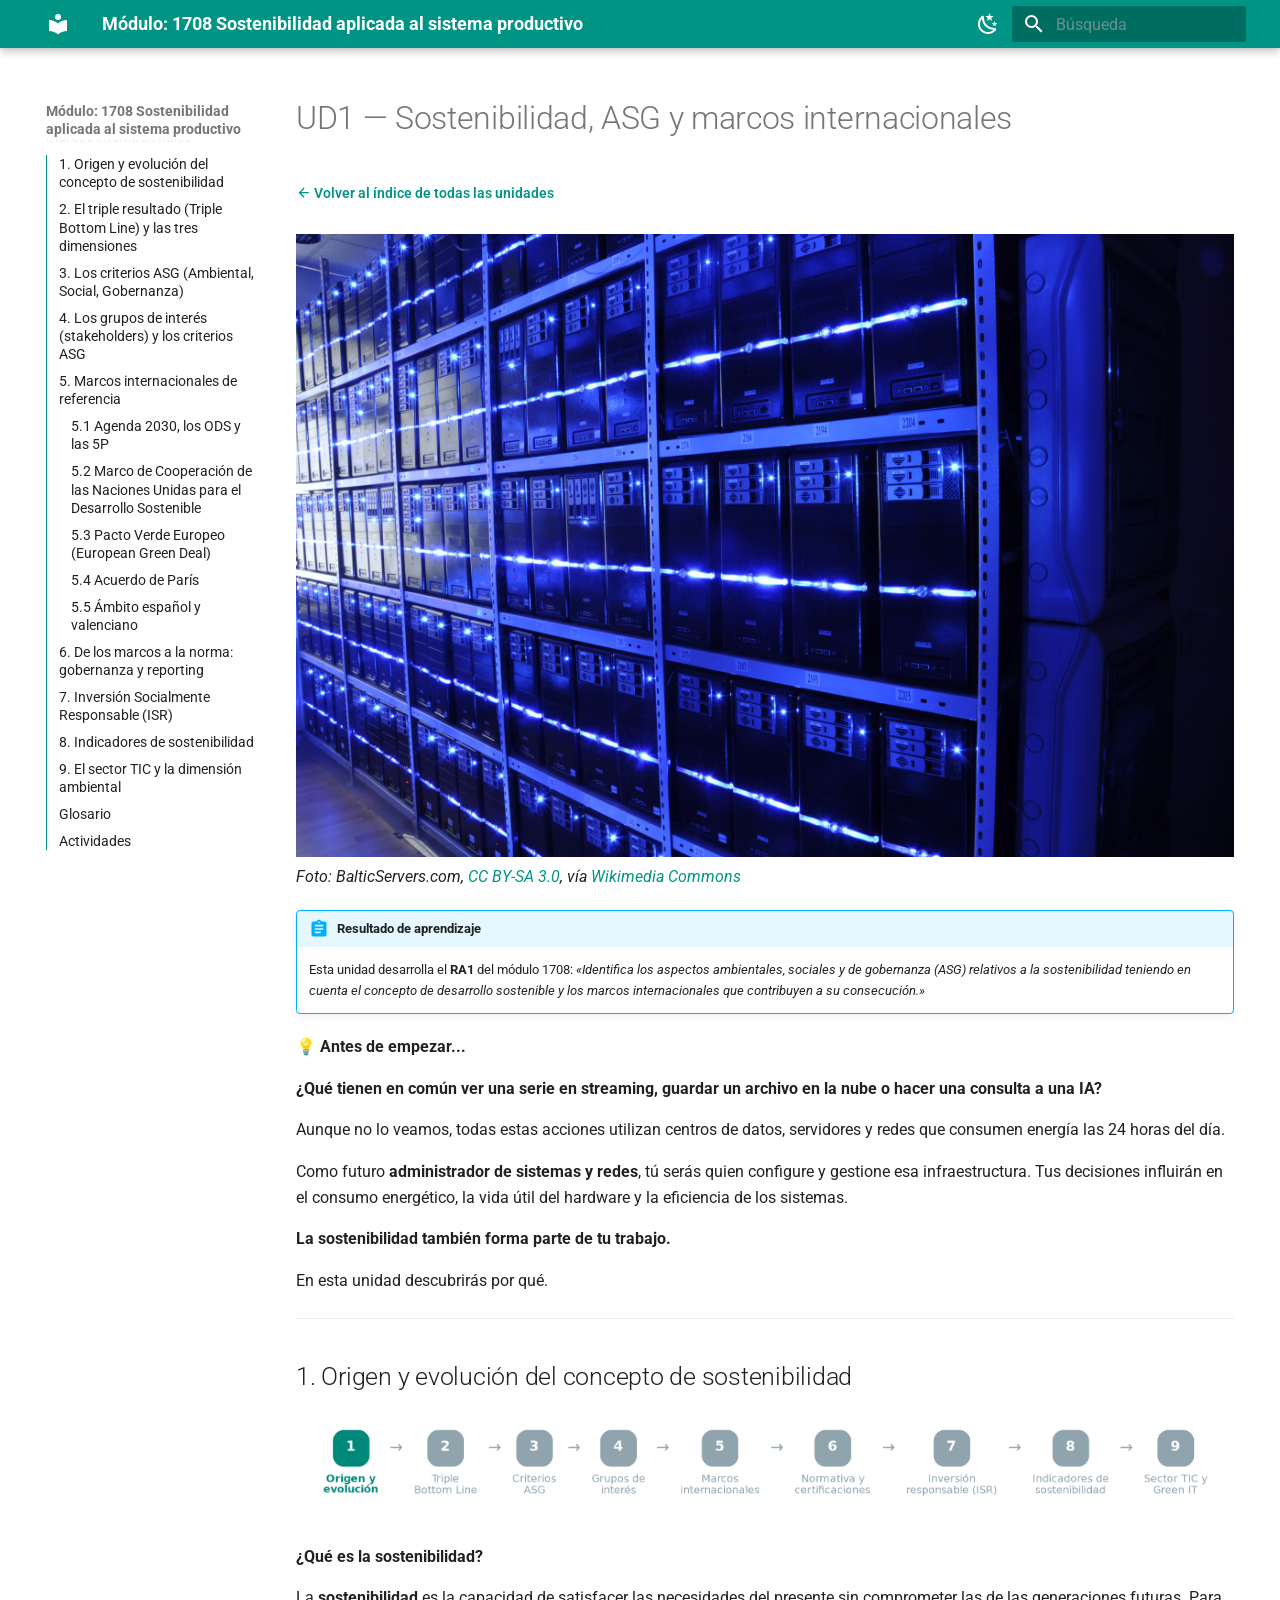
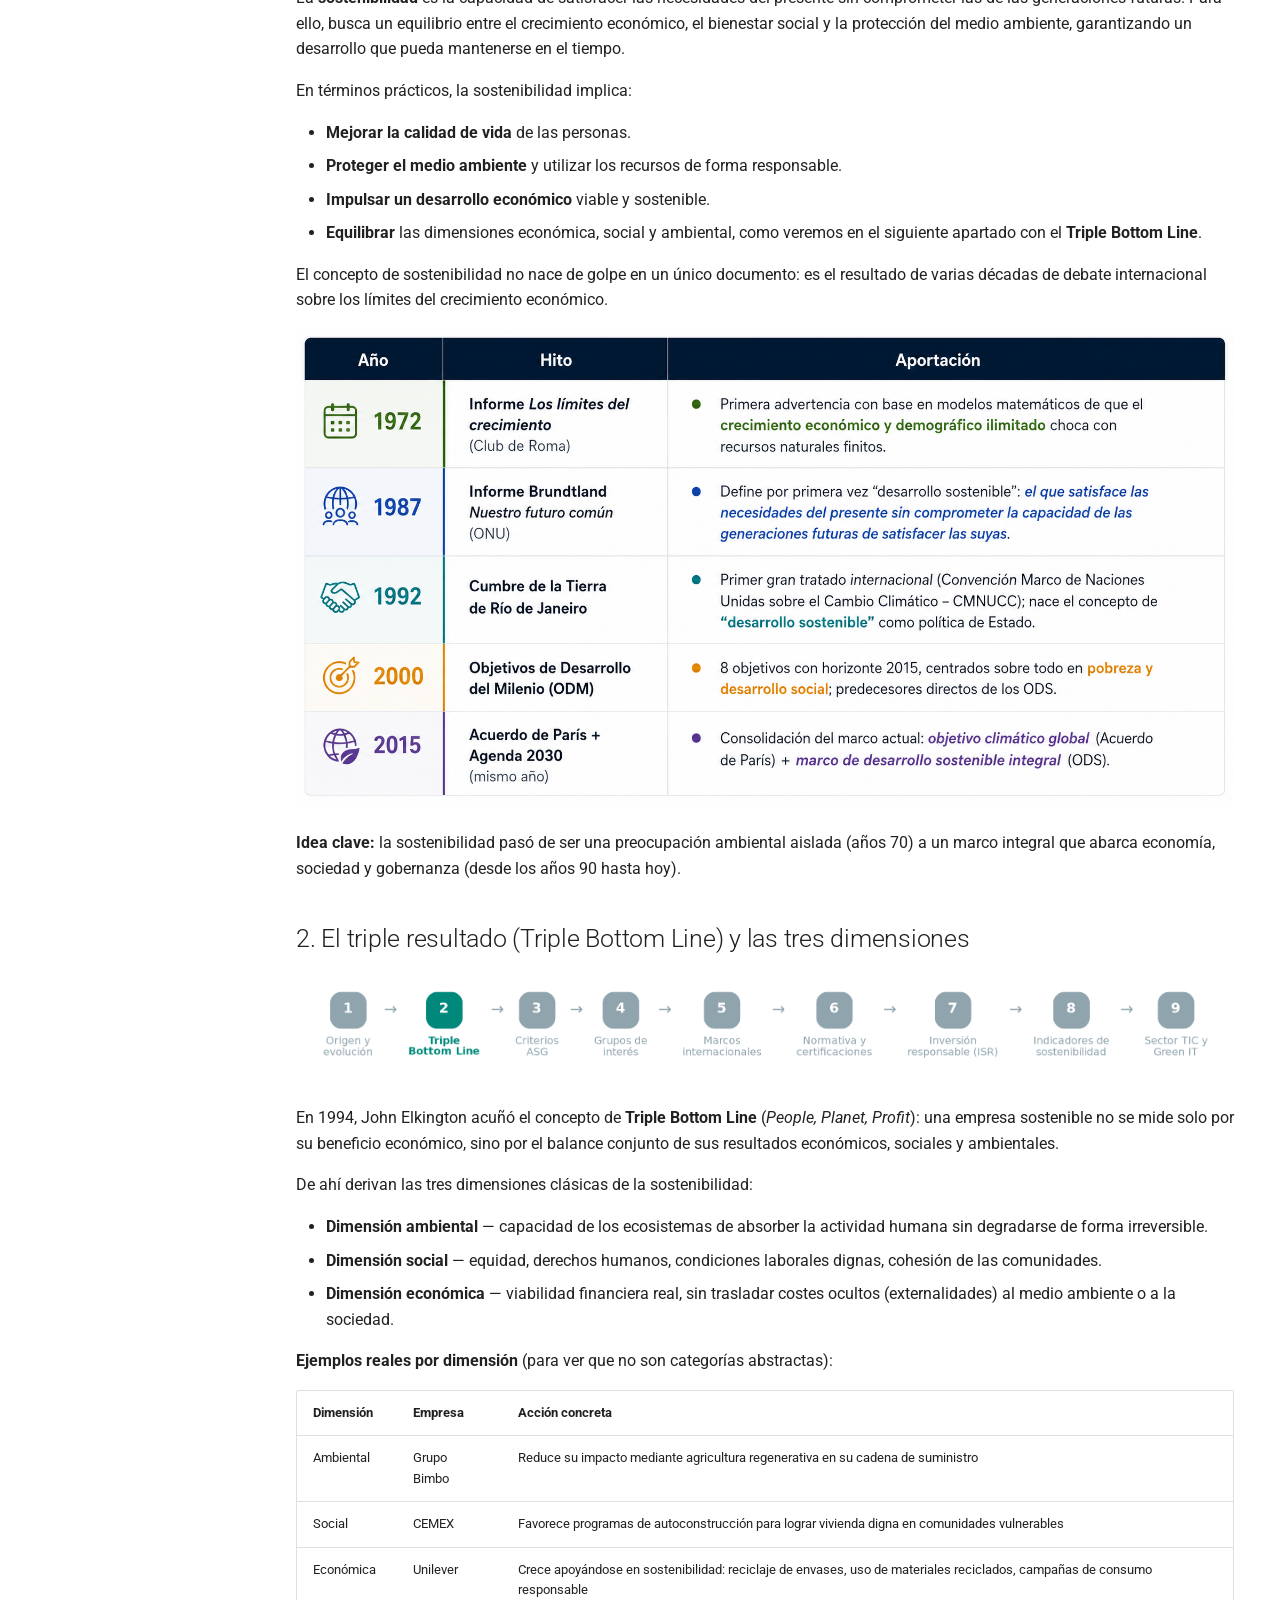
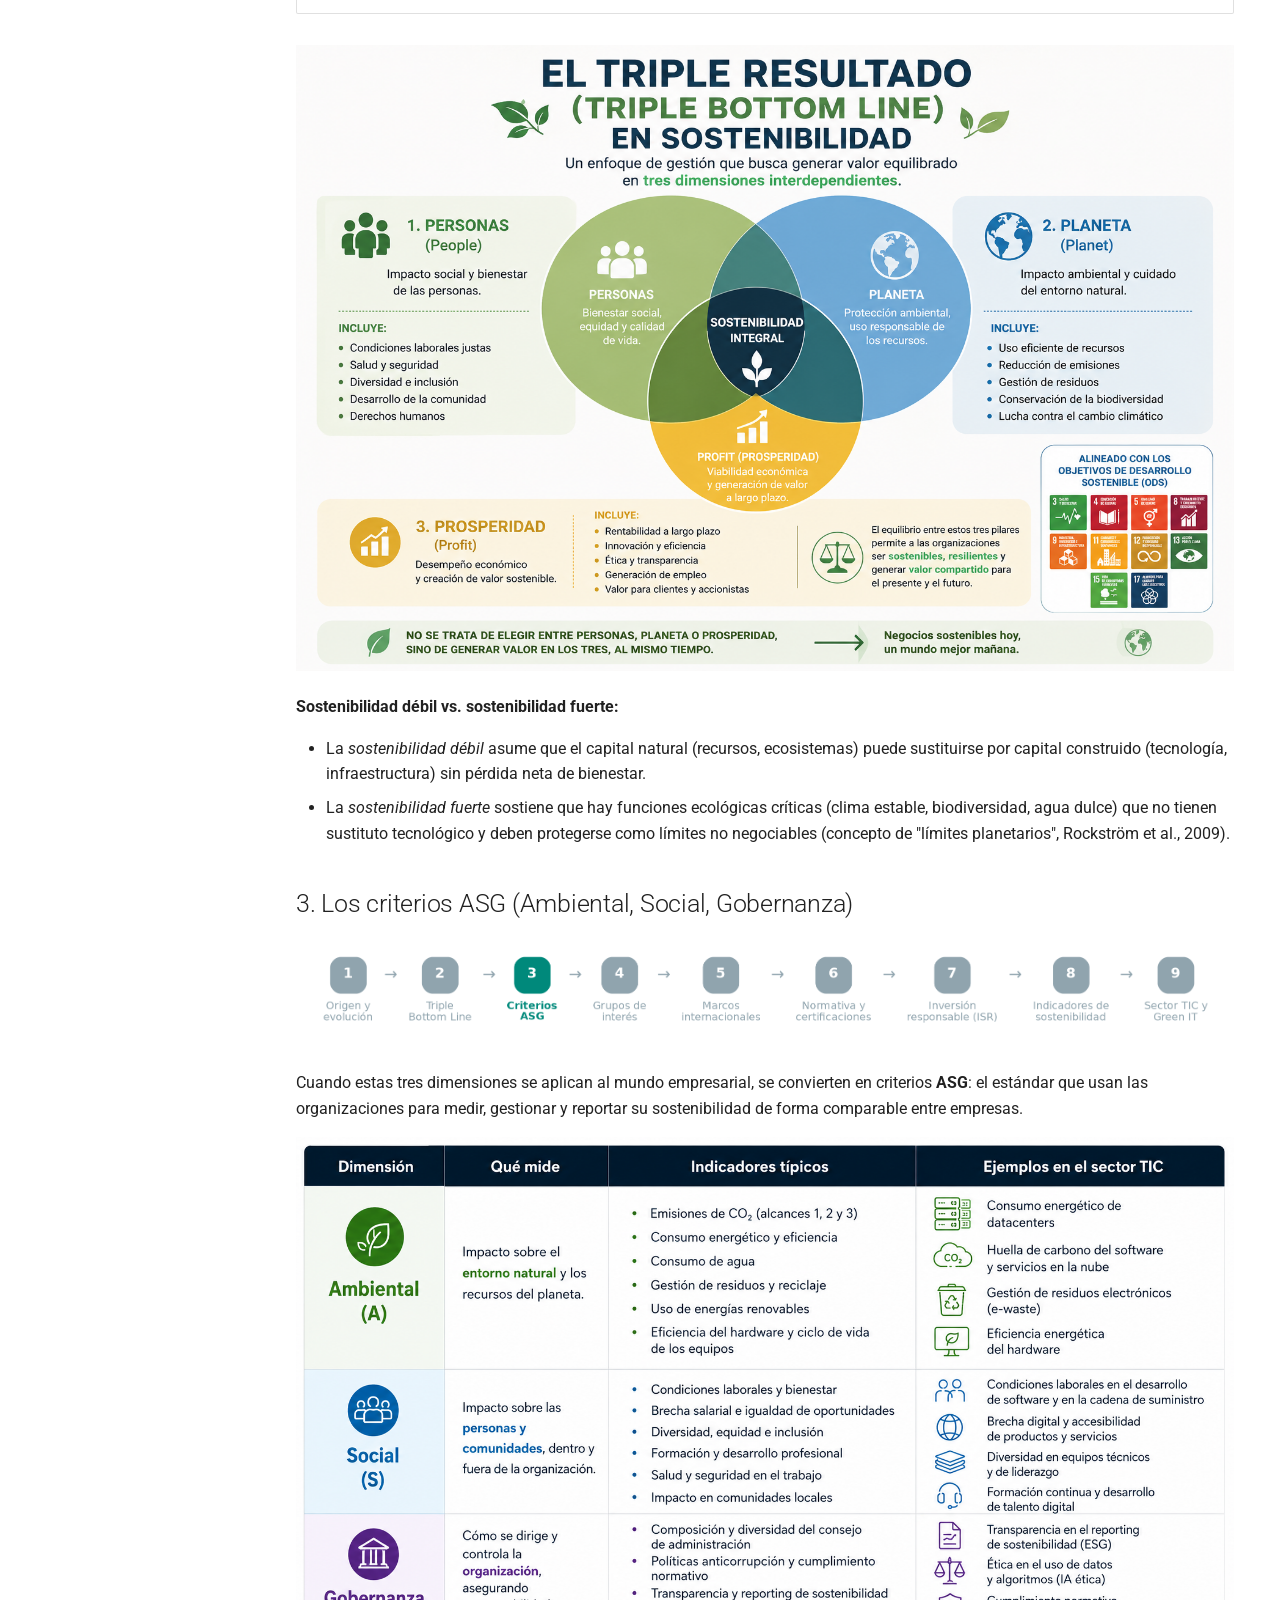
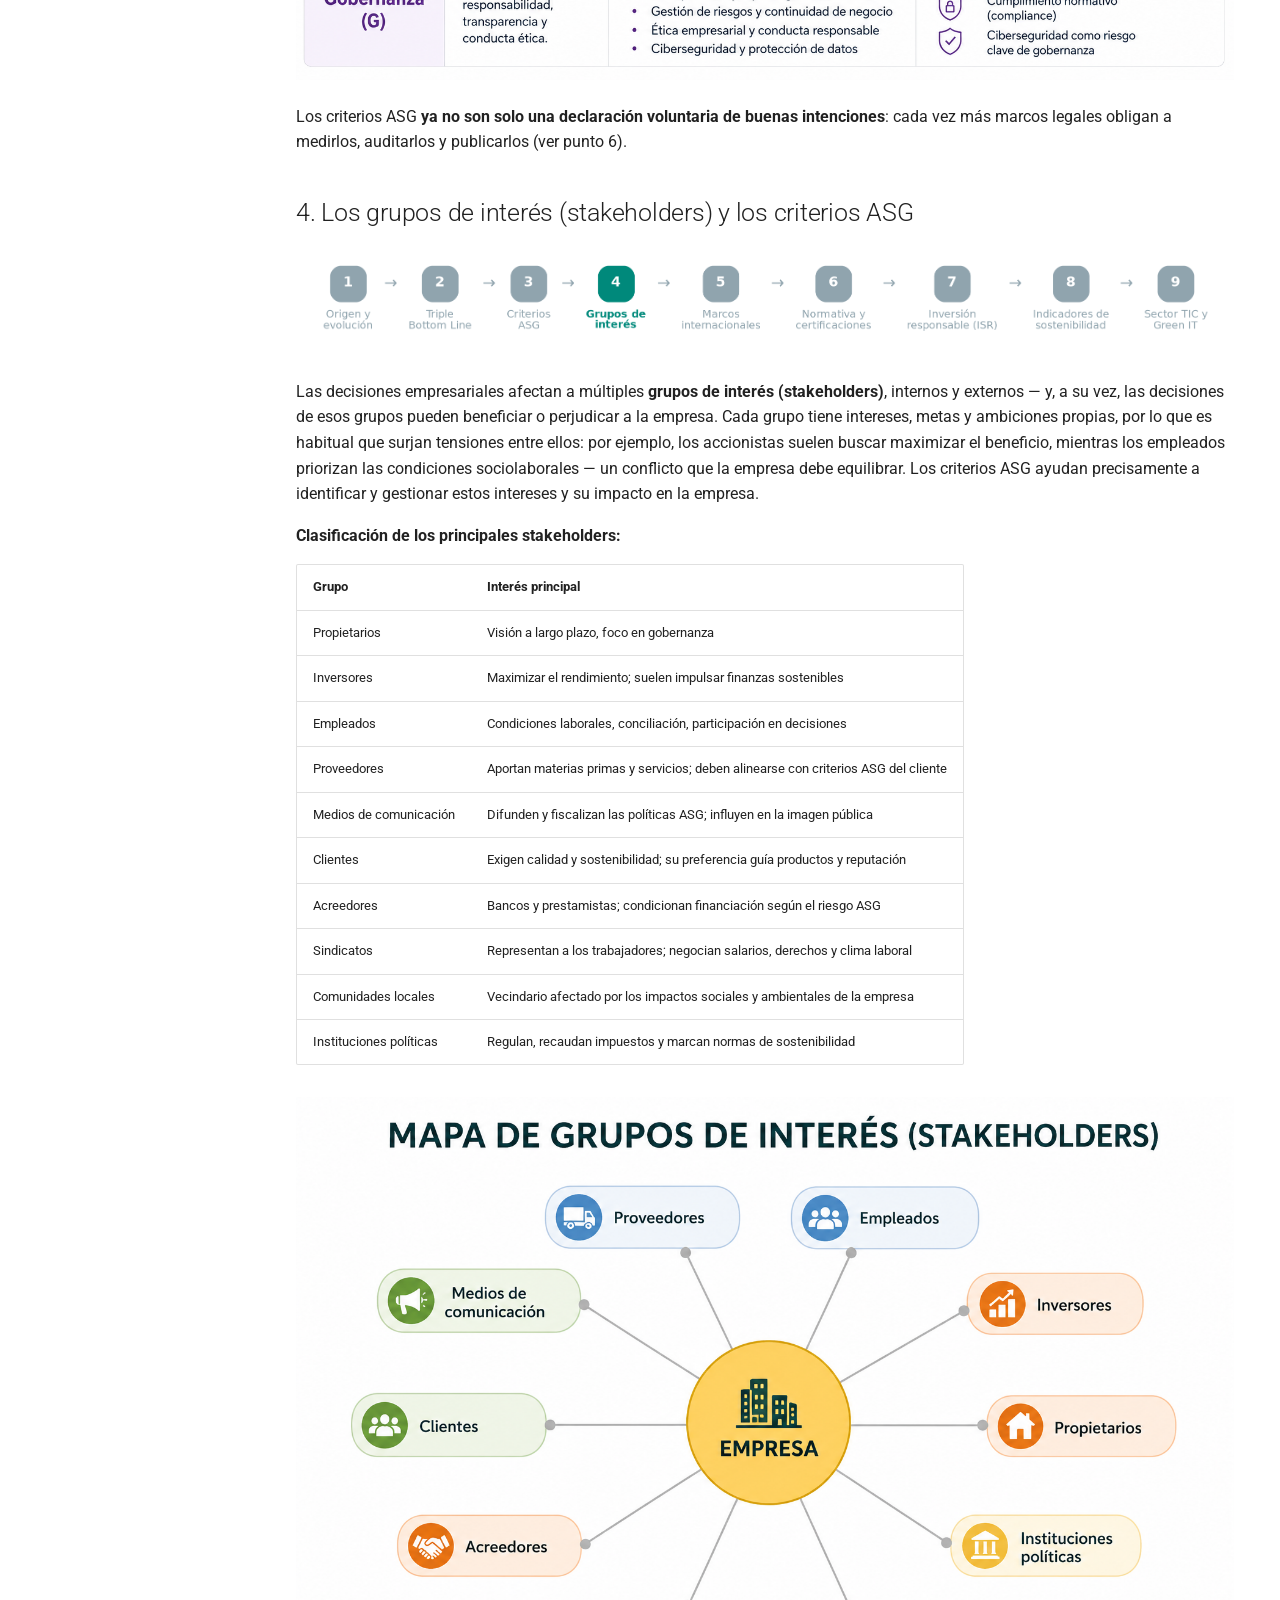
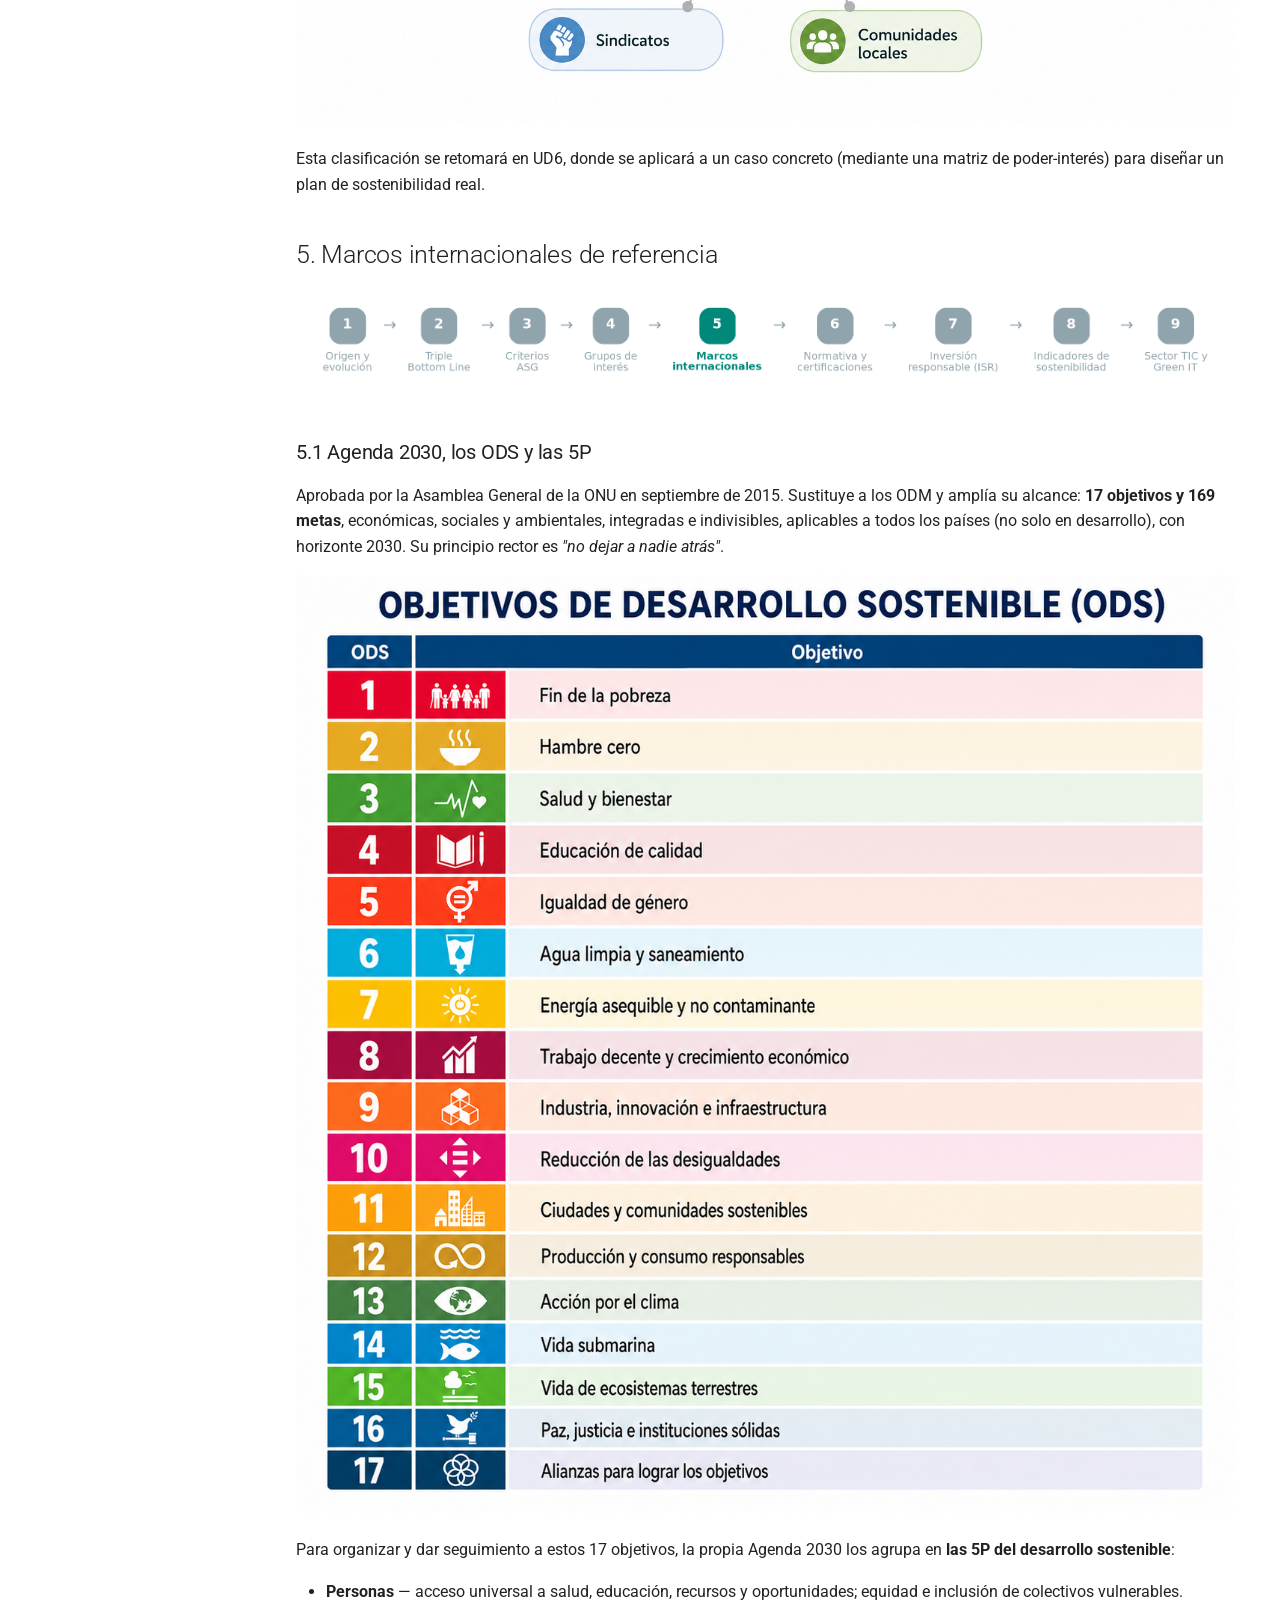
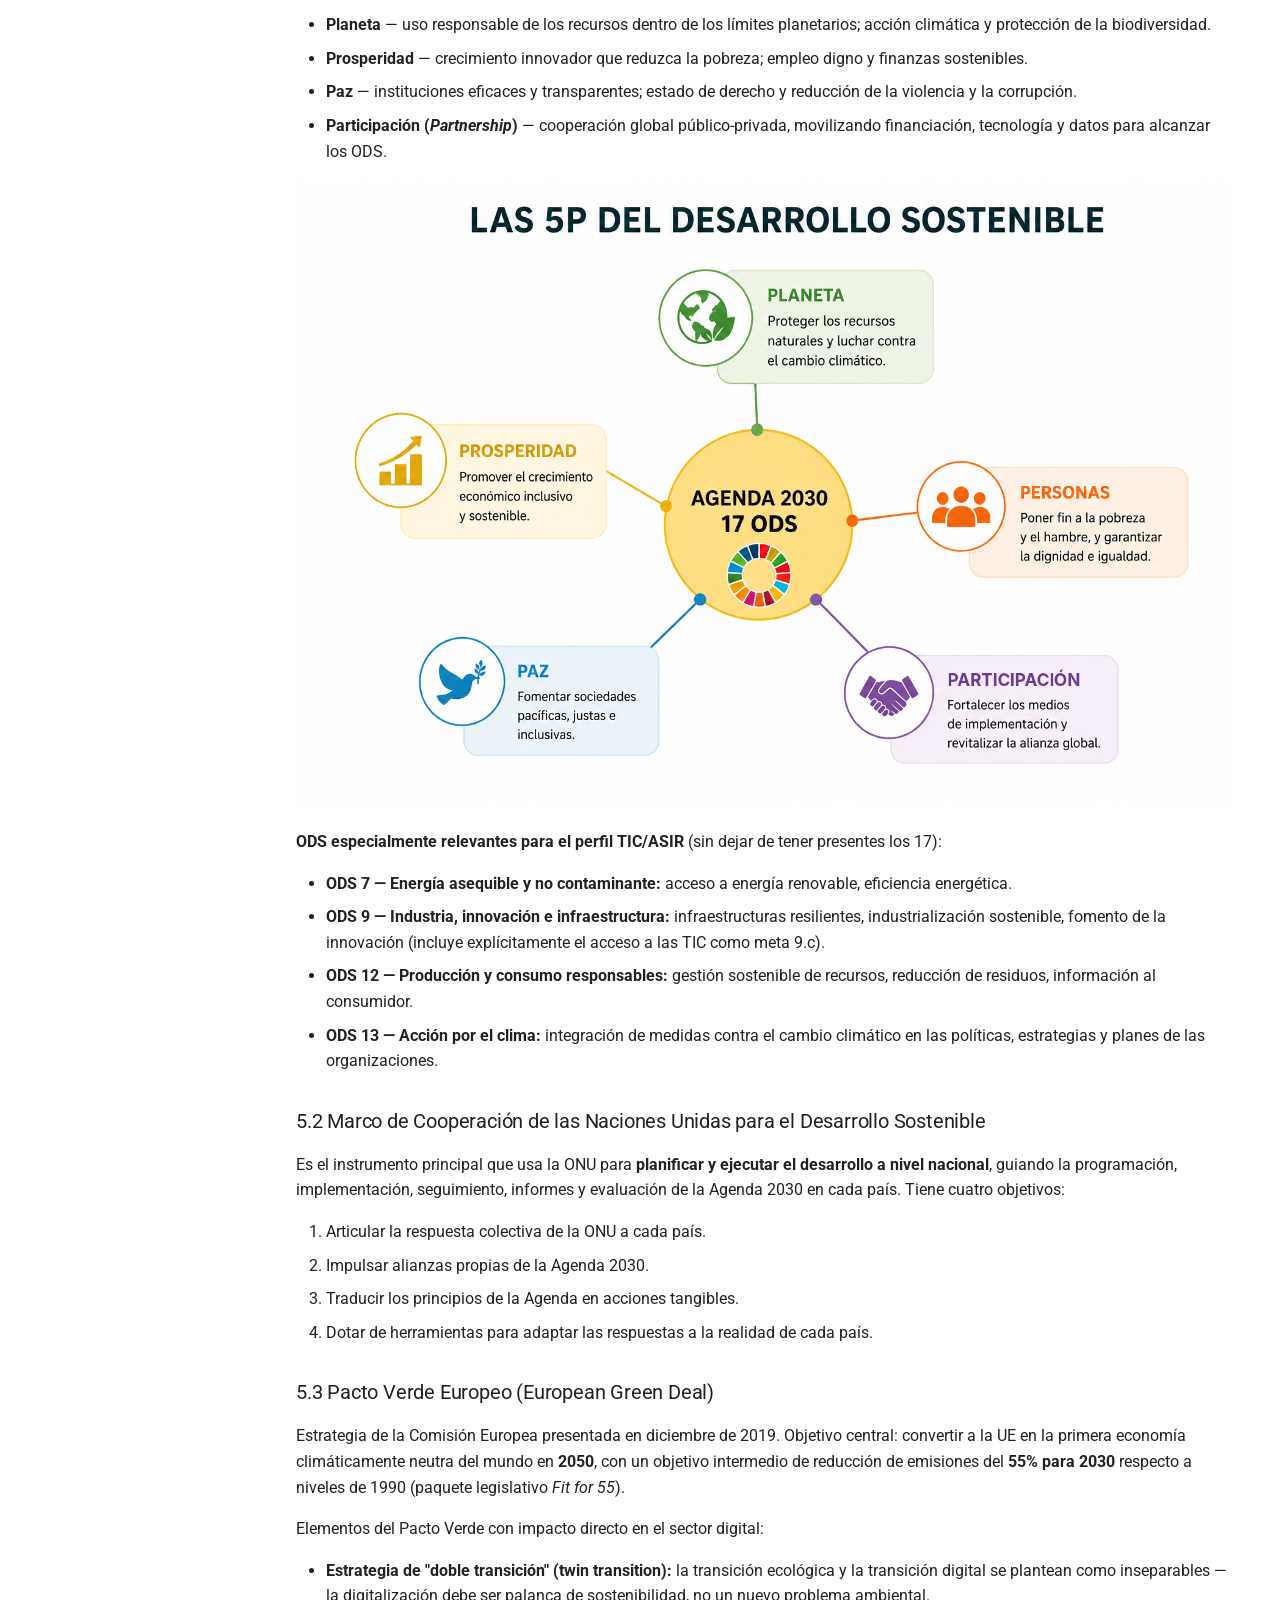
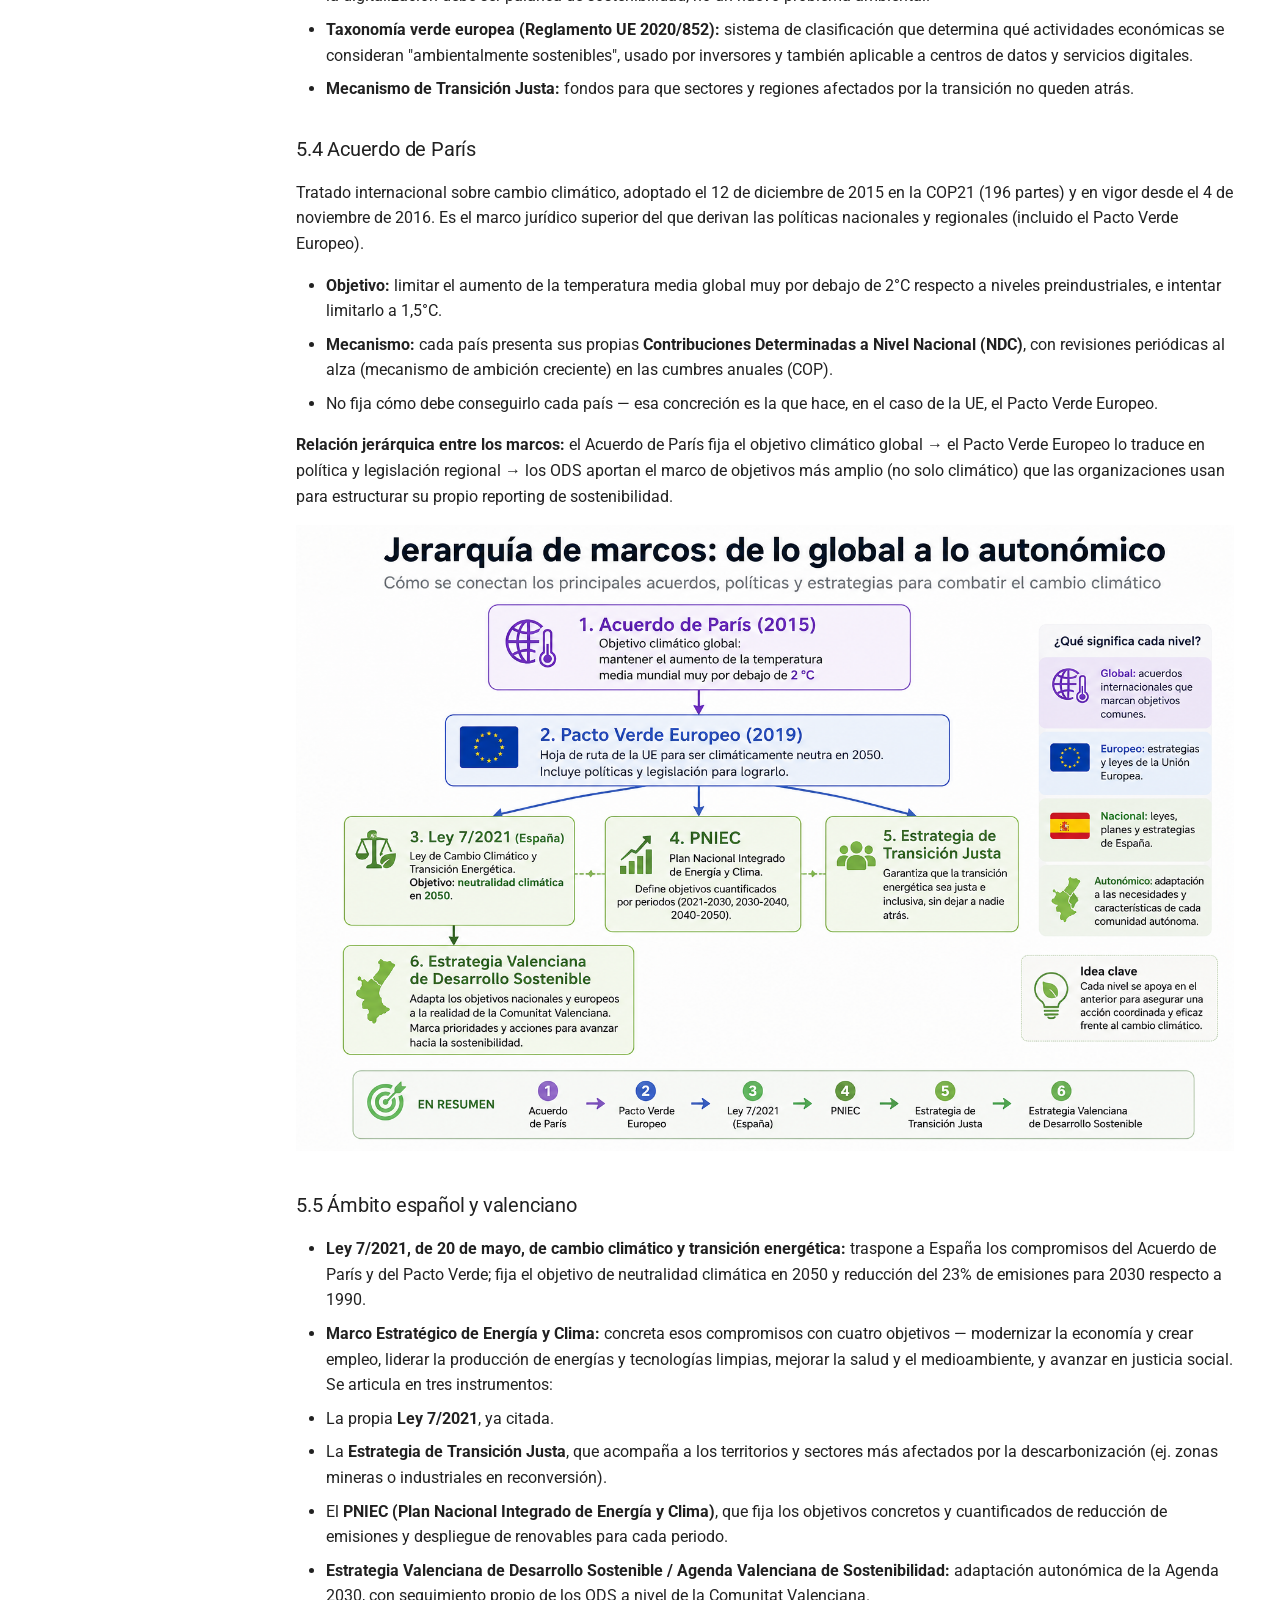
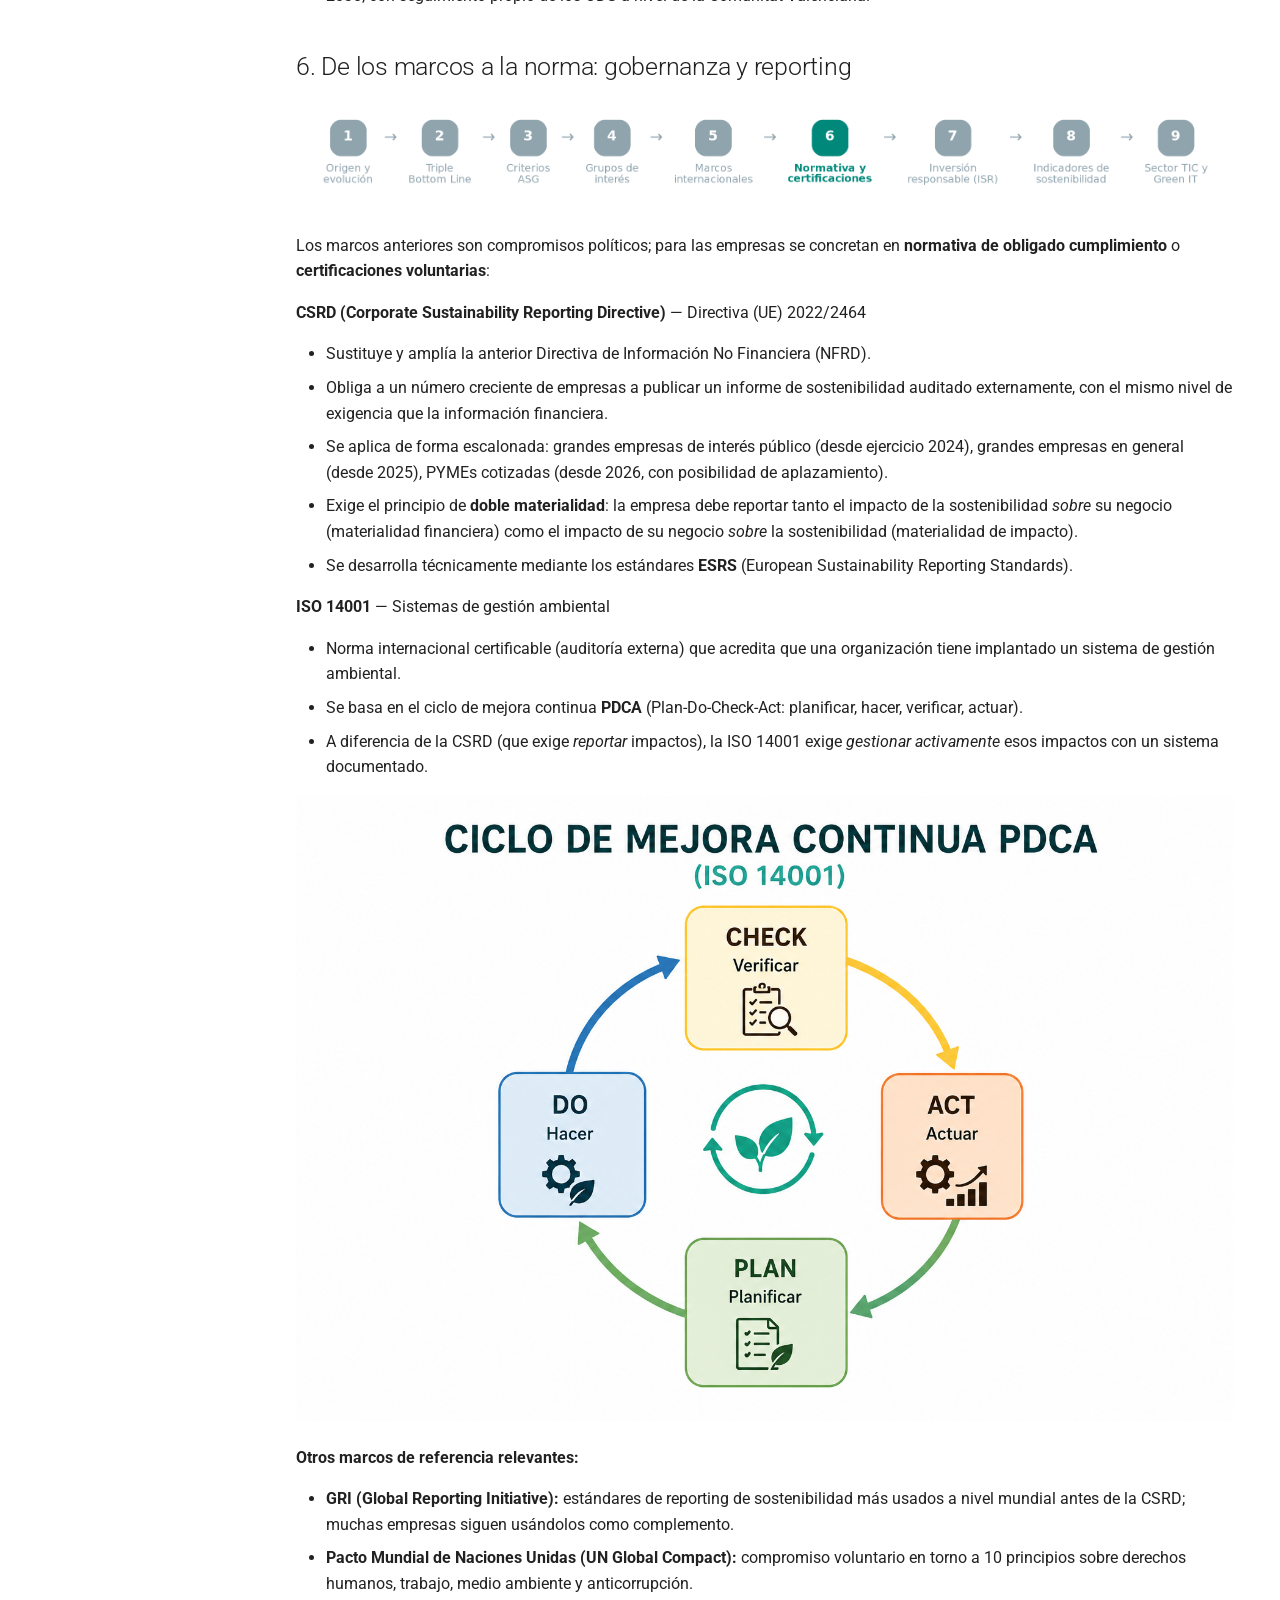
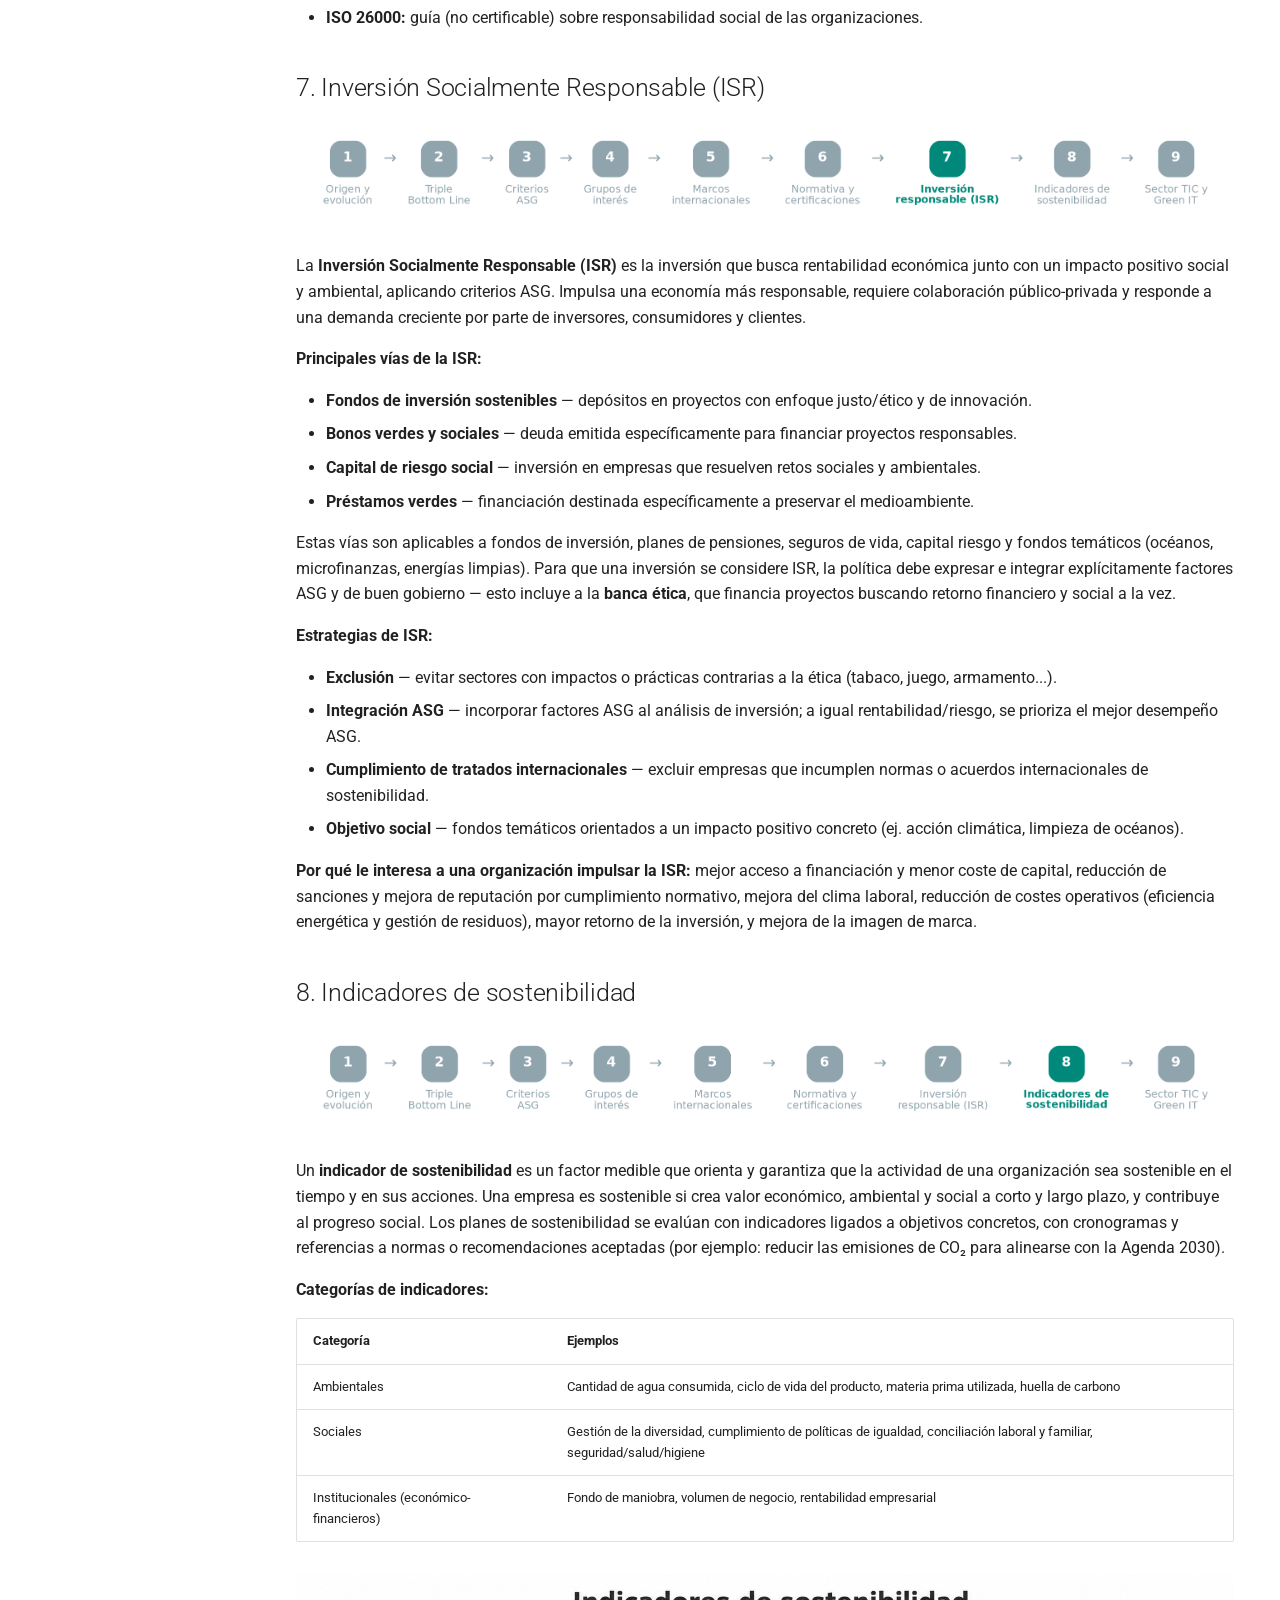
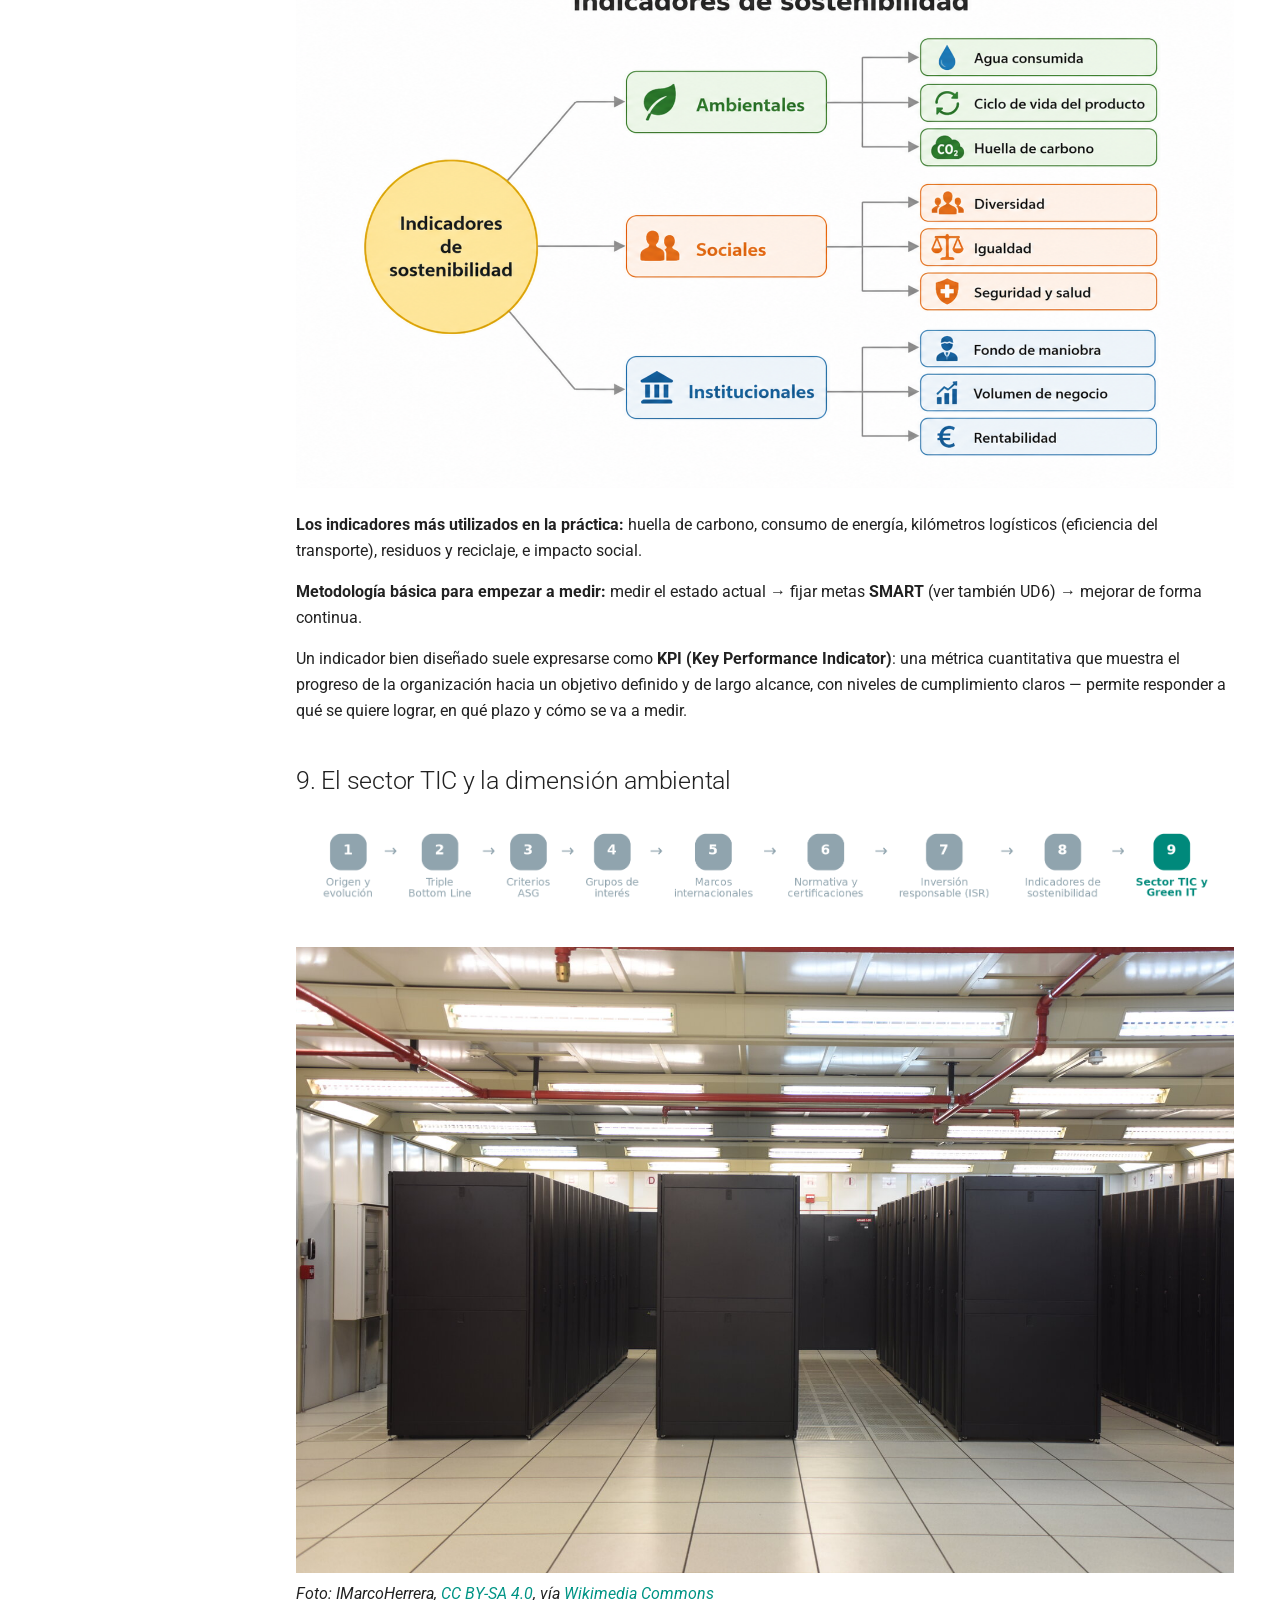
==== commit e8244ba5: "Deployed dbf5507 with MkDocs version: 1.6.1" ====
--- a/ud1/index.html
+++ b/ud1/index.html
@@ -25,7 +25,7 @@
       
       
       <link rel="icon" href="../assets/images/favicon.png">
-      <meta name="generator" content="mkdocs-1.6.1, mkdocs-material-9.8.0">
+      <meta name="generator" content="mkdocs-1.6.1, mkdocs-material-9.8.2">
     
     
       
@@ -1172,7 +1172,7 @@
       <script id="__config" type="application/json">{"annotate": null, "base": "..", "features": ["navigation.top", "navigation.footer", "search.highlight", "search.suggest", "content.code.copy", "toc.follow", "toc.integrate"], "search": "../assets/javascripts/workers/search.a7633da7.min.js", "tags": null, "translations": {"clipboard.copied": "Copiado al portapapeles", "clipboard.copy": "Copiar al portapapeles", "search.result.more.one": "1 m\u00e1s en esta p\u00e1gina", "search.result.more.other": "# m\u00e1s en esta p\u00e1gina", "search.result.none": "No se encontraron documentos", "search.result.one": "1 documento encontrado", "search.result.other": "# documentos encontrados", "search.result.placeholder": "Teclee para comenzar b\u00fasqueda", "search.result.term.missing": "Falta", "select.version": "Seleccionar versi\u00f3n"}, "version": null}</script>
     
     
-      <script src="../assets/javascripts/bundle.c21346df.min.js"></script>
+      <script src="../assets/javascripts/bundle.a5f9d56c.min.js"></script>
       
     
   </body>
